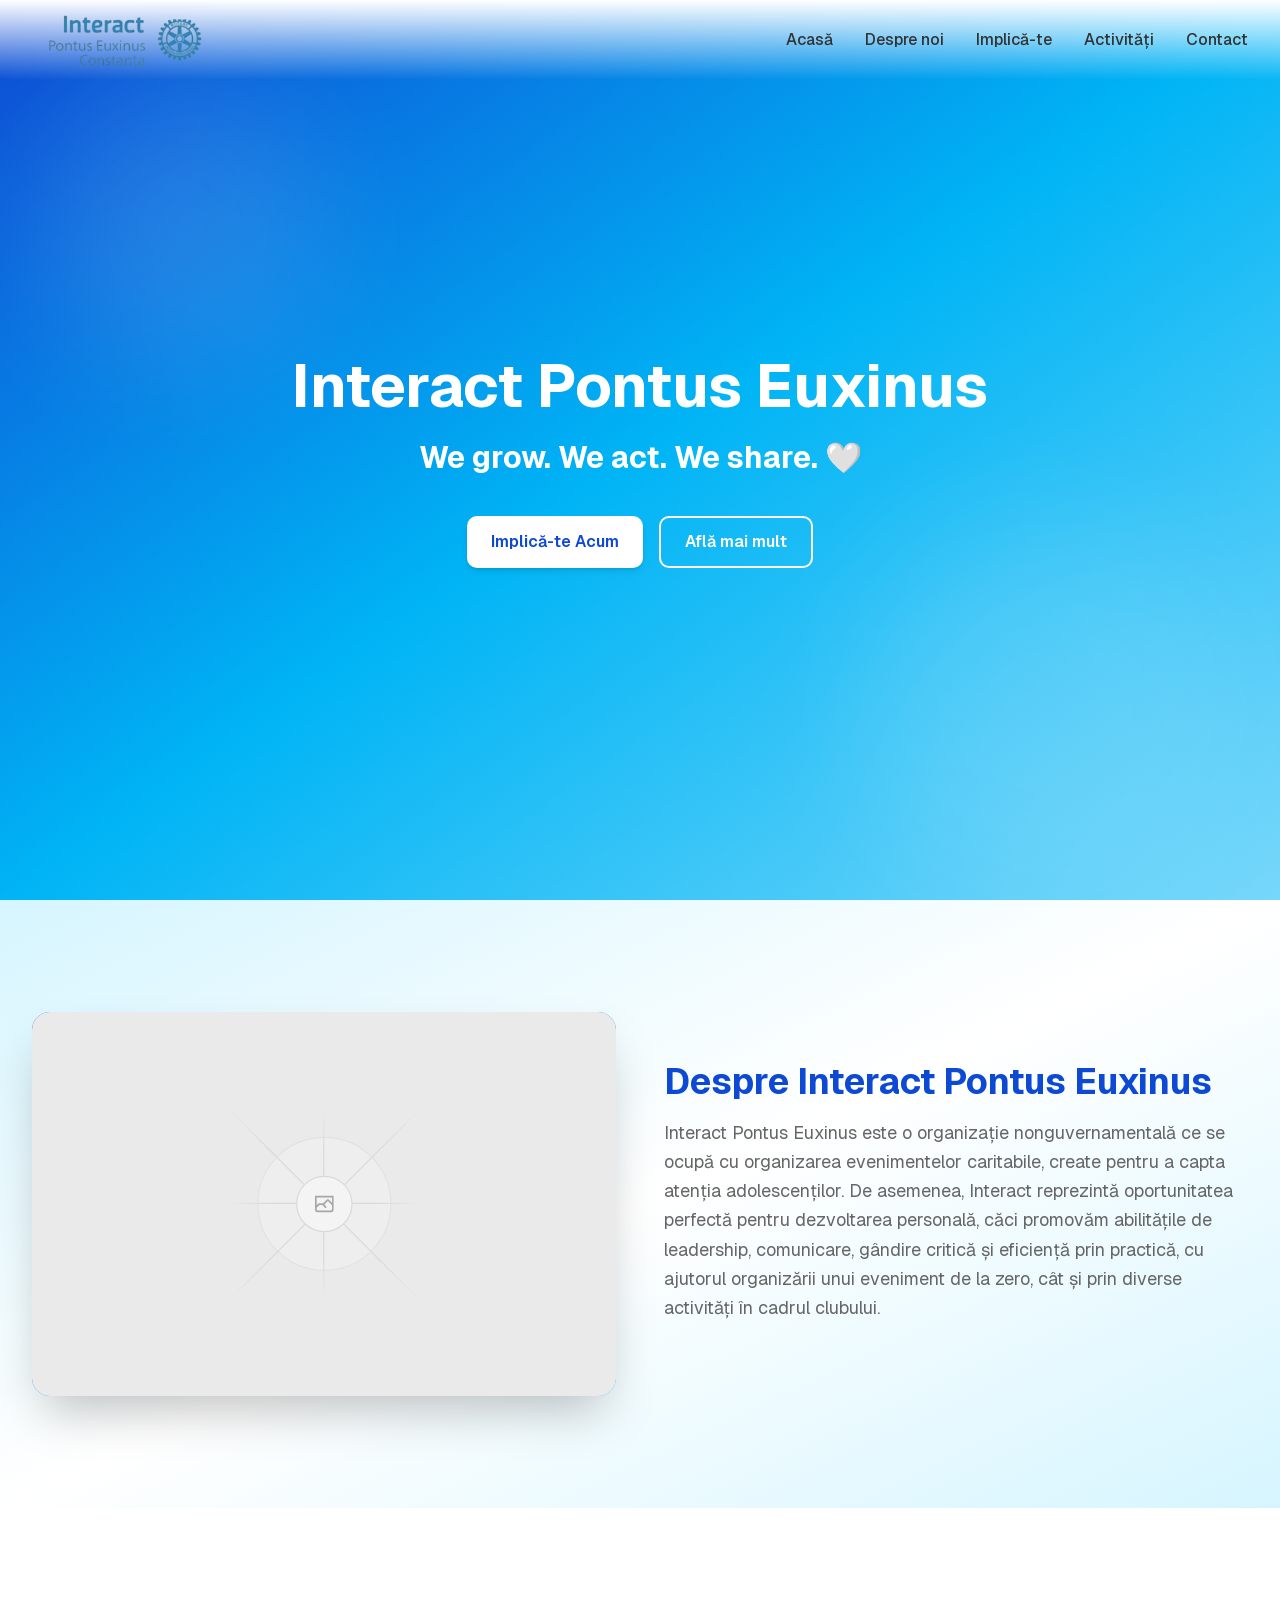
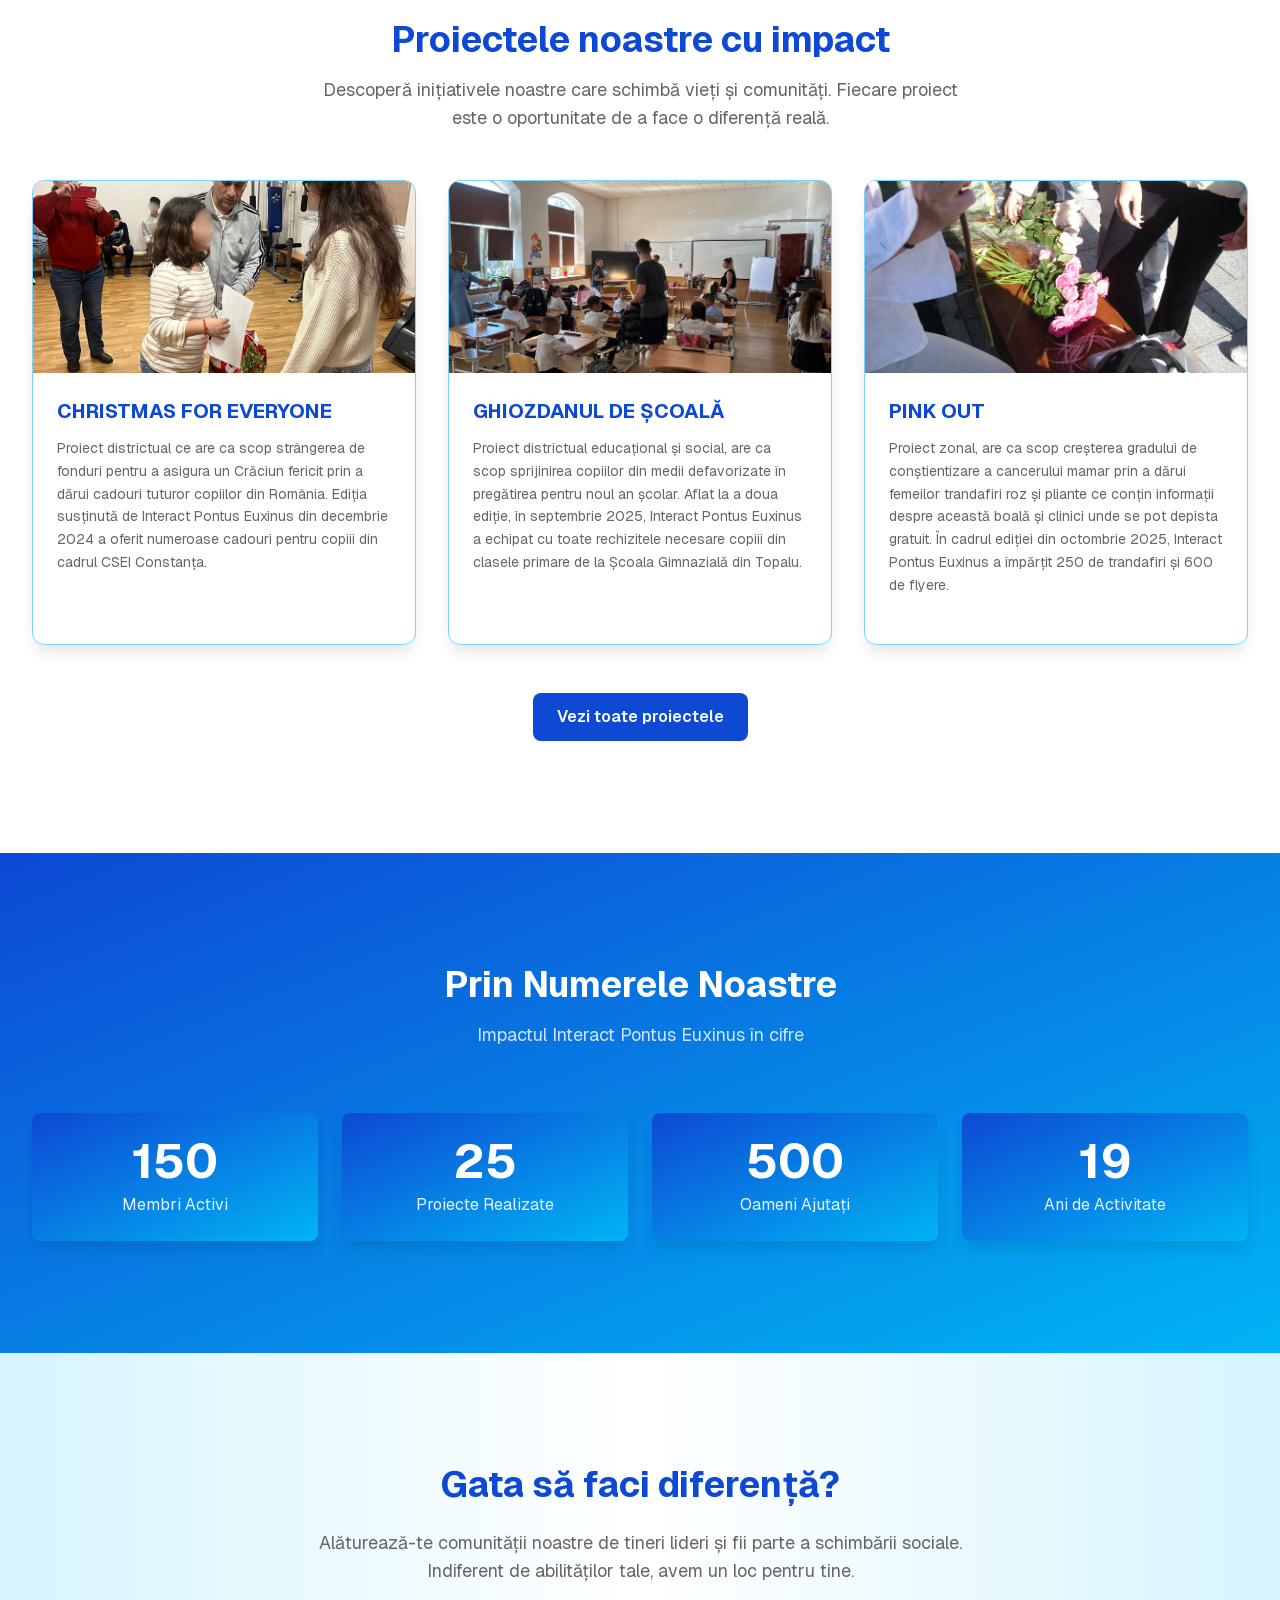
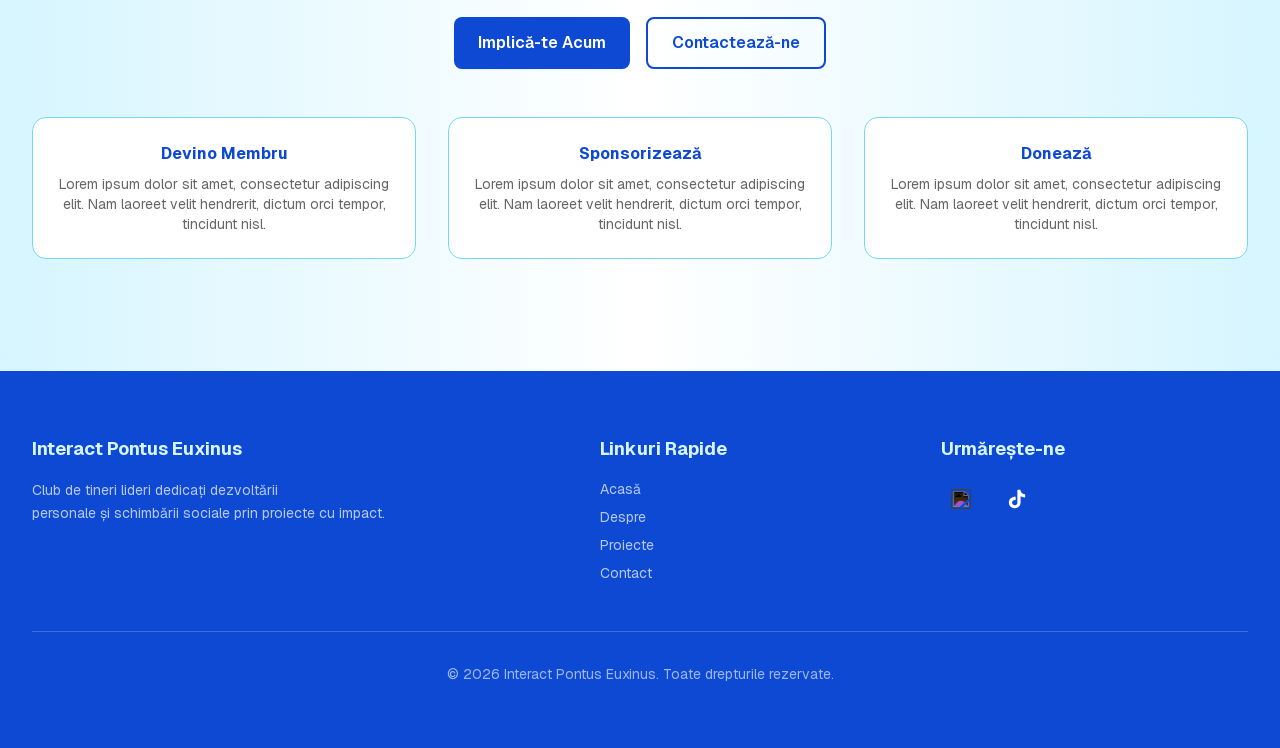
==== index.html @ 3ab35fcc "static" ====
<!DOCTYPE html><!--UMuUM0_GkNT0yNcJUOxE1--><html lang="ro"><head><meta charSet="utf-8"/><meta name="viewport" content="width=device-width, initial-scale=1"/><link rel="preload" href="/_next/static/media/797e433ab948586e-s.p.dbea232f.woff2" as="font" crossorigin="" type="font/woff2"/><link rel="preload" href="/_next/static/media/caa3a2e1cccd8315-s.p.853070df.woff2" as="font" crossorigin="" type="font/woff2"/><link rel="preload" as="image" href="/itc_logo.png"/><link rel="preload" href="/placeholder.svg?height=400&amp;width=500" as="image"/><link rel="preload" as="image" href="/poze/christmas_for_everyone/cfe.png"/><link rel="preload" as="image" href="/poze/ghiozdanul_de_scl/gds.jpg"/><link rel="preload" as="image" href="/poze/pink_out/pinkout.jpeg"/><link rel="preload" href="/instagram.svg" as="image"/><link rel="preload" href="/tiktok.svg" as="image"/><link rel="stylesheet" href="/_next/static/chunks/8a80e7184ad3a13f.css" data-precedence="next"/><link rel="stylesheet" href="/_next/static/chunks/032fa4e5d5beaaaf.css" data-precedence="next"/><link rel="preload" as="script" fetchPriority="low" href="/_next/static/chunks/0487dcf119c456b7.js"/><script src="/_next/static/chunks/4a2e6ca9bc162ffe.js" async=""></script><script src="/_next/static/chunks/8296bf97416a5ebf.js" async=""></script><script src="/_next/static/chunks/06525dfb60487280.js" async=""></script><script src="/_next/static/chunks/5d531e7148feb986.js" async=""></script><script src="/_next/static/chunks/turbopack-9ab3e12a472e3cef.js" async=""></script><script src="/_next/static/chunks/ff1a16fafef87110.js" async=""></script><script src="/_next/static/chunks/247eb132b7f7b574.js" async=""></script><script src="/_next/static/chunks/5bab93f39577e409.js" async=""></script><script src="/_next/static/chunks/d17dce2a92bb8c08.js" async=""></script><meta name="next-size-adjust" content=""/><title>Interact Pontus Euxinus - Clubul Tinerilor Lideri</title><meta name="description" content="Interact Pontus Euxinus: Dezvoltă-te ca lider, angajează-te în comunitate, și fă o diferență prin voluntariat și proiecte cu impact."/><meta name="generator" content="v0.app"/><link rel="icon" href="/favicon.ico?favicon.9fdfeaf8.ico" sizes="32x32" type="image/x-icon"/><script src="/_next/static/chunks/a6dad97d9634a72d.js" noModule=""></script></head><body class="geist_a7695b8e-module__Entzca__className antialiased"><div hidden=""><!--$--><!--/$--></div><main class="bg-white"><header class="fixed top-0 w-full z-50 transition-all duration-500 bg-gradient-to-b from-white to-transparent"><div class="container-interact"><div class="flex justify-between items-center h-16 md:h-20"><a class="flex items-center gap-2" href="#home"><img src="/itc_logo.png" class="h-12 md:h-15"/></a><nav class="hidden md:flex gap-8"><a class="font-medium transition-colors duration-300 hover:text-[var(--interact-blue)]" style="color:#333333" href="/">Acasă</a><div class="relative group"><button class="font-medium transition-colors duration-300 hover:text-[var(--interact-blue)]" style="color:#333333">Despre noi</button><div class=" absolute left-0 mt-1 w-48 bg-white shadow-lg rounded-md  opacity-0 invisible  group-hover:opacity-100 group-hover:visible  transition-all duration-200 "><ul class="flex flex-col"><li><a class="block px-4 py-2 text-md text-gray-700" href="/despre/district-2241">District 2241</a></li><li><a class="block px-4 py-2 text-md text-gray-700" href="/despre/istorie-rotary">Istorie Rotary</a></li><li><a class="block px-4 py-2 text-md text-gray-700" href="/despre/valorile-noastre">Valorile noastre</a></li></ul></div></div><div class="relative group"><button class="font-medium transition-colors duration-300 hover:text-[var(--interact-blue)]" style="color:#333333">Implică-te</button><div class=" absolute left-0 mt-1 w-48 bg-white shadow-lg rounded-md  opacity-0 invisible  group-hover:opacity-100 group-hover:visible  transition-all duration-200 "><ul class="flex flex-col"><li><a class="block px-4 py-2 text-md text-gray-700" href="/implica-te/doneaza">Doneaza</a></li><li><a class="block px-4 py-2 text-md text-gray-700" href="/implica-te/sponsorizeaza">Sponsorizeaza</a></li><li><a class="block px-4 py-2 text-md text-gray-700" href="/implica-te/devino-membru">Devino membru</a></li></ul></div></div><a class="font-medium transition-colors duration-300 hover:text-[var(--interact-blue)]" style="color:#333333" href="#stats">Activități</a><a class="font-medium transition-colors duration-300 hover:text-[var(--interact-blue)]" style="color:#333333" href="#contact">Contact</a></nav><button class="md:hidden p-2" aria-label="Toggle menu"><svg xmlns="http://www.w3.org/2000/svg" width="24" height="24" viewBox="0 0 24 24" fill="none" stroke="currentColor" stroke-width="2" stroke-linecap="round" stroke-linejoin="round" class="lucide lucide-menu w-6 h-6" style="color:var(--interact-blue)"><line x1="4" x2="20" y1="12" y2="12"></line><line x1="4" x2="20" y1="6" y2="6"></line><line x1="4" x2="20" y1="18" y2="18"></line></svg></button></div></div></header><section id="home" class="min-h-screen flex items-center justify-center pt-16 relative overflow-hidden" style="background:linear-gradient(to bottom right, var(--interact-blue), var(--interact-cyan), var(--interact-light-cyan))"><div class="absolute top-20 left-10 w-72 h-72 bg-white/10 rounded-full blur-3xl"></div><div class="absolute bottom-0 right-10 w-96 h-96 bg-white/10 rounded-full blur-3xl"></div><div class="container-interact relative z-10 text-center"><h1 class="text-4xl md:text-6xl font-bold text-white mb-4 leading-tight">Interact Pontus Euxinus</h1><p class="text-lg md:text-3xl font-bold text-white mb-10 max-w-2xl mx-auto">We grow. We act. We share. 🤍</p><div class="flex flex-col sm:flex-row gap-4 justify-center mb-12"><button class="btn-primary px-6 py-3 rounded-lg font-semibold shadow-md hover:shadow-lg transition-colors duration-300" style="background-color:white;color:var(--interact-blue)">Implică-te Acum</button><button class="btn-ghost px-6 py-3 rounded-lg font-semibold transition-all duration-300" style="border:2px solid white;color:white"><a href="#about">Află mai mult</a></button></div></div></section><section id="about" class="py-20 md:py-28 gradient-section"><div class="container-interact"><div class="grid md:grid-cols-2 gap-12 items-center"><div class="order-2 md:order-1"><div class="rounded-2xl overflow-hidden shadow-2xl h-80 md:h-96 flex items-center justify-center" style="background:linear-gradient(to bottom right, var(--interact-blue), var(--interact-cyan))"><img src="/placeholder.svg?height=400&amp;width=500" alt="Echipa Interact" class="w-full h-full object-cover"/></div></div><div class="order-1 md:order-2"><h2 class="section-title text-left">Despre Interact Pontus Euxinus</h2><p class="text-lg leading-relaxed mb-6" style="color:#666666">Interact Pontus Euxinus este o organizație nonguvernamentală ce se ocupă cu organizarea evenimentelor caritabile, create pentru a capta atenția adolescenților. De asemenea, Interact reprezintă oportunitatea perfectă pentru dezvoltarea personală, căci promovăm abilitățile de leadership, comunicare, gândire critică și eficiență prin practică, cu ajutorul organizării unui eveniment de la zero, cât și prin diverse activități în cadrul clubului.</p></div></div></div></section><section id="projects" class="py-20 md:py-28 bg-white"><div class="container-interact"><h2 class="section-title">Proiectele noastre cu impact</h2><p class="section-subtitle max-w-2xl mx-auto">Descoperă inițiativele noastre care schimbă vieți și comunități. Fiecare proiect este o oportunitate de a face o diferență reală.</p><div class="grid md:grid-cols-2 lg:grid-cols-3 gap-8 mb-12"><div class="card-project"><div class="h-48 overflow-hidden" style="background:linear-gradient(to bottom right, var(--interact-light-cyan), var(--interact-cyan))"><img src="/poze/christmas_for_everyone/cfe.png" alt="CHRISTMAS FOR EVERYONE" class="w-full h-full object-cover hover:scale-110 transition-transform duration-500"/></div><div class="p-6"><h3 class="text-xl font-bold mb-3" style="color:var(--interact-blue)">CHRISTMAS FOR EVERYONE</h3><p class="text-sm leading-relaxed mb-6" style="color:#666666">Proiect districtual ce are ca scop strângerea de fonduri pentru a asigura un Crăciun fericit prin a dărui cadouri tuturor copiilor din România. Ediția susținută de Interact Pontus Euxinus din decembrie 2024 a oferit numeroase cadouri pentru copiii din cadrul CSEI Constanța.</p></div></div><div class="card-project"><div class="h-48 overflow-hidden" style="background:linear-gradient(to bottom right, var(--interact-light-cyan), var(--interact-cyan))"><img src="/poze/ghiozdanul_de_scl/gds.jpg" alt="GHIOZDANUL DE ȘCOALĂ" class="w-full h-full object-cover hover:scale-110 transition-transform duration-500"/></div><div class="p-6"><h3 class="text-xl font-bold mb-3" style="color:var(--interact-blue)">GHIOZDANUL DE ȘCOALĂ</h3><p class="text-sm leading-relaxed mb-6" style="color:#666666">Proiect districtual educațional și social, are ca scop sprijinirea copiilor din medii defavorizate în pregătirea pentru noul an școlar. Aflat la a doua ediție, în septembrie 2025, Interact Pontus Euxinus a echipat cu toate rechizitele necesare copiii din clasele primare de la Școala Gimnazială din Topalu.</p></div></div><div class="card-project"><div class="h-48 overflow-hidden" style="background:linear-gradient(to bottom right, var(--interact-light-cyan), var(--interact-cyan))"><img src="/poze/pink_out/pinkout.jpeg" alt="PINK OUT" class="w-full h-full object-cover hover:scale-110 transition-transform duration-500"/></div><div class="p-6"><h3 class="text-xl font-bold mb-3" style="color:var(--interact-blue)">PINK OUT</h3><p class="text-sm leading-relaxed mb-6" style="color:#666666">Proiect zonal, are ca scop creșterea gradului de conștientizare a cancerului mamar prin a dărui femeilor trandafiri roz și pliante ce conțin informații despre această boală și clinici unde se pot depista gratuit. În cadrul ediției din octombrie 2025, Interact Pontus Euxinus a împărțit 250 de trandafiri și 600 de flyere.</p></div></div></div><div class="flex justify-center"><button class="btn-primary">Vezi toate proiectele</button></div></div></section><section id="stats" class="py-20 md:py-28" style="background:linear-gradient(to bottom right, var(--interact-blue), var(--interact-cyan))"><div class="container-interact"><h2 class="text-3xl md:text-4xl font-bold text-white text-center mb-4">Prin Numerele Noastre</h2><p class="text-lg text-white/80 text-center mb-12 md:mb-16">Impactul Interact Pontus Euxinus în cifre</p><div class="grid md:grid-cols-2 lg:grid-cols-4 gap-6"><div class="stat-card"><p class="text-4xl md:text-5xl font-bold mb-2">0</p><p class="text-sm md:text-base opacity-90">Membri Activi</p></div><div class="stat-card"><p class="text-4xl md:text-5xl font-bold mb-2">0</p><p class="text-sm md:text-base opacity-90">Proiecte Realizate</p></div><div class="stat-card"><p class="text-4xl md:text-5xl font-bold mb-2">0</p><p class="text-sm md:text-base opacity-90">Oameni Ajutați</p></div><div class="stat-card"><p class="text-4xl md:text-5xl font-bold mb-2">0</p><p class="text-sm md:text-base opacity-90">Ani de Activitate</p></div></div></div></section><section class="py-20 md:py-28" style="background:linear-gradient(to right, var(--interact-light-bg), white, var(--interact-light-bg))"><div class="container-interact text-center"><h2 class="text-3xl md:text-4xl font-bold mb-6" style="color:var(--interact-blue)">Gata să faci diferență?</h2><p class="text-lg mb-8 max-w-2xl mx-auto" style="color:#666666">Alăturează-te comunității noastre de tineri lideri și fii parte a schimbării sociale. Indiferent de abilităților tale, avem un loc pentru tine.</p><div class="flex flex-col sm:flex-row gap-4 justify-center"><button class="btn-primary">Implică-te Acum</button><button class="btn-ghost">Contactează-ne</button></div><div class="mt-12 grid md:grid-cols-3 gap-8"><div class="p-6 bg-white rounded-xl" style="border-color:var(--interact-light-cyan);border-width:1px"><h3 class="font-bold mb-2" style="color:var(--interact-blue)">Devino Membru</h3><p class="text-sm" style="color:#666666">Lorem ipsum dolor sit amet, consectetur adipiscing elit. Nam laoreet velit hendrerit, dictum orci tempor, tincidunt nisl.</p></div><div class="p-6 bg-white rounded-xl" style="border-color:var(--interact-light-cyan);border-width:1px"><h3 class="font-bold mb-2" style="color:var(--interact-blue)">Sponsorizează</h3><p class="text-sm" style="color:#666666">Lorem ipsum dolor sit amet, consectetur adipiscing elit. Nam laoreet velit hendrerit, dictum orci tempor, tincidunt nisl.</p></div><div class="p-6 bg-white rounded-xl" style="border-color:var(--interact-light-cyan);border-width:1px"><h3 class="font-bold mb-2" style="color:var(--interact-blue)">Donează</h3><p class="text-sm" style="color:#666666">Lorem ipsum dolor sit amet, consectetur adipiscing elit. Nam laoreet velit hendrerit, dictum orci tempor, tincidunt nisl.</p></div></div></div></section><footer id="contact" class="text-white py-16 md:py-16" style="background-color:var(--interact-blue)"><div class="container-interact"><div class="grid md:grid-cols-[auto_auto_auto] gap-8 mb-12"><div><h3 class="font-bold text-lg mb-4" style="color:var(--interact-light-bg)">Interact Pontus Euxinus</h3><p class="text-white/70 text-sm leading-relaxed">Club de tineri lideri dedicați dezvoltării<br/>personale și schimbării sociale prin proiecte cu impact.</p></div><div><h3 class="font-bold text-lg mb-4" style="color:var(--interact-light-bg)">Linkuri Rapide</h3><ul class="space-y-2 text-sm"><li><a class="text-white/70 hover:text-white transition-colors" href="#home">Acasă</a></li><li><a class="text-white/70 hover:text-white transition-colors" href="#about">Despre</a></li><li><a class="text-white/70 hover:text-white transition-colors" href="#projects">Proiecte</a></li><li><a class="text-white/70 hover:text-white transition-colors" href="#stats">Contact</a></li></ul></div><div><h3 class="font-bold text-lg mb-4" style="color:var(--interact-light-bg)">Urmărește-ne</h3><div class="flex gap-4"><a href="https://www.instagram.com/interactpontuseuxinus/" target="_blank" aria-label="Instagram" class="w-10 h-10 rounded-lg flex items-center justify-center hover:transition-colors"><img src="/instagram.svg" class="w-5 h-5 invert"/></a><a href="https://www.tiktok.com/@interact.pontus.euxinus" target="_blank" aria-label="Facebook" class="w-10 h-10 rounded-lg flex items-center justify-center hover:transition-colors"><img src="/tiktok.svg" class="w-5 h-5 invert"/></a></div></div></div><div class="border-t border-white/20 pt-8"><div class="text-center text-white/60 text-sm"><p>© <!-- -->2026<!-- --> Interact Pontus Euxinus. Toate drepturile rezervate.</p></div></div></div></footer></main><!--$--><!--/$--><!--$!--><template data-dgst="BAILOUT_TO_CLIENT_SIDE_RENDERING"></template><!--/$--><script src="/_next/static/chunks/0487dcf119c456b7.js" id="_R_" async=""></script><script>(self.__next_f=self.__next_f||[]).push([0])</script><script>self.__next_f.push([1,"1:\"$Sreact.fragment\"\n2:I[39756,[\"/_next/static/chunks/ff1a16fafef87110.js\",\"/_next/static/chunks/247eb132b7f7b574.js\"],\"default\"]\n3:I[37457,[\"/_next/static/chunks/ff1a16fafef87110.js\",\"/_next/static/chunks/247eb132b7f7b574.js\"],\"default\"]\n4:I[2355,[\"/_next/static/chunks/5bab93f39577e409.js\"],\"Analytics\"]\n5:I[70119,[\"/_next/static/chunks/5bab93f39577e409.js\",\"/_next/static/chunks/d17dce2a92bb8c08.js\"],\"default\"]\n6:I[92349,[\"/_next/static/chunks/5bab93f39577e409.js\",\"/_next/static/chunks/d17dce2a92bb8c08.js\"],\"default\"]\n7:I[64109,[\"/_next/static/chunks/5bab93f39577e409.js\",\"/_next/static/chunks/d17dce2a92bb8c08.js\"],\"default\"]\n8:I[99648,[\"/_next/static/chunks/5bab93f39577e409.js\",\"/_next/static/chunks/d17dce2a92bb8c08.js\"],\"default\"]\nf:I[68027,[],\"default\"]\n:HL[\"/_next/static/chunks/8a80e7184ad3a13f.css\",\"style\"]\n:HL[\"/_next/static/chunks/032fa4e5d5beaaaf.css\",\"style\"]\n:HL[\"/_next/static/media/797e433ab948586e-s.p.dbea232f.woff2\",\"font\",{\"crossOrigin\":\"\",\"type\":\"font/woff2\"}]\n:HL[\"/_next/static/media/caa3a2e1cccd8315-s.p.853070df.woff2\",\"font\",{\"crossOrigin\":\"\",\"type\":\"font/woff2\"}]\n:HL[\"/placeholder.svg?height=400\u0026width=500\",\"image\"]\n"])</script><script>self.__next_f.push([1,"0:{\"P\":null,\"b\":\"UMuUM0-GkNT0yNcJUOxE1\",\"c\":[\"\",\"\"],\"q\":\"\",\"i\":false,\"f\":[[[\"\",{\"children\":[\"__PAGE__\",{}]},\"$undefined\",\"$undefined\",true],[[\"$\",\"$1\",\"c\",{\"children\":[[[\"$\",\"link\",\"0\",{\"rel\":\"stylesheet\",\"href\":\"/_next/static/chunks/8a80e7184ad3a13f.css\",\"precedence\":\"next\",\"crossOrigin\":\"$undefined\",\"nonce\":\"$undefined\"}],[\"$\",\"link\",\"1\",{\"rel\":\"stylesheet\",\"href\":\"/_next/static/chunks/032fa4e5d5beaaaf.css\",\"precedence\":\"next\",\"crossOrigin\":\"$undefined\",\"nonce\":\"$undefined\"}],[\"$\",\"script\",\"script-0\",{\"src\":\"/_next/static/chunks/5bab93f39577e409.js\",\"async\":true,\"nonce\":\"$undefined\"}]],[\"$\",\"html\",null,{\"lang\":\"ro\",\"children\":[\"$\",\"body\",null,{\"className\":\"geist_a7695b8e-module__Entzca__className antialiased\",\"children\":[[\"$\",\"$L2\",null,{\"parallelRouterKey\":\"children\",\"error\":\"$undefined\",\"errorStyles\":\"$undefined\",\"errorScripts\":\"$undefined\",\"template\":[\"$\",\"$L3\",null,{}],\"templateStyles\":\"$undefined\",\"templateScripts\":\"$undefined\",\"notFound\":[[[\"$\",\"title\",null,{\"children\":\"404: This page could not be found.\"}],[\"$\",\"div\",null,{\"style\":{\"fontFamily\":\"system-ui,\\\"Segoe UI\\\",Roboto,Helvetica,Arial,sans-serif,\\\"Apple Color Emoji\\\",\\\"Segoe UI Emoji\\\"\",\"height\":\"100vh\",\"textAlign\":\"center\",\"display\":\"flex\",\"flexDirection\":\"column\",\"alignItems\":\"center\",\"justifyContent\":\"center\"},\"children\":[\"$\",\"div\",null,{\"children\":[[\"$\",\"style\",null,{\"dangerouslySetInnerHTML\":{\"__html\":\"body{color:#000;background:#fff;margin:0}.next-error-h1{border-right:1px solid rgba(0,0,0,.3)}@media (prefers-color-scheme:dark){body{color:#fff;background:#000}.next-error-h1{border-right:1px solid rgba(255,255,255,.3)}}\"}}],[\"$\",\"h1\",null,{\"className\":\"next-error-h1\",\"style\":{\"display\":\"inline-block\",\"margin\":\"0 20px 0 0\",\"padding\":\"0 23px 0 0\",\"fontSize\":24,\"fontWeight\":500,\"verticalAlign\":\"top\",\"lineHeight\":\"49px\"},\"children\":404}],[\"$\",\"div\",null,{\"style\":{\"display\":\"inline-block\"},\"children\":[\"$\",\"h2\",null,{\"style\":{\"fontSize\":14,\"fontWeight\":400,\"lineHeight\":\"49px\",\"margin\":0},\"children\":\"This page could not be found.\"}]}]]}]}]],[]],\"forbidden\":\"$undefined\",\"unauthorized\":\"$undefined\"}],[\"$\",\"$L4\",null,{}]]}]}]]}],{\"children\":[[\"$\",\"$1\",\"c\",{\"children\":[[\"$\",\"main\",null,{\"className\":\"bg-white\",\"children\":[[\"$\",\"$L5\",null,{}],[\"$\",\"$L6\",null,{}],[\"$\",\"section\",null,{\"id\":\"about\",\"className\":\"py-20 md:py-28 gradient-section\",\"children\":[\"$\",\"div\",null,{\"className\":\"container-interact\",\"children\":[\"$\",\"div\",null,{\"className\":\"grid md:grid-cols-2 gap-12 items-center\",\"children\":[[\"$\",\"div\",null,{\"className\":\"order-2 md:order-1\",\"children\":[\"$\",\"div\",null,{\"className\":\"rounded-2xl overflow-hidden shadow-2xl h-80 md:h-96 flex items-center justify-center\",\"style\":{\"background\":\"linear-gradient(to bottom right, var(--interact-blue), var(--interact-cyan))\"},\"children\":[\"$\",\"img\",null,{\"src\":\"/placeholder.svg?height=400\u0026width=500\",\"alt\":\"Echipa Interact\",\"className\":\"w-full h-full object-cover\"}]}]}],[\"$\",\"div\",null,{\"className\":\"order-1 md:order-2\",\"children\":[[\"$\",\"h2\",null,{\"className\":\"section-title text-left\",\"children\":\"Despre Interact Pontus Euxinus\"}],[\"$\",\"p\",null,{\"className\":\"text-lg leading-relaxed mb-6\",\"style\":{\"color\":\"#666666\"},\"children\":\"Interact Pontus Euxinus este o organizație nonguvernamentală ce se ocupă cu organizarea evenimentelor caritabile, create pentru a capta atenția adolescenților. De asemenea, Interact reprezintă oportunitatea perfectă pentru dezvoltarea personală, căci promovăm abilitățile de leadership, comunicare, gândire critică și eficiență prin practică, cu ajutorul organizării unui eveniment de la zero, cât și prin diverse activități în cadrul clubului.\"}]]}]]}]}]}],[\"$\",\"$L7\",null,{}],[\"$\",\"$L8\",null,{}],[\"$\",\"section\",null,{\"className\":\"py-20 md:py-28\",\"style\":{\"background\":\"linear-gradient(to right, var(--interact-light-bg), white, var(--interact-light-bg))\"},\"children\":[\"$\",\"div\",null,{\"className\":\"container-interact text-center\",\"children\":[[\"$\",\"h2\",null,{\"className\":\"text-3xl md:text-4xl font-bold mb-6\",\"style\":{\"color\":\"var(--interact-blue)\"},\"children\":\"Gata să faci diferență?\"}],[\"$\",\"p\",null,{\"className\":\"text-lg mb-8 max-w-2xl mx-auto\",\"style\":{\"color\":\"#666666\"},\"children\":\"Alăturează-te comunității noastre de tineri lideri și fii parte a schimbării sociale. Indiferent de abilităților tale, avem un loc pentru tine.\"}],[\"$\",\"div\",null,{\"className\":\"flex flex-col sm:flex-row gap-4 justify-center\",\"children\":[[\"$\",\"button\",null,{\"className\":\"btn-primary\",\"children\":\"Implică-te Acum\"}],\"$L9\"]}],\"$La\"]}]}],\"$Lb\"]}],[\"$Lc\"],\"$Ld\"]}],{},null,false,false]},null,false,false],\"$Le\",false]],\"m\":\"$undefined\",\"G\":[\"$f\",[]],\"S\":true}\n"])</script><script>self.__next_f.push([1,"10:I[22016,[\"/_next/static/chunks/5bab93f39577e409.js\",\"/_next/static/chunks/d17dce2a92bb8c08.js\"],\"\"]\n11:I[97367,[\"/_next/static/chunks/ff1a16fafef87110.js\",\"/_next/static/chunks/247eb132b7f7b574.js\"],\"OutletBoundary\"]\n12:\"$Sreact.suspense\"\n14:I[97367,[\"/_next/static/chunks/ff1a16fafef87110.js\",\"/_next/static/chunks/247eb132b7f7b574.js\"],\"ViewportBoundary\"]\n16:I[97367,[\"/_next/static/chunks/ff1a16fafef87110.js\",\"/_next/static/chunks/247eb132b7f7b574.js\"],\"MetadataBoundary\"]\n:HL[\"/instagram.svg\",\"image\"]\n:HL[\"/tiktok.svg\",\"image\"]\n9:[\"$\",\"button\",null,{\"className\":\"btn-ghost\",\"children\":\"Contactează-ne\"}]\n"])</script><script>self.__next_f.push([1,"a:[\"$\",\"div\",null,{\"className\":\"mt-12 grid md:grid-cols-3 gap-8\",\"children\":[[\"$\",\"div\",null,{\"className\":\"p-6 bg-white rounded-xl\",\"style\":{\"borderColor\":\"var(--interact-light-cyan)\",\"borderWidth\":\"1px\"},\"children\":[[\"$\",\"h3\",null,{\"className\":\"font-bold mb-2\",\"style\":{\"color\":\"var(--interact-blue)\"},\"children\":\"Devino Membru\"}],[\"$\",\"p\",null,{\"className\":\"text-sm\",\"style\":{\"color\":\"#666666\"},\"children\":\"Lorem ipsum dolor sit amet, consectetur adipiscing elit. Nam laoreet velit hendrerit, dictum orci tempor, tincidunt nisl.\"}]]}],[\"$\",\"div\",null,{\"className\":\"p-6 bg-white rounded-xl\",\"style\":{\"borderColor\":\"var(--interact-light-cyan)\",\"borderWidth\":\"1px\"},\"children\":[[\"$\",\"h3\",null,{\"className\":\"font-bold mb-2\",\"style\":{\"color\":\"var(--interact-blue)\"},\"children\":\"Sponsorizează\"}],[\"$\",\"p\",null,{\"className\":\"text-sm\",\"style\":{\"color\":\"#666666\"},\"children\":\"Lorem ipsum dolor sit amet, consectetur adipiscing elit. Nam laoreet velit hendrerit, dictum orci tempor, tincidunt nisl.\"}]]}],[\"$\",\"div\",null,{\"className\":\"p-6 bg-white rounded-xl\",\"style\":{\"borderColor\":\"var(--interact-light-cyan)\",\"borderWidth\":\"1px\"},\"children\":[[\"$\",\"h3\",null,{\"className\":\"font-bold mb-2\",\"style\":{\"color\":\"var(--interact-blue)\"},\"children\":\"Donează\"}],[\"$\",\"p\",null,{\"className\":\"text-sm\",\"style\":{\"color\":\"#666666\"},\"children\":\"Lorem ipsum dolor sit amet, consectetur adipiscing elit. Nam laoreet velit hendrerit, dictum orci tempor, tincidunt nisl.\"}]]}]]}]\n"])</script><script>self.__next_f.push([1,"b:[\"$\",\"footer\",null,{\"id\":\"contact\",\"className\":\"text-white py-16 md:py-16\",\"style\":{\"backgroundColor\":\"var(--interact-blue)\"},\"children\":[\"$\",\"div\",null,{\"className\":\"container-interact\",\"children\":[[\"$\",\"div\",null,{\"className\":\"grid md:grid-cols-[auto_auto_auto] gap-8 mb-12\",\"children\":[[\"$\",\"div\",null,{\"children\":[[\"$\",\"h3\",null,{\"className\":\"font-bold text-lg mb-4\",\"style\":{\"color\":\"var(--interact-light-bg)\"},\"children\":\"Interact Pontus Euxinus\"}],[\"$\",\"p\",null,{\"className\":\"text-white/70 text-sm leading-relaxed\",\"children\":[\"Club de tineri lideri dedicați dezvoltării\",[\"$\",\"br\",null,{}],\"personale și schimbării sociale prin proiecte cu impact.\"]}]]}],[\"$\",\"div\",null,{\"children\":[[\"$\",\"h3\",null,{\"className\":\"font-bold text-lg mb-4\",\"style\":{\"color\":\"var(--interact-light-bg)\"},\"children\":\"Linkuri Rapide\"}],[\"$\",\"ul\",null,{\"className\":\"space-y-2 text-sm\",\"children\":[[\"$\",\"li\",null,{\"children\":[\"$\",\"$L10\",null,{\"href\":\"#home\",\"className\":\"text-white/70 hover:text-white transition-colors\",\"children\":\"Acasă\"}]}],[\"$\",\"li\",null,{\"children\":[\"$\",\"$L10\",null,{\"href\":\"#about\",\"className\":\"text-white/70 hover:text-white transition-colors\",\"children\":\"Despre\"}]}],[\"$\",\"li\",null,{\"children\":[\"$\",\"$L10\",null,{\"href\":\"#projects\",\"className\":\"text-white/70 hover:text-white transition-colors\",\"children\":\"Proiecte\"}]}],[\"$\",\"li\",null,{\"children\":[\"$\",\"$L10\",null,{\"href\":\"#stats\",\"className\":\"text-white/70 hover:text-white transition-colors\",\"children\":\"Contact\"}]}]]}]]}],[\"$\",\"div\",null,{\"children\":[[\"$\",\"h3\",null,{\"className\":\"font-bold text-lg mb-4\",\"style\":{\"color\":\"var(--interact-light-bg)\"},\"children\":\"Urmărește-ne\"}],[\"$\",\"div\",null,{\"className\":\"flex gap-4\",\"children\":[[\"$\",\"a\",null,{\"href\":\"https://www.instagram.com/interactpontuseuxinus/\",\"target\":\"_blank\",\"aria-label\":\"Instagram\",\"className\":\"w-10 h-10 rounded-lg flex items-center justify-center hover:transition-colors\",\"children\":[\"$\",\"img\",null,{\"src\":\"/instagram.svg\",\"className\":\"w-5 h-5 invert\"}]}],[\"$\",\"a\",null,{\"href\":\"https://www.tiktok.com/@interact.pontus.euxinus\",\"target\":\"_blank\",\"aria-label\":\"Facebook\",\"className\":\"w-10 h-10 rounded-lg flex items-center justify-center hover:transition-colors\",\"children\":[\"$\",\"img\",null,{\"src\":\"/tiktok.svg\",\"className\":\"w-5 h-5 invert\"}]}]]}]]}]]}],[\"$\",\"div\",null,{\"className\":\"border-t border-white/20 pt-8\",\"children\":[\"$\",\"div\",null,{\"className\":\"text-center text-white/60 text-sm\",\"children\":[\"$\",\"p\",null,{\"children\":[\"© \",2026,\" Interact Pontus Euxinus. Toate drepturile rezervate.\"]}]}]}]]}]}]\n"])</script><script>self.__next_f.push([1,"c:[\"$\",\"script\",\"script-0\",{\"src\":\"/_next/static/chunks/d17dce2a92bb8c08.js\",\"async\":true,\"nonce\":\"$undefined\"}]\nd:[\"$\",\"$L11\",null,{\"children\":[\"$\",\"$12\",null,{\"name\":\"Next.MetadataOutlet\",\"children\":\"$@13\"}]}]\ne:[\"$\",\"$1\",\"h\",{\"children\":[null,[\"$\",\"$L14\",null,{\"children\":\"$@15\"}],[\"$\",\"div\",null,{\"hidden\":true,\"children\":[\"$\",\"$L16\",null,{\"children\":[\"$\",\"$12\",null,{\"name\":\"Next.Metadata\",\"children\":\"$@17\"}]}]}],[\"$\",\"meta\",null,{\"name\":\"next-size-adjust\",\"content\":\"\"}]]}]\n"])</script><script>self.__next_f.push([1,"15:[[\"$\",\"meta\",\"0\",{\"charSet\":\"utf-8\"}],[\"$\",\"meta\",\"1\",{\"name\":\"viewport\",\"content\":\"width=device-width, initial-scale=1\"}]]\n"])</script><script>self.__next_f.push([1,"18:I[27201,[\"/_next/static/chunks/ff1a16fafef87110.js\",\"/_next/static/chunks/247eb132b7f7b574.js\"],\"IconMark\"]\n17:[[\"$\",\"title\",\"0\",{\"children\":\"Interact Pontus Euxinus - Clubul Tinerilor Lideri\"}],[\"$\",\"meta\",\"1\",{\"name\":\"description\",\"content\":\"Interact Pontus Euxinus: Dezvoltă-te ca lider, angajează-te în comunitate, și fă o diferență prin voluntariat și proiecte cu impact.\"}],[\"$\",\"meta\",\"2\",{\"name\":\"generator\",\"content\":\"v0.app\"}],[\"$\",\"link\",\"3\",{\"rel\":\"icon\",\"href\":\"/favicon.ico?favicon.9fdfeaf8.ico\",\"sizes\":\"32x32\",\"type\":\"image/x-icon\"}],[\"$\",\"$L18\",\"4\",{}]]\n13:null\n"])</script></body></html>
---- _next/static/chunks/8a80e7184ad3a13f.css ----
@font-face{font-family:Geist;font-style:normal;font-weight:100 900;font-display:swap;src:url(../media/8a480f0b521d4e75-s.8e0177b5.woff2)format("woff2");unicode-range:U+301,U+400-45F,U+490-491,U+4B0-4B1,U+2116}@font-face{font-family:Geist;font-style:normal;font-weight:100 900;font-display:swap;src:url(../media/7178b3e590c64307-s.b97b3418.woff2)format("woff2");unicode-range:U+100-2BA,U+2BD-2C5,U+2C7-2CC,U+2CE-2D7,U+2DD-2FF,U+304,U+308,U+329,U+1D00-1DBF,U+1E00-1E9F,U+1EF2-1EFF,U+2020,U+20A0-20AB,U+20AD-20C0,U+2113,U+2C60-2C7F,U+A720-A7FF}@font-face{font-family:Geist;font-style:normal;font-weight:100 900;font-display:swap;src:url(../media/caa3a2e1cccd8315-s.p.853070df.woff2)format("woff2");unicode-range:U+??,U+131,U+152-153,U+2BB-2BC,U+2C6,U+2DA,U+2DC,U+304,U+308,U+329,U+2000-206F,U+20AC,U+2122,U+2191,U+2193,U+2212,U+2215,U+FEFF,U+FFFD}@font-face{font-family:Geist Fallback;src:local(Arial);ascent-override:95.94%;descent-override:28.16%;line-gap-override:0.0%;size-adjust:104.76%}.geist_a7695b8e-module__Entzca__className{font-family:Geist,Geist Fallback;font-style:normal}
@font-face{font-family:Geist Mono;font-style:normal;font-weight:100 900;font-display:swap;src:url(../media/4fa387ec64143e14-s.c1fdd6c2.woff2)format("woff2");unicode-range:U+301,U+400-45F,U+490-491,U+4B0-4B1,U+2116}@font-face{font-family:Geist Mono;font-style:normal;font-weight:100 900;font-display:swap;src:url(../media/bbc41e54d2fcbd21-s.799d8ef8.woff2)format("woff2");unicode-range:U+100-2BA,U+2BD-2C5,U+2C7-2CC,U+2CE-2D7,U+2DD-2FF,U+304,U+308,U+329,U+1D00-1DBF,U+1E00-1E9F,U+1EF2-1EFF,U+2020,U+20A0-20AB,U+20AD-20C0,U+2113,U+2C60-2C7F,U+A720-A7FF}@font-face{font-family:Geist Mono;font-style:normal;font-weight:100 900;font-display:swap;src:url(../media/797e433ab948586e-s.p.dbea232f.woff2)format("woff2");unicode-range:U+??,U+131,U+152-153,U+2BB-2BC,U+2C6,U+2DA,U+2DC,U+304,U+308,U+329,U+2000-206F,U+20AC,U+2122,U+2191,U+2193,U+2212,U+2215,U+FEFF,U+FFFD}@font-face{font-family:Geist Mono Fallback;src:local(Arial);ascent-override:74.67%;descent-override:21.92%;line-gap-override:0.0%;size-adjust:134.59%}.geist_mono_354fc78-module__zrY5Sa__className{font-family:Geist Mono,Geist Mono Fallback;font-style:normal}
---- _next/static/chunks/032fa4e5d5beaaaf.css ----
@layer properties{@supports (((-webkit-hyphens:none)) and (not (margin-trim:inline))) or ((-moz-orient:inline) and (not (color:rgb(from red r g b)))){*,:before,:after,::backdrop{--tw-translate-x:0;--tw-translate-y:0;--tw-translate-z:0;--tw-rotate-x:initial;--tw-rotate-y:initial;--tw-rotate-z:initial;--tw-skew-x:initial;--tw-skew-y:initial;--tw-space-y-reverse:0;--tw-space-x-reverse:0;--tw-border-style:solid;--tw-gradient-position:initial;--tw-gradient-from:#0000;--tw-gradient-via:#0000;--tw-gradient-to:#0000;--tw-gradient-stops:initial;--tw-gradient-via-stops:initial;--tw-gradient-from-position:0%;--tw-gradient-via-position:50%;--tw-gradient-to-position:100%;--tw-leading:initial;--tw-font-weight:initial;--tw-tracking:initial;--tw-ordinal:initial;--tw-slashed-zero:initial;--tw-numeric-figure:initial;--tw-numeric-spacing:initial;--tw-numeric-fraction:initial;--tw-shadow:0 0 #0000;--tw-shadow-color:initial;--tw-shadow-alpha:100%;--tw-inset-shadow:0 0 #0000;--tw-inset-shadow-color:initial;--tw-inset-shadow-alpha:100%;--tw-ring-color:initial;--tw-ring-shadow:0 0 #0000;--tw-inset-ring-color:initial;--tw-inset-ring-shadow:0 0 #0000;--tw-ring-inset:initial;--tw-ring-offset-width:0px;--tw-ring-offset-color:#fff;--tw-ring-offset-shadow:0 0 #0000;--tw-outline-style:solid;--tw-blur:initial;--tw-brightness:initial;--tw-contrast:initial;--tw-grayscale:initial;--tw-hue-rotate:initial;--tw-invert:initial;--tw-opacity:initial;--tw-saturate:initial;--tw-sepia:initial;--tw-drop-shadow:initial;--tw-drop-shadow-color:initial;--tw-drop-shadow-alpha:100%;--tw-drop-shadow-size:initial;--tw-duration:initial;--tw-ease:initial;--tw-content:"";--tw-scale-x:1;--tw-scale-y:1;--tw-scale-z:1;--tw-animation-delay:0s;--tw-animation-direction:normal;--tw-animation-duration:initial;--tw-animation-fill-mode:forwards;--tw-animation-iteration-count:1;--tw-enter-opacity:1;--tw-enter-rotate:0;--tw-enter-scale:1;--tw-enter-translate-x:0;--tw-enter-translate-y:0;--tw-exit-opacity:1;--tw-exit-rotate:0;--tw-exit-scale:1;--tw-exit-translate-x:0;--tw-exit-translate-y:0}}}@layer theme{:root,:host{--color-red-50:#fef2f2;--color-red-300:#ffa3a3;--color-red-400:#ff6568;--color-red-600:#e40014;--color-gray-700:#364153;--color-black:#000;--color-white:#fff;--spacing:.25rem;--container-sm:24rem;--container-lg:32rem;--container-2xl:42rem;--container-3xl:48rem;--container-4xl:56rem;--container-5xl:64rem;--container-7xl:80rem;--text-xs:.75rem;--text-xs--line-height:calc(1/.75);--text-sm:.875rem;--text-sm--line-height:calc(1.25/.875);--text-base:1rem;--text-base--line-height:calc(1.5/1);--text-lg:1.125rem;--text-lg--line-height:calc(1.75/1.125);--text-xl:1.25rem;--text-xl--line-height:calc(1.75/1.25);--text-2xl:1.5rem;--text-2xl--line-height:calc(2/1.5);--text-3xl:1.875rem;--text-3xl--line-height:calc(2.25/1.875);--text-4xl:2.25rem;--text-4xl--line-height:calc(2.5/2.25);--text-5xl:3rem;--text-5xl--line-height:1;--text-6xl:3.75rem;--text-6xl--line-height:1;--font-weight-normal:400;--font-weight-medium:500;--font-weight-semibold:600;--font-weight-bold:700;--tracking-tight:-.025em;--tracking-wide:.025em;--tracking-wider:.05em;--tracking-widest:.1em;--leading-tight:1.25;--leading-snug:1.375;--leading-normal:1.5;--leading-relaxed:1.625;--radius-xs:.125rem;--ease-in-out:cubic-bezier(.4,0,.2,1);--animate-spin:spin 1s linear infinite;--animate-pulse:pulse 2s cubic-bezier(.4,0,.6,1)infinite;--blur-3xl:64px;--aspect-video:16/9;--default-transition-duration:.15s;--default-transition-timing-function:cubic-bezier(.4,0,.2,1);--default-font-family:"Geist","Geist Fallback";--default-mono-font-family:"Geist Mono","Geist Mono Fallback";--color-border:var(--border)}@supports (color:lab(0% 0 0)){:root,:host{--color-red-50:lab(96.5005% 4.18508 1.52328);--color-red-300:lab(76.5514% 36.422 15.5335);--color-red-400:lab(63.7053% 60.745 31.3109);--color-red-600:lab(48.4493% 77.4328 61.5452);--color-gray-700:lab(27.1134% -.956401 -12.3224)}}}@layer base{*,:after,:before,::backdrop{box-sizing:border-box;border:0 solid;margin:0;padding:0}::file-selector-button{box-sizing:border-box;border:0 solid;margin:0;padding:0}html,:host{-webkit-text-size-adjust:100%;tab-size:4;line-height:1.5;font-family:var(--default-font-family,ui-sans-serif,system-ui,sans-serif,"Apple Color Emoji","Segoe UI Emoji","Segoe UI Symbol","Noto Color Emoji");font-feature-settings:var(--default-font-feature-settings,normal);font-variation-settings:var(--default-font-variation-settings,normal);-webkit-tap-highlight-color:transparent}hr{height:0;color:inherit;border-top-width:1px}abbr:where([title]){-webkit-text-decoration:underline dotted;text-decoration:underline dotted}h1,h2,h3,h4,h5,h6{font-size:inherit;font-weight:inherit}a{color:inherit;-webkit-text-decoration:inherit;-webkit-text-decoration:inherit;-webkit-text-decoration:inherit;-webkit-text-decoration:inherit;text-decoration:inherit}b,strong{font-weight:bolder}code,kbd,samp,pre{font-family:var(--default-mono-font-family,ui-monospace,SFMono-Regular,Menlo,Monaco,Consolas,"Liberation Mono","Courier New",monospace);font-feature-settings:var(--default-mono-font-feature-settings,normal);font-variation-settings:var(--default-mono-font-variation-settings,normal);font-size:1em}small{font-size:80%}sub,sup{vertical-align:baseline;font-size:75%;line-height:0;position:relative}sub{bottom:-.25em}sup{top:-.5em}table{text-indent:0;border-color:inherit;border-collapse:collapse}:-moz-focusring{outline:auto}progress{vertical-align:baseline}summary{display:list-item}ol,ul,menu{list-style:none}img,svg,video,canvas,audio,iframe,embed,object{vertical-align:middle;display:block}img,video{max-width:100%;height:auto}button,input,select,optgroup,textarea{font:inherit;font-feature-settings:inherit;font-variation-settings:inherit;letter-spacing:inherit;color:inherit;opacity:1;background-color:#0000;border-radius:0}::file-selector-button{font:inherit;font-feature-settings:inherit;font-variation-settings:inherit;letter-spacing:inherit;color:inherit;opacity:1;background-color:#0000;border-radius:0}:where(select:is([multiple],[size])) optgroup{font-weight:bolder}:where(select:is([multiple],[size])) optgroup option{padding-inline-start:20px}::file-selector-button{margin-inline-end:4px}::placeholder{opacity:1}@supports (not ((-webkit-appearance:-apple-pay-button))) or (contain-intrinsic-size:1px){::placeholder{color:currentColor}@supports (color:color-mix(in lab, red, red)){::placeholder{color:color-mix(in oklab,currentcolor 50%,transparent)}}}textarea{resize:vertical}::-webkit-search-decoration{-webkit-appearance:none}::-webkit-date-and-time-value{min-height:1lh;text-align:inherit}::-webkit-datetime-edit{display:inline-flex}::-webkit-datetime-edit-fields-wrapper{padding:0}::-webkit-datetime-edit{padding-block:0}::-webkit-datetime-edit-year-field{padding-block:0}::-webkit-datetime-edit-month-field{padding-block:0}::-webkit-datetime-edit-day-field{padding-block:0}::-webkit-datetime-edit-hour-field{padding-block:0}::-webkit-datetime-edit-minute-field{padding-block:0}::-webkit-datetime-edit-second-field{padding-block:0}::-webkit-datetime-edit-millisecond-field{padding-block:0}::-webkit-datetime-edit-meridiem-field{padding-block:0}::-webkit-calendar-picker-indicator{line-height:1}:-moz-ui-invalid{box-shadow:none}button,input:where([type=button],[type=reset],[type=submit]){appearance:button}::file-selector-button{appearance:button}::-webkit-inner-spin-button{height:auto}::-webkit-outer-spin-button{height:auto}[hidden]:where(:not([hidden=until-found])){display:none!important}*{border-color:var(--border);outline-color:var(--ring)}@supports (color:color-mix(in lab, red, red)){*{outline-color:color-mix(in oklab,var(--ring)50%,transparent)}}body{background-color:var(--background);color:var(--foreground)}html{scroll-behavior:smooth}}@layer components{.container-interact{max-width:80rem;margin-left:auto;margin-right:auto;padding-left:1rem;padding-right:1rem}@media (min-width:640px){.container-interact{padding-left:1.5rem;padding-right:1.5rem}}@media (min-width:1024px){.container-interact{padding-left:2rem;padding-right:2rem}}.btn-primary{background-color:var(--interact-blue);color:#fff;cursor:pointer;border:none;border-radius:.5rem;padding:.75rem 1.5rem;font-weight:600;transition-property:all;transition-duration:.3s;transition-timing-function:cubic-bezier(.4,0,.2,1);display:inline-block;box-shadow:0 1px 2px #0000000d}.btn-primary:hover{background-color:#0a3ab3;box-shadow:0 10px 15px -3px #0000001a}.btn-secondary{background-color:var(--interact-cyan);color:var(--interact-blue);cursor:pointer;border:none;border-radius:.5rem;padding:.75rem 1.5rem;font-weight:600;transition-property:all;transition-duration:.3s;transition-timing-function:cubic-bezier(.4,0,.2,1);display:inline-block;box-shadow:0 1px 2px #0000000d}.btn-secondary:hover{background-color:#00a0e0;box-shadow:0 10px 15px -3px #0000001a}.btn-ghost{border:2px solid var(--interact-blue);color:var(--interact-blue);cursor:pointer;background-color:#0000;border-radius:.5rem;padding:.75rem 1.5rem;font-weight:600;transition-property:all;transition-duration:.3s;transition-timing-function:cubic-bezier(.4,0,.2,1);display:inline-block}.btn-ghost:hover{background-color:var(--interact-blue);color:#fff}.section-title{text-align:center;color:var(--interact-blue);margin-bottom:1rem;font-size:1.875rem;font-weight:700;line-height:2.25rem}@media (min-width:768px){.section-title{font-size:2.25rem;line-height:2.5rem}}.section-subtitle{text-align:center;color:#666;margin-bottom:2rem;font-size:1.125rem;line-height:1.75rem}@media (min-width:768px){.section-subtitle{margin-bottom:3rem}}.gradient-section{background:linear-gradient(to bottom right,var(--interact-light-bg),white,var(--interact-light-bg))}.card-project{border:1px solid var(--interact-light-cyan);background-color:#fff;border-radius:.75rem;transition-property:all;transition-duration:.3s;transition-timing-function:cubic-bezier(.4,0,.2,1);overflow:hidden;box-shadow:0 10px 15px -3px #0000001a}.card-project:hover{transform:translateY(-.5rem);box-shadow:0 25px 50px -12px #00000040}.stat-card{text-align:center;background:linear-gradient(to bottom right,var(--interact-blue),var(--interact-cyan));color:#fff;border-radius:.5rem;padding:1.5rem;box-shadow:0 10px 15px -3px #0000001a}}@layer utilities{.\@container\/card-header{container:card-header/inline-size}.\@container\/field-group{container:field-group/inline-size}.pointer-events-auto{pointer-events:auto}.pointer-events-none{pointer-events:none}.invisible{visibility:hidden}.visible{visibility:visible}.sr-only{clip-path:inset(50%);white-space:nowrap;border-width:0;width:1px;height:1px;margin:-1px;padding:0;position:absolute;overflow:hidden}.absolute{position:absolute}.fixed{position:fixed}.relative{position:relative}.inset-0{inset:calc(var(--spacing)*0)}.inset-x-0{inset-inline:calc(var(--spacing)*0)}.inset-y-0{inset-block:calc(var(--spacing)*0)}.-top-12{top:calc(var(--spacing)*-12)}.top-0{top:calc(var(--spacing)*0)}.top-1\.5{top:calc(var(--spacing)*1.5)}.top-1\/2{top:50%}.top-2{top:calc(var(--spacing)*2)}.top-3\.5{top:calc(var(--spacing)*3.5)}.top-4{top:calc(var(--spacing)*4)}.top-20{top:calc(var(--spacing)*20)}.top-\[1px\]{top:1px}.top-\[50\%\]{top:50%}.top-\[60\%\]{top:60%}.top-full{top:100%}.-right-12{right:calc(var(--spacing)*-12)}.right-0{right:calc(var(--spacing)*0)}.right-1{right:calc(var(--spacing)*1)}.right-2{right:calc(var(--spacing)*2)}.right-3{right:calc(var(--spacing)*3)}.right-4{right:calc(var(--spacing)*4)}.right-10{right:calc(var(--spacing)*10)}.-bottom-12{bottom:calc(var(--spacing)*-12)}.bottom-0{bottom:calc(var(--spacing)*0)}.-left-12{left:calc(var(--spacing)*-12)}.left-0{left:calc(var(--spacing)*0)}.left-1\/2{left:50%}.left-2{left:calc(var(--spacing)*2)}.left-8{left:calc(var(--spacing)*8)}.left-10{left:calc(var(--spacing)*10)}.left-\[50\%\]{left:50%}.isolate{isolation:isolate}.z-10{z-index:10}.z-20{z-index:20}.z-50{z-index:50}.z-\[1\]{z-index:1}.z-\[100\]{z-index:100}.order-1{order:1}.order-2{order:2}.order-first{order:-9999}.order-last{order:9999}.col-start-2{grid-column-start:2}.row-span-2{grid-row:span 2/span 2}.row-start-1{grid-row-start:1}.\!m-0{margin:calc(var(--spacing)*0)!important}.-mx-1{margin-inline:calc(var(--spacing)*-1)}.mx-2{margin-inline:calc(var(--spacing)*2)}.mx-3\.5{margin-inline:calc(var(--spacing)*3.5)}.mx-auto{margin-inline:auto}.-my-2{margin-block:calc(var(--spacing)*-2)}.my-0{margin-block:calc(var(--spacing)*0)}.my-0\.5{margin-block:calc(var(--spacing)*.5)}.my-1{margin-block:calc(var(--spacing)*1)}.-mt-4{margin-top:calc(var(--spacing)*-4)}.mt-1{margin-top:calc(var(--spacing)*1)}.mt-1\.5{margin-top:calc(var(--spacing)*1.5)}.mt-2{margin-top:calc(var(--spacing)*2)}.mt-4{margin-top:calc(var(--spacing)*4)}.mt-12{margin-top:calc(var(--spacing)*12)}.mt-auto{margin-top:auto}.mb-2{margin-bottom:calc(var(--spacing)*2)}.mb-3{margin-bottom:calc(var(--spacing)*3)}.mb-4{margin-bottom:calc(var(--spacing)*4)}.mb-6{margin-bottom:calc(var(--spacing)*6)}.mb-8{margin-bottom:calc(var(--spacing)*8)}.mb-10{margin-bottom:calc(var(--spacing)*10)}.mb-12{margin-bottom:calc(var(--spacing)*12)}.mb-16{margin-bottom:calc(var(--spacing)*16)}.mb-30{margin-bottom:calc(var(--spacing)*30)}.-ml-4{margin-left:calc(var(--spacing)*-4)}.ml-1{margin-left:calc(var(--spacing)*1)}.ml-3{margin-left:calc(var(--spacing)*3)}.ml-4{margin-left:calc(var(--spacing)*4)}.ml-auto{margin-left:auto}.line-clamp-1{-webkit-line-clamp:1;-webkit-box-orient:vertical;display:-webkit-box;overflow:hidden}.line-clamp-2{-webkit-line-clamp:2;-webkit-box-orient:vertical;display:-webkit-box;overflow:hidden}.block{display:block}.flex{display:flex}.grid{display:grid}.hidden{display:none}.inline-block{display:inline-block}.inline-flex{display:inline-flex}.table{display:table}.table-caption{display:table-caption}.table-cell{display:table-cell}.table-row{display:table-row}.field-sizing-content{field-sizing:content}.aspect-square{aspect-ratio:1}.aspect-video{aspect-ratio:var(--aspect-video)}.size-\(--cell-size\){width:var(--cell-size);height:var(--cell-size)}.size-2{width:calc(var(--spacing)*2);height:calc(var(--spacing)*2)}.size-2\.5{width:calc(var(--spacing)*2.5);height:calc(var(--spacing)*2.5)}.size-3{width:calc(var(--spacing)*3);height:calc(var(--spacing)*3)}.size-3\.5{width:calc(var(--spacing)*3.5);height:calc(var(--spacing)*3.5)}.size-4{width:calc(var(--spacing)*4);height:calc(var(--spacing)*4)}.size-6{width:calc(var(--spacing)*6);height:calc(var(--spacing)*6)}.size-7{width:calc(var(--spacing)*7);height:calc(var(--spacing)*7)}.size-8{width:calc(var(--spacing)*8);height:calc(var(--spacing)*8)}.size-9{width:calc(var(--spacing)*9);height:calc(var(--spacing)*9)}.size-10{width:calc(var(--spacing)*10);height:calc(var(--spacing)*10)}.size-auto{width:auto;height:auto}.size-full{width:100%;height:100%}.h-\(--cell-size\){height:var(--cell-size)}.h-1{height:calc(var(--spacing)*1)}.h-1\.5{height:calc(var(--spacing)*1.5)}.h-2{height:calc(var(--spacing)*2)}.h-2\.5{height:calc(var(--spacing)*2.5)}.h-4{height:calc(var(--spacing)*4)}.h-5{height:calc(var(--spacing)*5)}.h-6{height:calc(var(--spacing)*6)}.h-7{height:calc(var(--spacing)*7)}.h-8{height:calc(var(--spacing)*8)}.h-9{height:calc(var(--spacing)*9)}.h-10{height:calc(var(--spacing)*10)}.h-12{height:calc(var(--spacing)*12)}.h-14{height:calc(var(--spacing)*14)}.h-16{height:calc(var(--spacing)*16)}.h-48{height:calc(var(--spacing)*48)}.h-72{height:calc(var(--spacing)*72)}.h-80{height:calc(var(--spacing)*80)}.h-96{height:calc(var(--spacing)*96)}.h-\[1\.15rem\]{height:1.15rem}.h-\[calc\(100\%-1px\)\]{height:calc(100% - 1px)}.h-\[var\(--radix-navigation-menu-viewport-height\)\]{height:var(--radix-navigation-menu-viewport-height)}.h-\[var\(--radix-select-trigger-height\)\]{height:var(--radix-select-trigger-height)}.h-auto{height:auto}.h-full{height:100%}.h-px{height:1px}.h-svh{height:100svh}.max-h-\(--radix-context-menu-content-available-height\){max-height:var(--radix-context-menu-content-available-height)}.max-h-\(--radix-dropdown-menu-content-available-height\){max-height:var(--radix-dropdown-menu-content-available-height)}.max-h-\(--radix-select-content-available-height\){max-height:var(--radix-select-content-available-height)}.max-h-\[300px\]{max-height:300px}.max-h-screen{max-height:100vh}.min-h-0{min-height:calc(var(--spacing)*0)}.min-h-4{min-height:calc(var(--spacing)*4)}.min-h-16{min-height:calc(var(--spacing)*16)}.min-h-screen{min-height:100vh}.min-h-svh{min-height:100svh}.w-\(--cell-size\){width:var(--cell-size)}.w-\(--sidebar-width\){width:var(--sidebar-width)}.w-0{width:calc(var(--spacing)*0)}.w-0\.5{width:calc(var(--spacing)*.5)}.w-1{width:calc(var(--spacing)*1)}.w-2{width:calc(var(--spacing)*2)}.w-2\.5{width:calc(var(--spacing)*2.5)}.w-3{width:calc(var(--spacing)*3)}.w-3\/4{width:75%}.w-4{width:calc(var(--spacing)*4)}.w-5{width:calc(var(--spacing)*5)}.w-6{width:calc(var(--spacing)*6)}.w-7{width:calc(var(--spacing)*7)}.w-8{width:calc(var(--spacing)*8)}.w-9{width:calc(var(--spacing)*9)}.w-10{width:calc(var(--spacing)*10)}.w-12{width:calc(var(--spacing)*12)}.w-14{width:calc(var(--spacing)*14)}.w-16{width:calc(var(--spacing)*16)}.w-32{width:calc(var(--spacing)*32)}.w-48{width:calc(var(--spacing)*48)}.w-64{width:calc(var(--spacing)*64)}.w-72{width:calc(var(--spacing)*72)}.w-96{width:calc(var(--spacing)*96)}.w-\[100px\]{width:100px}.w-auto{width:auto}.w-fit{width:fit-content}.w-full{width:100%}.w-max{width:max-content}.w-px{width:1px}.max-w-\(--skeleton-width\){max-width:var(--skeleton-width)}.max-w-2xl{max-width:var(--container-2xl)}.max-w-3xl{max-width:var(--container-3xl)}.max-w-4xl{max-width:var(--container-4xl)}.max-w-5xl{max-width:var(--container-5xl)}.max-w-7xl{max-width:var(--container-7xl)}.max-w-\[calc\(100\%-2rem\)\]{max-width:calc(100% - 2rem)}.max-w-max{max-width:max-content}.max-w-sm{max-width:var(--container-sm)}.min-w-\(--cell-size\){min-width:var(--cell-size)}.min-w-0{min-width:calc(var(--spacing)*0)}.min-w-5{min-width:calc(var(--spacing)*5)}.min-w-8{min-width:calc(var(--spacing)*8)}.min-w-9{min-width:calc(var(--spacing)*9)}.min-w-10{min-width:calc(var(--spacing)*10)}.min-w-\[8rem\]{min-width:8rem}.min-w-\[12rem\]{min-width:12rem}.min-w-\[var\(--radix-select-trigger-width\)\]{min-width:var(--radix-select-trigger-width)}.flex-1{flex:1}.flex-shrink-0,.shrink-0{flex-shrink:0}.grow{flex-grow:1}.grow-0{flex-grow:0}.basis-full{flex-basis:100%}.caption-bottom{caption-side:bottom}.border-collapse{border-collapse:collapse}.origin-\(--radix-context-menu-content-transform-origin\){transform-origin:var(--radix-context-menu-content-transform-origin)}.origin-\(--radix-dropdown-menu-content-transform-origin\){transform-origin:var(--radix-dropdown-menu-content-transform-origin)}.origin-\(--radix-hover-card-content-transform-origin\){transform-origin:var(--radix-hover-card-content-transform-origin)}.origin-\(--radix-menubar-content-transform-origin\){transform-origin:var(--radix-menubar-content-transform-origin)}.origin-\(--radix-popover-content-transform-origin\){transform-origin:var(--radix-popover-content-transform-origin)}.origin-\(--radix-select-content-transform-origin\){transform-origin:var(--radix-select-content-transform-origin)}.origin-\(--radix-tooltip-content-transform-origin\){transform-origin:var(--radix-tooltip-content-transform-origin)}.-translate-x-1\/2{--tw-translate-x:calc(calc(1/2*100%)*-1);translate:var(--tw-translate-x)var(--tw-translate-y)}.-translate-x-px{--tw-translate-x:-1px;translate:var(--tw-translate-x)var(--tw-translate-y)}.translate-x-\[-50\%\]{--tw-translate-x:-50%;translate:var(--tw-translate-x)var(--tw-translate-y)}.translate-x-px{--tw-translate-x:1px;translate:var(--tw-translate-x)var(--tw-translate-y)}.-translate-y-1\/2{--tw-translate-y:calc(calc(1/2*100%)*-1);translate:var(--tw-translate-x)var(--tw-translate-y)}.translate-y-0\.5{--tw-translate-y:calc(var(--spacing)*.5);translate:var(--tw-translate-x)var(--tw-translate-y)}.translate-y-\[-50\%\]{--tw-translate-y:-50%;translate:var(--tw-translate-x)var(--tw-translate-y)}.translate-y-\[calc\(-50\%_-_2px\)\]{--tw-translate-y:calc(-50% - 2px);translate:var(--tw-translate-x)var(--tw-translate-y)}.rotate-45{rotate:45deg}.rotate-90{rotate:90deg}.rotate-180{rotate:180deg}.transform{transform:var(--tw-rotate-x,)var(--tw-rotate-y,)var(--tw-rotate-z,)var(--tw-skew-x,)var(--tw-skew-y,)}.animate-caret-blink{animation:1.25s ease-out infinite caret-blink}.animate-in{animation:enter var(--tw-animation-duration,var(--tw-duration,.15s))var(--tw-ease,ease)var(--tw-animation-delay,0s)var(--tw-animation-iteration-count,1)var(--tw-animation-direction,normal)var(--tw-animation-fill-mode,forwards)}.animate-pulse{animation:var(--animate-pulse)}.animate-spin{animation:var(--animate-spin)}.cursor-default{cursor:default}.cursor-pointer{cursor:pointer}.cursor-text{cursor:text}.touch-none{touch-action:none}.resize-none{resize:none}.scroll-my-1{scroll-margin-block:calc(var(--spacing)*1)}.scroll-py-1{scroll-padding-block:calc(var(--spacing)*1)}.list-disc{list-style-type:disc}.list-none{list-style-type:none}.auto-rows-min{grid-auto-rows:min-content}.grid-cols-2{grid-template-columns:repeat(2,minmax(0,1fr))}.grid-cols-\[0_1fr\]{grid-template-columns:0 1fr}.grid-rows-\[auto_auto\]{grid-template-rows:auto auto}.flex-col{flex-direction:column}.flex-col-reverse{flex-direction:column-reverse}.flex-row{flex-direction:row}.flex-wrap{flex-wrap:wrap}.items-center{align-items:center}.items-end{align-items:flex-end}.items-start{align-items:flex-start}.items-stretch{align-items:stretch}.justify-between{justify-content:space-between}.justify-center{justify-content:center}.justify-start{justify-content:flex-start}.justify-items-start{justify-items:start}.gap-0\.5{gap:calc(var(--spacing)*.5)}.gap-1{gap:calc(var(--spacing)*1)}.gap-1\.5{gap:calc(var(--spacing)*1.5)}.gap-2{gap:calc(var(--spacing)*2)}.gap-2\.5{gap:calc(var(--spacing)*2.5)}.gap-3{gap:calc(var(--spacing)*3)}.gap-4{gap:calc(var(--spacing)*4)}.gap-6{gap:calc(var(--spacing)*6)}.gap-7{gap:calc(var(--spacing)*7)}.gap-8{gap:calc(var(--spacing)*8)}.gap-12{gap:calc(var(--spacing)*12)}.gap-16{gap:calc(var(--spacing)*16)}:where(.space-y-2>:not(:last-child)){--tw-space-y-reverse:0;margin-block-start:calc(calc(var(--spacing)*2)*var(--tw-space-y-reverse));margin-block-end:calc(calc(var(--spacing)*2)*calc(1 - var(--tw-space-y-reverse)))}:where(.space-y-3>:not(:last-child)){--tw-space-y-reverse:0;margin-block-start:calc(calc(var(--spacing)*3)*var(--tw-space-y-reverse));margin-block-end:calc(calc(var(--spacing)*3)*calc(1 - var(--tw-space-y-reverse)))}:where(.space-y-4>:not(:last-child)){--tw-space-y-reverse:0;margin-block-start:calc(calc(var(--spacing)*4)*var(--tw-space-y-reverse));margin-block-end:calc(calc(var(--spacing)*4)*calc(1 - var(--tw-space-y-reverse)))}:where(.space-y-6>:not(:last-child)){--tw-space-y-reverse:0;margin-block-start:calc(calc(var(--spacing)*6)*var(--tw-space-y-reverse));margin-block-end:calc(calc(var(--spacing)*6)*calc(1 - var(--tw-space-y-reverse)))}:where(.space-y-8>:not(:last-child)){--tw-space-y-reverse:0;margin-block-start:calc(calc(var(--spacing)*8)*var(--tw-space-y-reverse));margin-block-end:calc(calc(var(--spacing)*8)*calc(1 - var(--tw-space-y-reverse)))}:where(.space-x-4>:not(:last-child)){--tw-space-x-reverse:0;margin-inline-start:calc(calc(var(--spacing)*4)*var(--tw-space-x-reverse));margin-inline-end:calc(calc(var(--spacing)*4)*calc(1 - var(--tw-space-x-reverse)))}.gap-y-0\.5{row-gap:calc(var(--spacing)*.5)}.self-start{align-self:flex-start}.self-stretch{align-self:stretch}.justify-self-end{justify-self:flex-end}.overflow-auto{overflow:auto}.overflow-hidden{overflow:hidden}.overflow-x-auto{overflow-x:auto}.overflow-x-hidden{overflow-x:hidden}.overflow-y-auto{overflow-y:auto}.rounded-2xl{border-radius:calc(var(--radius) + 8px)}.rounded-\[2px\]{border-radius:2px}.rounded-\[4px\]{border-radius:4px}.rounded-\[calc\(var\(--radius\)-5px\)\]{border-radius:calc(var(--radius) - 5px)}.rounded-\[inherit\]{border-radius:inherit}.rounded-full{border-radius:3.40282e38px}.rounded-lg{border-radius:var(--radius)}.rounded-md{border-radius:calc(var(--radius) - 2px)}.rounded-none{border-radius:0}.rounded-sm{border-radius:calc(var(--radius) - 4px)}.rounded-xl{border-radius:calc(var(--radius) + 4px)}.rounded-xs{border-radius:var(--radius-xs)}.rounded-l-md{border-top-left-radius:calc(var(--radius) - 2px);border-bottom-left-radius:calc(var(--radius) - 2px)}.rounded-tl-sm{border-top-left-radius:calc(var(--radius) - 4px)}.rounded-r-md{border-top-right-radius:calc(var(--radius) - 2px);border-bottom-right-radius:calc(var(--radius) - 2px)}.border{border-style:var(--tw-border-style);border-width:1px}.border-0{border-style:var(--tw-border-style);border-width:0}.border-2{border-style:var(--tw-border-style);border-width:2px}.border-\[1\.5px\]{border-style:var(--tw-border-style);border-width:1.5px}.border-y{border-block-style:var(--tw-border-style);border-block-width:1px}.border-t{border-top-style:var(--tw-border-style);border-top-width:1px}.border-r{border-right-style:var(--tw-border-style);border-right-width:1px}.border-b{border-bottom-style:var(--tw-border-style);border-bottom-width:1px}.border-l{border-left-style:var(--tw-border-style);border-left-width:1px}.border-l-8{border-left-style:var(--tw-border-style);border-left-width:8px}.border-dashed{--tw-border-style:dashed;border-style:dashed}.border-\(--color-border\){border-color:var(--color-border)}.border-border,.border-border\/50{border-color:var(--border)}@supports (color:color-mix(in lab, red, red)){.border-border\/50{border-color:color-mix(in oklab,var(--border)50%,transparent)}}.border-destructive{border-color:var(--destructive)}.border-input{border-color:var(--input)}.border-primary{border-color:var(--primary)}.border-sidebar-border{border-color:var(--sidebar-border)}.border-transparent{border-color:#0000}.border-white\/20{border-color:#fff3}@supports (color:color-mix(in lab, red, red)){.border-white\/20{border-color:color-mix(in oklab,var(--color-white)20%,transparent)}}.border-t-transparent{border-top-color:#0000}.border-l-transparent{border-left-color:#0000}.bg-\(--color-bg\){background-color:var(--color-bg)}.bg-accent{background-color:var(--accent)}.bg-background{background-color:var(--background)}.bg-black\/50{background-color:#00000080}@supports (color:color-mix(in lab, red, red)){.bg-black\/50{background-color:color-mix(in oklab,var(--color-black)50%,transparent)}}.bg-border{background-color:var(--border)}.bg-card{background-color:var(--card)}.bg-destructive{background-color:var(--destructive)}.bg-foreground{background-color:var(--foreground)}.bg-input{background-color:var(--input)}.bg-muted,.bg-muted\/50{background-color:var(--muted)}@supports (color:color-mix(in lab, red, red)){.bg-muted\/50{background-color:color-mix(in oklab,var(--muted)50%,transparent)}}.bg-popover{background-color:var(--popover)}.bg-primary,.bg-primary\/20{background-color:var(--primary)}@supports (color:color-mix(in lab, red, red)){.bg-primary\/20{background-color:color-mix(in oklab,var(--primary)20%,transparent)}}.bg-secondary{background-color:var(--secondary)}.bg-sidebar{background-color:var(--sidebar)}.bg-sidebar-border{background-color:var(--sidebar-border)}.bg-transparent{background-color:#0000}.bg-white{background-color:var(--color-white)}.bg-white\/10{background-color:#ffffff1a}@supports (color:color-mix(in lab, red, red)){.bg-white\/10{background-color:color-mix(in oklab,var(--color-white)10%,transparent)}}.bg-gradient-to-b{--tw-gradient-position:to bottom in oklab;background-image:linear-gradient(var(--tw-gradient-stops))}.from-white{--tw-gradient-from:var(--color-white);--tw-gradient-stops:var(--tw-gradient-via-stops,var(--tw-gradient-position),var(--tw-gradient-from)var(--tw-gradient-from-position),var(--tw-gradient-to)var(--tw-gradient-to-position))}.to-transparent{--tw-gradient-to:transparent;--tw-gradient-stops:var(--tw-gradient-via-stops,var(--tw-gradient-position),var(--tw-gradient-from)var(--tw-gradient-from-position),var(--tw-gradient-to)var(--tw-gradient-to-position))}.fill-current{fill:currentColor}.fill-foreground{fill:var(--foreground)}.fill-primary{fill:var(--primary)}.object-cover{object-fit:cover}.p-0{padding:calc(var(--spacing)*0)}.p-1{padding:calc(var(--spacing)*1)}.p-2{padding:calc(var(--spacing)*2)}.p-3{padding:calc(var(--spacing)*3)}.p-4{padding:calc(var(--spacing)*4)}.p-5{padding:calc(var(--spacing)*5)}.p-6{padding:calc(var(--spacing)*6)}.p-8{padding:calc(var(--spacing)*8)}.p-\[3px\]{padding:3px}.p-px{padding:1px}.px-\(--cell-size\){padding-inline:var(--cell-size)}.px-1{padding-inline:calc(var(--spacing)*1)}.px-1\.5{padding-inline:calc(var(--spacing)*1.5)}.px-2{padding-inline:calc(var(--spacing)*2)}.px-2\.5{padding-inline:calc(var(--spacing)*2.5)}.px-3{padding-inline:calc(var(--spacing)*3)}.px-4{padding-inline:calc(var(--spacing)*4)}.px-6{padding-inline:calc(var(--spacing)*6)}.px-8{padding-inline:calc(var(--spacing)*8)}.py-0\.5{padding-block:calc(var(--spacing)*.5)}.py-1{padding-block:calc(var(--spacing)*1)}.py-1\.5{padding-block:calc(var(--spacing)*1.5)}.py-2{padding-block:calc(var(--spacing)*2)}.py-3{padding-block:calc(var(--spacing)*3)}.py-4{padding-block:calc(var(--spacing)*4)}.py-6{padding-block:calc(var(--spacing)*6)}.py-16{padding-block:calc(var(--spacing)*16)}.py-20{padding-block:calc(var(--spacing)*20)}.pt-0{padding-top:calc(var(--spacing)*0)}.pt-3{padding-top:calc(var(--spacing)*3)}.pt-4{padding-top:calc(var(--spacing)*4)}.pt-8{padding-top:calc(var(--spacing)*8)}.pt-10{padding-top:calc(var(--spacing)*10)}.pt-16{padding-top:calc(var(--spacing)*16)}.pt-24{padding-top:calc(var(--spacing)*24)}.pt-32{padding-top:calc(var(--spacing)*32)}.pr-1{padding-right:calc(var(--spacing)*1)}.pr-2{padding-right:calc(var(--spacing)*2)}.pr-2\.5{padding-right:calc(var(--spacing)*2.5)}.pr-3{padding-right:calc(var(--spacing)*3)}.pr-8{padding-right:calc(var(--spacing)*8)}.pb-3{padding-bottom:calc(var(--spacing)*3)}.pb-4{padding-bottom:calc(var(--spacing)*4)}.pb-12{padding-bottom:calc(var(--spacing)*12)}.pb-16{padding-bottom:calc(var(--spacing)*16)}.pl-2{padding-left:calc(var(--spacing)*2)}.pl-3{padding-left:calc(var(--spacing)*3)}.pl-4{padding-left:calc(var(--spacing)*4)}.pl-6{padding-left:calc(var(--spacing)*6)}.pl-8{padding-left:calc(var(--spacing)*8)}.text-center{text-align:center}.text-left{text-align:left}.align-middle{vertical-align:middle}.font-mono{font-family:Geist Mono,Geist Mono Fallback}.font-sans{font-family:Geist,Geist Fallback}.text-2xl{font-size:var(--text-2xl);line-height:var(--tw-leading,var(--text-2xl--line-height))}.text-3xl{font-size:var(--text-3xl);line-height:var(--tw-leading,var(--text-3xl--line-height))}.text-4xl{font-size:var(--text-4xl);line-height:var(--tw-leading,var(--text-4xl--line-height))}.text-5xl{font-size:var(--text-5xl);line-height:var(--tw-leading,var(--text-5xl--line-height))}.text-6xl{font-size:var(--text-6xl);line-height:var(--tw-leading,var(--text-6xl--line-height))}.text-base{font-size:var(--text-base);line-height:var(--tw-leading,var(--text-base--line-height))}.text-lg{font-size:var(--text-lg);line-height:var(--tw-leading,var(--text-lg--line-height))}.text-sm{font-size:var(--text-sm);line-height:var(--tw-leading,var(--text-sm--line-height))}.text-sm\/relaxed{font-size:var(--text-sm);line-height:var(--leading-relaxed)}.text-xl{font-size:var(--text-xl);line-height:var(--tw-leading,var(--text-xl--line-height))}.text-xs{font-size:var(--text-xs);line-height:var(--tw-leading,var(--text-xs--line-height))}.text-\[0\.8rem\]{font-size:.8rem}.leading-none{--tw-leading:1;line-height:1}.leading-normal{--tw-leading:var(--leading-normal);line-height:var(--leading-normal)}.leading-relaxed{--tw-leading:var(--leading-relaxed);line-height:var(--leading-relaxed)}.leading-snug{--tw-leading:var(--leading-snug);line-height:var(--leading-snug)}.leading-tight{--tw-leading:var(--leading-tight);line-height:var(--leading-tight)}.font-bold{--tw-font-weight:var(--font-weight-bold);font-weight:var(--font-weight-bold)}.font-medium{--tw-font-weight:var(--font-weight-medium);font-weight:var(--font-weight-medium)}.font-normal{--tw-font-weight:var(--font-weight-normal);font-weight:var(--font-weight-normal)}.font-semibold{--tw-font-weight:var(--font-weight-semibold);font-weight:var(--font-weight-semibold)}.tracking-tight{--tw-tracking:var(--tracking-tight);letter-spacing:var(--tracking-tight)}.tracking-wide{--tw-tracking:var(--tracking-wide);letter-spacing:var(--tracking-wide)}.tracking-wider{--tw-tracking:var(--tracking-wider);letter-spacing:var(--tracking-wider)}.tracking-widest{--tw-tracking:var(--tracking-widest);letter-spacing:var(--tracking-widest)}.text-balance{text-wrap:balance}.break-words{overflow-wrap:break-word}.whitespace-nowrap{white-space:nowrap}.text-\[var\(--interact-blue\)\]{color:var(--interact-blue)}.text-accent-foreground{color:var(--accent-foreground)}.text-background{color:var(--background)}.text-card-foreground{color:var(--card-foreground)}.text-current{color:currentColor}.text-destructive{color:var(--destructive)}.text-destructive-foreground{color:var(--destructive-foreground)}.text-foreground,.text-foreground\/50{color:var(--foreground)}@supports (color:color-mix(in lab, red, red)){.text-foreground\/50{color:color-mix(in oklab,var(--foreground)50%,transparent)}}.text-gray-700{color:var(--color-gray-700)}.text-muted-foreground{color:var(--muted-foreground)}.text-popover-foreground{color:var(--popover-foreground)}.text-primary{color:var(--primary)}.text-primary-foreground{color:var(--primary-foreground)}.text-secondary-foreground{color:var(--secondary-foreground)}.text-sidebar-foreground,.text-sidebar-foreground\/70{color:var(--sidebar-foreground)}@supports (color:color-mix(in lab, red, red)){.text-sidebar-foreground\/70{color:color-mix(in oklab,var(--sidebar-foreground)70%,transparent)}}.text-white{color:var(--color-white)}.text-white\/60{color:#fff9}@supports (color:color-mix(in lab, red, red)){.text-white\/60{color:color-mix(in oklab,var(--color-white)60%,transparent)}}.text-white\/70{color:#ffffffb3}@supports (color:color-mix(in lab, red, red)){.text-white\/70{color:color-mix(in oklab,var(--color-white)70%,transparent)}}.text-white\/80{color:#fffc}@supports (color:color-mix(in lab, red, red)){.text-white\/80{color:color-mix(in oklab,var(--color-white)80%,transparent)}}.uppercase{text-transform:uppercase}.italic{font-style:italic}.tabular-nums{--tw-numeric-spacing:tabular-nums;font-variant-numeric:var(--tw-ordinal,)var(--tw-slashed-zero,)var(--tw-numeric-figure,)var(--tw-numeric-spacing,)var(--tw-numeric-fraction,)}.underline-offset-4{text-underline-offset:4px}.antialiased{-webkit-font-smoothing:antialiased;-moz-osx-font-smoothing:grayscale}.opacity-0{opacity:0}.opacity-20{opacity:.2}.opacity-50{opacity:.5}.opacity-70{opacity:.7}.opacity-90{opacity:.9}.shadow{--tw-shadow:0 1px 3px 0 var(--tw-shadow-color,#0000001a),0 1px 2px -1px var(--tw-shadow-color,#0000001a);box-shadow:var(--tw-inset-shadow),var(--tw-inset-ring-shadow),var(--tw-ring-offset-shadow),var(--tw-ring-shadow),var(--tw-shadow)}.shadow-2xl{--tw-shadow:0 25px 50px -12px var(--tw-shadow-color,#00000040);box-shadow:var(--tw-inset-shadow),var(--tw-inset-ring-shadow),var(--tw-ring-offset-shadow),var(--tw-ring-shadow),var(--tw-shadow)}.shadow-\[0_0_0_1px_hsl\(var\(--sidebar-border\)\)\]{--tw-shadow:0 0 0 1px var(--tw-shadow-color,hsl(var(--sidebar-border)));box-shadow:var(--tw-inset-shadow),var(--tw-inset-ring-shadow),var(--tw-ring-offset-shadow),var(--tw-ring-shadow),var(--tw-shadow)}.shadow-lg{--tw-shadow:0 10px 15px -3px var(--tw-shadow-color,#0000001a),0 4px 6px -4px var(--tw-shadow-color,#0000001a);box-shadow:var(--tw-inset-shadow),var(--tw-inset-ring-shadow),var(--tw-ring-offset-shadow),var(--tw-ring-shadow),var(--tw-shadow)}.shadow-md{--tw-shadow:0 4px 6px -1px var(--tw-shadow-color,#0000001a),0 2px 4px -2px var(--tw-shadow-color,#0000001a);box-shadow:var(--tw-inset-shadow),var(--tw-inset-ring-shadow),var(--tw-ring-offset-shadow),var(--tw-ring-shadow),var(--tw-shadow)}.shadow-none{--tw-shadow:0 0 #0000;box-shadow:var(--tw-inset-shadow),var(--tw-inset-ring-shadow),var(--tw-ring-offset-shadow),var(--tw-ring-shadow),var(--tw-shadow)}.shadow-sm{--tw-shadow:0 1px 3px 0 var(--tw-shadow-color,#0000001a),0 1px 2px -1px var(--tw-shadow-color,#0000001a);box-shadow:var(--tw-inset-shadow),var(--tw-inset-ring-shadow),var(--tw-ring-offset-shadow),var(--tw-ring-shadow),var(--tw-shadow)}.shadow-xl{--tw-shadow:0 20px 25px -5px var(--tw-shadow-color,#0000001a),0 8px 10px -6px var(--tw-shadow-color,#0000001a);box-shadow:var(--tw-inset-shadow),var(--tw-inset-ring-shadow),var(--tw-ring-offset-shadow),var(--tw-ring-shadow),var(--tw-shadow)}.shadow-xs{--tw-shadow:0 1px 2px 0 var(--tw-shadow-color,#0000000d);box-shadow:var(--tw-inset-shadow),var(--tw-inset-ring-shadow),var(--tw-ring-offset-shadow),var(--tw-ring-shadow),var(--tw-shadow)}.ring-0{--tw-ring-shadow:var(--tw-ring-inset,)0 0 0 calc(0px + var(--tw-ring-offset-width))var(--tw-ring-color,currentcolor);box-shadow:var(--tw-inset-shadow),var(--tw-inset-ring-shadow),var(--tw-ring-offset-shadow),var(--tw-ring-shadow),var(--tw-shadow)}.ring-ring\/50{--tw-ring-color:var(--ring)}@supports (color:color-mix(in lab, red, red)){.ring-ring\/50{--tw-ring-color:color-mix(in oklab,var(--ring)50%,transparent)}}.ring-sidebar-ring{--tw-ring-color:var(--sidebar-ring)}.ring-offset-background{--tw-ring-offset-color:var(--background)}.outline-hidden{--tw-outline-style:none;outline-style:none}@media (forced-colors:active){.outline-hidden{outline-offset:2px;outline:2px solid #0000}}.outline{outline-style:var(--tw-outline-style);outline-width:1px}.blur-3xl{--tw-blur:blur(var(--blur-3xl));filter:var(--tw-blur,)var(--tw-brightness,)var(--tw-contrast,)var(--tw-grayscale,)var(--tw-hue-rotate,)var(--tw-invert,)var(--tw-saturate,)var(--tw-sepia,)var(--tw-drop-shadow,)}.invert{--tw-invert:invert(100%);filter:var(--tw-blur,)var(--tw-brightness,)var(--tw-contrast,)var(--tw-grayscale,)var(--tw-hue-rotate,)var(--tw-invert,)var(--tw-saturate,)var(--tw-sepia,)var(--tw-drop-shadow,)}.transition{transition-property:color,background-color,border-color,outline-color,text-decoration-color,fill,stroke,--tw-gradient-from,--tw-gradient-via,--tw-gradient-to,opacity,box-shadow,transform,translate,scale,rotate,filter,-webkit-backdrop-filter,backdrop-filter,display,content-visibility,overlay,pointer-events;transition-timing-function:var(--tw-ease,var(--default-transition-timing-function));transition-duration:var(--tw-duration,var(--default-transition-duration))}.transition-\[color\,box-shadow\]{transition-property:color,box-shadow;transition-timing-function:var(--tw-ease,var(--default-transition-timing-function));transition-duration:var(--tw-duration,var(--default-transition-duration))}.transition-\[left\,right\,width\]{transition-property:left,right,width;transition-timing-function:var(--tw-ease,var(--default-transition-timing-function));transition-duration:var(--tw-duration,var(--default-transition-duration))}.transition-\[margin\,opacity\]{transition-property:margin,opacity;transition-timing-function:var(--tw-ease,var(--default-transition-timing-function));transition-duration:var(--tw-duration,var(--default-transition-duration))}.transition-\[width\,height\,padding\]{transition-property:width,height,padding;transition-timing-function:var(--tw-ease,var(--default-transition-timing-function));transition-duration:var(--tw-duration,var(--default-transition-duration))}.transition-\[width\]{transition-property:width;transition-timing-function:var(--tw-ease,var(--default-transition-timing-function));transition-duration:var(--tw-duration,var(--default-transition-duration))}.transition-all{transition-property:all;transition-timing-function:var(--tw-ease,var(--default-transition-timing-function));transition-duration:var(--tw-duration,var(--default-transition-duration))}.transition-colors{transition-property:color,background-color,border-color,outline-color,text-decoration-color,fill,stroke,--tw-gradient-from,--tw-gradient-via,--tw-gradient-to;transition-timing-function:var(--tw-ease,var(--default-transition-timing-function));transition-duration:var(--tw-duration,var(--default-transition-duration))}.transition-opacity{transition-property:opacity;transition-timing-function:var(--tw-ease,var(--default-transition-timing-function));transition-duration:var(--tw-duration,var(--default-transition-duration))}.transition-shadow{transition-property:box-shadow;transition-timing-function:var(--tw-ease,var(--default-transition-timing-function));transition-duration:var(--tw-duration,var(--default-transition-duration))}.transition-transform{transition-property:transform,translate,scale,rotate;transition-timing-function:var(--tw-ease,var(--default-transition-timing-function));transition-duration:var(--tw-duration,var(--default-transition-duration))}.transition-none{transition-property:none}.duration-100{--tw-duration:.1s;transition-duration:.1s}.duration-200{--tw-duration:.2s;transition-duration:.2s}.duration-300{--tw-duration:.3s;transition-duration:.3s}.duration-500{--tw-duration:.5s;transition-duration:.5s}.duration-1000{--tw-duration:1s;transition-duration:1s}.ease-in-out{--tw-ease:var(--ease-in-out);transition-timing-function:var(--ease-in-out)}.ease-linear{--tw-ease:linear;transition-timing-function:linear}.fade-in-0{--tw-enter-opacity:0}.outline-none{--tw-outline-style:none;outline-style:none}.select-none{-webkit-user-select:none;user-select:none}.zoom-in-95{--tw-enter-scale:.95}.\[--cell-size\:--spacing\(8\)\]{--cell-size:calc(var(--spacing)*8)}.group-focus-within\/menu-item\:opacity-100:is(:where(.group\/menu-item):focus-within *){opacity:1}@media (hover:hover){.group-hover\:visible:is(:where(.group):hover *){visibility:visible}.group-hover\:opacity-100:is(:where(.group):hover *),.group-hover\/menu-item\:opacity-100:is(:where(.group\/menu-item):hover *){opacity:1}}.group-has-data-\[sidebar\=menu-action\]\/menu-item\:pr-8:is(:where(.group\/menu-item):has([data-sidebar=menu-action]) *){padding-right:calc(var(--spacing)*8)}.group-has-\[\[data-orientation\=horizontal\]\]\/field\:text-balance:is(:where(.group\/field):has([data-orientation=horizontal]) *){text-wrap:balance}.group-has-\[\[data-slot\=item-description\]\]\/item\:translate-y-0\.5:is(:where(.group\/item):has([data-slot=item-description]) *){--tw-translate-y:calc(var(--spacing)*.5);translate:var(--tw-translate-x)var(--tw-translate-y)}.group-has-\[\[data-slot\=item-description\]\]\/item\:self-start:is(:where(.group\/item):has([data-slot=item-description]) *){align-self:flex-start}.group-has-\[\>input\]\/input-group\:pt-2\.5:is(:where(.group\/input-group):has(>input) *){padding-top:calc(var(--spacing)*2.5)}.group-has-\[\>input\]\/input-group\:pb-2\.5:is(:where(.group\/input-group):has(>input) *){padding-bottom:calc(var(--spacing)*2.5)}.group-data-\[collapsible\=icon\]\:-mt-8:is(:where(.group)[data-collapsible=icon] *){margin-top:calc(var(--spacing)*-8)}.group-data-\[collapsible\=icon\]\:hidden:is(:where(.group)[data-collapsible=icon] *){display:none}.group-data-\[collapsible\=icon\]\:size-8\!:is(:where(.group)[data-collapsible=icon] *){width:calc(var(--spacing)*8)!important;height:calc(var(--spacing)*8)!important}.group-data-\[collapsible\=icon\]\:w-\(--sidebar-width-icon\):is(:where(.group)[data-collapsible=icon] *){width:var(--sidebar-width-icon)}.group-data-\[collapsible\=icon\]\:w-\[calc\(var\(--sidebar-width-icon\)\+\(--spacing\(4\)\)\)\]:is(:where(.group)[data-collapsible=icon] *){width:calc(var(--sidebar-width-icon) + (calc(var(--spacing)*4)))}.group-data-\[collapsible\=icon\]\:w-\[calc\(var\(--sidebar-width-icon\)\+\(--spacing\(4\)\)\+2px\)\]:is(:where(.group)[data-collapsible=icon] *){width:calc(var(--sidebar-width-icon) + (calc(var(--spacing)*4)) + 2px)}.group-data-\[collapsible\=icon\]\:overflow-hidden:is(:where(.group)[data-collapsible=icon] *){overflow:hidden}.group-data-\[collapsible\=icon\]\:p-0\!:is(:where(.group)[data-collapsible=icon] *){padding:calc(var(--spacing)*0)!important}.group-data-\[collapsible\=icon\]\:p-2\!:is(:where(.group)[data-collapsible=icon] *){padding:calc(var(--spacing)*2)!important}.group-data-\[collapsible\=icon\]\:opacity-0:is(:where(.group)[data-collapsible=icon] *){opacity:0}.group-data-\[collapsible\=offcanvas\]\:right-\[calc\(var\(--sidebar-width\)\*-1\)\]:is(:where(.group)[data-collapsible=offcanvas] *){right:calc(var(--sidebar-width)*-1)}.group-data-\[collapsible\=offcanvas\]\:left-\[calc\(var\(--sidebar-width\)\*-1\)\]:is(:where(.group)[data-collapsible=offcanvas] *){left:calc(var(--sidebar-width)*-1)}.group-data-\[collapsible\=offcanvas\]\:w-0:is(:where(.group)[data-collapsible=offcanvas] *){width:calc(var(--spacing)*0)}.group-data-\[collapsible\=offcanvas\]\:translate-x-0:is(:where(.group)[data-collapsible=offcanvas] *){--tw-translate-x:calc(var(--spacing)*0);translate:var(--tw-translate-x)var(--tw-translate-y)}.group-data-\[disabled\=true\]\:pointer-events-none:is(:where(.group)[data-disabled=true] *){pointer-events:none}.group-data-\[disabled\=true\]\:opacity-50:is(:where(.group)[data-disabled=true] *),.group-data-\[disabled\=true\]\/field\:opacity-50:is(:where(.group\/field)[data-disabled=true] *),.group-data-\[disabled\=true\]\/input-group\:opacity-50:is(:where(.group\/input-group)[data-disabled=true] *){opacity:.5}.group-data-\[focused\=true\]\/day\:relative:is(:where(.group\/day)[data-focused=true] *){position:relative}.group-data-\[focused\=true\]\/day\:z-10:is(:where(.group\/day)[data-focused=true] *){z-index:10}.group-data-\[focused\=true\]\/day\:border-ring:is(:where(.group\/day)[data-focused=true] *){border-color:var(--ring)}.group-data-\[focused\=true\]\/day\:ring-\[3px\]:is(:where(.group\/day)[data-focused=true] *){--tw-ring-shadow:var(--tw-ring-inset,)0 0 0 calc(3px + var(--tw-ring-offset-width))var(--tw-ring-color,currentcolor);box-shadow:var(--tw-inset-shadow),var(--tw-inset-ring-shadow),var(--tw-ring-offset-shadow),var(--tw-ring-shadow),var(--tw-shadow)}.group-data-\[focused\=true\]\/day\:ring-ring\/50:is(:where(.group\/day)[data-focused=true] *){--tw-ring-color:var(--ring)}@supports (color:color-mix(in lab, red, red)){.group-data-\[focused\=true\]\/day\:ring-ring\/50:is(:where(.group\/day)[data-focused=true] *){--tw-ring-color:color-mix(in oklab,var(--ring)50%,transparent)}}.group-data-\[side\=left\]\:-right-4:is(:where(.group)[data-side=left] *){right:calc(var(--spacing)*-4)}.group-data-\[side\=left\]\:border-r:is(:where(.group)[data-side=left] *){border-right-style:var(--tw-border-style);border-right-width:1px}.group-data-\[side\=right\]\:left-0:is(:where(.group)[data-side=right] *){left:calc(var(--spacing)*0)}.group-data-\[side\=right\]\:rotate-180:is(:where(.group)[data-side=right] *){rotate:180deg}.group-data-\[side\=right\]\:border-l:is(:where(.group)[data-side=right] *){border-left-style:var(--tw-border-style);border-left-width:1px}.group-data-\[state\=open\]\:rotate-180:is(:where(.group)[data-state=open] *){rotate:180deg}.group-data-\[variant\=floating\]\:rounded-lg:is(:where(.group)[data-variant=floating] *){border-radius:var(--radius)}.group-data-\[variant\=floating\]\:border:is(:where(.group)[data-variant=floating] *){border-style:var(--tw-border-style);border-width:1px}.group-data-\[variant\=floating\]\:border-sidebar-border:is(:where(.group)[data-variant=floating] *){border-color:var(--sidebar-border)}.group-data-\[variant\=floating\]\:shadow-sm:is(:where(.group)[data-variant=floating] *){--tw-shadow:0 1px 3px 0 var(--tw-shadow-color,#0000001a),0 1px 2px -1px var(--tw-shadow-color,#0000001a);box-shadow:var(--tw-inset-shadow),var(--tw-inset-ring-shadow),var(--tw-ring-offset-shadow),var(--tw-ring-shadow),var(--tw-shadow)}.group-data-\[variant\=outline\]\/field-group\:-mb-2:is(:where(.group\/field-group)[data-variant=outline] *){margin-bottom:calc(var(--spacing)*-2)}.group-data-\[vaul-drawer-direction\=bottom\]\/drawer-content\:block:is(:where(.group\/drawer-content)[data-vaul-drawer-direction=bottom] *){display:block}.group-data-\[vaul-drawer-direction\=bottom\]\/drawer-content\:text-center:is(:where(.group\/drawer-content)[data-vaul-drawer-direction=bottom] *),.group-data-\[vaul-drawer-direction\=top\]\/drawer-content\:text-center:is(:where(.group\/drawer-content)[data-vaul-drawer-direction=top] *){text-align:center}.group-data-\[viewport\=false\]\/navigation-menu\:top-full:is(:where(.group\/navigation-menu)[data-viewport=false] *){top:100%}.group-data-\[viewport\=false\]\/navigation-menu\:mt-1\.5:is(:where(.group\/navigation-menu)[data-viewport=false] *){margin-top:calc(var(--spacing)*1.5)}.group-data-\[viewport\=false\]\/navigation-menu\:overflow-hidden:is(:where(.group\/navigation-menu)[data-viewport=false] *){overflow:hidden}.group-data-\[viewport\=false\]\/navigation-menu\:rounded-md:is(:where(.group\/navigation-menu)[data-viewport=false] *){border-radius:calc(var(--radius) - 2px)}.group-data-\[viewport\=false\]\/navigation-menu\:border:is(:where(.group\/navigation-menu)[data-viewport=false] *){border-style:var(--tw-border-style);border-width:1px}.group-data-\[viewport\=false\]\/navigation-menu\:bg-popover:is(:where(.group\/navigation-menu)[data-viewport=false] *){background-color:var(--popover)}.group-data-\[viewport\=false\]\/navigation-menu\:text-popover-foreground:is(:where(.group\/navigation-menu)[data-viewport=false] *){color:var(--popover-foreground)}.group-data-\[viewport\=false\]\/navigation-menu\:shadow:is(:where(.group\/navigation-menu)[data-viewport=false] *){--tw-shadow:0 1px 3px 0 var(--tw-shadow-color,#0000001a),0 1px 2px -1px var(--tw-shadow-color,#0000001a);box-shadow:var(--tw-inset-shadow),var(--tw-inset-ring-shadow),var(--tw-ring-offset-shadow),var(--tw-ring-shadow),var(--tw-shadow)}.group-data-\[viewport\=false\]\/navigation-menu\:duration-200:is(:where(.group\/navigation-menu)[data-viewport=false] *){--tw-duration:.2s;transition-duration:.2s}.group-\[\.destructive\]\:border-muted\/40:is(:where(.group).destructive *){border-color:var(--muted)}@supports (color:color-mix(in lab, red, red)){.group-\[\.destructive\]\:border-muted\/40:is(:where(.group).destructive *){border-color:color-mix(in oklab,var(--muted)40%,transparent)}}.group-\[\.destructive\]\:text-red-300:is(:where(.group).destructive *){color:var(--color-red-300)}@media (hover:hover){.peer-hover\/menu-button\:text-sidebar-accent-foreground:is(:where(.peer\/menu-button):hover~*){color:var(--sidebar-accent-foreground)}}.peer-disabled\:cursor-not-allowed:is(:where(.peer):disabled~*){cursor:not-allowed}.peer-disabled\:opacity-50:is(:where(.peer):disabled~*){opacity:.5}.peer-data-\[active\=true\]\/menu-button\:text-sidebar-accent-foreground:is(:where(.peer\/menu-button)[data-active=true]~*){color:var(--sidebar-accent-foreground)}.peer-data-\[size\=default\]\/menu-button\:top-1\.5:is(:where(.peer\/menu-button)[data-size=default]~*){top:calc(var(--spacing)*1.5)}.peer-data-\[size\=lg\]\/menu-button\:top-2\.5:is(:where(.peer\/menu-button)[data-size=lg]~*){top:calc(var(--spacing)*2.5)}.peer-data-\[size\=sm\]\/menu-button\:top-1:is(:where(.peer\/menu-button)[data-size=sm]~*){top:calc(var(--spacing)*1)}.selection\:bg-primary ::selection,.selection\:bg-primary::selection{background-color:var(--primary)}.selection\:text-primary-foreground ::selection,.selection\:text-primary-foreground::selection{color:var(--primary-foreground)}.file\:inline-flex::file-selector-button{display:inline-flex}.file\:h-7::file-selector-button{height:calc(var(--spacing)*7)}.file\:border-0::file-selector-button{border-style:var(--tw-border-style);border-width:0}.file\:bg-transparent::file-selector-button{background-color:#0000}.file\:text-sm::file-selector-button{font-size:var(--text-sm);line-height:var(--tw-leading,var(--text-sm--line-height))}.file\:font-medium::file-selector-button{--tw-font-weight:var(--font-weight-medium);font-weight:var(--font-weight-medium)}.file\:text-foreground::file-selector-button{color:var(--foreground)}.placeholder\:text-muted-foreground::placeholder{color:var(--muted-foreground)}.after\:absolute:after{content:var(--tw-content);position:absolute}.after\:-inset-2:after{content:var(--tw-content);inset:calc(var(--spacing)*-2)}.after\:inset-y-0:after{content:var(--tw-content);inset-block:calc(var(--spacing)*0)}.after\:left-1\/2:after{content:var(--tw-content);left:50%}.after\:w-1:after{content:var(--tw-content);width:calc(var(--spacing)*1)}.after\:w-\[2px\]:after{content:var(--tw-content);width:2px}.after\:-translate-x-1\/2:after{content:var(--tw-content);--tw-translate-x:calc(calc(1/2*100%)*-1);translate:var(--tw-translate-x)var(--tw-translate-y)}.group-data-\[collapsible\=offcanvas\]\:after\:left-full:is(:where(.group)[data-collapsible=offcanvas] *):after{content:var(--tw-content);left:100%}.first\:rounded-l-md:first-child{border-top-left-radius:calc(var(--radius) - 2px);border-bottom-left-radius:calc(var(--radius) - 2px)}.first\:border-l:first-child{border-left-style:var(--tw-border-style);border-left-width:1px}.last\:mt-0:last-child{margin-top:calc(var(--spacing)*0)}.last\:rounded-r-md:last-child{border-top-right-radius:calc(var(--radius) - 2px);border-bottom-right-radius:calc(var(--radius) - 2px)}.last\:border-b-0:last-child{border-bottom-style:var(--tw-border-style);border-bottom-width:0}@media (hover:hover){.hover\:scale-110:hover{--tw-scale-x:110%;--tw-scale-y:110%;--tw-scale-z:110%;scale:var(--tw-scale-x)var(--tw-scale-y)}.hover\:gap-3:hover{gap:calc(var(--spacing)*3)}.hover\:bg-accent:hover{background-color:var(--accent)}.hover\:bg-destructive\/90:hover{background-color:var(--destructive)}@supports (color:color-mix(in lab, red, red)){.hover\:bg-destructive\/90:hover{background-color:color-mix(in oklab,var(--destructive)90%,transparent)}}.hover\:bg-muted:hover,.hover\:bg-muted\/50:hover{background-color:var(--muted)}@supports (color:color-mix(in lab, red, red)){.hover\:bg-muted\/50:hover{background-color:color-mix(in oklab,var(--muted)50%,transparent)}}.hover\:bg-primary\/90:hover{background-color:var(--primary)}@supports (color:color-mix(in lab, red, red)){.hover\:bg-primary\/90:hover{background-color:color-mix(in oklab,var(--primary)90%,transparent)}}.hover\:bg-secondary:hover,.hover\:bg-secondary\/80:hover{background-color:var(--secondary)}@supports (color:color-mix(in lab, red, red)){.hover\:bg-secondary\/80:hover{background-color:color-mix(in oklab,var(--secondary)80%,transparent)}}.hover\:bg-sidebar-accent:hover{background-color:var(--sidebar-accent)}.hover\:text-\[var\(--interact-blue\)\]:hover{color:var(--interact-blue)}.hover\:text-accent-foreground:hover{color:var(--accent-foreground)}.hover\:text-foreground:hover{color:var(--foreground)}.hover\:text-muted-foreground:hover{color:var(--muted-foreground)}.hover\:text-sidebar-accent-foreground:hover{color:var(--sidebar-accent-foreground)}.hover\:text-white:hover{color:var(--color-white)}.hover\:underline:hover{text-decoration-line:underline}.hover\:opacity-100:hover{opacity:1}.hover\:shadow-\[0_0_0_1px_hsl\(var\(--sidebar-accent\)\)\]:hover{--tw-shadow:0 0 0 1px var(--tw-shadow-color,hsl(var(--sidebar-accent)));box-shadow:var(--tw-inset-shadow),var(--tw-inset-ring-shadow),var(--tw-ring-offset-shadow),var(--tw-ring-shadow),var(--tw-shadow)}.hover\:shadow-lg:hover{--tw-shadow:0 10px 15px -3px var(--tw-shadow-color,#0000001a),0 4px 6px -4px var(--tw-shadow-color,#0000001a);box-shadow:var(--tw-inset-shadow),var(--tw-inset-ring-shadow),var(--tw-ring-offset-shadow),var(--tw-ring-shadow),var(--tw-shadow)}.hover\:shadow-xl:hover{--tw-shadow:0 20px 25px -5px var(--tw-shadow-color,#0000001a),0 8px 10px -6px var(--tw-shadow-color,#0000001a);box-shadow:var(--tw-inset-shadow),var(--tw-inset-ring-shadow),var(--tw-ring-offset-shadow),var(--tw-ring-shadow),var(--tw-shadow)}.hover\:ring-4:hover{--tw-ring-shadow:var(--tw-ring-inset,)0 0 0 calc(4px + var(--tw-ring-offset-width))var(--tw-ring-color,currentcolor);box-shadow:var(--tw-inset-shadow),var(--tw-inset-ring-shadow),var(--tw-ring-offset-shadow),var(--tw-ring-shadow),var(--tw-shadow)}.hover\:transition-colors:hover{transition-property:color,background-color,border-color,outline-color,text-decoration-color,fill,stroke,--tw-gradient-from,--tw-gradient-via,--tw-gradient-to;transition-timing-function:var(--tw-ease,var(--default-transition-timing-function));transition-duration:var(--tw-duration,var(--default-transition-duration))}.hover\:group-data-\[collapsible\=offcanvas\]\:bg-sidebar:hover:is(:where(.group)[data-collapsible=offcanvas] *){background-color:var(--sidebar)}.group-\[\.destructive\]\:hover\:border-destructive\/30:is(:where(.group).destructive *):hover{border-color:var(--destructive)}@supports (color:color-mix(in lab, red, red)){.group-\[\.destructive\]\:hover\:border-destructive\/30:is(:where(.group).destructive *):hover{border-color:color-mix(in oklab,var(--destructive)30%,transparent)}}.group-\[\.destructive\]\:hover\:bg-destructive:is(:where(.group).destructive *):hover{background-color:var(--destructive)}.group-\[\.destructive\]\:hover\:text-destructive-foreground:is(:where(.group).destructive *):hover{color:var(--destructive-foreground)}.group-\[\.destructive\]\:hover\:text-red-50:is(:where(.group).destructive *):hover{color:var(--color-red-50)}.hover\:after\:bg-sidebar-border:hover:after{content:var(--tw-content);background-color:var(--sidebar-border)}}.focus\:z-10:focus{z-index:10}.focus\:bg-accent:focus{background-color:var(--accent)}.focus\:text-accent-foreground:focus{color:var(--accent-foreground)}.focus\:opacity-100:focus{opacity:1}.focus\:ring-2:focus{--tw-ring-shadow:var(--tw-ring-inset,)0 0 0 calc(2px + var(--tw-ring-offset-width))var(--tw-ring-color,currentcolor);box-shadow:var(--tw-inset-shadow),var(--tw-inset-ring-shadow),var(--tw-ring-offset-shadow),var(--tw-ring-shadow),var(--tw-shadow)}.focus\:ring-ring:focus{--tw-ring-color:var(--ring)}.focus\:ring-offset-2:focus{--tw-ring-offset-width:2px;--tw-ring-offset-shadow:var(--tw-ring-inset,)0 0 0 var(--tw-ring-offset-width)var(--tw-ring-offset-color)}.focus\:outline-hidden:focus{--tw-outline-style:none;outline-style:none}@media (forced-colors:active){.focus\:outline-hidden:focus{outline-offset:2px;outline:2px solid #0000}}.focus\:outline-none:focus{--tw-outline-style:none;outline-style:none}.group-\[\.destructive\]\:focus\:ring-destructive:is(:where(.group).destructive *):focus{--tw-ring-color:var(--destructive)}.group-\[\.destructive\]\:focus\:ring-red-400:is(:where(.group).destructive *):focus{--tw-ring-color:var(--color-red-400)}.group-\[\.destructive\]\:focus\:ring-offset-red-600:is(:where(.group).destructive *):focus{--tw-ring-offset-color:var(--color-red-600)}.focus-visible\:z-10:focus-visible{z-index:10}.focus-visible\:border-ring:focus-visible{border-color:var(--ring)}.focus-visible\:ring-0:focus-visible{--tw-ring-shadow:var(--tw-ring-inset,)0 0 0 calc(0px + var(--tw-ring-offset-width))var(--tw-ring-color,currentcolor);box-shadow:var(--tw-inset-shadow),var(--tw-inset-ring-shadow),var(--tw-ring-offset-shadow),var(--tw-ring-shadow),var(--tw-shadow)}.focus-visible\:ring-1:focus-visible{--tw-ring-shadow:var(--tw-ring-inset,)0 0 0 calc(1px + var(--tw-ring-offset-width))var(--tw-ring-color,currentcolor);box-shadow:var(--tw-inset-shadow),var(--tw-inset-ring-shadow),var(--tw-ring-offset-shadow),var(--tw-ring-shadow),var(--tw-shadow)}.focus-visible\:ring-2:focus-visible{--tw-ring-shadow:var(--tw-ring-inset,)0 0 0 calc(2px + var(--tw-ring-offset-width))var(--tw-ring-color,currentcolor);box-shadow:var(--tw-inset-shadow),var(--tw-inset-ring-shadow),var(--tw-ring-offset-shadow),var(--tw-ring-shadow),var(--tw-shadow)}.focus-visible\:ring-4:focus-visible{--tw-ring-shadow:var(--tw-ring-inset,)0 0 0 calc(4px + var(--tw-ring-offset-width))var(--tw-ring-color,currentcolor);box-shadow:var(--tw-inset-shadow),var(--tw-inset-ring-shadow),var(--tw-ring-offset-shadow),var(--tw-ring-shadow),var(--tw-shadow)}.focus-visible\:ring-\[3px\]:focus-visible{--tw-ring-shadow:var(--tw-ring-inset,)0 0 0 calc(3px + var(--tw-ring-offset-width))var(--tw-ring-color,currentcolor);box-shadow:var(--tw-inset-shadow),var(--tw-inset-ring-shadow),var(--tw-ring-offset-shadow),var(--tw-ring-shadow),var(--tw-shadow)}.focus-visible\:ring-destructive\/20:focus-visible{--tw-ring-color:var(--destructive)}@supports (color:color-mix(in lab, red, red)){.focus-visible\:ring-destructive\/20:focus-visible{--tw-ring-color:color-mix(in oklab,var(--destructive)20%,transparent)}}.focus-visible\:ring-ring:focus-visible,.focus-visible\:ring-ring\/50:focus-visible{--tw-ring-color:var(--ring)}@supports (color:color-mix(in lab, red, red)){.focus-visible\:ring-ring\/50:focus-visible{--tw-ring-color:color-mix(in oklab,var(--ring)50%,transparent)}}.focus-visible\:ring-offset-1:focus-visible{--tw-ring-offset-width:1px;--tw-ring-offset-shadow:var(--tw-ring-inset,)0 0 0 var(--tw-ring-offset-width)var(--tw-ring-offset-color)}.focus-visible\:outline-hidden:focus-visible{--tw-outline-style:none;outline-style:none}@media (forced-colors:active){.focus-visible\:outline-hidden:focus-visible{outline-offset:2px;outline:2px solid #0000}}.focus-visible\:outline-1:focus-visible{outline-style:var(--tw-outline-style);outline-width:1px}.focus-visible\:outline-ring:focus-visible{outline-color:var(--ring)}.active\:scale-95:active{--tw-scale-x:95%;--tw-scale-y:95%;--tw-scale-z:95%;scale:var(--tw-scale-x)var(--tw-scale-y)}.active\:bg-sidebar-accent:active{background-color:var(--sidebar-accent)}.active\:text-sidebar-accent-foreground:active{color:var(--sidebar-accent-foreground)}.disabled\:pointer-events-none:disabled{pointer-events:none}.disabled\:cursor-not-allowed:disabled{cursor:not-allowed}.disabled\:opacity-50:disabled{opacity:.5}:where([data-side=left]) .in-data-\[side\=left\]\:cursor-w-resize{cursor:w-resize}:where([data-side=right]) .in-data-\[side\=right\]\:cursor-e-resize{cursor:e-resize}.has-focus\:border-ring:has(:focus){border-color:var(--ring)}.has-focus\:ring-\[3px\]:has(:focus){--tw-ring-shadow:var(--tw-ring-inset,)0 0 0 calc(3px + var(--tw-ring-offset-width))var(--tw-ring-color,currentcolor);box-shadow:var(--tw-inset-shadow),var(--tw-inset-ring-shadow),var(--tw-ring-offset-shadow),var(--tw-ring-shadow),var(--tw-shadow)}.has-focus\:ring-ring\/50:has(:focus){--tw-ring-color:var(--ring)}@supports (color:color-mix(in lab, red, red)){.has-focus\:ring-ring\/50:has(:focus){--tw-ring-color:color-mix(in oklab,var(--ring)50%,transparent)}}.has-disabled\:opacity-50:has(:disabled){opacity:.5}.has-data-\[slot\=card-action\]\:grid-cols-\[1fr_auto\]:has([data-slot=card-action]){grid-template-columns:1fr auto}.has-data-\[state\=checked\]\:border-primary:has([data-state=checked]){border-color:var(--primary)}.has-data-\[state\=checked\]\:bg-primary\/5:has([data-state=checked]){background-color:var(--primary)}@supports (color:color-mix(in lab, red, red)){.has-data-\[state\=checked\]\:bg-primary\/5:has([data-state=checked]){background-color:color-mix(in oklab,var(--primary)5%,transparent)}}.has-data-\[variant\=inset\]\:bg-sidebar:has([data-variant=inset]){background-color:var(--sidebar)}.has-\[\[data-slot\=input-group-control\]\:focus-visible\]\:border-ring:has([data-slot=input-group-control]:focus-visible){border-color:var(--ring)}.has-\[\[data-slot\=input-group-control\]\:focus-visible\]\:ring-\[3px\]:has([data-slot=input-group-control]:focus-visible){--tw-ring-shadow:var(--tw-ring-inset,)0 0 0 calc(3px + var(--tw-ring-offset-width))var(--tw-ring-color,currentcolor);box-shadow:var(--tw-inset-shadow),var(--tw-inset-ring-shadow),var(--tw-ring-offset-shadow),var(--tw-ring-shadow),var(--tw-shadow)}.has-\[\[data-slot\=input-group-control\]\:focus-visible\]\:ring-ring\/50:has([data-slot=input-group-control]:focus-visible){--tw-ring-color:var(--ring)}@supports (color:color-mix(in lab, red, red)){.has-\[\[data-slot\=input-group-control\]\:focus-visible\]\:ring-ring\/50:has([data-slot=input-group-control]:focus-visible){--tw-ring-color:color-mix(in oklab,var(--ring)50%,transparent)}}.has-\[\[data-slot\]\[aria-invalid\=true\]\]\:border-destructive:has([data-slot][aria-invalid=true]){border-color:var(--destructive)}.has-\[\[data-slot\]\[aria-invalid\=true\]\]\:ring-destructive\/20:has([data-slot][aria-invalid=true]){--tw-ring-color:var(--destructive)}@supports (color:color-mix(in lab, red, red)){.has-\[\[data-slot\]\[aria-invalid\=true\]\]\:ring-destructive\/20:has([data-slot][aria-invalid=true]){--tw-ring-color:color-mix(in oklab,var(--destructive)20%,transparent)}}.has-\[\>\[data-align\=block-end\]\]\:h-auto:has(>[data-align=block-end]){height:auto}.has-\[\>\[data-align\=block-end\]\]\:flex-col:has(>[data-align=block-end]){flex-direction:column}.has-\[\>\[data-align\=block-start\]\]\:h-auto:has(>[data-align=block-start]){height:auto}.has-\[\>\[data-align\=block-start\]\]\:flex-col:has(>[data-align=block-start]){flex-direction:column}.has-\[\>\[data-slot\=button-group\]\]\:gap-2:has(>[data-slot=button-group]){gap:calc(var(--spacing)*2)}.has-\[\>\[data-slot\=checkbox-group\]\]\:gap-3:has(>[data-slot=checkbox-group]){gap:calc(var(--spacing)*3)}.has-\[\>\[data-slot\=field-content\]\]\:items-start:has(>[data-slot=field-content]){align-items:flex-start}.has-\[\>\[data-slot\=field\]\]\:w-full:has(>[data-slot=field]){width:100%}.has-\[\>\[data-slot\=field\]\]\:flex-col:has(>[data-slot=field]){flex-direction:column}.has-\[\>\[data-slot\=field\]\]\:rounded-md:has(>[data-slot=field]){border-radius:calc(var(--radius) - 2px)}.has-\[\>\[data-slot\=field\]\]\:border:has(>[data-slot=field]){border-style:var(--tw-border-style);border-width:1px}.has-\[\>\[data-slot\=radio-group\]\]\:gap-3:has(>[data-slot=radio-group]){gap:calc(var(--spacing)*3)}.has-\[\>button\]\:mr-\[-0\.4rem\]:has(>button){margin-right:-.4rem}.has-\[\>button\]\:ml-\[-0\.45rem\]:has(>button){margin-left:-.45rem}.has-\[\>kbd\]\:mr-\[-0\.35rem\]:has(>kbd){margin-right:-.35rem}.has-\[\>kbd\]\:ml-\[-0\.35rem\]:has(>kbd){margin-left:-.35rem}.has-\[\>svg\]\:grid-cols-\[calc\(var\(--spacing\)\*4\)_1fr\]:has(>svg){grid-template-columns:calc(var(--spacing)*4)1fr}.has-\[\>svg\]\:gap-x-3:has(>svg){column-gap:calc(var(--spacing)*3)}.has-\[\>svg\]\:p-0:has(>svg){padding:calc(var(--spacing)*0)}.has-\[\>svg\]\:px-2:has(>svg){padding-inline:calc(var(--spacing)*2)}.has-\[\>svg\]\:px-2\.5:has(>svg){padding-inline:calc(var(--spacing)*2.5)}.has-\[\>svg\]\:px-3:has(>svg){padding-inline:calc(var(--spacing)*3)}.has-\[\>svg\]\:px-4:has(>svg){padding-inline:calc(var(--spacing)*4)}.has-\[\>textarea\]\:h-auto:has(>textarea){height:auto}.aria-disabled\:pointer-events-none[aria-disabled=true]{pointer-events:none}.aria-disabled\:opacity-50[aria-disabled=true]{opacity:.5}.aria-invalid\:border-destructive[aria-invalid=true]{border-color:var(--destructive)}.aria-invalid\:ring-destructive\/20[aria-invalid=true]{--tw-ring-color:var(--destructive)}@supports (color:color-mix(in lab, red, red)){.aria-invalid\:ring-destructive\/20[aria-invalid=true]{--tw-ring-color:color-mix(in oklab,var(--destructive)20%,transparent)}}.aria-selected\:text-muted-foreground[aria-selected=true]{color:var(--muted-foreground)}.data-\[active\=true\]\:z-10[data-active=true]{z-index:10}.data-\[active\=true\]\:border-ring[data-active=true]{border-color:var(--ring)}.data-\[active\=true\]\:bg-accent\/50[data-active=true]{background-color:var(--accent)}@supports (color:color-mix(in lab, red, red)){.data-\[active\=true\]\:bg-accent\/50[data-active=true]{background-color:color-mix(in oklab,var(--accent)50%,transparent)}}.data-\[active\=true\]\:bg-sidebar-accent[data-active=true]{background-color:var(--sidebar-accent)}.data-\[active\=true\]\:font-medium[data-active=true]{--tw-font-weight:var(--font-weight-medium);font-weight:var(--font-weight-medium)}.data-\[active\=true\]\:text-accent-foreground[data-active=true]{color:var(--accent-foreground)}.data-\[active\=true\]\:text-sidebar-accent-foreground[data-active=true]{color:var(--sidebar-accent-foreground)}.data-\[active\=true\]\:ring-\[3px\][data-active=true]{--tw-ring-shadow:var(--tw-ring-inset,)0 0 0 calc(3px + var(--tw-ring-offset-width))var(--tw-ring-color,currentcolor);box-shadow:var(--tw-inset-shadow),var(--tw-inset-ring-shadow),var(--tw-ring-offset-shadow),var(--tw-ring-shadow),var(--tw-shadow)}.data-\[active\=true\]\:ring-ring\/50[data-active=true]{--tw-ring-color:var(--ring)}@supports (color:color-mix(in lab, red, red)){.data-\[active\=true\]\:ring-ring\/50[data-active=true]{--tw-ring-color:color-mix(in oklab,var(--ring)50%,transparent)}}@media (hover:hover){.data-\[active\=true\]\:hover\:bg-accent[data-active=true]:hover{background-color:var(--accent)}}.data-\[active\=true\]\:focus\:bg-accent[data-active=true]:focus{background-color:var(--accent)}.data-\[active\=true\]\:aria-invalid\:border-destructive[data-active=true][aria-invalid=true]{border-color:var(--destructive)}.data-\[active\=true\]\:aria-invalid\:ring-destructive\/20[data-active=true][aria-invalid=true]{--tw-ring-color:var(--destructive)}@supports (color:color-mix(in lab, red, red)){.data-\[active\=true\]\:aria-invalid\:ring-destructive\/20[data-active=true][aria-invalid=true]{--tw-ring-color:color-mix(in oklab,var(--destructive)20%,transparent)}}.data-\[disabled\]\:pointer-events-none[data-disabled]{pointer-events:none}.data-\[disabled\]\:opacity-50[data-disabled]{opacity:.5}.data-\[disabled\=true\]\:pointer-events-none[data-disabled=true]{pointer-events:none}.data-\[disabled\=true\]\:opacity-50[data-disabled=true]{opacity:.5}.data-\[error\=true\]\:text-destructive[data-error=true]{color:var(--destructive)}.data-\[inset\]\:pl-8[data-inset]{padding-left:calc(var(--spacing)*8)}.data-\[invalid\=true\]\:text-destructive[data-invalid=true]{color:var(--destructive)}.data-\[motion\=from-end\]\:slide-in-from-right-52[data-motion=from-end]{--tw-enter-translate-x:calc(52*var(--spacing))}.data-\[motion\=from-start\]\:slide-in-from-left-52[data-motion=from-start]{--tw-enter-translate-x:calc(52*var(--spacing)*-1)}.data-\[motion\=to-end\]\:slide-out-to-right-52[data-motion=to-end]{--tw-exit-translate-x:calc(52*var(--spacing))}.data-\[motion\=to-start\]\:slide-out-to-left-52[data-motion=to-start]{--tw-exit-translate-x:calc(52*var(--spacing)*-1)}.data-\[motion\^\=from-\]\:animate-in[data-motion^=from-]{animation:enter var(--tw-animation-duration,var(--tw-duration,.15s))var(--tw-ease,ease)var(--tw-animation-delay,0s)var(--tw-animation-iteration-count,1)var(--tw-animation-direction,normal)var(--tw-animation-fill-mode,forwards)}.data-\[motion\^\=from-\]\:fade-in[data-motion^=from-]{--tw-enter-opacity:0}.data-\[motion\^\=to-\]\:animate-out[data-motion^=to-]{animation:exit var(--tw-animation-duration,var(--tw-duration,.15s))var(--tw-ease,ease)var(--tw-animation-delay,0s)var(--tw-animation-iteration-count,1)var(--tw-animation-direction,normal)var(--tw-animation-fill-mode,forwards)}.data-\[motion\^\=to-\]\:fade-out[data-motion^=to-]{--tw-exit-opacity:0}.data-\[orientation\=horizontal\]\:h-1\.5[data-orientation=horizontal]{height:calc(var(--spacing)*1.5)}.data-\[orientation\=horizontal\]\:h-full[data-orientation=horizontal]{height:100%}.data-\[orientation\=horizontal\]\:h-px[data-orientation=horizontal]{height:1px}.data-\[orientation\=horizontal\]\:w-full[data-orientation=horizontal]{width:100%}.data-\[orientation\=vertical\]\:h-auto[data-orientation=vertical]{height:auto}.data-\[orientation\=vertical\]\:h-full[data-orientation=vertical]{height:100%}.data-\[orientation\=vertical\]\:min-h-44[data-orientation=vertical]{min-height:calc(var(--spacing)*44)}.data-\[orientation\=vertical\]\:w-1\.5[data-orientation=vertical]{width:calc(var(--spacing)*1.5)}.data-\[orientation\=vertical\]\:w-auto[data-orientation=vertical]{width:auto}.data-\[orientation\=vertical\]\:w-full[data-orientation=vertical]{width:100%}.data-\[orientation\=vertical\]\:w-px[data-orientation=vertical]{width:1px}.data-\[orientation\=vertical\]\:flex-col[data-orientation=vertical]{flex-direction:column}.data-\[panel-group-direction\=vertical\]\:h-px[data-panel-group-direction=vertical]{height:1px}.data-\[panel-group-direction\=vertical\]\:w-full[data-panel-group-direction=vertical]{width:100%}.data-\[panel-group-direction\=vertical\]\:flex-col[data-panel-group-direction=vertical]{flex-direction:column}.data-\[panel-group-direction\=vertical\]\:after\:left-0[data-panel-group-direction=vertical]:after{content:var(--tw-content);left:calc(var(--spacing)*0)}.data-\[panel-group-direction\=vertical\]\:after\:h-1[data-panel-group-direction=vertical]:after{content:var(--tw-content);height:calc(var(--spacing)*1)}.data-\[panel-group-direction\=vertical\]\:after\:w-full[data-panel-group-direction=vertical]:after{content:var(--tw-content);width:100%}.data-\[panel-group-direction\=vertical\]\:after\:translate-x-0[data-panel-group-direction=vertical]:after{content:var(--tw-content);--tw-translate-x:calc(var(--spacing)*0);translate:var(--tw-translate-x)var(--tw-translate-y)}.data-\[panel-group-direction\=vertical\]\:after\:-translate-y-1\/2[data-panel-group-direction=vertical]:after{content:var(--tw-content);--tw-translate-y:calc(calc(1/2*100%)*-1);translate:var(--tw-translate-x)var(--tw-translate-y)}.data-\[placeholder\]\:text-muted-foreground[data-placeholder]{color:var(--muted-foreground)}.data-\[range-end\=true\]\:rounded-md[data-range-end=true]{border-radius:calc(var(--radius) - 2px)}.data-\[range-end\=true\]\:rounded-r-md[data-range-end=true]{border-top-right-radius:calc(var(--radius) - 2px);border-bottom-right-radius:calc(var(--radius) - 2px)}.data-\[range-end\=true\]\:bg-primary[data-range-end=true]{background-color:var(--primary)}.data-\[range-end\=true\]\:text-primary-foreground[data-range-end=true]{color:var(--primary-foreground)}.data-\[range-middle\=true\]\:rounded-none[data-range-middle=true]{border-radius:0}.data-\[range-middle\=true\]\:bg-accent[data-range-middle=true]{background-color:var(--accent)}.data-\[range-middle\=true\]\:text-accent-foreground[data-range-middle=true]{color:var(--accent-foreground)}.data-\[range-start\=true\]\:rounded-md[data-range-start=true]{border-radius:calc(var(--radius) - 2px)}.data-\[range-start\=true\]\:rounded-l-md[data-range-start=true]{border-top-left-radius:calc(var(--radius) - 2px);border-bottom-left-radius:calc(var(--radius) - 2px)}.data-\[range-start\=true\]\:bg-primary[data-range-start=true]{background-color:var(--primary)}.data-\[range-start\=true\]\:text-primary-foreground[data-range-start=true]{color:var(--primary-foreground)}.data-\[selected-single\=true\]\:bg-primary[data-selected-single=true]{background-color:var(--primary)}.data-\[selected-single\=true\]\:text-primary-foreground[data-selected-single=true]{color:var(--primary-foreground)}.data-\[selected\=true\]\:rounded-none[data-selected=true]{border-radius:0}.data-\[selected\=true\]\:bg-accent[data-selected=true]{background-color:var(--accent)}.data-\[selected\=true\]\:text-accent-foreground[data-selected=true]{color:var(--accent-foreground)}.data-\[side\=bottom\]\:translate-y-1[data-side=bottom]{--tw-translate-y:calc(var(--spacing)*1);translate:var(--tw-translate-x)var(--tw-translate-y)}.data-\[side\=bottom\]\:slide-in-from-top-2[data-side=bottom]{--tw-enter-translate-y:calc(2*var(--spacing)*-1)}.data-\[side\=left\]\:-translate-x-1[data-side=left]{--tw-translate-x:calc(var(--spacing)*-1);translate:var(--tw-translate-x)var(--tw-translate-y)}.data-\[side\=left\]\:slide-in-from-right-2[data-side=left]{--tw-enter-translate-x:calc(2*var(--spacing))}.data-\[side\=right\]\:translate-x-1[data-side=right]{--tw-translate-x:calc(var(--spacing)*1);translate:var(--tw-translate-x)var(--tw-translate-y)}.data-\[side\=right\]\:slide-in-from-left-2[data-side=right]{--tw-enter-translate-x:calc(2*var(--spacing)*-1)}.data-\[side\=top\]\:-translate-y-1[data-side=top]{--tw-translate-y:calc(var(--spacing)*-1);translate:var(--tw-translate-x)var(--tw-translate-y)}.data-\[side\=top\]\:slide-in-from-bottom-2[data-side=top]{--tw-enter-translate-y:calc(2*var(--spacing))}.data-\[size\=default\]\:h-9[data-size=default]{height:calc(var(--spacing)*9)}.data-\[size\=sm\]\:h-8[data-size=sm]{height:calc(var(--spacing)*8)}:is(.\*\:data-\[slot\=alert-description\]\:text-destructive\/90>*)[data-slot=alert-description]{color:var(--destructive)}@supports (color:color-mix(in lab, red, red)){:is(.\*\:data-\[slot\=alert-description\]\:text-destructive\/90>*)[data-slot=alert-description]{color:color-mix(in oklab,var(--destructive)90%,transparent)}}.data-\[slot\=checkbox-group\]\:gap-3[data-slot=checkbox-group]{gap:calc(var(--spacing)*3)}:is(.\*\*\:data-\[slot\=command-input-wrapper\]\:h-12 *)[data-slot=command-input-wrapper]{height:calc(var(--spacing)*12)}:is(.\*\*\:data-\[slot\=navigation-menu-link\]\:focus\:ring-0 *)[data-slot=navigation-menu-link]:focus{--tw-ring-shadow:var(--tw-ring-inset,)0 0 0 calc(0px + var(--tw-ring-offset-width))var(--tw-ring-color,currentcolor);box-shadow:var(--tw-inset-shadow),var(--tw-inset-ring-shadow),var(--tw-ring-offset-shadow),var(--tw-ring-shadow),var(--tw-shadow)}:is(.\*\*\:data-\[slot\=navigation-menu-link\]\:focus\:outline-none *)[data-slot=navigation-menu-link]:focus{--tw-outline-style:none;outline-style:none}:is(.\*\:data-\[slot\=select-value\]\:line-clamp-1>*)[data-slot=select-value]{-webkit-line-clamp:1;-webkit-box-orient:vertical;display:-webkit-box;overflow:hidden}:is(.\*\:data-\[slot\=select-value\]\:flex>*)[data-slot=select-value]{display:flex}:is(.\*\:data-\[slot\=select-value\]\:items-center>*)[data-slot=select-value]{align-items:center}:is(.\*\:data-\[slot\=select-value\]\:gap-2>*)[data-slot=select-value]{gap:calc(var(--spacing)*2)}.data-\[state\=active\]\:bg-background[data-state=active]{background-color:var(--background)}.data-\[state\=active\]\:shadow-sm[data-state=active]{--tw-shadow:0 1px 3px 0 var(--tw-shadow-color,#0000001a),0 1px 2px -1px var(--tw-shadow-color,#0000001a);box-shadow:var(--tw-inset-shadow),var(--tw-inset-ring-shadow),var(--tw-ring-offset-shadow),var(--tw-ring-shadow),var(--tw-shadow)}.data-\[state\=checked\]\:translate-x-\[calc\(100\%-2px\)\][data-state=checked]{--tw-translate-x:calc(100% - 2px);translate:var(--tw-translate-x)var(--tw-translate-y)}.data-\[state\=checked\]\:border-primary[data-state=checked]{border-color:var(--primary)}.data-\[state\=checked\]\:bg-primary[data-state=checked]{background-color:var(--primary)}.data-\[state\=checked\]\:text-primary-foreground[data-state=checked]{color:var(--primary-foreground)}.data-\[state\=closed\]\:animate-accordion-up[data-state=closed]{animation:accordion-up var(--tw-animation-duration,var(--tw-duration,.2s))ease-out}.data-\[state\=closed\]\:animate-out[data-state=closed]{animation:exit var(--tw-animation-duration,var(--tw-duration,.15s))var(--tw-ease,ease)var(--tw-animation-delay,0s)var(--tw-animation-iteration-count,1)var(--tw-animation-direction,normal)var(--tw-animation-fill-mode,forwards)}.data-\[state\=closed\]\:duration-300[data-state=closed]{--tw-duration:.3s;transition-duration:.3s}.data-\[state\=closed\]\:fade-out-0[data-state=closed]{--tw-exit-opacity:0}.data-\[state\=closed\]\:fade-out-80[data-state=closed]{--tw-exit-opacity:.8}.data-\[state\=closed\]\:zoom-out-95[data-state=closed]{--tw-exit-scale:.95}.data-\[state\=closed\]\:slide-out-to-bottom[data-state=closed]{--tw-exit-translate-y:100%}.data-\[state\=closed\]\:slide-out-to-left[data-state=closed]{--tw-exit-translate-x:-100%}.data-\[state\=closed\]\:slide-out-to-right[data-state=closed]{--tw-exit-translate-x:100%}.data-\[state\=closed\]\:slide-out-to-right-full[data-state=closed]{--tw-exit-translate-x:calc(1*100%)}.data-\[state\=closed\]\:slide-out-to-top[data-state=closed]{--tw-exit-translate-y:-100%}.group-data-\[viewport\=false\]\/navigation-menu\:data-\[state\=closed\]\:animate-out:is(:where(.group\/navigation-menu)[data-viewport=false] *)[data-state=closed]{animation:exit var(--tw-animation-duration,var(--tw-duration,.15s))var(--tw-ease,ease)var(--tw-animation-delay,0s)var(--tw-animation-iteration-count,1)var(--tw-animation-direction,normal)var(--tw-animation-fill-mode,forwards)}.group-data-\[viewport\=false\]\/navigation-menu\:data-\[state\=closed\]\:fade-out-0:is(:where(.group\/navigation-menu)[data-viewport=false] *)[data-state=closed]{--tw-exit-opacity:0}.group-data-\[viewport\=false\]\/navigation-menu\:data-\[state\=closed\]\:zoom-out-95:is(:where(.group\/navigation-menu)[data-viewport=false] *)[data-state=closed]{--tw-exit-scale:.95}.data-\[state\=hidden\]\:animate-out[data-state=hidden]{animation:exit var(--tw-animation-duration,var(--tw-duration,.15s))var(--tw-ease,ease)var(--tw-animation-delay,0s)var(--tw-animation-iteration-count,1)var(--tw-animation-direction,normal)var(--tw-animation-fill-mode,forwards)}.data-\[state\=hidden\]\:fade-out[data-state=hidden]{--tw-exit-opacity:0}.data-\[state\=on\]\:bg-accent[data-state=on]{background-color:var(--accent)}.data-\[state\=on\]\:text-accent-foreground[data-state=on]{color:var(--accent-foreground)}.data-\[state\=open\]\:animate-accordion-down[data-state=open]{animation:accordion-down var(--tw-animation-duration,var(--tw-duration,.2s))ease-out}.data-\[state\=open\]\:animate-in[data-state=open]{animation:enter var(--tw-animation-duration,var(--tw-duration,.15s))var(--tw-ease,ease)var(--tw-animation-delay,0s)var(--tw-animation-iteration-count,1)var(--tw-animation-direction,normal)var(--tw-animation-fill-mode,forwards)}.data-\[state\=open\]\:bg-accent[data-state=open],.data-\[state\=open\]\:bg-accent\/50[data-state=open]{background-color:var(--accent)}@supports (color:color-mix(in lab, red, red)){.data-\[state\=open\]\:bg-accent\/50[data-state=open]{background-color:color-mix(in oklab,var(--accent)50%,transparent)}}.data-\[state\=open\]\:bg-secondary[data-state=open]{background-color:var(--secondary)}.data-\[state\=open\]\:text-accent-foreground[data-state=open]{color:var(--accent-foreground)}.data-\[state\=open\]\:text-muted-foreground[data-state=open]{color:var(--muted-foreground)}.data-\[state\=open\]\:opacity-100[data-state=open]{opacity:1}.data-\[state\=open\]\:duration-500[data-state=open]{--tw-duration:.5s;transition-duration:.5s}.data-\[state\=open\]\:fade-in-0[data-state=open]{--tw-enter-opacity:0}.data-\[state\=open\]\:zoom-in-90[data-state=open]{--tw-enter-scale:.9}.data-\[state\=open\]\:zoom-in-95[data-state=open]{--tw-enter-scale:.95}.data-\[state\=open\]\:slide-in-from-bottom[data-state=open]{--tw-enter-translate-y:100%}.data-\[state\=open\]\:slide-in-from-left[data-state=open]{--tw-enter-translate-x:-100%}.data-\[state\=open\]\:slide-in-from-right[data-state=open]{--tw-enter-translate-x:100%}.data-\[state\=open\]\:slide-in-from-top[data-state=open]{--tw-enter-translate-y:-100%}.data-\[state\=open\]\:slide-in-from-top-full[data-state=open]{--tw-enter-translate-y:calc(1*-100%)}.group-data-\[viewport\=false\]\/navigation-menu\:data-\[state\=open\]\:animate-in:is(:where(.group\/navigation-menu)[data-viewport=false] *)[data-state=open]{animation:enter var(--tw-animation-duration,var(--tw-duration,.15s))var(--tw-ease,ease)var(--tw-animation-delay,0s)var(--tw-animation-iteration-count,1)var(--tw-animation-direction,normal)var(--tw-animation-fill-mode,forwards)}.group-data-\[viewport\=false\]\/navigation-menu\:data-\[state\=open\]\:fade-in-0:is(:where(.group\/navigation-menu)[data-viewport=false] *)[data-state=open]{--tw-enter-opacity:0}.group-data-\[viewport\=false\]\/navigation-menu\:data-\[state\=open\]\:zoom-in-95:is(:where(.group\/navigation-menu)[data-viewport=false] *)[data-state=open]{--tw-enter-scale:.95}@media (hover:hover){.data-\[state\=open\]\:hover\:bg-accent[data-state=open]:hover{background-color:var(--accent)}.data-\[state\=open\]\:hover\:bg-sidebar-accent[data-state=open]:hover{background-color:var(--sidebar-accent)}.data-\[state\=open\]\:hover\:text-sidebar-accent-foreground[data-state=open]:hover{color:var(--sidebar-accent-foreground)}}.data-\[state\=open\]\:focus\:bg-accent[data-state=open]:focus{background-color:var(--accent)}.data-\[state\=selected\]\:bg-muted[data-state=selected]{background-color:var(--muted)}.data-\[state\=unchecked\]\:translate-x-0[data-state=unchecked]{--tw-translate-x:calc(var(--spacing)*0);translate:var(--tw-translate-x)var(--tw-translate-y)}.data-\[state\=unchecked\]\:bg-input[data-state=unchecked]{background-color:var(--input)}.data-\[state\=visible\]\:animate-in[data-state=visible]{animation:enter var(--tw-animation-duration,var(--tw-duration,.15s))var(--tw-ease,ease)var(--tw-animation-delay,0s)var(--tw-animation-iteration-count,1)var(--tw-animation-direction,normal)var(--tw-animation-fill-mode,forwards)}.data-\[state\=visible\]\:fade-in[data-state=visible]{--tw-enter-opacity:0}.data-\[swipe\=cancel\]\:translate-x-0[data-swipe=cancel]{--tw-translate-x:calc(var(--spacing)*0);translate:var(--tw-translate-x)var(--tw-translate-y)}.data-\[swipe\=end\]\:translate-x-\[var\(--radix-toast-swipe-end-x\)\][data-swipe=end]{--tw-translate-x:var(--radix-toast-swipe-end-x);translate:var(--tw-translate-x)var(--tw-translate-y)}.data-\[swipe\=end\]\:animate-out[data-swipe=end]{animation:exit var(--tw-animation-duration,var(--tw-duration,.15s))var(--tw-ease,ease)var(--tw-animation-delay,0s)var(--tw-animation-iteration-count,1)var(--tw-animation-direction,normal)var(--tw-animation-fill-mode,forwards)}.data-\[swipe\=move\]\:translate-x-\[var\(--radix-toast-swipe-move-x\)\][data-swipe=move]{--tw-translate-x:var(--radix-toast-swipe-move-x);translate:var(--tw-translate-x)var(--tw-translate-y)}.data-\[swipe\=move\]\:transition-none[data-swipe=move]{transition-property:none}.data-\[variant\=destructive\]\:text-destructive[data-variant=destructive]{color:var(--destructive)}.data-\[variant\=destructive\]\:focus\:bg-destructive\/10[data-variant=destructive]:focus{background-color:var(--destructive)}@supports (color:color-mix(in lab, red, red)){.data-\[variant\=destructive\]\:focus\:bg-destructive\/10[data-variant=destructive]:focus{background-color:color-mix(in oklab,var(--destructive)10%,transparent)}}.data-\[variant\=destructive\]\:focus\:text-destructive[data-variant=destructive]:focus{color:var(--destructive)}.data-\[variant\=label\]\:text-sm[data-variant=label]{font-size:var(--text-sm);line-height:var(--tw-leading,var(--text-sm--line-height))}.data-\[variant\=legend\]\:text-base[data-variant=legend]{font-size:var(--text-base);line-height:var(--tw-leading,var(--text-base--line-height))}.data-\[variant\=outline\]\:border-l-0[data-variant=outline]{border-left-style:var(--tw-border-style);border-left-width:0}.data-\[variant\=outline\]\:shadow-xs[data-variant=outline]{--tw-shadow:0 1px 2px 0 var(--tw-shadow-color,#0000000d);box-shadow:var(--tw-inset-shadow),var(--tw-inset-ring-shadow),var(--tw-ring-offset-shadow),var(--tw-ring-shadow),var(--tw-shadow)}.data-\[variant\=outline\]\:first\:border-l[data-variant=outline]:first-child{border-left-style:var(--tw-border-style);border-left-width:1px}.data-\[vaul-drawer-direction\=bottom\]\:inset-x-0[data-vaul-drawer-direction=bottom]{inset-inline:calc(var(--spacing)*0)}.data-\[vaul-drawer-direction\=bottom\]\:bottom-0[data-vaul-drawer-direction=bottom]{bottom:calc(var(--spacing)*0)}.data-\[vaul-drawer-direction\=bottom\]\:mt-24[data-vaul-drawer-direction=bottom]{margin-top:calc(var(--spacing)*24)}.data-\[vaul-drawer-direction\=bottom\]\:max-h-\[80vh\][data-vaul-drawer-direction=bottom]{max-height:80vh}.data-\[vaul-drawer-direction\=bottom\]\:rounded-t-lg[data-vaul-drawer-direction=bottom]{border-top-left-radius:var(--radius);border-top-right-radius:var(--radius)}.data-\[vaul-drawer-direction\=bottom\]\:border-t[data-vaul-drawer-direction=bottom]{border-top-style:var(--tw-border-style);border-top-width:1px}.data-\[vaul-drawer-direction\=left\]\:inset-y-0[data-vaul-drawer-direction=left]{inset-block:calc(var(--spacing)*0)}.data-\[vaul-drawer-direction\=left\]\:left-0[data-vaul-drawer-direction=left]{left:calc(var(--spacing)*0)}.data-\[vaul-drawer-direction\=left\]\:w-3\/4[data-vaul-drawer-direction=left]{width:75%}.data-\[vaul-drawer-direction\=left\]\:border-r[data-vaul-drawer-direction=left]{border-right-style:var(--tw-border-style);border-right-width:1px}.data-\[vaul-drawer-direction\=right\]\:inset-y-0[data-vaul-drawer-direction=right]{inset-block:calc(var(--spacing)*0)}.data-\[vaul-drawer-direction\=right\]\:right-0[data-vaul-drawer-direction=right]{right:calc(var(--spacing)*0)}.data-\[vaul-drawer-direction\=right\]\:w-3\/4[data-vaul-drawer-direction=right]{width:75%}.data-\[vaul-drawer-direction\=right\]\:border-l[data-vaul-drawer-direction=right]{border-left-style:var(--tw-border-style);border-left-width:1px}.data-\[vaul-drawer-direction\=top\]\:inset-x-0[data-vaul-drawer-direction=top]{inset-inline:calc(var(--spacing)*0)}.data-\[vaul-drawer-direction\=top\]\:top-0[data-vaul-drawer-direction=top]{top:calc(var(--spacing)*0)}.data-\[vaul-drawer-direction\=top\]\:mb-24[data-vaul-drawer-direction=top]{margin-bottom:calc(var(--spacing)*24)}.data-\[vaul-drawer-direction\=top\]\:max-h-\[80vh\][data-vaul-drawer-direction=top]{max-height:80vh}.data-\[vaul-drawer-direction\=top\]\:rounded-b-lg[data-vaul-drawer-direction=top]{border-bottom-right-radius:var(--radius);border-bottom-left-radius:var(--radius)}.data-\[vaul-drawer-direction\=top\]\:border-b[data-vaul-drawer-direction=top]{border-bottom-style:var(--tw-border-style);border-bottom-width:1px}.nth-last-2\:-mt-1:nth-last-child(2){margin-top:calc(var(--spacing)*-1)}@media (min-width:40rem){.sm\:top-auto{top:auto}.sm\:right-0{right:calc(var(--spacing)*0)}.sm\:bottom-0{bottom:calc(var(--spacing)*0)}.sm\:block{display:block}.sm\:flex{display:flex}.sm\:inline{display:inline}.sm\:max-w-lg{max-width:var(--container-lg)}.sm\:max-w-sm{max-width:var(--container-sm)}.sm\:grid-cols-2{grid-template-columns:repeat(2,minmax(0,1fr))}.sm\:flex-col{flex-direction:column}.sm\:flex-row{flex-direction:row}.sm\:justify-end{justify-content:flex-end}.sm\:gap-2\.5{gap:calc(var(--spacing)*2.5)}.sm\:pr-2\.5{padding-right:calc(var(--spacing)*2.5)}.sm\:pl-2\.5{padding-left:calc(var(--spacing)*2.5)}.sm\:text-left{text-align:left}.data-\[state\=open\]\:sm\:slide-in-from-bottom-full[data-state=open]{--tw-enter-translate-y:calc(1*100%)}.data-\[vaul-drawer-direction\=left\]\:sm\:max-w-sm[data-vaul-drawer-direction=left],.data-\[vaul-drawer-direction\=right\]\:sm\:max-w-sm[data-vaul-drawer-direction=right]{max-width:var(--container-sm)}}@media (min-width:48rem){.md\:absolute{position:absolute}.md\:order-1{order:1}.md\:order-2{order:2}.md\:mb-16{margin-bottom:calc(var(--spacing)*16)}.md\:block{display:block}.md\:flex{display:flex}.md\:hidden{display:none}.md\:h-15{height:calc(var(--spacing)*15)}.md\:h-20{height:calc(var(--spacing)*20)}.md\:h-96{height:calc(var(--spacing)*96)}.md\:w-48{width:calc(var(--spacing)*48)}.md\:w-\[var\(--radix-navigation-menu-viewport-width\)\]{width:var(--radix-navigation-menu-viewport-width)}.md\:w-auto{width:auto}.md\:max-w-\[420px\]{max-width:420px}.md\:grid-cols-2{grid-template-columns:repeat(2,minmax(0,1fr))}.md\:grid-cols-3{grid-template-columns:repeat(3,minmax(0,1fr))}.md\:grid-cols-4{grid-template-columns:repeat(4,minmax(0,1fr))}.md\:grid-cols-\[auto_auto_auto\]{grid-template-columns:auto auto auto}.md\:flex-row{flex-direction:row}.md\:items-center{align-items:center}.md\:justify-between{justify-content:space-between}.md\:gap-1\.5{gap:calc(var(--spacing)*1.5)}.md\:gap-24{gap:calc(var(--spacing)*24)}.md\:p-8{padding:calc(var(--spacing)*8)}.md\:p-12{padding:calc(var(--spacing)*12)}.md\:p-16{padding:calc(var(--spacing)*16)}.md\:px-8{padding-inline:calc(var(--spacing)*8)}.md\:py-16{padding-block:calc(var(--spacing)*16)}.md\:py-20{padding-block:calc(var(--spacing)*20)}.md\:py-24{padding-block:calc(var(--spacing)*24)}.md\:py-28{padding-block:calc(var(--spacing)*28)}.md\:pt-10{padding-top:calc(var(--spacing)*10)}.md\:pt-20{padding-top:calc(var(--spacing)*20)}.md\:pt-28{padding-top:calc(var(--spacing)*28)}.md\:pt-40{padding-top:calc(var(--spacing)*40)}.md\:pb-16{padding-bottom:calc(var(--spacing)*16)}.md\:pb-20{padding-bottom:calc(var(--spacing)*20)}.md\:pb-24{padding-bottom:calc(var(--spacing)*24)}.md\:text-left{text-align:left}.md\:text-2xl{font-size:var(--text-2xl);line-height:var(--tw-leading,var(--text-2xl--line-height))}.md\:text-3xl{font-size:var(--text-3xl);line-height:var(--tw-leading,var(--text-3xl--line-height))}.md\:text-4xl{font-size:var(--text-4xl);line-height:var(--tw-leading,var(--text-4xl--line-height))}.md\:text-5xl{font-size:var(--text-5xl);line-height:var(--tw-leading,var(--text-5xl--line-height))}.md\:text-6xl{font-size:var(--text-6xl);line-height:var(--tw-leading,var(--text-6xl--line-height))}.md\:text-base{font-size:var(--text-base);line-height:var(--tw-leading,var(--text-base--line-height))}.md\:text-lg{font-size:var(--text-lg);line-height:var(--tw-leading,var(--text-lg--line-height))}.md\:text-sm{font-size:var(--text-sm);line-height:var(--tw-leading,var(--text-sm--line-height))}.md\:text-xl{font-size:var(--text-xl);line-height:var(--tw-leading,var(--text-xl--line-height))}.md\:opacity-0{opacity:0}.md\:peer-data-\[variant\=inset\]\:m-2:is(:where(.peer)[data-variant=inset]~*){margin:calc(var(--spacing)*2)}.md\:peer-data-\[variant\=inset\]\:ml-0:is(:where(.peer)[data-variant=inset]~*){margin-left:calc(var(--spacing)*0)}.md\:peer-data-\[variant\=inset\]\:rounded-xl:is(:where(.peer)[data-variant=inset]~*){border-radius:calc(var(--radius) + 4px)}.md\:peer-data-\[variant\=inset\]\:shadow-sm:is(:where(.peer)[data-variant=inset]~*){--tw-shadow:0 1px 3px 0 var(--tw-shadow-color,#0000001a),0 1px 2px -1px var(--tw-shadow-color,#0000001a);box-shadow:var(--tw-inset-shadow),var(--tw-inset-ring-shadow),var(--tw-ring-offset-shadow),var(--tw-ring-shadow),var(--tw-shadow)}.md\:peer-data-\[variant\=inset\]\:peer-data-\[state\=collapsed\]\:ml-2:is(:where(.peer)[data-variant=inset]~*):is(:where(.peer)[data-state=collapsed]~*){margin-left:calc(var(--spacing)*2)}.md\:after\:hidden:after{content:var(--tw-content);display:none}}@media (min-width:64rem){.lg\:block{display:block}.lg\:hidden{display:none}.lg\:grid-cols-3{grid-template-columns:repeat(3,minmax(0,1fr))}.lg\:grid-cols-4{grid-template-columns:repeat(4,minmax(0,1fr))}.lg\:text-5xl{font-size:var(--text-5xl);line-height:var(--tw-leading,var(--text-5xl--line-height))}.lg\:text-6xl{font-size:var(--text-6xl);line-height:var(--tw-leading,var(--text-6xl--line-height))}}@media (min-width:80rem){.xl\:grid-cols-5{grid-template-columns:repeat(5,minmax(0,1fr))}}@container field-group (min-width:28rem){.\@md\/field-group\:flex-row{flex-direction:row}.\@md\/field-group\:items-center{align-items:center}.\@md\/field-group\:has-\[\>\[data-slot\=field-content\]\]\:items-start:has(>[data-slot=field-content]){align-items:flex-start}}.dark\:border-input:is(.dark *){border-color:var(--input)}.dark\:bg-destructive\/60:is(.dark *){background-color:var(--destructive)}@supports (color:color-mix(in lab, red, red)){.dark\:bg-destructive\/60:is(.dark *){background-color:color-mix(in oklab,var(--destructive)60%,transparent)}}.dark\:bg-input\/30:is(.dark *){background-color:var(--input)}@supports (color:color-mix(in lab, red, red)){.dark\:bg-input\/30:is(.dark *){background-color:color-mix(in oklab,var(--input)30%,transparent)}}.dark\:bg-transparent:is(.dark *){background-color:#0000}.dark\:text-muted-foreground:is(.dark *){color:var(--muted-foreground)}@media (hover:hover){.dark\:hover\:bg-accent\/50:is(.dark *):hover{background-color:var(--accent)}@supports (color:color-mix(in lab, red, red)){.dark\:hover\:bg-accent\/50:is(.dark *):hover{background-color:color-mix(in oklab,var(--accent)50%,transparent)}}.dark\:hover\:bg-input\/50:is(.dark *):hover{background-color:var(--input)}@supports (color:color-mix(in lab, red, red)){.dark\:hover\:bg-input\/50:is(.dark *):hover{background-color:color-mix(in oklab,var(--input)50%,transparent)}}.dark\:hover\:text-accent-foreground:is(.dark *):hover{color:var(--accent-foreground)}}.dark\:focus-visible\:ring-destructive\/40:is(.dark *):focus-visible{--tw-ring-color:var(--destructive)}@supports (color:color-mix(in lab, red, red)){.dark\:focus-visible\:ring-destructive\/40:is(.dark *):focus-visible{--tw-ring-color:color-mix(in oklab,var(--destructive)40%,transparent)}}.dark\:has-data-\[state\=checked\]\:bg-primary\/10:is(.dark *):has([data-state=checked]){background-color:var(--primary)}@supports (color:color-mix(in lab, red, red)){.dark\:has-data-\[state\=checked\]\:bg-primary\/10:is(.dark *):has([data-state=checked]){background-color:color-mix(in oklab,var(--primary)10%,transparent)}}.dark\:has-\[\[data-slot\]\[aria-invalid\=true\]\]\:ring-destructive\/40:is(.dark *):has([data-slot][aria-invalid=true]){--tw-ring-color:var(--destructive)}@supports (color:color-mix(in lab, red, red)){.dark\:has-\[\[data-slot\]\[aria-invalid\=true\]\]\:ring-destructive\/40:is(.dark *):has([data-slot][aria-invalid=true]){--tw-ring-color:color-mix(in oklab,var(--destructive)40%,transparent)}}.dark\:aria-invalid\:ring-destructive\/40:is(.dark *)[aria-invalid=true]{--tw-ring-color:var(--destructive)}@supports (color:color-mix(in lab, red, red)){.dark\:aria-invalid\:ring-destructive\/40:is(.dark *)[aria-invalid=true]{--tw-ring-color:color-mix(in oklab,var(--destructive)40%,transparent)}}.dark\:data-\[active\=true\]\:aria-invalid\:ring-destructive\/40:is(.dark *)[data-active=true][aria-invalid=true]{--tw-ring-color:var(--destructive)}@supports (color:color-mix(in lab, red, red)){.dark\:data-\[active\=true\]\:aria-invalid\:ring-destructive\/40:is(.dark *)[data-active=true][aria-invalid=true]{--tw-ring-color:color-mix(in oklab,var(--destructive)40%,transparent)}}.dark\:data-\[state\=active\]\:border-input:is(.dark *)[data-state=active]{border-color:var(--input)}.dark\:data-\[state\=active\]\:bg-input\/30:is(.dark *)[data-state=active]{background-color:var(--input)}@supports (color:color-mix(in lab, red, red)){.dark\:data-\[state\=active\]\:bg-input\/30:is(.dark *)[data-state=active]{background-color:color-mix(in oklab,var(--input)30%,transparent)}}.dark\:data-\[state\=active\]\:text-foreground:is(.dark *)[data-state=active]{color:var(--foreground)}.dark\:data-\[state\=checked\]\:bg-primary:is(.dark *)[data-state=checked]{background-color:var(--primary)}.dark\:data-\[state\=checked\]\:bg-primary-foreground:is(.dark *)[data-state=checked]{background-color:var(--primary-foreground)}.dark\:data-\[state\=unchecked\]\:bg-foreground:is(.dark *)[data-state=unchecked]{background-color:var(--foreground)}.dark\:data-\[state\=unchecked\]\:bg-input\/80:is(.dark *)[data-state=unchecked]{background-color:var(--input)}@supports (color:color-mix(in lab, red, red)){.dark\:data-\[state\=unchecked\]\:bg-input\/80:is(.dark *)[data-state=unchecked]{background-color:color-mix(in oklab,var(--input)80%,transparent)}}.dark\:data-\[variant\=destructive\]\:focus\:bg-destructive\/20:is(.dark *)[data-variant=destructive]:focus{background-color:var(--destructive)}@supports (color:color-mix(in lab, red, red)){.dark\:data-\[variant\=destructive\]\:focus\:bg-destructive\/20:is(.dark *)[data-variant=destructive]:focus{background-color:color-mix(in oklab,var(--destructive)20%,transparent)}}.\[\&_\.recharts-cartesian-axis-tick_text\]\:fill-muted-foreground .recharts-cartesian-axis-tick text{fill:var(--muted-foreground)}.\[\&_\.recharts-cartesian-grid_line\[stroke\=\'\#ccc\'\]\]\:stroke-border\/50 .recharts-cartesian-grid line[stroke=\#ccc]{stroke:var(--border)}@supports (color:color-mix(in lab, red, red)){.\[\&_\.recharts-cartesian-grid_line\[stroke\=\'\#ccc\'\]\]\:stroke-border\/50 .recharts-cartesian-grid line[stroke=\#ccc]{stroke:color-mix(in oklab,var(--border)50%,transparent)}}.\[\&_\.recharts-curve\.recharts-tooltip-cursor\]\:stroke-border .recharts-curve.recharts-tooltip-cursor{stroke:var(--border)}.\[\&_\.recharts-dot\[stroke\=\'\#fff\'\]\]\:stroke-transparent .recharts-dot[stroke=\#fff]{stroke:#0000}.\[\&_\.recharts-layer\]\:outline-hidden .recharts-layer{--tw-outline-style:none;outline-style:none}@media (forced-colors:active){.\[\&_\.recharts-layer\]\:outline-hidden .recharts-layer{outline-offset:2px;outline:2px solid #0000}}.\[\&_\.recharts-polar-grid_\[stroke\=\'\#ccc\'\]\]\:stroke-border .recharts-polar-grid [stroke=\#ccc]{stroke:var(--border)}.\[\&_\.recharts-radial-bar-background-sector\]\:fill-muted .recharts-radial-bar-background-sector,.\[\&_\.recharts-rectangle\.recharts-tooltip-cursor\]\:fill-muted .recharts-rectangle.recharts-tooltip-cursor{fill:var(--muted)}.\[\&_\.recharts-reference-line_\[stroke\=\'\#ccc\'\]\]\:stroke-border .recharts-reference-line [stroke=\#ccc]{stroke:var(--border)}.\[\&_\.recharts-sector\]\:outline-hidden .recharts-sector{--tw-outline-style:none;outline-style:none}@media (forced-colors:active){.\[\&_\.recharts-sector\]\:outline-hidden .recharts-sector{outline-offset:2px;outline:2px solid #0000}}.\[\&_\.recharts-sector\[stroke\=\'\#fff\'\]\]\:stroke-transparent .recharts-sector[stroke=\#fff]{stroke:#0000}.\[\&_\.recharts-surface\]\:outline-hidden .recharts-surface{--tw-outline-style:none;outline-style:none}@media (forced-colors:active){.\[\&_\.recharts-surface\]\:outline-hidden .recharts-surface{outline-offset:2px;outline:2px solid #0000}}.\[\&_\[cmdk-group-heading\]\]\:px-2 [cmdk-group-heading]{padding-inline:calc(var(--spacing)*2)}.\[\&_\[cmdk-group-heading\]\]\:py-1\.5 [cmdk-group-heading]{padding-block:calc(var(--spacing)*1.5)}.\[\&_\[cmdk-group-heading\]\]\:text-xs [cmdk-group-heading]{font-size:var(--text-xs);line-height:var(--tw-leading,var(--text-xs--line-height))}.\[\&_\[cmdk-group-heading\]\]\:font-medium [cmdk-group-heading]{--tw-font-weight:var(--font-weight-medium);font-weight:var(--font-weight-medium)}.\[\&_\[cmdk-group-heading\]\]\:text-muted-foreground [cmdk-group-heading]{color:var(--muted-foreground)}.\[\&_\[cmdk-group\]\]\:px-2 [cmdk-group]{padding-inline:calc(var(--spacing)*2)}.\[\&_\[cmdk-group\]\:not\(\[hidden\]\)_\~\[cmdk-group\]\]\:pt-0 [cmdk-group]:not([hidden])~[cmdk-group]{padding-top:calc(var(--spacing)*0)}.\[\&_\[cmdk-input-wrapper\]_svg\]\:h-5 [cmdk-input-wrapper] svg{height:calc(var(--spacing)*5)}.\[\&_\[cmdk-input-wrapper\]_svg\]\:w-5 [cmdk-input-wrapper] svg{width:calc(var(--spacing)*5)}.\[\&_\[cmdk-input\]\]\:h-12 [cmdk-input]{height:calc(var(--spacing)*12)}.\[\&_\[cmdk-item\]\]\:px-2 [cmdk-item]{padding-inline:calc(var(--spacing)*2)}.\[\&_\[cmdk-item\]\]\:py-3 [cmdk-item]{padding-block:calc(var(--spacing)*3)}.\[\&_\[cmdk-item\]_svg\]\:h-5 [cmdk-item] svg{height:calc(var(--spacing)*5)}.\[\&_\[cmdk-item\]_svg\]\:w-5 [cmdk-item] svg{width:calc(var(--spacing)*5)}.\[\&_img\]\:size-full img{width:100%;height:100%}.\[\&_img\]\:object-cover img{object-fit:cover}.\[\&_p\]\:leading-relaxed p{--tw-leading:var(--leading-relaxed);line-height:var(--leading-relaxed)}.\[\&_svg\]\:pointer-events-none svg{pointer-events:none}.\[\&_svg\]\:shrink-0 svg{flex-shrink:0}.\[\&_svg\:not\(\[class\*\=\'size-\'\]\)\]\:size-3 svg:not([class*=size-]){width:calc(var(--spacing)*3);height:calc(var(--spacing)*3)}.\[\&_svg\:not\(\[class\*\=\'size-\'\]\)\]\:size-4 svg:not([class*=size-]){width:calc(var(--spacing)*4);height:calc(var(--spacing)*4)}.\[\&_svg\:not\(\[class\*\=\'size-\'\]\)\]\:size-6 svg:not([class*=size-]){width:calc(var(--spacing)*6);height:calc(var(--spacing)*6)}.\[\&_svg\:not\(\[class\*\=\'text-\'\]\)\]\:text-muted-foreground svg:not([class*=text-]){color:var(--muted-foreground)}.\[\&_tr\]\:border-b tr{border-bottom-style:var(--tw-border-style);border-bottom-width:1px}.\[\&_tr\:last-child\]\:border-0 tr:last-child{border-style:var(--tw-border-style);border-width:0}.\[\&\+\[data-slot\=item-content\]\]\:flex-none+[data-slot=item-content]{flex:none}.\[\&\:first-child\[data-selected\=true\]_button\]\:rounded-l-md:first-child[data-selected=true] button{border-top-left-radius:calc(var(--radius) - 2px);border-bottom-left-radius:calc(var(--radius) - 2px)}.\[\&\:has\(\[role\=checkbox\]\)\]\:pr-0:has([role=checkbox]){padding-right:calc(var(--spacing)*0)}.\[\.border-b\]\:pb-3.border-b{padding-bottom:calc(var(--spacing)*3)}.\[\.border-b\]\:pb-6.border-b{padding-bottom:calc(var(--spacing)*6)}.\[\.border-t\]\:pt-3.border-t{padding-top:calc(var(--spacing)*3)}.\[\.border-t\]\:pt-6.border-t{padding-top:calc(var(--spacing)*6)}:is(.rtl\:\*\*\:\[\.rdp-button\\_next\>svg\]\:rotate-180:where(:is(:lang(ae),:lang(ar),:lang(arc),:lang(bcc),:lang(bqi),:lang(ckb),:lang(dv),:lang(fa),:lang(glk),:lang(he),:lang(ku),:lang(mzn),:lang(nqo),:lang(pnb),:lang(ps),:lang(sd),:lang(ug),:lang(ur),:lang(yi)),[dir=rtl],[dir=rtl] *) *):is(.rdp-button_next>svg),:is(.rtl\:\*\*\:\[\.rdp-button\\_previous\>svg\]\:rotate-180:where(:is(:lang(ae),:lang(ar),:lang(arc),:lang(bcc),:lang(bqi),:lang(ckb),:lang(dv),:lang(fa),:lang(glk),:lang(he),:lang(ku),:lang(mzn),:lang(nqo),:lang(pnb),:lang(ps),:lang(sd),:lang(ug),:lang(ur),:lang(yi)),[dir=rtl],[dir=rtl] *) *):is(.rdp-button_previous>svg){rotate:180deg}:is(.\*\:\[span\]\:last\:flex>*):is(span):last-child{display:flex}:is(.\*\:\[span\]\:last\:items-center>*):is(span):last-child{align-items:center}:is(.\*\:\[span\]\:last\:gap-2>*):is(span):last-child{gap:calc(var(--spacing)*2)}:is(.data-\[variant\=destructive\]\:\*\:\[svg\]\:\!text-destructive[data-variant=destructive]>*):is(svg){color:var(--destructive)!important}.\[\&\:last-child\[data-selected\=true\]_button\]\:rounded-r-md:last-child[data-selected=true] button{border-top-right-radius:calc(var(--radius) - 2px);border-bottom-right-radius:calc(var(--radius) - 2px)}.\[\&\>\*\]\:w-full>*{width:100%}.\[\&\>\*\]\:focus-visible\:relative>:focus-visible{position:relative}.\[\&\>\*\]\:focus-visible\:z-10>:focus-visible{z-index:10}.\[\&\>\*\]\:data-\[slot\=field\]\:p-4>[data-slot=field]{padding:calc(var(--spacing)*4)}@container field-group (min-width:28rem){.\@md\/field-group\:\[\&\>\*\]\:w-auto>*{width:auto}}.\[\&\>\*\:not\(\:first-child\)\]\:rounded-t-none>:not(:first-child){border-top-left-radius:0;border-top-right-radius:0}.\[\&\>\*\:not\(\:first-child\)\]\:rounded-l-none>:not(:first-child){border-top-left-radius:0;border-bottom-left-radius:0}.\[\&\>\*\:not\(\:first-child\)\]\:border-t-0>:not(:first-child){border-top-style:var(--tw-border-style);border-top-width:0}.\[\&\>\*\:not\(\:first-child\)\]\:border-l-0>:not(:first-child){border-left-style:var(--tw-border-style);border-left-width:0}.\[\&\>\*\:not\(\:last-child\)\]\:rounded-r-none>:not(:last-child){border-top-right-radius:0;border-bottom-right-radius:0}.\[\&\>\*\:not\(\:last-child\)\]\:rounded-b-none>:not(:last-child){border-bottom-right-radius:0;border-bottom-left-radius:0}.\[\&\>\.sr-only\]\:w-auto>.sr-only{width:auto}.\[\&\>\[data-slot\=field-group\]\]\:gap-4>[data-slot=field-group]{gap:calc(var(--spacing)*4)}.\[\&\>\[data-slot\=field-label\]\]\:flex-auto>[data-slot=field-label]{flex:auto}@container field-group (min-width:28rem){.\@md\/field-group\:\[\&\>\[data-slot\=field-label\]\]\:flex-auto>[data-slot=field-label]{flex:auto}}.has-\[select\[aria-hidden\=true\]\:last-child\]\:\[\&\>\[data-slot\=select-trigger\]\:last-of-type\]\:rounded-r-md:has(:is(select[aria-hidden=true]:last-child))>[data-slot=select-trigger]:last-of-type{border-top-right-radius:calc(var(--radius) - 2px);border-bottom-right-radius:calc(var(--radius) - 2px)}.\[\&\>\[data-slot\=select-trigger\]\:not\(\[class\*\=\'w-\'\]\)\]\:w-fit>[data-slot=select-trigger]:not([class*=w-]){width:fit-content}.\[\&\>\[role\=checkbox\]\]\:translate-y-\[2px\]>[role=checkbox]{--tw-translate-y:2px;translate:var(--tw-translate-x)var(--tw-translate-y)}:is(.has-\[\>\[data-slot\=field-content\]\]\:\[\&\>\[role\=checkbox\]\,\[role\=radio\]\]\:mt-px:has(>[data-slot=field-content])>[role=checkbox],.has-\[\>\[data-slot\=field-content\]\]\:\[\&\>\[role\=checkbox\]\,\[role\=radio\]\]\:mt-px:has(>[data-slot=field-content]) [role=radio]){margin-top:1px}@container field-group (min-width:28rem){:is(.\@md\/field-group\:has-\[\>\[data-slot\=field-content\]\]\:\[\&\>\[role\=checkbox\]\,\[role\=radio\]\]\:mt-px:has(>[data-slot=field-content])>[role=checkbox],.\@md\/field-group\:has-\[\>\[data-slot\=field-content\]\]\:\[\&\>\[role\=checkbox\]\,\[role\=radio\]\]\:mt-px:has(>[data-slot=field-content]) [role=radio]){margin-top:1px}}.\[\&\>a\]\:underline>a{text-decoration-line:underline}.\[\&\>a\]\:underline-offset-4>a{text-underline-offset:4px}.\[\&\>a\:hover\]\:text-primary>a:hover{color:var(--primary)}.\[\&\>button\]\:hidden>button{display:none}.\[\&\>input\]\:flex-1>input{flex:1}.has-\[\>\[data-align\=block-end\]\]\:\[\&\>input\]\:pt-3:has(>[data-align=block-end])>input{padding-top:calc(var(--spacing)*3)}.has-\[\>\[data-align\=block-start\]\]\:\[\&\>input\]\:pb-3:has(>[data-align=block-start])>input{padding-bottom:calc(var(--spacing)*3)}.has-\[\>\[data-align\=inline-end\]\]\:\[\&\>input\]\:pr-2:has(>[data-align=inline-end])>input{padding-right:calc(var(--spacing)*2)}.has-\[\>\[data-align\=inline-start\]\]\:\[\&\>input\]\:pl-2:has(>[data-align=inline-start])>input{padding-left:calc(var(--spacing)*2)}.\[\&\>kbd\]\:rounded-\[calc\(var\(--radius\)-5px\)\]>kbd{border-radius:calc(var(--radius) - 5px)}.\[\&\>span\]\:text-xs>span{font-size:var(--text-xs);line-height:var(--tw-leading,var(--text-xs--line-height))}.\[\&\>span\]\:opacity-70>span{opacity:.7}.\[\&\>span\:last-child\]\:truncate>span:last-child{text-overflow:ellipsis;white-space:nowrap;overflow:hidden}.\[\&\>svg\]\:pointer-events-none>svg{pointer-events:none}.\[\&\>svg\]\:size-3>svg{width:calc(var(--spacing)*3);height:calc(var(--spacing)*3)}.\[\&\>svg\]\:size-3\.5>svg{width:calc(var(--spacing)*3.5);height:calc(var(--spacing)*3.5)}.\[\&\>svg\]\:size-4>svg{width:calc(var(--spacing)*4);height:calc(var(--spacing)*4)}.\[\&\>svg\]\:h-2\.5>svg{height:calc(var(--spacing)*2.5)}.\[\&\>svg\]\:h-3>svg{height:calc(var(--spacing)*3)}.\[\&\>svg\]\:w-2\.5>svg{width:calc(var(--spacing)*2.5)}.\[\&\>svg\]\:w-3>svg{width:calc(var(--spacing)*3)}.\[\&\>svg\]\:shrink-0>svg{flex-shrink:0}.\[\&\>svg\]\:translate-y-0\.5>svg{--tw-translate-y:calc(var(--spacing)*.5);translate:var(--tw-translate-x)var(--tw-translate-y)}.\[\&\>svg\]\:text-current>svg{color:currentColor}.\[\&\>svg\]\:text-muted-foreground>svg{color:var(--muted-foreground)}.\[\&\>svg\]\:text-sidebar-accent-foreground>svg{color:var(--sidebar-accent-foreground)}.\[\&\>svg\:not\(\[class\*\=\'size-\'\]\)\]\:size-3\.5>svg:not([class*=size-]){width:calc(var(--spacing)*3.5);height:calc(var(--spacing)*3.5)}.\[\&\>svg\:not\(\[class\*\=\'size-\'\]\)\]\:size-4>svg:not([class*=size-]){width:calc(var(--spacing)*4);height:calc(var(--spacing)*4)}.\[\&\>tr\]\:last\:border-b-0>tr:last-child{border-bottom-style:var(--tw-border-style);border-bottom-width:0}.\[\&\[data-panel-group-direction\=vertical\]\>div\]\:rotate-90[data-panel-group-direction=vertical]>div{rotate:90deg}.\[\&\[data-state\=open\]\>svg\]\:rotate-180[data-state=open]>svg{rotate:180deg}[data-side=left][data-collapsible=offcanvas] .\[\[data-side\=left\]\[data-collapsible\=offcanvas\]_\&\]\:-right-2{right:calc(var(--spacing)*-2)}[data-side=left][data-state=collapsed] .\[\[data-side\=left\]\[data-state\=collapsed\]_\&\]\:cursor-e-resize{cursor:e-resize}[data-side=right][data-collapsible=offcanvas] .\[\[data-side\=right\]\[data-collapsible\=offcanvas\]_\&\]\:-left-2{left:calc(var(--spacing)*-2)}[data-side=right][data-state=collapsed] .\[\[data-side\=right\]\[data-state\=collapsed\]_\&\]\:cursor-w-resize{cursor:w-resize}[data-slot=card-content] .\[\[data-slot\=card-content\]_\&\]\:bg-transparent,[data-slot=popover-content] .\[\[data-slot\=popover-content\]_\&\]\:bg-transparent{background-color:#0000}[data-slot=tooltip-content] .\[\[data-slot\=tooltip-content\]_\&\]\:bg-background\/20{background-color:var(--background)}@supports (color:color-mix(in lab, red, red)){[data-slot=tooltip-content] .\[\[data-slot\=tooltip-content\]_\&\]\:bg-background\/20{background-color:color-mix(in oklab,var(--background)20%,transparent)}}[data-slot=tooltip-content] .\[\[data-slot\=tooltip-content\]_\&\]\:text-background{color:var(--background)}[data-slot=tooltip-content] .dark\:\[\[data-slot\=tooltip-content\]_\&\]\:bg-background\/10:is(.dark *){background-color:var(--background)}@supports (color:color-mix(in lab, red, red)){[data-slot=tooltip-content] .dark\:\[\[data-slot\=tooltip-content\]_\&\]\:bg-background\/10:is(.dark *){background-color:color-mix(in oklab,var(--background)10%,transparent)}}[data-variant=legend]+.\[\[data-variant\=legend\]\+\&\]\:-mt-1\.5{margin-top:calc(var(--spacing)*-1.5)}a.\[a\&\]\:transition-colors{transition-property:color,background-color,border-color,outline-color,text-decoration-color,fill,stroke,--tw-gradient-from,--tw-gradient-via,--tw-gradient-to;transition-timing-function:var(--tw-ease,var(--default-transition-timing-function));transition-duration:var(--tw-duration,var(--default-transition-duration))}@media (hover:hover){a.\[a\&\]\:hover\:bg-accent:hover,a.\[a\&\]\:hover\:bg-accent\/50:hover{background-color:var(--accent)}@supports (color:color-mix(in lab, red, red)){a.\[a\&\]\:hover\:bg-accent\/50:hover{background-color:color-mix(in oklab,var(--accent)50%,transparent)}}a.\[a\&\]\:hover\:bg-destructive\/90:hover{background-color:var(--destructive)}@supports (color:color-mix(in lab, red, red)){a.\[a\&\]\:hover\:bg-destructive\/90:hover{background-color:color-mix(in oklab,var(--destructive)90%,transparent)}}a.\[a\&\]\:hover\:bg-primary\/90:hover{background-color:var(--primary)}@supports (color:color-mix(in lab, red, red)){a.\[a\&\]\:hover\:bg-primary\/90:hover{background-color:color-mix(in oklab,var(--primary)90%,transparent)}}a.\[a\&\]\:hover\:bg-secondary\/90:hover{background-color:var(--secondary)}@supports (color:color-mix(in lab, red, red)){a.\[a\&\]\:hover\:bg-secondary\/90:hover{background-color:color-mix(in oklab,var(--secondary)90%,transparent)}}a.\[a\&\]\:hover\:text-accent-foreground:hover{color:var(--accent-foreground)}}}@property --tw-animation-delay{syntax:"*";inherits:false;initial-value:0s}@property --tw-animation-direction{syntax:"*";inherits:false;initial-value:normal}@property --tw-animation-duration{syntax:"*";inherits:false}@property --tw-animation-fill-mode{syntax:"*";inherits:false;initial-value:forwards}@property --tw-animation-iteration-count{syntax:"*";inherits:false;initial-value:1}@property --tw-enter-opacity{syntax:"*";inherits:false;initial-value:1}@property --tw-enter-rotate{syntax:"*";inherits:false;initial-value:0}@property --tw-enter-scale{syntax:"*";inherits:false;initial-value:1}@property --tw-enter-translate-x{syntax:"*";inherits:false;initial-value:0}@property --tw-enter-translate-y{syntax:"*";inherits:false;initial-value:0}@property --tw-exit-opacity{syntax:"*";inherits:false;initial-value:1}@property --tw-exit-rotate{syntax:"*";inherits:false;initial-value:0}@property --tw-exit-scale{syntax:"*";inherits:false;initial-value:1}@property --tw-exit-translate-x{syntax:"*";inherits:false;initial-value:0}@property --tw-exit-translate-y{syntax:"*";inherits:false;initial-value:0}:root{--card:#fff;--card-foreground:#0a0a0a;--popover:#fff;--popover-foreground:#0a0a0a;--primary:#171717;--primary-foreground:#fafafa;--secondary:#f5f5f5;--secondary-foreground:#171717;--muted:#f5f5f5;--muted-foreground:#737373;--accent:#f5f5f5;--accent-foreground:#171717;--destructive:#e40014;--destructive-foreground:#e40014;--border:#e5e5e5;--input:#e5e5e5;--ring:#a1a1a1;--chart-1:#f05100;--chart-2:#009588;--chart-3:#104e64;--chart-4:#fcbb00;--chart-5:#f99c00;--radius:.625rem;--sidebar:#fafafa;--sidebar-foreground:#0a0a0a;--sidebar-primary:#171717;--sidebar-primary-foreground:#fafafa;--sidebar-accent:#f5f5f5;--sidebar-accent-foreground:#171717;--sidebar-border:#e5e5e5;--sidebar-ring:#a1a1a1;--interact-blue:#0d49d3;--interact-cyan:#00b4f5;--interact-light-cyan:#76d7fa;--interact-light-bg:#d6f5ff;--background:#fff;--foreground:#0a0a0a}@supports (color:lab(0% 0 0)){:root{--card:lab(100% 0 0);--card-foreground:lab(2.75381% 0 0);--popover:lab(100% 0 0);--popover-foreground:lab(2.75381% 0 0);--primary:lab(7.78201% -.0000149012 0);--primary-foreground:lab(98.26% 0 0);--secondary:lab(96.52% -.0000298023 .0000119209);--secondary-foreground:lab(7.78201% -.0000149012 0);--muted:lab(96.52% -.0000298023 .0000119209);--muted-foreground:lab(48.496% 0 0);--accent:lab(96.52% -.0000298023 .0000119209);--accent-foreground:lab(7.78201% -.0000149012 0);--destructive:lab(48.4493% 77.4328 61.5452);--destructive-foreground:lab(48.4493% 77.4328 61.5452);--border:lab(90.952% 0 -.0000119209);--input:lab(90.952% 0 -.0000119209);--ring:lab(66.128% -.0000298023 .0000119209);--chart-1:lab(57.1026% 64.2584 89.8886);--chart-2:lab(55.0223% -41.0774 -3.90277);--chart-3:lab(30.372% -13.1853 -18.7887);--chart-4:lab(80.1641% 16.6016 99.2089);--chart-5:lab(72.7183% 31.8672 97.9407);--sidebar:lab(98.26% 0 0);--sidebar-foreground:lab(2.75381% 0 0);--sidebar-primary:lab(7.78201% -.0000149012 0);--sidebar-primary-foreground:lab(98.26% 0 0);--sidebar-accent:lab(96.52% -.0000298023 .0000119209);--sidebar-accent-foreground:lab(7.78201% -.0000149012 0);--sidebar-border:lab(90.952% 0 -.0000119209);--sidebar-ring:lab(66.128% -.0000298023 .0000119209);--background:lab(100% 0 0);--foreground:lab(2.75381% 0 0)}}.dark{--background:#0a0a0a;--foreground:#fafafa;--card:#171717;--card-foreground:#fafafa;--popover:#171717;--popover-foreground:#fafafa;--primary:#e5e5e5;--primary-foreground:#171717;--secondary:#262626;--secondary-foreground:#fafafa;--muted:#262626;--muted-foreground:#a1a1a1;--accent:#262626;--accent-foreground:#fafafa;--destructive:#ff6568;--destructive-foreground:#fb2c36;--border:#ffffff1a;--input:#ffffff26;--ring:#737373;--chart-1:#1447e6;--chart-2:#00bb7f;--chart-3:#f99c00;--chart-4:#ac4bff;--chart-5:#ff2357;--sidebar:#171717;--sidebar-foreground:#fafafa;--sidebar-primary:#1447e6;--sidebar-primary-foreground:#fafafa;--sidebar-accent:#262626;--sidebar-accent-foreground:#fafafa;--sidebar-border:#ffffff1a;--sidebar-ring:#737373}@supports (color:lab(0% 0 0)){.dark{--background:lab(2.75381% 0 0);--foreground:lab(98.26% 0 0);--card:lab(7.78201% -.0000149012 0);--card-foreground:lab(98.26% 0 0);--popover:lab(7.78201% -.0000149012 0);--popover-foreground:lab(98.26% 0 0);--primary:lab(90.952% 0 -.0000119209);--primary-foreground:lab(7.78201% -.0000149012 0);--secondary:lab(15.204% 0 -.00000596046);--secondary-foreground:lab(98.26% 0 0);--muted:lab(15.204% 0 -.00000596046);--muted-foreground:lab(66.128% -.0000298023 .0000119209);--accent:lab(15.204% 0 -.00000596046);--accent-foreground:lab(98.26% 0 0);--destructive:lab(63.7053% 60.745 31.3109);--destructive-foreground:lab(55.4814% 75.0732 48.8528);--border:lab(100% 0 0/.1);--input:lab(100% 0 0/.15);--ring:lab(48.496% 0 0);--chart-1:lab(36.9089% 35.0961 -85.6872);--chart-2:lab(66.9756% -58.27 19.5419);--chart-3:lab(72.7183% 31.8672 97.9407);--chart-4:lab(52.0183% 66.11 -78.2316);--chart-5:lab(56.101% 79.4328 31.4532);--sidebar:lab(7.78201% -.0000149012 0);--sidebar-foreground:lab(98.26% 0 0);--sidebar-primary:lab(36.9089% 35.0961 -85.6872);--sidebar-primary-foreground:lab(98.26% 0 0);--sidebar-accent:lab(15.204% 0 -.00000596046);--sidebar-accent-foreground:lab(98.26% 0 0);--sidebar-border:lab(100% 0 0/.1);--sidebar-ring:lab(48.496% 0 0)}}@property --tw-translate-x{syntax:"*";inherits:false;initial-value:0}@property --tw-translate-y{syntax:"*";inherits:false;initial-value:0}@property --tw-translate-z{syntax:"*";inherits:false;initial-value:0}@property --tw-rotate-x{syntax:"*";inherits:false}@property --tw-rotate-y{syntax:"*";inherits:false}@property --tw-rotate-z{syntax:"*";inherits:false}@property --tw-skew-x{syntax:"*";inherits:false}@property --tw-skew-y{syntax:"*";inherits:false}@property --tw-space-y-reverse{syntax:"*";inherits:false;initial-value:0}@property --tw-space-x-reverse{syntax:"*";inherits:false;initial-value:0}@property --tw-border-style{syntax:"*";inherits:false;initial-value:solid}@property --tw-gradient-position{syntax:"*";inherits:false}@property --tw-gradient-from{syntax:"<color>";inherits:false;initial-value:#0000}@property --tw-gradient-via{syntax:"<color>";inherits:false;initial-value:#0000}@property --tw-gradient-to{syntax:"<color>";inherits:false;initial-value:#0000}@property --tw-gradient-stops{syntax:"*";inherits:false}@property --tw-gradient-via-stops{syntax:"*";inherits:false}@property --tw-gradient-from-position{syntax:"<length-percentage>";inherits:false;initial-value:0%}@property --tw-gradient-via-position{syntax:"<length-percentage>";inherits:false;initial-value:50%}@property --tw-gradient-to-position{syntax:"<length-percentage>";inherits:false;initial-value:100%}@property --tw-leading{syntax:"*";inherits:false}@property --tw-font-weight{syntax:"*";inherits:false}@property --tw-tracking{syntax:"*";inherits:false}@property --tw-ordinal{syntax:"*";inherits:false}@property --tw-slashed-zero{syntax:"*";inherits:false}@property --tw-numeric-figure{syntax:"*";inherits:false}@property --tw-numeric-spacing{syntax:"*";inherits:false}@property --tw-numeric-fraction{syntax:"*";inherits:false}@property --tw-shadow{syntax:"*";inherits:false;initial-value:0 0 #0000}@property --tw-shadow-color{syntax:"*";inherits:false}@property --tw-shadow-alpha{syntax:"<percentage>";inherits:false;initial-value:100%}@property --tw-inset-shadow{syntax:"*";inherits:false;initial-value:0 0 #0000}@property --tw-inset-shadow-color{syntax:"*";inherits:false}@property --tw-inset-shadow-alpha{syntax:"<percentage>";inherits:false;initial-value:100%}@property --tw-ring-color{syntax:"*";inherits:false}@property --tw-ring-shadow{syntax:"*";inherits:false;initial-value:0 0 #0000}@property --tw-inset-ring-color{syntax:"*";inherits:false}@property --tw-inset-ring-shadow{syntax:"*";inherits:false;initial-value:0 0 #0000}@property --tw-ring-inset{syntax:"*";inherits:false}@property --tw-ring-offset-width{syntax:"<length>";inherits:false;initial-value:0}@property --tw-ring-offset-color{syntax:"*";inherits:false;initial-value:#fff}@property --tw-ring-offset-shadow{syntax:"*";inherits:false;initial-value:0 0 #0000}@property --tw-outline-style{syntax:"*";inherits:false;initial-value:solid}@property --tw-blur{syntax:"*";inherits:false}@property --tw-brightness{syntax:"*";inherits:false}@property --tw-contrast{syntax:"*";inherits:false}@property --tw-grayscale{syntax:"*";inherits:false}@property --tw-hue-rotate{syntax:"*";inherits:false}@property --tw-invert{syntax:"*";inherits:false}@property --tw-opacity{syntax:"*";inherits:false}@property --tw-saturate{syntax:"*";inherits:false}@property --tw-sepia{syntax:"*";inherits:false}@property --tw-drop-shadow{syntax:"*";inherits:false}@property --tw-drop-shadow-color{syntax:"*";inherits:false}@property --tw-drop-shadow-alpha{syntax:"<percentage>";inherits:false;initial-value:100%}@property --tw-drop-shadow-size{syntax:"*";inherits:false}@property --tw-duration{syntax:"*";inherits:false}@property --tw-ease{syntax:"*";inherits:false}@property --tw-content{syntax:"*";inherits:false;initial-value:""}@property --tw-scale-x{syntax:"*";inherits:false;initial-value:1}@property --tw-scale-y{syntax:"*";inherits:false;initial-value:1}@property --tw-scale-z{syntax:"*";inherits:false;initial-value:1}@keyframes spin{to{transform:rotate(360deg)}}@keyframes pulse{50%{opacity:.5}}@keyframes enter{0%{opacity:var(--tw-enter-opacity,1);transform:translate3d(var(--tw-enter-translate-x,0),var(--tw-enter-translate-y,0),0)scale3d(var(--tw-enter-scale,1),var(--tw-enter-scale,1),var(--tw-enter-scale,1))rotate(var(--tw-enter-rotate,0))}}@keyframes exit{to{opacity:var(--tw-exit-opacity,1);transform:translate3d(var(--tw-exit-translate-x,0),var(--tw-exit-translate-y,0),0)scale3d(var(--tw-exit-scale,1),var(--tw-exit-scale,1),var(--tw-exit-scale,1))rotate(var(--tw-exit-rotate,0))}}@keyframes accordion-down{0%{height:0}to{height:var(--radix-accordion-content-height,var(--bits-accordion-content-height,var(--reka-accordion-content-height,var(--kb-accordion-content-height,auto))))}}@keyframes accordion-up{0%{height:var(--radix-accordion-content-height,var(--bits-accordion-content-height,var(--reka-accordion-content-height,var(--kb-accordion-content-height,auto))))}to{height:0}}@keyframes caret-blink{0%,70%,to{opacity:1}20%,50%{opacity:0}}
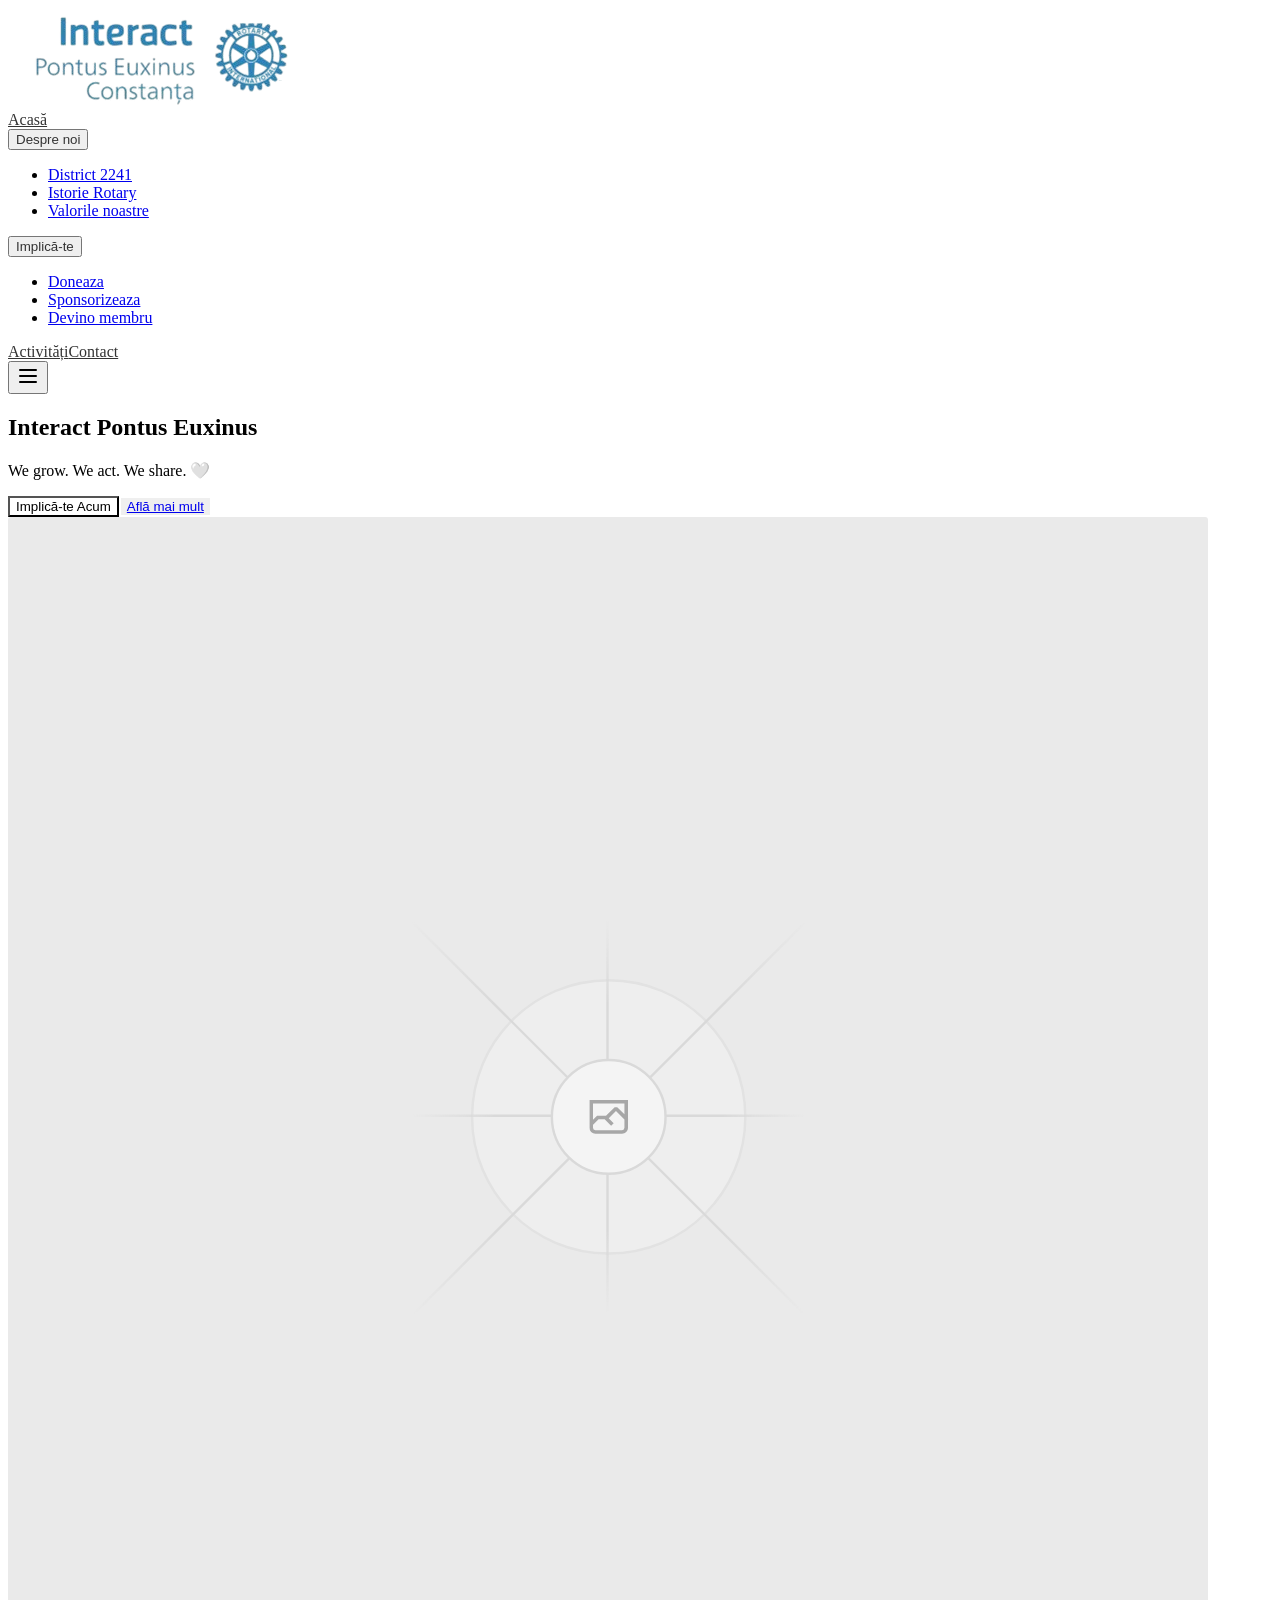
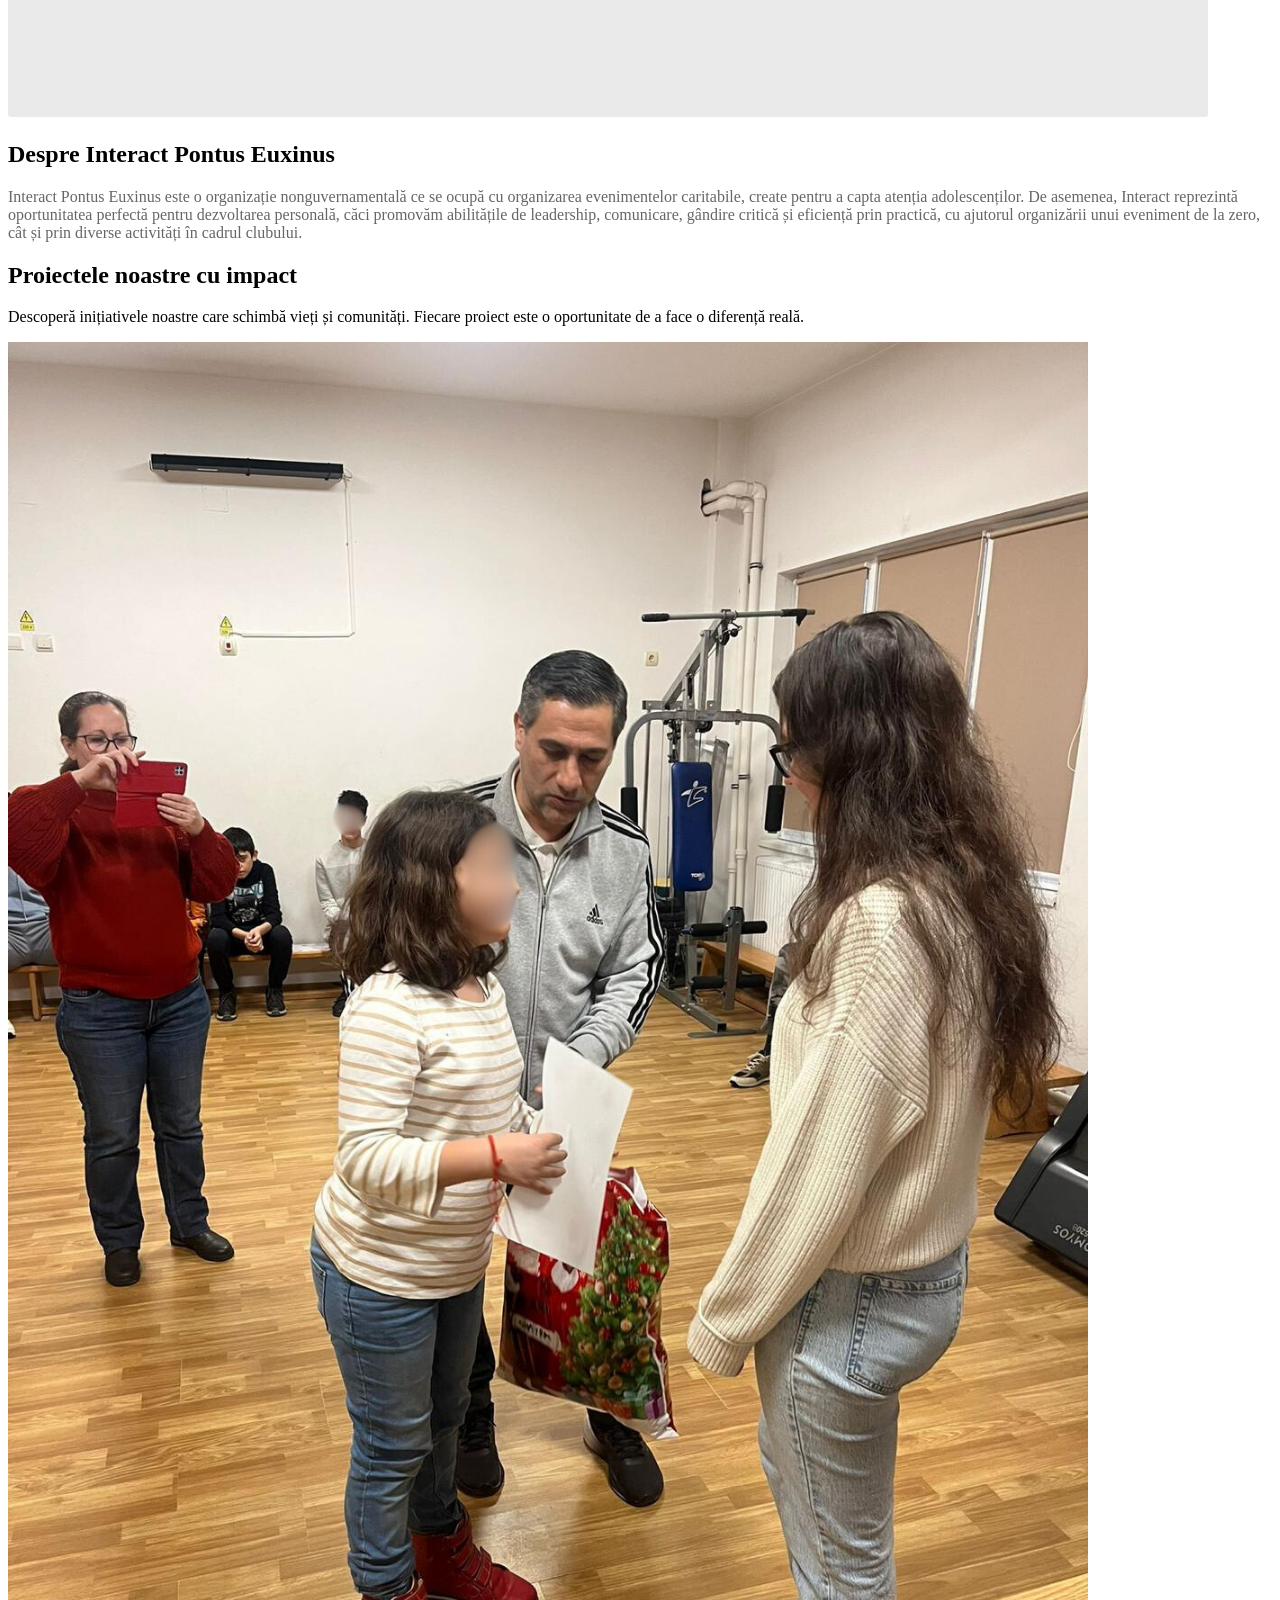
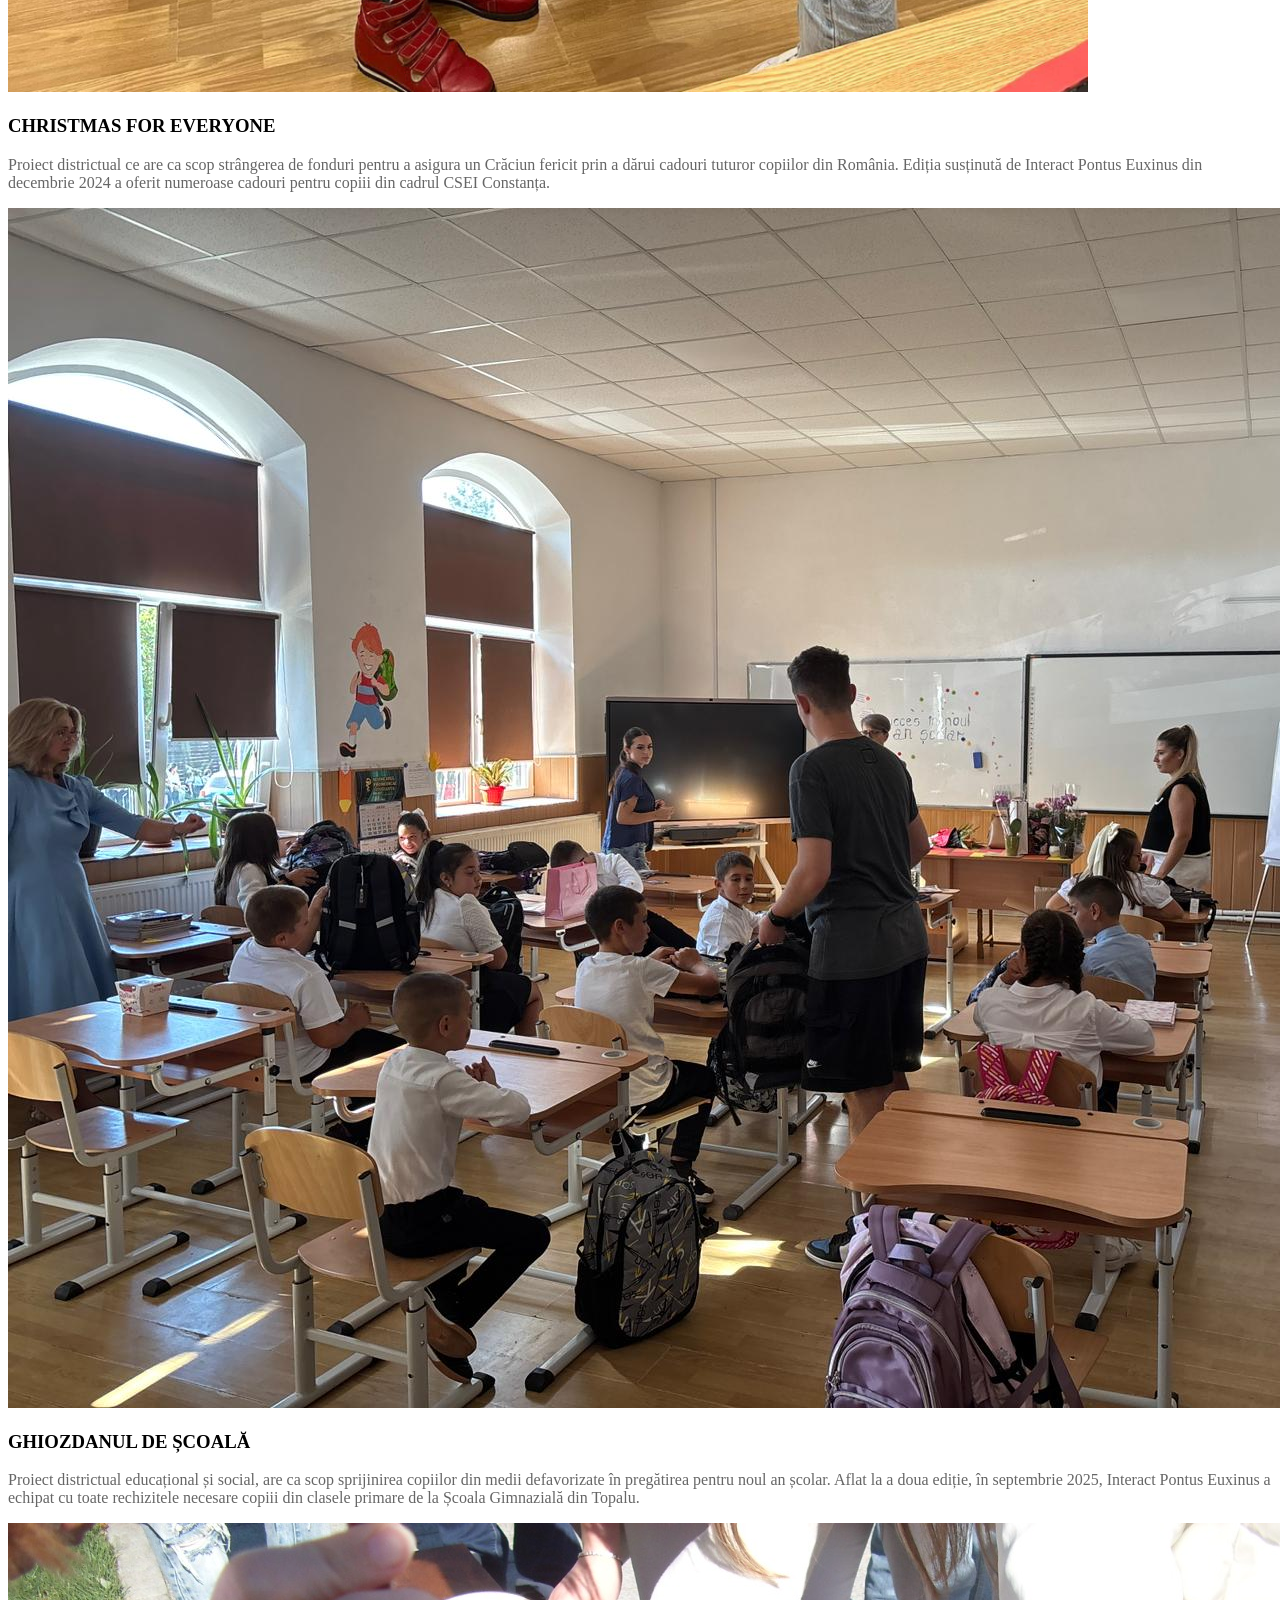
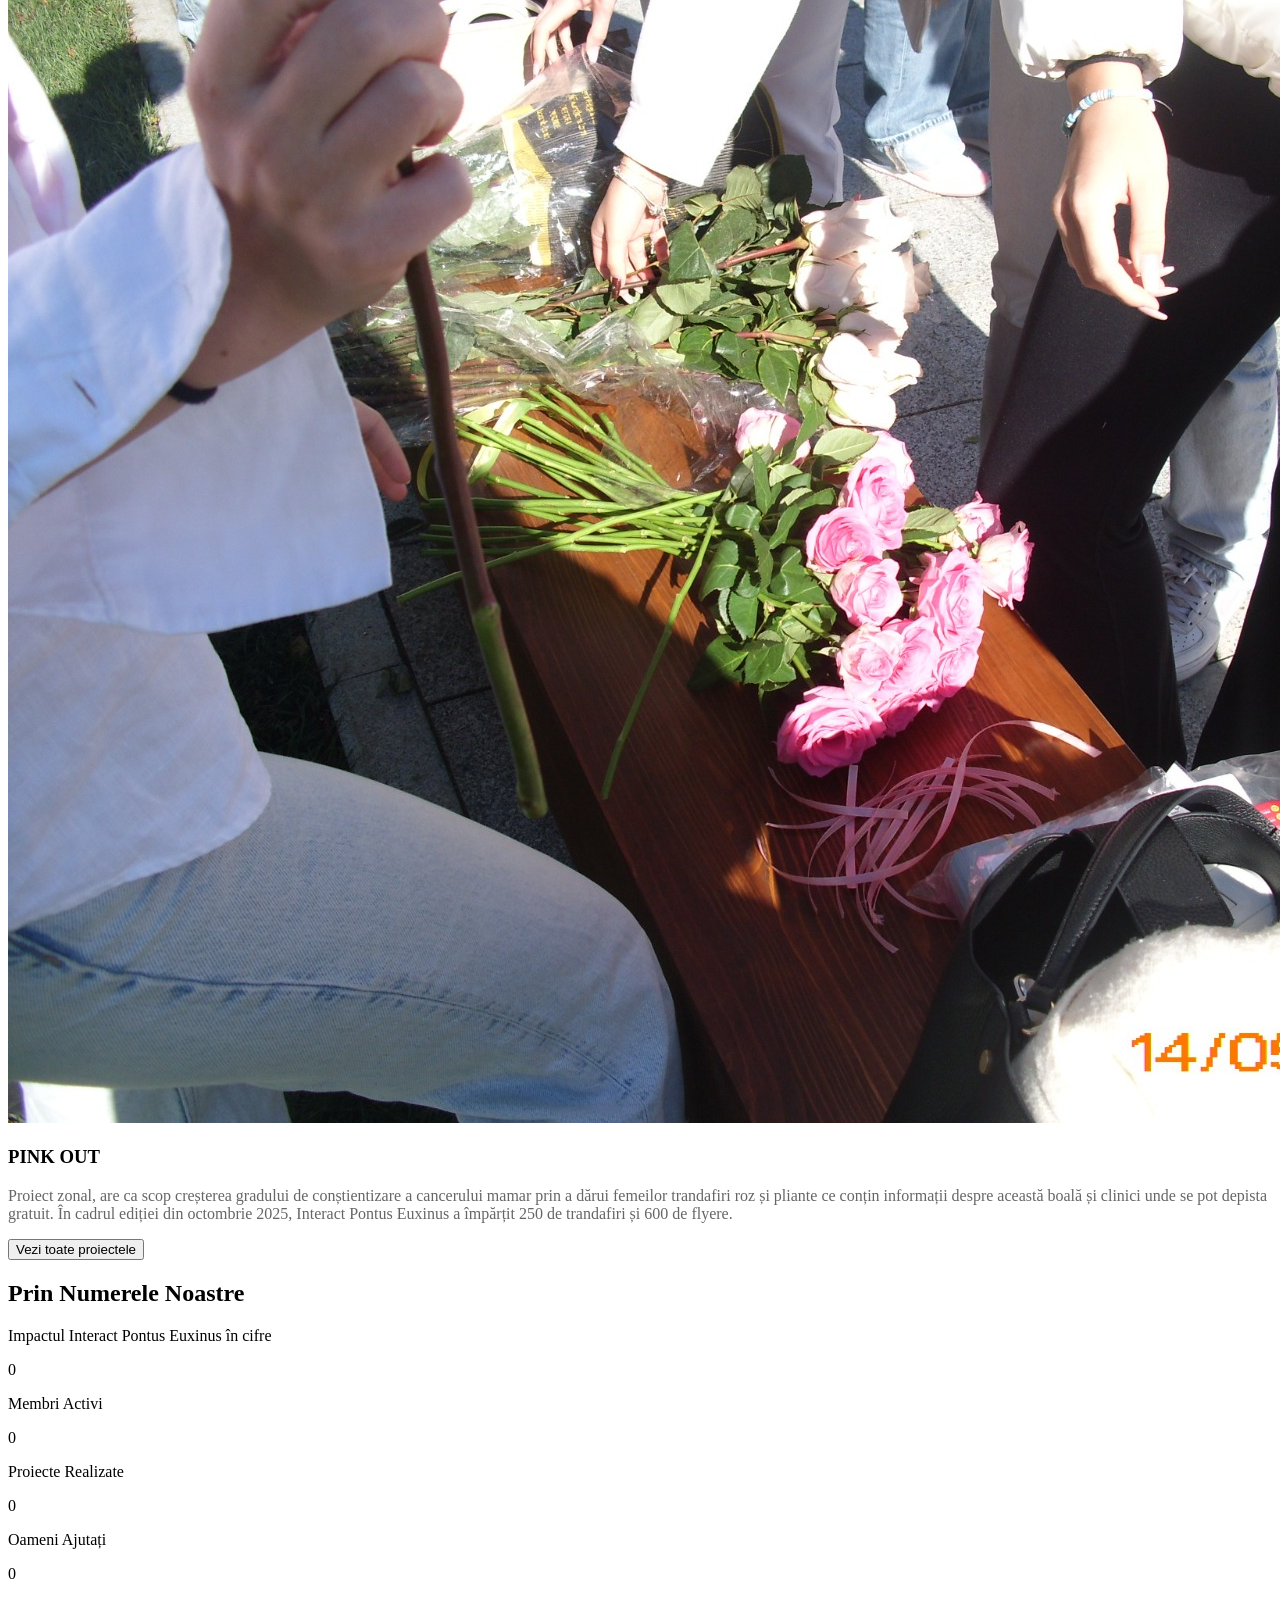
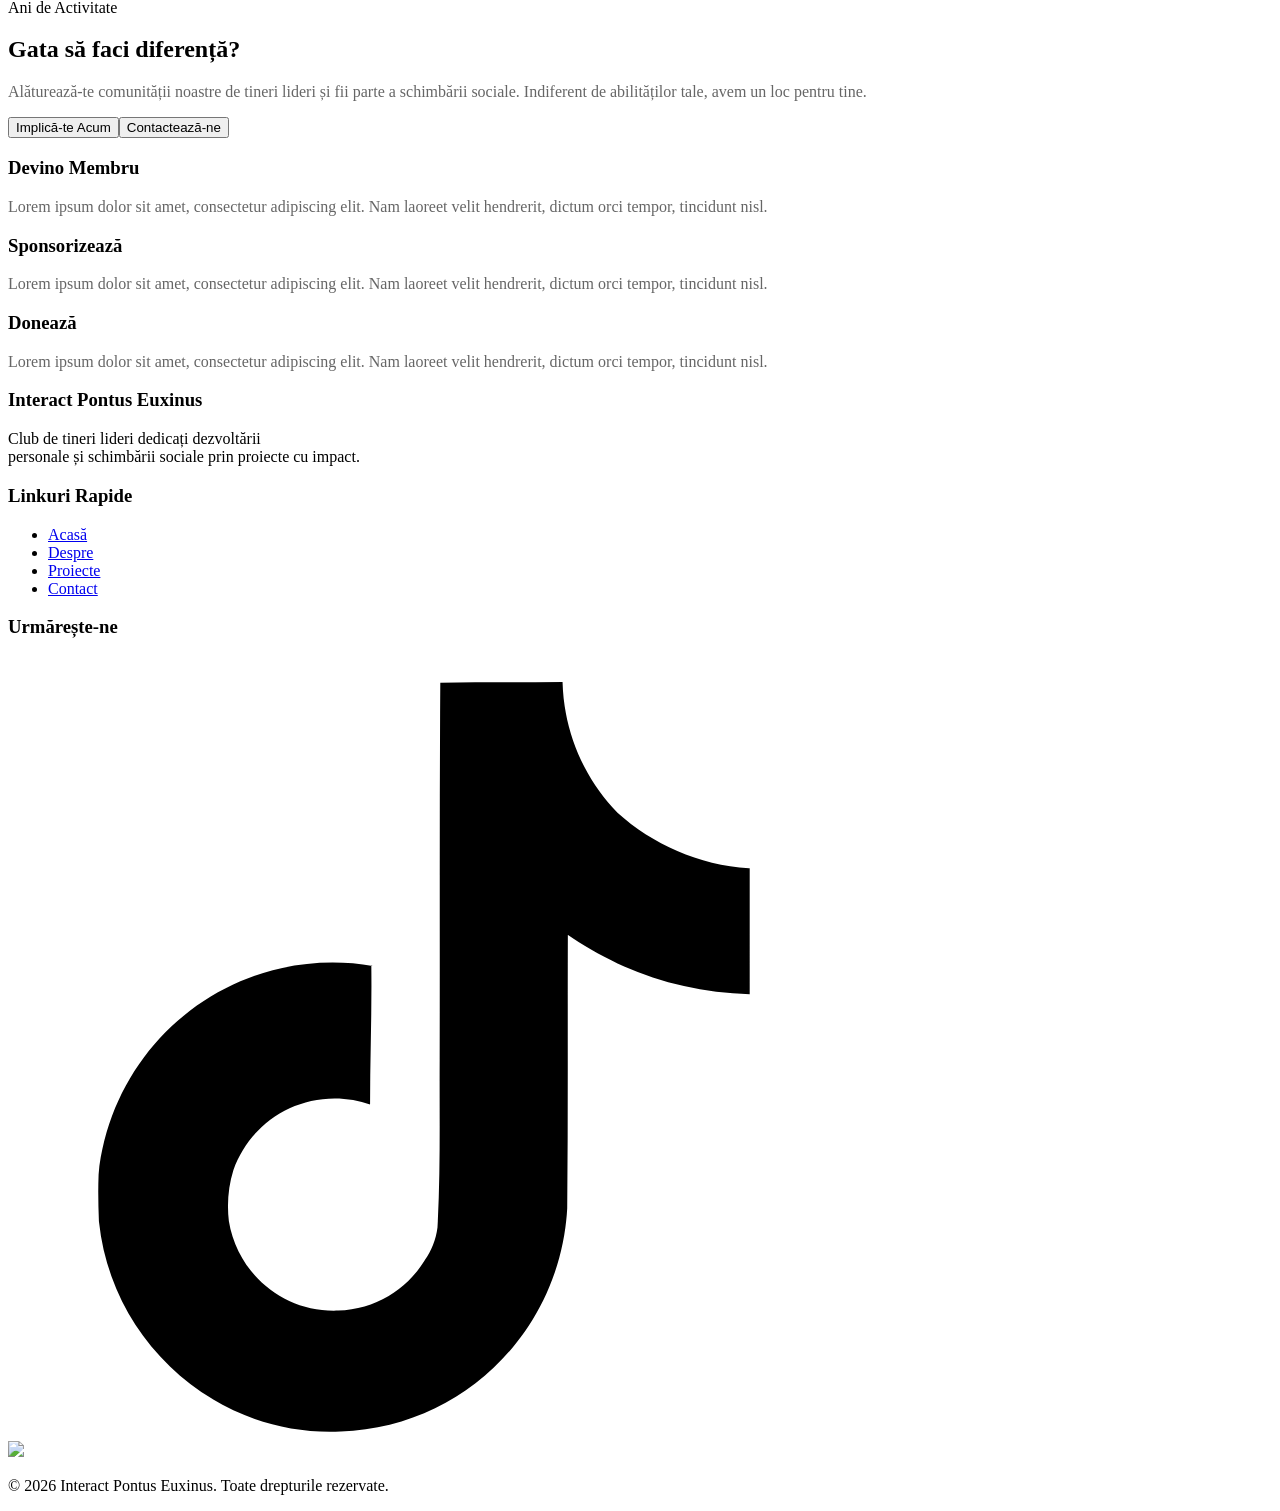
==== commit b0c2455b: "ma fut in el" ====
--- a/index.html
+++ b/index.html
@@ -1 +1 @@
-<!DOCTYPE html><!--UMuUM0_GkNT0yNcJUOxE1--><html lang="ro"><head><meta charSet="utf-8"/><meta name="viewport" content="width=device-width, initial-scale=1"/><link rel="preload" href="/_next/static/media/797e433ab948586e-s.p.dbea232f.woff2" as="font" crossorigin="" type="font/woff2"/><link rel="preload" href="/_next/static/media/caa3a2e1cccd8315-s.p.853070df.woff2" as="font" crossorigin="" type="font/woff2"/><link rel="preload" as="image" href="/itc_logo.png"/><link rel="preload" href="/placeholder.svg?height=400&amp;width=500" as="image"/><link rel="preload" as="image" href="/poze/christmas_for_everyone/cfe.png"/><link rel="preload" as="image" href="/poze/ghiozdanul_de_scl/gds.jpg"/><link rel="preload" as="image" href="/poze/pink_out/pinkout.jpeg"/><link rel="preload" href="/instagram.svg" as="image"/><link rel="preload" href="/tiktok.svg" as="image"/><link rel="stylesheet" href="/_next/static/chunks/8a80e7184ad3a13f.css" data-precedence="next"/><link rel="stylesheet" href="/_next/static/chunks/032fa4e5d5beaaaf.css" data-precedence="next"/><link rel="preload" as="script" fetchPriority="low" href="/_next/static/chunks/0487dcf119c456b7.js"/><script src="/_next/static/chunks/4a2e6ca9bc162ffe.js" async=""></script><script src="/_next/static/chunks/8296bf97416a5ebf.js" async=""></script><script src="/_next/static/chunks/06525dfb60487280.js" async=""></script><script src="/_next/static/chunks/5d531e7148feb986.js" async=""></script><script src="/_next/static/chunks/turbopack-9ab3e12a472e3cef.js" async=""></script><script src="/_next/static/chunks/ff1a16fafef87110.js" async=""></script><script src="/_next/static/chunks/247eb132b7f7b574.js" async=""></script><script src="/_next/static/chunks/5bab93f39577e409.js" async=""></script><script src="/_next/static/chunks/d17dce2a92bb8c08.js" async=""></script><meta name="next-size-adjust" content=""/><title>Interact Pontus Euxinus - Clubul Tinerilor Lideri</title><meta name="description" content="Interact Pontus Euxinus: Dezvoltă-te ca lider, angajează-te în comunitate, și fă o diferență prin voluntariat și proiecte cu impact."/><meta name="generator" content="v0.app"/><link rel="icon" href="/favicon.ico?favicon.9fdfeaf8.ico" sizes="32x32" type="image/x-icon"/><script src="/_next/static/chunks/a6dad97d9634a72d.js" noModule=""></script></head><body class="geist_a7695b8e-module__Entzca__className antialiased"><div hidden=""><!--$--><!--/$--></div><main class="bg-white"><header class="fixed top-0 w-full z-50 transition-all duration-500 bg-gradient-to-b from-white to-transparent"><div class="container-interact"><div class="flex justify-between items-center h-16 md:h-20"><a class="flex items-center gap-2" href="#home"><img src="/itc_logo.png" class="h-12 md:h-15"/></a><nav class="hidden md:flex gap-8"><a class="font-medium transition-colors duration-300 hover:text-[var(--interact-blue)]" style="color:#333333" href="/">Acasă</a><div class="relative group"><button class="font-medium transition-colors duration-300 hover:text-[var(--interact-blue)]" style="color:#333333">Despre noi</button><div class=" absolute left-0 mt-1 w-48 bg-white shadow-lg rounded-md  opacity-0 invisible  group-hover:opacity-100 group-hover:visible  transition-all duration-200 "><ul class="flex flex-col"><li><a class="block px-4 py-2 text-md text-gray-700" href="/despre/district-2241">District 2241</a></li><li><a class="block px-4 py-2 text-md text-gray-700" href="/despre/istorie-rotary">Istorie Rotary</a></li><li><a class="block px-4 py-2 text-md text-gray-700" href="/despre/valorile-noastre">Valorile noastre</a></li></ul></div></div><div class="relative group"><button class="font-medium transition-colors duration-300 hover:text-[var(--interact-blue)]" style="color:#333333">Implică-te</button><div class=" absolute left-0 mt-1 w-48 bg-white shadow-lg rounded-md  opacity-0 invisible  group-hover:opacity-100 group-hover:visible  transition-all duration-200 "><ul class="flex flex-col"><li><a class="block px-4 py-2 text-md text-gray-700" href="/implica-te/doneaza">Doneaza</a></li><li><a class="block px-4 py-2 text-md text-gray-700" href="/implica-te/sponsorizeaza">Sponsorizeaza</a></li><li><a class="block px-4 py-2 text-md text-gray-700" href="/implica-te/devino-membru">Devino membru</a></li></ul></div></div><a class="font-medium transition-colors duration-300 hover:text-[var(--interact-blue)]" style="color:#333333" href="#stats">Activități</a><a class="font-medium transition-colors duration-300 hover:text-[var(--interact-blue)]" style="color:#333333" href="#contact">Contact</a></nav><button class="md:hidden p-2" aria-label="Toggle menu"><svg xmlns="http://www.w3.org/2000/svg" width="24" height="24" viewBox="0 0 24 24" fill="none" stroke="currentColor" stroke-width="2" stroke-linecap="round" stroke-linejoin="round" class="lucide lucide-menu w-6 h-6" style="color:var(--interact-blue)"><line x1="4" x2="20" y1="12" y2="12"></line><line x1="4" x2="20" y1="6" y2="6"></line><line x1="4" x2="20" y1="18" y2="18"></line></svg></button></div></div></header><section id="home" class="min-h-screen flex items-center justify-center pt-16 relative overflow-hidden" style="background:linear-gradient(to bottom right, var(--interact-blue), var(--interact-cyan), var(--interact-light-cyan))"><div class="absolute top-20 left-10 w-72 h-72 bg-white/10 rounded-full blur-3xl"></div><div class="absolute bottom-0 right-10 w-96 h-96 bg-white/10 rounded-full blur-3xl"></div><div class="container-interact relative z-10 text-center"><h1 class="text-4xl md:text-6xl font-bold text-white mb-4 leading-tight">Interact Pontus Euxinus</h1><p class="text-lg md:text-3xl font-bold text-white mb-10 max-w-2xl mx-auto">We grow. We act. We share. 🤍</p><div class="flex flex-col sm:flex-row gap-4 justify-center mb-12"><button class="btn-primary px-6 py-3 rounded-lg font-semibold shadow-md hover:shadow-lg transition-colors duration-300" style="background-color:white;color:var(--interact-blue)">Implică-te Acum</button><button class="btn-ghost px-6 py-3 rounded-lg font-semibold transition-all duration-300" style="border:2px solid white;color:white"><a href="#about">Află mai mult</a></button></div></div></section><section id="about" class="py-20 md:py-28 gradient-section"><div class="container-interact"><div class="grid md:grid-cols-2 gap-12 items-center"><div class="order-2 md:order-1"><div class="rounded-2xl overflow-hidden shadow-2xl h-80 md:h-96 flex items-center justify-center" style="background:linear-gradient(to bottom right, var(--interact-blue), var(--interact-cyan))"><img src="/placeholder.svg?height=400&amp;width=500" alt="Echipa Interact" class="w-full h-full object-cover"/></div></div><div class="order-1 md:order-2"><h2 class="section-title text-left">Despre Interact Pontus Euxinus</h2><p class="text-lg leading-relaxed mb-6" style="color:#666666">Interact Pontus Euxinus este o organizație nonguvernamentală ce se ocupă cu organizarea evenimentelor caritabile, create pentru a capta atenția adolescenților. De asemenea, Interact reprezintă oportunitatea perfectă pentru dezvoltarea personală, căci promovăm abilitățile de leadership, comunicare, gândire critică și eficiență prin practică, cu ajutorul organizării unui eveniment de la zero, cât și prin diverse activități în cadrul clubului.</p></div></div></div></section><section id="projects" class="py-20 md:py-28 bg-white"><div class="container-interact"><h2 class="section-title">Proiectele noastre cu impact</h2><p class="section-subtitle max-w-2xl mx-auto">Descoperă inițiativele noastre care schimbă vieți și comunități. Fiecare proiect este o oportunitate de a face o diferență reală.</p><div class="grid md:grid-cols-2 lg:grid-cols-3 gap-8 mb-12"><div class="card-project"><div class="h-48 overflow-hidden" style="background:linear-gradient(to bottom right, var(--interact-light-cyan), var(--interact-cyan))"><img src="/poze/christmas_for_everyone/cfe.png" alt="CHRISTMAS FOR EVERYONE" class="w-full h-full object-cover hover:scale-110 transition-transform duration-500"/></div><div class="p-6"><h3 class="text-xl font-bold mb-3" style="color:var(--interact-blue)">CHRISTMAS FOR EVERYONE</h3><p class="text-sm leading-relaxed mb-6" style="color:#666666">Proiect districtual ce are ca scop strângerea de fonduri pentru a asigura un Crăciun fericit prin a dărui cadouri tuturor copiilor din România. Ediția susținută de Interact Pontus Euxinus din decembrie 2024 a oferit numeroase cadouri pentru copiii din cadrul CSEI Constanța.</p></div></div><div class="card-project"><div class="h-48 overflow-hidden" style="background:linear-gradient(to bottom right, var(--interact-light-cyan), var(--interact-cyan))"><img src="/poze/ghiozdanul_de_scl/gds.jpg" alt="GHIOZDANUL DE ȘCOALĂ" class="w-full h-full object-cover hover:scale-110 transition-transform duration-500"/></div><div class="p-6"><h3 class="text-xl font-bold mb-3" style="color:var(--interact-blue)">GHIOZDANUL DE ȘCOALĂ</h3><p class="text-sm leading-relaxed mb-6" style="color:#666666">Proiect districtual educațional și social, are ca scop sprijinirea copiilor din medii defavorizate în pregătirea pentru noul an școlar. Aflat la a doua ediție, în septembrie 2025, Interact Pontus Euxinus a echipat cu toate rechizitele necesare copiii din clasele primare de la Școala Gimnazială din Topalu.</p></div></div><div class="card-project"><div class="h-48 overflow-hidden" style="background:linear-gradient(to bottom right, var(--interact-light-cyan), var(--interact-cyan))"><img src="/poze/pink_out/pinkout.jpeg" alt="PINK OUT" class="w-full h-full object-cover hover:scale-110 transition-transform duration-500"/></div><div class="p-6"><h3 class="text-xl font-bold mb-3" style="color:var(--interact-blue)">PINK OUT</h3><p class="text-sm leading-relaxed mb-6" style="color:#666666">Proiect zonal, are ca scop creșterea gradului de conștientizare a cancerului mamar prin a dărui femeilor trandafiri roz și pliante ce conțin informații despre această boală și clinici unde se pot depista gratuit. În cadrul ediției din octombrie 2025, Interact Pontus Euxinus a împărțit 250 de trandafiri și 600 de flyere.</p></div></div></div><div class="flex justify-center"><button class="btn-primary">Vezi toate proiectele</button></div></div></section><section id="stats" class="py-20 md:py-28" style="background:linear-gradient(to bottom right, var(--interact-blue), var(--interact-cyan))"><div class="container-interact"><h2 class="text-3xl md:text-4xl font-bold text-white text-center mb-4">Prin Numerele Noastre</h2><p class="text-lg text-white/80 text-center mb-12 md:mb-16">Impactul Interact Pontus Euxinus în cifre</p><div class="grid md:grid-cols-2 lg:grid-cols-4 gap-6"><div class="stat-card"><p class="text-4xl md:text-5xl font-bold mb-2">0</p><p class="text-sm md:text-base opacity-90">Membri Activi</p></div><div class="stat-card"><p class="text-4xl md:text-5xl font-bold mb-2">0</p><p class="text-sm md:text-base opacity-90">Proiecte Realizate</p></div><div class="stat-card"><p class="text-4xl md:text-5xl font-bold mb-2">0</p><p class="text-sm md:text-base opacity-90">Oameni Ajutați</p></div><div class="stat-card"><p class="text-4xl md:text-5xl font-bold mb-2">0</p><p class="text-sm md:text-base opacity-90">Ani de Activitate</p></div></div></div></section><section class="py-20 md:py-28" style="background:linear-gradient(to right, var(--interact-light-bg), white, var(--interact-light-bg))"><div class="container-interact text-center"><h2 class="text-3xl md:text-4xl font-bold mb-6" style="color:var(--interact-blue)">Gata să faci diferență?</h2><p class="text-lg mb-8 max-w-2xl mx-auto" style="color:#666666">Alăturează-te comunității noastre de tineri lideri și fii parte a schimbării sociale. Indiferent de abilităților tale, avem un loc pentru tine.</p><div class="flex flex-col sm:flex-row gap-4 justify-center"><button class="btn-primary">Implică-te Acum</button><button class="btn-ghost">Contactează-ne</button></div><div class="mt-12 grid md:grid-cols-3 gap-8"><div class="p-6 bg-white rounded-xl" style="border-color:var(--interact-light-cyan);border-width:1px"><h3 class="font-bold mb-2" style="color:var(--interact-blue)">Devino Membru</h3><p class="text-sm" style="color:#666666">Lorem ipsum dolor sit amet, consectetur adipiscing elit. Nam laoreet velit hendrerit, dictum orci tempor, tincidunt nisl.</p></div><div class="p-6 bg-white rounded-xl" style="border-color:var(--interact-light-cyan);border-width:1px"><h3 class="font-bold mb-2" style="color:var(--interact-blue)">Sponsorizează</h3><p class="text-sm" style="color:#666666">Lorem ipsum dolor sit amet, consectetur adipiscing elit. Nam laoreet velit hendrerit, dictum orci tempor, tincidunt nisl.</p></div><div class="p-6 bg-white rounded-xl" style="border-color:var(--interact-light-cyan);border-width:1px"><h3 class="font-bold mb-2" style="color:var(--interact-blue)">Donează</h3><p class="text-sm" style="color:#666666">Lorem ipsum dolor sit amet, consectetur adipiscing elit. Nam laoreet velit hendrerit, dictum orci tempor, tincidunt nisl.</p></div></div></div></section><footer id="contact" class="text-white py-16 md:py-16" style="background-color:var(--interact-blue)"><div class="container-interact"><div class="grid md:grid-cols-[auto_auto_auto] gap-8 mb-12"><div><h3 class="font-bold text-lg mb-4" style="color:var(--interact-light-bg)">Interact Pontus Euxinus</h3><p class="text-white/70 text-sm leading-relaxed">Club de tineri lideri dedicați dezvoltării<br/>personale și schimbării sociale prin proiecte cu impact.</p></div><div><h3 class="font-bold text-lg mb-4" style="color:var(--interact-light-bg)">Linkuri Rapide</h3><ul class="space-y-2 text-sm"><li><a class="text-white/70 hover:text-white transition-colors" href="#home">Acasă</a></li><li><a class="text-white/70 hover:text-white transition-colors" href="#about">Despre</a></li><li><a class="text-white/70 hover:text-white transition-colors" href="#projects">Proiecte</a></li><li><a class="text-white/70 hover:text-white transition-colors" href="#stats">Contact</a></li></ul></div><div><h3 class="font-bold text-lg mb-4" style="color:var(--interact-light-bg)">Urmărește-ne</h3><div class="flex gap-4"><a href="https://www.instagram.com/interactpontuseuxinus/" target="_blank" aria-label="Instagram" class="w-10 h-10 rounded-lg flex items-center justify-center hover:transition-colors"><img src="/instagram.svg" class="w-5 h-5 invert"/></a><a href="https://www.tiktok.com/@interact.pontus.euxinus" target="_blank" aria-label="Facebook" class="w-10 h-10 rounded-lg flex items-center justify-center hover:transition-colors"><img src="/tiktok.svg" class="w-5 h-5 invert"/></a></div></div></div><div class="border-t border-white/20 pt-8"><div class="text-center text-white/60 text-sm"><p>© <!-- -->2026<!-- --> Interact Pontus Euxinus. Toate drepturile rezervate.</p></div></div></div></footer></main><!--$--><!--/$--><!--$!--><template data-dgst="BAILOUT_TO_CLIENT_SIDE_RENDERING"></template><!--/$--><script src="/_next/static/chunks/0487dcf119c456b7.js" id="_R_" async=""></script><script>(self.__next_f=self.__next_f||[]).push([0])</script><script>self.__next_f.push([1,"1:\"$Sreact.fragment\"\n2:I[39756,[\"/_next/static/chunks/ff1a16fafef87110.js\",\"/_next/static/chunks/247eb132b7f7b574.js\"],\"default\"]\n3:I[37457,[\"/_next/static/chunks/ff1a16fafef87110.js\",\"/_next/static/chunks/247eb132b7f7b574.js\"],\"default\"]\n4:I[2355,[\"/_next/static/chunks/5bab93f39577e409.js\"],\"Analytics\"]\n5:I[70119,[\"/_next/static/chunks/5bab93f39577e409.js\",\"/_next/static/chunks/d17dce2a92bb8c08.js\"],\"default\"]\n6:I[92349,[\"/_next/static/chunks/5bab93f39577e409.js\",\"/_next/static/chunks/d17dce2a92bb8c08.js\"],\"default\"]\n7:I[64109,[\"/_next/static/chunks/5bab93f39577e409.js\",\"/_next/static/chunks/d17dce2a92bb8c08.js\"],\"default\"]\n8:I[99648,[\"/_next/static/chunks/5bab93f39577e409.js\",\"/_next/static/chunks/d17dce2a92bb8c08.js\"],\"default\"]\nf:I[68027,[],\"default\"]\n:HL[\"/_next/static/chunks/8a80e7184ad3a13f.css\",\"style\"]\n:HL[\"/_next/static/chunks/032fa4e5d5beaaaf.css\",\"style\"]\n:HL[\"/_next/static/media/797e433ab948586e-s.p.dbea232f.woff2\",\"font\",{\"crossOrigin\":\"\",\"type\":\"font/woff2\"}]\n:HL[\"/_next/static/media/caa3a2e1cccd8315-s.p.853070df.woff2\",\"font\",{\"crossOrigin\":\"\",\"type\":\"font/woff2\"}]\n:HL[\"/placeholder.svg?height=400\u0026width=500\",\"image\"]\n"])</script><script>self.__next_f.push([1,"0:{\"P\":null,\"b\":\"UMuUM0-GkNT0yNcJUOxE1\",\"c\":[\"\",\"\"],\"q\":\"\",\"i\":false,\"f\":[[[\"\",{\"children\":[\"__PAGE__\",{}]},\"$undefined\",\"$undefined\",true],[[\"$\",\"$1\",\"c\",{\"children\":[[[\"$\",\"link\",\"0\",{\"rel\":\"stylesheet\",\"href\":\"/_next/static/chunks/8a80e7184ad3a13f.css\",\"precedence\":\"next\",\"crossOrigin\":\"$undefined\",\"nonce\":\"$undefined\"}],[\"$\",\"link\",\"1\",{\"rel\":\"stylesheet\",\"href\":\"/_next/static/chunks/032fa4e5d5beaaaf.css\",\"precedence\":\"next\",\"crossOrigin\":\"$undefined\",\"nonce\":\"$undefined\"}],[\"$\",\"script\",\"script-0\",{\"src\":\"/_next/static/chunks/5bab93f39577e409.js\",\"async\":true,\"nonce\":\"$undefined\"}]],[\"$\",\"html\",null,{\"lang\":\"ro\",\"children\":[\"$\",\"body\",null,{\"className\":\"geist_a7695b8e-module__Entzca__className antialiased\",\"children\":[[\"$\",\"$L2\",null,{\"parallelRouterKey\":\"children\",\"error\":\"$undefined\",\"errorStyles\":\"$undefined\",\"errorScripts\":\"$undefined\",\"template\":[\"$\",\"$L3\",null,{}],\"templateStyles\":\"$undefined\",\"templateScripts\":\"$undefined\",\"notFound\":[[[\"$\",\"title\",null,{\"children\":\"404: This page could not be found.\"}],[\"$\",\"div\",null,{\"style\":{\"fontFamily\":\"system-ui,\\\"Segoe UI\\\",Roboto,Helvetica,Arial,sans-serif,\\\"Apple Color Emoji\\\",\\\"Segoe UI Emoji\\\"\",\"height\":\"100vh\",\"textAlign\":\"center\",\"display\":\"flex\",\"flexDirection\":\"column\",\"alignItems\":\"center\",\"justifyContent\":\"center\"},\"children\":[\"$\",\"div\",null,{\"children\":[[\"$\",\"style\",null,{\"dangerouslySetInnerHTML\":{\"__html\":\"body{color:#000;background:#fff;margin:0}.next-error-h1{border-right:1px solid rgba(0,0,0,.3)}@media (prefers-color-scheme:dark){body{color:#fff;background:#000}.next-error-h1{border-right:1px solid rgba(255,255,255,.3)}}\"}}],[\"$\",\"h1\",null,{\"className\":\"next-error-h1\",\"style\":{\"display\":\"inline-block\",\"margin\":\"0 20px 0 0\",\"padding\":\"0 23px 0 0\",\"fontSize\":24,\"fontWeight\":500,\"verticalAlign\":\"top\",\"lineHeight\":\"49px\"},\"children\":404}],[\"$\",\"div\",null,{\"style\":{\"display\":\"inline-block\"},\"children\":[\"$\",\"h2\",null,{\"style\":{\"fontSize\":14,\"fontWeight\":400,\"lineHeight\":\"49px\",\"margin\":0},\"children\":\"This page could not be found.\"}]}]]}]}]],[]],\"forbidden\":\"$undefined\",\"unauthorized\":\"$undefined\"}],[\"$\",\"$L4\",null,{}]]}]}]]}],{\"children\":[[\"$\",\"$1\",\"c\",{\"children\":[[\"$\",\"main\",null,{\"className\":\"bg-white\",\"children\":[[\"$\",\"$L5\",null,{}],[\"$\",\"$L6\",null,{}],[\"$\",\"section\",null,{\"id\":\"about\",\"className\":\"py-20 md:py-28 gradient-section\",\"children\":[\"$\",\"div\",null,{\"className\":\"container-interact\",\"children\":[\"$\",\"div\",null,{\"className\":\"grid md:grid-cols-2 gap-12 items-center\",\"children\":[[\"$\",\"div\",null,{\"className\":\"order-2 md:order-1\",\"children\":[\"$\",\"div\",null,{\"className\":\"rounded-2xl overflow-hidden shadow-2xl h-80 md:h-96 flex items-center justify-center\",\"style\":{\"background\":\"linear-gradient(to bottom right, var(--interact-blue), var(--interact-cyan))\"},\"children\":[\"$\",\"img\",null,{\"src\":\"/placeholder.svg?height=400\u0026width=500\",\"alt\":\"Echipa Interact\",\"className\":\"w-full h-full object-cover\"}]}]}],[\"$\",\"div\",null,{\"className\":\"order-1 md:order-2\",\"children\":[[\"$\",\"h2\",null,{\"className\":\"section-title text-left\",\"children\":\"Despre Interact Pontus Euxinus\"}],[\"$\",\"p\",null,{\"className\":\"text-lg leading-relaxed mb-6\",\"style\":{\"color\":\"#666666\"},\"children\":\"Interact Pontus Euxinus este o organizație nonguvernamentală ce se ocupă cu organizarea evenimentelor caritabile, create pentru a capta atenția adolescenților. De asemenea, Interact reprezintă oportunitatea perfectă pentru dezvoltarea personală, căci promovăm abilitățile de leadership, comunicare, gândire critică și eficiență prin practică, cu ajutorul organizării unui eveniment de la zero, cât și prin diverse activități în cadrul clubului.\"}]]}]]}]}]}],[\"$\",\"$L7\",null,{}],[\"$\",\"$L8\",null,{}],[\"$\",\"section\",null,{\"className\":\"py-20 md:py-28\",\"style\":{\"background\":\"linear-gradient(to right, var(--interact-light-bg), white, var(--interact-light-bg))\"},\"children\":[\"$\",\"div\",null,{\"className\":\"container-interact text-center\",\"children\":[[\"$\",\"h2\",null,{\"className\":\"text-3xl md:text-4xl font-bold mb-6\",\"style\":{\"color\":\"var(--interact-blue)\"},\"children\":\"Gata să faci diferență?\"}],[\"$\",\"p\",null,{\"className\":\"text-lg mb-8 max-w-2xl mx-auto\",\"style\":{\"color\":\"#666666\"},\"children\":\"Alăturează-te comunității noastre de tineri lideri și fii parte a schimbării sociale. Indiferent de abilităților tale, avem un loc pentru tine.\"}],[\"$\",\"div\",null,{\"className\":\"flex flex-col sm:flex-row gap-4 justify-center\",\"children\":[[\"$\",\"button\",null,{\"className\":\"btn-primary\",\"children\":\"Implică-te Acum\"}],\"$L9\"]}],\"$La\"]}]}],\"$Lb\"]}],[\"$Lc\"],\"$Ld\"]}],{},null,false,false]},null,false,false],\"$Le\",false]],\"m\":\"$undefined\",\"G\":[\"$f\",[]],\"S\":true}\n"])</script><script>self.__next_f.push([1,"10:I[22016,[\"/_next/static/chunks/5bab93f39577e409.js\",\"/_next/static/chunks/d17dce2a92bb8c08.js\"],\"\"]\n11:I[97367,[\"/_next/static/chunks/ff1a16fafef87110.js\",\"/_next/static/chunks/247eb132b7f7b574.js\"],\"OutletBoundary\"]\n12:\"$Sreact.suspense\"\n14:I[97367,[\"/_next/static/chunks/ff1a16fafef87110.js\",\"/_next/static/chunks/247eb132b7f7b574.js\"],\"ViewportBoundary\"]\n16:I[97367,[\"/_next/static/chunks/ff1a16fafef87110.js\",\"/_next/static/chunks/247eb132b7f7b574.js\"],\"MetadataBoundary\"]\n:HL[\"/instagram.svg\",\"image\"]\n:HL[\"/tiktok.svg\",\"image\"]\n9:[\"$\",\"button\",null,{\"className\":\"btn-ghost\",\"children\":\"Contactează-ne\"}]\n"])</script><script>self.__next_f.push([1,"a:[\"$\",\"div\",null,{\"className\":\"mt-12 grid md:grid-cols-3 gap-8\",\"children\":[[\"$\",\"div\",null,{\"className\":\"p-6 bg-white rounded-xl\",\"style\":{\"borderColor\":\"var(--interact-light-cyan)\",\"borderWidth\":\"1px\"},\"children\":[[\"$\",\"h3\",null,{\"className\":\"font-bold mb-2\",\"style\":{\"color\":\"var(--interact-blue)\"},\"children\":\"Devino Membru\"}],[\"$\",\"p\",null,{\"className\":\"text-sm\",\"style\":{\"color\":\"#666666\"},\"children\":\"Lorem ipsum dolor sit amet, consectetur adipiscing elit. Nam laoreet velit hendrerit, dictum orci tempor, tincidunt nisl.\"}]]}],[\"$\",\"div\",null,{\"className\":\"p-6 bg-white rounded-xl\",\"style\":{\"borderColor\":\"var(--interact-light-cyan)\",\"borderWidth\":\"1px\"},\"children\":[[\"$\",\"h3\",null,{\"className\":\"font-bold mb-2\",\"style\":{\"color\":\"var(--interact-blue)\"},\"children\":\"Sponsorizează\"}],[\"$\",\"p\",null,{\"className\":\"text-sm\",\"style\":{\"color\":\"#666666\"},\"children\":\"Lorem ipsum dolor sit amet, consectetur adipiscing elit. Nam laoreet velit hendrerit, dictum orci tempor, tincidunt nisl.\"}]]}],[\"$\",\"div\",null,{\"className\":\"p-6 bg-white rounded-xl\",\"style\":{\"borderColor\":\"var(--interact-light-cyan)\",\"borderWidth\":\"1px\"},\"children\":[[\"$\",\"h3\",null,{\"className\":\"font-bold mb-2\",\"style\":{\"color\":\"var(--interact-blue)\"},\"children\":\"Donează\"}],[\"$\",\"p\",null,{\"className\":\"text-sm\",\"style\":{\"color\":\"#666666\"},\"children\":\"Lorem ipsum dolor sit amet, consectetur adipiscing elit. Nam laoreet velit hendrerit, dictum orci tempor, tincidunt nisl.\"}]]}]]}]\n"])</script><script>self.__next_f.push([1,"b:[\"$\",\"footer\",null,{\"id\":\"contact\",\"className\":\"text-white py-16 md:py-16\",\"style\":{\"backgroundColor\":\"var(--interact-blue)\"},\"children\":[\"$\",\"div\",null,{\"className\":\"container-interact\",\"children\":[[\"$\",\"div\",null,{\"className\":\"grid md:grid-cols-[auto_auto_auto] gap-8 mb-12\",\"children\":[[\"$\",\"div\",null,{\"children\":[[\"$\",\"h3\",null,{\"className\":\"font-bold text-lg mb-4\",\"style\":{\"color\":\"var(--interact-light-bg)\"},\"children\":\"Interact Pontus Euxinus\"}],[\"$\",\"p\",null,{\"className\":\"text-white/70 text-sm leading-relaxed\",\"children\":[\"Club de tineri lideri dedicați dezvoltării\",[\"$\",\"br\",null,{}],\"personale și schimbării sociale prin proiecte cu impact.\"]}]]}],[\"$\",\"div\",null,{\"children\":[[\"$\",\"h3\",null,{\"className\":\"font-bold text-lg mb-4\",\"style\":{\"color\":\"var(--interact-light-bg)\"},\"children\":\"Linkuri Rapide\"}],[\"$\",\"ul\",null,{\"className\":\"space-y-2 text-sm\",\"children\":[[\"$\",\"li\",null,{\"children\":[\"$\",\"$L10\",null,{\"href\":\"#home\",\"className\":\"text-white/70 hover:text-white transition-colors\",\"children\":\"Acasă\"}]}],[\"$\",\"li\",null,{\"children\":[\"$\",\"$L10\",null,{\"href\":\"#about\",\"className\":\"text-white/70 hover:text-white transition-colors\",\"children\":\"Despre\"}]}],[\"$\",\"li\",null,{\"children\":[\"$\",\"$L10\",null,{\"href\":\"#projects\",\"className\":\"text-white/70 hover:text-white transition-colors\",\"children\":\"Proiecte\"}]}],[\"$\",\"li\",null,{\"children\":[\"$\",\"$L10\",null,{\"href\":\"#stats\",\"className\":\"text-white/70 hover:text-white transition-colors\",\"children\":\"Contact\"}]}]]}]]}],[\"$\",\"div\",null,{\"children\":[[\"$\",\"h3\",null,{\"className\":\"font-bold text-lg mb-4\",\"style\":{\"color\":\"var(--interact-light-bg)\"},\"children\":\"Urmărește-ne\"}],[\"$\",\"div\",null,{\"className\":\"flex gap-4\",\"children\":[[\"$\",\"a\",null,{\"href\":\"https://www.instagram.com/interactpontuseuxinus/\",\"target\":\"_blank\",\"aria-label\":\"Instagram\",\"className\":\"w-10 h-10 rounded-lg flex items-center justify-center hover:transition-colors\",\"children\":[\"$\",\"img\",null,{\"src\":\"/instagram.svg\",\"className\":\"w-5 h-5 invert\"}]}],[\"$\",\"a\",null,{\"href\":\"https://www.tiktok.com/@interact.pontus.euxinus\",\"target\":\"_blank\",\"aria-label\":\"Facebook\",\"className\":\"w-10 h-10 rounded-lg flex items-center justify-center hover:transition-colors\",\"children\":[\"$\",\"img\",null,{\"src\":\"/tiktok.svg\",\"className\":\"w-5 h-5 invert\"}]}]]}]]}]]}],[\"$\",\"div\",null,{\"className\":\"border-t border-white/20 pt-8\",\"children\":[\"$\",\"div\",null,{\"className\":\"text-center text-white/60 text-sm\",\"children\":[\"$\",\"p\",null,{\"children\":[\"© \",2026,\" Interact Pontus Euxinus. Toate drepturile rezervate.\"]}]}]}]]}]}]\n"])</script><script>self.__next_f.push([1,"c:[\"$\",\"script\",\"script-0\",{\"src\":\"/_next/static/chunks/d17dce2a92bb8c08.js\",\"async\":true,\"nonce\":\"$undefined\"}]\nd:[\"$\",\"$L11\",null,{\"children\":[\"$\",\"$12\",null,{\"name\":\"Next.MetadataOutlet\",\"children\":\"$@13\"}]}]\ne:[\"$\",\"$1\",\"h\",{\"children\":[null,[\"$\",\"$L14\",null,{\"children\":\"$@15\"}],[\"$\",\"div\",null,{\"hidden\":true,\"children\":[\"$\",\"$L16\",null,{\"children\":[\"$\",\"$12\",null,{\"name\":\"Next.Metadata\",\"children\":\"$@17\"}]}]}],[\"$\",\"meta\",null,{\"name\":\"next-size-adjust\",\"content\":\"\"}]]}]\n"])</script><script>self.__next_f.push([1,"15:[[\"$\",\"meta\",\"0\",{\"charSet\":\"utf-8\"}],[\"$\",\"meta\",\"1\",{\"name\":\"viewport\",\"content\":\"width=device-width, initial-scale=1\"}]]\n"])</script><script>self.__next_f.push([1,"18:I[27201,[\"/_next/static/chunks/ff1a16fafef87110.js\",\"/_next/static/chunks/247eb132b7f7b574.js\"],\"IconMark\"]\n17:[[\"$\",\"title\",\"0\",{\"children\":\"Interact Pontus Euxinus - Clubul Tinerilor Lideri\"}],[\"$\",\"meta\",\"1\",{\"name\":\"description\",\"content\":\"Interact Pontus Euxinus: Dezvoltă-te ca lider, angajează-te în comunitate, și fă o diferență prin voluntariat și proiecte cu impact.\"}],[\"$\",\"meta\",\"2\",{\"name\":\"generator\",\"content\":\"v0.app\"}],[\"$\",\"link\",\"3\",{\"rel\":\"icon\",\"href\":\"/favicon.ico?favicon.9fdfeaf8.ico\",\"sizes\":\"32x32\",\"type\":\"image/x-icon\"}],[\"$\",\"$L18\",\"4\",{}]]\n13:null\n"])</script></body></html>+<!DOCTYPE html><!--WLL10wWZ_s8Hk6iSrPYJq--><html lang="ro"><head><meta charSet="utf-8"/><meta name="viewport" content="width=device-width, initial-scale=1"/><link rel="preload" href="/interactpontus.github.io/_next/static/media/797e433ab948586e-s.p.dbea232f.woff2" as="font" crossorigin="" type="font/woff2"/><link rel="preload" href="/interactpontus.github.io/_next/static/media/caa3a2e1cccd8315-s.p.853070df.woff2" as="font" crossorigin="" type="font/woff2"/><link rel="preload" as="image" href="/itc_logo.png"/><link rel="preload" href="/placeholder.svg?height=400&amp;width=500" as="image"/><link rel="preload" as="image" href="/poze/christmas_for_everyone/cfe.png"/><link rel="preload" as="image" href="/poze/ghiozdanul_de_scl/gds.jpg"/><link rel="preload" as="image" href="/poze/pink_out/pinkout.jpeg"/><link rel="preload" href="/instagram.svg" as="image"/><link rel="preload" href="/tiktok.svg" as="image"/><link rel="stylesheet" href="/interactpontus.github.io/_next/static/chunks/8a80e7184ad3a13f.css" data-precedence="next"/><link rel="stylesheet" href="/interactpontus.github.io/_next/static/chunks/032fa4e5d5beaaaf.css" data-precedence="next"/><link rel="preload" as="script" fetchPriority="low" href="/interactpontus.github.io/_next/static/chunks/0487dcf119c456b7.js"/><script src="/interactpontus.github.io/_next/static/chunks/4a2e6ca9bc162ffe.js" async=""></script><script src="/interactpontus.github.io/_next/static/chunks/28202c94d3d3bb23.js" async=""></script><script src="/interactpontus.github.io/_next/static/chunks/06525dfb60487280.js" async=""></script><script src="/interactpontus.github.io/_next/static/chunks/5d531e7148feb986.js" async=""></script><script src="/interactpontus.github.io/_next/static/chunks/turbopack-d17d509e279469b6.js" async=""></script><script src="/interactpontus.github.io/_next/static/chunks/ff1a16fafef87110.js" async=""></script><script src="/interactpontus.github.io/_next/static/chunks/247eb132b7f7b574.js" async=""></script><script src="/interactpontus.github.io/_next/static/chunks/5bab93f39577e409.js" async=""></script><script src="/interactpontus.github.io/_next/static/chunks/d17dce2a92bb8c08.js" async=""></script><meta name="next-size-adjust" content=""/><title>Interact Pontus Euxinus - Clubul Tinerilor Lideri</title><meta name="description" content="Interact Pontus Euxinus: Dezvoltă-te ca lider, angajează-te în comunitate, și fă o diferență prin voluntariat și proiecte cu impact."/><meta name="generator" content="v0.app"/><link rel="icon" href="/interactpontus.github.io/favicon.ico?favicon.9fdfeaf8.ico" sizes="32x32" type="image/x-icon"/><script src="/interactpontus.github.io/_next/static/chunks/a6dad97d9634a72d.js" noModule=""></script></head><body class="geist_a7695b8e-module__Entzca__className antialiased"><div hidden=""><!--$--><!--/$--></div><main class="bg-white"><header class="fixed top-0 w-full z-50 transition-all duration-500 bg-gradient-to-b from-white to-transparent"><div class="container-interact"><div class="flex justify-between items-center h-16 md:h-20"><a class="flex items-center gap-2" href="#home"><img src="/itc_logo.png" class="h-12 md:h-15"/></a><nav class="hidden md:flex gap-8"><a class="font-medium transition-colors duration-300 hover:text-[var(--interact-blue)]" style="color:#333333" href="/interactpontus.github.io">Acasă</a><div class="relative group"><button class="font-medium transition-colors duration-300 hover:text-[var(--interact-blue)]" style="color:#333333">Despre noi</button><div class=" absolute left-0 mt-1 w-48 bg-white shadow-lg rounded-md  opacity-0 invisible  group-hover:opacity-100 group-hover:visible  transition-all duration-200 "><ul class="flex flex-col"><li><a class="block px-4 py-2 text-md text-gray-700" href="/interactpontus.github.io/despre/district-2241">District 2241</a></li><li><a class="block px-4 py-2 text-md text-gray-700" href="/interactpontus.github.io/despre/istorie-rotary">Istorie Rotary</a></li><li><a class="block px-4 py-2 text-md text-gray-700" href="/interactpontus.github.io/despre/valorile-noastre">Valorile noastre</a></li></ul></div></div><div class="relative group"><button class="font-medium transition-colors duration-300 hover:text-[var(--interact-blue)]" style="color:#333333">Implică-te</button><div class=" absolute left-0 mt-1 w-48 bg-white shadow-lg rounded-md  opacity-0 invisible  group-hover:opacity-100 group-hover:visible  transition-all duration-200 "><ul class="flex flex-col"><li><a class="block px-4 py-2 text-md text-gray-700" href="/interactpontus.github.io/implica-te/doneaza">Doneaza</a></li><li><a class="block px-4 py-2 text-md text-gray-700" href="/interactpontus.github.io/implica-te/sponsorizeaza">Sponsorizeaza</a></li><li><a class="block px-4 py-2 text-md text-gray-700" href="/interactpontus.github.io/implica-te/devino-membru">Devino membru</a></li></ul></div></div><a class="font-medium transition-colors duration-300 hover:text-[var(--interact-blue)]" style="color:#333333" href="#stats">Activități</a><a class="font-medium transition-colors duration-300 hover:text-[var(--interact-blue)]" style="color:#333333" href="#contact">Contact</a></nav><button class="md:hidden p-2" aria-label="Toggle menu"><svg xmlns="http://www.w3.org/2000/svg" width="24" height="24" viewBox="0 0 24 24" fill="none" stroke="currentColor" stroke-width="2" stroke-linecap="round" stroke-linejoin="round" class="lucide lucide-menu w-6 h-6" style="color:var(--interact-blue)"><line x1="4" x2="20" y1="12" y2="12"></line><line x1="4" x2="20" y1="6" y2="6"></line><line x1="4" x2="20" y1="18" y2="18"></line></svg></button></div></div></header><section id="home" class="min-h-screen flex items-center justify-center pt-16 relative overflow-hidden" style="background:linear-gradient(to bottom right, var(--interact-blue), var(--interact-cyan), var(--interact-light-cyan))"><div class="absolute top-20 left-10 w-72 h-72 bg-white/10 rounded-full blur-3xl"></div><div class="absolute bottom-0 right-10 w-96 h-96 bg-white/10 rounded-full blur-3xl"></div><div class="container-interact relative z-10 text-center"><h1 class="text-4xl md:text-6xl font-bold text-white mb-4 leading-tight">Interact Pontus Euxinus</h1><p class="text-lg md:text-3xl font-bold text-white mb-10 max-w-2xl mx-auto">We grow. We act. We share. 🤍</p><div class="flex flex-col sm:flex-row gap-4 justify-center mb-12"><button class="btn-primary px-6 py-3 rounded-lg font-semibold shadow-md hover:shadow-lg transition-colors duration-300" style="background-color:white;color:var(--interact-blue)">Implică-te Acum</button><button class="btn-ghost px-6 py-3 rounded-lg font-semibold transition-all duration-300" style="border:2px solid white;color:white"><a href="#about">Află mai mult</a></button></div></div></section><section id="about" class="py-20 md:py-28 gradient-section"><div class="container-interact"><div class="grid md:grid-cols-2 gap-12 items-center"><div class="order-2 md:order-1"><div class="rounded-2xl overflow-hidden shadow-2xl h-80 md:h-96 flex items-center justify-center" style="background:linear-gradient(to bottom right, var(--interact-blue), var(--interact-cyan))"><img src="/placeholder.svg?height=400&amp;width=500" alt="Echipa Interact" class="w-full h-full object-cover"/></div></div><div class="order-1 md:order-2"><h2 class="section-title text-left">Despre Interact Pontus Euxinus</h2><p class="text-lg leading-relaxed mb-6" style="color:#666666">Interact Pontus Euxinus este o organizație nonguvernamentală ce se ocupă cu organizarea evenimentelor caritabile, create pentru a capta atenția adolescenților. De asemenea, Interact reprezintă oportunitatea perfectă pentru dezvoltarea personală, căci promovăm abilitățile de leadership, comunicare, gândire critică și eficiență prin practică, cu ajutorul organizării unui eveniment de la zero, cât și prin diverse activități în cadrul clubului.</p></div></div></div></section><section id="projects" class="py-20 md:py-28 bg-white"><div class="container-interact"><h2 class="section-title">Proiectele noastre cu impact</h2><p class="section-subtitle max-w-2xl mx-auto">Descoperă inițiativele noastre care schimbă vieți și comunități. Fiecare proiect este o oportunitate de a face o diferență reală.</p><div class="grid md:grid-cols-2 lg:grid-cols-3 gap-8 mb-12"><div class="card-project"><div class="h-48 overflow-hidden" style="background:linear-gradient(to bottom right, var(--interact-light-cyan), var(--interact-cyan))"><img src="/poze/christmas_for_everyone/cfe.png" alt="CHRISTMAS FOR EVERYONE" class="w-full h-full object-cover hover:scale-110 transition-transform duration-500"/></div><div class="p-6"><h3 class="text-xl font-bold mb-3" style="color:var(--interact-blue)">CHRISTMAS FOR EVERYONE</h3><p class="text-sm leading-relaxed mb-6" style="color:#666666">Proiect districtual ce are ca scop strângerea de fonduri pentru a asigura un Crăciun fericit prin a dărui cadouri tuturor copiilor din România. Ediția susținută de Interact Pontus Euxinus din decembrie 2024 a oferit numeroase cadouri pentru copiii din cadrul CSEI Constanța.</p></div></div><div class="card-project"><div class="h-48 overflow-hidden" style="background:linear-gradient(to bottom right, var(--interact-light-cyan), var(--interact-cyan))"><img src="/poze/ghiozdanul_de_scl/gds.jpg" alt="GHIOZDANUL DE ȘCOALĂ" class="w-full h-full object-cover hover:scale-110 transition-transform duration-500"/></div><div class="p-6"><h3 class="text-xl font-bold mb-3" style="color:var(--interact-blue)">GHIOZDANUL DE ȘCOALĂ</h3><p class="text-sm leading-relaxed mb-6" style="color:#666666">Proiect districtual educațional și social, are ca scop sprijinirea copiilor din medii defavorizate în pregătirea pentru noul an școlar. Aflat la a doua ediție, în septembrie 2025, Interact Pontus Euxinus a echipat cu toate rechizitele necesare copiii din clasele primare de la Școala Gimnazială din Topalu.</p></div></div><div class="card-project"><div class="h-48 overflow-hidden" style="background:linear-gradient(to bottom right, var(--interact-light-cyan), var(--interact-cyan))"><img src="/poze/pink_out/pinkout.jpeg" alt="PINK OUT" class="w-full h-full object-cover hover:scale-110 transition-transform duration-500"/></div><div class="p-6"><h3 class="text-xl font-bold mb-3" style="color:var(--interact-blue)">PINK OUT</h3><p class="text-sm leading-relaxed mb-6" style="color:#666666">Proiect zonal, are ca scop creșterea gradului de conștientizare a cancerului mamar prin a dărui femeilor trandafiri roz și pliante ce conțin informații despre această boală și clinici unde se pot depista gratuit. În cadrul ediției din octombrie 2025, Interact Pontus Euxinus a împărțit 250 de trandafiri și 600 de flyere.</p></div></div></div><div class="flex justify-center"><button class="btn-primary">Vezi toate proiectele</button></div></div></section><section id="stats" class="py-20 md:py-28" style="background:linear-gradient(to bottom right, var(--interact-blue), var(--interact-cyan))"><div class="container-interact"><h2 class="text-3xl md:text-4xl font-bold text-white text-center mb-4">Prin Numerele Noastre</h2><p class="text-lg text-white/80 text-center mb-12 md:mb-16">Impactul Interact Pontus Euxinus în cifre</p><div class="grid md:grid-cols-2 lg:grid-cols-4 gap-6"><div class="stat-card"><p class="text-4xl md:text-5xl font-bold mb-2">0</p><p class="text-sm md:text-base opacity-90">Membri Activi</p></div><div class="stat-card"><p class="text-4xl md:text-5xl font-bold mb-2">0</p><p class="text-sm md:text-base opacity-90">Proiecte Realizate</p></div><div class="stat-card"><p class="text-4xl md:text-5xl font-bold mb-2">0</p><p class="text-sm md:text-base opacity-90">Oameni Ajutați</p></div><div class="stat-card"><p class="text-4xl md:text-5xl font-bold mb-2">0</p><p class="text-sm md:text-base opacity-90">Ani de Activitate</p></div></div></div></section><section class="py-20 md:py-28" style="background:linear-gradient(to right, var(--interact-light-bg), white, var(--interact-light-bg))"><div class="container-interact text-center"><h2 class="text-3xl md:text-4xl font-bold mb-6" style="color:var(--interact-blue)">Gata să faci diferență?</h2><p class="text-lg mb-8 max-w-2xl mx-auto" style="color:#666666">Alăturează-te comunității noastre de tineri lideri și fii parte a schimbării sociale. Indiferent de abilităților tale, avem un loc pentru tine.</p><div class="flex flex-col sm:flex-row gap-4 justify-center"><button class="btn-primary">Implică-te Acum</button><button class="btn-ghost">Contactează-ne</button></div><div class="mt-12 grid md:grid-cols-3 gap-8"><div class="p-6 bg-white rounded-xl" style="border-color:var(--interact-light-cyan);border-width:1px"><h3 class="font-bold mb-2" style="color:var(--interact-blue)">Devino Membru</h3><p class="text-sm" style="color:#666666">Lorem ipsum dolor sit amet, consectetur adipiscing elit. Nam laoreet velit hendrerit, dictum orci tempor, tincidunt nisl.</p></div><div class="p-6 bg-white rounded-xl" style="border-color:var(--interact-light-cyan);border-width:1px"><h3 class="font-bold mb-2" style="color:var(--interact-blue)">Sponsorizează</h3><p class="text-sm" style="color:#666666">Lorem ipsum dolor sit amet, consectetur adipiscing elit. Nam laoreet velit hendrerit, dictum orci tempor, tincidunt nisl.</p></div><div class="p-6 bg-white rounded-xl" style="border-color:var(--interact-light-cyan);border-width:1px"><h3 class="font-bold mb-2" style="color:var(--interact-blue)">Donează</h3><p class="text-sm" style="color:#666666">Lorem ipsum dolor sit amet, consectetur adipiscing elit. Nam laoreet velit hendrerit, dictum orci tempor, tincidunt nisl.</p></div></div></div></section><footer id="contact" class="text-white py-16 md:py-16" style="background-color:var(--interact-blue)"><div class="container-interact"><div class="grid md:grid-cols-[auto_auto_auto] gap-8 mb-12"><div><h3 class="font-bold text-lg mb-4" style="color:var(--interact-light-bg)">Interact Pontus Euxinus</h3><p class="text-white/70 text-sm leading-relaxed">Club de tineri lideri dedicați dezvoltării<br/>personale și schimbării sociale prin proiecte cu impact.</p></div><div><h3 class="font-bold text-lg mb-4" style="color:var(--interact-light-bg)">Linkuri Rapide</h3><ul class="space-y-2 text-sm"><li><a class="text-white/70 hover:text-white transition-colors" href="#home">Acasă</a></li><li><a class="text-white/70 hover:text-white transition-colors" href="#about">Despre</a></li><li><a class="text-white/70 hover:text-white transition-colors" href="#projects">Proiecte</a></li><li><a class="text-white/70 hover:text-white transition-colors" href="#stats">Contact</a></li></ul></div><div><h3 class="font-bold text-lg mb-4" style="color:var(--interact-light-bg)">Urmărește-ne</h3><div class="flex gap-4"><a href="https://www.instagram.com/interactpontuseuxinus/" target="_blank" aria-label="Instagram" class="w-10 h-10 rounded-lg flex items-center justify-center hover:transition-colors"><img src="/instagram.svg" class="w-5 h-5 invert"/></a><a href="https://www.tiktok.com/@interact.pontus.euxinus" target="_blank" aria-label="Facebook" class="w-10 h-10 rounded-lg flex items-center justify-center hover:transition-colors"><img src="/tiktok.svg" class="w-5 h-5 invert"/></a></div></div></div><div class="border-t border-white/20 pt-8"><div class="text-center text-white/60 text-sm"><p>© <!-- -->2026<!-- --> Interact Pontus Euxinus. Toate drepturile rezervate.</p></div></div></div></footer></main><!--$--><!--/$--><!--$!--><template data-dgst="BAILOUT_TO_CLIENT_SIDE_RENDERING"></template><!--/$--><script src="/interactpontus.github.io/_next/static/chunks/0487dcf119c456b7.js" id="_R_" async=""></script><script>(self.__next_f=self.__next_f||[]).push([0])</script><script>self.__next_f.push([1,"1:\"$Sreact.fragment\"\n2:I[39756,[\"/interactpontus.github.io/_next/static/chunks/ff1a16fafef87110.js\",\"/interactpontus.github.io/_next/static/chunks/247eb132b7f7b574.js\"],\"default\"]\n3:I[37457,[\"/interactpontus.github.io/_next/static/chunks/ff1a16fafef87110.js\",\"/interactpontus.github.io/_next/static/chunks/247eb132b7f7b574.js\"],\"default\"]\n4:I[2355,[\"/interactpontus.github.io/_next/static/chunks/5bab93f39577e409.js\"],\"Analytics\"]\n5:I[70119,[\"/interactpontus.github.io/_next/static/chunks/5bab93f39577e409.js\",\"/interactpontus.github.io/_next/static/chunks/d17dce2a92bb8c08.js\"],\"default\"]\n6:I[92349,[\"/interactpontus.github.io/_next/static/chunks/5bab93f39577e409.js\",\"/interactpontus.github.io/_next/static/chunks/d17dce2a92bb8c08.js\"],\"default\"]\n7:I[64109,[\"/interactpontus.github.io/_next/static/chunks/5bab93f39577e409.js\",\"/interactpontus.github.io/_next/static/chunks/d17dce2a92bb8c08.js\"],\"default\"]\n8:I[99648,[\"/interactpontus.github.io/_next/static/chunks/5bab93f39577e409.js\",\"/interactpontus.github.io/_next/static/chunks/d17dce2a92bb8c08.js\"],\"default\"]\nf:I[68027,[],\"default\"]\n:HL[\"/interactpontus.github.io/_next/static/chunks/8a80e7184ad3a13f.css\",\"style\"]\n:HL[\"/interactpontus.github.io/_next/static/chunks/032fa4e5d5beaaaf.css\",\"style\"]\n:HL[\"/interactpontus.github.io/_next/static/media/797e433ab948586e-s.p.dbea232f.woff2\",\"font\",{\"crossOrigin\":\"\",\"type\":\"font/woff2\"}]\n:HL[\"/interactpontus.github.io/_next/static/media/caa3a2e1cccd8315-s.p.853070df.woff2\",\"font\",{\"crossOrigin\":\"\",\"type\":\"font/woff2\"}]\n:HL[\"/placeholder.svg?height=400\u0026width=500\",\"image\"]\n"])</script><script>self.__next_f.push([1,"0:{\"P\":null,\"b\":\"WLL10wWZ-s8Hk6iSrPYJq\",\"c\":[\"\",\"\"],\"q\":\"\",\"i\":false,\"f\":[[[\"\",{\"children\":[\"__PAGE__\",{}]},\"$undefined\",\"$undefined\",true],[[\"$\",\"$1\",\"c\",{\"children\":[[[\"$\",\"link\",\"0\",{\"rel\":\"stylesheet\",\"href\":\"/interactpontus.github.io/_next/static/chunks/8a80e7184ad3a13f.css\",\"precedence\":\"next\",\"crossOrigin\":\"$undefined\",\"nonce\":\"$undefined\"}],[\"$\",\"link\",\"1\",{\"rel\":\"stylesheet\",\"href\":\"/interactpontus.github.io/_next/static/chunks/032fa4e5d5beaaaf.css\",\"precedence\":\"next\",\"crossOrigin\":\"$undefined\",\"nonce\":\"$undefined\"}],[\"$\",\"script\",\"script-0\",{\"src\":\"/interactpontus.github.io/_next/static/chunks/5bab93f39577e409.js\",\"async\":true,\"nonce\":\"$undefined\"}]],[\"$\",\"html\",null,{\"lang\":\"ro\",\"children\":[\"$\",\"body\",null,{\"className\":\"geist_a7695b8e-module__Entzca__className antialiased\",\"children\":[[\"$\",\"$L2\",null,{\"parallelRouterKey\":\"children\",\"error\":\"$undefined\",\"errorStyles\":\"$undefined\",\"errorScripts\":\"$undefined\",\"template\":[\"$\",\"$L3\",null,{}],\"templateStyles\":\"$undefined\",\"templateScripts\":\"$undefined\",\"notFound\":[[[\"$\",\"title\",null,{\"children\":\"404: This page could not be found.\"}],[\"$\",\"div\",null,{\"style\":{\"fontFamily\":\"system-ui,\\\"Segoe UI\\\",Roboto,Helvetica,Arial,sans-serif,\\\"Apple Color Emoji\\\",\\\"Segoe UI Emoji\\\"\",\"height\":\"100vh\",\"textAlign\":\"center\",\"display\":\"flex\",\"flexDirection\":\"column\",\"alignItems\":\"center\",\"justifyContent\":\"center\"},\"children\":[\"$\",\"div\",null,{\"children\":[[\"$\",\"style\",null,{\"dangerouslySetInnerHTML\":{\"__html\":\"body{color:#000;background:#fff;margin:0}.next-error-h1{border-right:1px solid rgba(0,0,0,.3)}@media (prefers-color-scheme:dark){body{color:#fff;background:#000}.next-error-h1{border-right:1px solid rgba(255,255,255,.3)}}\"}}],[\"$\",\"h1\",null,{\"className\":\"next-error-h1\",\"style\":{\"display\":\"inline-block\",\"margin\":\"0 20px 0 0\",\"padding\":\"0 23px 0 0\",\"fontSize\":24,\"fontWeight\":500,\"verticalAlign\":\"top\",\"lineHeight\":\"49px\"},\"children\":404}],[\"$\",\"div\",null,{\"style\":{\"display\":\"inline-block\"},\"children\":[\"$\",\"h2\",null,{\"style\":{\"fontSize\":14,\"fontWeight\":400,\"lineHeight\":\"49px\",\"margin\":0},\"children\":\"This page could not be found.\"}]}]]}]}]],[]],\"forbidden\":\"$undefined\",\"unauthorized\":\"$undefined\"}],[\"$\",\"$L4\",null,{}]]}]}]]}],{\"children\":[[\"$\",\"$1\",\"c\",{\"children\":[[\"$\",\"main\",null,{\"className\":\"bg-white\",\"children\":[[\"$\",\"$L5\",null,{}],[\"$\",\"$L6\",null,{}],[\"$\",\"section\",null,{\"id\":\"about\",\"className\":\"py-20 md:py-28 gradient-section\",\"children\":[\"$\",\"div\",null,{\"className\":\"container-interact\",\"children\":[\"$\",\"div\",null,{\"className\":\"grid md:grid-cols-2 gap-12 items-center\",\"children\":[[\"$\",\"div\",null,{\"className\":\"order-2 md:order-1\",\"children\":[\"$\",\"div\",null,{\"className\":\"rounded-2xl overflow-hidden shadow-2xl h-80 md:h-96 flex items-center justify-center\",\"style\":{\"background\":\"linear-gradient(to bottom right, var(--interact-blue), var(--interact-cyan))\"},\"children\":[\"$\",\"img\",null,{\"src\":\"/placeholder.svg?height=400\u0026width=500\",\"alt\":\"Echipa Interact\",\"className\":\"w-full h-full object-cover\"}]}]}],[\"$\",\"div\",null,{\"className\":\"order-1 md:order-2\",\"children\":[[\"$\",\"h2\",null,{\"className\":\"section-title text-left\",\"children\":\"Despre Interact Pontus Euxinus\"}],[\"$\",\"p\",null,{\"className\":\"text-lg leading-relaxed mb-6\",\"style\":{\"color\":\"#666666\"},\"children\":\"Interact Pontus Euxinus este o organizație nonguvernamentală ce se ocupă cu organizarea evenimentelor caritabile, create pentru a capta atenția adolescenților. De asemenea, Interact reprezintă oportunitatea perfectă pentru dezvoltarea personală, căci promovăm abilitățile de leadership, comunicare, gândire critică și eficiență prin practică, cu ajutorul organizării unui eveniment de la zero, cât și prin diverse activități în cadrul clubului.\"}]]}]]}]}]}],[\"$\",\"$L7\",null,{}],[\"$\",\"$L8\",null,{}],[\"$\",\"section\",null,{\"className\":\"py-20 md:py-28\",\"style\":{\"background\":\"linear-gradient(to right, var(--interact-light-bg), white, var(--interact-light-bg))\"},\"children\":[\"$\",\"div\",null,{\"className\":\"container-interact text-center\",\"children\":[[\"$\",\"h2\",null,{\"className\":\"text-3xl md:text-4xl font-bold mb-6\",\"style\":{\"color\":\"var(--interact-blue)\"},\"children\":\"Gata să faci diferență?\"}],[\"$\",\"p\",null,{\"className\":\"text-lg mb-8 max-w-2xl mx-auto\",\"style\":{\"color\":\"#666666\"},\"children\":\"Alăturează-te comunității noastre de tineri lideri și fii parte a schimbării sociale. Indiferent de abilităților tale, avem un loc pentru tine.\"}],\"$L9\",\"$La\"]}]}],\"$Lb\"]}],[\"$Lc\"],\"$Ld\"]}],{},null,false,false]},null,false,false],\"$Le\",false]],\"m\":\"$undefined\",\"G\":[\"$f\",[]],\"S\":true}\n"])</script><script>self.__next_f.push([1,"10:I[22016,[\"/interactpontus.github.io/_next/static/chunks/5bab93f39577e409.js\",\"/interactpontus.github.io/_next/static/chunks/d17dce2a92bb8c08.js\"],\"\"]\n11:I[97367,[\"/interactpontus.github.io/_next/static/chunks/ff1a16fafef87110.js\",\"/interactpontus.github.io/_next/static/chunks/247eb132b7f7b574.js\"],\"OutletBoundary\"]\n12:\"$Sreact.suspense\"\n14:I[97367,[\"/interactpontus.github.io/_next/static/chunks/ff1a16fafef87110.js\",\"/interactpontus.github.io/_next/static/chunks/247eb132b7f7b574.js\"],\"ViewportBoundary\"]\n16:I[97367,[\"/interactpontus.github.io/_next/static/chunks/ff1a16fafef87110.js\",\"/interactpontus.github.io/_next/static/chunks/247eb132b7f7b574.js\"],\"MetadataBoundary\"]\n:HL[\"/instagram.svg\",\"image\"]\n:HL[\"/tiktok.svg\",\"image\"]\n9:[\"$\",\"div\",null,{\"className\":\"flex flex-col sm:flex-row gap-4 justify-center\",\"children\":[[\"$\",\"button\",null,{\"className\":\"btn-primary\",\"children\":\"Implică-te Acum\"}],[\"$\",\"button\",null,{\"className\":\"btn-ghost\",\"children\":\"Contactează-ne\"}]]}]\n"])</script><script>self.__next_f.push([1,"a:[\"$\",\"div\",null,{\"className\":\"mt-12 grid md:grid-cols-3 gap-8\",\"children\":[[\"$\",\"div\",null,{\"className\":\"p-6 bg-white rounded-xl\",\"style\":{\"borderColor\":\"var(--interact-light-cyan)\",\"borderWidth\":\"1px\"},\"children\":[[\"$\",\"h3\",null,{\"className\":\"font-bold mb-2\",\"style\":{\"color\":\"var(--interact-blue)\"},\"children\":\"Devino Membru\"}],[\"$\",\"p\",null,{\"className\":\"text-sm\",\"style\":{\"color\":\"#666666\"},\"children\":\"Lorem ipsum dolor sit amet, consectetur adipiscing elit. Nam laoreet velit hendrerit, dictum orci tempor, tincidunt nisl.\"}]]}],[\"$\",\"div\",null,{\"className\":\"p-6 bg-white rounded-xl\",\"style\":{\"borderColor\":\"var(--interact-light-cyan)\",\"borderWidth\":\"1px\"},\"children\":[[\"$\",\"h3\",null,{\"className\":\"font-bold mb-2\",\"style\":{\"color\":\"var(--interact-blue)\"},\"children\":\"Sponsorizează\"}],[\"$\",\"p\",null,{\"className\":\"text-sm\",\"style\":{\"color\":\"#666666\"},\"children\":\"Lorem ipsum dolor sit amet, consectetur adipiscing elit. Nam laoreet velit hendrerit, dictum orci tempor, tincidunt nisl.\"}]]}],[\"$\",\"div\",null,{\"className\":\"p-6 bg-white rounded-xl\",\"style\":{\"borderColor\":\"var(--interact-light-cyan)\",\"borderWidth\":\"1px\"},\"children\":[[\"$\",\"h3\",null,{\"className\":\"font-bold mb-2\",\"style\":{\"color\":\"var(--interact-blue)\"},\"children\":\"Donează\"}],[\"$\",\"p\",null,{\"className\":\"text-sm\",\"style\":{\"color\":\"#666666\"},\"children\":\"Lorem ipsum dolor sit amet, consectetur adipiscing elit. Nam laoreet velit hendrerit, dictum orci tempor, tincidunt nisl.\"}]]}]]}]\n"])</script><script>self.__next_f.push([1,"b:[\"$\",\"footer\",null,{\"id\":\"contact\",\"className\":\"text-white py-16 md:py-16\",\"style\":{\"backgroundColor\":\"var(--interact-blue)\"},\"children\":[\"$\",\"div\",null,{\"className\":\"container-interact\",\"children\":[[\"$\",\"div\",null,{\"className\":\"grid md:grid-cols-[auto_auto_auto] gap-8 mb-12\",\"children\":[[\"$\",\"div\",null,{\"children\":[[\"$\",\"h3\",null,{\"className\":\"font-bold text-lg mb-4\",\"style\":{\"color\":\"var(--interact-light-bg)\"},\"children\":\"Interact Pontus Euxinus\"}],[\"$\",\"p\",null,{\"className\":\"text-white/70 text-sm leading-relaxed\",\"children\":[\"Club de tineri lideri dedicați dezvoltării\",[\"$\",\"br\",null,{}],\"personale și schimbării sociale prin proiecte cu impact.\"]}]]}],[\"$\",\"div\",null,{\"children\":[[\"$\",\"h3\",null,{\"className\":\"font-bold text-lg mb-4\",\"style\":{\"color\":\"var(--interact-light-bg)\"},\"children\":\"Linkuri Rapide\"}],[\"$\",\"ul\",null,{\"className\":\"space-y-2 text-sm\",\"children\":[[\"$\",\"li\",null,{\"children\":[\"$\",\"$L10\",null,{\"href\":\"#home\",\"className\":\"text-white/70 hover:text-white transition-colors\",\"children\":\"Acasă\"}]}],[\"$\",\"li\",null,{\"children\":[\"$\",\"$L10\",null,{\"href\":\"#about\",\"className\":\"text-white/70 hover:text-white transition-colors\",\"children\":\"Despre\"}]}],[\"$\",\"li\",null,{\"children\":[\"$\",\"$L10\",null,{\"href\":\"#projects\",\"className\":\"text-white/70 hover:text-white transition-colors\",\"children\":\"Proiecte\"}]}],[\"$\",\"li\",null,{\"children\":[\"$\",\"$L10\",null,{\"href\":\"#stats\",\"className\":\"text-white/70 hover:text-white transition-colors\",\"children\":\"Contact\"}]}]]}]]}],[\"$\",\"div\",null,{\"children\":[[\"$\",\"h3\",null,{\"className\":\"font-bold text-lg mb-4\",\"style\":{\"color\":\"var(--interact-light-bg)\"},\"children\":\"Urmărește-ne\"}],[\"$\",\"div\",null,{\"className\":\"flex gap-4\",\"children\":[[\"$\",\"a\",null,{\"href\":\"https://www.instagram.com/interactpontuseuxinus/\",\"target\":\"_blank\",\"aria-label\":\"Instagram\",\"className\":\"w-10 h-10 rounded-lg flex items-center justify-center hover:transition-colors\",\"children\":[\"$\",\"img\",null,{\"src\":\"/instagram.svg\",\"className\":\"w-5 h-5 invert\"}]}],[\"$\",\"a\",null,{\"href\":\"https://www.tiktok.com/@interact.pontus.euxinus\",\"target\":\"_blank\",\"aria-label\":\"Facebook\",\"className\":\"w-10 h-10 rounded-lg flex items-center justify-center hover:transition-colors\",\"children\":[\"$\",\"img\",null,{\"src\":\"/tiktok.svg\",\"className\":\"w-5 h-5 invert\"}]}]]}]]}]]}],[\"$\",\"div\",null,{\"className\":\"border-t border-white/20 pt-8\",\"children\":[\"$\",\"div\",null,{\"className\":\"text-center text-white/60 text-sm\",\"children\":[\"$\",\"p\",null,{\"children\":[\"© \",2026,\" Interact Pontus Euxinus. Toate drepturile rezervate.\"]}]}]}]]}]}]\n"])</script><script>self.__next_f.push([1,"c:[\"$\",\"script\",\"script-0\",{\"src\":\"/interactpontus.github.io/_next/static/chunks/d17dce2a92bb8c08.js\",\"async\":true,\"nonce\":\"$undefined\"}]\nd:[\"$\",\"$L11\",null,{\"children\":[\"$\",\"$12\",null,{\"name\":\"Next.MetadataOutlet\",\"children\":\"$@13\"}]}]\ne:[\"$\",\"$1\",\"h\",{\"children\":[null,[\"$\",\"$L14\",null,{\"children\":\"$@15\"}],[\"$\",\"div\",null,{\"hidden\":true,\"children\":[\"$\",\"$L16\",null,{\"children\":[\"$\",\"$12\",null,{\"name\":\"Next.Metadata\",\"children\":\"$@17\"}]}]}],[\"$\",\"meta\",null,{\"name\":\"next-size-adjust\",\"content\":\"\"}]]}]\n"])</script><script>self.__next_f.push([1,"15:[[\"$\",\"meta\",\"0\",{\"charSet\":\"utf-8\"}],[\"$\",\"meta\",\"1\",{\"name\":\"viewport\",\"content\":\"width=device-width, initial-scale=1\"}]]\n"])</script><script>self.__next_f.push([1,"18:I[27201,[\"/interactpontus.github.io/_next/static/chunks/ff1a16fafef87110.js\",\"/interactpontus.github.io/_next/static/chunks/247eb132b7f7b574.js\"],\"IconMark\"]\n17:[[\"$\",\"title\",\"0\",{\"children\":\"Interact Pontus Euxinus - Clubul Tinerilor Lideri\"}],[\"$\",\"meta\",\"1\",{\"name\":\"description\",\"content\":\"Interact Pontus Euxinus: Dezvoltă-te ca lider, angajează-te în comunitate, și fă o diferență prin voluntariat și proiecte cu impact.\"}],[\"$\",\"meta\",\"2\",{\"name\":\"generator\",\"content\":\"v0.app\"}],[\"$\",\"link\",\"3\",{\"rel\":\"icon\",\"href\":\"/interactpontus.github.io/favicon.ico?favicon.9fdfeaf8.ico\",\"sizes\":\"32x32\",\"type\":\"image/x-icon\"}],[\"$\",\"$L18\",\"4\",{}]]\n13:null\n"])</script></body></html>
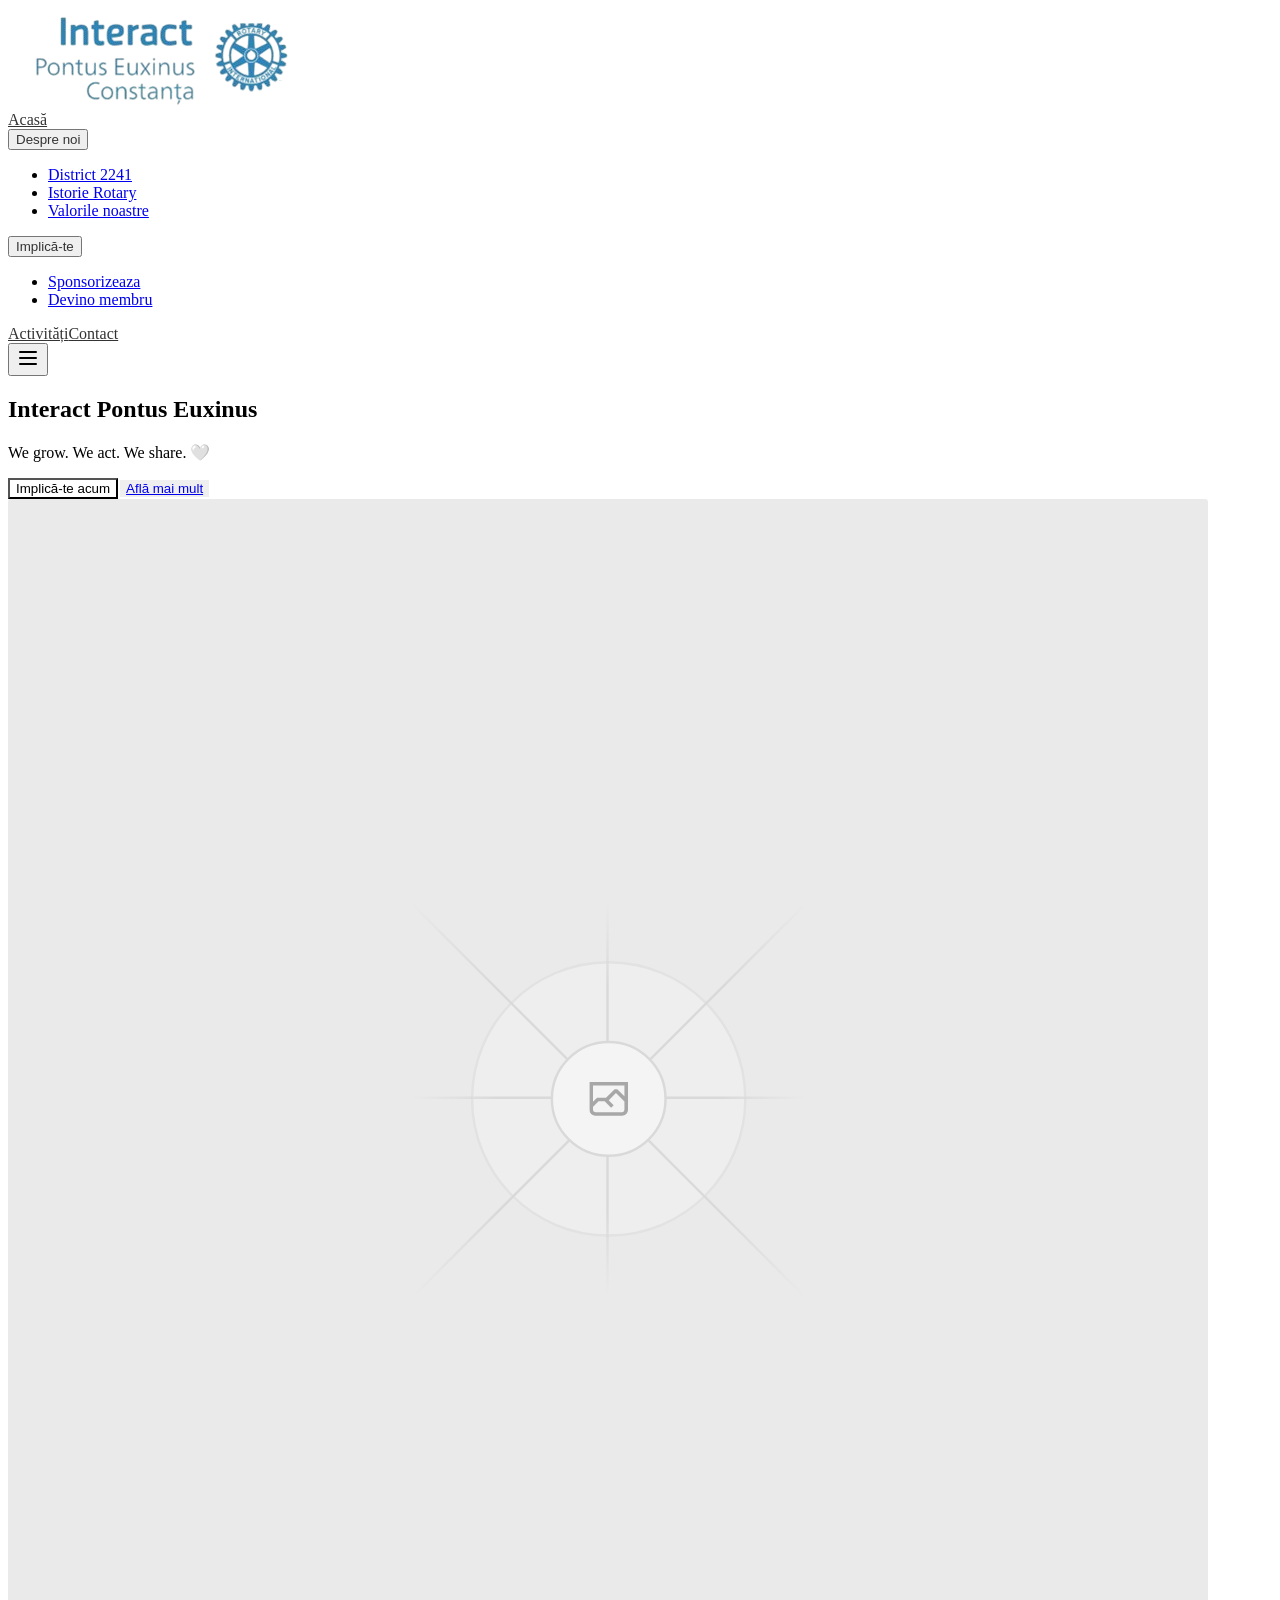
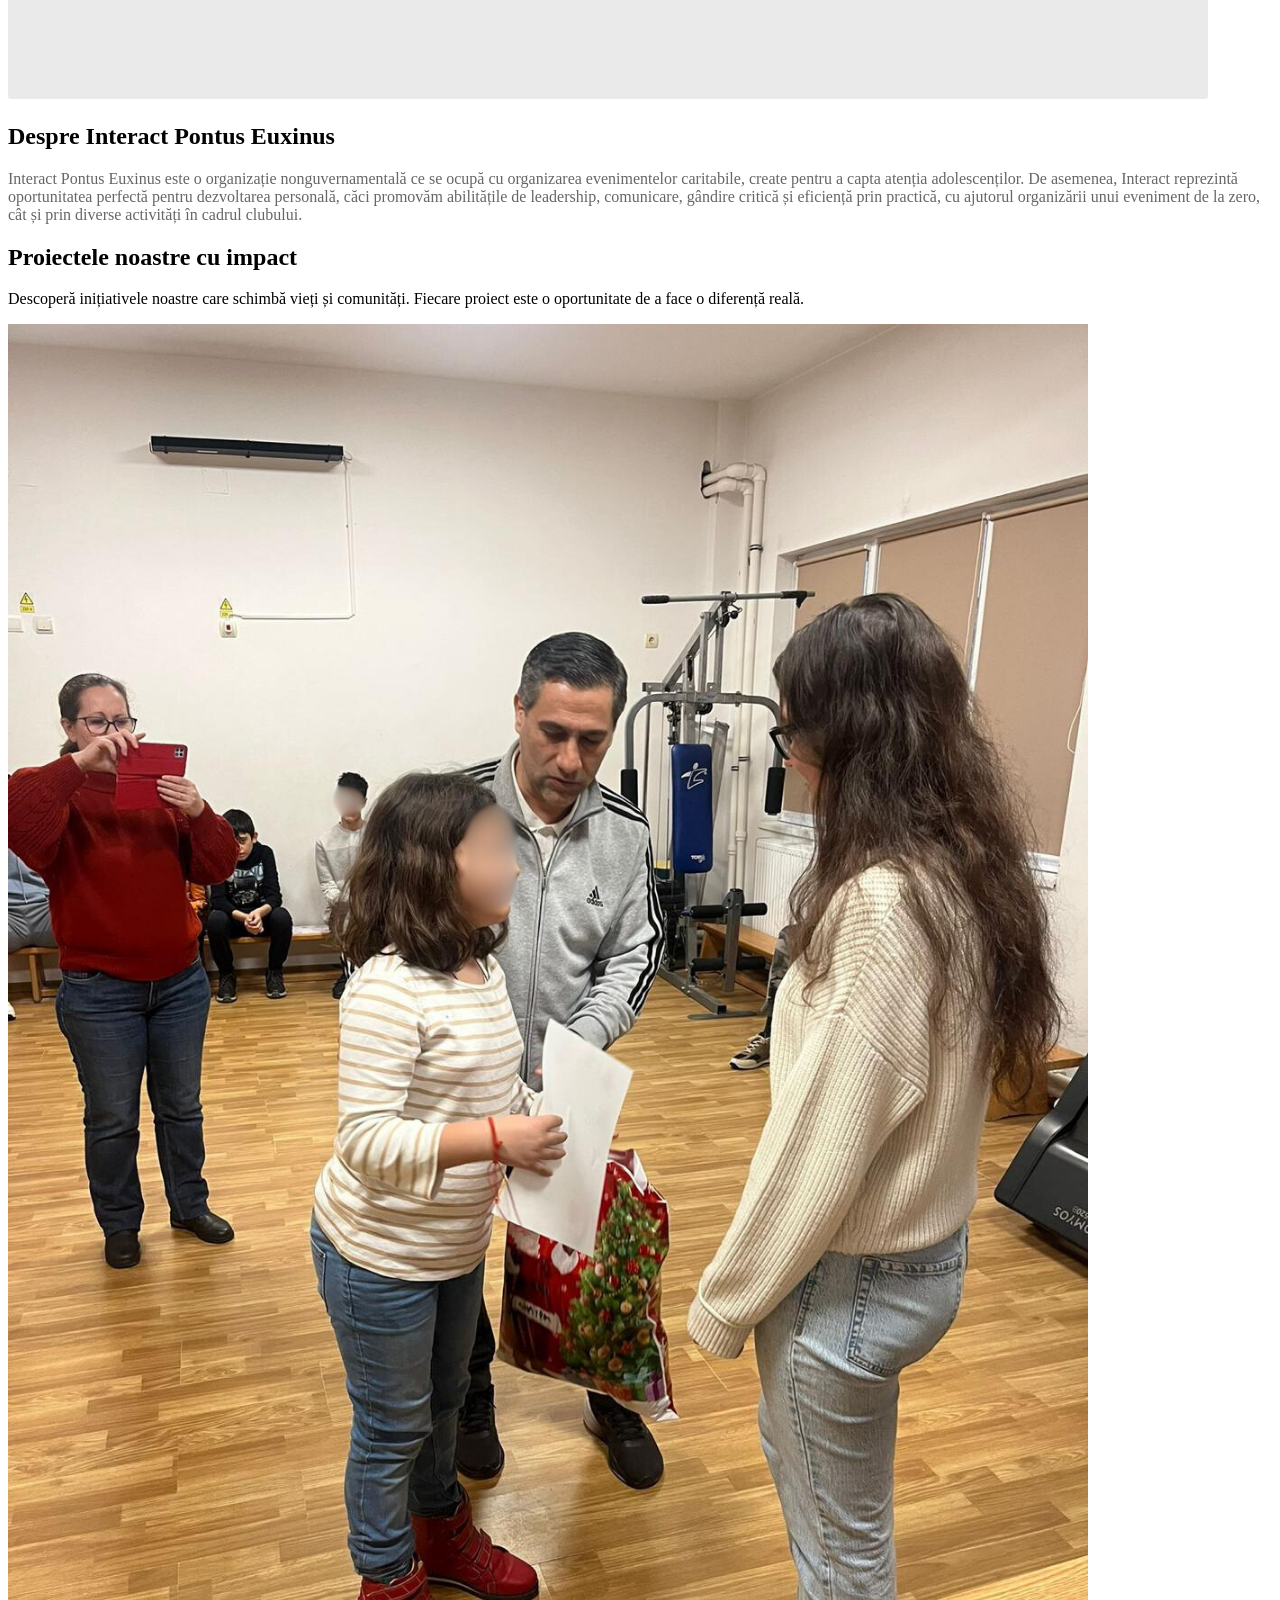
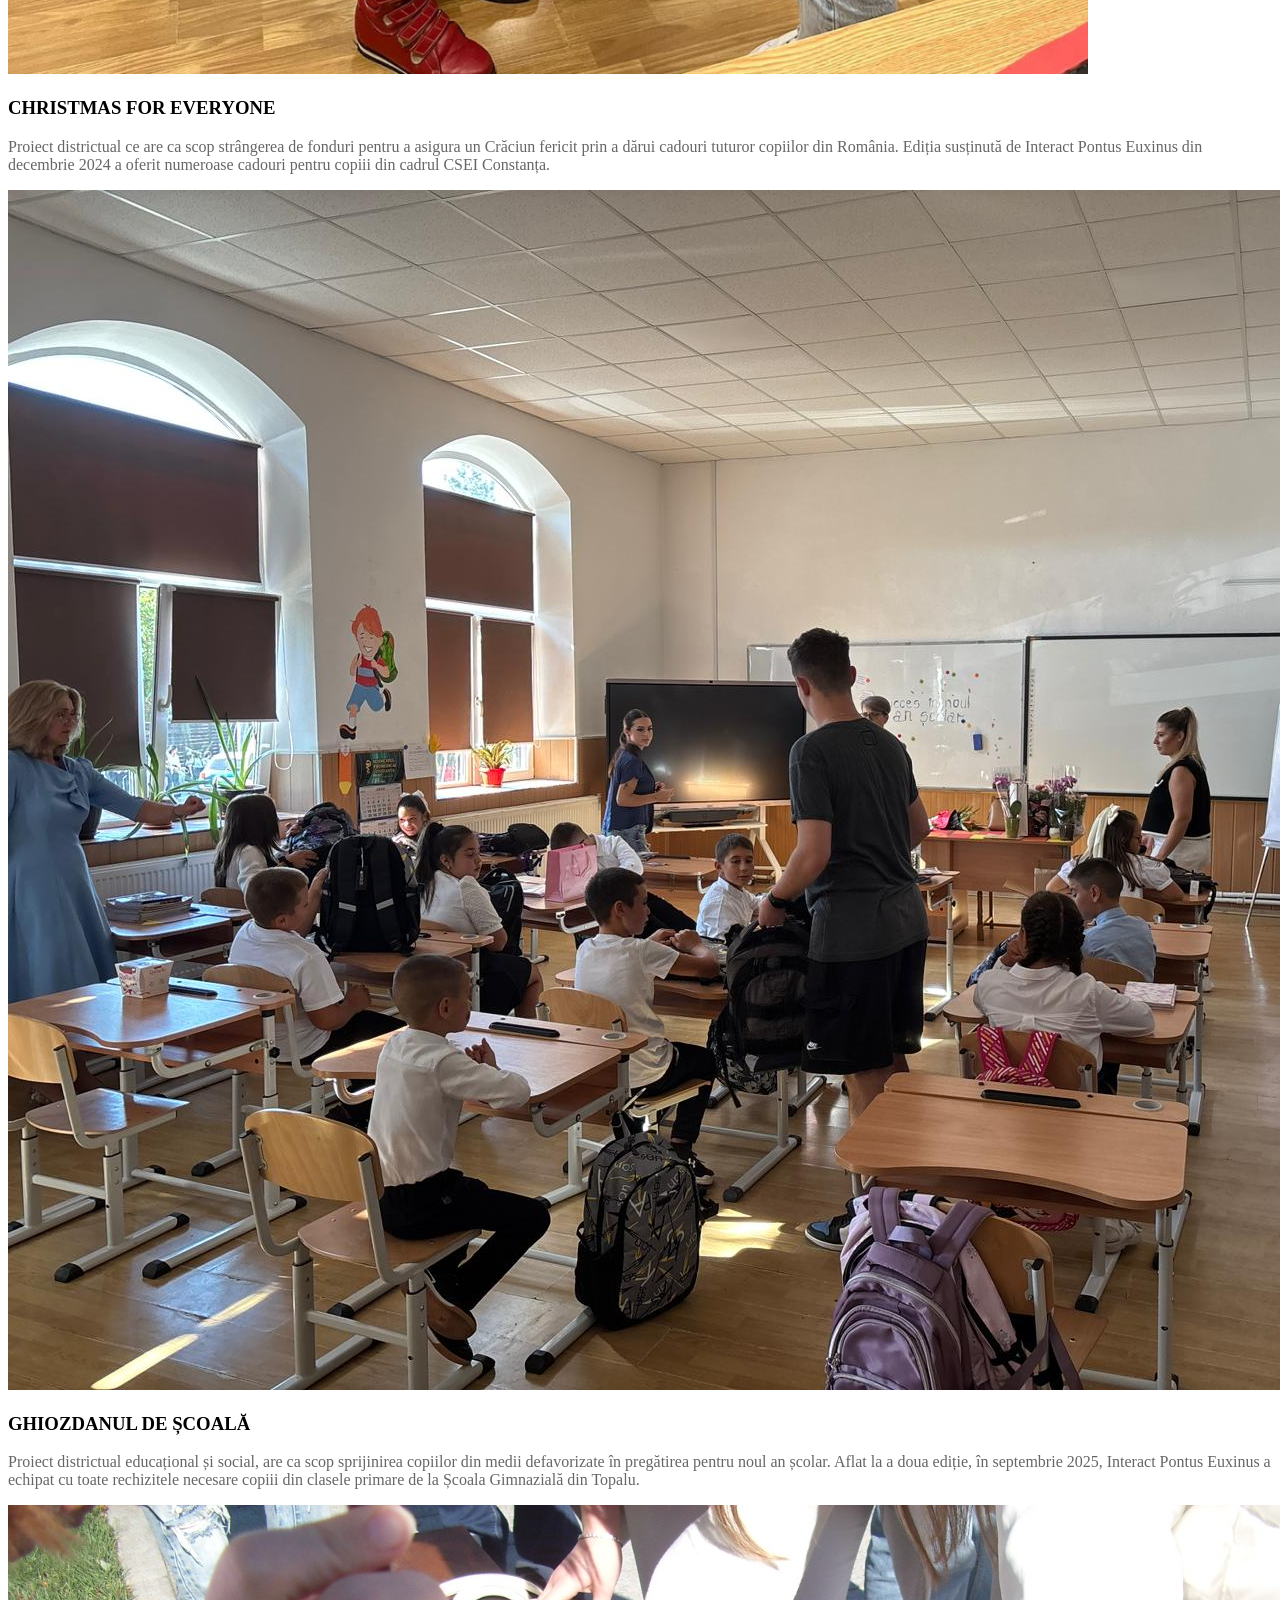
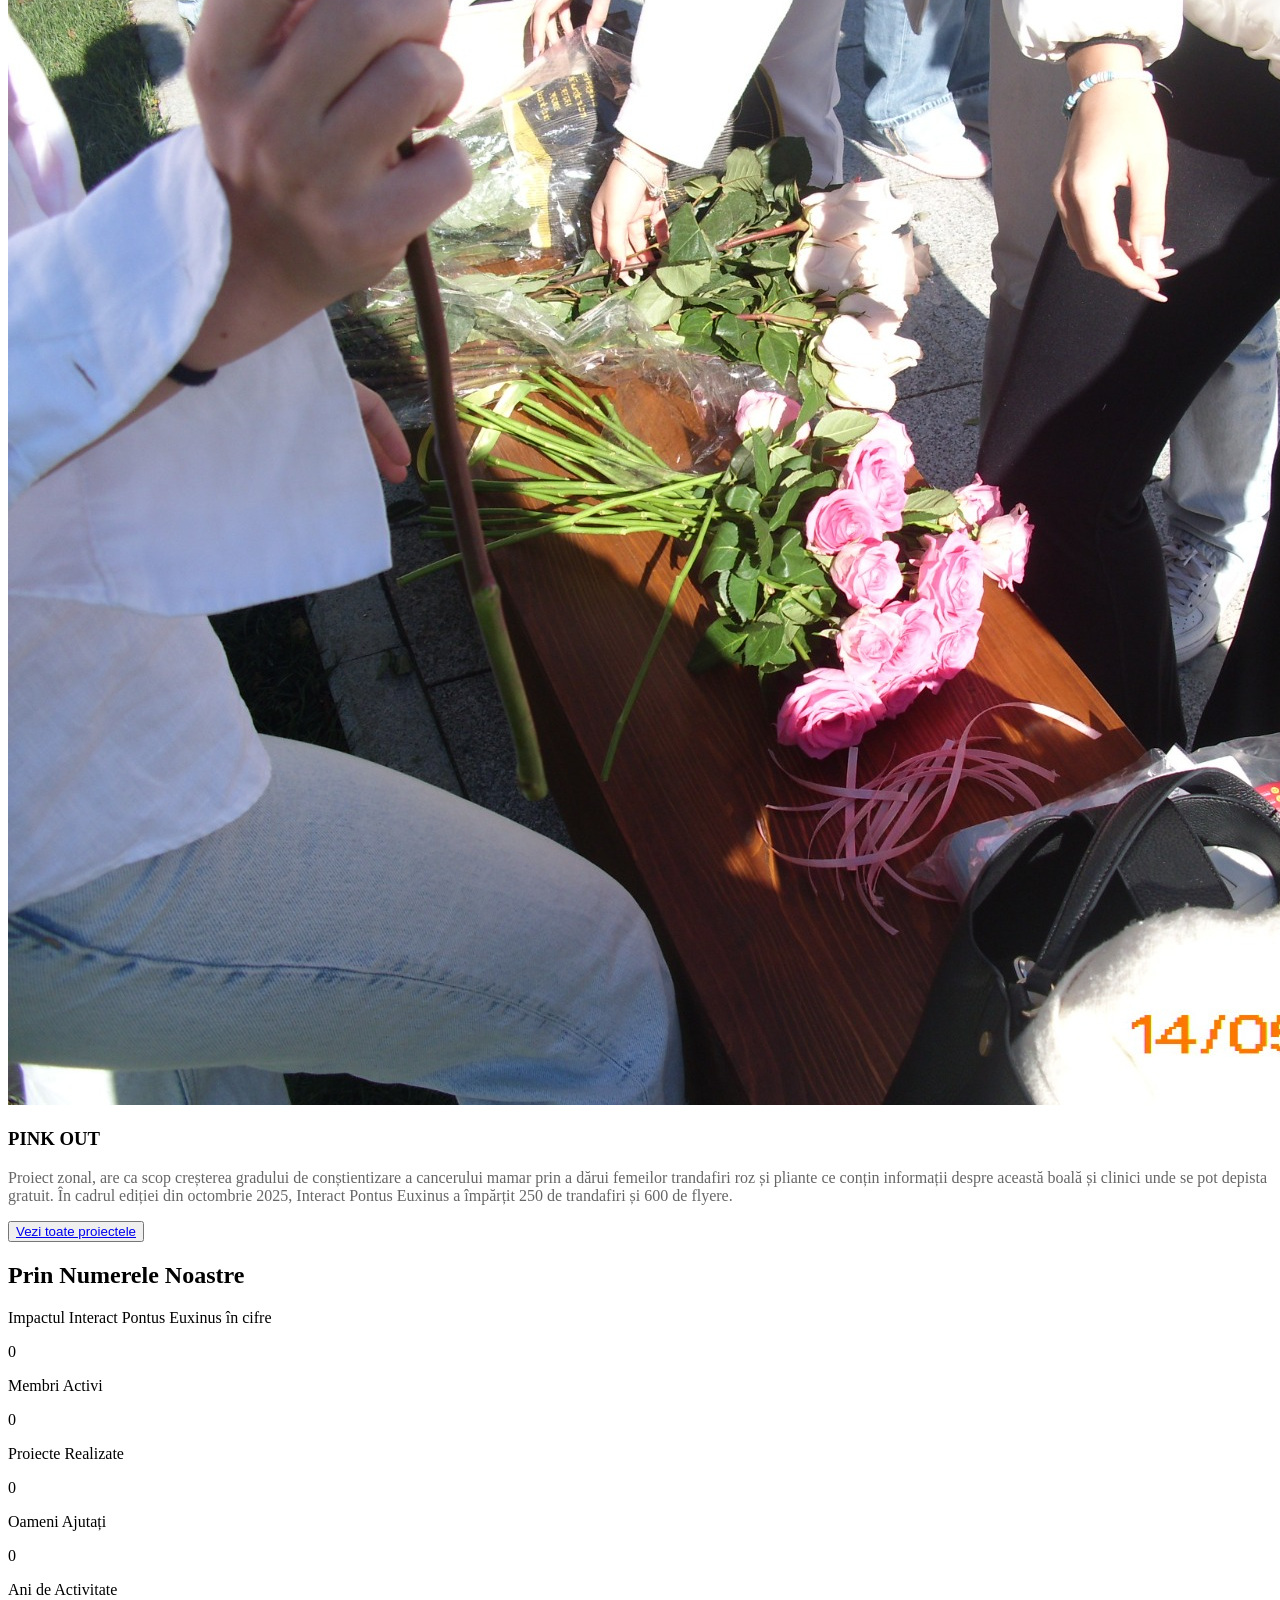
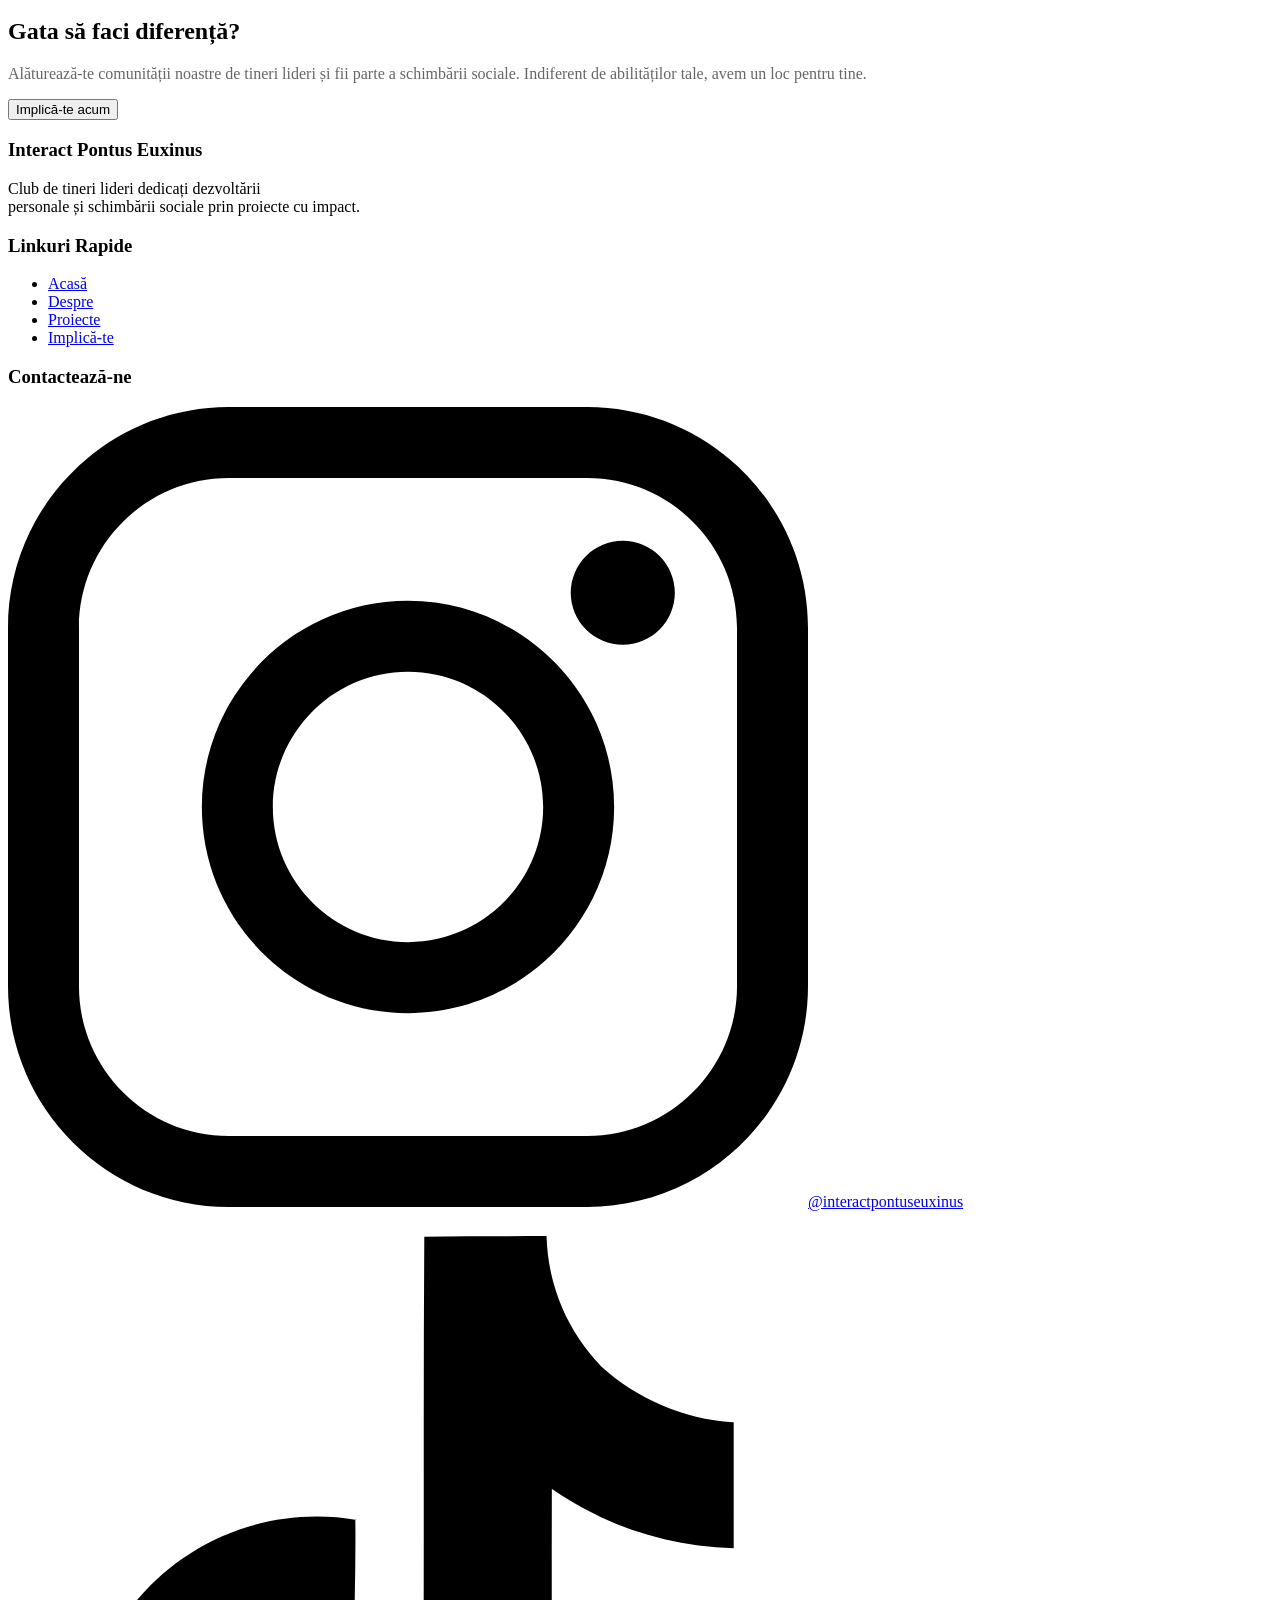
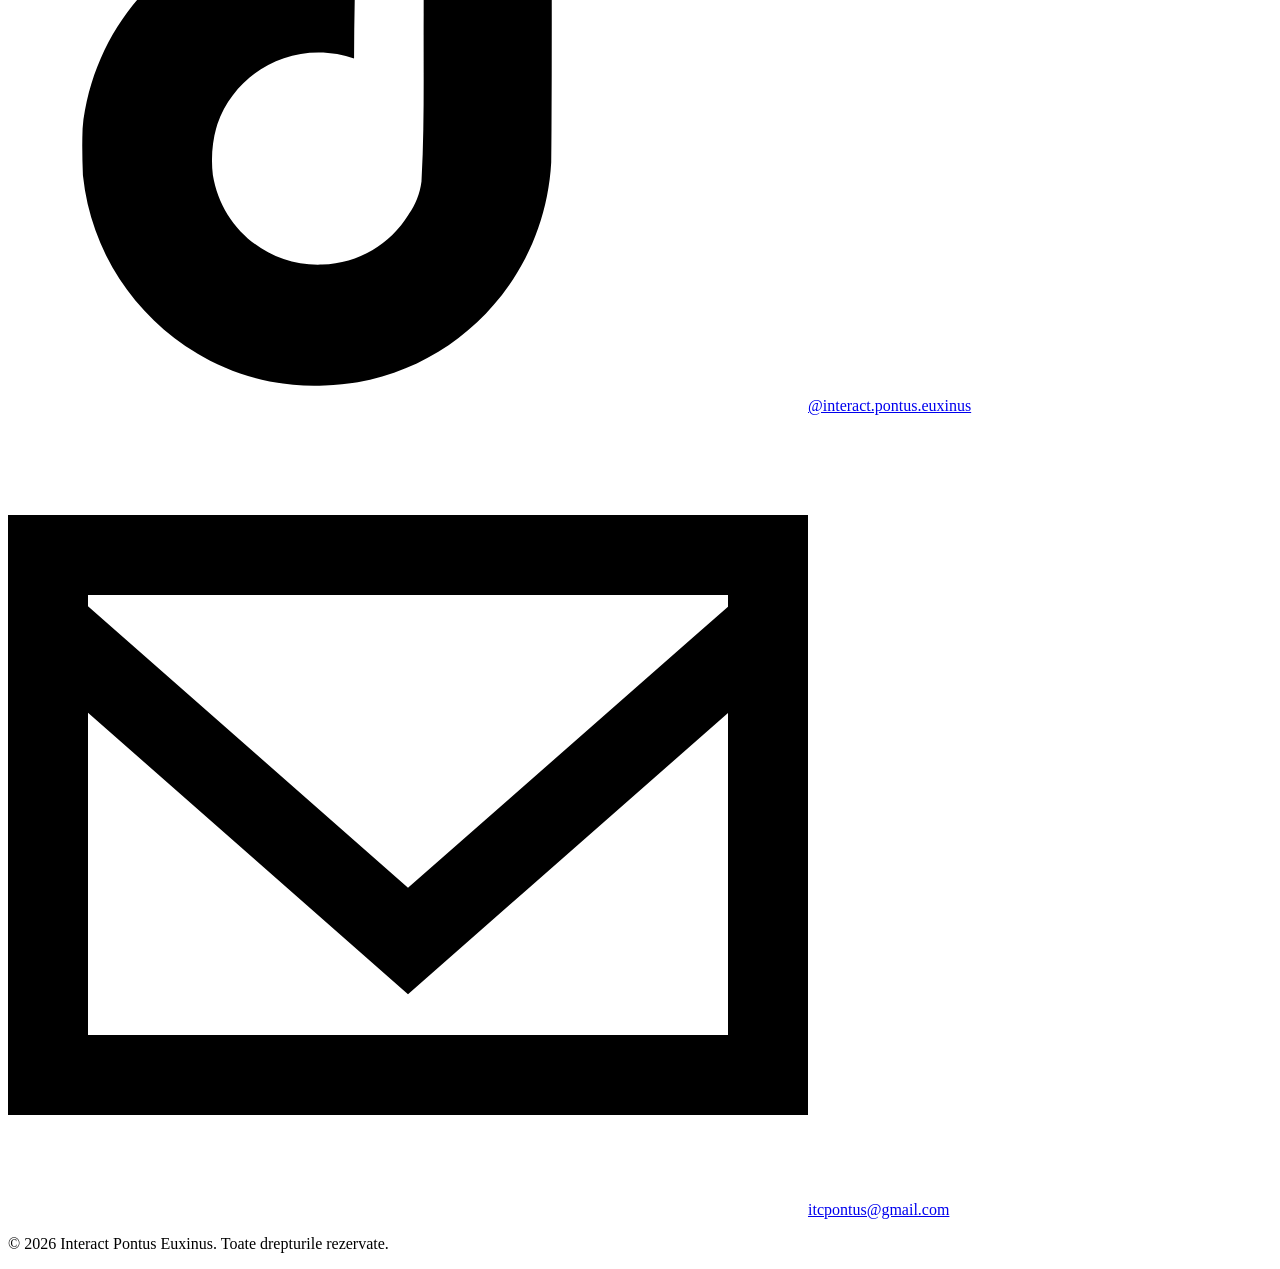
==== commit 2b4aa65f: "wasd" ====
--- a/index.html
+++ b/index.html
@@ -1 +1 @@
-<!DOCTYPE html><!--WLL10wWZ_s8Hk6iSrPYJq--><html lang="ro"><head><meta charSet="utf-8"/><meta name="viewport" content="width=device-width, initial-scale=1"/><link rel="preload" href="/interactpontus.github.io/_next/static/media/797e433ab948586e-s.p.dbea232f.woff2" as="font" crossorigin="" type="font/woff2"/><link rel="preload" href="/interactpontus.github.io/_next/static/media/caa3a2e1cccd8315-s.p.853070df.woff2" as="font" crossorigin="" type="font/woff2"/><link rel="preload" as="image" href="/itc_logo.png"/><link rel="preload" href="/placeholder.svg?height=400&amp;width=500" as="image"/><link rel="preload" as="image" href="/poze/christmas_for_everyone/cfe.png"/><link rel="preload" as="image" href="/poze/ghiozdanul_de_scl/gds.jpg"/><link rel="preload" as="image" href="/poze/pink_out/pinkout.jpeg"/><link rel="preload" href="/instagram.svg" as="image"/><link rel="preload" href="/tiktok.svg" as="image"/><link rel="stylesheet" href="/interactpontus.github.io/_next/static/chunks/8a80e7184ad3a13f.css" data-precedence="next"/><link rel="stylesheet" href="/interactpontus.github.io/_next/static/chunks/032fa4e5d5beaaaf.css" data-precedence="next"/><link rel="preload" as="script" fetchPriority="low" href="/interactpontus.github.io/_next/static/chunks/0487dcf119c456b7.js"/><script src="/interactpontus.github.io/_next/static/chunks/4a2e6ca9bc162ffe.js" async=""></script><script src="/interactpontus.github.io/_next/static/chunks/28202c94d3d3bb23.js" async=""></script><script src="/interactpontus.github.io/_next/static/chunks/06525dfb60487280.js" async=""></script><script src="/interactpontus.github.io/_next/static/chunks/5d531e7148feb986.js" async=""></script><script src="/interactpontus.github.io/_next/static/chunks/turbopack-d17d509e279469b6.js" async=""></script><script src="/interactpontus.github.io/_next/static/chunks/ff1a16fafef87110.js" async=""></script><script src="/interactpontus.github.io/_next/static/chunks/247eb132b7f7b574.js" async=""></script><script src="/interactpontus.github.io/_next/static/chunks/5bab93f39577e409.js" async=""></script><script src="/interactpontus.github.io/_next/static/chunks/d17dce2a92bb8c08.js" async=""></script><meta name="next-size-adjust" content=""/><title>Interact Pontus Euxinus - Clubul Tinerilor Lideri</title><meta name="description" content="Interact Pontus Euxinus: Dezvoltă-te ca lider, angajează-te în comunitate, și fă o diferență prin voluntariat și proiecte cu impact."/><meta name="generator" content="v0.app"/><link rel="icon" href="/interactpontus.github.io/favicon.ico?favicon.9fdfeaf8.ico" sizes="32x32" type="image/x-icon"/><script src="/interactpontus.github.io/_next/static/chunks/a6dad97d9634a72d.js" noModule=""></script></head><body class="geist_a7695b8e-module__Entzca__className antialiased"><div hidden=""><!--$--><!--/$--></div><main class="bg-white"><header class="fixed top-0 w-full z-50 transition-all duration-500 bg-gradient-to-b from-white to-transparent"><div class="container-interact"><div class="flex justify-between items-center h-16 md:h-20"><a class="flex items-center gap-2" href="#home"><img src="/itc_logo.png" class="h-12 md:h-15"/></a><nav class="hidden md:flex gap-8"><a class="font-medium transition-colors duration-300 hover:text-[var(--interact-blue)]" style="color:#333333" href="/interactpontus.github.io">Acasă</a><div class="relative group"><button class="font-medium transition-colors duration-300 hover:text-[var(--interact-blue)]" style="color:#333333">Despre noi</button><div class=" absolute left-0 mt-1 w-48 bg-white shadow-lg rounded-md  opacity-0 invisible  group-hover:opacity-100 group-hover:visible  transition-all duration-200 "><ul class="flex flex-col"><li><a class="block px-4 py-2 text-md text-gray-700" href="/interactpontus.github.io/despre/district-2241">District 2241</a></li><li><a class="block px-4 py-2 text-md text-gray-700" href="/interactpontus.github.io/despre/istorie-rotary">Istorie Rotary</a></li><li><a class="block px-4 py-2 text-md text-gray-700" href="/interactpontus.github.io/despre/valorile-noastre">Valorile noastre</a></li></ul></div></div><div class="relative group"><button class="font-medium transition-colors duration-300 hover:text-[var(--interact-blue)]" style="color:#333333">Implică-te</button><div class=" absolute left-0 mt-1 w-48 bg-white shadow-lg rounded-md  opacity-0 invisible  group-hover:opacity-100 group-hover:visible  transition-all duration-200 "><ul class="flex flex-col"><li><a class="block px-4 py-2 text-md text-gray-700" href="/interactpontus.github.io/implica-te/doneaza">Doneaza</a></li><li><a class="block px-4 py-2 text-md text-gray-700" href="/interactpontus.github.io/implica-te/sponsorizeaza">Sponsorizeaza</a></li><li><a class="block px-4 py-2 text-md text-gray-700" href="/interactpontus.github.io/implica-te/devino-membru">Devino membru</a></li></ul></div></div><a class="font-medium transition-colors duration-300 hover:text-[var(--interact-blue)]" style="color:#333333" href="#stats">Activități</a><a class="font-medium transition-colors duration-300 hover:text-[var(--interact-blue)]" style="color:#333333" href="#contact">Contact</a></nav><button class="md:hidden p-2" aria-label="Toggle menu"><svg xmlns="http://www.w3.org/2000/svg" width="24" height="24" viewBox="0 0 24 24" fill="none" stroke="currentColor" stroke-width="2" stroke-linecap="round" stroke-linejoin="round" class="lucide lucide-menu w-6 h-6" style="color:var(--interact-blue)"><line x1="4" x2="20" y1="12" y2="12"></line><line x1="4" x2="20" y1="6" y2="6"></line><line x1="4" x2="20" y1="18" y2="18"></line></svg></button></div></div></header><section id="home" class="min-h-screen flex items-center justify-center pt-16 relative overflow-hidden" style="background:linear-gradient(to bottom right, var(--interact-blue), var(--interact-cyan), var(--interact-light-cyan))"><div class="absolute top-20 left-10 w-72 h-72 bg-white/10 rounded-full blur-3xl"></div><div class="absolute bottom-0 right-10 w-96 h-96 bg-white/10 rounded-full blur-3xl"></div><div class="container-interact relative z-10 text-center"><h1 class="text-4xl md:text-6xl font-bold text-white mb-4 leading-tight">Interact Pontus Euxinus</h1><p class="text-lg md:text-3xl font-bold text-white mb-10 max-w-2xl mx-auto">We grow. We act. We share. 🤍</p><div class="flex flex-col sm:flex-row gap-4 justify-center mb-12"><button class="btn-primary px-6 py-3 rounded-lg font-semibold shadow-md hover:shadow-lg transition-colors duration-300" style="background-color:white;color:var(--interact-blue)">Implică-te Acum</button><button class="btn-ghost px-6 py-3 rounded-lg font-semibold transition-all duration-300" style="border:2px solid white;color:white"><a href="#about">Află mai mult</a></button></div></div></section><section id="about" class="py-20 md:py-28 gradient-section"><div class="container-interact"><div class="grid md:grid-cols-2 gap-12 items-center"><div class="order-2 md:order-1"><div class="rounded-2xl overflow-hidden shadow-2xl h-80 md:h-96 flex items-center justify-center" style="background:linear-gradient(to bottom right, var(--interact-blue), var(--interact-cyan))"><img src="/placeholder.svg?height=400&amp;width=500" alt="Echipa Interact" class="w-full h-full object-cover"/></div></div><div class="order-1 md:order-2"><h2 class="section-title text-left">Despre Interact Pontus Euxinus</h2><p class="text-lg leading-relaxed mb-6" style="color:#666666">Interact Pontus Euxinus este o organizație nonguvernamentală ce se ocupă cu organizarea evenimentelor caritabile, create pentru a capta atenția adolescenților. De asemenea, Interact reprezintă oportunitatea perfectă pentru dezvoltarea personală, căci promovăm abilitățile de leadership, comunicare, gândire critică și eficiență prin practică, cu ajutorul organizării unui eveniment de la zero, cât și prin diverse activități în cadrul clubului.</p></div></div></div></section><section id="projects" class="py-20 md:py-28 bg-white"><div class="container-interact"><h2 class="section-title">Proiectele noastre cu impact</h2><p class="section-subtitle max-w-2xl mx-auto">Descoperă inițiativele noastre care schimbă vieți și comunități. Fiecare proiect este o oportunitate de a face o diferență reală.</p><div class="grid md:grid-cols-2 lg:grid-cols-3 gap-8 mb-12"><div class="card-project"><div class="h-48 overflow-hidden" style="background:linear-gradient(to bottom right, var(--interact-light-cyan), var(--interact-cyan))"><img src="/poze/christmas_for_everyone/cfe.png" alt="CHRISTMAS FOR EVERYONE" class="w-full h-full object-cover hover:scale-110 transition-transform duration-500"/></div><div class="p-6"><h3 class="text-xl font-bold mb-3" style="color:var(--interact-blue)">CHRISTMAS FOR EVERYONE</h3><p class="text-sm leading-relaxed mb-6" style="color:#666666">Proiect districtual ce are ca scop strângerea de fonduri pentru a asigura un Crăciun fericit prin a dărui cadouri tuturor copiilor din România. Ediția susținută de Interact Pontus Euxinus din decembrie 2024 a oferit numeroase cadouri pentru copiii din cadrul CSEI Constanța.</p></div></div><div class="card-project"><div class="h-48 overflow-hidden" style="background:linear-gradient(to bottom right, var(--interact-light-cyan), var(--interact-cyan))"><img src="/poze/ghiozdanul_de_scl/gds.jpg" alt="GHIOZDANUL DE ȘCOALĂ" class="w-full h-full object-cover hover:scale-110 transition-transform duration-500"/></div><div class="p-6"><h3 class="text-xl font-bold mb-3" style="color:var(--interact-blue)">GHIOZDANUL DE ȘCOALĂ</h3><p class="text-sm leading-relaxed mb-6" style="color:#666666">Proiect districtual educațional și social, are ca scop sprijinirea copiilor din medii defavorizate în pregătirea pentru noul an școlar. Aflat la a doua ediție, în septembrie 2025, Interact Pontus Euxinus a echipat cu toate rechizitele necesare copiii din clasele primare de la Școala Gimnazială din Topalu.</p></div></div><div class="card-project"><div class="h-48 overflow-hidden" style="background:linear-gradient(to bottom right, var(--interact-light-cyan), var(--interact-cyan))"><img src="/poze/pink_out/pinkout.jpeg" alt="PINK OUT" class="w-full h-full object-cover hover:scale-110 transition-transform duration-500"/></div><div class="p-6"><h3 class="text-xl font-bold mb-3" style="color:var(--interact-blue)">PINK OUT</h3><p class="text-sm leading-relaxed mb-6" style="color:#666666">Proiect zonal, are ca scop creșterea gradului de conștientizare a cancerului mamar prin a dărui femeilor trandafiri roz și pliante ce conțin informații despre această boală și clinici unde se pot depista gratuit. În cadrul ediției din octombrie 2025, Interact Pontus Euxinus a împărțit 250 de trandafiri și 600 de flyere.</p></div></div></div><div class="flex justify-center"><button class="btn-primary">Vezi toate proiectele</button></div></div></section><section id="stats" class="py-20 md:py-28" style="background:linear-gradient(to bottom right, var(--interact-blue), var(--interact-cyan))"><div class="container-interact"><h2 class="text-3xl md:text-4xl font-bold text-white text-center mb-4">Prin Numerele Noastre</h2><p class="text-lg text-white/80 text-center mb-12 md:mb-16">Impactul Interact Pontus Euxinus în cifre</p><div class="grid md:grid-cols-2 lg:grid-cols-4 gap-6"><div class="stat-card"><p class="text-4xl md:text-5xl font-bold mb-2">0</p><p class="text-sm md:text-base opacity-90">Membri Activi</p></div><div class="stat-card"><p class="text-4xl md:text-5xl font-bold mb-2">0</p><p class="text-sm md:text-base opacity-90">Proiecte Realizate</p></div><div class="stat-card"><p class="text-4xl md:text-5xl font-bold mb-2">0</p><p class="text-sm md:text-base opacity-90">Oameni Ajutați</p></div><div class="stat-card"><p class="text-4xl md:text-5xl font-bold mb-2">0</p><p class="text-sm md:text-base opacity-90">Ani de Activitate</p></div></div></div></section><section class="py-20 md:py-28" style="background:linear-gradient(to right, var(--interact-light-bg), white, var(--interact-light-bg))"><div class="container-interact text-center"><h2 class="text-3xl md:text-4xl font-bold mb-6" style="color:var(--interact-blue)">Gata să faci diferență?</h2><p class="text-lg mb-8 max-w-2xl mx-auto" style="color:#666666">Alăturează-te comunității noastre de tineri lideri și fii parte a schimbării sociale. Indiferent de abilităților tale, avem un loc pentru tine.</p><div class="flex flex-col sm:flex-row gap-4 justify-center"><button class="btn-primary">Implică-te Acum</button><button class="btn-ghost">Contactează-ne</button></div><div class="mt-12 grid md:grid-cols-3 gap-8"><div class="p-6 bg-white rounded-xl" style="border-color:var(--interact-light-cyan);border-width:1px"><h3 class="font-bold mb-2" style="color:var(--interact-blue)">Devino Membru</h3><p class="text-sm" style="color:#666666">Lorem ipsum dolor sit amet, consectetur adipiscing elit. Nam laoreet velit hendrerit, dictum orci tempor, tincidunt nisl.</p></div><div class="p-6 bg-white rounded-xl" style="border-color:var(--interact-light-cyan);border-width:1px"><h3 class="font-bold mb-2" style="color:var(--interact-blue)">Sponsorizează</h3><p class="text-sm" style="color:#666666">Lorem ipsum dolor sit amet, consectetur adipiscing elit. Nam laoreet velit hendrerit, dictum orci tempor, tincidunt nisl.</p></div><div class="p-6 bg-white rounded-xl" style="border-color:var(--interact-light-cyan);border-width:1px"><h3 class="font-bold mb-2" style="color:var(--interact-blue)">Donează</h3><p class="text-sm" style="color:#666666">Lorem ipsum dolor sit amet, consectetur adipiscing elit. Nam laoreet velit hendrerit, dictum orci tempor, tincidunt nisl.</p></div></div></div></section><footer id="contact" class="text-white py-16 md:py-16" style="background-color:var(--interact-blue)"><div class="container-interact"><div class="grid md:grid-cols-[auto_auto_auto] gap-8 mb-12"><div><h3 class="font-bold text-lg mb-4" style="color:var(--interact-light-bg)">Interact Pontus Euxinus</h3><p class="text-white/70 text-sm leading-relaxed">Club de tineri lideri dedicați dezvoltării<br/>personale și schimbării sociale prin proiecte cu impact.</p></div><div><h3 class="font-bold text-lg mb-4" style="color:var(--interact-light-bg)">Linkuri Rapide</h3><ul class="space-y-2 text-sm"><li><a class="text-white/70 hover:text-white transition-colors" href="#home">Acasă</a></li><li><a class="text-white/70 hover:text-white transition-colors" href="#about">Despre</a></li><li><a class="text-white/70 hover:text-white transition-colors" href="#projects">Proiecte</a></li><li><a class="text-white/70 hover:text-white transition-colors" href="#stats">Contact</a></li></ul></div><div><h3 class="font-bold text-lg mb-4" style="color:var(--interact-light-bg)">Urmărește-ne</h3><div class="flex gap-4"><a href="https://www.instagram.com/interactpontuseuxinus/" target="_blank" aria-label="Instagram" class="w-10 h-10 rounded-lg flex items-center justify-center hover:transition-colors"><img src="/instagram.svg" class="w-5 h-5 invert"/></a><a href="https://www.tiktok.com/@interact.pontus.euxinus" target="_blank" aria-label="Facebook" class="w-10 h-10 rounded-lg flex items-center justify-center hover:transition-colors"><img src="/tiktok.svg" class="w-5 h-5 invert"/></a></div></div></div><div class="border-t border-white/20 pt-8"><div class="text-center text-white/60 text-sm"><p>© <!-- -->2026<!-- --> Interact Pontus Euxinus. Toate drepturile rezervate.</p></div></div></div></footer></main><!--$--><!--/$--><!--$!--><template data-dgst="BAILOUT_TO_CLIENT_SIDE_RENDERING"></template><!--/$--><script src="/interactpontus.github.io/_next/static/chunks/0487dcf119c456b7.js" id="_R_" async=""></script><script>(self.__next_f=self.__next_f||[]).push([0])</script><script>self.__next_f.push([1,"1:\"$Sreact.fragment\"\n2:I[39756,[\"/interactpontus.github.io/_next/static/chunks/ff1a16fafef87110.js\",\"/interactpontus.github.io/_next/static/chunks/247eb132b7f7b574.js\"],\"default\"]\n3:I[37457,[\"/interactpontus.github.io/_next/static/chunks/ff1a16fafef87110.js\",\"/interactpontus.github.io/_next/static/chunks/247eb132b7f7b574.js\"],\"default\"]\n4:I[2355,[\"/interactpontus.github.io/_next/static/chunks/5bab93f39577e409.js\"],\"Analytics\"]\n5:I[70119,[\"/interactpontus.github.io/_next/static/chunks/5bab93f39577e409.js\",\"/interactpontus.github.io/_next/static/chunks/d17dce2a92bb8c08.js\"],\"default\"]\n6:I[92349,[\"/interactpontus.github.io/_next/static/chunks/5bab93f39577e409.js\",\"/interactpontus.github.io/_next/static/chunks/d17dce2a92bb8c08.js\"],\"default\"]\n7:I[64109,[\"/interactpontus.github.io/_next/static/chunks/5bab93f39577e409.js\",\"/interactpontus.github.io/_next/static/chunks/d17dce2a92bb8c08.js\"],\"default\"]\n8:I[99648,[\"/interactpontus.github.io/_next/static/chunks/5bab93f39577e409.js\",\"/interactpontus.github.io/_next/static/chunks/d17dce2a92bb8c08.js\"],\"default\"]\nf:I[68027,[],\"default\"]\n:HL[\"/interactpontus.github.io/_next/static/chunks/8a80e7184ad3a13f.css\",\"style\"]\n:HL[\"/interactpontus.github.io/_next/static/chunks/032fa4e5d5beaaaf.css\",\"style\"]\n:HL[\"/interactpontus.github.io/_next/static/media/797e433ab948586e-s.p.dbea232f.woff2\",\"font\",{\"crossOrigin\":\"\",\"type\":\"font/woff2\"}]\n:HL[\"/interactpontus.github.io/_next/static/media/caa3a2e1cccd8315-s.p.853070df.woff2\",\"font\",{\"crossOrigin\":\"\",\"type\":\"font/woff2\"}]\n:HL[\"/placeholder.svg?height=400\u0026width=500\",\"image\"]\n"])</script><script>self.__next_f.push([1,"0:{\"P\":null,\"b\":\"WLL10wWZ-s8Hk6iSrPYJq\",\"c\":[\"\",\"\"],\"q\":\"\",\"i\":false,\"f\":[[[\"\",{\"children\":[\"__PAGE__\",{}]},\"$undefined\",\"$undefined\",true],[[\"$\",\"$1\",\"c\",{\"children\":[[[\"$\",\"link\",\"0\",{\"rel\":\"stylesheet\",\"href\":\"/interactpontus.github.io/_next/static/chunks/8a80e7184ad3a13f.css\",\"precedence\":\"next\",\"crossOrigin\":\"$undefined\",\"nonce\":\"$undefined\"}],[\"$\",\"link\",\"1\",{\"rel\":\"stylesheet\",\"href\":\"/interactpontus.github.io/_next/static/chunks/032fa4e5d5beaaaf.css\",\"precedence\":\"next\",\"crossOrigin\":\"$undefined\",\"nonce\":\"$undefined\"}],[\"$\",\"script\",\"script-0\",{\"src\":\"/interactpontus.github.io/_next/static/chunks/5bab93f39577e409.js\",\"async\":true,\"nonce\":\"$undefined\"}]],[\"$\",\"html\",null,{\"lang\":\"ro\",\"children\":[\"$\",\"body\",null,{\"className\":\"geist_a7695b8e-module__Entzca__className antialiased\",\"children\":[[\"$\",\"$L2\",null,{\"parallelRouterKey\":\"children\",\"error\":\"$undefined\",\"errorStyles\":\"$undefined\",\"errorScripts\":\"$undefined\",\"template\":[\"$\",\"$L3\",null,{}],\"templateStyles\":\"$undefined\",\"templateScripts\":\"$undefined\",\"notFound\":[[[\"$\",\"title\",null,{\"children\":\"404: This page could not be found.\"}],[\"$\",\"div\",null,{\"style\":{\"fontFamily\":\"system-ui,\\\"Segoe UI\\\",Roboto,Helvetica,Arial,sans-serif,\\\"Apple Color Emoji\\\",\\\"Segoe UI Emoji\\\"\",\"height\":\"100vh\",\"textAlign\":\"center\",\"display\":\"flex\",\"flexDirection\":\"column\",\"alignItems\":\"center\",\"justifyContent\":\"center\"},\"children\":[\"$\",\"div\",null,{\"children\":[[\"$\",\"style\",null,{\"dangerouslySetInnerHTML\":{\"__html\":\"body{color:#000;background:#fff;margin:0}.next-error-h1{border-right:1px solid rgba(0,0,0,.3)}@media (prefers-color-scheme:dark){body{color:#fff;background:#000}.next-error-h1{border-right:1px solid rgba(255,255,255,.3)}}\"}}],[\"$\",\"h1\",null,{\"className\":\"next-error-h1\",\"style\":{\"display\":\"inline-block\",\"margin\":\"0 20px 0 0\",\"padding\":\"0 23px 0 0\",\"fontSize\":24,\"fontWeight\":500,\"verticalAlign\":\"top\",\"lineHeight\":\"49px\"},\"children\":404}],[\"$\",\"div\",null,{\"style\":{\"display\":\"inline-block\"},\"children\":[\"$\",\"h2\",null,{\"style\":{\"fontSize\":14,\"fontWeight\":400,\"lineHeight\":\"49px\",\"margin\":0},\"children\":\"This page could not be found.\"}]}]]}]}]],[]],\"forbidden\":\"$undefined\",\"unauthorized\":\"$undefined\"}],[\"$\",\"$L4\",null,{}]]}]}]]}],{\"children\":[[\"$\",\"$1\",\"c\",{\"children\":[[\"$\",\"main\",null,{\"className\":\"bg-white\",\"children\":[[\"$\",\"$L5\",null,{}],[\"$\",\"$L6\",null,{}],[\"$\",\"section\",null,{\"id\":\"about\",\"className\":\"py-20 md:py-28 gradient-section\",\"children\":[\"$\",\"div\",null,{\"className\":\"container-interact\",\"children\":[\"$\",\"div\",null,{\"className\":\"grid md:grid-cols-2 gap-12 items-center\",\"children\":[[\"$\",\"div\",null,{\"className\":\"order-2 md:order-1\",\"children\":[\"$\",\"div\",null,{\"className\":\"rounded-2xl overflow-hidden shadow-2xl h-80 md:h-96 flex items-center justify-center\",\"style\":{\"background\":\"linear-gradient(to bottom right, var(--interact-blue), var(--interact-cyan))\"},\"children\":[\"$\",\"img\",null,{\"src\":\"/placeholder.svg?height=400\u0026width=500\",\"alt\":\"Echipa Interact\",\"className\":\"w-full h-full object-cover\"}]}]}],[\"$\",\"div\",null,{\"className\":\"order-1 md:order-2\",\"children\":[[\"$\",\"h2\",null,{\"className\":\"section-title text-left\",\"children\":\"Despre Interact Pontus Euxinus\"}],[\"$\",\"p\",null,{\"className\":\"text-lg leading-relaxed mb-6\",\"style\":{\"color\":\"#666666\"},\"children\":\"Interact Pontus Euxinus este o organizație nonguvernamentală ce se ocupă cu organizarea evenimentelor caritabile, create pentru a capta atenția adolescenților. De asemenea, Interact reprezintă oportunitatea perfectă pentru dezvoltarea personală, căci promovăm abilitățile de leadership, comunicare, gândire critică și eficiență prin practică, cu ajutorul organizării unui eveniment de la zero, cât și prin diverse activități în cadrul clubului.\"}]]}]]}]}]}],[\"$\",\"$L7\",null,{}],[\"$\",\"$L8\",null,{}],[\"$\",\"section\",null,{\"className\":\"py-20 md:py-28\",\"style\":{\"background\":\"linear-gradient(to right, var(--interact-light-bg), white, var(--interact-light-bg))\"},\"children\":[\"$\",\"div\",null,{\"className\":\"container-interact text-center\",\"children\":[[\"$\",\"h2\",null,{\"className\":\"text-3xl md:text-4xl font-bold mb-6\",\"style\":{\"color\":\"var(--interact-blue)\"},\"children\":\"Gata să faci diferență?\"}],[\"$\",\"p\",null,{\"className\":\"text-lg mb-8 max-w-2xl mx-auto\",\"style\":{\"color\":\"#666666\"},\"children\":\"Alăturează-te comunității noastre de tineri lideri și fii parte a schimbării sociale. Indiferent de abilităților tale, avem un loc pentru tine.\"}],\"$L9\",\"$La\"]}]}],\"$Lb\"]}],[\"$Lc\"],\"$Ld\"]}],{},null,false,false]},null,false,false],\"$Le\",false]],\"m\":\"$undefined\",\"G\":[\"$f\",[]],\"S\":true}\n"])</script><script>self.__next_f.push([1,"10:I[22016,[\"/interactpontus.github.io/_next/static/chunks/5bab93f39577e409.js\",\"/interactpontus.github.io/_next/static/chunks/d17dce2a92bb8c08.js\"],\"\"]\n11:I[97367,[\"/interactpontus.github.io/_next/static/chunks/ff1a16fafef87110.js\",\"/interactpontus.github.io/_next/static/chunks/247eb132b7f7b574.js\"],\"OutletBoundary\"]\n12:\"$Sreact.suspense\"\n14:I[97367,[\"/interactpontus.github.io/_next/static/chunks/ff1a16fafef87110.js\",\"/interactpontus.github.io/_next/static/chunks/247eb132b7f7b574.js\"],\"ViewportBoundary\"]\n16:I[97367,[\"/interactpontus.github.io/_next/static/chunks/ff1a16fafef87110.js\",\"/interactpontus.github.io/_next/static/chunks/247eb132b7f7b574.js\"],\"MetadataBoundary\"]\n:HL[\"/instagram.svg\",\"image\"]\n:HL[\"/tiktok.svg\",\"image\"]\n9:[\"$\",\"div\",null,{\"className\":\"flex flex-col sm:flex-row gap-4 justify-center\",\"children\":[[\"$\",\"button\",null,{\"className\":\"btn-primary\",\"children\":\"Implică-te Acum\"}],[\"$\",\"button\",null,{\"className\":\"btn-ghost\",\"children\":\"Contactează-ne\"}]]}]\n"])</script><script>self.__next_f.push([1,"a:[\"$\",\"div\",null,{\"className\":\"mt-12 grid md:grid-cols-3 gap-8\",\"children\":[[\"$\",\"div\",null,{\"className\":\"p-6 bg-white rounded-xl\",\"style\":{\"borderColor\":\"var(--interact-light-cyan)\",\"borderWidth\":\"1px\"},\"children\":[[\"$\",\"h3\",null,{\"className\":\"font-bold mb-2\",\"style\":{\"color\":\"var(--interact-blue)\"},\"children\":\"Devino Membru\"}],[\"$\",\"p\",null,{\"className\":\"text-sm\",\"style\":{\"color\":\"#666666\"},\"children\":\"Lorem ipsum dolor sit amet, consectetur adipiscing elit. Nam laoreet velit hendrerit, dictum orci tempor, tincidunt nisl.\"}]]}],[\"$\",\"div\",null,{\"className\":\"p-6 bg-white rounded-xl\",\"style\":{\"borderColor\":\"var(--interact-light-cyan)\",\"borderWidth\":\"1px\"},\"children\":[[\"$\",\"h3\",null,{\"className\":\"font-bold mb-2\",\"style\":{\"color\":\"var(--interact-blue)\"},\"children\":\"Sponsorizează\"}],[\"$\",\"p\",null,{\"className\":\"text-sm\",\"style\":{\"color\":\"#666666\"},\"children\":\"Lorem ipsum dolor sit amet, consectetur adipiscing elit. Nam laoreet velit hendrerit, dictum orci tempor, tincidunt nisl.\"}]]}],[\"$\",\"div\",null,{\"className\":\"p-6 bg-white rounded-xl\",\"style\":{\"borderColor\":\"var(--interact-light-cyan)\",\"borderWidth\":\"1px\"},\"children\":[[\"$\",\"h3\",null,{\"className\":\"font-bold mb-2\",\"style\":{\"color\":\"var(--interact-blue)\"},\"children\":\"Donează\"}],[\"$\",\"p\",null,{\"className\":\"text-sm\",\"style\":{\"color\":\"#666666\"},\"children\":\"Lorem ipsum dolor sit amet, consectetur adipiscing elit. Nam laoreet velit hendrerit, dictum orci tempor, tincidunt nisl.\"}]]}]]}]\n"])</script><script>self.__next_f.push([1,"b:[\"$\",\"footer\",null,{\"id\":\"contact\",\"className\":\"text-white py-16 md:py-16\",\"style\":{\"backgroundColor\":\"var(--interact-blue)\"},\"children\":[\"$\",\"div\",null,{\"className\":\"container-interact\",\"children\":[[\"$\",\"div\",null,{\"className\":\"grid md:grid-cols-[auto_auto_auto] gap-8 mb-12\",\"children\":[[\"$\",\"div\",null,{\"children\":[[\"$\",\"h3\",null,{\"className\":\"font-bold text-lg mb-4\",\"style\":{\"color\":\"var(--interact-light-bg)\"},\"children\":\"Interact Pontus Euxinus\"}],[\"$\",\"p\",null,{\"className\":\"text-white/70 text-sm leading-relaxed\",\"children\":[\"Club de tineri lideri dedicați dezvoltării\",[\"$\",\"br\",null,{}],\"personale și schimbării sociale prin proiecte cu impact.\"]}]]}],[\"$\",\"div\",null,{\"children\":[[\"$\",\"h3\",null,{\"className\":\"font-bold text-lg mb-4\",\"style\":{\"color\":\"var(--interact-light-bg)\"},\"children\":\"Linkuri Rapide\"}],[\"$\",\"ul\",null,{\"className\":\"space-y-2 text-sm\",\"children\":[[\"$\",\"li\",null,{\"children\":[\"$\",\"$L10\",null,{\"href\":\"#home\",\"className\":\"text-white/70 hover:text-white transition-colors\",\"children\":\"Acasă\"}]}],[\"$\",\"li\",null,{\"children\":[\"$\",\"$L10\",null,{\"href\":\"#about\",\"className\":\"text-white/70 hover:text-white transition-colors\",\"children\":\"Despre\"}]}],[\"$\",\"li\",null,{\"children\":[\"$\",\"$L10\",null,{\"href\":\"#projects\",\"className\":\"text-white/70 hover:text-white transition-colors\",\"children\":\"Proiecte\"}]}],[\"$\",\"li\",null,{\"children\":[\"$\",\"$L10\",null,{\"href\":\"#stats\",\"className\":\"text-white/70 hover:text-white transition-colors\",\"children\":\"Contact\"}]}]]}]]}],[\"$\",\"div\",null,{\"children\":[[\"$\",\"h3\",null,{\"className\":\"font-bold text-lg mb-4\",\"style\":{\"color\":\"var(--interact-light-bg)\"},\"children\":\"Urmărește-ne\"}],[\"$\",\"div\",null,{\"className\":\"flex gap-4\",\"children\":[[\"$\",\"a\",null,{\"href\":\"https://www.instagram.com/interactpontuseuxinus/\",\"target\":\"_blank\",\"aria-label\":\"Instagram\",\"className\":\"w-10 h-10 rounded-lg flex items-center justify-center hover:transition-colors\",\"children\":[\"$\",\"img\",null,{\"src\":\"/instagram.svg\",\"className\":\"w-5 h-5 invert\"}]}],[\"$\",\"a\",null,{\"href\":\"https://www.tiktok.com/@interact.pontus.euxinus\",\"target\":\"_blank\",\"aria-label\":\"Facebook\",\"className\":\"w-10 h-10 rounded-lg flex items-center justify-center hover:transition-colors\",\"children\":[\"$\",\"img\",null,{\"src\":\"/tiktok.svg\",\"className\":\"w-5 h-5 invert\"}]}]]}]]}]]}],[\"$\",\"div\",null,{\"className\":\"border-t border-white/20 pt-8\",\"children\":[\"$\",\"div\",null,{\"className\":\"text-center text-white/60 text-sm\",\"children\":[\"$\",\"p\",null,{\"children\":[\"© \",2026,\" Interact Pontus Euxinus. Toate drepturile rezervate.\"]}]}]}]]}]}]\n"])</script><script>self.__next_f.push([1,"c:[\"$\",\"script\",\"script-0\",{\"src\":\"/interactpontus.github.io/_next/static/chunks/d17dce2a92bb8c08.js\",\"async\":true,\"nonce\":\"$undefined\"}]\nd:[\"$\",\"$L11\",null,{\"children\":[\"$\",\"$12\",null,{\"name\":\"Next.MetadataOutlet\",\"children\":\"$@13\"}]}]\ne:[\"$\",\"$1\",\"h\",{\"children\":[null,[\"$\",\"$L14\",null,{\"children\":\"$@15\"}],[\"$\",\"div\",null,{\"hidden\":true,\"children\":[\"$\",\"$L16\",null,{\"children\":[\"$\",\"$12\",null,{\"name\":\"Next.Metadata\",\"children\":\"$@17\"}]}]}],[\"$\",\"meta\",null,{\"name\":\"next-size-adjust\",\"content\":\"\"}]]}]\n"])</script><script>self.__next_f.push([1,"15:[[\"$\",\"meta\",\"0\",{\"charSet\":\"utf-8\"}],[\"$\",\"meta\",\"1\",{\"name\":\"viewport\",\"content\":\"width=device-width, initial-scale=1\"}]]\n"])</script><script>self.__next_f.push([1,"18:I[27201,[\"/interactpontus.github.io/_next/static/chunks/ff1a16fafef87110.js\",\"/interactpontus.github.io/_next/static/chunks/247eb132b7f7b574.js\"],\"IconMark\"]\n17:[[\"$\",\"title\",\"0\",{\"children\":\"Interact Pontus Euxinus - Clubul Tinerilor Lideri\"}],[\"$\",\"meta\",\"1\",{\"name\":\"description\",\"content\":\"Interact Pontus Euxinus: Dezvoltă-te ca lider, angajează-te în comunitate, și fă o diferență prin voluntariat și proiecte cu impact.\"}],[\"$\",\"meta\",\"2\",{\"name\":\"generator\",\"content\":\"v0.app\"}],[\"$\",\"link\",\"3\",{\"rel\":\"icon\",\"href\":\"/interactpontus.github.io/favicon.ico?favicon.9fdfeaf8.ico\",\"sizes\":\"32x32\",\"type\":\"image/x-icon\"}],[\"$\",\"$L18\",\"4\",{}]]\n13:null\n"])</script></body></html>+<!DOCTYPE html><!--9wfW6WZetqAmOIH9kWhvn--><html lang="ro"><head><meta charSet="utf-8"/><meta name="viewport" content="width=device-width, initial-scale=1"/><link rel="preload" href="/interactponuts.github.io/_next/static/media/797e433ab948586e-s.p.dbea232f.woff2" as="font" crossorigin="" type="font/woff2"/><link rel="preload" href="/interactponuts.github.io/_next/static/media/caa3a2e1cccd8315-s.p.853070df.woff2" as="font" crossorigin="" type="font/woff2"/><link rel="preload" as="image" href="/itc_logo.png"/><link rel="preload" href="/placeholder.svg?height=400&amp;width=500" as="image"/><link rel="preload" as="image" href="/poze/christmas_for_everyone/cfe.png"/><link rel="preload" as="image" href="/poze/ghiozdanul_de_scl/gds.jpg"/><link rel="preload" as="image" href="/poze/pink_out/pinkout.jpeg"/><link rel="preload" href="/instagram.svg" as="image"/><link rel="preload" href="/tiktok.svg" as="image"/><link rel="preload" href="/mail.svg" as="image"/><link rel="stylesheet" href="/interactponuts.github.io/_next/static/chunks/8a80e7184ad3a13f.css" data-precedence="next"/><link rel="stylesheet" href="/interactponuts.github.io/_next/static/chunks/a610b4f7490b22dc.css" data-precedence="next"/><link rel="preload" as="script" fetchPriority="low" href="/interactponuts.github.io/_next/static/chunks/0487dcf119c456b7.js"/><script src="/interactponuts.github.io/_next/static/chunks/4a2e6ca9bc162ffe.js" async=""></script><script src="/interactponuts.github.io/_next/static/chunks/28202c94d3d3bb23.js" async=""></script><script src="/interactponuts.github.io/_next/static/chunks/06525dfb60487280.js" async=""></script><script src="/interactponuts.github.io/_next/static/chunks/5d531e7148feb986.js" async=""></script><script src="/interactponuts.github.io/_next/static/chunks/turbopack-becb0cb4da8e0bd5.js" async=""></script><script src="/interactponuts.github.io/_next/static/chunks/ff1a16fafef87110.js" async=""></script><script src="/interactponuts.github.io/_next/static/chunks/247eb132b7f7b574.js" async=""></script><script src="/interactponuts.github.io/_next/static/chunks/5bab93f39577e409.js" async=""></script><script src="/interactponuts.github.io/_next/static/chunks/77f95454935d6efb.js" async=""></script><meta name="next-size-adjust" content=""/><title>Interact Pontus Euxinus - Clubul Tinerilor Lideri</title><meta name="description" content="Interact Pontus Euxinus: Dezvoltă-te ca lider, angajează-te în comunitate, și fă o diferență prin voluntariat și proiecte cu impact."/><meta name="generator" content="v0.app"/><link rel="icon" href="/interactpontus.github.io/favicon.ico?favicon.9fdfeaf8.ico" sizes="32x32" type="image/x-icon"/><script src="/interactponuts.github.io/_next/static/chunks/a6dad97d9634a72d.js" noModule=""></script></head><body class="geist_a7695b8e-module__Entzca__className antialiased"><div hidden=""><!--$--><!--/$--></div><main class="bg-white"><header class="fixed top-0 w-full z-50 transition-all duration-500 bg-gradient-to-b from-white to-transparent"><div class="container-interact"><div class="flex justify-between items-center h-16 md:h-20"><a class="flex items-center gap-2" href="/interactpontus.github.io"><img src="/itc_logo.png" class="h-12 md:h-15"/></a><nav class="hidden md:flex gap-8"><a class="font-medium transition-colors duration-300 hover:text-[var(--interact-blue)]" style="color:#333333" href="/interactpontus.github.io">Acasă</a><div class="relative group"><button class="font-medium transition-colors duration-300 hover:text-[var(--interact-blue)]" style="color:#333333">Despre noi</button><div class=" absolute left-0 mt-1 w-48 bg-white shadow-lg rounded-md  opacity-0 invisible  group-hover:opacity-100 group-hover:visible  transition-all duration-200 "><ul class="flex flex-col"><li><a class="block px-4 py-2 text-md text-gray-700" href="/interactpontus.github.io/despre/district-2241">District 2241</a></li><li><a class="block px-4 py-2 text-md text-gray-700" href="/interactpontus.github.io/despre/istorie-rotary">Istorie Rotary</a></li><li><a class="block px-4 py-2 text-md text-gray-700" href="/interactpontus.github.io/despre/valorile-noastre">Valorile noastre</a></li></ul></div></div><div class="relative group"><button class="font-medium transition-colors duration-300 hover:text-[var(--interact-blue)]" style="color:#333333">Implică-te</button><div class=" absolute left-0 mt-1 w-48 bg-white shadow-lg rounded-md  opacity-0 invisible  group-hover:opacity-100 group-hover:visible  transition-all duration-200 "><ul class="flex flex-col"><li><a class="block px-4 py-2 text-md text-gray-700" href="/interactpontus.github.io/implica-te/sponsorizeaza">Sponsorizeaza</a></li><li><a class="block px-4 py-2 text-md text-gray-700" href="/interactpontus.github.io/implica-te/devino-membru">Devino membru</a></li></ul></div></div><a class="font-medium transition-colors duration-300 hover:text-[var(--interact-blue)]" style="color:#333333" href="/interactpontus.github.io/activitati">Activități</a><a class="font-medium transition-colors duration-300 hover:text-[var(--interact-blue)]" style="color:#333333" href="#contact">Contact</a></nav><button class="md:hidden p-2" aria-label="Toggle menu"><svg xmlns="http://www.w3.org/2000/svg" width="24" height="24" viewBox="0 0 24 24" fill="none" stroke="currentColor" stroke-width="2" stroke-linecap="round" stroke-linejoin="round" class="lucide lucide-menu w-6 h-6" style="color:var(--interact-blue)"><line x1="4" x2="20" y1="12" y2="12"></line><line x1="4" x2="20" y1="6" y2="6"></line><line x1="4" x2="20" y1="18" y2="18"></line></svg></button></div></div></header><section id="home" class="min-h-screen flex items-center justify-center pt-16 relative overflow-hidden" style="background:linear-gradient(to bottom right, var(--interact-blue), var(--interact-cyan), var(--interact-light-cyan))"><div class="absolute top-20 left-10 w-72 h-72 bg-white/10 rounded-full blur-3xl"></div><div class="absolute bottom-0 right-10 w-96 h-96 bg-white/10 rounded-full blur-3xl"></div><div class="container-interact relative z-10 text-center"><h1 class="text-4xl md:text-6xl font-bold text-white mb-4 leading-tight">Interact Pontus Euxinus</h1><p class="text-lg md:text-3xl font-bold text-white mb-10 max-w-2xl mx-auto">We grow. We act. We share. 🤍</p><div class="flex flex-col sm:flex-row gap-4 justify-center mb-12"><button class="btn-primary px-6 py-3 rounded-lg font-semibold shadow-md hover:shadow-lg transition-colors duration-300" style="background-color:white;color:var(--interact-blue)">Implică-te acum</button><button class="btn-ghost px-6 py-3 rounded-lg font-semibold transition-all duration-300" style="border:2px solid white;color:white"><a href="#about">Află mai mult</a></button></div></div></section><section id="about" class="py-20 md:py-28 gradient-section"><div class="container-interact"><div class="grid md:grid-cols-2 gap-12 items-center"><div class="order-2 md:order-1"><div class="rounded-2xl overflow-hidden shadow-2xl h-80 md:h-96 flex items-center justify-center" style="background:linear-gradient(to bottom right, var(--interact-blue), var(--interact-cyan))"><img src="/placeholder.svg?height=400&amp;width=500" alt="Echipa Interact" class="w-full h-full object-cover"/></div></div><div class="order-1 md:order-2"><h2 class="section-title text-left">Despre Interact Pontus Euxinus</h2><p class="text-lg leading-relaxed mb-6" style="color:#666666">Interact Pontus Euxinus este o organizație nonguvernamentală ce se ocupă cu organizarea evenimentelor caritabile, create pentru a capta atenția adolescenților. De asemenea, Interact reprezintă oportunitatea perfectă pentru dezvoltarea personală, căci promovăm abilitățile de leadership, comunicare, gândire critică și eficiență prin practică, cu ajutorul organizării unui eveniment de la zero, cât și prin diverse activități în cadrul clubului.</p></div></div></div></section><section id="projects" class="py-20 md:py-28 bg-white"><div class="container-interact"><h2 class="section-title">Proiectele noastre cu impact</h2><p class="section-subtitle max-w-2xl mx-auto">Descoperă inițiativele noastre care schimbă vieți și comunități. Fiecare proiect este o oportunitate de a face o diferență reală.</p><div class="grid md:grid-cols-2 lg:grid-cols-3 gap-8 mb-12"><div class="card-project"><div class="h-48 overflow-hidden" style="background:linear-gradient(to bottom right, var(--interact-light-cyan), var(--interact-cyan))"><img src="/poze/christmas_for_everyone/cfe.png" alt="CHRISTMAS FOR EVERYONE" class="w-full h-full object-cover hover:scale-110 transition-transform duration-500"/></div><div class="p-6"><h3 class="text-xl font-bold mb-3" style="color:var(--interact-blue)">CHRISTMAS FOR EVERYONE</h3><p class="text-sm leading-relaxed mb-6" style="color:#666666">Proiect districtual ce are ca scop strângerea de fonduri pentru a asigura un Crăciun fericit prin a dărui cadouri tuturor copiilor din România. Ediția susținută de Interact Pontus Euxinus din decembrie 2024 a oferit numeroase cadouri pentru copiii din cadrul CSEI Constanța.</p></div></div><div class="card-project"><div class="h-48 overflow-hidden" style="background:linear-gradient(to bottom right, var(--interact-light-cyan), var(--interact-cyan))"><img src="/poze/ghiozdanul_de_scl/gds.jpg" alt="GHIOZDANUL DE ȘCOALĂ" class="w-full h-full object-cover hover:scale-110 transition-transform duration-500"/></div><div class="p-6"><h3 class="text-xl font-bold mb-3" style="color:var(--interact-blue)">GHIOZDANUL DE ȘCOALĂ</h3><p class="text-sm leading-relaxed mb-6" style="color:#666666">Proiect districtual educațional și social, are ca scop sprijinirea copiilor din medii defavorizate în pregătirea pentru noul an școlar. Aflat la a doua ediție, în septembrie 2025, Interact Pontus Euxinus a echipat cu toate rechizitele necesare copiii din clasele primare de la Școala Gimnazială din Topalu.</p></div></div><div class="card-project"><div class="h-48 overflow-hidden" style="background:linear-gradient(to bottom right, var(--interact-light-cyan), var(--interact-cyan))"><img src="/poze/pink_out/pinkout.jpeg" alt="PINK OUT" class="w-full h-full object-cover hover:scale-110 transition-transform duration-500"/></div><div class="p-6"><h3 class="text-xl font-bold mb-3" style="color:var(--interact-blue)">PINK OUT</h3><p class="text-sm leading-relaxed mb-6" style="color:#666666">Proiect zonal, are ca scop creșterea gradului de conștientizare a cancerului mamar prin a dărui femeilor trandafiri roz și pliante ce conțin informații despre această boală și clinici unde se pot depista gratuit. În cadrul ediției din octombrie 2025, Interact Pontus Euxinus a împărțit 250 de trandafiri și 600 de flyere.</p></div></div></div><div class="flex justify-center"><button class="btn-primary"><a href="/interactpontus.github.io/activitati">Vezi toate proiectele</a></button></div></div></section><section id="stats" class="py-20 md:py-28" style="background:linear-gradient(to bottom right, var(--interact-blue), var(--interact-cyan))"><div class="container-interact"><h2 class="text-3xl md:text-4xl font-bold text-white text-center mb-4">Prin Numerele Noastre</h2><p class="text-lg text-white/80 text-center mb-12 md:mb-16">Impactul Interact Pontus Euxinus în cifre</p><div class="grid md:grid-cols-2 lg:grid-cols-4 gap-6"><div class="stat-card"><p class="text-4xl md:text-5xl font-bold mb-2">0</p><p class="text-sm md:text-base opacity-90">Membri Activi</p></div><div class="stat-card"><p class="text-4xl md:text-5xl font-bold mb-2">0</p><p class="text-sm md:text-base opacity-90">Proiecte Realizate</p></div><div class="stat-card"><p class="text-4xl md:text-5xl font-bold mb-2">0</p><p class="text-sm md:text-base opacity-90">Oameni Ajutați</p></div><div class="stat-card"><p class="text-4xl md:text-5xl font-bold mb-2">0</p><p class="text-sm md:text-base opacity-90">Ani de Activitate</p></div></div></div></section><section class="py-20 md:py-28" style="background:linear-gradient(to right, var(--interact-light-bg), white, var(--interact-light-bg))"><div class="container-interact text-center"><h2 class="text-3xl md:text-4xl font-bold mb-6" style="color:var(--interact-blue)">Gata să faci diferență?</h2><p class="text-lg mb-8 max-w-2xl mx-auto" style="color:#666666">Alăturează-te comunității noastre de tineri lideri și fii parte a schimbării sociale. Indiferent de abilităților tale, avem un loc pentru tine.</p><div class="flex flex-col sm:flex-row gap-4 justify-center"><button class="btn-primary">Implică-te acum</button></div></div></section><footer id="contact" class="text-white py-16 md:py-16" style="background-color:var(--interact-blue)"><div class="container-interact"><div class="grid md:grid-cols-[auto_auto_auto] gap-8 mb-12"><div><h3 class="font-bold text-lg mb-4" style="color:var(--interact-light-bg)">Interact Pontus Euxinus</h3><p class="text-white/70 text-sm leading-relaxed">Club de tineri lideri dedicați dezvoltării<br/>personale și schimbării sociale prin proiecte cu impact.</p></div><div><h3 class="font-bold text-lg mb-4" style="color:var(--interact-light-bg)">Linkuri Rapide</h3><ul class="space-y-2 text-sm"><li><a class="text-white/70 hover:text-white transition-colors" href="/interactpontus.github.io">Acasă</a></li><li><a class="text-white/70 hover:text-white transition-colors" href="/interactpontus.github.io/despre/district-2241">Despre</a></li><li><a class="text-white/70 hover:text-white transition-colors" href="/interactpontus.github.io/activitati">Proiecte</a></li><li><a class="text-white/70 hover:text-white transition-colors" href="/interactpontus.github.io/implica-te/devino-membru">Implică-te</a></li></ul></div><div><h3 class="font-bold text-lg mb-4" style="color:var(--interact-light-bg)">Contactează-ne</h3><div><div class="flex gap-4"><img src="/instagram.svg" class="w-5 h-5 invert"/><a href="https://www.instagram.com/interactpontuseuxinus/" target="_blank" aria-label="Instagram" class="h-5 rounded-lg flex items-center justify-center hover:transition-colors">@interactpontuseuxinus</a></div><div class="flex gap-4 mt-5"><img src="/tiktok.svg" class="w-5 h-5 invert"/><a href="https://www.tiktok.com/@interact.pontus.euxinus" target="_blank" aria-label="Facebook" class="h-5 rounded-lg flex items-center justify-center hover:transition-colors">@interact.pontus.euxinus</a></div><div class="flex gap-4 mt-5"><img src="/mail.svg" class="w-5 h-5 invert"/><a href="mailto:itcpontus@gmail.com" aria-label="Mail" class="h-5 rounded-lg flex items-center justify-center hover:transition-colors">itcpontus@gmail.com</a></div></div></div></div><div class="border-t border-white/20 pt-8"><div class="text-center text-white/60 text-sm"><p>© <!-- -->2026<!-- --> Interact Pontus Euxinus. Toate drepturile rezervate.</p></div></div></div></footer></main><!--$--><!--/$--><!--$!--><template data-dgst="BAILOUT_TO_CLIENT_SIDE_RENDERING"></template><!--/$--><script src="/interactponuts.github.io/_next/static/chunks/0487dcf119c456b7.js" id="_R_" async=""></script><script>(self.__next_f=self.__next_f||[]).push([0])</script><script>self.__next_f.push([1,"1:\"$Sreact.fragment\"\n2:I[39756,[\"/interactponuts.github.io/_next/static/chunks/ff1a16fafef87110.js\",\"/interactponuts.github.io/_next/static/chunks/247eb132b7f7b574.js\"],\"default\"]\n3:I[37457,[\"/interactponuts.github.io/_next/static/chunks/ff1a16fafef87110.js\",\"/interactponuts.github.io/_next/static/chunks/247eb132b7f7b574.js\"],\"default\"]\n4:I[2355,[\"/interactponuts.github.io/_next/static/chunks/5bab93f39577e409.js\"],\"Analytics\"]\n5:I[70119,[\"/interactponuts.github.io/_next/static/chunks/5bab93f39577e409.js\",\"/interactponuts.github.io/_next/static/chunks/77f95454935d6efb.js\"],\"default\"]\n6:I[92349,[\"/interactponuts.github.io/_next/static/chunks/5bab93f39577e409.js\",\"/interactponuts.github.io/_next/static/chunks/77f95454935d6efb.js\"],\"default\"]\n7:I[64109,[\"/interactponuts.github.io/_next/static/chunks/5bab93f39577e409.js\",\"/interactponuts.github.io/_next/static/chunks/77f95454935d6efb.js\"],\"default\"]\n8:I[99648,[\"/interactponuts.github.io/_next/static/chunks/5bab93f39577e409.js\",\"/interactponuts.github.io/_next/static/chunks/77f95454935d6efb.js\"],\"default\"]\n9:I[86929,[\"/interactponuts.github.io/_next/static/chunks/5bab93f39577e409.js\",\"/interactponuts.github.io/_next/static/chunks/77f95454935d6efb.js\"],\"default\"]\n11:I[68027,[],\"default\"]\n:HL[\"/interactponuts.github.io/_next/static/chunks/8a80e7184ad3a13f.css\",\"style\"]\n:HL[\"/interactponuts.github.io/_next/static/chunks/a610b4f7490b22dc.css\",\"style\"]\n:HL[\"/interactponuts.github.io/_next/static/media/797e433ab948586e-s.p.dbea232f.woff2\",\"font\",{\"crossOrigin\":\"\",\"type\":\"font/woff2\"}]\n:HL[\"/interactponuts.github.io/_next/static/media/caa3a2e1cccd8315-s.p.853070df.woff2\",\"font\",{\"crossOrigin\":\"\",\"type\":\"font/woff2\"}]\n:HL[\"/placeholder.svg?height=400\u0026width=500\",\"image\"]\n"])</script><script>self.__next_f.push([1,"0:{\"P\":null,\"b\":\"9wfW6WZetqAmOIH9kWhvn\",\"c\":[\"\",\"\"],\"q\":\"\",\"i\":false,\"f\":[[[\"\",{\"children\":[\"__PAGE__\",{}]},\"$undefined\",\"$undefined\",true],[[\"$\",\"$1\",\"c\",{\"children\":[[[\"$\",\"link\",\"0\",{\"rel\":\"stylesheet\",\"href\":\"/interactponuts.github.io/_next/static/chunks/8a80e7184ad3a13f.css\",\"precedence\":\"next\",\"crossOrigin\":\"$undefined\",\"nonce\":\"$undefined\"}],[\"$\",\"link\",\"1\",{\"rel\":\"stylesheet\",\"href\":\"/interactponuts.github.io/_next/static/chunks/a610b4f7490b22dc.css\",\"precedence\":\"next\",\"crossOrigin\":\"$undefined\",\"nonce\":\"$undefined\"}],[\"$\",\"script\",\"script-0\",{\"src\":\"/interactponuts.github.io/_next/static/chunks/5bab93f39577e409.js\",\"async\":true,\"nonce\":\"$undefined\"}]],[\"$\",\"html\",null,{\"lang\":\"ro\",\"children\":[\"$\",\"body\",null,{\"className\":\"geist_a7695b8e-module__Entzca__className antialiased\",\"children\":[[\"$\",\"$L2\",null,{\"parallelRouterKey\":\"children\",\"error\":\"$undefined\",\"errorStyles\":\"$undefined\",\"errorScripts\":\"$undefined\",\"template\":[\"$\",\"$L3\",null,{}],\"templateStyles\":\"$undefined\",\"templateScripts\":\"$undefined\",\"notFound\":[[[\"$\",\"title\",null,{\"children\":\"404: This page could not be found.\"}],[\"$\",\"div\",null,{\"style\":{\"fontFamily\":\"system-ui,\\\"Segoe UI\\\",Roboto,Helvetica,Arial,sans-serif,\\\"Apple Color Emoji\\\",\\\"Segoe UI Emoji\\\"\",\"height\":\"100vh\",\"textAlign\":\"center\",\"display\":\"flex\",\"flexDirection\":\"column\",\"alignItems\":\"center\",\"justifyContent\":\"center\"},\"children\":[\"$\",\"div\",null,{\"children\":[[\"$\",\"style\",null,{\"dangerouslySetInnerHTML\":{\"__html\":\"body{color:#000;background:#fff;margin:0}.next-error-h1{border-right:1px solid rgba(0,0,0,.3)}@media (prefers-color-scheme:dark){body{color:#fff;background:#000}.next-error-h1{border-right:1px solid rgba(255,255,255,.3)}}\"}}],[\"$\",\"h1\",null,{\"className\":\"next-error-h1\",\"style\":{\"display\":\"inline-block\",\"margin\":\"0 20px 0 0\",\"padding\":\"0 23px 0 0\",\"fontSize\":24,\"fontWeight\":500,\"verticalAlign\":\"top\",\"lineHeight\":\"49px\"},\"children\":404}],[\"$\",\"div\",null,{\"style\":{\"display\":\"inline-block\"},\"children\":[\"$\",\"h2\",null,{\"style\":{\"fontSize\":14,\"fontWeight\":400,\"lineHeight\":\"49px\",\"margin\":0},\"children\":\"This page could not be found.\"}]}]]}]}]],[]],\"forbidden\":\"$undefined\",\"unauthorized\":\"$undefined\"}],[\"$\",\"$L4\",null,{}]]}]}]]}],{\"children\":[[\"$\",\"$1\",\"c\",{\"children\":[[\"$\",\"main\",null,{\"className\":\"bg-white\",\"children\":[[\"$\",\"$L5\",null,{}],[\"$\",\"$L6\",null,{}],[\"$\",\"section\",null,{\"id\":\"about\",\"className\":\"py-20 md:py-28 gradient-section\",\"children\":[\"$\",\"div\",null,{\"className\":\"container-interact\",\"children\":[\"$\",\"div\",null,{\"className\":\"grid md:grid-cols-2 gap-12 items-center\",\"children\":[[\"$\",\"div\",null,{\"className\":\"order-2 md:order-1\",\"children\":[\"$\",\"div\",null,{\"className\":\"rounded-2xl overflow-hidden shadow-2xl h-80 md:h-96 flex items-center justify-center\",\"style\":{\"background\":\"linear-gradient(to bottom right, var(--interact-blue), var(--interact-cyan))\"},\"children\":[\"$\",\"img\",null,{\"src\":\"/placeholder.svg?height=400\u0026width=500\",\"alt\":\"Echipa Interact\",\"className\":\"w-full h-full object-cover\"}]}]}],[\"$\",\"div\",null,{\"className\":\"order-1 md:order-2\",\"children\":[[\"$\",\"h2\",null,{\"className\":\"section-title text-left\",\"children\":\"Despre Interact Pontus Euxinus\"}],[\"$\",\"p\",null,{\"className\":\"text-lg leading-relaxed mb-6\",\"style\":{\"color\":\"#666666\"},\"children\":\"Interact Pontus Euxinus este o organizație nonguvernamentală ce se ocupă cu organizarea evenimentelor caritabile, create pentru a capta atenția adolescenților. De asemenea, Interact reprezintă oportunitatea perfectă pentru dezvoltarea personală, căci promovăm abilitățile de leadership, comunicare, gândire critică și eficiență prin practică, cu ajutorul organizării unui eveniment de la zero, cât și prin diverse activități în cadrul clubului.\"}]]}]]}]}]}],[\"$\",\"$L7\",null,{}],[\"$\",\"$L8\",null,{}],[\"$\",\"$L9\",null,{}],[\"$\",\"footer\",null,{\"id\":\"contact\",\"className\":\"text-white py-16 md:py-16\",\"style\":{\"backgroundColor\":\"var(--interact-blue)\"},\"children\":[\"$\",\"div\",null,{\"className\":\"container-interact\",\"children\":[[\"$\",\"div\",null,{\"className\":\"grid md:grid-cols-[auto_auto_auto] gap-8 mb-12\",\"children\":[[\"$\",\"div\",null,{\"children\":[[\"$\",\"h3\",null,{\"className\":\"font-bold text-lg mb-4\",\"style\":{\"color\":\"var(--interact-light-bg)\"},\"children\":\"Interact Pontus Euxinus\"}],[\"$\",\"p\",null,{\"className\":\"text-white/70 text-sm leading-relaxed\",\"children\":[\"Club de tineri lideri dedicați dezvoltării\",[\"$\",\"br\",null,{}],\"personale și schimbării sociale prin proiecte cu impact.\"]}]]}],[\"$\",\"div\",null,{\"children\":[\"$La\",\"$Lb\"]}],\"$Lc\"]}],\"$Ld\"]}]}]]}],[\"$Le\"],\"$Lf\"]}],{},null,false,false]},null,false,false],\"$L10\",false]],\"m\":\"$undefined\",\"G\":[\"$11\",[]],\"S\":true}\n"])</script><script>self.__next_f.push([1,"12:I[22016,[\"/interactponuts.github.io/_next/static/chunks/5bab93f39577e409.js\",\"/interactponuts.github.io/_next/static/chunks/77f95454935d6efb.js\"],\"\"]\n13:I[97367,[\"/interactponuts.github.io/_next/static/chunks/ff1a16fafef87110.js\",\"/interactponuts.github.io/_next/static/chunks/247eb132b7f7b574.js\"],\"OutletBoundary\"]\n14:\"$Sreact.suspense\"\n16:I[97367,[\"/interactponuts.github.io/_next/static/chunks/ff1a16fafef87110.js\",\"/interactponuts.github.io/_next/static/chunks/247eb132b7f7b574.js\"],\"ViewportBoundary\"]\n18:I[97367,[\"/interactponuts.github.io/_next/static/chunks/ff1a16fafef87110.js\",\"/interactponuts.github.io/_next/static/chunks/247eb132b7f7b574.js\"],\"MetadataBoundary\"]\n:HL[\"/instagram.svg\",\"image\"]\n:HL[\"/tiktok.svg\",\"image\"]\n:HL[\"/mail.svg\",\"image\"]\na:[\"$\",\"h3\",null,{\"className\":\"font-bold text-lg mb-4\",\"style\":{\"color\":\"var(--interact-light-bg)\"},\"children\":\"Linkuri Rapide\"}]\nb:[\"$\",\"ul\",null,{\"className\":\"space-y-2 text-sm\",\"children\":[[\"$\",\"li\",null,{\"children\":[\"$\",\"$L12\",null,{\"href\":\"/\",\"className\":\"text-white/70 hover:text-white transition-colors\",\"children\":\"Acasă\"}]}],[\"$\",\"li\",null,{\"children\":[\"$\",\"$L12\",null,{\"href\":\"/despre/district-2241\",\"className\":\"text-white/70 hover:text-white transition-colors\",\"children\":\"Despre\"}]}],[\"$\",\"li\",null,{\"children\":[\"$\",\"$L12\",null,{\"href\":\"/activitati\",\"className\":\"text-white/70 hover:text-white transition-colors\",\"children\":\"Proiecte\"}]}],[\"$\",\"li\",null,{\"children\":[\"$\",\"$L12\",null,{\"href\":\"/implica-te/devino-membru\",\"className\":\"text-white/70 hover:text-white transition-colors\",\"children\":\"Implică-te\"}]}]]}]\nc:[\"$\",\"div\",null,{\"children\":[[\"$\",\"h3\",null,{\"className\":\"font-bold text-lg mb-4\",\"style\":{\"color\":\"var(--interact-light-bg)\"},\"children\":\"Contactează-ne\"}],[\"$\",\"div\",null,{\"children\":[[\"$\",\"div\",null,{\"className\":\"flex gap-4\",\"children\":[[\"$\",\"img\",null,{\"src\":\"/instagram.svg\",\"className\":\"w-5 h-5 invert\"}],[\"$\",\"a\",null,{\"href\":\"https://www.instagram.com/interactpontuseuxinus/\",\"target\":\"_blank\",\"aria-label\":\"Instagram\",\"className\":\"h-5 rounded-lg flex items-center justify-center hover:transition-colors\",\"children\":\"@interactpontuseuxinus\"}]]}],[\"$\",\"div\",null,{\"className\":\"flex gap-4 mt-5\",\"children\":[[\"$\",\"img\",null,{\"src\":\"/tiktok.svg\",\"className\":\"w-5 h-5 invert\"}],[\"$\",\"a\",null,{\"href\":\"https://www.tiktok.com/@interact.pontus.euxinus\",\"target\":\"_blank\",\"aria-label\":\"Facebook\",\"className\":\"h-5 rounded-lg flex items-center justify-center hover:transition-colors\",\"children\":\"@interact.pontus.euxinus\"}]]}],[\"$\",\"div\",null,{\"className\":\"flex gap-4 mt-5\",\"children\":[[\"$\",\"img\",null,{\"src\":\"/mail.svg\",\"className\":\"w-5 h-5 invert\"}],[\"$\",\"a\",null,{\"href\":\"mailto:itcpontus@gmail.com\",\"aria-label\":\"Mail\",\"className\":\"h-5 rounded-lg flex items-center justify-center hover:transition-colors\",\"children\":\"itcpontus@gmail.com\"}]]}]]}]]}]\nd:[\"$\",\"div\",null,{\"className\":\"border-t border-white/20 pt-8\",\"children\":[\"$\",\"div\",null,{\"className\":\"text-center text-white/60 text-sm\",\"children\":[\"$\",\"p\",null,{\"children\":[\"© \",2026,\" Interact Pontus Euxinus. Toate drepturile rezervate.\"]}]}]}]\ne:[\"$\",\"script\",\"script-0\",{\"src\":\"/interactponuts.github.io/_next/static/chunks/77f95454935d6efb.js\",\"async\":true,\"nonce\":\"$undefined\"}]\nf:[\"$\",\"$L13\",null,{\"children\":[\"$\",\"$14\",null,{\"name\":\"Next.MetadataOutlet\",\"children\":\"$@15\"}]}]\n10:[\"$\",\"$1\",\"h\",{\"children\":[null,[\"$\",\"$L16\",null,{\"children\":\"$@17\"}],[\"$\",\"div\",null,{\"hidden\":true,\"children\":[\"$\",\"$L18\",null,{\"children\":[\"$\",\"$14\",null,{\"name\":\"Next.Metadata\",\"children\":\"$@19\"}]}]}],[\"$\",\"meta\",null,{\"name\":\"next-size-adjust\",\"content\":\"\"}]]}]\n"])</script><script>self.__next_f.push([1,"17:[[\"$\",\"meta\",\"0\",{\"charSet\":\"utf-8\"}],[\"$\",\"meta\",\"1\",{\"name\":\"viewport\",\"content\":\"width=device-width, initial-scale=1\"}]]\n"])</script><script>self.__next_f.push([1,"1a:I[27201,[\"/interactponuts.github.io/_next/static/chunks/ff1a16fafef87110.js\",\"/interactponuts.github.io/_next/static/chunks/247eb132b7f7b574.js\"],\"IconMark\"]\n19:[[\"$\",\"title\",\"0\",{\"children\":\"Interact Pontus Euxinus - Clubul Tinerilor Lideri\"}],[\"$\",\"meta\",\"1\",{\"name\":\"description\",\"content\":\"Interact Pontus Euxinus: Dezvoltă-te ca lider, angajează-te în comunitate, și fă o diferență prin voluntariat și proiecte cu impact.\"}],[\"$\",\"meta\",\"2\",{\"name\":\"generator\",\"content\":\"v0.app\"}],[\"$\",\"link\",\"3\",{\"rel\":\"icon\",\"href\":\"/interactpontus.github.io/favicon.ico?favicon.9fdfeaf8.ico\",\"sizes\":\"32x32\",\"type\":\"image/x-icon\"}],[\"$\",\"$L1a\",\"4\",{}]]\n15:null\n"])</script></body></html>
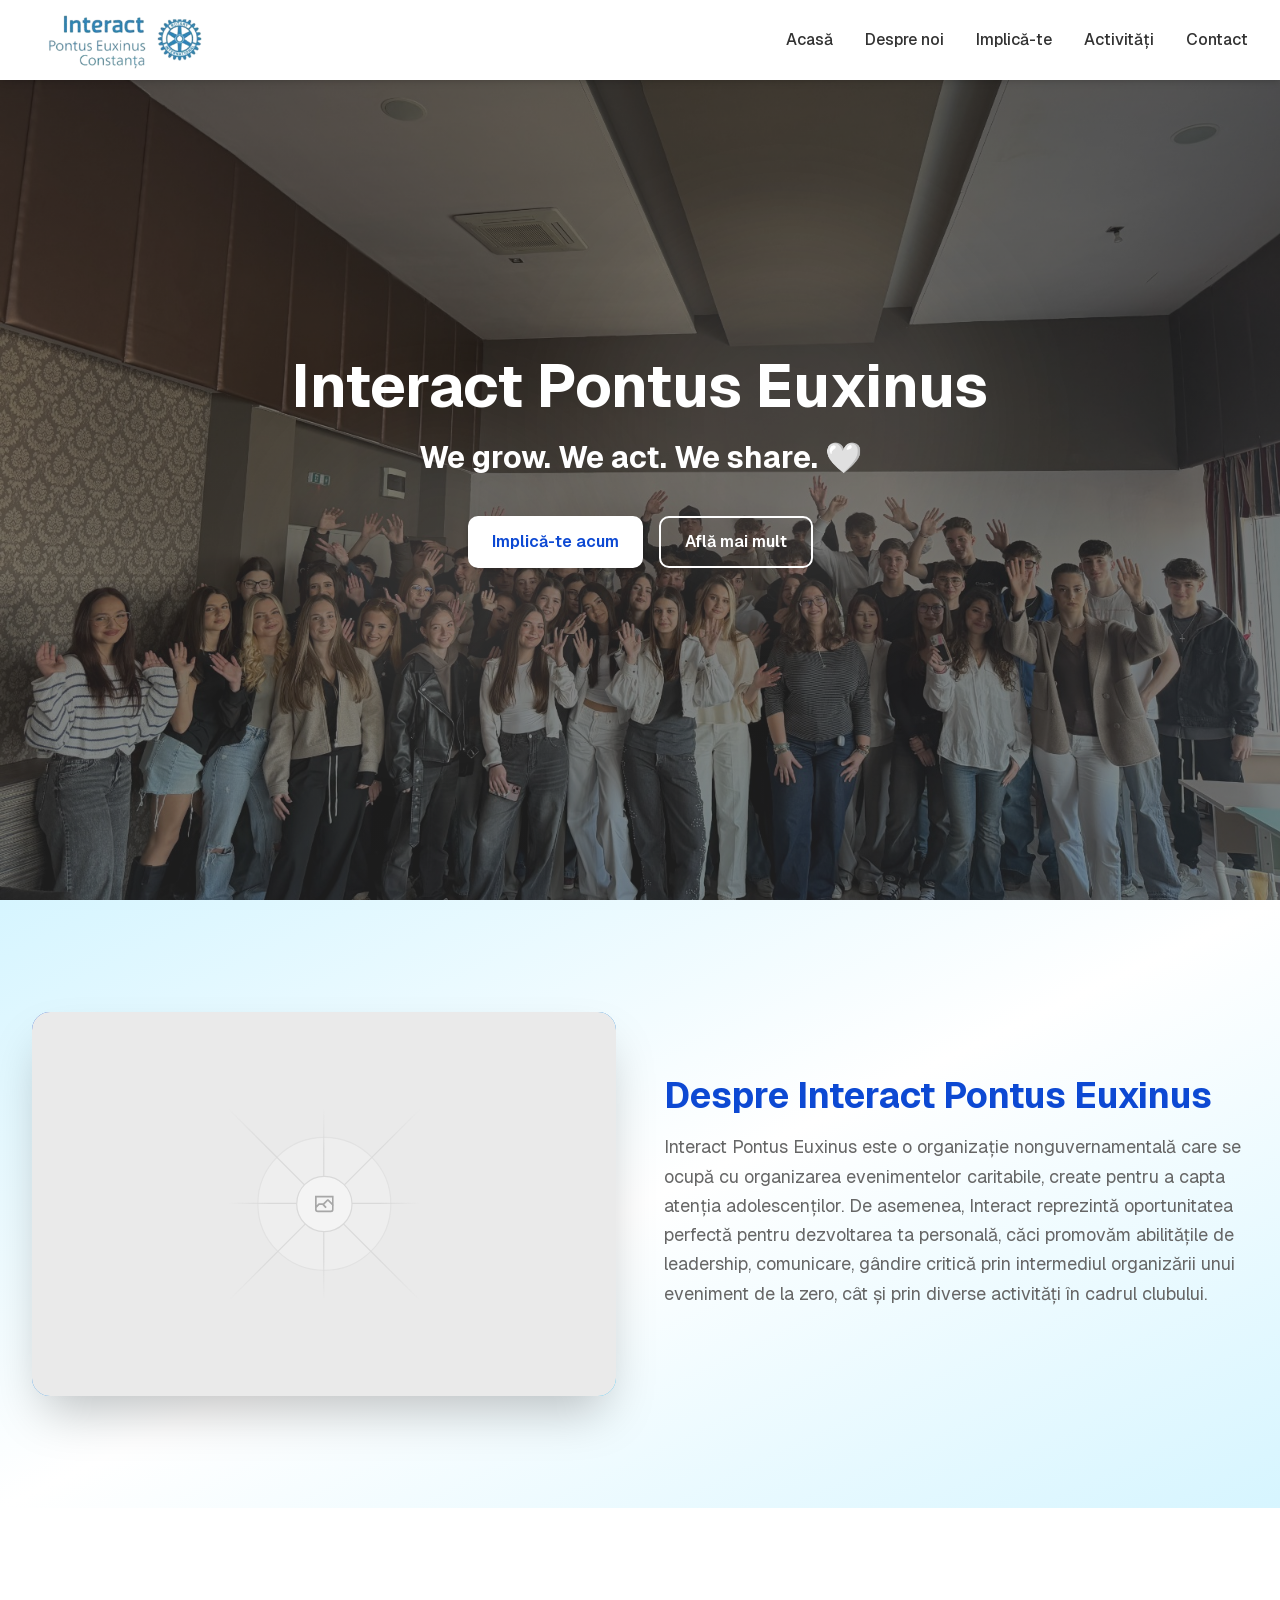
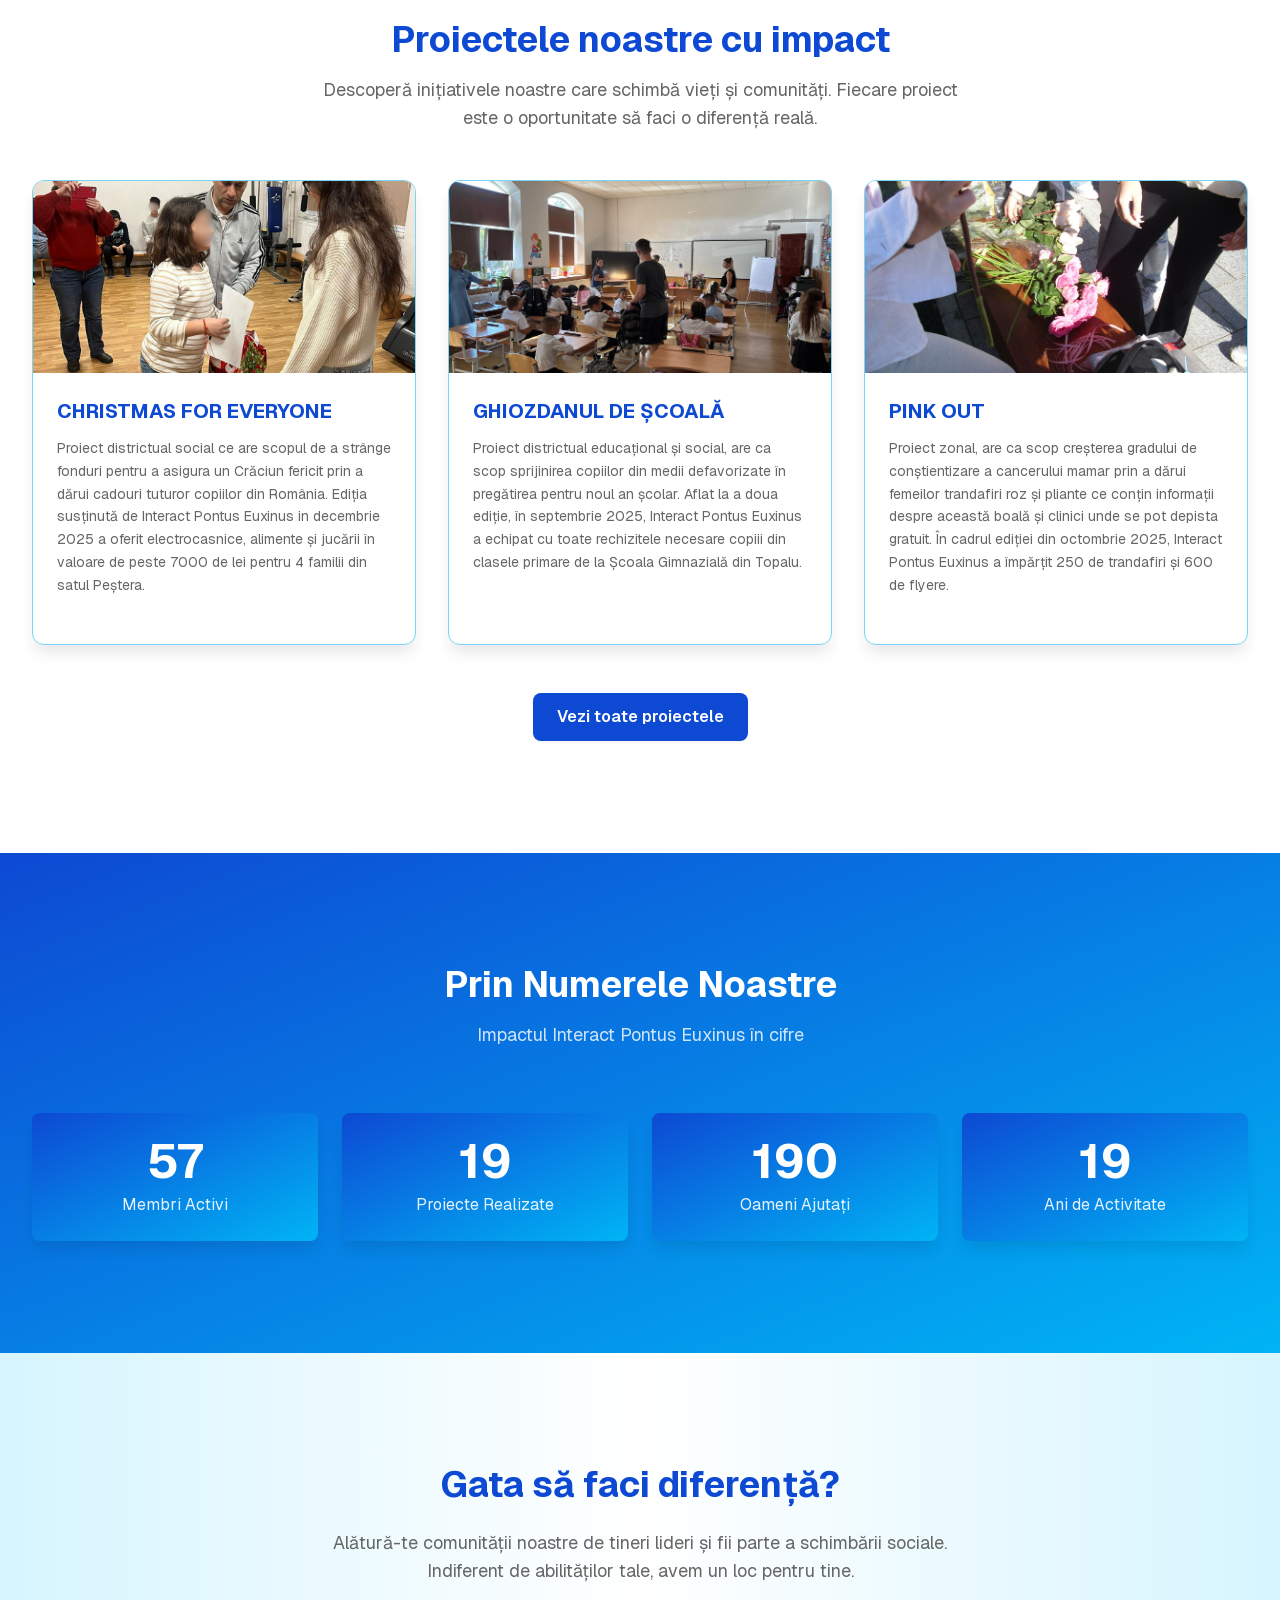
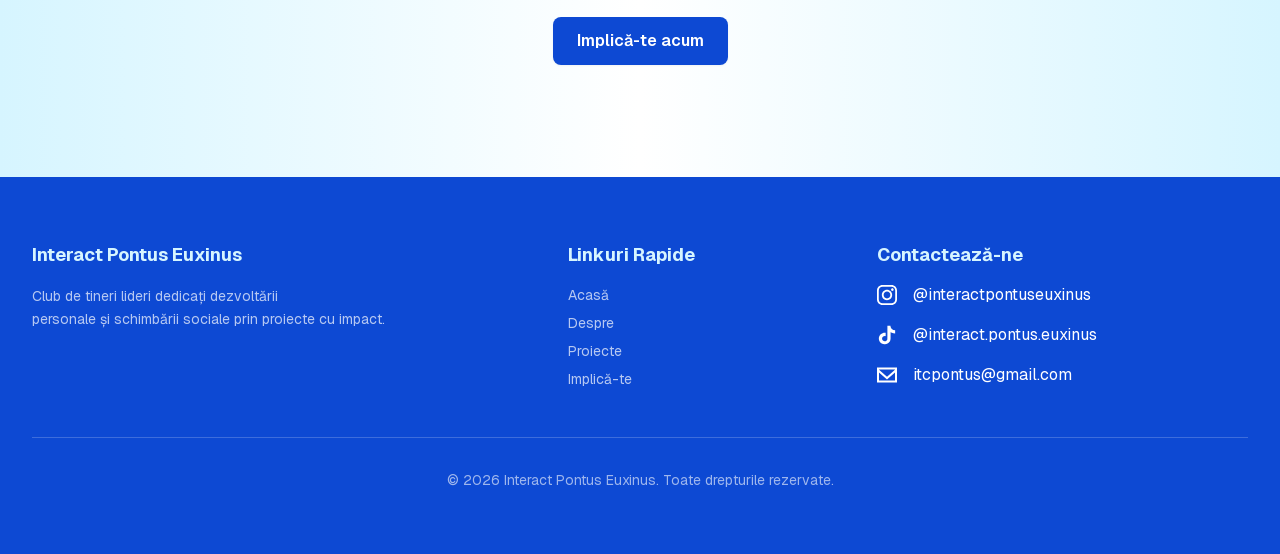
==== commit dcc7bf3b: "aproape term, mai am o imagine de pus" ====
--- a/index.html
+++ b/index.html
@@ -1 +1 @@
-<!DOCTYPE html><!--9wfW6WZetqAmOIH9kWhvn--><html lang="ro"><head><meta charSet="utf-8"/><meta name="viewport" content="width=device-width, initial-scale=1"/><link rel="preload" href="/interactponuts.github.io/_next/static/media/797e433ab948586e-s.p.dbea232f.woff2" as="font" crossorigin="" type="font/woff2"/><link rel="preload" href="/interactponuts.github.io/_next/static/media/caa3a2e1cccd8315-s.p.853070df.woff2" as="font" crossorigin="" type="font/woff2"/><link rel="preload" as="image" href="/itc_logo.png"/><link rel="preload" href="/placeholder.svg?height=400&amp;width=500" as="image"/><link rel="preload" as="image" href="/poze/christmas_for_everyone/cfe.png"/><link rel="preload" as="image" href="/poze/ghiozdanul_de_scl/gds.jpg"/><link rel="preload" as="image" href="/poze/pink_out/pinkout.jpeg"/><link rel="preload" href="/instagram.svg" as="image"/><link rel="preload" href="/tiktok.svg" as="image"/><link rel="preload" href="/mail.svg" as="image"/><link rel="stylesheet" href="/interactponuts.github.io/_next/static/chunks/8a80e7184ad3a13f.css" data-precedence="next"/><link rel="stylesheet" href="/interactponuts.github.io/_next/static/chunks/a610b4f7490b22dc.css" data-precedence="next"/><link rel="preload" as="script" fetchPriority="low" href="/interactponuts.github.io/_next/static/chunks/0487dcf119c456b7.js"/><script src="/interactponuts.github.io/_next/static/chunks/4a2e6ca9bc162ffe.js" async=""></script><script src="/interactponuts.github.io/_next/static/chunks/28202c94d3d3bb23.js" async=""></script><script src="/interactponuts.github.io/_next/static/chunks/06525dfb60487280.js" async=""></script><script src="/interactponuts.github.io/_next/static/chunks/5d531e7148feb986.js" async=""></script><script src="/interactponuts.github.io/_next/static/chunks/turbopack-becb0cb4da8e0bd5.js" async=""></script><script src="/interactponuts.github.io/_next/static/chunks/ff1a16fafef87110.js" async=""></script><script src="/interactponuts.github.io/_next/static/chunks/247eb132b7f7b574.js" async=""></script><script src="/interactponuts.github.io/_next/static/chunks/5bab93f39577e409.js" async=""></script><script src="/interactponuts.github.io/_next/static/chunks/77f95454935d6efb.js" async=""></script><meta name="next-size-adjust" content=""/><title>Interact Pontus Euxinus - Clubul Tinerilor Lideri</title><meta name="description" content="Interact Pontus Euxinus: Dezvoltă-te ca lider, angajează-te în comunitate, și fă o diferență prin voluntariat și proiecte cu impact."/><meta name="generator" content="v0.app"/><link rel="icon" href="/interactpontus.github.io/favicon.ico?favicon.9fdfeaf8.ico" sizes="32x32" type="image/x-icon"/><script src="/interactponuts.github.io/_next/static/chunks/a6dad97d9634a72d.js" noModule=""></script></head><body class="geist_a7695b8e-module__Entzca__className antialiased"><div hidden=""><!--$--><!--/$--></div><main class="bg-white"><header class="fixed top-0 w-full z-50 transition-all duration-500 bg-gradient-to-b from-white to-transparent"><div class="container-interact"><div class="flex justify-between items-center h-16 md:h-20"><a class="flex items-center gap-2" href="/interactpontus.github.io"><img src="/itc_logo.png" class="h-12 md:h-15"/></a><nav class="hidden md:flex gap-8"><a class="font-medium transition-colors duration-300 hover:text-[var(--interact-blue)]" style="color:#333333" href="/interactpontus.github.io">Acasă</a><div class="relative group"><button class="font-medium transition-colors duration-300 hover:text-[var(--interact-blue)]" style="color:#333333">Despre noi</button><div class=" absolute left-0 mt-1 w-48 bg-white shadow-lg rounded-md  opacity-0 invisible  group-hover:opacity-100 group-hover:visible  transition-all duration-200 "><ul class="flex flex-col"><li><a class="block px-4 py-2 text-md text-gray-700" href="/interactpontus.github.io/despre/district-2241">District 2241</a></li><li><a class="block px-4 py-2 text-md text-gray-700" href="/interactpontus.github.io/despre/istorie-rotary">Istorie Rotary</a></li><li><a class="block px-4 py-2 text-md text-gray-700" href="/interactpontus.github.io/despre/valorile-noastre">Valorile noastre</a></li></ul></div></div><div class="relative group"><button class="font-medium transition-colors duration-300 hover:text-[var(--interact-blue)]" style="color:#333333">Implică-te</button><div class=" absolute left-0 mt-1 w-48 bg-white shadow-lg rounded-md  opacity-0 invisible  group-hover:opacity-100 group-hover:visible  transition-all duration-200 "><ul class="flex flex-col"><li><a class="block px-4 py-2 text-md text-gray-700" href="/interactpontus.github.io/implica-te/sponsorizeaza">Sponsorizeaza</a></li><li><a class="block px-4 py-2 text-md text-gray-700" href="/interactpontus.github.io/implica-te/devino-membru">Devino membru</a></li></ul></div></div><a class="font-medium transition-colors duration-300 hover:text-[var(--interact-blue)]" style="color:#333333" href="/interactpontus.github.io/activitati">Activități</a><a class="font-medium transition-colors duration-300 hover:text-[var(--interact-blue)]" style="color:#333333" href="#contact">Contact</a></nav><button class="md:hidden p-2" aria-label="Toggle menu"><svg xmlns="http://www.w3.org/2000/svg" width="24" height="24" viewBox="0 0 24 24" fill="none" stroke="currentColor" stroke-width="2" stroke-linecap="round" stroke-linejoin="round" class="lucide lucide-menu w-6 h-6" style="color:var(--interact-blue)"><line x1="4" x2="20" y1="12" y2="12"></line><line x1="4" x2="20" y1="6" y2="6"></line><line x1="4" x2="20" y1="18" y2="18"></line></svg></button></div></div></header><section id="home" class="min-h-screen flex items-center justify-center pt-16 relative overflow-hidden" style="background:linear-gradient(to bottom right, var(--interact-blue), var(--interact-cyan), var(--interact-light-cyan))"><div class="absolute top-20 left-10 w-72 h-72 bg-white/10 rounded-full blur-3xl"></div><div class="absolute bottom-0 right-10 w-96 h-96 bg-white/10 rounded-full blur-3xl"></div><div class="container-interact relative z-10 text-center"><h1 class="text-4xl md:text-6xl font-bold text-white mb-4 leading-tight">Interact Pontus Euxinus</h1><p class="text-lg md:text-3xl font-bold text-white mb-10 max-w-2xl mx-auto">We grow. We act. We share. 🤍</p><div class="flex flex-col sm:flex-row gap-4 justify-center mb-12"><button class="btn-primary px-6 py-3 rounded-lg font-semibold shadow-md hover:shadow-lg transition-colors duration-300" style="background-color:white;color:var(--interact-blue)">Implică-te acum</button><button class="btn-ghost px-6 py-3 rounded-lg font-semibold transition-all duration-300" style="border:2px solid white;color:white"><a href="#about">Află mai mult</a></button></div></div></section><section id="about" class="py-20 md:py-28 gradient-section"><div class="container-interact"><div class="grid md:grid-cols-2 gap-12 items-center"><div class="order-2 md:order-1"><div class="rounded-2xl overflow-hidden shadow-2xl h-80 md:h-96 flex items-center justify-center" style="background:linear-gradient(to bottom right, var(--interact-blue), var(--interact-cyan))"><img src="/placeholder.svg?height=400&amp;width=500" alt="Echipa Interact" class="w-full h-full object-cover"/></div></div><div class="order-1 md:order-2"><h2 class="section-title text-left">Despre Interact Pontus Euxinus</h2><p class="text-lg leading-relaxed mb-6" style="color:#666666">Interact Pontus Euxinus este o organizație nonguvernamentală ce se ocupă cu organizarea evenimentelor caritabile, create pentru a capta atenția adolescenților. De asemenea, Interact reprezintă oportunitatea perfectă pentru dezvoltarea personală, căci promovăm abilitățile de leadership, comunicare, gândire critică și eficiență prin practică, cu ajutorul organizării unui eveniment de la zero, cât și prin diverse activități în cadrul clubului.</p></div></div></div></section><section id="projects" class="py-20 md:py-28 bg-white"><div class="container-interact"><h2 class="section-title">Proiectele noastre cu impact</h2><p class="section-subtitle max-w-2xl mx-auto">Descoperă inițiativele noastre care schimbă vieți și comunități. Fiecare proiect este o oportunitate de a face o diferență reală.</p><div class="grid md:grid-cols-2 lg:grid-cols-3 gap-8 mb-12"><div class="card-project"><div class="h-48 overflow-hidden" style="background:linear-gradient(to bottom right, var(--interact-light-cyan), var(--interact-cyan))"><img src="/poze/christmas_for_everyone/cfe.png" alt="CHRISTMAS FOR EVERYONE" class="w-full h-full object-cover hover:scale-110 transition-transform duration-500"/></div><div class="p-6"><h3 class="text-xl font-bold mb-3" style="color:var(--interact-blue)">CHRISTMAS FOR EVERYONE</h3><p class="text-sm leading-relaxed mb-6" style="color:#666666">Proiect districtual ce are ca scop strângerea de fonduri pentru a asigura un Crăciun fericit prin a dărui cadouri tuturor copiilor din România. Ediția susținută de Interact Pontus Euxinus din decembrie 2024 a oferit numeroase cadouri pentru copiii din cadrul CSEI Constanța.</p></div></div><div class="card-project"><div class="h-48 overflow-hidden" style="background:linear-gradient(to bottom right, var(--interact-light-cyan), var(--interact-cyan))"><img src="/poze/ghiozdanul_de_scl/gds.jpg" alt="GHIOZDANUL DE ȘCOALĂ" class="w-full h-full object-cover hover:scale-110 transition-transform duration-500"/></div><div class="p-6"><h3 class="text-xl font-bold mb-3" style="color:var(--interact-blue)">GHIOZDANUL DE ȘCOALĂ</h3><p class="text-sm leading-relaxed mb-6" style="color:#666666">Proiect districtual educațional și social, are ca scop sprijinirea copiilor din medii defavorizate în pregătirea pentru noul an școlar. Aflat la a doua ediție, în septembrie 2025, Interact Pontus Euxinus a echipat cu toate rechizitele necesare copiii din clasele primare de la Școala Gimnazială din Topalu.</p></div></div><div class="card-project"><div class="h-48 overflow-hidden" style="background:linear-gradient(to bottom right, var(--interact-light-cyan), var(--interact-cyan))"><img src="/poze/pink_out/pinkout.jpeg" alt="PINK OUT" class="w-full h-full object-cover hover:scale-110 transition-transform duration-500"/></div><div class="p-6"><h3 class="text-xl font-bold mb-3" style="color:var(--interact-blue)">PINK OUT</h3><p class="text-sm leading-relaxed mb-6" style="color:#666666">Proiect zonal, are ca scop creșterea gradului de conștientizare a cancerului mamar prin a dărui femeilor trandafiri roz și pliante ce conțin informații despre această boală și clinici unde se pot depista gratuit. În cadrul ediției din octombrie 2025, Interact Pontus Euxinus a împărțit 250 de trandafiri și 600 de flyere.</p></div></div></div><div class="flex justify-center"><button class="btn-primary"><a href="/interactpontus.github.io/activitati">Vezi toate proiectele</a></button></div></div></section><section id="stats" class="py-20 md:py-28" style="background:linear-gradient(to bottom right, var(--interact-blue), var(--interact-cyan))"><div class="container-interact"><h2 class="text-3xl md:text-4xl font-bold text-white text-center mb-4">Prin Numerele Noastre</h2><p class="text-lg text-white/80 text-center mb-12 md:mb-16">Impactul Interact Pontus Euxinus în cifre</p><div class="grid md:grid-cols-2 lg:grid-cols-4 gap-6"><div class="stat-card"><p class="text-4xl md:text-5xl font-bold mb-2">0</p><p class="text-sm md:text-base opacity-90">Membri Activi</p></div><div class="stat-card"><p class="text-4xl md:text-5xl font-bold mb-2">0</p><p class="text-sm md:text-base opacity-90">Proiecte Realizate</p></div><div class="stat-card"><p class="text-4xl md:text-5xl font-bold mb-2">0</p><p class="text-sm md:text-base opacity-90">Oameni Ajutați</p></div><div class="stat-card"><p class="text-4xl md:text-5xl font-bold mb-2">0</p><p class="text-sm md:text-base opacity-90">Ani de Activitate</p></div></div></div></section><section class="py-20 md:py-28" style="background:linear-gradient(to right, var(--interact-light-bg), white, var(--interact-light-bg))"><div class="container-interact text-center"><h2 class="text-3xl md:text-4xl font-bold mb-6" style="color:var(--interact-blue)">Gata să faci diferență?</h2><p class="text-lg mb-8 max-w-2xl mx-auto" style="color:#666666">Alăturează-te comunității noastre de tineri lideri și fii parte a schimbării sociale. Indiferent de abilităților tale, avem un loc pentru tine.</p><div class="flex flex-col sm:flex-row gap-4 justify-center"><button class="btn-primary">Implică-te acum</button></div></div></section><footer id="contact" class="text-white py-16 md:py-16" style="background-color:var(--interact-blue)"><div class="container-interact"><div class="grid md:grid-cols-[auto_auto_auto] gap-8 mb-12"><div><h3 class="font-bold text-lg mb-4" style="color:var(--interact-light-bg)">Interact Pontus Euxinus</h3><p class="text-white/70 text-sm leading-relaxed">Club de tineri lideri dedicați dezvoltării<br/>personale și schimbării sociale prin proiecte cu impact.</p></div><div><h3 class="font-bold text-lg mb-4" style="color:var(--interact-light-bg)">Linkuri Rapide</h3><ul class="space-y-2 text-sm"><li><a class="text-white/70 hover:text-white transition-colors" href="/interactpontus.github.io">Acasă</a></li><li><a class="text-white/70 hover:text-white transition-colors" href="/interactpontus.github.io/despre/district-2241">Despre</a></li><li><a class="text-white/70 hover:text-white transition-colors" href="/interactpontus.github.io/activitati">Proiecte</a></li><li><a class="text-white/70 hover:text-white transition-colors" href="/interactpontus.github.io/implica-te/devino-membru">Implică-te</a></li></ul></div><div><h3 class="font-bold text-lg mb-4" style="color:var(--interact-light-bg)">Contactează-ne</h3><div><div class="flex gap-4"><img src="/instagram.svg" class="w-5 h-5 invert"/><a href="https://www.instagram.com/interactpontuseuxinus/" target="_blank" aria-label="Instagram" class="h-5 rounded-lg flex items-center justify-center hover:transition-colors">@interactpontuseuxinus</a></div><div class="flex gap-4 mt-5"><img src="/tiktok.svg" class="w-5 h-5 invert"/><a href="https://www.tiktok.com/@interact.pontus.euxinus" target="_blank" aria-label="Facebook" class="h-5 rounded-lg flex items-center justify-center hover:transition-colors">@interact.pontus.euxinus</a></div><div class="flex gap-4 mt-5"><img src="/mail.svg" class="w-5 h-5 invert"/><a href="mailto:itcpontus@gmail.com" aria-label="Mail" class="h-5 rounded-lg flex items-center justify-center hover:transition-colors">itcpontus@gmail.com</a></div></div></div></div><div class="border-t border-white/20 pt-8"><div class="text-center text-white/60 text-sm"><p>© <!-- -->2026<!-- --> Interact Pontus Euxinus. Toate drepturile rezervate.</p></div></div></div></footer></main><!--$--><!--/$--><!--$!--><template data-dgst="BAILOUT_TO_CLIENT_SIDE_RENDERING"></template><!--/$--><script src="/interactponuts.github.io/_next/static/chunks/0487dcf119c456b7.js" id="_R_" async=""></script><script>(self.__next_f=self.__next_f||[]).push([0])</script><script>self.__next_f.push([1,"1:\"$Sreact.fragment\"\n2:I[39756,[\"/interactponuts.github.io/_next/static/chunks/ff1a16fafef87110.js\",\"/interactponuts.github.io/_next/static/chunks/247eb132b7f7b574.js\"],\"default\"]\n3:I[37457,[\"/interactponuts.github.io/_next/static/chunks/ff1a16fafef87110.js\",\"/interactponuts.github.io/_next/static/chunks/247eb132b7f7b574.js\"],\"default\"]\n4:I[2355,[\"/interactponuts.github.io/_next/static/chunks/5bab93f39577e409.js\"],\"Analytics\"]\n5:I[70119,[\"/interactponuts.github.io/_next/static/chunks/5bab93f39577e409.js\",\"/interactponuts.github.io/_next/static/chunks/77f95454935d6efb.js\"],\"default\"]\n6:I[92349,[\"/interactponuts.github.io/_next/static/chunks/5bab93f39577e409.js\",\"/interactponuts.github.io/_next/static/chunks/77f95454935d6efb.js\"],\"default\"]\n7:I[64109,[\"/interactponuts.github.io/_next/static/chunks/5bab93f39577e409.js\",\"/interactponuts.github.io/_next/static/chunks/77f95454935d6efb.js\"],\"default\"]\n8:I[99648,[\"/interactponuts.github.io/_next/static/chunks/5bab93f39577e409.js\",\"/interactponuts.github.io/_next/static/chunks/77f95454935d6efb.js\"],\"default\"]\n9:I[86929,[\"/interactponuts.github.io/_next/static/chunks/5bab93f39577e409.js\",\"/interactponuts.github.io/_next/static/chunks/77f95454935d6efb.js\"],\"default\"]\n11:I[68027,[],\"default\"]\n:HL[\"/interactponuts.github.io/_next/static/chunks/8a80e7184ad3a13f.css\",\"style\"]\n:HL[\"/interactponuts.github.io/_next/static/chunks/a610b4f7490b22dc.css\",\"style\"]\n:HL[\"/interactponuts.github.io/_next/static/media/797e433ab948586e-s.p.dbea232f.woff2\",\"font\",{\"crossOrigin\":\"\",\"type\":\"font/woff2\"}]\n:HL[\"/interactponuts.github.io/_next/static/media/caa3a2e1cccd8315-s.p.853070df.woff2\",\"font\",{\"crossOrigin\":\"\",\"type\":\"font/woff2\"}]\n:HL[\"/placeholder.svg?height=400\u0026width=500\",\"image\"]\n"])</script><script>self.__next_f.push([1,"0:{\"P\":null,\"b\":\"9wfW6WZetqAmOIH9kWhvn\",\"c\":[\"\",\"\"],\"q\":\"\",\"i\":false,\"f\":[[[\"\",{\"children\":[\"__PAGE__\",{}]},\"$undefined\",\"$undefined\",true],[[\"$\",\"$1\",\"c\",{\"children\":[[[\"$\",\"link\",\"0\",{\"rel\":\"stylesheet\",\"href\":\"/interactponuts.github.io/_next/static/chunks/8a80e7184ad3a13f.css\",\"precedence\":\"next\",\"crossOrigin\":\"$undefined\",\"nonce\":\"$undefined\"}],[\"$\",\"link\",\"1\",{\"rel\":\"stylesheet\",\"href\":\"/interactponuts.github.io/_next/static/chunks/a610b4f7490b22dc.css\",\"precedence\":\"next\",\"crossOrigin\":\"$undefined\",\"nonce\":\"$undefined\"}],[\"$\",\"script\",\"script-0\",{\"src\":\"/interactponuts.github.io/_next/static/chunks/5bab93f39577e409.js\",\"async\":true,\"nonce\":\"$undefined\"}]],[\"$\",\"html\",null,{\"lang\":\"ro\",\"children\":[\"$\",\"body\",null,{\"className\":\"geist_a7695b8e-module__Entzca__className antialiased\",\"children\":[[\"$\",\"$L2\",null,{\"parallelRouterKey\":\"children\",\"error\":\"$undefined\",\"errorStyles\":\"$undefined\",\"errorScripts\":\"$undefined\",\"template\":[\"$\",\"$L3\",null,{}],\"templateStyles\":\"$undefined\",\"templateScripts\":\"$undefined\",\"notFound\":[[[\"$\",\"title\",null,{\"children\":\"404: This page could not be found.\"}],[\"$\",\"div\",null,{\"style\":{\"fontFamily\":\"system-ui,\\\"Segoe UI\\\",Roboto,Helvetica,Arial,sans-serif,\\\"Apple Color Emoji\\\",\\\"Segoe UI Emoji\\\"\",\"height\":\"100vh\",\"textAlign\":\"center\",\"display\":\"flex\",\"flexDirection\":\"column\",\"alignItems\":\"center\",\"justifyContent\":\"center\"},\"children\":[\"$\",\"div\",null,{\"children\":[[\"$\",\"style\",null,{\"dangerouslySetInnerHTML\":{\"__html\":\"body{color:#000;background:#fff;margin:0}.next-error-h1{border-right:1px solid rgba(0,0,0,.3)}@media (prefers-color-scheme:dark){body{color:#fff;background:#000}.next-error-h1{border-right:1px solid rgba(255,255,255,.3)}}\"}}],[\"$\",\"h1\",null,{\"className\":\"next-error-h1\",\"style\":{\"display\":\"inline-block\",\"margin\":\"0 20px 0 0\",\"padding\":\"0 23px 0 0\",\"fontSize\":24,\"fontWeight\":500,\"verticalAlign\":\"top\",\"lineHeight\":\"49px\"},\"children\":404}],[\"$\",\"div\",null,{\"style\":{\"display\":\"inline-block\"},\"children\":[\"$\",\"h2\",null,{\"style\":{\"fontSize\":14,\"fontWeight\":400,\"lineHeight\":\"49px\",\"margin\":0},\"children\":\"This page could not be found.\"}]}]]}]}]],[]],\"forbidden\":\"$undefined\",\"unauthorized\":\"$undefined\"}],[\"$\",\"$L4\",null,{}]]}]}]]}],{\"children\":[[\"$\",\"$1\",\"c\",{\"children\":[[\"$\",\"main\",null,{\"className\":\"bg-white\",\"children\":[[\"$\",\"$L5\",null,{}],[\"$\",\"$L6\",null,{}],[\"$\",\"section\",null,{\"id\":\"about\",\"className\":\"py-20 md:py-28 gradient-section\",\"children\":[\"$\",\"div\",null,{\"className\":\"container-interact\",\"children\":[\"$\",\"div\",null,{\"className\":\"grid md:grid-cols-2 gap-12 items-center\",\"children\":[[\"$\",\"div\",null,{\"className\":\"order-2 md:order-1\",\"children\":[\"$\",\"div\",null,{\"className\":\"rounded-2xl overflow-hidden shadow-2xl h-80 md:h-96 flex items-center justify-center\",\"style\":{\"background\":\"linear-gradient(to bottom right, var(--interact-blue), var(--interact-cyan))\"},\"children\":[\"$\",\"img\",null,{\"src\":\"/placeholder.svg?height=400\u0026width=500\",\"alt\":\"Echipa Interact\",\"className\":\"w-full h-full object-cover\"}]}]}],[\"$\",\"div\",null,{\"className\":\"order-1 md:order-2\",\"children\":[[\"$\",\"h2\",null,{\"className\":\"section-title text-left\",\"children\":\"Despre Interact Pontus Euxinus\"}],[\"$\",\"p\",null,{\"className\":\"text-lg leading-relaxed mb-6\",\"style\":{\"color\":\"#666666\"},\"children\":\"Interact Pontus Euxinus este o organizație nonguvernamentală ce se ocupă cu organizarea evenimentelor caritabile, create pentru a capta atenția adolescenților. De asemenea, Interact reprezintă oportunitatea perfectă pentru dezvoltarea personală, căci promovăm abilitățile de leadership, comunicare, gândire critică și eficiență prin practică, cu ajutorul organizării unui eveniment de la zero, cât și prin diverse activități în cadrul clubului.\"}]]}]]}]}]}],[\"$\",\"$L7\",null,{}],[\"$\",\"$L8\",null,{}],[\"$\",\"$L9\",null,{}],[\"$\",\"footer\",null,{\"id\":\"contact\",\"className\":\"text-white py-16 md:py-16\",\"style\":{\"backgroundColor\":\"var(--interact-blue)\"},\"children\":[\"$\",\"div\",null,{\"className\":\"container-interact\",\"children\":[[\"$\",\"div\",null,{\"className\":\"grid md:grid-cols-[auto_auto_auto] gap-8 mb-12\",\"children\":[[\"$\",\"div\",null,{\"children\":[[\"$\",\"h3\",null,{\"className\":\"font-bold text-lg mb-4\",\"style\":{\"color\":\"var(--interact-light-bg)\"},\"children\":\"Interact Pontus Euxinus\"}],[\"$\",\"p\",null,{\"className\":\"text-white/70 text-sm leading-relaxed\",\"children\":[\"Club de tineri lideri dedicați dezvoltării\",[\"$\",\"br\",null,{}],\"personale și schimbării sociale prin proiecte cu impact.\"]}]]}],[\"$\",\"div\",null,{\"children\":[\"$La\",\"$Lb\"]}],\"$Lc\"]}],\"$Ld\"]}]}]]}],[\"$Le\"],\"$Lf\"]}],{},null,false,false]},null,false,false],\"$L10\",false]],\"m\":\"$undefined\",\"G\":[\"$11\",[]],\"S\":true}\n"])</script><script>self.__next_f.push([1,"12:I[22016,[\"/interactponuts.github.io/_next/static/chunks/5bab93f39577e409.js\",\"/interactponuts.github.io/_next/static/chunks/77f95454935d6efb.js\"],\"\"]\n13:I[97367,[\"/interactponuts.github.io/_next/static/chunks/ff1a16fafef87110.js\",\"/interactponuts.github.io/_next/static/chunks/247eb132b7f7b574.js\"],\"OutletBoundary\"]\n14:\"$Sreact.suspense\"\n16:I[97367,[\"/interactponuts.github.io/_next/static/chunks/ff1a16fafef87110.js\",\"/interactponuts.github.io/_next/static/chunks/247eb132b7f7b574.js\"],\"ViewportBoundary\"]\n18:I[97367,[\"/interactponuts.github.io/_next/static/chunks/ff1a16fafef87110.js\",\"/interactponuts.github.io/_next/static/chunks/247eb132b7f7b574.js\"],\"MetadataBoundary\"]\n:HL[\"/instagram.svg\",\"image\"]\n:HL[\"/tiktok.svg\",\"image\"]\n:HL[\"/mail.svg\",\"image\"]\na:[\"$\",\"h3\",null,{\"className\":\"font-bold text-lg mb-4\",\"style\":{\"color\":\"var(--interact-light-bg)\"},\"children\":\"Linkuri Rapide\"}]\nb:[\"$\",\"ul\",null,{\"className\":\"space-y-2 text-sm\",\"children\":[[\"$\",\"li\",null,{\"children\":[\"$\",\"$L12\",null,{\"href\":\"/\",\"className\":\"text-white/70 hover:text-white transition-colors\",\"children\":\"Acasă\"}]}],[\"$\",\"li\",null,{\"children\":[\"$\",\"$L12\",null,{\"href\":\"/despre/district-2241\",\"className\":\"text-white/70 hover:text-white transition-colors\",\"children\":\"Despre\"}]}],[\"$\",\"li\",null,{\"children\":[\"$\",\"$L12\",null,{\"href\":\"/activitati\",\"className\":\"text-white/70 hover:text-white transition-colors\",\"children\":\"Proiecte\"}]}],[\"$\",\"li\",null,{\"children\":[\"$\",\"$L12\",null,{\"href\":\"/implica-te/devino-membru\",\"className\":\"text-white/70 hover:text-white transition-colors\",\"children\":\"Implică-te\"}]}]]}]\nc:[\"$\",\"div\",null,{\"children\":[[\"$\",\"h3\",null,{\"className\":\"font-bold text-lg mb-4\",\"style\":{\"color\":\"var(--interact-light-bg)\"},\"children\":\"Contactează-ne\"}],[\"$\",\"div\",null,{\"children\":[[\"$\",\"div\",null,{\"className\":\"flex gap-4\",\"children\":[[\"$\",\"img\",null,{\"src\":\"/instagram.svg\",\"className\":\"w-5 h-5 invert\"}],[\"$\",\"a\",null,{\"href\":\"https://www.instagram.com/interactpontuseuxinus/\",\"target\":\"_blank\",\"aria-label\":\"Instagram\",\"className\":\"h-5 rounded-lg flex items-center justify-center hover:transition-colors\",\"children\":\"@interactpontuseuxinus\"}]]}],[\"$\",\"div\",null,{\"className\":\"flex gap-4 mt-5\",\"children\":[[\"$\",\"img\",null,{\"src\":\"/tiktok.svg\",\"className\":\"w-5 h-5 invert\"}],[\"$\",\"a\",null,{\"href\":\"https://www.tiktok.com/@interact.pontus.euxinus\",\"target\":\"_blank\",\"aria-label\":\"Facebook\",\"className\":\"h-5 rounded-lg flex items-center justify-center hover:transition-colors\",\"children\":\"@interact.pontus.euxinus\"}]]}],[\"$\",\"div\",null,{\"className\":\"flex gap-4 mt-5\",\"children\":[[\"$\",\"img\",null,{\"src\":\"/mail.svg\",\"className\":\"w-5 h-5 invert\"}],[\"$\",\"a\",null,{\"href\":\"mailto:itcpontus@gmail.com\",\"aria-label\":\"Mail\",\"className\":\"h-5 rounded-lg flex items-center justify-center hover:transition-colors\",\"children\":\"itcpontus@gmail.com\"}]]}]]}]]}]\nd:[\"$\",\"div\",null,{\"className\":\"border-t border-white/20 pt-8\",\"children\":[\"$\",\"div\",null,{\"className\":\"text-center text-white/60 text-sm\",\"children\":[\"$\",\"p\",null,{\"children\":[\"© \",2026,\" Interact Pontus Euxinus. Toate drepturile rezervate.\"]}]}]}]\ne:[\"$\",\"script\",\"script-0\",{\"src\":\"/interactponuts.github.io/_next/static/chunks/77f95454935d6efb.js\",\"async\":true,\"nonce\":\"$undefined\"}]\nf:[\"$\",\"$L13\",null,{\"children\":[\"$\",\"$14\",null,{\"name\":\"Next.MetadataOutlet\",\"children\":\"$@15\"}]}]\n10:[\"$\",\"$1\",\"h\",{\"children\":[null,[\"$\",\"$L16\",null,{\"children\":\"$@17\"}],[\"$\",\"div\",null,{\"hidden\":true,\"children\":[\"$\",\"$L18\",null,{\"children\":[\"$\",\"$14\",null,{\"name\":\"Next.Metadata\",\"children\":\"$@19\"}]}]}],[\"$\",\"meta\",null,{\"name\":\"next-size-adjust\",\"content\":\"\"}]]}]\n"])</script><script>self.__next_f.push([1,"17:[[\"$\",\"meta\",\"0\",{\"charSet\":\"utf-8\"}],[\"$\",\"meta\",\"1\",{\"name\":\"viewport\",\"content\":\"width=device-width, initial-scale=1\"}]]\n"])</script><script>self.__next_f.push([1,"1a:I[27201,[\"/interactponuts.github.io/_next/static/chunks/ff1a16fafef87110.js\",\"/interactponuts.github.io/_next/static/chunks/247eb132b7f7b574.js\"],\"IconMark\"]\n19:[[\"$\",\"title\",\"0\",{\"children\":\"Interact Pontus Euxinus - Clubul Tinerilor Lideri\"}],[\"$\",\"meta\",\"1\",{\"name\":\"description\",\"content\":\"Interact Pontus Euxinus: Dezvoltă-te ca lider, angajează-te în comunitate, și fă o diferență prin voluntariat și proiecte cu impact.\"}],[\"$\",\"meta\",\"2\",{\"name\":\"generator\",\"content\":\"v0.app\"}],[\"$\",\"link\",\"3\",{\"rel\":\"icon\",\"href\":\"/interactpontus.github.io/favicon.ico?favicon.9fdfeaf8.ico\",\"sizes\":\"32x32\",\"type\":\"image/x-icon\"}],[\"$\",\"$L1a\",\"4\",{}]]\n15:null\n"])</script></body></html>+<!DOCTYPE html><!--5C16fg7fjH81uU_zQ_gZH--><html lang="ro"><head><meta charSet="utf-8"/><meta name="viewport" content="width=device-width, initial-scale=1"/><link rel="preload" href="/_next/static/media/797e433ab948586e-s.p.dbea232f.woff2" as="font" crossorigin="" type="font/woff2"/><link rel="preload" href="/_next/static/media/caa3a2e1cccd8315-s.p.853070df.woff2" as="font" crossorigin="" type="font/woff2"/><link rel="preload" as="image" href="/itc_logo.png"/><link rel="preload" href="/placeholder.svg?height=400&amp;width=500" as="image"/><link rel="preload" as="image" href="/poze/christmas_for_everyone/cfe.png"/><link rel="preload" as="image" href="/poze/ghiozdanul_de_scl/gds.jpg"/><link rel="preload" as="image" href="/poze/pink_out/pinkout.jpeg"/><link rel="preload" href="/instagram.svg" as="image"/><link rel="preload" href="/tiktok.svg" as="image"/><link rel="preload" href="/mail.svg" as="image"/><link rel="stylesheet" href="/_next/static/chunks/8a80e7184ad3a13f.css" data-precedence="next"/><link rel="stylesheet" href="/_next/static/chunks/e3ac779eadc26e9a.css" data-precedence="next"/><link rel="preload" as="script" fetchPriority="low" href="/_next/static/chunks/0487dcf119c456b7.js"/><script src="/_next/static/chunks/4a2e6ca9bc162ffe.js" async=""></script><script src="/_next/static/chunks/8296bf97416a5ebf.js" async=""></script><script src="/_next/static/chunks/06525dfb60487280.js" async=""></script><script src="/_next/static/chunks/5d531e7148feb986.js" async=""></script><script src="/_next/static/chunks/turbopack-9ab3e12a472e3cef.js" async=""></script><script src="/_next/static/chunks/ff1a16fafef87110.js" async=""></script><script src="/_next/static/chunks/247eb132b7f7b574.js" async=""></script><script src="/_next/static/chunks/5bab93f39577e409.js" async=""></script><script src="/_next/static/chunks/ab4a19e8e624cec0.js" async=""></script><meta name="next-size-adjust" content=""/><title>Interact Pontus Euxinus - Clubul Tinerilor Lideri</title><meta name="description" content="Interact Pontus Euxinus: Dezvoltă-te ca lider, angajează-te în comunitate, și fă o diferență prin voluntariat și proiecte cu impact."/><meta name="generator" content="v0.app"/><link rel="icon" href="/favicon.ico?favicon.9fdfeaf8.ico" sizes="32x32" type="image/x-icon"/><script src="/_next/static/chunks/a6dad97d9634a72d.js" noModule=""></script></head><body class="geist_a7695b8e-module__Entzca__className antialiased"><div hidden=""><!--$--><!--/$--></div><main class="bg-white"><header class="fixed top-0 w-full z-50 transition-all duration-500 bg-white shadow-md"><div class="container-interact"><div class="flex justify-between items-center h-16 md:h-20"><a class="flex items-center gap-2" href="/"><img src="/itc_logo.png" class="h-12 md:h-15"/></a><nav class="hidden md:flex gap-8"><a class="font-medium transition-colors duration-300 hover:text-[var(--interact-blue)]" style="color:#333333" href="/">Acasă</a><div class="relative group"><button class="font-medium transition-colors duration-300 hover:text-[var(--interact-blue)]" style="color:#333333">Despre noi</button><div class=" absolute left-0 mt-1 w-48 bg-white shadow-lg rounded-md  opacity-0 invisible  group-hover:opacity-100 group-hover:visible  transition-all duration-200 "><ul class="flex flex-col"><li><a class="block px-4 py-2 text-md text-gray-700" href="/despre/district-2241">District 2241</a></li><li><a class="block px-4 py-2 text-md text-gray-700" href="/despre/istorie-rotary">Istorie Rotary</a></li><li><a class="block px-4 py-2 text-md text-gray-700" href="/despre/valorile-noastre">Valorile noastre</a></li></ul></div></div><div class="relative group"><button class="font-medium transition-colors duration-300 hover:text-[var(--interact-blue)]" style="color:#333333">Implică-te</button><div class=" absolute left-0 mt-1 w-48 bg-white shadow-lg rounded-md  opacity-0 invisible  group-hover:opacity-100 group-hover:visible  transition-all duration-200 "><ul class="flex flex-col"><li><a class="block px-4 py-2 text-md text-gray-700" href="/implica-te/sponsorizeaza">Sponsorizeaza</a></li><li><a class="block px-4 py-2 text-md text-gray-700" href="/implica-te/devino-membru">Devino membru</a></li></ul></div></div><a class="font-medium transition-colors duration-300 hover:text-[var(--interact-blue)]" style="color:#333333" href="/activitati">Activități</a><a class="font-medium transition-colors duration-300 hover:text-[var(--interact-blue)]" style="color:#333333" href="#contact">Contact</a></nav><button class="md:hidden p-2" aria-label="Toggle menu"><svg xmlns="http://www.w3.org/2000/svg" width="24" height="24" viewBox="0 0 24 24" fill="none" stroke="currentColor" stroke-width="2" stroke-linecap="round" stroke-linejoin="round" class="lucide lucide-menu w-6 h-6" style="color:var(--interact-blue)"><line x1="4" x2="20" y1="12" y2="12"></line><line x1="4" x2="20" y1="6" y2="6"></line><line x1="4" x2="20" y1="18" y2="18"></line></svg></button></div></div></header><section id="home" class="min-h-screen flex items-center justify-center pt-16 relative overflow-hidden"><div class="absolute inset-0 bg-center bg-cover bg-no-repeat opacity-80" style="background-image:url(&#x27;poze/banner/banner.jpeg&#x27;)"></div><div class="absolute inset-0 opacity-90 bg-gradient-to-br from-[var(--interact-blue)]/60 via-[var(--interact-cyan)]/50 to-[var(--interact-light-cyan)]/40" style="background:linear-gradient(rgba(0, 0, 0, 0.7), rgba(0, 0, 0, 0.5))"></div><div class="relative z-10"><div class="absolute top-20 left-10 w-72 h-72 bg-white/10 rounded-full blur-3xl"></div><div class="absolute bottom-0 right-10 w-96 h-96 bg-white/10 rounded-full blur-3xl"></div><div class="container-interact relative z-10 text-center"><h1 class="text-4xl md:text-6xl font-bold text-white mb-4 leading-tight">Interact Pontus Euxinus</h1><p class="text-lg md:text-3xl font-bold text-white mb-10 max-w-2xl mx-auto">We grow. We act. We share. 🤍</p><div class="flex flex-col sm:flex-row gap-4 justify-center mb-12"><button class="btn-primary px-6 py-3 rounded-lg font-semibold shadow-md hover:shadow-lg transition-colors duration-300" style="background-color:white;color:var(--interact-blue)">Implică-te acum</button><button class="btn-ghost px-6 py-3 rounded-lg font-semibold transition-all duration-300" style="border:2px solid white;color:white"><a href="#about">Află mai mult</a></button></div></div></div></section><section id="about" class="py-20 md:py-28 gradient-section"><div class="container-interact"><div class="grid md:grid-cols-2 gap-12 items-center"><div class="order-2 md:order-1"><div class="rounded-2xl overflow-hidden shadow-2xl h-80 md:h-96 flex items-center justify-center" style="background:linear-gradient(to bottom right, var(--interact-blue), var(--interact-cyan))"><img src="/placeholder.svg?height=400&amp;width=500" alt="Echipa Interact" class="w-full h-full object-cover"/></div></div><div class="order-1 md:order-2"><h2 class="section-title text-left">Despre Interact Pontus Euxinus</h2><p class="text-lg leading-relaxed mb-6" style="color:#666666">Interact Pontus Euxinus este o organizație nonguvernamentală care se ocupă cu organizarea evenimentelor caritabile, create pentru a capta atenția adolescenților. De asemenea, Interact reprezintă oportunitatea perfectă pentru dezvoltarea ta personală, căci promovăm abilitățile de leadership, comunicare, gândire critică prin intermediul organizării unui eveniment de la zero, cât și prin diverse activități în cadrul clubului.</p></div></div></div></section><section id="projects" class="py-20 md:py-28 bg-white"><div class="container-interact"><h2 class="section-title">Proiectele noastre cu impact</h2><p class="section-subtitle max-w-2xl mx-auto">Descoperă inițiativele noastre care schimbă vieți și comunități. Fiecare proiect este o oportunitate să faci o diferență reală.</p><div class="grid md:grid-cols-2 lg:grid-cols-3 gap-8 mb-12"><div class="card-project"><div class="h-48 overflow-hidden" style="background:linear-gradient(to bottom right, var(--interact-light-cyan), var(--interact-cyan))"><img src="/poze/christmas_for_everyone/cfe.png" alt="CHRISTMAS FOR EVERYONE" class="w-full h-full object-cover hover:scale-110 transition-transform duration-500"/></div><div class="p-6"><h3 class="text-xl font-bold mb-3" style="color:var(--interact-blue)">CHRISTMAS FOR EVERYONE</h3><p class="text-sm leading-relaxed mb-6" style="color:#666666">Proiect districtual social ce are scopul de a strânge fonduri pentru a asigura un Crăciun fericit prin a dărui cadouri tuturor copiilor din România. Ediția susținută de Interact Pontus Euxinus in decembrie 2025 a oferit electrocasnice, alimente și jucării în valoare de peste 7000 de lei pentru 4 familii din satul Peștera.</p></div></div><div class="card-project"><div class="h-48 overflow-hidden" style="background:linear-gradient(to bottom right, var(--interact-light-cyan), var(--interact-cyan))"><img src="/poze/ghiozdanul_de_scl/gds.jpg" alt="GHIOZDANUL DE ȘCOALĂ" class="w-full h-full object-cover hover:scale-110 transition-transform duration-500"/></div><div class="p-6"><h3 class="text-xl font-bold mb-3" style="color:var(--interact-blue)">GHIOZDANUL DE ȘCOALĂ</h3><p class="text-sm leading-relaxed mb-6" style="color:#666666">Proiect districtual educațional și social, are ca scop sprijinirea copiilor din medii defavorizate în pregătirea pentru noul an școlar. Aflat la a doua ediție, în septembrie 2025, Interact Pontus Euxinus a echipat cu toate rechizitele necesare copiii din clasele primare de la Școala Gimnazială din Topalu.</p></div></div><div class="card-project"><div class="h-48 overflow-hidden" style="background:linear-gradient(to bottom right, var(--interact-light-cyan), var(--interact-cyan))"><img src="/poze/pink_out/pinkout.jpeg" alt="PINK OUT" class="w-full h-full object-cover hover:scale-110 transition-transform duration-500"/></div><div class="p-6"><h3 class="text-xl font-bold mb-3" style="color:var(--interact-blue)">PINK OUT</h3><p class="text-sm leading-relaxed mb-6" style="color:#666666">Proiect zonal, are ca scop creșterea gradului de conștientizare a cancerului mamar prin a dărui femeilor trandafiri roz și pliante ce conțin informații despre această boală și clinici unde se pot depista gratuit. În cadrul ediției din octombrie 2025, Interact Pontus Euxinus a împărțit 250 de trandafiri și 600 de flyere.</p></div></div></div><div class="flex justify-center"><button class="btn-primary"><a href="/activitati">Vezi toate proiectele</a></button></div></div></section><section id="stats" class="py-20 md:py-28" style="background:linear-gradient(to bottom right, var(--interact-blue), var(--interact-cyan))"><div class="container-interact"><h2 class="text-3xl md:text-4xl font-bold text-white text-center mb-4">Prin Numerele Noastre</h2><p class="text-lg text-white/80 text-center mb-12 md:mb-16">Impactul Interact Pontus Euxinus în cifre</p><div class="grid md:grid-cols-2 lg:grid-cols-4 gap-6"><div class="stat-card"><p class="text-4xl md:text-5xl font-bold mb-2">0</p><p class="text-sm md:text-base opacity-90">Membri Activi</p></div><div class="stat-card"><p class="text-4xl md:text-5xl font-bold mb-2">0</p><p class="text-sm md:text-base opacity-90">Proiecte Realizate</p></div><div class="stat-card"><p class="text-4xl md:text-5xl font-bold mb-2">0</p><p class="text-sm md:text-base opacity-90">Oameni Ajutați</p></div><div class="stat-card"><p class="text-4xl md:text-5xl font-bold mb-2">0</p><p class="text-sm md:text-base opacity-90">Ani de Activitate</p></div></div></div></section><section class="py-20 md:py-28" style="background:linear-gradient(to right, var(--interact-light-bg), white, var(--interact-light-bg))"><div class="container-interact text-center"><h2 class="text-3xl md:text-4xl font-bold mb-6" style="color:var(--interact-blue)">Gata să faci diferență?</h2><p class="text-lg mb-8 max-w-2xl mx-auto" style="color:#666666">Alătură-te comunității noastre de tineri lideri și fii parte a schimbării sociale. Indiferent de abilităților tale, avem un loc pentru tine.</p><div class="flex flex-col sm:flex-row gap-4 justify-center"><button class="btn-primary">Implică-te acum</button></div></div></section><footer id="contact" class="text-white py-16 md:py-16" style="background-color:var(--interact-blue)"><div class="container-interact"><div class="grid md:grid-cols-[auto_auto_auto] gap-8 mb-12"><div><h3 class="font-bold text-lg mb-4" style="color:var(--interact-light-bg)">Interact Pontus Euxinus</h3><p class="text-white/70 text-sm leading-relaxed">Club de tineri lideri dedicați dezvoltării<br/>personale și schimbării sociale prin proiecte cu impact.</p></div><div><h3 class="font-bold text-lg mb-4" style="color:var(--interact-light-bg)">Linkuri Rapide</h3><ul class="space-y-2 text-sm"><li><a class="text-white/70 hover:text-white transition-colors" href="/">Acasă</a></li><li><a class="text-white/70 hover:text-white transition-colors" href="/despre/district-2241">Despre</a></li><li><a class="text-white/70 hover:text-white transition-colors" href="/activitati">Proiecte</a></li><li><a class="text-white/70 hover:text-white transition-colors" href="/implica-te/devino-membru">Implică-te</a></li></ul></div><div><h3 class="font-bold text-lg mb-4" style="color:var(--interact-light-bg)">Contactează-ne</h3><div><div class="flex gap-4"><img src="/instagram.svg" class="w-5 h-5 invert"/><a href="https://www.instagram.com/interactpontuseuxinus/" target="_blank" aria-label="Instagram" class="h-5 rounded-lg flex items-center justify-center hover:transition-colors">@interactpontuseuxinus</a></div><div class="flex gap-4 mt-5"><img src="/tiktok.svg" class="w-5 h-5 invert"/><a href="https://www.tiktok.com/@interact.pontus.euxinus" target="_blank" aria-label="Facebook" class="h-5 rounded-lg flex items-center justify-center hover:transition-colors">@interact.pontus.euxinus</a></div><div class="flex gap-4 mt-5"><img src="/mail.svg" class="w-5 h-5 invert"/><a href="mailto:itcpontus@gmail.com" aria-label="Mail" class="h-5 rounded-lg flex items-center justify-center hover:transition-colors">itcpontus@gmail.com</a></div></div></div></div><div class="border-t border-white/20 pt-8"><div class="text-center text-white/60 text-sm"><p>© <!-- -->2026<!-- --> Interact Pontus Euxinus. Toate drepturile rezervate.</p></div></div></div></footer></main><!--$--><!--/$--><!--$!--><template data-dgst="BAILOUT_TO_CLIENT_SIDE_RENDERING"></template><!--/$--><script src="/_next/static/chunks/0487dcf119c456b7.js" id="_R_" async=""></script><script>(self.__next_f=self.__next_f||[]).push([0])</script><script>self.__next_f.push([1,"1:\"$Sreact.fragment\"\n2:I[39756,[\"/_next/static/chunks/ff1a16fafef87110.js\",\"/_next/static/chunks/247eb132b7f7b574.js\"],\"default\"]\n3:I[37457,[\"/_next/static/chunks/ff1a16fafef87110.js\",\"/_next/static/chunks/247eb132b7f7b574.js\"],\"default\"]\n4:I[2355,[\"/_next/static/chunks/5bab93f39577e409.js\"],\"Analytics\"]\n5:I[70119,[\"/_next/static/chunks/5bab93f39577e409.js\",\"/_next/static/chunks/ab4a19e8e624cec0.js\"],\"default\"]\n6:I[92349,[\"/_next/static/chunks/5bab93f39577e409.js\",\"/_next/static/chunks/ab4a19e8e624cec0.js\"],\"default\"]\n7:I[64109,[\"/_next/static/chunks/5bab93f39577e409.js\",\"/_next/static/chunks/ab4a19e8e624cec0.js\"],\"default\"]\n8:I[99648,[\"/_next/static/chunks/5bab93f39577e409.js\",\"/_next/static/chunks/ab4a19e8e624cec0.js\"],\"default\"]\n9:I[86929,[\"/_next/static/chunks/5bab93f39577e409.js\",\"/_next/static/chunks/ab4a19e8e624cec0.js\"],\"default\"]\n10:I[68027,[],\"default\"]\n:HL[\"/_next/static/chunks/8a80e7184ad3a13f.css\",\"style\"]\n:HL[\"/_next/static/chunks/e3ac779eadc26e9a.css\",\"style\"]\n:HL[\"/_next/static/media/797e433ab948586e-s.p.dbea232f.woff2\",\"font\",{\"crossOrigin\":\"\",\"type\":\"font/woff2\"}]\n:HL[\"/_next/static/media/caa3a2e1cccd8315-s.p.853070df.woff2\",\"font\",{\"crossOrigin\":\"\",\"type\":\"font/woff2\"}]\n:HL[\"/placeholder.svg?height=400\u0026width=500\",\"image\"]\n"])</script><script>self.__next_f.push([1,"0:{\"P\":null,\"b\":\"5C16fg7fjH81uU_zQ-gZH\",\"c\":[\"\",\"\"],\"q\":\"\",\"i\":false,\"f\":[[[\"\",{\"children\":[\"__PAGE__\",{}]},\"$undefined\",\"$undefined\",true],[[\"$\",\"$1\",\"c\",{\"children\":[[[\"$\",\"link\",\"0\",{\"rel\":\"stylesheet\",\"href\":\"/_next/static/chunks/8a80e7184ad3a13f.css\",\"precedence\":\"next\",\"crossOrigin\":\"$undefined\",\"nonce\":\"$undefined\"}],[\"$\",\"link\",\"1\",{\"rel\":\"stylesheet\",\"href\":\"/_next/static/chunks/e3ac779eadc26e9a.css\",\"precedence\":\"next\",\"crossOrigin\":\"$undefined\",\"nonce\":\"$undefined\"}],[\"$\",\"script\",\"script-0\",{\"src\":\"/_next/static/chunks/5bab93f39577e409.js\",\"async\":true,\"nonce\":\"$undefined\"}]],[\"$\",\"html\",null,{\"lang\":\"ro\",\"children\":[\"$\",\"body\",null,{\"className\":\"geist_a7695b8e-module__Entzca__className antialiased\",\"children\":[[\"$\",\"$L2\",null,{\"parallelRouterKey\":\"children\",\"error\":\"$undefined\",\"errorStyles\":\"$undefined\",\"errorScripts\":\"$undefined\",\"template\":[\"$\",\"$L3\",null,{}],\"templateStyles\":\"$undefined\",\"templateScripts\":\"$undefined\",\"notFound\":[[[\"$\",\"title\",null,{\"children\":\"404: This page could not be found.\"}],[\"$\",\"div\",null,{\"style\":{\"fontFamily\":\"system-ui,\\\"Segoe UI\\\",Roboto,Helvetica,Arial,sans-serif,\\\"Apple Color Emoji\\\",\\\"Segoe UI Emoji\\\"\",\"height\":\"100vh\",\"textAlign\":\"center\",\"display\":\"flex\",\"flexDirection\":\"column\",\"alignItems\":\"center\",\"justifyContent\":\"center\"},\"children\":[\"$\",\"div\",null,{\"children\":[[\"$\",\"style\",null,{\"dangerouslySetInnerHTML\":{\"__html\":\"body{color:#000;background:#fff;margin:0}.next-error-h1{border-right:1px solid rgba(0,0,0,.3)}@media (prefers-color-scheme:dark){body{color:#fff;background:#000}.next-error-h1{border-right:1px solid rgba(255,255,255,.3)}}\"}}],[\"$\",\"h1\",null,{\"className\":\"next-error-h1\",\"style\":{\"display\":\"inline-block\",\"margin\":\"0 20px 0 0\",\"padding\":\"0 23px 0 0\",\"fontSize\":24,\"fontWeight\":500,\"verticalAlign\":\"top\",\"lineHeight\":\"49px\"},\"children\":404}],[\"$\",\"div\",null,{\"style\":{\"display\":\"inline-block\"},\"children\":[\"$\",\"h2\",null,{\"style\":{\"fontSize\":14,\"fontWeight\":400,\"lineHeight\":\"49px\",\"margin\":0},\"children\":\"This page could not be found.\"}]}]]}]}]],[]],\"forbidden\":\"$undefined\",\"unauthorized\":\"$undefined\"}],[\"$\",\"$L4\",null,{}]]}]}]]}],{\"children\":[[\"$\",\"$1\",\"c\",{\"children\":[[\"$\",\"main\",null,{\"className\":\"bg-white\",\"children\":[[\"$\",\"$L5\",null,{}],[\"$\",\"$L6\",null,{}],[\"$\",\"section\",null,{\"id\":\"about\",\"className\":\"py-20 md:py-28 gradient-section\",\"children\":[\"$\",\"div\",null,{\"className\":\"container-interact\",\"children\":[\"$\",\"div\",null,{\"className\":\"grid md:grid-cols-2 gap-12 items-center\",\"children\":[[\"$\",\"div\",null,{\"className\":\"order-2 md:order-1\",\"children\":[\"$\",\"div\",null,{\"className\":\"rounded-2xl overflow-hidden shadow-2xl h-80 md:h-96 flex items-center justify-center\",\"style\":{\"background\":\"linear-gradient(to bottom right, var(--interact-blue), var(--interact-cyan))\"},\"children\":[\"$\",\"img\",null,{\"src\":\"/placeholder.svg?height=400\u0026width=500\",\"alt\":\"Echipa Interact\",\"className\":\"w-full h-full object-cover\"}]}]}],[\"$\",\"div\",null,{\"className\":\"order-1 md:order-2\",\"children\":[[\"$\",\"h2\",null,{\"className\":\"section-title text-left\",\"children\":\"Despre Interact Pontus Euxinus\"}],[\"$\",\"p\",null,{\"className\":\"text-lg leading-relaxed mb-6\",\"style\":{\"color\":\"#666666\"},\"children\":\"Interact Pontus Euxinus este o organizație nonguvernamentală care se ocupă cu organizarea evenimentelor caritabile, create pentru a capta atenția adolescenților. De asemenea, Interact reprezintă oportunitatea perfectă pentru dezvoltarea ta personală, căci promovăm abilitățile de leadership, comunicare, gândire critică prin intermediul organizării unui eveniment de la zero, cât și prin diverse activități în cadrul clubului.\"}]]}]]}]}]}],[\"$\",\"$L7\",null,{}],[\"$\",\"$L8\",null,{}],[\"$\",\"$L9\",null,{}],[\"$\",\"footer\",null,{\"id\":\"contact\",\"className\":\"text-white py-16 md:py-16\",\"style\":{\"backgroundColor\":\"var(--interact-blue)\"},\"children\":[\"$\",\"div\",null,{\"className\":\"container-interact\",\"children\":[[\"$\",\"div\",null,{\"className\":\"grid md:grid-cols-[auto_auto_auto] gap-8 mb-12\",\"children\":[[\"$\",\"div\",null,{\"children\":[[\"$\",\"h3\",null,{\"className\":\"font-bold text-lg mb-4\",\"style\":{\"color\":\"var(--interact-light-bg)\"},\"children\":\"Interact Pontus Euxinus\"}],[\"$\",\"p\",null,{\"className\":\"text-white/70 text-sm leading-relaxed\",\"children\":[\"Club de tineri lideri dedicați dezvoltării\",[\"$\",\"br\",null,{}],\"personale și schimbării sociale prin proiecte cu impact.\"]}]]}],[\"$\",\"div\",null,{\"children\":[[\"$\",\"h3\",null,{\"className\":\"font-bold text-lg mb-4\",\"style\":{\"color\":\"var(--interact-light-bg)\"},\"children\":\"Linkuri Rapide\"}],\"$La\"]}],\"$Lb\"]}],\"$Lc\"]}]}]]}],[\"$Ld\"],\"$Le\"]}],{},null,false,false]},null,false,false],\"$Lf\",false]],\"m\":\"$undefined\",\"G\":[\"$10\",[]],\"S\":true}\n"])</script><script>self.__next_f.push([1,"11:I[22016,[\"/_next/static/chunks/5bab93f39577e409.js\",\"/_next/static/chunks/ab4a19e8e624cec0.js\"],\"\"]\n12:I[97367,[\"/_next/static/chunks/ff1a16fafef87110.js\",\"/_next/static/chunks/247eb132b7f7b574.js\"],\"OutletBoundary\"]\n13:\"$Sreact.suspense\"\n15:I[97367,[\"/_next/static/chunks/ff1a16fafef87110.js\",\"/_next/static/chunks/247eb132b7f7b574.js\"],\"ViewportBoundary\"]\n17:I[97367,[\"/_next/static/chunks/ff1a16fafef87110.js\",\"/_next/static/chunks/247eb132b7f7b574.js\"],\"MetadataBoundary\"]\n:HL[\"/instagram.svg\",\"image\"]\n:HL[\"/tiktok.svg\",\"image\"]\n:HL[\"/mail.svg\",\"image\"]\na:[\"$\",\"ul\",null,{\"className\":\"space-y-2 text-sm\",\"children\":[[\"$\",\"li\",null,{\"children\":[\"$\",\"$L11\",null,{\"href\":\"/\",\"className\":\"text-white/70 hover:text-white transition-colors\",\"children\":\"Acasă\"}]}],[\"$\",\"li\",null,{\"children\":[\"$\",\"$L11\",null,{\"href\":\"/despre/district-2241\",\"className\":\"text-white/70 hover:text-white transition-colors\",\"children\":\"Despre\"}]}],[\"$\",\"li\",null,{\"children\":[\"$\",\"$L11\",null,{\"href\":\"/activitati\",\"className\":\"text-white/70 hover:text-white transition-colors\",\"children\":\"Proiecte\"}]}],[\"$\",\"li\",null,{\"children\":[\"$\",\"$L11\",null,{\"href\":\"/implica-te/devino-membru\",\"className\":\"text-white/70 hover:text-white transition-colors\",\"children\":\"Implică-te\"}]}]]}]\nb:[\"$\",\"div\",null,{\"children\":[[\"$\",\"h3\",null,{\"className\":\"font-bold text-lg mb-4\",\"style\":{\"color\":\"var(--interact-light-bg)\"},\"children\":\"Contactează-ne\"}],[\"$\",\"div\",null,{\"children\":[[\"$\",\"div\",null,{\"className\":\"flex gap-4\",\"children\":[[\"$\",\"img\",null,{\"src\":\"/instagram.svg\",\"className\":\"w-5 h-5 invert\"}],[\"$\",\"a\",null,{\"href\":\"https://www.instagram.com/interactpontuseuxinus/\",\"target\":\"_blank\",\"aria-label\":\"Instagram\",\"className\":\"h-5 rounded-lg flex items-center justify-center hover:transition-colors\",\"children\":\"@interactpontuseuxinus\"}]]}],[\"$\",\"div\",null,{\"className\":\"flex gap-4 mt-5\",\"children\":[[\"$\",\"img\",null,{\"src\":\"/tiktok.svg\",\"className\":\"w-5 h-5 invert\"}],[\"$\",\"a\",null,{\"href\":\"https://www.tiktok.com/@interact.pontus.euxinus\",\"target\":\"_blank\",\"aria-label\":\"Facebook\",\"className\":\"h-5 rounded-lg flex items-center justify-center hover:transition-colors\",\"children\":\"@interact.pontus.euxinus\"}]]}],[\"$\",\"div\",null,{\"className\":\"flex gap-4 mt-5\",\"children\":[[\"$\",\"img\",null,{\"src\":\"/mail.svg\",\"className\":\"w-5 h-5 invert\"}],[\"$\",\"a\",null,{\"href\":\"mailto:itcpontus@gmail.com\",\"aria-label\":\"Mail\",\"className\":\"h-5 rounded-lg flex items-center justify-center hover:transition-colors\",\"children\":\"itcpontus@gmail.com\"}]]}]]}]]}]\nc:[\"$\",\"div\",null,{\"className\":\"border-t border-white/20 pt-8\",\"children\":[\"$\",\"div\",null,{\"className\":\"text-center text-white/60 text-sm\",\"children\":[\"$\",\"p\",null,{\"children\":[\"© \",2026,\" Interact Pontus Euxinus. Toate drepturile rezervate.\"]}]}]}]\nd:[\"$\",\"script\",\"script-0\",{\"src\":\"/_next/static/chunks/ab4a19e8e624cec0.js\",\"async\":true,\"nonce\":\"$undefined\"}]\ne:[\"$\",\"$L12\",null,{\"children\":[\"$\",\"$13\",null,{\"name\":\"Next.MetadataOutlet\",\"children\":\"$@14\"}]}]\nf:[\"$\",\"$1\",\"h\",{\"children\":[null,[\"$\",\"$L15\",null,{\"children\":\"$@16\"}],[\"$\",\"div\",null,{\"hidden\":true,\"children\":[\"$\",\"$L17\",null,{\"children\":[\"$\",\"$13\",null,{\"name\":\"Next.Metadata\",\"children\":\"$@18\"}]}]}],[\"$\",\"meta\",null,{\"name\":\"next-size-adjust\",\"content\":\"\"}]]}]\n"])</script><script>self.__next_f.push([1,"16:[[\"$\",\"meta\",\"0\",{\"charSet\":\"utf-8\"}],[\"$\",\"meta\",\"1\",{\"name\":\"viewport\",\"content\":\"width=device-width, initial-scale=1\"}]]\n"])</script><script>self.__next_f.push([1,"19:I[27201,[\"/_next/static/chunks/ff1a16fafef87110.js\",\"/_next/static/chunks/247eb132b7f7b574.js\"],\"IconMark\"]\n18:[[\"$\",\"title\",\"0\",{\"children\":\"Interact Pontus Euxinus - Clubul Tinerilor Lideri\"}],[\"$\",\"meta\",\"1\",{\"name\":\"description\",\"content\":\"Interact Pontus Euxinus: Dezvoltă-te ca lider, angajează-te în comunitate, și fă o diferență prin voluntariat și proiecte cu impact.\"}],[\"$\",\"meta\",\"2\",{\"name\":\"generator\",\"content\":\"v0.app\"}],[\"$\",\"link\",\"3\",{\"rel\":\"icon\",\"href\":\"/favicon.ico?favicon.9fdfeaf8.ico\",\"sizes\":\"32x32\",\"type\":\"image/x-icon\"}],[\"$\",\"$L19\",\"4\",{}]]\n14:null\n"])</script></body></html>
--- a/_next/static/chunks/8a80e7184ad3a13f.css
+++ b/_next/static/chunks/8a80e7184ad3a13f.css
@@ -0,0 +1,2 @@
+@font-face{font-family:Geist;font-style:normal;font-weight:100 900;font-display:swap;src:url(../media/8a480f0b521d4e75-s.8e0177b5.woff2)format("woff2");unicode-range:U+301,U+400-45F,U+490-491,U+4B0-4B1,U+2116}@font-face{font-family:Geist;font-style:normal;font-weight:100 900;font-display:swap;src:url(../media/7178b3e590c64307-s.b97b3418.woff2)format("woff2");unicode-range:U+100-2BA,U+2BD-2C5,U+2C7-2CC,U+2CE-2D7,U+2DD-2FF,U+304,U+308,U+329,U+1D00-1DBF,U+1E00-1E9F,U+1EF2-1EFF,U+2020,U+20A0-20AB,U+20AD-20C0,U+2113,U+2C60-2C7F,U+A720-A7FF}@font-face{font-family:Geist;font-style:normal;font-weight:100 900;font-display:swap;src:url(../media/caa3a2e1cccd8315-s.p.853070df.woff2)format("woff2");unicode-range:U+??,U+131,U+152-153,U+2BB-2BC,U+2C6,U+2DA,U+2DC,U+304,U+308,U+329,U+2000-206F,U+20AC,U+2122,U+2191,U+2193,U+2212,U+2215,U+FEFF,U+FFFD}@font-face{font-family:Geist Fallback;src:local(Arial);ascent-override:95.94%;descent-override:28.16%;line-gap-override:0.0%;size-adjust:104.76%}.geist_a7695b8e-module__Entzca__className{font-family:Geist,Geist Fallback;font-style:normal}
+@font-face{font-family:Geist Mono;font-style:normal;font-weight:100 900;font-display:swap;src:url(../media/4fa387ec64143e14-s.c1fdd6c2.woff2)format("woff2");unicode-range:U+301,U+400-45F,U+490-491,U+4B0-4B1,U+2116}@font-face{font-family:Geist Mono;font-style:normal;font-weight:100 900;font-display:swap;src:url(../media/bbc41e54d2fcbd21-s.799d8ef8.woff2)format("woff2");unicode-range:U+100-2BA,U+2BD-2C5,U+2C7-2CC,U+2CE-2D7,U+2DD-2FF,U+304,U+308,U+329,U+1D00-1DBF,U+1E00-1E9F,U+1EF2-1EFF,U+2020,U+20A0-20AB,U+20AD-20C0,U+2113,U+2C60-2C7F,U+A720-A7FF}@font-face{font-family:Geist Mono;font-style:normal;font-weight:100 900;font-display:swap;src:url(../media/797e433ab948586e-s.p.dbea232f.woff2)format("woff2");unicode-range:U+??,U+131,U+152-153,U+2BB-2BC,U+2C6,U+2DA,U+2DC,U+304,U+308,U+329,U+2000-206F,U+20AC,U+2122,U+2191,U+2193,U+2212,U+2215,U+FEFF,U+FFFD}@font-face{font-family:Geist Mono Fallback;src:local(Arial);ascent-override:74.67%;descent-override:21.92%;line-gap-override:0.0%;size-adjust:134.59%}.geist_mono_354fc78-module__zrY5Sa__className{font-family:Geist Mono,Geist Mono Fallback;font-style:normal}
--- a/_next/static/chunks/e3ac779eadc26e9a.css
+++ b/_next/static/chunks/e3ac779eadc26e9a.css
@@ -0,0 +1 @@
+@layer properties{@supports (((-webkit-hyphens:none)) and (not (margin-trim:inline))) or ((-moz-orient:inline) and (not (color:rgb(from red r g b)))){*,:before,:after,::backdrop{--tw-translate-x:0;--tw-translate-y:0;--tw-translate-z:0;--tw-rotate-x:initial;--tw-rotate-y:initial;--tw-rotate-z:initial;--tw-skew-x:initial;--tw-skew-y:initial;--tw-space-y-reverse:0;--tw-space-x-reverse:0;--tw-border-style:solid;--tw-gradient-position:initial;--tw-gradient-from:#0000;--tw-gradient-via:#0000;--tw-gradient-to:#0000;--tw-gradient-stops:initial;--tw-gradient-via-stops:initial;--tw-gradient-from-position:0%;--tw-gradient-via-position:50%;--tw-gradient-to-position:100%;--tw-leading:initial;--tw-font-weight:initial;--tw-tracking:initial;--tw-ordinal:initial;--tw-slashed-zero:initial;--tw-numeric-figure:initial;--tw-numeric-spacing:initial;--tw-numeric-fraction:initial;--tw-shadow:0 0 #0000;--tw-shadow-color:initial;--tw-shadow-alpha:100%;--tw-inset-shadow:0 0 #0000;--tw-inset-shadow-color:initial;--tw-inset-shadow-alpha:100%;--tw-ring-color:initial;--tw-ring-shadow:0 0 #0000;--tw-inset-ring-color:initial;--tw-inset-ring-shadow:0 0 #0000;--tw-ring-inset:initial;--tw-ring-offset-width:0px;--tw-ring-offset-color:#fff;--tw-ring-offset-shadow:0 0 #0000;--tw-outline-style:solid;--tw-blur:initial;--tw-brightness:initial;--tw-contrast:initial;--tw-grayscale:initial;--tw-hue-rotate:initial;--tw-invert:initial;--tw-opacity:initial;--tw-saturate:initial;--tw-sepia:initial;--tw-drop-shadow:initial;--tw-drop-shadow-color:initial;--tw-drop-shadow-alpha:100%;--tw-drop-shadow-size:initial;--tw-duration:initial;--tw-ease:initial;--tw-content:"";--tw-scale-x:1;--tw-scale-y:1;--tw-scale-z:1;--tw-animation-delay:0s;--tw-animation-direction:normal;--tw-animation-duration:initial;--tw-animation-fill-mode:forwards;--tw-animation-iteration-count:1;--tw-enter-opacity:1;--tw-enter-rotate:0;--tw-enter-scale:1;--tw-enter-translate-x:0;--tw-enter-translate-y:0;--tw-exit-opacity:1;--tw-exit-rotate:0;--tw-exit-scale:1;--tw-exit-translate-x:0;--tw-exit-translate-y:0}}}@layer theme{:root,:host{--color-red-50:#fef2f2;--color-red-300:#ffa3a3;--color-red-400:#ff6568;--color-red-600:#e40014;--color-gray-700:#364153;--color-black:#000;--color-white:#fff;--spacing:.25rem;--container-sm:24rem;--container-lg:32rem;--container-2xl:42rem;--container-3xl:48rem;--container-4xl:56rem;--container-5xl:64rem;--container-6xl:72rem;--container-7xl:80rem;--text-xs:.75rem;--text-xs--line-height:calc(1/.75);--text-sm:.875rem;--text-sm--line-height:calc(1.25/.875);--text-base:1rem;--text-base--line-height:calc(1.5/1);--text-lg:1.125rem;--text-lg--line-height:calc(1.75/1.125);--text-xl:1.25rem;--text-xl--line-height:calc(1.75/1.25);--text-2xl:1.5rem;--text-2xl--line-height:calc(2/1.5);--text-3xl:1.875rem;--text-3xl--line-height:calc(2.25/1.875);--text-4xl:2.25rem;--text-4xl--line-height:calc(2.5/2.25);--text-5xl:3rem;--text-5xl--line-height:1;--text-6xl:3.75rem;--text-6xl--line-height:1;--font-weight-normal:400;--font-weight-medium:500;--font-weight-semibold:600;--font-weight-bold:700;--tracking-tight:-.025em;--tracking-wide:.025em;--tracking-wider:.05em;--tracking-widest:.1em;--leading-tight:1.25;--leading-snug:1.375;--leading-normal:1.5;--leading-relaxed:1.625;--radius-xs:.125rem;--ease-in-out:cubic-bezier(.4,0,.2,1);--animate-spin:spin 1s linear infinite;--animate-pulse:pulse 2s cubic-bezier(.4,0,.6,1)infinite;--blur-3xl:64px;--aspect-video:16/9;--default-transition-duration:.15s;--default-transition-timing-function:cubic-bezier(.4,0,.2,1);--default-font-family:"Geist","Geist Fallback";--default-mono-font-family:"Geist Mono","Geist Mono Fallback";--color-border:var(--border)}@supports (color:lab(0% 0 0)){:root,:host{--color-red-50:lab(96.5005% 4.18511 1.52329);--color-red-300:lab(76.5514% 36.4219 15.5335);--color-red-400:lab(63.7053% 60.7449 31.3109);--color-red-600:lab(48.4493% 77.4328 61.5452);--color-gray-700:lab(27.1134% -.956401 -12.3224)}}}@layer base{*,:after,:before,::backdrop{box-sizing:border-box;border:0 solid;margin:0;padding:0}::file-selector-button{box-sizing:border-box;border:0 solid;margin:0;padding:0}html,:host{-webkit-text-size-adjust:100%;tab-size:4;line-height:1.5;font-family:var(--default-font-family,ui-sans-serif,system-ui,sans-serif,"Apple Color Emoji","Segoe UI Emoji","Segoe UI Symbol","Noto Color Emoji");font-feature-settings:var(--default-font-feature-settings,normal);font-variation-settings:var(--default-font-variation-settings,normal);-webkit-tap-highlight-color:transparent}hr{height:0;color:inherit;border-top-width:1px}abbr:where([title]){-webkit-text-decoration:underline dotted;text-decoration:underline dotted}h1,h2,h3,h4,h5,h6{font-size:inherit;font-weight:inherit}a{color:inherit;-webkit-text-decoration:inherit;-webkit-text-decoration:inherit;-webkit-text-decoration:inherit;-webkit-text-decoration:inherit;text-decoration:inherit}b,strong{font-weight:bolder}code,kbd,samp,pre{font-family:var(--default-mono-font-family,ui-monospace,SFMono-Regular,Menlo,Monaco,Consolas,"Liberation Mono","Courier New",monospace);font-feature-settings:var(--default-mono-font-feature-settings,normal);font-variation-settings:var(--default-mono-font-variation-settings,normal);font-size:1em}small{font-size:80%}sub,sup{vertical-align:baseline;font-size:75%;line-height:0;position:relative}sub{bottom:-.25em}sup{top:-.5em}table{text-indent:0;border-color:inherit;border-collapse:collapse}:-moz-focusring{outline:auto}progress{vertical-align:baseline}summary{display:list-item}ol,ul,menu{list-style:none}img,svg,video,canvas,audio,iframe,embed,object{vertical-align:middle;display:block}img,video{max-width:100%;height:auto}button,input,select,optgroup,textarea{font:inherit;font-feature-settings:inherit;font-variation-settings:inherit;letter-spacing:inherit;color:inherit;opacity:1;background-color:#0000;border-radius:0}::file-selector-button{font:inherit;font-feature-settings:inherit;font-variation-settings:inherit;letter-spacing:inherit;color:inherit;opacity:1;background-color:#0000;border-radius:0}:where(select:is([multiple],[size])) optgroup{font-weight:bolder}:where(select:is([multiple],[size])) optgroup option{padding-inline-start:20px}::file-selector-button{margin-inline-end:4px}::placeholder{opacity:1}@supports (not ((-webkit-appearance:-apple-pay-button))) or (contain-intrinsic-size:1px){::placeholder{color:currentColor}@supports (color:color-mix(in lab, red, red)){::placeholder{color:color-mix(in oklab,currentcolor 50%,transparent)}}}textarea{resize:vertical}::-webkit-search-decoration{-webkit-appearance:none}::-webkit-date-and-time-value{min-height:1lh;text-align:inherit}::-webkit-datetime-edit{display:inline-flex}::-webkit-datetime-edit-fields-wrapper{padding:0}::-webkit-datetime-edit{padding-block:0}::-webkit-datetime-edit-year-field{padding-block:0}::-webkit-datetime-edit-month-field{padding-block:0}::-webkit-datetime-edit-day-field{padding-block:0}::-webkit-datetime-edit-hour-field{padding-block:0}::-webkit-datetime-edit-minute-field{padding-block:0}::-webkit-datetime-edit-second-field{padding-block:0}::-webkit-datetime-edit-millisecond-field{padding-block:0}::-webkit-datetime-edit-meridiem-field{padding-block:0}::-webkit-calendar-picker-indicator{line-height:1}:-moz-ui-invalid{box-shadow:none}button,input:where([type=button],[type=reset],[type=submit]){appearance:button}::file-selector-button{appearance:button}::-webkit-inner-spin-button{height:auto}::-webkit-outer-spin-button{height:auto}[hidden]:where(:not([hidden=until-found])){display:none!important}*{border-color:var(--border);outline-color:var(--ring)}@supports (color:color-mix(in lab, red, red)){*{outline-color:color-mix(in oklab,var(--ring)50%,transparent)}}body{background-color:var(--background);color:var(--foreground)}html{scroll-behavior:smooth}}@layer components{.container-interact{max-width:80rem;margin-left:auto;margin-right:auto;padding-left:1rem;padding-right:1rem}@media (min-width:640px){.container-interact{padding-left:1.5rem;padding-right:1.5rem}}@media (min-width:1024px){.container-interact{padding-left:2rem;padding-right:2rem}}.btn-primary{background-color:var(--interact-blue);color:#fff;cursor:pointer;border:none;border-radius:.5rem;padding:.75rem 1.5rem;font-weight:600;transition-property:all;transition-duration:.3s;transition-timing-function:cubic-bezier(.4,0,.2,1);display:inline-block;box-shadow:0 1px 2px #0000000d}.btn-primary:hover{background-color:#0a3ab3;box-shadow:0 10px 15px -3px #0000001a}.btn-secondary{background-color:var(--interact-cyan);color:var(--interact-blue);cursor:pointer;border:none;border-radius:.5rem;padding:.75rem 1.5rem;font-weight:600;transition-property:all;transition-duration:.3s;transition-timing-function:cubic-bezier(.4,0,.2,1);display:inline-block;box-shadow:0 1px 2px #0000000d}.btn-secondary:hover{background-color:#00a0e0;box-shadow:0 10px 15px -3px #0000001a}.btn-ghost{border:2px solid var(--interact-blue);color:var(--interact-blue);cursor:pointer;background-color:#0000;border-radius:.5rem;padding:.75rem 1.5rem;font-weight:600;transition-property:all;transition-duration:.3s;transition-timing-function:cubic-bezier(.4,0,.2,1);display:inline-block}.btn-ghost:hover{background-color:var(--interact-blue);color:#fff}.section-title{text-align:center;color:var(--interact-blue);margin-bottom:1rem;font-size:1.875rem;font-weight:700;line-height:2.25rem}@media (min-width:768px){.section-title{font-size:2.25rem;line-height:2.5rem}}.section-subtitle{text-align:center;color:#666;margin-bottom:2rem;font-size:1.125rem;line-height:1.75rem}@media (min-width:768px){.section-subtitle{margin-bottom:3rem}}.gradient-section{background:linear-gradient(to bottom right,var(--interact-light-bg),white,var(--interact-light-bg))}.card-project{border:1px solid var(--interact-light-cyan);background-color:#fff;border-radius:.75rem;transition-property:all;transition-duration:.3s;transition-timing-function:cubic-bezier(.4,0,.2,1);overflow:hidden;box-shadow:0 10px 15px -3px #0000001a}.card-project:hover{transform:translateY(-.5rem);box-shadow:0 25px 50px -12px #00000040}.stat-card{text-align:center;background:linear-gradient(to bottom right,var(--interact-blue),var(--interact-cyan));color:#fff;border-radius:.5rem;padding:1.5rem;box-shadow:0 10px 15px -3px #0000001a}}@layer utilities{.\@container\/card-header{container:card-header/inline-size}.\@container\/field-group{container:field-group/inline-size}.pointer-events-auto{pointer-events:auto}.pointer-events-none{pointer-events:none}.invisible{visibility:hidden}.visible{visibility:visible}.sr-only{clip-path:inset(50%);white-space:nowrap;border-width:0;width:1px;height:1px;margin:-1px;padding:0;position:absolute;overflow:hidden}.absolute{position:absolute}.fixed{position:fixed}.relative{position:relative}.inset-0{inset:calc(var(--spacing)*0)}.inset-x-0{inset-inline:calc(var(--spacing)*0)}.inset-y-0{inset-block:calc(var(--spacing)*0)}.-top-12{top:calc(var(--spacing)*-12)}.top-0{top:calc(var(--spacing)*0)}.top-1\.5{top:calc(var(--spacing)*1.5)}.top-1\/2{top:50%}.top-2{top:calc(var(--spacing)*2)}.top-3\.5{top:calc(var(--spacing)*3.5)}.top-4{top:calc(var(--spacing)*4)}.top-20{top:calc(var(--spacing)*20)}.top-\[1px\]{top:1px}.top-\[50\%\]{top:50%}.top-\[60\%\]{top:60%}.top-full{top:100%}.-right-12{right:calc(var(--spacing)*-12)}.right-0{right:calc(var(--spacing)*0)}.right-1{right:calc(var(--spacing)*1)}.right-2{right:calc(var(--spacing)*2)}.right-3{right:calc(var(--spacing)*3)}.right-4{right:calc(var(--spacing)*4)}.right-10{right:calc(var(--spacing)*10)}.-bottom-12{bottom:calc(var(--spacing)*-12)}.bottom-0{bottom:calc(var(--spacing)*0)}.-left-12{left:calc(var(--spacing)*-12)}.left-0{left:calc(var(--spacing)*0)}.left-1\/2{left:50%}.left-2{left:calc(var(--spacing)*2)}.left-4{left:calc(var(--spacing)*4)}.left-8{left:calc(var(--spacing)*8)}.left-10{left:calc(var(--spacing)*10)}.left-\[50\%\]{left:50%}.isolate{isolation:isolate}.z-10{z-index:10}.z-20{z-index:20}.z-50{z-index:50}.z-\[1\]{z-index:1}.z-\[100\]{z-index:100}.order-1{order:1}.order-2{order:2}.order-first{order:-9999}.order-last{order:9999}.col-start-2{grid-column-start:2}.row-span-2{grid-row:span 2/span 2}.row-start-1{grid-row-start:1}.\!m-0{margin:calc(var(--spacing)*0)!important}.-mx-1{margin-inline:calc(var(--spacing)*-1)}.mx-2{margin-inline:calc(var(--spacing)*2)}.mx-3\.5{margin-inline:calc(var(--spacing)*3.5)}.mx-auto{margin-inline:auto}.-my-2{margin-block:calc(var(--spacing)*-2)}.my-0{margin-block:calc(var(--spacing)*0)}.my-0\.5{margin-block:calc(var(--spacing)*.5)}.my-1{margin-block:calc(var(--spacing)*1)}.-mt-4{margin-top:calc(var(--spacing)*-4)}.mt-1{margin-top:calc(var(--spacing)*1)}.mt-1\.5{margin-top:calc(var(--spacing)*1.5)}.mt-2{margin-top:calc(var(--spacing)*2)}.mt-4{margin-top:calc(var(--spacing)*4)}.mt-5{margin-top:calc(var(--spacing)*5)}.mt-10{margin-top:calc(var(--spacing)*10)}.mt-12{margin-top:calc(var(--spacing)*12)}.mt-20{margin-top:calc(var(--spacing)*20)}.mt-auto{margin-top:auto}.mb-2{margin-bottom:calc(var(--spacing)*2)}.mb-3{margin-bottom:calc(var(--spacing)*3)}.mb-4{margin-bottom:calc(var(--spacing)*4)}.mb-5{margin-bottom:calc(var(--spacing)*5)}.mb-6{margin-bottom:calc(var(--spacing)*6)}.mb-8{margin-bottom:calc(var(--spacing)*8)}.mb-10{margin-bottom:calc(var(--spacing)*10)}.mb-12{margin-bottom:calc(var(--spacing)*12)}.mb-16{margin-bottom:calc(var(--spacing)*16)}.mb-30{margin-bottom:calc(var(--spacing)*30)}.-ml-4{margin-left:calc(var(--spacing)*-4)}.ml-1{margin-left:calc(var(--spacing)*1)}.ml-3{margin-left:calc(var(--spacing)*3)}.ml-4{margin-left:calc(var(--spacing)*4)}.ml-auto{margin-left:auto}.line-clamp-1{-webkit-line-clamp:1;-webkit-box-orient:vertical;display:-webkit-box;overflow:hidden}.line-clamp-2{-webkit-line-clamp:2;-webkit-box-orient:vertical;display:-webkit-box;overflow:hidden}.block{display:block}.flex{display:flex}.grid{display:grid}.hidden{display:none}.inline-block{display:inline-block}.inline-flex{display:inline-flex}.table{display:table}.table-caption{display:table-caption}.table-cell{display:table-cell}.table-row{display:table-row}.field-sizing-content{field-sizing:content}.aspect-square{aspect-ratio:1}.aspect-video{aspect-ratio:var(--aspect-video)}.size-\(--cell-size\){width:var(--cell-size);height:var(--cell-size)}.size-2{width:calc(var(--spacing)*2);height:calc(var(--spacing)*2)}.size-2\.5{width:calc(var(--spacing)*2.5);height:calc(var(--spacing)*2.5)}.size-3{width:calc(var(--spacing)*3);height:calc(var(--spacing)*3)}.size-3\.5{width:calc(var(--spacing)*3.5);height:calc(var(--spacing)*3.5)}.size-4{width:calc(var(--spacing)*4);height:calc(var(--spacing)*4)}.size-6{width:calc(var(--spacing)*6);height:calc(var(--spacing)*6)}.size-7{width:calc(var(--spacing)*7);height:calc(var(--spacing)*7)}.size-8{width:calc(var(--spacing)*8);height:calc(var(--spacing)*8)}.size-9{width:calc(var(--spacing)*9);height:calc(var(--spacing)*9)}.size-10{width:calc(var(--spacing)*10);height:calc(var(--spacing)*10)}.size-auto{width:auto;height:auto}.size-full{width:100%;height:100%}.h-\(--cell-size\){height:var(--cell-size)}.h-1{height:calc(var(--spacing)*1)}.h-1\.5{height:calc(var(--spacing)*1.5)}.h-2{height:calc(var(--spacing)*2)}.h-2\.5{height:calc(var(--spacing)*2.5)}.h-3{height:calc(var(--spacing)*3)}.h-4{height:calc(var(--spacing)*4)}.h-5{height:calc(var(--spacing)*5)}.h-6{height:calc(var(--spacing)*6)}.h-7{height:calc(var(--spacing)*7)}.h-8{height:calc(var(--spacing)*8)}.h-9{height:calc(var(--spacing)*9)}.h-10{height:calc(var(--spacing)*10)}.h-12{height:calc(var(--spacing)*12)}.h-14{height:calc(var(--spacing)*14)}.h-16{height:calc(var(--spacing)*16)}.h-20{height:calc(var(--spacing)*20)}.h-48{height:calc(var(--spacing)*48)}.h-56{height:calc(var(--spacing)*56)}.h-72{height:calc(var(--spacing)*72)}.h-80{height:calc(var(--spacing)*80)}.h-96{height:calc(var(--spacing)*96)}.h-\[1\.15rem\]{height:1.15rem}.h-\[calc\(100\%-1px\)\]{height:calc(100% - 1px)}.h-\[var\(--radix-navigation-menu-viewport-height\)\]{height:var(--radix-navigation-menu-viewport-height)}.h-\[var\(--radix-select-trigger-height\)\]{height:var(--radix-select-trigger-height)}.h-auto{height:auto}.h-full{height:100%}.h-px{height:1px}.h-svh{height:100svh}.max-h-\(--radix-context-menu-content-available-height\){max-height:var(--radix-context-menu-content-available-height)}.max-h-\(--radix-dropdown-menu-content-available-height\){max-height:var(--radix-dropdown-menu-content-available-height)}.max-h-\(--radix-select-content-available-height\){max-height:var(--radix-select-content-available-height)}.max-h-\[300px\]{max-height:300px}.max-h-screen{max-height:100vh}.min-h-0{min-height:calc(var(--spacing)*0)}.min-h-4{min-height:calc(var(--spacing)*4)}.min-h-16{min-height:calc(var(--spacing)*16)}.min-h-screen{min-height:100vh}.min-h-svh{min-height:100svh}.w-\(--cell-size\){width:var(--cell-size)}.w-\(--sidebar-width\){width:var(--sidebar-width)}.w-0{width:calc(var(--spacing)*0)}.w-0\.5{width:calc(var(--spacing)*.5)}.w-1{width:calc(var(--spacing)*1)}.w-2{width:calc(var(--spacing)*2)}.w-2\.5{width:calc(var(--spacing)*2.5)}.w-3{width:calc(var(--spacing)*3)}.w-3\/4{width:75%}.w-4{width:calc(var(--spacing)*4)}.w-5{width:calc(var(--spacing)*5)}.w-6{width:calc(var(--spacing)*6)}.w-7{width:calc(var(--spacing)*7)}.w-8{width:calc(var(--spacing)*8)}.w-9{width:calc(var(--spacing)*9)}.w-10{width:calc(var(--spacing)*10)}.w-12{width:calc(var(--spacing)*12)}.w-14{width:calc(var(--spacing)*14)}.w-16{width:calc(var(--spacing)*16)}.w-20{width:calc(var(--spacing)*20)}.w-32{width:calc(var(--spacing)*32)}.w-40{width:calc(var(--spacing)*40)}.w-48{width:calc(var(--spacing)*48)}.w-64{width:calc(var(--spacing)*64)}.w-72{width:calc(var(--spacing)*72)}.w-96{width:calc(var(--spacing)*96)}.w-\[100px\]{width:100px}.w-auto{width:auto}.w-fit{width:fit-content}.w-full{width:100%}.w-max{width:max-content}.w-px{width:1px}.max-w-\(--skeleton-width\){max-width:var(--skeleton-width)}.max-w-2xl{max-width:var(--container-2xl)}.max-w-3xl{max-width:var(--container-3xl)}.max-w-4xl{max-width:var(--container-4xl)}.max-w-5xl{max-width:var(--container-5xl)}.max-w-6xl{max-width:var(--container-6xl)}.max-w-7xl{max-width:var(--container-7xl)}.max-w-\[calc\(100\%-2rem\)\]{max-width:calc(100% - 2rem)}.max-w-max{max-width:max-content}.max-w-sm{max-width:var(--container-sm)}.min-w-\(--cell-size\){min-width:var(--cell-size)}.min-w-0{min-width:calc(var(--spacing)*0)}.min-w-5{min-width:calc(var(--spacing)*5)}.min-w-8{min-width:calc(var(--spacing)*8)}.min-w-9{min-width:calc(var(--spacing)*9)}.min-w-10{min-width:calc(var(--spacing)*10)}.min-w-\[8rem\]{min-width:8rem}.min-w-\[12rem\]{min-width:12rem}.min-w-\[var\(--radix-select-trigger-width\)\]{min-width:var(--radix-select-trigger-width)}.flex-1{flex:1}.flex-shrink-0,.shrink-0{flex-shrink:0}.grow{flex-grow:1}.grow-0{flex-grow:0}.basis-full{flex-basis:100%}.caption-bottom{caption-side:bottom}.border-collapse{border-collapse:collapse}.origin-\(--radix-context-menu-content-transform-origin\){transform-origin:var(--radix-context-menu-content-transform-origin)}.origin-\(--radix-dropdown-menu-content-transform-origin\){transform-origin:var(--radix-dropdown-menu-content-transform-origin)}.origin-\(--radix-hover-card-content-transform-origin\){transform-origin:var(--radix-hover-card-content-transform-origin)}.origin-\(--radix-menubar-content-transform-origin\){transform-origin:var(--radix-menubar-content-transform-origin)}.origin-\(--radix-popover-content-transform-origin\){transform-origin:var(--radix-popover-content-transform-origin)}.origin-\(--radix-select-content-transform-origin\){transform-origin:var(--radix-select-content-transform-origin)}.origin-\(--radix-tooltip-content-transform-origin\){transform-origin:var(--radix-tooltip-content-transform-origin)}.-translate-x-1\/2{--tw-translate-x:calc(calc(1/2*100%)*-1);translate:var(--tw-translate-x)var(--tw-translate-y)}.-translate-x-px{--tw-translate-x:-1px;translate:var(--tw-translate-x)var(--tw-translate-y)}.translate-x-\[-50\%\]{--tw-translate-x:-50%;translate:var(--tw-translate-x)var(--tw-translate-y)}.translate-x-px{--tw-translate-x:1px;translate:var(--tw-translate-x)var(--tw-translate-y)}.-translate-y-1\/2{--tw-translate-y:calc(calc(1/2*100%)*-1);translate:var(--tw-translate-x)var(--tw-translate-y)}.translate-y-0\.5{--tw-translate-y:calc(var(--spacing)*.5);translate:var(--tw-translate-x)var(--tw-translate-y)}.translate-y-\[-50\%\]{--tw-translate-y:-50%;translate:var(--tw-translate-x)var(--tw-translate-y)}.translate-y-\[calc\(-50\%_-_2px\)\]{--tw-translate-y:calc(-50% - 2px);translate:var(--tw-translate-x)var(--tw-translate-y)}.rotate-45{rotate:45deg}.rotate-90{rotate:90deg}.rotate-180{rotate:180deg}.transform{transform:var(--tw-rotate-x,)var(--tw-rotate-y,)var(--tw-rotate-z,)var(--tw-skew-x,)var(--tw-skew-y,)}.animate-caret-blink{animation:1.25s ease-out infinite caret-blink}.animate-in{animation:enter var(--tw-animation-duration,var(--tw-duration,.15s))var(--tw-ease,ease)var(--tw-animation-delay,0s)var(--tw-animation-iteration-count,1)var(--tw-animation-direction,normal)var(--tw-animation-fill-mode,forwards)}.animate-pulse{animation:var(--animate-pulse)}.animate-spin{animation:var(--animate-spin)}.cursor-default{cursor:default}.cursor-pointer{cursor:pointer}.cursor-text{cursor:text}.touch-none{touch-action:none}.resize-none{resize:none}.scroll-my-1{scroll-margin-block:calc(var(--spacing)*1)}.scroll-py-1{scroll-padding-block:calc(var(--spacing)*1)}.list-disc{list-style-type:disc}.list-none{list-style-type:none}.auto-rows-min{grid-auto-rows:min-content}.grid-cols-2{grid-template-columns:repeat(2,minmax(0,1fr))}.grid-cols-\[0_1fr\]{grid-template-columns:0 1fr}.grid-rows-\[auto_auto\]{grid-template-rows:auto auto}.flex-col{flex-direction:column}.flex-col-reverse{flex-direction:column-reverse}.flex-row{flex-direction:row}.flex-wrap{flex-wrap:wrap}.items-center{align-items:center}.items-end{align-items:flex-end}.items-start{align-items:flex-start}.items-stretch{align-items:stretch}.justify-between{justify-content:space-between}.justify-center{justify-content:center}.justify-start{justify-content:flex-start}.justify-items-start{justify-items:start}.gap-0\.5{gap:calc(var(--spacing)*.5)}.gap-1{gap:calc(var(--spacing)*1)}.gap-1\.5{gap:calc(var(--spacing)*1.5)}.gap-2{gap:calc(var(--spacing)*2)}.gap-2\.5{gap:calc(var(--spacing)*2.5)}.gap-3{gap:calc(var(--spacing)*3)}.gap-4{gap:calc(var(--spacing)*4)}.gap-5{gap:calc(var(--spacing)*5)}.gap-6{gap:calc(var(--spacing)*6)}.gap-7{gap:calc(var(--spacing)*7)}.gap-8{gap:calc(var(--spacing)*8)}.gap-12{gap:calc(var(--spacing)*12)}.gap-16{gap:calc(var(--spacing)*16)}:where(.space-y-2>:not(:last-child)){--tw-space-y-reverse:0;margin-block-start:calc(calc(var(--spacing)*2)*var(--tw-space-y-reverse));margin-block-end:calc(calc(var(--spacing)*2)*calc(1 - var(--tw-space-y-reverse)))}:where(.space-y-3>:not(:last-child)){--tw-space-y-reverse:0;margin-block-start:calc(calc(var(--spacing)*3)*var(--tw-space-y-reverse));margin-block-end:calc(calc(var(--spacing)*3)*calc(1 - var(--tw-space-y-reverse)))}:where(.space-y-4>:not(:last-child)){--tw-space-y-reverse:0;margin-block-start:calc(calc(var(--spacing)*4)*var(--tw-space-y-reverse));margin-block-end:calc(calc(var(--spacing)*4)*calc(1 - var(--tw-space-y-reverse)))}:where(.space-y-6>:not(:last-child)){--tw-space-y-reverse:0;margin-block-start:calc(calc(var(--spacing)*6)*var(--tw-space-y-reverse));margin-block-end:calc(calc(var(--spacing)*6)*calc(1 - var(--tw-space-y-reverse)))}:where(.space-y-8>:not(:last-child)){--tw-space-y-reverse:0;margin-block-start:calc(calc(var(--spacing)*8)*var(--tw-space-y-reverse));margin-block-end:calc(calc(var(--spacing)*8)*calc(1 - var(--tw-space-y-reverse)))}:where(.space-x-4>:not(:last-child)){--tw-space-x-reverse:0;margin-inline-start:calc(calc(var(--spacing)*4)*var(--tw-space-x-reverse));margin-inline-end:calc(calc(var(--spacing)*4)*calc(1 - var(--tw-space-x-reverse)))}.gap-y-0\.5{row-gap:calc(var(--spacing)*.5)}.self-start{align-self:flex-start}.self-stretch{align-self:stretch}.justify-self-end{justify-self:flex-end}.overflow-auto{overflow:auto}.overflow-hidden{overflow:hidden}.overflow-x-auto{overflow-x:auto}.overflow-x-hidden{overflow-x:hidden}.overflow-y-auto{overflow-y:auto}.rounded-2xl{border-radius:calc(var(--radius) + 8px)}.rounded-\[2px\]{border-radius:2px}.rounded-\[4px\]{border-radius:4px}.rounded-\[calc\(var\(--radius\)-5px\)\]{border-radius:calc(var(--radius) - 5px)}.rounded-\[inherit\]{border-radius:inherit}.rounded-full{border-radius:3.40282e38px}.rounded-lg{border-radius:var(--radius)}.rounded-md{border-radius:calc(var(--radius) - 2px)}.rounded-none{border-radius:0}.rounded-sm{border-radius:calc(var(--radius) - 4px)}.rounded-xl{border-radius:calc(var(--radius) + 4px)}.rounded-xs{border-radius:var(--radius-xs)}.rounded-l-md{border-top-left-radius:calc(var(--radius) - 2px);border-bottom-left-radius:calc(var(--radius) - 2px)}.rounded-tl-sm{border-top-left-radius:calc(var(--radius) - 4px)}.rounded-r-md{border-top-right-radius:calc(var(--radius) - 2px);border-bottom-right-radius:calc(var(--radius) - 2px)}.border{border-style:var(--tw-border-style);border-width:1px}.border-0{border-style:var(--tw-border-style);border-width:0}.border-2{border-style:var(--tw-border-style);border-width:2px}.border-\[1\.5px\]{border-style:var(--tw-border-style);border-width:1.5px}.border-y{border-block-style:var(--tw-border-style);border-block-width:1px}.border-t{border-top-style:var(--tw-border-style);border-top-width:1px}.border-r{border-right-style:var(--tw-border-style);border-right-width:1px}.border-b{border-bottom-style:var(--tw-border-style);border-bottom-width:1px}.border-l{border-left-style:var(--tw-border-style);border-left-width:1px}.border-l-4{border-left-style:var(--tw-border-style);border-left-width:4px}.border-l-8{border-left-style:var(--tw-border-style);border-left-width:8px}.border-dashed{--tw-border-style:dashed;border-style:dashed}.border-\(--color-border\){border-color:var(--color-border)}.border-border,.border-border\/50{border-color:var(--border)}@supports (color:color-mix(in lab, red, red)){.border-border\/50{border-color:color-mix(in oklab,var(--border)50%,transparent)}}.border-destructive{border-color:var(--destructive)}.border-input{border-color:var(--input)}.border-primary{border-color:var(--primary)}.border-sidebar-border{border-color:var(--sidebar-border)}.border-transparent{border-color:#0000}.border-white\/20{border-color:#fff3}@supports (color:color-mix(in lab, red, red)){.border-white\/20{border-color:color-mix(in oklab,var(--color-white)20%,transparent)}}.border-white\/50{border-color:#ffffff80}@supports (color:color-mix(in lab, red, red)){.border-white\/50{border-color:color-mix(in oklab,var(--color-white)50%,transparent)}}.border-t-transparent{border-top-color:#0000}.border-l-transparent{border-left-color:#0000}.bg-\(--color-bg\){background-color:var(--color-bg)}.bg-accent{background-color:var(--accent)}.bg-background{background-color:var(--background)}.bg-black\/50{background-color:#00000080}@supports (color:color-mix(in lab, red, red)){.bg-black\/50{background-color:color-mix(in oklab,var(--color-black)50%,transparent)}}.bg-border{background-color:var(--border)}.bg-card{background-color:var(--card)}.bg-destructive{background-color:var(--destructive)}.bg-foreground{background-color:var(--foreground)}.bg-input{background-color:var(--input)}.bg-muted,.bg-muted\/50{background-color:var(--muted)}@supports (color:color-mix(in lab, red, red)){.bg-muted\/50{background-color:color-mix(in oklab,var(--muted)50%,transparent)}}.bg-popover{background-color:var(--popover)}.bg-primary,.bg-primary\/20{background-color:var(--primary)}@supports (color:color-mix(in lab, red, red)){.bg-primary\/20{background-color:color-mix(in oklab,var(--primary)20%,transparent)}}.bg-secondary{background-color:var(--secondary)}.bg-sidebar{background-color:var(--sidebar)}.bg-sidebar-border{background-color:var(--sidebar-border)}.bg-transparent{background-color:#0000}.bg-white{background-color:var(--color-white)}.bg-white\/10{background-color:#ffffff1a}@supports (color:color-mix(in lab, red, red)){.bg-white\/10{background-color:color-mix(in oklab,var(--color-white)10%,transparent)}}.bg-gradient-to-b{--tw-gradient-position:to bottom in oklab;background-image:linear-gradient(var(--tw-gradient-stops))}.bg-gradient-to-br{--tw-gradient-position:to bottom right in oklab;background-image:linear-gradient(var(--tw-gradient-stops))}.from-\[var\(--interact-blue\)\]\/60{--tw-gradient-from:var(--interact-blue)}@supports (color:color-mix(in lab, red, red)){.from-\[var\(--interact-blue\)\]\/60{--tw-gradient-from:color-mix(in oklab,var(--interact-blue)60%,transparent)}}.from-\[var\(--interact-blue\)\]\/60{--tw-gradient-stops:var(--tw-gradient-via-stops,var(--tw-gradient-position),var(--tw-gradient-from)var(--tw-gradient-from-position),var(--tw-gradient-to)var(--tw-gradient-to-position))}.from-white{--tw-gradient-from:var(--color-white);--tw-gradient-stops:var(--tw-gradient-via-stops,var(--tw-gradient-position),var(--tw-gradient-from)var(--tw-gradient-from-position),var(--tw-gradient-to)var(--tw-gradient-to-position))}.via-\[var\(--interact-cyan\)\]\/50{--tw-gradient-via:var(--interact-cyan)}@supports (color:color-mix(in lab, red, red)){.via-\[var\(--interact-cyan\)\]\/50{--tw-gradient-via:color-mix(in oklab,var(--interact-cyan)50%,transparent)}}.via-\[var\(--interact-cyan\)\]\/50{--tw-gradient-via-stops:var(--tw-gradient-position),var(--tw-gradient-from)var(--tw-gradient-from-position),var(--tw-gradient-via)var(--tw-gradient-via-position),var(--tw-gradient-to)var(--tw-gradient-to-position);--tw-gradient-stops:var(--tw-gradient-via-stops)}.to-\[var\(--interact-light-cyan\)\]\/40{--tw-gradient-to:var(--interact-light-cyan)}@supports (color:color-mix(in lab, red, red)){.to-\[var\(--interact-light-cyan\)\]\/40{--tw-gradient-to:color-mix(in oklab,var(--interact-light-cyan)40%,transparent)}}.to-\[var\(--interact-light-cyan\)\]\/40{--tw-gradient-stops:var(--tw-gradient-via-stops,var(--tw-gradient-position),var(--tw-gradient-from)var(--tw-gradient-from-position),var(--tw-gradient-to)var(--tw-gradient-to-position))}.to-transparent{--tw-gradient-to:transparent;--tw-gradient-stops:var(--tw-gradient-via-stops,var(--tw-gradient-position),var(--tw-gradient-from)var(--tw-gradient-from-position),var(--tw-gradient-to)var(--tw-gradient-to-position))}.bg-cover{background-size:cover}.bg-center{background-position:50%}.bg-no-repeat{background-repeat:no-repeat}.fill-current{fill:currentColor}.fill-foreground{fill:var(--foreground)}.fill-primary{fill:var(--primary)}.object-cover{object-fit:cover}.p-0{padding:calc(var(--spacing)*0)}.p-1{padding:calc(var(--spacing)*1)}.p-2{padding:calc(var(--spacing)*2)}.p-3{padding:calc(var(--spacing)*3)}.p-4{padding:calc(var(--spacing)*4)}.p-5{padding:calc(var(--spacing)*5)}.p-6{padding:calc(var(--spacing)*6)}.p-8{padding:calc(var(--spacing)*8)}.p-\[3px\]{padding:3px}.p-px{padding:1px}.px-\(--cell-size\){padding-inline:var(--cell-size)}.px-1{padding-inline:calc(var(--spacing)*1)}.px-1\.5{padding-inline:calc(var(--spacing)*1.5)}.px-2{padding-inline:calc(var(--spacing)*2)}.px-2\.5{padding-inline:calc(var(--spacing)*2.5)}.px-3{padding-inline:calc(var(--spacing)*3)}.px-4{padding-inline:calc(var(--spacing)*4)}.px-5{padding-inline:calc(var(--spacing)*5)}.px-6{padding-inline:calc(var(--spacing)*6)}.px-8{padding-inline:calc(var(--spacing)*8)}.py-0\.5{padding-block:calc(var(--spacing)*.5)}.py-1{padding-block:calc(var(--spacing)*1)}.py-1\.5{padding-block:calc(var(--spacing)*1.5)}.py-2{padding-block:calc(var(--spacing)*2)}.py-3{padding-block:calc(var(--spacing)*3)}.py-4{padding-block:calc(var(--spacing)*4)}.py-6{padding-block:calc(var(--spacing)*6)}.py-8{padding-block:calc(var(--spacing)*8)}.py-16{padding-block:calc(var(--spacing)*16)}.py-20{padding-block:calc(var(--spacing)*20)}.pt-0{padding-top:calc(var(--spacing)*0)}.pt-3{padding-top:calc(var(--spacing)*3)}.pt-4{padding-top:calc(var(--spacing)*4)}.pt-8{padding-top:calc(var(--spacing)*8)}.pt-16{padding-top:calc(var(--spacing)*16)}.pt-24{padding-top:calc(var(--spacing)*24)}.pt-32{padding-top:calc(var(--spacing)*32)}.pr-1{padding-right:calc(var(--spacing)*1)}.pr-2{padding-right:calc(var(--spacing)*2)}.pr-2\.5{padding-right:calc(var(--spacing)*2.5)}.pr-3{padding-right:calc(var(--spacing)*3)}.pr-8{padding-right:calc(var(--spacing)*8)}.pb-3{padding-bottom:calc(var(--spacing)*3)}.pb-4{padding-bottom:calc(var(--spacing)*4)}.pb-12{padding-bottom:calc(var(--spacing)*12)}.pb-16{padding-bottom:calc(var(--spacing)*16)}.pl-2{padding-left:calc(var(--spacing)*2)}.pl-3{padding-left:calc(var(--spacing)*3)}.pl-4{padding-left:calc(var(--spacing)*4)}.pl-6{padding-left:calc(var(--spacing)*6)}.pl-8{padding-left:calc(var(--spacing)*8)}.text-center{text-align:center}.text-left{text-align:left}.align-middle{vertical-align:middle}.font-mono{font-family:Geist Mono,Geist Mono Fallback}.font-sans{font-family:Geist,Geist Fallback}.text-2xl{font-size:var(--text-2xl);line-height:var(--tw-leading,var(--text-2xl--line-height))}.text-3xl{font-size:var(--text-3xl);line-height:var(--tw-leading,var(--text-3xl--line-height))}.text-4xl{font-size:var(--text-4xl);line-height:var(--tw-leading,var(--text-4xl--line-height))}.text-5xl{font-size:var(--text-5xl);line-height:var(--tw-leading,var(--text-5xl--line-height))}.text-6xl{font-size:var(--text-6xl);line-height:var(--tw-leading,var(--text-6xl--line-height))}.text-base{font-size:var(--text-base);line-height:var(--tw-leading,var(--text-base--line-height))}.text-lg{font-size:var(--text-lg);line-height:var(--tw-leading,var(--text-lg--line-height))}.text-sm{font-size:var(--text-sm);line-height:var(--tw-leading,var(--text-sm--line-height))}.text-sm\/relaxed{font-size:var(--text-sm);line-height:var(--leading-relaxed)}.text-xl{font-size:var(--text-xl);line-height:var(--tw-leading,var(--text-xl--line-height))}.text-xs{font-size:var(--text-xs);line-height:var(--tw-leading,var(--text-xs--line-height))}.text-\[0\.8rem\]{font-size:.8rem}.leading-none{--tw-leading:1;line-height:1}.leading-normal{--tw-leading:var(--leading-normal);line-height:var(--leading-normal)}.leading-relaxed{--tw-leading:var(--leading-relaxed);line-height:var(--leading-relaxed)}.leading-snug{--tw-leading:var(--leading-snug);line-height:var(--leading-snug)}.leading-tight{--tw-leading:var(--leading-tight);line-height:var(--leading-tight)}.font-bold{--tw-font-weight:var(--font-weight-bold);font-weight:var(--font-weight-bold)}.font-medium{--tw-font-weight:var(--font-weight-medium);font-weight:var(--font-weight-medium)}.font-normal{--tw-font-weight:var(--font-weight-normal);font-weight:var(--font-weight-normal)}.font-semibold{--tw-font-weight:var(--font-weight-semibold);font-weight:var(--font-weight-semibold)}.tracking-tight{--tw-tracking:var(--tracking-tight);letter-spacing:var(--tracking-tight)}.tracking-wide{--tw-tracking:var(--tracking-wide);letter-spacing:var(--tracking-wide)}.tracking-wider{--tw-tracking:var(--tracking-wider);letter-spacing:var(--tracking-wider)}.tracking-widest{--tw-tracking:var(--tracking-widest);letter-spacing:var(--tracking-widest)}.text-balance{text-wrap:balance}.break-words{overflow-wrap:break-word}.whitespace-nowrap{white-space:nowrap}.text-\[var\(--interact-blue\)\]{color:var(--interact-blue)}.text-accent-foreground{color:var(--accent-foreground)}.text-background{color:var(--background)}.text-card-foreground{color:var(--card-foreground)}.text-current{color:currentColor}.text-destructive{color:var(--destructive)}.text-destructive-foreground{color:var(--destructive-foreground)}.text-foreground,.text-foreground\/50{color:var(--foreground)}@supports (color:color-mix(in lab, red, red)){.text-foreground\/50{color:color-mix(in oklab,var(--foreground)50%,transparent)}}.text-gray-700{color:var(--color-gray-700)}.text-muted-foreground{color:var(--muted-foreground)}.text-popover-foreground{color:var(--popover-foreground)}.text-primary{color:var(--primary)}.text-primary-foreground{color:var(--primary-foreground)}.text-secondary-foreground{color:var(--secondary-foreground)}.text-sidebar-foreground,.text-sidebar-foreground\/70{color:var(--sidebar-foreground)}@supports (color:color-mix(in lab, red, red)){.text-sidebar-foreground\/70{color:color-mix(in oklab,var(--sidebar-foreground)70%,transparent)}}.text-white{color:var(--color-white)}.text-white\/60{color:#fff9}@supports (color:color-mix(in lab, red, red)){.text-white\/60{color:color-mix(in oklab,var(--color-white)60%,transparent)}}.text-white\/70{color:#ffffffb3}@supports (color:color-mix(in lab, red, red)){.text-white\/70{color:color-mix(in oklab,var(--color-white)70%,transparent)}}.text-white\/80{color:#fffc}@supports (color:color-mix(in lab, red, red)){.text-white\/80{color:color-mix(in oklab,var(--color-white)80%,transparent)}}.text-white\/90{color:#ffffffe6}@supports (color:color-mix(in lab, red, red)){.text-white\/90{color:color-mix(in oklab,var(--color-white)90%,transparent)}}.uppercase{text-transform:uppercase}.italic{font-style:italic}.tabular-nums{--tw-numeric-spacing:tabular-nums;font-variant-numeric:var(--tw-ordinal,)var(--tw-slashed-zero,)var(--tw-numeric-figure,)var(--tw-numeric-spacing,)var(--tw-numeric-fraction,)}.underline-offset-4{text-underline-offset:4px}.antialiased{-webkit-font-smoothing:antialiased;-moz-osx-font-smoothing:grayscale}.opacity-0{opacity:0}.opacity-20{opacity:.2}.opacity-30{opacity:.3}.opacity-40{opacity:.4}.opacity-50{opacity:.5}.opacity-60{opacity:.6}.opacity-70{opacity:.7}.opacity-80{opacity:.8}.opacity-90{opacity:.9}.shadow{--tw-shadow:0 1px 3px 0 var(--tw-shadow-color,#0000001a),0 1px 2px -1px var(--tw-shadow-color,#0000001a);box-shadow:var(--tw-inset-shadow),var(--tw-inset-ring-shadow),var(--tw-ring-offset-shadow),var(--tw-ring-shadow),var(--tw-shadow)}.shadow-2xl{--tw-shadow:0 25px 50px -12px var(--tw-shadow-color,#00000040);box-shadow:var(--tw-inset-shadow),var(--tw-inset-ring-shadow),var(--tw-ring-offset-shadow),var(--tw-ring-shadow),var(--tw-shadow)}.shadow-\[0_0_0_1px_hsl\(var\(--sidebar-border\)\)\]{--tw-shadow:0 0 0 1px var(--tw-shadow-color,hsl(var(--sidebar-border)));box-shadow:var(--tw-inset-shadow),var(--tw-inset-ring-shadow),var(--tw-ring-offset-shadow),var(--tw-ring-shadow),var(--tw-shadow)}.shadow-lg{--tw-shadow:0 10px 15px -3px var(--tw-shadow-color,#0000001a),0 4px 6px -4px var(--tw-shadow-color,#0000001a);box-shadow:var(--tw-inset-shadow),var(--tw-inset-ring-shadow),var(--tw-ring-offset-shadow),var(--tw-ring-shadow),var(--tw-shadow)}.shadow-md{--tw-shadow:0 4px 6px -1px var(--tw-shadow-color,#0000001a),0 2px 4px -2px var(--tw-shadow-color,#0000001a);box-shadow:var(--tw-inset-shadow),var(--tw-inset-ring-shadow),var(--tw-ring-offset-shadow),var(--tw-ring-shadow),var(--tw-shadow)}.shadow-none{--tw-shadow:0 0 #0000;box-shadow:var(--tw-inset-shadow),var(--tw-inset-ring-shadow),var(--tw-ring-offset-shadow),var(--tw-ring-shadow),var(--tw-shadow)}.shadow-sm{--tw-shadow:0 1px 3px 0 var(--tw-shadow-color,#0000001a),0 1px 2px -1px var(--tw-shadow-color,#0000001a);box-shadow:var(--tw-inset-shadow),var(--tw-inset-ring-shadow),var(--tw-ring-offset-shadow),var(--tw-ring-shadow),var(--tw-shadow)}.shadow-xl{--tw-shadow:0 20px 25px -5px var(--tw-shadow-color,#0000001a),0 8px 10px -6px var(--tw-shadow-color,#0000001a);box-shadow:var(--tw-inset-shadow),var(--tw-inset-ring-shadow),var(--tw-ring-offset-shadow),var(--tw-ring-shadow),var(--tw-shadow)}.shadow-xs{--tw-shadow:0 1px 2px 0 var(--tw-shadow-color,#0000000d);box-shadow:var(--tw-inset-shadow),var(--tw-inset-ring-shadow),var(--tw-ring-offset-shadow),var(--tw-ring-shadow),var(--tw-shadow)}.ring-0{--tw-ring-shadow:var(--tw-ring-inset,)0 0 0 calc(0px + var(--tw-ring-offset-width))var(--tw-ring-color,currentcolor);box-shadow:var(--tw-inset-shadow),var(--tw-inset-ring-shadow),var(--tw-ring-offset-shadow),var(--tw-ring-shadow),var(--tw-shadow)}.ring-ring\/50{--tw-ring-color:var(--ring)}@supports (color:color-mix(in lab, red, red)){.ring-ring\/50{--tw-ring-color:color-mix(in oklab,var(--ring)50%,transparent)}}.ring-sidebar-ring{--tw-ring-color:var(--sidebar-ring)}.ring-offset-background{--tw-ring-offset-color:var(--background)}.outline-hidden{--tw-outline-style:none;outline-style:none}@media (forced-colors:active){.outline-hidden{outline-offset:2px;outline:2px solid #0000}}.outline{outline-style:var(--tw-outline-style);outline-width:1px}.blur-3xl{--tw-blur:blur(var(--blur-3xl));filter:var(--tw-blur,)var(--tw-brightness,)var(--tw-contrast,)var(--tw-grayscale,)var(--tw-hue-rotate,)var(--tw-invert,)var(--tw-saturate,)var(--tw-sepia,)var(--tw-drop-shadow,)}.invert{--tw-invert:invert(100%);filter:var(--tw-blur,)var(--tw-brightness,)var(--tw-contrast,)var(--tw-grayscale,)var(--tw-hue-rotate,)var(--tw-invert,)var(--tw-saturate,)var(--tw-sepia,)var(--tw-drop-shadow,)}.transition{transition-property:color,background-color,border-color,outline-color,text-decoration-color,fill,stroke,--tw-gradient-from,--tw-gradient-via,--tw-gradient-to,opacity,box-shadow,transform,translate,scale,rotate,filter,-webkit-backdrop-filter,backdrop-filter,display,content-visibility,overlay,pointer-events;transition-timing-function:var(--tw-ease,var(--default-transition-timing-function));transition-duration:var(--tw-duration,var(--default-transition-duration))}.transition-\[color\,box-shadow\]{transition-property:color,box-shadow;transition-timing-function:var(--tw-ease,var(--default-transition-timing-function));transition-duration:var(--tw-duration,var(--default-transition-duration))}.transition-\[left\,right\,width\]{transition-property:left,right,width;transition-timing-function:var(--tw-ease,var(--default-transition-timing-function));transition-duration:var(--tw-duration,var(--default-transition-duration))}.transition-\[margin\,opacity\]{transition-property:margin,opacity;transition-timing-function:var(--tw-ease,var(--default-transition-timing-function));transition-duration:var(--tw-duration,var(--default-transition-duration))}.transition-\[width\,height\,padding\]{transition-property:width,height,padding;transition-timing-function:var(--tw-ease,var(--default-transition-timing-function));transition-duration:var(--tw-duration,var(--default-transition-duration))}.transition-\[width\]{transition-property:width;transition-timing-function:var(--tw-ease,var(--default-transition-timing-function));transition-duration:var(--tw-duration,var(--default-transition-duration))}.transition-all{transition-property:all;transition-timing-function:var(--tw-ease,var(--default-transition-timing-function));transition-duration:var(--tw-duration,var(--default-transition-duration))}.transition-colors{transition-property:color,background-color,border-color,outline-color,text-decoration-color,fill,stroke,--tw-gradient-from,--tw-gradient-via,--tw-gradient-to;transition-timing-function:var(--tw-ease,var(--default-transition-timing-function));transition-duration:var(--tw-duration,var(--default-transition-duration))}.transition-opacity{transition-property:opacity;transition-timing-function:var(--tw-ease,var(--default-transition-timing-function));transition-duration:var(--tw-duration,var(--default-transition-duration))}.transition-shadow{transition-property:box-shadow;transition-timing-function:var(--tw-ease,var(--default-transition-timing-function));transition-duration:var(--tw-duration,var(--default-transition-duration))}.transition-transform{transition-property:transform,translate,scale,rotate;transition-timing-function:var(--tw-ease,var(--default-transition-timing-function));transition-duration:var(--tw-duration,var(--default-transition-duration))}.transition-none{transition-property:none}.duration-100{--tw-duration:.1s;transition-duration:.1s}.duration-200{--tw-duration:.2s;transition-duration:.2s}.duration-300{--tw-duration:.3s;transition-duration:.3s}.duration-500{--tw-duration:.5s;transition-duration:.5s}.duration-1000{--tw-duration:1s;transition-duration:1s}.ease-in-out{--tw-ease:var(--ease-in-out);transition-timing-function:var(--ease-in-out)}.ease-linear{--tw-ease:linear;transition-timing-function:linear}.fade-in-0{--tw-enter-opacity:0}.outline-none{--tw-outline-style:none;outline-style:none}.select-none{-webkit-user-select:none;user-select:none}.zoom-in-95{--tw-enter-scale:.95}.\[--cell-size\:--spacing\(8\)\]{--cell-size:calc(var(--spacing)*8)}.group-focus-within\/menu-item\:opacity-100:is(:where(.group\/menu-item):focus-within *){opacity:1}@media (hover:hover){.group-hover\:visible:is(:where(.group):hover *){visibility:visible}.group-hover\:opacity-100:is(:where(.group):hover *),.group-hover\/menu-item\:opacity-100:is(:where(.group\/menu-item):hover *){opacity:1}}.group-has-data-\[sidebar\=menu-action\]\/menu-item\:pr-8:is(:where(.group\/menu-item):has([data-sidebar=menu-action]) *){padding-right:calc(var(--spacing)*8)}.group-has-\[\[data-orientation\=horizontal\]\]\/field\:text-balance:is(:where(.group\/field):has([data-orientation=horizontal]) *){text-wrap:balance}.group-has-\[\[data-slot\=item-description\]\]\/item\:translate-y-0\.5:is(:where(.group\/item):has([data-slot=item-description]) *){--tw-translate-y:calc(var(--spacing)*.5);translate:var(--tw-translate-x)var(--tw-translate-y)}.group-has-\[\[data-slot\=item-description\]\]\/item\:self-start:is(:where(.group\/item):has([data-slot=item-description]) *){align-self:flex-start}.group-has-\[\>input\]\/input-group\:pt-2\.5:is(:where(.group\/input-group):has(>input) *){padding-top:calc(var(--spacing)*2.5)}.group-has-\[\>input\]\/input-group\:pb-2\.5:is(:where(.group\/input-group):has(>input) *){padding-bottom:calc(var(--spacing)*2.5)}.group-data-\[collapsible\=icon\]\:-mt-8:is(:where(.group)[data-collapsible=icon] *){margin-top:calc(var(--spacing)*-8)}.group-data-\[collapsible\=icon\]\:hidden:is(:where(.group)[data-collapsible=icon] *){display:none}.group-data-\[collapsible\=icon\]\:size-8\!:is(:where(.group)[data-collapsible=icon] *){width:calc(var(--spacing)*8)!important;height:calc(var(--spacing)*8)!important}.group-data-\[collapsible\=icon\]\:w-\(--sidebar-width-icon\):is(:where(.group)[data-collapsible=icon] *){width:var(--sidebar-width-icon)}.group-data-\[collapsible\=icon\]\:w-\[calc\(var\(--sidebar-width-icon\)\+\(--spacing\(4\)\)\)\]:is(:where(.group)[data-collapsible=icon] *){width:calc(var(--sidebar-width-icon) + (calc(var(--spacing)*4)))}.group-data-\[collapsible\=icon\]\:w-\[calc\(var\(--sidebar-width-icon\)\+\(--spacing\(4\)\)\+2px\)\]:is(:where(.group)[data-collapsible=icon] *){width:calc(var(--sidebar-width-icon) + (calc(var(--spacing)*4)) + 2px)}.group-data-\[collapsible\=icon\]\:overflow-hidden:is(:where(.group)[data-collapsible=icon] *){overflow:hidden}.group-data-\[collapsible\=icon\]\:p-0\!:is(:where(.group)[data-collapsible=icon] *){padding:calc(var(--spacing)*0)!important}.group-data-\[collapsible\=icon\]\:p-2\!:is(:where(.group)[data-collapsible=icon] *){padding:calc(var(--spacing)*2)!important}.group-data-\[collapsible\=icon\]\:opacity-0:is(:where(.group)[data-collapsible=icon] *){opacity:0}.group-data-\[collapsible\=offcanvas\]\:right-\[calc\(var\(--sidebar-width\)\*-1\)\]:is(:where(.group)[data-collapsible=offcanvas] *){right:calc(var(--sidebar-width)*-1)}.group-data-\[collapsible\=offcanvas\]\:left-\[calc\(var\(--sidebar-width\)\*-1\)\]:is(:where(.group)[data-collapsible=offcanvas] *){left:calc(var(--sidebar-width)*-1)}.group-data-\[collapsible\=offcanvas\]\:w-0:is(:where(.group)[data-collapsible=offcanvas] *){width:calc(var(--spacing)*0)}.group-data-\[collapsible\=offcanvas\]\:translate-x-0:is(:where(.group)[data-collapsible=offcanvas] *){--tw-translate-x:calc(var(--spacing)*0);translate:var(--tw-translate-x)var(--tw-translate-y)}.group-data-\[disabled\=true\]\:pointer-events-none:is(:where(.group)[data-disabled=true] *){pointer-events:none}.group-data-\[disabled\=true\]\:opacity-50:is(:where(.group)[data-disabled=true] *),.group-data-\[disabled\=true\]\/field\:opacity-50:is(:where(.group\/field)[data-disabled=true] *),.group-data-\[disabled\=true\]\/input-group\:opacity-50:is(:where(.group\/input-group)[data-disabled=true] *){opacity:.5}.group-data-\[focused\=true\]\/day\:relative:is(:where(.group\/day)[data-focused=true] *){position:relative}.group-data-\[focused\=true\]\/day\:z-10:is(:where(.group\/day)[data-focused=true] *){z-index:10}.group-data-\[focused\=true\]\/day\:border-ring:is(:where(.group\/day)[data-focused=true] *){border-color:var(--ring)}.group-data-\[focused\=true\]\/day\:ring-\[3px\]:is(:where(.group\/day)[data-focused=true] *){--tw-ring-shadow:var(--tw-ring-inset,)0 0 0 calc(3px + var(--tw-ring-offset-width))var(--tw-ring-color,currentcolor);box-shadow:var(--tw-inset-shadow),var(--tw-inset-ring-shadow),var(--tw-ring-offset-shadow),var(--tw-ring-shadow),var(--tw-shadow)}.group-data-\[focused\=true\]\/day\:ring-ring\/50:is(:where(.group\/day)[data-focused=true] *){--tw-ring-color:var(--ring)}@supports (color:color-mix(in lab, red, red)){.group-data-\[focused\=true\]\/day\:ring-ring\/50:is(:where(.group\/day)[data-focused=true] *){--tw-ring-color:color-mix(in oklab,var(--ring)50%,transparent)}}.group-data-\[side\=left\]\:-right-4:is(:where(.group)[data-side=left] *){right:calc(var(--spacing)*-4)}.group-data-\[side\=left\]\:border-r:is(:where(.group)[data-side=left] *){border-right-style:var(--tw-border-style);border-right-width:1px}.group-data-\[side\=right\]\:left-0:is(:where(.group)[data-side=right] *){left:calc(var(--spacing)*0)}.group-data-\[side\=right\]\:rotate-180:is(:where(.group)[data-side=right] *){rotate:180deg}.group-data-\[side\=right\]\:border-l:is(:where(.group)[data-side=right] *){border-left-style:var(--tw-border-style);border-left-width:1px}.group-data-\[state\=open\]\:rotate-180:is(:where(.group)[data-state=open] *){rotate:180deg}.group-data-\[variant\=floating\]\:rounded-lg:is(:where(.group)[data-variant=floating] *){border-radius:var(--radius)}.group-data-\[variant\=floating\]\:border:is(:where(.group)[data-variant=floating] *){border-style:var(--tw-border-style);border-width:1px}.group-data-\[variant\=floating\]\:border-sidebar-border:is(:where(.group)[data-variant=floating] *){border-color:var(--sidebar-border)}.group-data-\[variant\=floating\]\:shadow-sm:is(:where(.group)[data-variant=floating] *){--tw-shadow:0 1px 3px 0 var(--tw-shadow-color,#0000001a),0 1px 2px -1px var(--tw-shadow-color,#0000001a);box-shadow:var(--tw-inset-shadow),var(--tw-inset-ring-shadow),var(--tw-ring-offset-shadow),var(--tw-ring-shadow),var(--tw-shadow)}.group-data-\[variant\=outline\]\/field-group\:-mb-2:is(:where(.group\/field-group)[data-variant=outline] *){margin-bottom:calc(var(--spacing)*-2)}.group-data-\[vaul-drawer-direction\=bottom\]\/drawer-content\:block:is(:where(.group\/drawer-content)[data-vaul-drawer-direction=bottom] *){display:block}.group-data-\[vaul-drawer-direction\=bottom\]\/drawer-content\:text-center:is(:where(.group\/drawer-content)[data-vaul-drawer-direction=bottom] *),.group-data-\[vaul-drawer-direction\=top\]\/drawer-content\:text-center:is(:where(.group\/drawer-content)[data-vaul-drawer-direction=top] *){text-align:center}.group-data-\[viewport\=false\]\/navigation-menu\:top-full:is(:where(.group\/navigation-menu)[data-viewport=false] *){top:100%}.group-data-\[viewport\=false\]\/navigation-menu\:mt-1\.5:is(:where(.group\/navigation-menu)[data-viewport=false] *){margin-top:calc(var(--spacing)*1.5)}.group-data-\[viewport\=false\]\/navigation-menu\:overflow-hidden:is(:where(.group\/navigation-menu)[data-viewport=false] *){overflow:hidden}.group-data-\[viewport\=false\]\/navigation-menu\:rounded-md:is(:where(.group\/navigation-menu)[data-viewport=false] *){border-radius:calc(var(--radius) - 2px)}.group-data-\[viewport\=false\]\/navigation-menu\:border:is(:where(.group\/navigation-menu)[data-viewport=false] *){border-style:var(--tw-border-style);border-width:1px}.group-data-\[viewport\=false\]\/navigation-menu\:bg-popover:is(:where(.group\/navigation-menu)[data-viewport=false] *){background-color:var(--popover)}.group-data-\[viewport\=false\]\/navigation-menu\:text-popover-foreground:is(:where(.group\/navigation-menu)[data-viewport=false] *){color:var(--popover-foreground)}.group-data-\[viewport\=false\]\/navigation-menu\:shadow:is(:where(.group\/navigation-menu)[data-viewport=false] *){--tw-shadow:0 1px 3px 0 var(--tw-shadow-color,#0000001a),0 1px 2px -1px var(--tw-shadow-color,#0000001a);box-shadow:var(--tw-inset-shadow),var(--tw-inset-ring-shadow),var(--tw-ring-offset-shadow),var(--tw-ring-shadow),var(--tw-shadow)}.group-data-\[viewport\=false\]\/navigation-menu\:duration-200:is(:where(.group\/navigation-menu)[data-viewport=false] *){--tw-duration:.2s;transition-duration:.2s}.group-\[\.destructive\]\:border-muted\/40:is(:where(.group).destructive *){border-color:var(--muted)}@supports (color:color-mix(in lab, red, red)){.group-\[\.destructive\]\:border-muted\/40:is(:where(.group).destructive *){border-color:color-mix(in oklab,var(--muted)40%,transparent)}}.group-\[\.destructive\]\:text-red-300:is(:where(.group).destructive *){color:var(--color-red-300)}@media (hover:hover){.peer-hover\/menu-button\:text-sidebar-accent-foreground:is(:where(.peer\/menu-button):hover~*){color:var(--sidebar-accent-foreground)}}.peer-disabled\:cursor-not-allowed:is(:where(.peer):disabled~*){cursor:not-allowed}.peer-disabled\:opacity-50:is(:where(.peer):disabled~*){opacity:.5}.peer-data-\[active\=true\]\/menu-button\:text-sidebar-accent-foreground:is(:where(.peer\/menu-button)[data-active=true]~*){color:var(--sidebar-accent-foreground)}.peer-data-\[size\=default\]\/menu-button\:top-1\.5:is(:where(.peer\/menu-button)[data-size=default]~*){top:calc(var(--spacing)*1.5)}.peer-data-\[size\=lg\]\/menu-button\:top-2\.5:is(:where(.peer\/menu-button)[data-size=lg]~*){top:calc(var(--spacing)*2.5)}.peer-data-\[size\=sm\]\/menu-button\:top-1:is(:where(.peer\/menu-button)[data-size=sm]~*){top:calc(var(--spacing)*1)}.selection\:bg-primary ::selection,.selection\:bg-primary::selection{background-color:var(--primary)}.selection\:text-primary-foreground ::selection,.selection\:text-primary-foreground::selection{color:var(--primary-foreground)}.file\:inline-flex::file-selector-button{display:inline-flex}.file\:h-7::file-selector-button{height:calc(var(--spacing)*7)}.file\:border-0::file-selector-button{border-style:var(--tw-border-style);border-width:0}.file\:bg-transparent::file-selector-button{background-color:#0000}.file\:text-sm::file-selector-button{font-size:var(--text-sm);line-height:var(--tw-leading,var(--text-sm--line-height))}.file\:font-medium::file-selector-button{--tw-font-weight:var(--font-weight-medium);font-weight:var(--font-weight-medium)}.file\:text-foreground::file-selector-button{color:var(--foreground)}.placeholder\:text-muted-foreground::placeholder{color:var(--muted-foreground)}.after\:absolute:after{content:var(--tw-content);position:absolute}.after\:-inset-2:after{content:var(--tw-content);inset:calc(var(--spacing)*-2)}.after\:inset-y-0:after{content:var(--tw-content);inset-block:calc(var(--spacing)*0)}.after\:left-1\/2:after{content:var(--tw-content);left:50%}.after\:w-1:after{content:var(--tw-content);width:calc(var(--spacing)*1)}.after\:w-\[2px\]:after{content:var(--tw-content);width:2px}.after\:-translate-x-1\/2:after{content:var(--tw-content);--tw-translate-x:calc(calc(1/2*100%)*-1);translate:var(--tw-translate-x)var(--tw-translate-y)}.group-data-\[collapsible\=offcanvas\]\:after\:left-full:is(:where(.group)[data-collapsible=offcanvas] *):after{content:var(--tw-content);left:100%}.first\:rounded-l-md:first-child{border-top-left-radius:calc(var(--radius) - 2px);border-bottom-left-radius:calc(var(--radius) - 2px)}.first\:border-l:first-child{border-left-style:var(--tw-border-style);border-left-width:1px}.last\:mt-0:last-child{margin-top:calc(var(--spacing)*0)}.last\:rounded-r-md:last-child{border-top-right-radius:calc(var(--radius) - 2px);border-bottom-right-radius:calc(var(--radius) - 2px)}.last\:border-b-0:last-child{border-bottom-style:var(--tw-border-style);border-bottom-width:0}@media (hover:hover){.hover\:scale-110:hover{--tw-scale-x:110%;--tw-scale-y:110%;--tw-scale-z:110%;scale:var(--tw-scale-x)var(--tw-scale-y)}.hover\:gap-3:hover{gap:calc(var(--spacing)*3)}.hover\:bg-accent:hover{background-color:var(--accent)}.hover\:bg-destructive\/90:hover{background-color:var(--destructive)}@supports (color:color-mix(in lab, red, red)){.hover\:bg-destructive\/90:hover{background-color:color-mix(in oklab,var(--destructive)90%,transparent)}}.hover\:bg-muted:hover,.hover\:bg-muted\/50:hover{background-color:var(--muted)}@supports (color:color-mix(in lab, red, red)){.hover\:bg-muted\/50:hover{background-color:color-mix(in oklab,var(--muted)50%,transparent)}}.hover\:bg-primary\/90:hover{background-color:var(--primary)}@supports (color:color-mix(in lab, red, red)){.hover\:bg-primary\/90:hover{background-color:color-mix(in oklab,var(--primary)90%,transparent)}}.hover\:bg-secondary:hover,.hover\:bg-secondary\/80:hover{background-color:var(--secondary)}@supports (color:color-mix(in lab, red, red)){.hover\:bg-secondary\/80:hover{background-color:color-mix(in oklab,var(--secondary)80%,transparent)}}.hover\:bg-sidebar-accent:hover{background-color:var(--sidebar-accent)}.hover\:text-\[var\(--interact-blue\)\]:hover{color:var(--interact-blue)}.hover\:text-accent-foreground:hover{color:var(--accent-foreground)}.hover\:text-foreground:hover{color:var(--foreground)}.hover\:text-muted-foreground:hover{color:var(--muted-foreground)}.hover\:text-sidebar-accent-foreground:hover{color:var(--sidebar-accent-foreground)}.hover\:text-white:hover{color:var(--color-white)}.hover\:underline:hover{text-decoration-line:underline}.hover\:opacity-70:hover{opacity:.7}.hover\:opacity-100:hover{opacity:1}.hover\:shadow-\[0_0_0_1px_hsl\(var\(--sidebar-accent\)\)\]:hover{--tw-shadow:0 0 0 1px var(--tw-shadow-color,hsl(var(--sidebar-accent)));box-shadow:var(--tw-inset-shadow),var(--tw-inset-ring-shadow),var(--tw-ring-offset-shadow),var(--tw-ring-shadow),var(--tw-shadow)}.hover\:shadow-lg:hover{--tw-shadow:0 10px 15px -3px var(--tw-shadow-color,#0000001a),0 4px 6px -4px var(--tw-shadow-color,#0000001a);box-shadow:var(--tw-inset-shadow),var(--tw-inset-ring-shadow),var(--tw-ring-offset-shadow),var(--tw-ring-shadow),var(--tw-shadow)}.hover\:shadow-xl:hover{--tw-shadow:0 20px 25px -5px var(--tw-shadow-color,#0000001a),0 8px 10px -6px var(--tw-shadow-color,#0000001a);box-shadow:var(--tw-inset-shadow),var(--tw-inset-ring-shadow),var(--tw-ring-offset-shadow),var(--tw-ring-shadow),var(--tw-shadow)}.hover\:ring-4:hover{--tw-ring-shadow:var(--tw-ring-inset,)0 0 0 calc(4px + var(--tw-ring-offset-width))var(--tw-ring-color,currentcolor);box-shadow:var(--tw-inset-shadow),var(--tw-inset-ring-shadow),var(--tw-ring-offset-shadow),var(--tw-ring-shadow),var(--tw-shadow)}.hover\:transition-colors:hover{transition-property:color,background-color,border-color,outline-color,text-decoration-color,fill,stroke,--tw-gradient-from,--tw-gradient-via,--tw-gradient-to;transition-timing-function:var(--tw-ease,var(--default-transition-timing-function));transition-duration:var(--tw-duration,var(--default-transition-duration))}.hover\:group-data-\[collapsible\=offcanvas\]\:bg-sidebar:hover:is(:where(.group)[data-collapsible=offcanvas] *){background-color:var(--sidebar)}.group-\[\.destructive\]\:hover\:border-destructive\/30:is(:where(.group).destructive *):hover{border-color:var(--destructive)}@supports (color:color-mix(in lab, red, red)){.group-\[\.destructive\]\:hover\:border-destructive\/30:is(:where(.group).destructive *):hover{border-color:color-mix(in oklab,var(--destructive)30%,transparent)}}.group-\[\.destructive\]\:hover\:bg-destructive:is(:where(.group).destructive *):hover{background-color:var(--destructive)}.group-\[\.destructive\]\:hover\:text-destructive-foreground:is(:where(.group).destructive *):hover{color:var(--destructive-foreground)}.group-\[\.destructive\]\:hover\:text-red-50:is(:where(.group).destructive *):hover{color:var(--color-red-50)}.hover\:after\:bg-sidebar-border:hover:after{content:var(--tw-content);background-color:var(--sidebar-border)}}.focus\:z-10:focus{z-index:10}.focus\:bg-accent:focus{background-color:var(--accent)}.focus\:text-accent-foreground:focus{color:var(--accent-foreground)}.focus\:opacity-100:focus{opacity:1}.focus\:ring-2:focus{--tw-ring-shadow:var(--tw-ring-inset,)0 0 0 calc(2px + var(--tw-ring-offset-width))var(--tw-ring-color,currentcolor);box-shadow:var(--tw-inset-shadow),var(--tw-inset-ring-shadow),var(--tw-ring-offset-shadow),var(--tw-ring-shadow),var(--tw-shadow)}.focus\:ring-ring:focus{--tw-ring-color:var(--ring)}.focus\:ring-offset-2:focus{--tw-ring-offset-width:2px;--tw-ring-offset-shadow:var(--tw-ring-inset,)0 0 0 var(--tw-ring-offset-width)var(--tw-ring-offset-color)}.focus\:outline-hidden:focus{--tw-outline-style:none;outline-style:none}@media (forced-colors:active){.focus\:outline-hidden:focus{outline-offset:2px;outline:2px solid #0000}}.focus\:outline-none:focus{--tw-outline-style:none;outline-style:none}.group-\[\.destructive\]\:focus\:ring-destructive:is(:where(.group).destructive *):focus{--tw-ring-color:var(--destructive)}.group-\[\.destructive\]\:focus\:ring-red-400:is(:where(.group).destructive *):focus{--tw-ring-color:var(--color-red-400)}.group-\[\.destructive\]\:focus\:ring-offset-red-600:is(:where(.group).destructive *):focus{--tw-ring-offset-color:var(--color-red-600)}.focus-visible\:z-10:focus-visible{z-index:10}.focus-visible\:border-ring:focus-visible{border-color:var(--ring)}.focus-visible\:ring-0:focus-visible{--tw-ring-shadow:var(--tw-ring-inset,)0 0 0 calc(0px + var(--tw-ring-offset-width))var(--tw-ring-color,currentcolor);box-shadow:var(--tw-inset-shadow),var(--tw-inset-ring-shadow),var(--tw-ring-offset-shadow),var(--tw-ring-shadow),var(--tw-shadow)}.focus-visible\:ring-1:focus-visible{--tw-ring-shadow:var(--tw-ring-inset,)0 0 0 calc(1px + var(--tw-ring-offset-width))var(--tw-ring-color,currentcolor);box-shadow:var(--tw-inset-shadow),var(--tw-inset-ring-shadow),var(--tw-ring-offset-shadow),var(--tw-ring-shadow),var(--tw-shadow)}.focus-visible\:ring-2:focus-visible{--tw-ring-shadow:var(--tw-ring-inset,)0 0 0 calc(2px + var(--tw-ring-offset-width))var(--tw-ring-color,currentcolor);box-shadow:var(--tw-inset-shadow),var(--tw-inset-ring-shadow),var(--tw-ring-offset-shadow),var(--tw-ring-shadow),var(--tw-shadow)}.focus-visible\:ring-4:focus-visible{--tw-ring-shadow:var(--tw-ring-inset,)0 0 0 calc(4px + var(--tw-ring-offset-width))var(--tw-ring-color,currentcolor);box-shadow:var(--tw-inset-shadow),var(--tw-inset-ring-shadow),var(--tw-ring-offset-shadow),var(--tw-ring-shadow),var(--tw-shadow)}.focus-visible\:ring-\[3px\]:focus-visible{--tw-ring-shadow:var(--tw-ring-inset,)0 0 0 calc(3px + var(--tw-ring-offset-width))var(--tw-ring-color,currentcolor);box-shadow:var(--tw-inset-shadow),var(--tw-inset-ring-shadow),var(--tw-ring-offset-shadow),var(--tw-ring-shadow),var(--tw-shadow)}.focus-visible\:ring-destructive\/20:focus-visible{--tw-ring-color:var(--destructive)}@supports (color:color-mix(in lab, red, red)){.focus-visible\:ring-destructive\/20:focus-visible{--tw-ring-color:color-mix(in oklab,var(--destructive)20%,transparent)}}.focus-visible\:ring-ring:focus-visible,.focus-visible\:ring-ring\/50:focus-visible{--tw-ring-color:var(--ring)}@supports (color:color-mix(in lab, red, red)){.focus-visible\:ring-ring\/50:focus-visible{--tw-ring-color:color-mix(in oklab,var(--ring)50%,transparent)}}.focus-visible\:ring-offset-1:focus-visible{--tw-ring-offset-width:1px;--tw-ring-offset-shadow:var(--tw-ring-inset,)0 0 0 var(--tw-ring-offset-width)var(--tw-ring-offset-color)}.focus-visible\:outline-hidden:focus-visible{--tw-outline-style:none;outline-style:none}@media (forced-colors:active){.focus-visible\:outline-hidden:focus-visible{outline-offset:2px;outline:2px solid #0000}}.focus-visible\:outline-1:focus-visible{outline-style:var(--tw-outline-style);outline-width:1px}.focus-visible\:outline-ring:focus-visible{outline-color:var(--ring)}.active\:scale-95:active{--tw-scale-x:95%;--tw-scale-y:95%;--tw-scale-z:95%;scale:var(--tw-scale-x)var(--tw-scale-y)}.active\:bg-sidebar-accent:active{background-color:var(--sidebar-accent)}.active\:text-sidebar-accent-foreground:active{color:var(--sidebar-accent-foreground)}.disabled\:pointer-events-none:disabled{pointer-events:none}.disabled\:cursor-not-allowed:disabled{cursor:not-allowed}.disabled\:opacity-50:disabled{opacity:.5}:where([data-side=left]) .in-data-\[side\=left\]\:cursor-w-resize{cursor:w-resize}:where([data-side=right]) .in-data-\[side\=right\]\:cursor-e-resize{cursor:e-resize}.has-focus\:border-ring:has(:focus){border-color:var(--ring)}.has-focus\:ring-\[3px\]:has(:focus){--tw-ring-shadow:var(--tw-ring-inset,)0 0 0 calc(3px + var(--tw-ring-offset-width))var(--tw-ring-color,currentcolor);box-shadow:var(--tw-inset-shadow),var(--tw-inset-ring-shadow),var(--tw-ring-offset-shadow),var(--tw-ring-shadow),var(--tw-shadow)}.has-focus\:ring-ring\/50:has(:focus){--tw-ring-color:var(--ring)}@supports (color:color-mix(in lab, red, red)){.has-focus\:ring-ring\/50:has(:focus){--tw-ring-color:color-mix(in oklab,var(--ring)50%,transparent)}}.has-disabled\:opacity-50:has(:disabled){opacity:.5}.has-data-\[slot\=card-action\]\:grid-cols-\[1fr_auto\]:has([data-slot=card-action]){grid-template-columns:1fr auto}.has-data-\[state\=checked\]\:border-primary:has([data-state=checked]){border-color:var(--primary)}.has-data-\[state\=checked\]\:bg-primary\/5:has([data-state=checked]){background-color:var(--primary)}@supports (color:color-mix(in lab, red, red)){.has-data-\[state\=checked\]\:bg-primary\/5:has([data-state=checked]){background-color:color-mix(in oklab,var(--primary)5%,transparent)}}.has-data-\[variant\=inset\]\:bg-sidebar:has([data-variant=inset]){background-color:var(--sidebar)}.has-\[\[data-slot\=input-group-control\]\:focus-visible\]\:border-ring:has([data-slot=input-group-control]:focus-visible){border-color:var(--ring)}.has-\[\[data-slot\=input-group-control\]\:focus-visible\]\:ring-\[3px\]:has([data-slot=input-group-control]:focus-visible){--tw-ring-shadow:var(--tw-ring-inset,)0 0 0 calc(3px + var(--tw-ring-offset-width))var(--tw-ring-color,currentcolor);box-shadow:var(--tw-inset-shadow),var(--tw-inset-ring-shadow),var(--tw-ring-offset-shadow),var(--tw-ring-shadow),var(--tw-shadow)}.has-\[\[data-slot\=input-group-control\]\:focus-visible\]\:ring-ring\/50:has([data-slot=input-group-control]:focus-visible){--tw-ring-color:var(--ring)}@supports (color:color-mix(in lab, red, red)){.has-\[\[data-slot\=input-group-control\]\:focus-visible\]\:ring-ring\/50:has([data-slot=input-group-control]:focus-visible){--tw-ring-color:color-mix(in oklab,var(--ring)50%,transparent)}}.has-\[\[data-slot\]\[aria-invalid\=true\]\]\:border-destructive:has([data-slot][aria-invalid=true]){border-color:var(--destructive)}.has-\[\[data-slot\]\[aria-invalid\=true\]\]\:ring-destructive\/20:has([data-slot][aria-invalid=true]){--tw-ring-color:var(--destructive)}@supports (color:color-mix(in lab, red, red)){.has-\[\[data-slot\]\[aria-invalid\=true\]\]\:ring-destructive\/20:has([data-slot][aria-invalid=true]){--tw-ring-color:color-mix(in oklab,var(--destructive)20%,transparent)}}.has-\[\>\[data-align\=block-end\]\]\:h-auto:has(>[data-align=block-end]){height:auto}.has-\[\>\[data-align\=block-end\]\]\:flex-col:has(>[data-align=block-end]){flex-direction:column}.has-\[\>\[data-align\=block-start\]\]\:h-auto:has(>[data-align=block-start]){height:auto}.has-\[\>\[data-align\=block-start\]\]\:flex-col:has(>[data-align=block-start]){flex-direction:column}.has-\[\>\[data-slot\=button-group\]\]\:gap-2:has(>[data-slot=button-group]){gap:calc(var(--spacing)*2)}.has-\[\>\[data-slot\=checkbox-group\]\]\:gap-3:has(>[data-slot=checkbox-group]){gap:calc(var(--spacing)*3)}.has-\[\>\[data-slot\=field-content\]\]\:items-start:has(>[data-slot=field-content]){align-items:flex-start}.has-\[\>\[data-slot\=field\]\]\:w-full:has(>[data-slot=field]){width:100%}.has-\[\>\[data-slot\=field\]\]\:flex-col:has(>[data-slot=field]){flex-direction:column}.has-\[\>\[data-slot\=field\]\]\:rounded-md:has(>[data-slot=field]){border-radius:calc(var(--radius) - 2px)}.has-\[\>\[data-slot\=field\]\]\:border:has(>[data-slot=field]){border-style:var(--tw-border-style);border-width:1px}.has-\[\>\[data-slot\=radio-group\]\]\:gap-3:has(>[data-slot=radio-group]){gap:calc(var(--spacing)*3)}.has-\[\>button\]\:mr-\[-0\.4rem\]:has(>button){margin-right:-.4rem}.has-\[\>button\]\:ml-\[-0\.45rem\]:has(>button){margin-left:-.45rem}.has-\[\>kbd\]\:mr-\[-0\.35rem\]:has(>kbd){margin-right:-.35rem}.has-\[\>kbd\]\:ml-\[-0\.35rem\]:has(>kbd){margin-left:-.35rem}.has-\[\>svg\]\:grid-cols-\[calc\(var\(--spacing\)\*4\)_1fr\]:has(>svg){grid-template-columns:calc(var(--spacing)*4)1fr}.has-\[\>svg\]\:gap-x-3:has(>svg){column-gap:calc(var(--spacing)*3)}.has-\[\>svg\]\:p-0:has(>svg){padding:calc(var(--spacing)*0)}.has-\[\>svg\]\:px-2:has(>svg){padding-inline:calc(var(--spacing)*2)}.has-\[\>svg\]\:px-2\.5:has(>svg){padding-inline:calc(var(--spacing)*2.5)}.has-\[\>svg\]\:px-3:has(>svg){padding-inline:calc(var(--spacing)*3)}.has-\[\>svg\]\:px-4:has(>svg){padding-inline:calc(var(--spacing)*4)}.has-\[\>textarea\]\:h-auto:has(>textarea){height:auto}.aria-disabled\:pointer-events-none[aria-disabled=true]{pointer-events:none}.aria-disabled\:opacity-50[aria-disabled=true]{opacity:.5}.aria-invalid\:border-destructive[aria-invalid=true]{border-color:var(--destructive)}.aria-invalid\:ring-destructive\/20[aria-invalid=true]{--tw-ring-color:var(--destructive)}@supports (color:color-mix(in lab, red, red)){.aria-invalid\:ring-destructive\/20[aria-invalid=true]{--tw-ring-color:color-mix(in oklab,var(--destructive)20%,transparent)}}.aria-selected\:text-muted-foreground[aria-selected=true]{color:var(--muted-foreground)}.data-\[active\=true\]\:z-10[data-active=true]{z-index:10}.data-\[active\=true\]\:border-ring[data-active=true]{border-color:var(--ring)}.data-\[active\=true\]\:bg-accent\/50[data-active=true]{background-color:var(--accent)}@supports (color:color-mix(in lab, red, red)){.data-\[active\=true\]\:bg-accent\/50[data-active=true]{background-color:color-mix(in oklab,var(--accent)50%,transparent)}}.data-\[active\=true\]\:bg-sidebar-accent[data-active=true]{background-color:var(--sidebar-accent)}.data-\[active\=true\]\:font-medium[data-active=true]{--tw-font-weight:var(--font-weight-medium);font-weight:var(--font-weight-medium)}.data-\[active\=true\]\:text-accent-foreground[data-active=true]{color:var(--accent-foreground)}.data-\[active\=true\]\:text-sidebar-accent-foreground[data-active=true]{color:var(--sidebar-accent-foreground)}.data-\[active\=true\]\:ring-\[3px\][data-active=true]{--tw-ring-shadow:var(--tw-ring-inset,)0 0 0 calc(3px + var(--tw-ring-offset-width))var(--tw-ring-color,currentcolor);box-shadow:var(--tw-inset-shadow),var(--tw-inset-ring-shadow),var(--tw-ring-offset-shadow),var(--tw-ring-shadow),var(--tw-shadow)}.data-\[active\=true\]\:ring-ring\/50[data-active=true]{--tw-ring-color:var(--ring)}@supports (color:color-mix(in lab, red, red)){.data-\[active\=true\]\:ring-ring\/50[data-active=true]{--tw-ring-color:color-mix(in oklab,var(--ring)50%,transparent)}}@media (hover:hover){.data-\[active\=true\]\:hover\:bg-accent[data-active=true]:hover{background-color:var(--accent)}}.data-\[active\=true\]\:focus\:bg-accent[data-active=true]:focus{background-color:var(--accent)}.data-\[active\=true\]\:aria-invalid\:border-destructive[data-active=true][aria-invalid=true]{border-color:var(--destructive)}.data-\[active\=true\]\:aria-invalid\:ring-destructive\/20[data-active=true][aria-invalid=true]{--tw-ring-color:var(--destructive)}@supports (color:color-mix(in lab, red, red)){.data-\[active\=true\]\:aria-invalid\:ring-destructive\/20[data-active=true][aria-invalid=true]{--tw-ring-color:color-mix(in oklab,var(--destructive)20%,transparent)}}.data-\[disabled\]\:pointer-events-none[data-disabled]{pointer-events:none}.data-\[disabled\]\:opacity-50[data-disabled]{opacity:.5}.data-\[disabled\=true\]\:pointer-events-none[data-disabled=true]{pointer-events:none}.data-\[disabled\=true\]\:opacity-50[data-disabled=true]{opacity:.5}.data-\[error\=true\]\:text-destructive[data-error=true]{color:var(--destructive)}.data-\[inset\]\:pl-8[data-inset]{padding-left:calc(var(--spacing)*8)}.data-\[invalid\=true\]\:text-destructive[data-invalid=true]{color:var(--destructive)}.data-\[motion\=from-end\]\:slide-in-from-right-52[data-motion=from-end]{--tw-enter-translate-x:calc(52*var(--spacing))}.data-\[motion\=from-start\]\:slide-in-from-left-52[data-motion=from-start]{--tw-enter-translate-x:calc(52*var(--spacing)*-1)}.data-\[motion\=to-end\]\:slide-out-to-right-52[data-motion=to-end]{--tw-exit-translate-x:calc(52*var(--spacing))}.data-\[motion\=to-start\]\:slide-out-to-left-52[data-motion=to-start]{--tw-exit-translate-x:calc(52*var(--spacing)*-1)}.data-\[motion\^\=from-\]\:animate-in[data-motion^=from-]{animation:enter var(--tw-animation-duration,var(--tw-duration,.15s))var(--tw-ease,ease)var(--tw-animation-delay,0s)var(--tw-animation-iteration-count,1)var(--tw-animation-direction,normal)var(--tw-animation-fill-mode,forwards)}.data-\[motion\^\=from-\]\:fade-in[data-motion^=from-]{--tw-enter-opacity:0}.data-\[motion\^\=to-\]\:animate-out[data-motion^=to-]{animation:exit var(--tw-animation-duration,var(--tw-duration,.15s))var(--tw-ease,ease)var(--tw-animation-delay,0s)var(--tw-animation-iteration-count,1)var(--tw-animation-direction,normal)var(--tw-animation-fill-mode,forwards)}.data-\[motion\^\=to-\]\:fade-out[data-motion^=to-]{--tw-exit-opacity:0}.data-\[orientation\=horizontal\]\:h-1\.5[data-orientation=horizontal]{height:calc(var(--spacing)*1.5)}.data-\[orientation\=horizontal\]\:h-full[data-orientation=horizontal]{height:100%}.data-\[orientation\=horizontal\]\:h-px[data-orientation=horizontal]{height:1px}.data-\[orientation\=horizontal\]\:w-full[data-orientation=horizontal]{width:100%}.data-\[orientation\=vertical\]\:h-auto[data-orientation=vertical]{height:auto}.data-\[orientation\=vertical\]\:h-full[data-orientation=vertical]{height:100%}.data-\[orientation\=vertical\]\:min-h-44[data-orientation=vertical]{min-height:calc(var(--spacing)*44)}.data-\[orientation\=vertical\]\:w-1\.5[data-orientation=vertical]{width:calc(var(--spacing)*1.5)}.data-\[orientation\=vertical\]\:w-auto[data-orientation=vertical]{width:auto}.data-\[orientation\=vertical\]\:w-full[data-orientation=vertical]{width:100%}.data-\[orientation\=vertical\]\:w-px[data-orientation=vertical]{width:1px}.data-\[orientation\=vertical\]\:flex-col[data-orientation=vertical]{flex-direction:column}.data-\[panel-group-direction\=vertical\]\:h-px[data-panel-group-direction=vertical]{height:1px}.data-\[panel-group-direction\=vertical\]\:w-full[data-panel-group-direction=vertical]{width:100%}.data-\[panel-group-direction\=vertical\]\:flex-col[data-panel-group-direction=vertical]{flex-direction:column}.data-\[panel-group-direction\=vertical\]\:after\:left-0[data-panel-group-direction=vertical]:after{content:var(--tw-content);left:calc(var(--spacing)*0)}.data-\[panel-group-direction\=vertical\]\:after\:h-1[data-panel-group-direction=vertical]:after{content:var(--tw-content);height:calc(var(--spacing)*1)}.data-\[panel-group-direction\=vertical\]\:after\:w-full[data-panel-group-direction=vertical]:after{content:var(--tw-content);width:100%}.data-\[panel-group-direction\=vertical\]\:after\:translate-x-0[data-panel-group-direction=vertical]:after{content:var(--tw-content);--tw-translate-x:calc(var(--spacing)*0);translate:var(--tw-translate-x)var(--tw-translate-y)}.data-\[panel-group-direction\=vertical\]\:after\:-translate-y-1\/2[data-panel-group-direction=vertical]:after{content:var(--tw-content);--tw-translate-y:calc(calc(1/2*100%)*-1);translate:var(--tw-translate-x)var(--tw-translate-y)}.data-\[placeholder\]\:text-muted-foreground[data-placeholder]{color:var(--muted-foreground)}.data-\[range-end\=true\]\:rounded-md[data-range-end=true]{border-radius:calc(var(--radius) - 2px)}.data-\[range-end\=true\]\:rounded-r-md[data-range-end=true]{border-top-right-radius:calc(var(--radius) - 2px);border-bottom-right-radius:calc(var(--radius) - 2px)}.data-\[range-end\=true\]\:bg-primary[data-range-end=true]{background-color:var(--primary)}.data-\[range-end\=true\]\:text-primary-foreground[data-range-end=true]{color:var(--primary-foreground)}.data-\[range-middle\=true\]\:rounded-none[data-range-middle=true]{border-radius:0}.data-\[range-middle\=true\]\:bg-accent[data-range-middle=true]{background-color:var(--accent)}.data-\[range-middle\=true\]\:text-accent-foreground[data-range-middle=true]{color:var(--accent-foreground)}.data-\[range-start\=true\]\:rounded-md[data-range-start=true]{border-radius:calc(var(--radius) - 2px)}.data-\[range-start\=true\]\:rounded-l-md[data-range-start=true]{border-top-left-radius:calc(var(--radius) - 2px);border-bottom-left-radius:calc(var(--radius) - 2px)}.data-\[range-start\=true\]\:bg-primary[data-range-start=true]{background-color:var(--primary)}.data-\[range-start\=true\]\:text-primary-foreground[data-range-start=true]{color:var(--primary-foreground)}.data-\[selected-single\=true\]\:bg-primary[data-selected-single=true]{background-color:var(--primary)}.data-\[selected-single\=true\]\:text-primary-foreground[data-selected-single=true]{color:var(--primary-foreground)}.data-\[selected\=true\]\:rounded-none[data-selected=true]{border-radius:0}.data-\[selected\=true\]\:bg-accent[data-selected=true]{background-color:var(--accent)}.data-\[selected\=true\]\:text-accent-foreground[data-selected=true]{color:var(--accent-foreground)}.data-\[side\=bottom\]\:translate-y-1[data-side=bottom]{--tw-translate-y:calc(var(--spacing)*1);translate:var(--tw-translate-x)var(--tw-translate-y)}.data-\[side\=bottom\]\:slide-in-from-top-2[data-side=bottom]{--tw-enter-translate-y:calc(2*var(--spacing)*-1)}.data-\[side\=left\]\:-translate-x-1[data-side=left]{--tw-translate-x:calc(var(--spacing)*-1);translate:var(--tw-translate-x)var(--tw-translate-y)}.data-\[side\=left\]\:slide-in-from-right-2[data-side=left]{--tw-enter-translate-x:calc(2*var(--spacing))}.data-\[side\=right\]\:translate-x-1[data-side=right]{--tw-translate-x:calc(var(--spacing)*1);translate:var(--tw-translate-x)var(--tw-translate-y)}.data-\[side\=right\]\:slide-in-from-left-2[data-side=right]{--tw-enter-translate-x:calc(2*var(--spacing)*-1)}.data-\[side\=top\]\:-translate-y-1[data-side=top]{--tw-translate-y:calc(var(--spacing)*-1);translate:var(--tw-translate-x)var(--tw-translate-y)}.data-\[side\=top\]\:slide-in-from-bottom-2[data-side=top]{--tw-enter-translate-y:calc(2*var(--spacing))}.data-\[size\=default\]\:h-9[data-size=default]{height:calc(var(--spacing)*9)}.data-\[size\=sm\]\:h-8[data-size=sm]{height:calc(var(--spacing)*8)}:is(.\*\:data-\[slot\=alert-description\]\:text-destructive\/90>*)[data-slot=alert-description]{color:var(--destructive)}@supports (color:color-mix(in lab, red, red)){:is(.\*\:data-\[slot\=alert-description\]\:text-destructive\/90>*)[data-slot=alert-description]{color:color-mix(in oklab,var(--destructive)90%,transparent)}}.data-\[slot\=checkbox-group\]\:gap-3[data-slot=checkbox-group]{gap:calc(var(--spacing)*3)}:is(.\*\*\:data-\[slot\=command-input-wrapper\]\:h-12 *)[data-slot=command-input-wrapper]{height:calc(var(--spacing)*12)}:is(.\*\*\:data-\[slot\=navigation-menu-link\]\:focus\:ring-0 *)[data-slot=navigation-menu-link]:focus{--tw-ring-shadow:var(--tw-ring-inset,)0 0 0 calc(0px + var(--tw-ring-offset-width))var(--tw-ring-color,currentcolor);box-shadow:var(--tw-inset-shadow),var(--tw-inset-ring-shadow),var(--tw-ring-offset-shadow),var(--tw-ring-shadow),var(--tw-shadow)}:is(.\*\*\:data-\[slot\=navigation-menu-link\]\:focus\:outline-none *)[data-slot=navigation-menu-link]:focus{--tw-outline-style:none;outline-style:none}:is(.\*\:data-\[slot\=select-value\]\:line-clamp-1>*)[data-slot=select-value]{-webkit-line-clamp:1;-webkit-box-orient:vertical;display:-webkit-box;overflow:hidden}:is(.\*\:data-\[slot\=select-value\]\:flex>*)[data-slot=select-value]{display:flex}:is(.\*\:data-\[slot\=select-value\]\:items-center>*)[data-slot=select-value]{align-items:center}:is(.\*\:data-\[slot\=select-value\]\:gap-2>*)[data-slot=select-value]{gap:calc(var(--spacing)*2)}.data-\[state\=active\]\:bg-background[data-state=active]{background-color:var(--background)}.data-\[state\=active\]\:shadow-sm[data-state=active]{--tw-shadow:0 1px 3px 0 var(--tw-shadow-color,#0000001a),0 1px 2px -1px var(--tw-shadow-color,#0000001a);box-shadow:var(--tw-inset-shadow),var(--tw-inset-ring-shadow),var(--tw-ring-offset-shadow),var(--tw-ring-shadow),var(--tw-shadow)}.data-\[state\=checked\]\:translate-x-\[calc\(100\%-2px\)\][data-state=checked]{--tw-translate-x:calc(100% - 2px);translate:var(--tw-translate-x)var(--tw-translate-y)}.data-\[state\=checked\]\:border-primary[data-state=checked]{border-color:var(--primary)}.data-\[state\=checked\]\:bg-primary[data-state=checked]{background-color:var(--primary)}.data-\[state\=checked\]\:text-primary-foreground[data-state=checked]{color:var(--primary-foreground)}.data-\[state\=closed\]\:animate-accordion-up[data-state=closed]{animation:accordion-up var(--tw-animation-duration,var(--tw-duration,.2s))ease-out}.data-\[state\=closed\]\:animate-out[data-state=closed]{animation:exit var(--tw-animation-duration,var(--tw-duration,.15s))var(--tw-ease,ease)var(--tw-animation-delay,0s)var(--tw-animation-iteration-count,1)var(--tw-animation-direction,normal)var(--tw-animation-fill-mode,forwards)}.data-\[state\=closed\]\:duration-300[data-state=closed]{--tw-duration:.3s;transition-duration:.3s}.data-\[state\=closed\]\:fade-out-0[data-state=closed]{--tw-exit-opacity:0}.data-\[state\=closed\]\:fade-out-80[data-state=closed]{--tw-exit-opacity:.8}.data-\[state\=closed\]\:zoom-out-95[data-state=closed]{--tw-exit-scale:.95}.data-\[state\=closed\]\:slide-out-to-bottom[data-state=closed]{--tw-exit-translate-y:100%}.data-\[state\=closed\]\:slide-out-to-left[data-state=closed]{--tw-exit-translate-x:-100%}.data-\[state\=closed\]\:slide-out-to-right[data-state=closed]{--tw-exit-translate-x:100%}.data-\[state\=closed\]\:slide-out-to-right-full[data-state=closed]{--tw-exit-translate-x:calc(1*100%)}.data-\[state\=closed\]\:slide-out-to-top[data-state=closed]{--tw-exit-translate-y:-100%}.group-data-\[viewport\=false\]\/navigation-menu\:data-\[state\=closed\]\:animate-out:is(:where(.group\/navigation-menu)[data-viewport=false] *)[data-state=closed]{animation:exit var(--tw-animation-duration,var(--tw-duration,.15s))var(--tw-ease,ease)var(--tw-animation-delay,0s)var(--tw-animation-iteration-count,1)var(--tw-animation-direction,normal)var(--tw-animation-fill-mode,forwards)}.group-data-\[viewport\=false\]\/navigation-menu\:data-\[state\=closed\]\:fade-out-0:is(:where(.group\/navigation-menu)[data-viewport=false] *)[data-state=closed]{--tw-exit-opacity:0}.group-data-\[viewport\=false\]\/navigation-menu\:data-\[state\=closed\]\:zoom-out-95:is(:where(.group\/navigation-menu)[data-viewport=false] *)[data-state=closed]{--tw-exit-scale:.95}.data-\[state\=hidden\]\:animate-out[data-state=hidden]{animation:exit var(--tw-animation-duration,var(--tw-duration,.15s))var(--tw-ease,ease)var(--tw-animation-delay,0s)var(--tw-animation-iteration-count,1)var(--tw-animation-direction,normal)var(--tw-animation-fill-mode,forwards)}.data-\[state\=hidden\]\:fade-out[data-state=hidden]{--tw-exit-opacity:0}.data-\[state\=on\]\:bg-accent[data-state=on]{background-color:var(--accent)}.data-\[state\=on\]\:text-accent-foreground[data-state=on]{color:var(--accent-foreground)}.data-\[state\=open\]\:animate-accordion-down[data-state=open]{animation:accordion-down var(--tw-animation-duration,var(--tw-duration,.2s))ease-out}.data-\[state\=open\]\:animate-in[data-state=open]{animation:enter var(--tw-animation-duration,var(--tw-duration,.15s))var(--tw-ease,ease)var(--tw-animation-delay,0s)var(--tw-animation-iteration-count,1)var(--tw-animation-direction,normal)var(--tw-animation-fill-mode,forwards)}.data-\[state\=open\]\:bg-accent[data-state=open],.data-\[state\=open\]\:bg-accent\/50[data-state=open]{background-color:var(--accent)}@supports (color:color-mix(in lab, red, red)){.data-\[state\=open\]\:bg-accent\/50[data-state=open]{background-color:color-mix(in oklab,var(--accent)50%,transparent)}}.data-\[state\=open\]\:bg-secondary[data-state=open]{background-color:var(--secondary)}.data-\[state\=open\]\:text-accent-foreground[data-state=open]{color:var(--accent-foreground)}.data-\[state\=open\]\:text-muted-foreground[data-state=open]{color:var(--muted-foreground)}.data-\[state\=open\]\:opacity-100[data-state=open]{opacity:1}.data-\[state\=open\]\:duration-500[data-state=open]{--tw-duration:.5s;transition-duration:.5s}.data-\[state\=open\]\:fade-in-0[data-state=open]{--tw-enter-opacity:0}.data-\[state\=open\]\:zoom-in-90[data-state=open]{--tw-enter-scale:.9}.data-\[state\=open\]\:zoom-in-95[data-state=open]{--tw-enter-scale:.95}.data-\[state\=open\]\:slide-in-from-bottom[data-state=open]{--tw-enter-translate-y:100%}.data-\[state\=open\]\:slide-in-from-left[data-state=open]{--tw-enter-translate-x:-100%}.data-\[state\=open\]\:slide-in-from-right[data-state=open]{--tw-enter-translate-x:100%}.data-\[state\=open\]\:slide-in-from-top[data-state=open]{--tw-enter-translate-y:-100%}.data-\[state\=open\]\:slide-in-from-top-full[data-state=open]{--tw-enter-translate-y:calc(1*-100%)}.group-data-\[viewport\=false\]\/navigation-menu\:data-\[state\=open\]\:animate-in:is(:where(.group\/navigation-menu)[data-viewport=false] *)[data-state=open]{animation:enter var(--tw-animation-duration,var(--tw-duration,.15s))var(--tw-ease,ease)var(--tw-animation-delay,0s)var(--tw-animation-iteration-count,1)var(--tw-animation-direction,normal)var(--tw-animation-fill-mode,forwards)}.group-data-\[viewport\=false\]\/navigation-menu\:data-\[state\=open\]\:fade-in-0:is(:where(.group\/navigation-menu)[data-viewport=false] *)[data-state=open]{--tw-enter-opacity:0}.group-data-\[viewport\=false\]\/navigation-menu\:data-\[state\=open\]\:zoom-in-95:is(:where(.group\/navigation-menu)[data-viewport=false] *)[data-state=open]{--tw-enter-scale:.95}@media (hover:hover){.data-\[state\=open\]\:hover\:bg-accent[data-state=open]:hover{background-color:var(--accent)}.data-\[state\=open\]\:hover\:bg-sidebar-accent[data-state=open]:hover{background-color:var(--sidebar-accent)}.data-\[state\=open\]\:hover\:text-sidebar-accent-foreground[data-state=open]:hover{color:var(--sidebar-accent-foreground)}}.data-\[state\=open\]\:focus\:bg-accent[data-state=open]:focus{background-color:var(--accent)}.data-\[state\=selected\]\:bg-muted[data-state=selected]{background-color:var(--muted)}.data-\[state\=unchecked\]\:translate-x-0[data-state=unchecked]{--tw-translate-x:calc(var(--spacing)*0);translate:var(--tw-translate-x)var(--tw-translate-y)}.data-\[state\=unchecked\]\:bg-input[data-state=unchecked]{background-color:var(--input)}.data-\[state\=visible\]\:animate-in[data-state=visible]{animation:enter var(--tw-animation-duration,var(--tw-duration,.15s))var(--tw-ease,ease)var(--tw-animation-delay,0s)var(--tw-animation-iteration-count,1)var(--tw-animation-direction,normal)var(--tw-animation-fill-mode,forwards)}.data-\[state\=visible\]\:fade-in[data-state=visible]{--tw-enter-opacity:0}.data-\[swipe\=cancel\]\:translate-x-0[data-swipe=cancel]{--tw-translate-x:calc(var(--spacing)*0);translate:var(--tw-translate-x)var(--tw-translate-y)}.data-\[swipe\=end\]\:translate-x-\[var\(--radix-toast-swipe-end-x\)\][data-swipe=end]{--tw-translate-x:var(--radix-toast-swipe-end-x);translate:var(--tw-translate-x)var(--tw-translate-y)}.data-\[swipe\=end\]\:animate-out[data-swipe=end]{animation:exit var(--tw-animation-duration,var(--tw-duration,.15s))var(--tw-ease,ease)var(--tw-animation-delay,0s)var(--tw-animation-iteration-count,1)var(--tw-animation-direction,normal)var(--tw-animation-fill-mode,forwards)}.data-\[swipe\=move\]\:translate-x-\[var\(--radix-toast-swipe-move-x\)\][data-swipe=move]{--tw-translate-x:var(--radix-toast-swipe-move-x);translate:var(--tw-translate-x)var(--tw-translate-y)}.data-\[swipe\=move\]\:transition-none[data-swipe=move]{transition-property:none}.data-\[variant\=destructive\]\:text-destructive[data-variant=destructive]{color:var(--destructive)}.data-\[variant\=destructive\]\:focus\:bg-destructive\/10[data-variant=destructive]:focus{background-color:var(--destructive)}@supports (color:color-mix(in lab, red, red)){.data-\[variant\=destructive\]\:focus\:bg-destructive\/10[data-variant=destructive]:focus{background-color:color-mix(in oklab,var(--destructive)10%,transparent)}}.data-\[variant\=destructive\]\:focus\:text-destructive[data-variant=destructive]:focus{color:var(--destructive)}.data-\[variant\=label\]\:text-sm[data-variant=label]{font-size:var(--text-sm);line-height:var(--tw-leading,var(--text-sm--line-height))}.data-\[variant\=legend\]\:text-base[data-variant=legend]{font-size:var(--text-base);line-height:var(--tw-leading,var(--text-base--line-height))}.data-\[variant\=outline\]\:border-l-0[data-variant=outline]{border-left-style:var(--tw-border-style);border-left-width:0}.data-\[variant\=outline\]\:shadow-xs[data-variant=outline]{--tw-shadow:0 1px 2px 0 var(--tw-shadow-color,#0000000d);box-shadow:var(--tw-inset-shadow),var(--tw-inset-ring-shadow),var(--tw-ring-offset-shadow),var(--tw-ring-shadow),var(--tw-shadow)}.data-\[variant\=outline\]\:first\:border-l[data-variant=outline]:first-child{border-left-style:var(--tw-border-style);border-left-width:1px}.data-\[vaul-drawer-direction\=bottom\]\:inset-x-0[data-vaul-drawer-direction=bottom]{inset-inline:calc(var(--spacing)*0)}.data-\[vaul-drawer-direction\=bottom\]\:bottom-0[data-vaul-drawer-direction=bottom]{bottom:calc(var(--spacing)*0)}.data-\[vaul-drawer-direction\=bottom\]\:mt-24[data-vaul-drawer-direction=bottom]{margin-top:calc(var(--spacing)*24)}.data-\[vaul-drawer-direction\=bottom\]\:max-h-\[80vh\][data-vaul-drawer-direction=bottom]{max-height:80vh}.data-\[vaul-drawer-direction\=bottom\]\:rounded-t-lg[data-vaul-drawer-direction=bottom]{border-top-left-radius:var(--radius);border-top-right-radius:var(--radius)}.data-\[vaul-drawer-direction\=bottom\]\:border-t[data-vaul-drawer-direction=bottom]{border-top-style:var(--tw-border-style);border-top-width:1px}.data-\[vaul-drawer-direction\=left\]\:inset-y-0[data-vaul-drawer-direction=left]{inset-block:calc(var(--spacing)*0)}.data-\[vaul-drawer-direction\=left\]\:left-0[data-vaul-drawer-direction=left]{left:calc(var(--spacing)*0)}.data-\[vaul-drawer-direction\=left\]\:w-3\/4[data-vaul-drawer-direction=left]{width:75%}.data-\[vaul-drawer-direction\=left\]\:border-r[data-vaul-drawer-direction=left]{border-right-style:var(--tw-border-style);border-right-width:1px}.data-\[vaul-drawer-direction\=right\]\:inset-y-0[data-vaul-drawer-direction=right]{inset-block:calc(var(--spacing)*0)}.data-\[vaul-drawer-direction\=right\]\:right-0[data-vaul-drawer-direction=right]{right:calc(var(--spacing)*0)}.data-\[vaul-drawer-direction\=right\]\:w-3\/4[data-vaul-drawer-direction=right]{width:75%}.data-\[vaul-drawer-direction\=right\]\:border-l[data-vaul-drawer-direction=right]{border-left-style:var(--tw-border-style);border-left-width:1px}.data-\[vaul-drawer-direction\=top\]\:inset-x-0[data-vaul-drawer-direction=top]{inset-inline:calc(var(--spacing)*0)}.data-\[vaul-drawer-direction\=top\]\:top-0[data-vaul-drawer-direction=top]{top:calc(var(--spacing)*0)}.data-\[vaul-drawer-direction\=top\]\:mb-24[data-vaul-drawer-direction=top]{margin-bottom:calc(var(--spacing)*24)}.data-\[vaul-drawer-direction\=top\]\:max-h-\[80vh\][data-vaul-drawer-direction=top]{max-height:80vh}.data-\[vaul-drawer-direction\=top\]\:rounded-b-lg[data-vaul-drawer-direction=top]{border-bottom-right-radius:var(--radius);border-bottom-left-radius:var(--radius)}.data-\[vaul-drawer-direction\=top\]\:border-b[data-vaul-drawer-direction=top]{border-bottom-style:var(--tw-border-style);border-bottom-width:1px}.nth-last-2\:-mt-1:nth-last-child(2){margin-top:calc(var(--spacing)*-1)}@media (min-width:40rem){.sm\:top-auto{top:auto}.sm\:right-0{right:calc(var(--spacing)*0)}.sm\:bottom-0{bottom:calc(var(--spacing)*0)}.sm\:block{display:block}.sm\:flex{display:flex}.sm\:inline{display:inline}.sm\:max-w-lg{max-width:var(--container-lg)}.sm\:max-w-sm{max-width:var(--container-sm)}.sm\:grid-cols-2{grid-template-columns:repeat(2,minmax(0,1fr))}.sm\:flex-col{flex-direction:column}.sm\:flex-row{flex-direction:row}.sm\:justify-end{justify-content:flex-end}.sm\:gap-2\.5{gap:calc(var(--spacing)*2.5)}.sm\:pr-2\.5{padding-right:calc(var(--spacing)*2.5)}.sm\:pl-2\.5{padding-left:calc(var(--spacing)*2.5)}.sm\:text-left{text-align:left}.data-\[state\=open\]\:sm\:slide-in-from-bottom-full[data-state=open]{--tw-enter-translate-y:calc(1*100%)}.data-\[vaul-drawer-direction\=left\]\:sm\:max-w-sm[data-vaul-drawer-direction=left],.data-\[vaul-drawer-direction\=right\]\:sm\:max-w-sm[data-vaul-drawer-direction=right]{max-width:var(--container-sm)}}@media (min-width:48rem){.md\:absolute{position:absolute}.md\:order-1{order:1}.md\:order-2{order:2}.md\:mt-0{margin-top:calc(var(--spacing)*0)}.md\:mb-16{margin-bottom:calc(var(--spacing)*16)}.md\:block{display:block}.md\:flex{display:flex}.md\:hidden{display:none}.md\:h-15{height:calc(var(--spacing)*15)}.md\:h-20{height:calc(var(--spacing)*20)}.md\:h-80{height:calc(var(--spacing)*80)}.md\:h-96{height:calc(var(--spacing)*96)}.md\:h-100{height:calc(var(--spacing)*100)}.md\:w-20{width:calc(var(--spacing)*20)}.md\:w-48{width:calc(var(--spacing)*48)}.md\:w-\[var\(--radix-navigation-menu-viewport-width\)\]{width:var(--radix-navigation-menu-viewport-width)}.md\:w-auto{width:auto}.md\:max-w-\[420px\]{max-width:420px}.md\:grid-cols-2{grid-template-columns:repeat(2,minmax(0,1fr))}.md\:grid-cols-3{grid-template-columns:repeat(3,minmax(0,1fr))}.md\:grid-cols-4{grid-template-columns:repeat(4,minmax(0,1fr))}.md\:grid-cols-\[auto_auto_auto\]{grid-template-columns:auto auto auto}.md\:flex-row{flex-direction:row}.md\:items-center{align-items:center}.md\:justify-between{justify-content:space-between}.md\:gap-1\.5{gap:calc(var(--spacing)*1.5)}.md\:gap-8{gap:calc(var(--spacing)*8)}.md\:gap-24{gap:calc(var(--spacing)*24)}.md\:p-8{padding:calc(var(--spacing)*8)}.md\:p-12{padding:calc(var(--spacing)*12)}.md\:p-16{padding:calc(var(--spacing)*16)}.md\:px-8{padding-inline:calc(var(--spacing)*8)}.md\:py-12{padding-block:calc(var(--spacing)*12)}.md\:py-16{padding-block:calc(var(--spacing)*16)}.md\:py-20{padding-block:calc(var(--spacing)*20)}.md\:py-24{padding-block:calc(var(--spacing)*24)}.md\:py-28{padding-block:calc(var(--spacing)*28)}.md\:pt-20{padding-top:calc(var(--spacing)*20)}.md\:pt-28{padding-top:calc(var(--spacing)*28)}.md\:pt-40{padding-top:calc(var(--spacing)*40)}.md\:pb-16{padding-bottom:calc(var(--spacing)*16)}.md\:pb-20{padding-bottom:calc(var(--spacing)*20)}.md\:text-left{text-align:left}.md\:text-2xl{font-size:var(--text-2xl);line-height:var(--tw-leading,var(--text-2xl--line-height))}.md\:text-3xl{font-size:var(--text-3xl);line-height:var(--tw-leading,var(--text-3xl--line-height))}.md\:text-4xl{font-size:var(--text-4xl);line-height:var(--tw-leading,var(--text-4xl--line-height))}.md\:text-5xl{font-size:var(--text-5xl);line-height:var(--tw-leading,var(--text-5xl--line-height))}.md\:text-6xl{font-size:var(--text-6xl);line-height:var(--tw-leading,var(--text-6xl--line-height))}.md\:text-base{font-size:var(--text-base);line-height:var(--tw-leading,var(--text-base--line-height))}.md\:text-lg{font-size:var(--text-lg);line-height:var(--tw-leading,var(--text-lg--line-height))}.md\:text-sm{font-size:var(--text-sm);line-height:var(--tw-leading,var(--text-sm--line-height))}.md\:text-xl{font-size:var(--text-xl);line-height:var(--tw-leading,var(--text-xl--line-height))}.md\:opacity-0{opacity:0}.md\:shadow-lg{--tw-shadow:0 10px 15px -3px var(--tw-shadow-color,#0000001a),0 4px 6px -4px var(--tw-shadow-color,#0000001a);box-shadow:var(--tw-inset-shadow),var(--tw-inset-ring-shadow),var(--tw-ring-offset-shadow),var(--tw-ring-shadow),var(--tw-shadow)}.md\:peer-data-\[variant\=inset\]\:m-2:is(:where(.peer)[data-variant=inset]~*){margin:calc(var(--spacing)*2)}.md\:peer-data-\[variant\=inset\]\:ml-0:is(:where(.peer)[data-variant=inset]~*){margin-left:calc(var(--spacing)*0)}.md\:peer-data-\[variant\=inset\]\:rounded-xl:is(:where(.peer)[data-variant=inset]~*){border-radius:calc(var(--radius) + 4px)}.md\:peer-data-\[variant\=inset\]\:shadow-sm:is(:where(.peer)[data-variant=inset]~*){--tw-shadow:0 1px 3px 0 var(--tw-shadow-color,#0000001a),0 1px 2px -1px var(--tw-shadow-color,#0000001a);box-shadow:var(--tw-inset-shadow),var(--tw-inset-ring-shadow),var(--tw-ring-offset-shadow),var(--tw-ring-shadow),var(--tw-shadow)}.md\:peer-data-\[variant\=inset\]\:peer-data-\[state\=collapsed\]\:ml-2:is(:where(.peer)[data-variant=inset]~*):is(:where(.peer)[data-state=collapsed]~*){margin-left:calc(var(--spacing)*2)}.md\:after\:hidden:after{content:var(--tw-content);display:none}}@media (min-width:64rem){.lg\:mt-3{margin-top:calc(var(--spacing)*3)}.lg\:h-110{height:calc(var(--spacing)*110)}.lg\:w-32{width:calc(var(--spacing)*32)}.lg\:grid-cols-3{grid-template-columns:repeat(3,minmax(0,1fr))}.lg\:grid-cols-4{grid-template-columns:repeat(4,minmax(0,1fr))}.lg\:flex-col{flex-direction:column}.lg\:flex-row{flex-direction:row}.lg\:items-center{align-items:center}.lg\:gap-10{gap:calc(var(--spacing)*10)}.lg\:text-4xl{font-size:var(--text-4xl);line-height:var(--tw-leading,var(--text-4xl--line-height))}.lg\:text-5xl{font-size:var(--text-5xl);line-height:var(--tw-leading,var(--text-5xl--line-height))}.lg\:text-6xl{font-size:var(--text-6xl);line-height:var(--tw-leading,var(--text-6xl--line-height))}}@media (min-width:80rem){.xl\:block{display:block}.xl\:hidden{display:none}.xl\:grid-cols-3{grid-template-columns:repeat(3,minmax(0,1fr))}.xl\:grid-cols-5{grid-template-columns:repeat(5,minmax(0,1fr))}}@container field-group (min-width:28rem){.\@md\/field-group\:flex-row{flex-direction:row}.\@md\/field-group\:items-center{align-items:center}.\@md\/field-group\:has-\[\>\[data-slot\=field-content\]\]\:items-start:has(>[data-slot=field-content]){align-items:flex-start}}.dark\:border-input:is(.dark *){border-color:var(--input)}.dark\:bg-destructive\/60:is(.dark *){background-color:var(--destructive)}@supports (color:color-mix(in lab, red, red)){.dark\:bg-destructive\/60:is(.dark *){background-color:color-mix(in oklab,var(--destructive)60%,transparent)}}.dark\:bg-input\/30:is(.dark *){background-color:var(--input)}@supports (color:color-mix(in lab, red, red)){.dark\:bg-input\/30:is(.dark *){background-color:color-mix(in oklab,var(--input)30%,transparent)}}.dark\:bg-transparent:is(.dark *){background-color:#0000}.dark\:text-muted-foreground:is(.dark *){color:var(--muted-foreground)}@media (hover:hover){.dark\:hover\:bg-accent\/50:is(.dark *):hover{background-color:var(--accent)}@supports (color:color-mix(in lab, red, red)){.dark\:hover\:bg-accent\/50:is(.dark *):hover{background-color:color-mix(in oklab,var(--accent)50%,transparent)}}.dark\:hover\:bg-input\/50:is(.dark *):hover{background-color:var(--input)}@supports (color:color-mix(in lab, red, red)){.dark\:hover\:bg-input\/50:is(.dark *):hover{background-color:color-mix(in oklab,var(--input)50%,transparent)}}.dark\:hover\:text-accent-foreground:is(.dark *):hover{color:var(--accent-foreground)}}.dark\:focus-visible\:ring-destructive\/40:is(.dark *):focus-visible{--tw-ring-color:var(--destructive)}@supports (color:color-mix(in lab, red, red)){.dark\:focus-visible\:ring-destructive\/40:is(.dark *):focus-visible{--tw-ring-color:color-mix(in oklab,var(--destructive)40%,transparent)}}.dark\:has-data-\[state\=checked\]\:bg-primary\/10:is(.dark *):has([data-state=checked]){background-color:var(--primary)}@supports (color:color-mix(in lab, red, red)){.dark\:has-data-\[state\=checked\]\:bg-primary\/10:is(.dark *):has([data-state=checked]){background-color:color-mix(in oklab,var(--primary)10%,transparent)}}.dark\:has-\[\[data-slot\]\[aria-invalid\=true\]\]\:ring-destructive\/40:is(.dark *):has([data-slot][aria-invalid=true]){--tw-ring-color:var(--destructive)}@supports (color:color-mix(in lab, red, red)){.dark\:has-\[\[data-slot\]\[aria-invalid\=true\]\]\:ring-destructive\/40:is(.dark *):has([data-slot][aria-invalid=true]){--tw-ring-color:color-mix(in oklab,var(--destructive)40%,transparent)}}.dark\:aria-invalid\:ring-destructive\/40:is(.dark *)[aria-invalid=true]{--tw-ring-color:var(--destructive)}@supports (color:color-mix(in lab, red, red)){.dark\:aria-invalid\:ring-destructive\/40:is(.dark *)[aria-invalid=true]{--tw-ring-color:color-mix(in oklab,var(--destructive)40%,transparent)}}.dark\:data-\[active\=true\]\:aria-invalid\:ring-destructive\/40:is(.dark *)[data-active=true][aria-invalid=true]{--tw-ring-color:var(--destructive)}@supports (color:color-mix(in lab, red, red)){.dark\:data-\[active\=true\]\:aria-invalid\:ring-destructive\/40:is(.dark *)[data-active=true][aria-invalid=true]{--tw-ring-color:color-mix(in oklab,var(--destructive)40%,transparent)}}.dark\:data-\[state\=active\]\:border-input:is(.dark *)[data-state=active]{border-color:var(--input)}.dark\:data-\[state\=active\]\:bg-input\/30:is(.dark *)[data-state=active]{background-color:var(--input)}@supports (color:color-mix(in lab, red, red)){.dark\:data-\[state\=active\]\:bg-input\/30:is(.dark *)[data-state=active]{background-color:color-mix(in oklab,var(--input)30%,transparent)}}.dark\:data-\[state\=active\]\:text-foreground:is(.dark *)[data-state=active]{color:var(--foreground)}.dark\:data-\[state\=checked\]\:bg-primary:is(.dark *)[data-state=checked]{background-color:var(--primary)}.dark\:data-\[state\=checked\]\:bg-primary-foreground:is(.dark *)[data-state=checked]{background-color:var(--primary-foreground)}.dark\:data-\[state\=unchecked\]\:bg-foreground:is(.dark *)[data-state=unchecked]{background-color:var(--foreground)}.dark\:data-\[state\=unchecked\]\:bg-input\/80:is(.dark *)[data-state=unchecked]{background-color:var(--input)}@supports (color:color-mix(in lab, red, red)){.dark\:data-\[state\=unchecked\]\:bg-input\/80:is(.dark *)[data-state=unchecked]{background-color:color-mix(in oklab,var(--input)80%,transparent)}}.dark\:data-\[variant\=destructive\]\:focus\:bg-destructive\/20:is(.dark *)[data-variant=destructive]:focus{background-color:var(--destructive)}@supports (color:color-mix(in lab, red, red)){.dark\:data-\[variant\=destructive\]\:focus\:bg-destructive\/20:is(.dark *)[data-variant=destructive]:focus{background-color:color-mix(in oklab,var(--destructive)20%,transparent)}}.\[\&_\.recharts-cartesian-axis-tick_text\]\:fill-muted-foreground .recharts-cartesian-axis-tick text{fill:var(--muted-foreground)}.\[\&_\.recharts-cartesian-grid_line\[stroke\=\'\#ccc\'\]\]\:stroke-border\/50 .recharts-cartesian-grid line[stroke=\#ccc]{stroke:var(--border)}@supports (color:color-mix(in lab, red, red)){.\[\&_\.recharts-cartesian-grid_line\[stroke\=\'\#ccc\'\]\]\:stroke-border\/50 .recharts-cartesian-grid line[stroke=\#ccc]{stroke:color-mix(in oklab,var(--border)50%,transparent)}}.\[\&_\.recharts-curve\.recharts-tooltip-cursor\]\:stroke-border .recharts-curve.recharts-tooltip-cursor{stroke:var(--border)}.\[\&_\.recharts-dot\[stroke\=\'\#fff\'\]\]\:stroke-transparent .recharts-dot[stroke=\#fff]{stroke:#0000}.\[\&_\.recharts-layer\]\:outline-hidden .recharts-layer{--tw-outline-style:none;outline-style:none}@media (forced-colors:active){.\[\&_\.recharts-layer\]\:outline-hidden .recharts-layer{outline-offset:2px;outline:2px solid #0000}}.\[\&_\.recharts-polar-grid_\[stroke\=\'\#ccc\'\]\]\:stroke-border .recharts-polar-grid [stroke=\#ccc]{stroke:var(--border)}.\[\&_\.recharts-radial-bar-background-sector\]\:fill-muted .recharts-radial-bar-background-sector,.\[\&_\.recharts-rectangle\.recharts-tooltip-cursor\]\:fill-muted .recharts-rectangle.recharts-tooltip-cursor{fill:var(--muted)}.\[\&_\.recharts-reference-line_\[stroke\=\'\#ccc\'\]\]\:stroke-border .recharts-reference-line [stroke=\#ccc]{stroke:var(--border)}.\[\&_\.recharts-sector\]\:outline-hidden .recharts-sector{--tw-outline-style:none;outline-style:none}@media (forced-colors:active){.\[\&_\.recharts-sector\]\:outline-hidden .recharts-sector{outline-offset:2px;outline:2px solid #0000}}.\[\&_\.recharts-sector\[stroke\=\'\#fff\'\]\]\:stroke-transparent .recharts-sector[stroke=\#fff]{stroke:#0000}.\[\&_\.recharts-surface\]\:outline-hidden .recharts-surface{--tw-outline-style:none;outline-style:none}@media (forced-colors:active){.\[\&_\.recharts-surface\]\:outline-hidden .recharts-surface{outline-offset:2px;outline:2px solid #0000}}.\[\&_\[cmdk-group-heading\]\]\:px-2 [cmdk-group-heading]{padding-inline:calc(var(--spacing)*2)}.\[\&_\[cmdk-group-heading\]\]\:py-1\.5 [cmdk-group-heading]{padding-block:calc(var(--spacing)*1.5)}.\[\&_\[cmdk-group-heading\]\]\:text-xs [cmdk-group-heading]{font-size:var(--text-xs);line-height:var(--tw-leading,var(--text-xs--line-height))}.\[\&_\[cmdk-group-heading\]\]\:font-medium [cmdk-group-heading]{--tw-font-weight:var(--font-weight-medium);font-weight:var(--font-weight-medium)}.\[\&_\[cmdk-group-heading\]\]\:text-muted-foreground [cmdk-group-heading]{color:var(--muted-foreground)}.\[\&_\[cmdk-group\]\]\:px-2 [cmdk-group]{padding-inline:calc(var(--spacing)*2)}.\[\&_\[cmdk-group\]\:not\(\[hidden\]\)_\~\[cmdk-group\]\]\:pt-0 [cmdk-group]:not([hidden])~[cmdk-group]{padding-top:calc(var(--spacing)*0)}.\[\&_\[cmdk-input-wrapper\]_svg\]\:h-5 [cmdk-input-wrapper] svg{height:calc(var(--spacing)*5)}.\[\&_\[cmdk-input-wrapper\]_svg\]\:w-5 [cmdk-input-wrapper] svg{width:calc(var(--spacing)*5)}.\[\&_\[cmdk-input\]\]\:h-12 [cmdk-input]{height:calc(var(--spacing)*12)}.\[\&_\[cmdk-item\]\]\:px-2 [cmdk-item]{padding-inline:calc(var(--spacing)*2)}.\[\&_\[cmdk-item\]\]\:py-3 [cmdk-item]{padding-block:calc(var(--spacing)*3)}.\[\&_\[cmdk-item\]_svg\]\:h-5 [cmdk-item] svg{height:calc(var(--spacing)*5)}.\[\&_\[cmdk-item\]_svg\]\:w-5 [cmdk-item] svg{width:calc(var(--spacing)*5)}.\[\&_img\]\:size-full img{width:100%;height:100%}.\[\&_img\]\:object-cover img{object-fit:cover}.\[\&_p\]\:leading-relaxed p{--tw-leading:var(--leading-relaxed);line-height:var(--leading-relaxed)}.\[\&_svg\]\:pointer-events-none svg{pointer-events:none}.\[\&_svg\]\:shrink-0 svg{flex-shrink:0}.\[\&_svg\:not\(\[class\*\=\'size-\'\]\)\]\:size-3 svg:not([class*=size-]){width:calc(var(--spacing)*3);height:calc(var(--spacing)*3)}.\[\&_svg\:not\(\[class\*\=\'size-\'\]\)\]\:size-4 svg:not([class*=size-]){width:calc(var(--spacing)*4);height:calc(var(--spacing)*4)}.\[\&_svg\:not\(\[class\*\=\'size-\'\]\)\]\:size-6 svg:not([class*=size-]){width:calc(var(--spacing)*6);height:calc(var(--spacing)*6)}.\[\&_svg\:not\(\[class\*\=\'text-\'\]\)\]\:text-muted-foreground svg:not([class*=text-]){color:var(--muted-foreground)}.\[\&_tr\]\:border-b tr{border-bottom-style:var(--tw-border-style);border-bottom-width:1px}.\[\&_tr\:last-child\]\:border-0 tr:last-child{border-style:var(--tw-border-style);border-width:0}.\[\&\+\[data-slot\=item-content\]\]\:flex-none+[data-slot=item-content]{flex:none}.\[\&\:first-child\[data-selected\=true\]_button\]\:rounded-l-md:first-child[data-selected=true] button{border-top-left-radius:calc(var(--radius) - 2px);border-bottom-left-radius:calc(var(--radius) - 2px)}.\[\&\:has\(\[role\=checkbox\]\)\]\:pr-0:has([role=checkbox]){padding-right:calc(var(--spacing)*0)}.\[\.border-b\]\:pb-3.border-b{padding-bottom:calc(var(--spacing)*3)}.\[\.border-b\]\:pb-6.border-b{padding-bottom:calc(var(--spacing)*6)}.\[\.border-t\]\:pt-3.border-t{padding-top:calc(var(--spacing)*3)}.\[\.border-t\]\:pt-6.border-t{padding-top:calc(var(--spacing)*6)}:is(.rtl\:\*\*\:\[\.rdp-button\\_next\>svg\]\:rotate-180:where(:is(:lang(ae),:lang(ar),:lang(arc),:lang(bcc),:lang(bqi),:lang(ckb),:lang(dv),:lang(fa),:lang(glk),:lang(he),:lang(ku),:lang(mzn),:lang(nqo),:lang(pnb),:lang(ps),:lang(sd),:lang(ug),:lang(ur),:lang(yi)),[dir=rtl],[dir=rtl] *) *):is(.rdp-button_next>svg),:is(.rtl\:\*\*\:\[\.rdp-button\\_previous\>svg\]\:rotate-180:where(:is(:lang(ae),:lang(ar),:lang(arc),:lang(bcc),:lang(bqi),:lang(ckb),:lang(dv),:lang(fa),:lang(glk),:lang(he),:lang(ku),:lang(mzn),:lang(nqo),:lang(pnb),:lang(ps),:lang(sd),:lang(ug),:lang(ur),:lang(yi)),[dir=rtl],[dir=rtl] *) *):is(.rdp-button_previous>svg){rotate:180deg}:is(.\*\:\[span\]\:last\:flex>*):is(span):last-child{display:flex}:is(.\*\:\[span\]\:last\:items-center>*):is(span):last-child{align-items:center}:is(.\*\:\[span\]\:last\:gap-2>*):is(span):last-child{gap:calc(var(--spacing)*2)}:is(.data-\[variant\=destructive\]\:\*\:\[svg\]\:\!text-destructive[data-variant=destructive]>*):is(svg){color:var(--destructive)!important}.\[\&\:last-child\[data-selected\=true\]_button\]\:rounded-r-md:last-child[data-selected=true] button{border-top-right-radius:calc(var(--radius) - 2px);border-bottom-right-radius:calc(var(--radius) - 2px)}.\[\&\>\*\]\:w-full>*{width:100%}.\[\&\>\*\]\:focus-visible\:relative>:focus-visible{position:relative}.\[\&\>\*\]\:focus-visible\:z-10>:focus-visible{z-index:10}.\[\&\>\*\]\:data-\[slot\=field\]\:p-4>[data-slot=field]{padding:calc(var(--spacing)*4)}@container field-group (min-width:28rem){.\@md\/field-group\:\[\&\>\*\]\:w-auto>*{width:auto}}.\[\&\>\*\:not\(\:first-child\)\]\:rounded-t-none>:not(:first-child){border-top-left-radius:0;border-top-right-radius:0}.\[\&\>\*\:not\(\:first-child\)\]\:rounded-l-none>:not(:first-child){border-top-left-radius:0;border-bottom-left-radius:0}.\[\&\>\*\:not\(\:first-child\)\]\:border-t-0>:not(:first-child){border-top-style:var(--tw-border-style);border-top-width:0}.\[\&\>\*\:not\(\:first-child\)\]\:border-l-0>:not(:first-child){border-left-style:var(--tw-border-style);border-left-width:0}.\[\&\>\*\:not\(\:last-child\)\]\:rounded-r-none>:not(:last-child){border-top-right-radius:0;border-bottom-right-radius:0}.\[\&\>\*\:not\(\:last-child\)\]\:rounded-b-none>:not(:last-child){border-bottom-right-radius:0;border-bottom-left-radius:0}.\[\&\>\.sr-only\]\:w-auto>.sr-only{width:auto}.\[\&\>\[data-slot\=field-group\]\]\:gap-4>[data-slot=field-group]{gap:calc(var(--spacing)*4)}.\[\&\>\[data-slot\=field-label\]\]\:flex-auto>[data-slot=field-label]{flex:auto}@container field-group (min-width:28rem){.\@md\/field-group\:\[\&\>\[data-slot\=field-label\]\]\:flex-auto>[data-slot=field-label]{flex:auto}}.has-\[select\[aria-hidden\=true\]\:last-child\]\:\[\&\>\[data-slot\=select-trigger\]\:last-of-type\]\:rounded-r-md:has(:is(select[aria-hidden=true]:last-child))>[data-slot=select-trigger]:last-of-type{border-top-right-radius:calc(var(--radius) - 2px);border-bottom-right-radius:calc(var(--radius) - 2px)}.\[\&\>\[data-slot\=select-trigger\]\:not\(\[class\*\=\'w-\'\]\)\]\:w-fit>[data-slot=select-trigger]:not([class*=w-]){width:fit-content}.\[\&\>\[role\=checkbox\]\]\:translate-y-\[2px\]>[role=checkbox]{--tw-translate-y:2px;translate:var(--tw-translate-x)var(--tw-translate-y)}:is(.has-\[\>\[data-slot\=field-content\]\]\:\[\&\>\[role\=checkbox\]\,\[role\=radio\]\]\:mt-px:has(>[data-slot=field-content])>[role=checkbox],.has-\[\>\[data-slot\=field-content\]\]\:\[\&\>\[role\=checkbox\]\,\[role\=radio\]\]\:mt-px:has(>[data-slot=field-content]) [role=radio]){margin-top:1px}@container field-group (min-width:28rem){:is(.\@md\/field-group\:has-\[\>\[data-slot\=field-content\]\]\:\[\&\>\[role\=checkbox\]\,\[role\=radio\]\]\:mt-px:has(>[data-slot=field-content])>[role=checkbox],.\@md\/field-group\:has-\[\>\[data-slot\=field-content\]\]\:\[\&\>\[role\=checkbox\]\,\[role\=radio\]\]\:mt-px:has(>[data-slot=field-content]) [role=radio]){margin-top:1px}}.\[\&\>a\]\:underline>a{text-decoration-line:underline}.\[\&\>a\]\:underline-offset-4>a{text-underline-offset:4px}.\[\&\>a\:hover\]\:text-primary>a:hover{color:var(--primary)}.\[\&\>button\]\:hidden>button{display:none}.\[\&\>input\]\:flex-1>input{flex:1}.has-\[\>\[data-align\=block-end\]\]\:\[\&\>input\]\:pt-3:has(>[data-align=block-end])>input{padding-top:calc(var(--spacing)*3)}.has-\[\>\[data-align\=block-start\]\]\:\[\&\>input\]\:pb-3:has(>[data-align=block-start])>input{padding-bottom:calc(var(--spacing)*3)}.has-\[\>\[data-align\=inline-end\]\]\:\[\&\>input\]\:pr-2:has(>[data-align=inline-end])>input{padding-right:calc(var(--spacing)*2)}.has-\[\>\[data-align\=inline-start\]\]\:\[\&\>input\]\:pl-2:has(>[data-align=inline-start])>input{padding-left:calc(var(--spacing)*2)}.\[\&\>kbd\]\:rounded-\[calc\(var\(--radius\)-5px\)\]>kbd{border-radius:calc(var(--radius) - 5px)}.\[\&\>span\]\:text-xs>span{font-size:var(--text-xs);line-height:var(--tw-leading,var(--text-xs--line-height))}.\[\&\>span\]\:opacity-70>span{opacity:.7}.\[\&\>span\:last-child\]\:truncate>span:last-child{text-overflow:ellipsis;white-space:nowrap;overflow:hidden}.\[\&\>svg\]\:pointer-events-none>svg{pointer-events:none}.\[\&\>svg\]\:size-3>svg{width:calc(var(--spacing)*3);height:calc(var(--spacing)*3)}.\[\&\>svg\]\:size-3\.5>svg{width:calc(var(--spacing)*3.5);height:calc(var(--spacing)*3.5)}.\[\&\>svg\]\:size-4>svg{width:calc(var(--spacing)*4);height:calc(var(--spacing)*4)}.\[\&\>svg\]\:h-2\.5>svg{height:calc(var(--spacing)*2.5)}.\[\&\>svg\]\:h-3>svg{height:calc(var(--spacing)*3)}.\[\&\>svg\]\:w-2\.5>svg{width:calc(var(--spacing)*2.5)}.\[\&\>svg\]\:w-3>svg{width:calc(var(--spacing)*3)}.\[\&\>svg\]\:shrink-0>svg{flex-shrink:0}.\[\&\>svg\]\:translate-y-0\.5>svg{--tw-translate-y:calc(var(--spacing)*.5);translate:var(--tw-translate-x)var(--tw-translate-y)}.\[\&\>svg\]\:text-current>svg{color:currentColor}.\[\&\>svg\]\:text-muted-foreground>svg{color:var(--muted-foreground)}.\[\&\>svg\]\:text-sidebar-accent-foreground>svg{color:var(--sidebar-accent-foreground)}.\[\&\>svg\:not\(\[class\*\=\'size-\'\]\)\]\:size-3\.5>svg:not([class*=size-]){width:calc(var(--spacing)*3.5);height:calc(var(--spacing)*3.5)}.\[\&\>svg\:not\(\[class\*\=\'size-\'\]\)\]\:size-4>svg:not([class*=size-]){width:calc(var(--spacing)*4);height:calc(var(--spacing)*4)}.\[\&\>tr\]\:last\:border-b-0>tr:last-child{border-bottom-style:var(--tw-border-style);border-bottom-width:0}.\[\&\[data-panel-group-direction\=vertical\]\>div\]\:rotate-90[data-panel-group-direction=vertical]>div{rotate:90deg}.\[\&\[data-state\=open\]\>svg\]\:rotate-180[data-state=open]>svg{rotate:180deg}[data-side=left][data-collapsible=offcanvas] .\[\[data-side\=left\]\[data-collapsible\=offcanvas\]_\&\]\:-right-2{right:calc(var(--spacing)*-2)}[data-side=left][data-state=collapsed] .\[\[data-side\=left\]\[data-state\=collapsed\]_\&\]\:cursor-e-resize{cursor:e-resize}[data-side=right][data-collapsible=offcanvas] .\[\[data-side\=right\]\[data-collapsible\=offcanvas\]_\&\]\:-left-2{left:calc(var(--spacing)*-2)}[data-side=right][data-state=collapsed] .\[\[data-side\=right\]\[data-state\=collapsed\]_\&\]\:cursor-w-resize{cursor:w-resize}[data-slot=card-content] .\[\[data-slot\=card-content\]_\&\]\:bg-transparent,[data-slot=popover-content] .\[\[data-slot\=popover-content\]_\&\]\:bg-transparent{background-color:#0000}[data-slot=tooltip-content] .\[\[data-slot\=tooltip-content\]_\&\]\:bg-background\/20{background-color:var(--background)}@supports (color:color-mix(in lab, red, red)){[data-slot=tooltip-content] .\[\[data-slot\=tooltip-content\]_\&\]\:bg-background\/20{background-color:color-mix(in oklab,var(--background)20%,transparent)}}[data-slot=tooltip-content] .\[\[data-slot\=tooltip-content\]_\&\]\:text-background{color:var(--background)}[data-slot=tooltip-content] .dark\:\[\[data-slot\=tooltip-content\]_\&\]\:bg-background\/10:is(.dark *){background-color:var(--background)}@supports (color:color-mix(in lab, red, red)){[data-slot=tooltip-content] .dark\:\[\[data-slot\=tooltip-content\]_\&\]\:bg-background\/10:is(.dark *){background-color:color-mix(in oklab,var(--background)10%,transparent)}}[data-variant=legend]+.\[\[data-variant\=legend\]\+\&\]\:-mt-1\.5{margin-top:calc(var(--spacing)*-1.5)}a.\[a\&\]\:transition-colors{transition-property:color,background-color,border-color,outline-color,text-decoration-color,fill,stroke,--tw-gradient-from,--tw-gradient-via,--tw-gradient-to;transition-timing-function:var(--tw-ease,var(--default-transition-timing-function));transition-duration:var(--tw-duration,var(--default-transition-duration))}@media (hover:hover){a.\[a\&\]\:hover\:bg-accent:hover,a.\[a\&\]\:hover\:bg-accent\/50:hover{background-color:var(--accent)}@supports (color:color-mix(in lab, red, red)){a.\[a\&\]\:hover\:bg-accent\/50:hover{background-color:color-mix(in oklab,var(--accent)50%,transparent)}}a.\[a\&\]\:hover\:bg-destructive\/90:hover{background-color:var(--destructive)}@supports (color:color-mix(in lab, red, red)){a.\[a\&\]\:hover\:bg-destructive\/90:hover{background-color:color-mix(in oklab,var(--destructive)90%,transparent)}}a.\[a\&\]\:hover\:bg-primary\/90:hover{background-color:var(--primary)}@supports (color:color-mix(in lab, red, red)){a.\[a\&\]\:hover\:bg-primary\/90:hover{background-color:color-mix(in oklab,var(--primary)90%,transparent)}}a.\[a\&\]\:hover\:bg-secondary\/90:hover{background-color:var(--secondary)}@supports (color:color-mix(in lab, red, red)){a.\[a\&\]\:hover\:bg-secondary\/90:hover{background-color:color-mix(in oklab,var(--secondary)90%,transparent)}}a.\[a\&\]\:hover\:text-accent-foreground:hover{color:var(--accent-foreground)}}}@property --tw-animation-delay{syntax:"*";inherits:false;initial-value:0s}@property --tw-animation-direction{syntax:"*";inherits:false;initial-value:normal}@property --tw-animation-duration{syntax:"*";inherits:false}@property --tw-animation-fill-mode{syntax:"*";inherits:false;initial-value:forwards}@property --tw-animation-iteration-count{syntax:"*";inherits:false;initial-value:1}@property --tw-enter-opacity{syntax:"*";inherits:false;initial-value:1}@property --tw-enter-rotate{syntax:"*";inherits:false;initial-value:0}@property --tw-enter-scale{syntax:"*";inherits:false;initial-value:1}@property --tw-enter-translate-x{syntax:"*";inherits:false;initial-value:0}@property --tw-enter-translate-y{syntax:"*";inherits:false;initial-value:0}@property --tw-exit-opacity{syntax:"*";inherits:false;initial-value:1}@property --tw-exit-rotate{syntax:"*";inherits:false;initial-value:0}@property --tw-exit-scale{syntax:"*";inherits:false;initial-value:1}@property --tw-exit-translate-x{syntax:"*";inherits:false;initial-value:0}@property --tw-exit-translate-y{syntax:"*";inherits:false;initial-value:0}:root{--card:#fff;--card-foreground:#0a0a0a;--popover:#fff;--popover-foreground:#0a0a0a;--primary:#171717;--primary-foreground:#fafafa;--secondary:#f5f5f5;--secondary-foreground:#171717;--muted:#f5f5f5;--muted-foreground:#737373;--accent:#f5f5f5;--accent-foreground:#171717;--destructive:#e40014;--destructive-foreground:#e40014;--border:#e5e5e5;--input:#e5e5e5;--ring:#a1a1a1;--chart-1:#f05100;--chart-2:#009588;--chart-3:#104e64;--chart-4:#fcbb00;--chart-5:#f99c00;--radius:.625rem;--sidebar:#fafafa;--sidebar-foreground:#0a0a0a;--sidebar-primary:#171717;--sidebar-primary-foreground:#fafafa;--sidebar-accent:#f5f5f5;--sidebar-accent-foreground:#171717;--sidebar-border:#e5e5e5;--sidebar-ring:#a1a1a1;--interact-blue:#0d49d3;--interact-cyan:#00b4f5;--interact-light-cyan:#76d7fa;--interact-light-bg:#d6f5ff;--background:#fff;--foreground:#0a0a0a}@supports (color:lab(0% 0 0)){:root{--card:lab(100% 0 0);--card-foreground:lab(2.75381% 0 0);--popover:lab(100% 0 0);--popover-foreground:lab(2.75381% 0 0);--primary:lab(7.78201% -.0000149012 0);--primary-foreground:lab(98.26% 0 0);--secondary:lab(96.52% -.0000596046 0);--secondary-foreground:lab(7.78201% -.0000149012 0);--muted:lab(96.52% -.0000596046 0);--muted-foreground:lab(48.496% 0 0);--accent:lab(96.52% -.0000596046 0);--accent-foreground:lab(7.78201% -.0000149012 0);--destructive:lab(48.4493% 77.4328 61.5452);--destructive-foreground:lab(48.4493% 77.4328 61.5452);--border:lab(90.952% -.0000596046 0);--input:lab(90.952% -.0000596046 0);--ring:lab(66.128% -.0000298023 .0000119209);--chart-1:lab(57.1026% 64.2584 89.8886);--chart-2:lab(55.0223% -41.0774 -3.90277);--chart-3:lab(30.372% -13.1853 -18.7887);--chart-4:lab(80.1641% 16.6016 99.2089);--chart-5:lab(72.7183% 31.8672 97.9407);--sidebar:lab(98.26% 0 0);--sidebar-foreground:lab(2.75381% 0 0);--sidebar-primary:lab(7.78201% -.0000149012 0);--sidebar-primary-foreground:lab(98.26% 0 0);--sidebar-accent:lab(96.52% -.0000596046 0);--sidebar-accent-foreground:lab(7.78201% -.0000149012 0);--sidebar-border:lab(90.952% -.0000596046 0);--sidebar-ring:lab(66.128% -.0000298023 .0000119209);--background:lab(100% 0 0);--foreground:lab(2.75381% 0 0)}}.dark{--background:#0a0a0a;--foreground:#fafafa;--card:#171717;--card-foreground:#fafafa;--popover:#171717;--popover-foreground:#fafafa;--primary:#e5e5e5;--primary-foreground:#171717;--secondary:#262626;--secondary-foreground:#fafafa;--muted:#262626;--muted-foreground:#a1a1a1;--accent:#262626;--accent-foreground:#fafafa;--destructive:#ff6568;--destructive-foreground:#fb2c36;--border:#ffffff1a;--input:#ffffff26;--ring:#737373;--chart-1:#1447e6;--chart-2:#00bb7f;--chart-3:#f99c00;--chart-4:#ac4bff;--chart-5:#ff2357;--sidebar:#171717;--sidebar-foreground:#fafafa;--sidebar-primary:#1447e6;--sidebar-primary-foreground:#fafafa;--sidebar-accent:#262626;--sidebar-accent-foreground:#fafafa;--sidebar-border:#ffffff1a;--sidebar-ring:#737373}@supports (color:lab(0% 0 0)){.dark{--background:lab(2.75381% 0 0);--foreground:lab(98.26% 0 0);--card:lab(7.78201% -.0000149012 0);--card-foreground:lab(98.26% 0 0);--popover:lab(7.78201% -.0000149012 0);--popover-foreground:lab(98.26% 0 0);--primary:lab(90.952% -.0000596046 0);--primary-foreground:lab(7.78201% -.0000149012 0);--secondary:lab(15.204% 0 0);--secondary-foreground:lab(98.26% 0 0);--muted:lab(15.204% 0 0);--muted-foreground:lab(66.128% -.0000298023 .0000119209);--accent:lab(15.204% 0 0);--accent-foreground:lab(98.26% 0 0);--destructive:lab(63.7053% 60.7449 31.3109);--destructive-foreground:lab(55.4814% 75.0732 48.8528);--border:lab(100% 0 0/.1);--input:lab(100% 0 0/.15);--ring:lab(48.496% 0 0);--chart-1:lab(36.9089% 35.0961 -85.6872);--chart-2:lab(66.9756% -58.27 19.5419);--chart-3:lab(72.7183% 31.8672 97.9407);--chart-4:lab(52.0183% 66.11 -78.2316);--chart-5:lab(56.101% 79.4329 31.4532);--sidebar:lab(7.78201% -.0000149012 0);--sidebar-foreground:lab(98.26% 0 0);--sidebar-primary:lab(36.9089% 35.0961 -85.6872);--sidebar-primary-foreground:lab(98.26% 0 0);--sidebar-accent:lab(15.204% 0 0);--sidebar-accent-foreground:lab(98.26% 0 0);--sidebar-border:lab(100% 0 0/.1);--sidebar-ring:lab(48.496% 0 0)}}@property --tw-translate-x{syntax:"*";inherits:false;initial-value:0}@property --tw-translate-y{syntax:"*";inherits:false;initial-value:0}@property --tw-translate-z{syntax:"*";inherits:false;initial-value:0}@property --tw-rotate-x{syntax:"*";inherits:false}@property --tw-rotate-y{syntax:"*";inherits:false}@property --tw-rotate-z{syntax:"*";inherits:false}@property --tw-skew-x{syntax:"*";inherits:false}@property --tw-skew-y{syntax:"*";inherits:false}@property --tw-space-y-reverse{syntax:"*";inherits:false;initial-value:0}@property --tw-space-x-reverse{syntax:"*";inherits:false;initial-value:0}@property --tw-border-style{syntax:"*";inherits:false;initial-value:solid}@property --tw-gradient-position{syntax:"*";inherits:false}@property --tw-gradient-from{syntax:"<color>";inherits:false;initial-value:#0000}@property --tw-gradient-via{syntax:"<color>";inherits:false;initial-value:#0000}@property --tw-gradient-to{syntax:"<color>";inherits:false;initial-value:#0000}@property --tw-gradient-stops{syntax:"*";inherits:false}@property --tw-gradient-via-stops{syntax:"*";inherits:false}@property --tw-gradient-from-position{syntax:"<length-percentage>";inherits:false;initial-value:0%}@property --tw-gradient-via-position{syntax:"<length-percentage>";inherits:false;initial-value:50%}@property --tw-gradient-to-position{syntax:"<length-percentage>";inherits:false;initial-value:100%}@property --tw-leading{syntax:"*";inherits:false}@property --tw-font-weight{syntax:"*";inherits:false}@property --tw-tracking{syntax:"*";inherits:false}@property --tw-ordinal{syntax:"*";inherits:false}@property --tw-slashed-zero{syntax:"*";inherits:false}@property --tw-numeric-figure{syntax:"*";inherits:false}@property --tw-numeric-spacing{syntax:"*";inherits:false}@property --tw-numeric-fraction{syntax:"*";inherits:false}@property --tw-shadow{syntax:"*";inherits:false;initial-value:0 0 #0000}@property --tw-shadow-color{syntax:"*";inherits:false}@property --tw-shadow-alpha{syntax:"<percentage>";inherits:false;initial-value:100%}@property --tw-inset-shadow{syntax:"*";inherits:false;initial-value:0 0 #0000}@property --tw-inset-shadow-color{syntax:"*";inherits:false}@property --tw-inset-shadow-alpha{syntax:"<percentage>";inherits:false;initial-value:100%}@property --tw-ring-color{syntax:"*";inherits:false}@property --tw-ring-shadow{syntax:"*";inherits:false;initial-value:0 0 #0000}@property --tw-inset-ring-color{syntax:"*";inherits:false}@property --tw-inset-ring-shadow{syntax:"*";inherits:false;initial-value:0 0 #0000}@property --tw-ring-inset{syntax:"*";inherits:false}@property --tw-ring-offset-width{syntax:"<length>";inherits:false;initial-value:0}@property --tw-ring-offset-color{syntax:"*";inherits:false;initial-value:#fff}@property --tw-ring-offset-shadow{syntax:"*";inherits:false;initial-value:0 0 #0000}@property --tw-outline-style{syntax:"*";inherits:false;initial-value:solid}@property --tw-blur{syntax:"*";inherits:false}@property --tw-brightness{syntax:"*";inherits:false}@property --tw-contrast{syntax:"*";inherits:false}@property --tw-grayscale{syntax:"*";inherits:false}@property --tw-hue-rotate{syntax:"*";inherits:false}@property --tw-invert{syntax:"*";inherits:false}@property --tw-opacity{syntax:"*";inherits:false}@property --tw-saturate{syntax:"*";inherits:false}@property --tw-sepia{syntax:"*";inherits:false}@property --tw-drop-shadow{syntax:"*";inherits:false}@property --tw-drop-shadow-color{syntax:"*";inherits:false}@property --tw-drop-shadow-alpha{syntax:"<percentage>";inherits:false;initial-value:100%}@property --tw-drop-shadow-size{syntax:"*";inherits:false}@property --tw-duration{syntax:"*";inherits:false}@property --tw-ease{syntax:"*";inherits:false}@property --tw-content{syntax:"*";inherits:false;initial-value:""}@property --tw-scale-x{syntax:"*";inherits:false;initial-value:1}@property --tw-scale-y{syntax:"*";inherits:false;initial-value:1}@property --tw-scale-z{syntax:"*";inherits:false;initial-value:1}@keyframes spin{to{transform:rotate(360deg)}}@keyframes pulse{50%{opacity:.5}}@keyframes enter{0%{opacity:var(--tw-enter-opacity,1);transform:translate3d(var(--tw-enter-translate-x,0),var(--tw-enter-translate-y,0),0)scale3d(var(--tw-enter-scale,1),var(--tw-enter-scale,1),var(--tw-enter-scale,1))rotate(var(--tw-enter-rotate,0))}}@keyframes exit{to{opacity:var(--tw-exit-opacity,1);transform:translate3d(var(--tw-exit-translate-x,0),var(--tw-exit-translate-y,0),0)scale3d(var(--tw-exit-scale,1),var(--tw-exit-scale,1),var(--tw-exit-scale,1))rotate(var(--tw-exit-rotate,0))}}@keyframes accordion-down{0%{height:0}to{height:var(--radix-accordion-content-height,var(--bits-accordion-content-height,var(--reka-accordion-content-height,var(--kb-accordion-content-height,auto))))}}@keyframes accordion-up{0%{height:var(--radix-accordion-content-height,var(--bits-accordion-content-height,var(--reka-accordion-content-height,var(--kb-accordion-content-height,auto))))}to{height:0}}@keyframes caret-blink{0%,70%,to{opacity:1}20%,50%{opacity:0}}
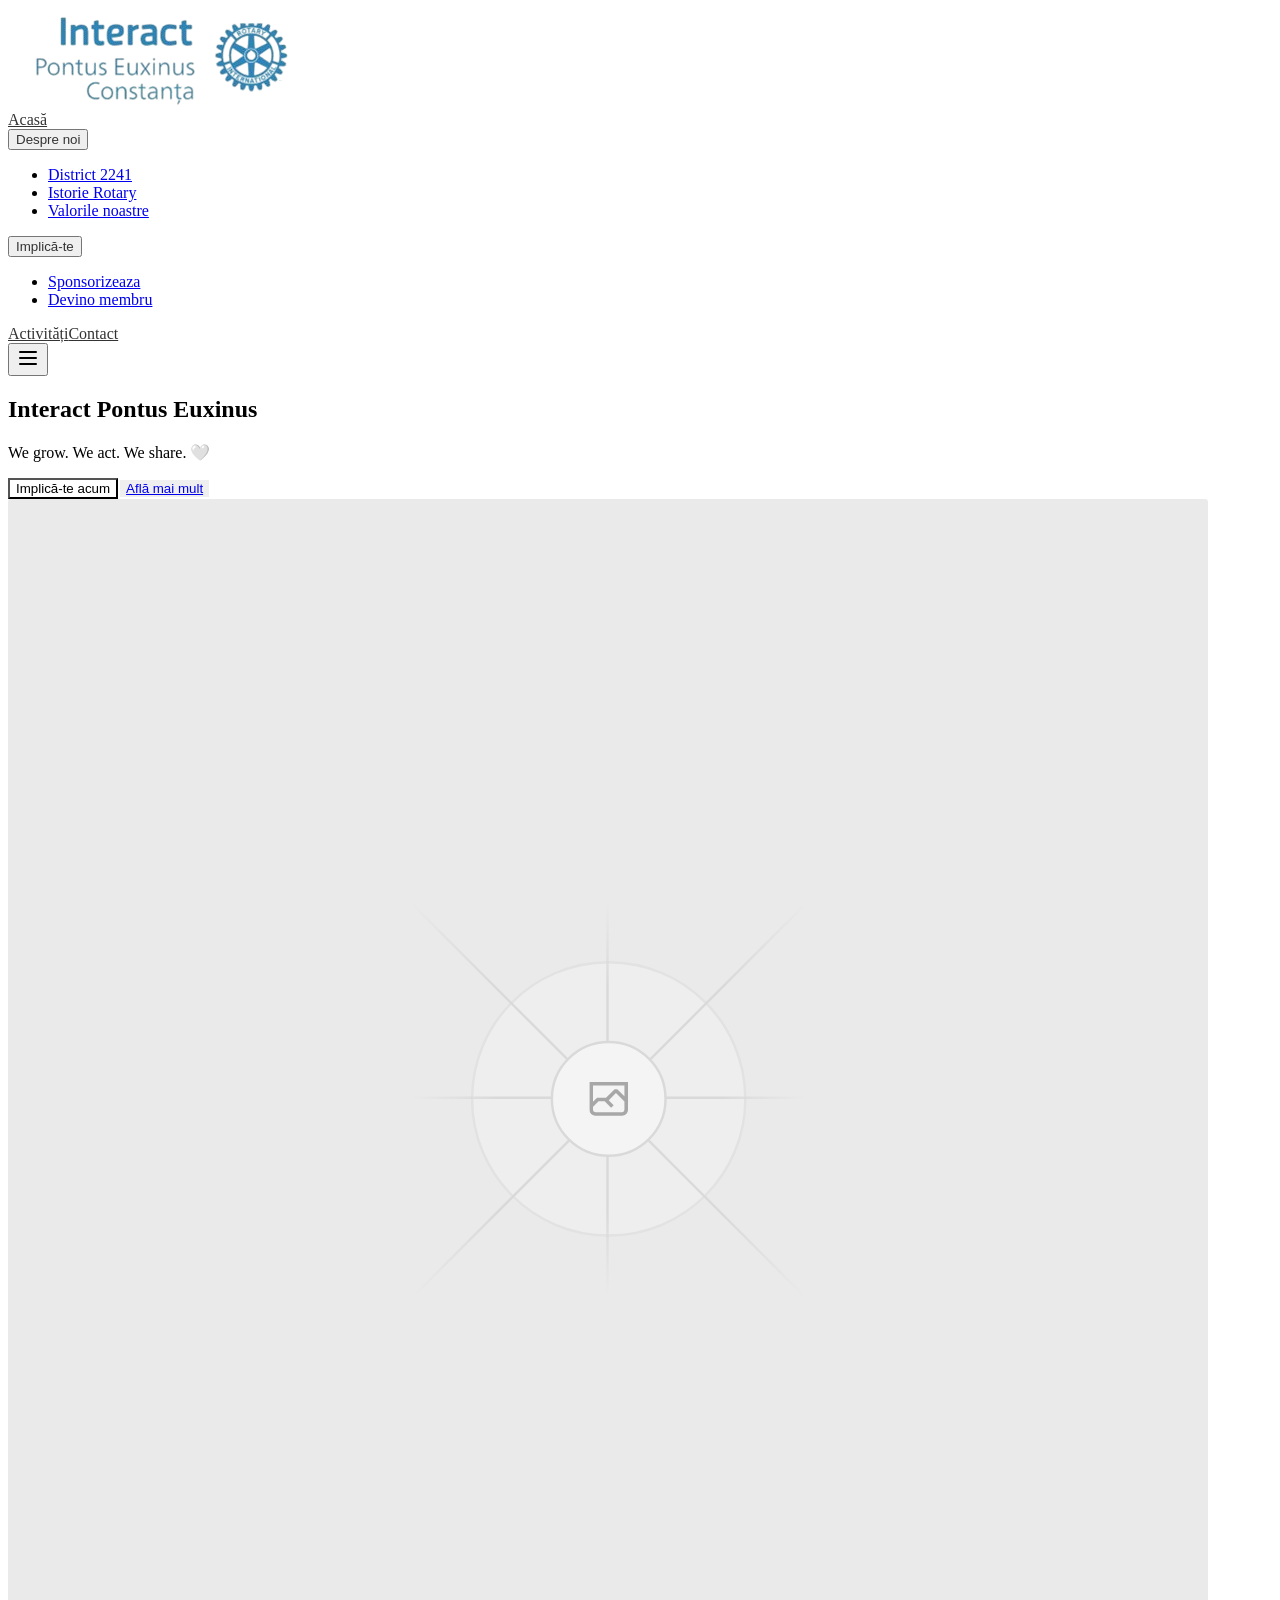
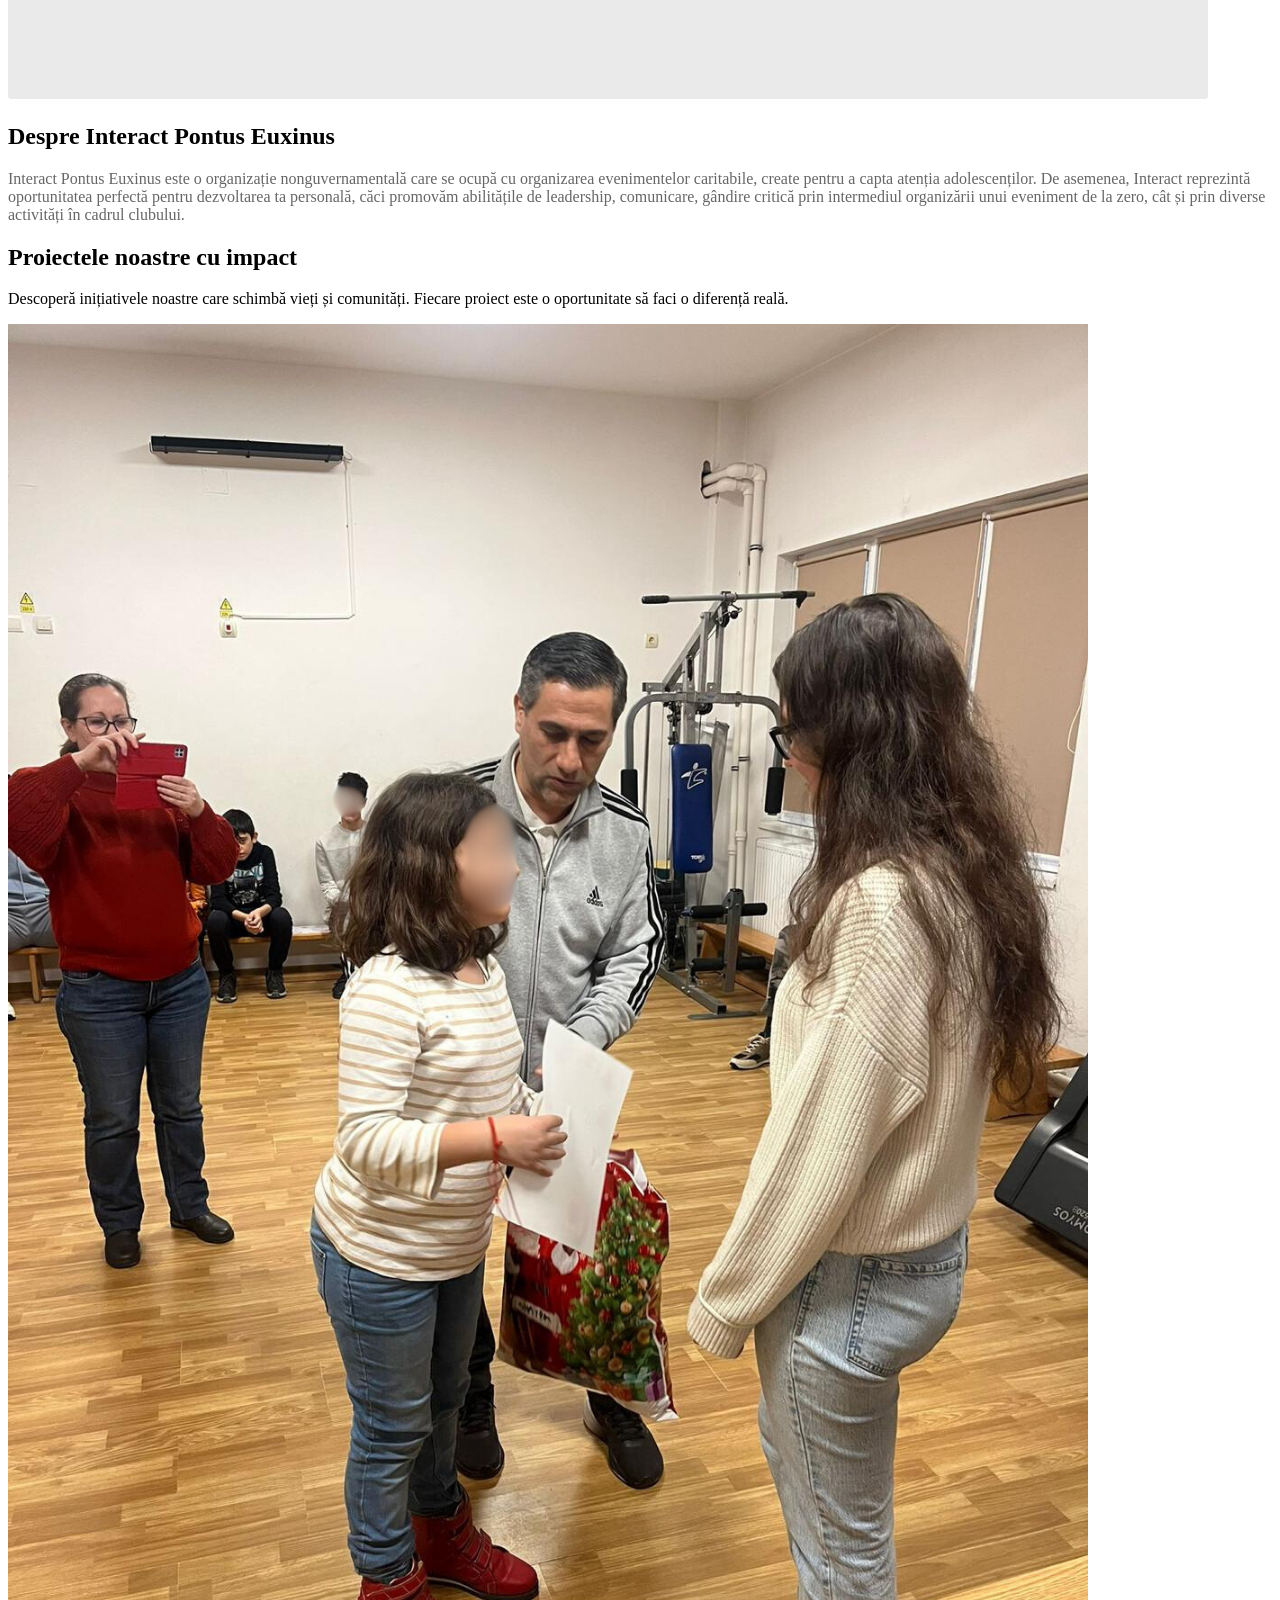
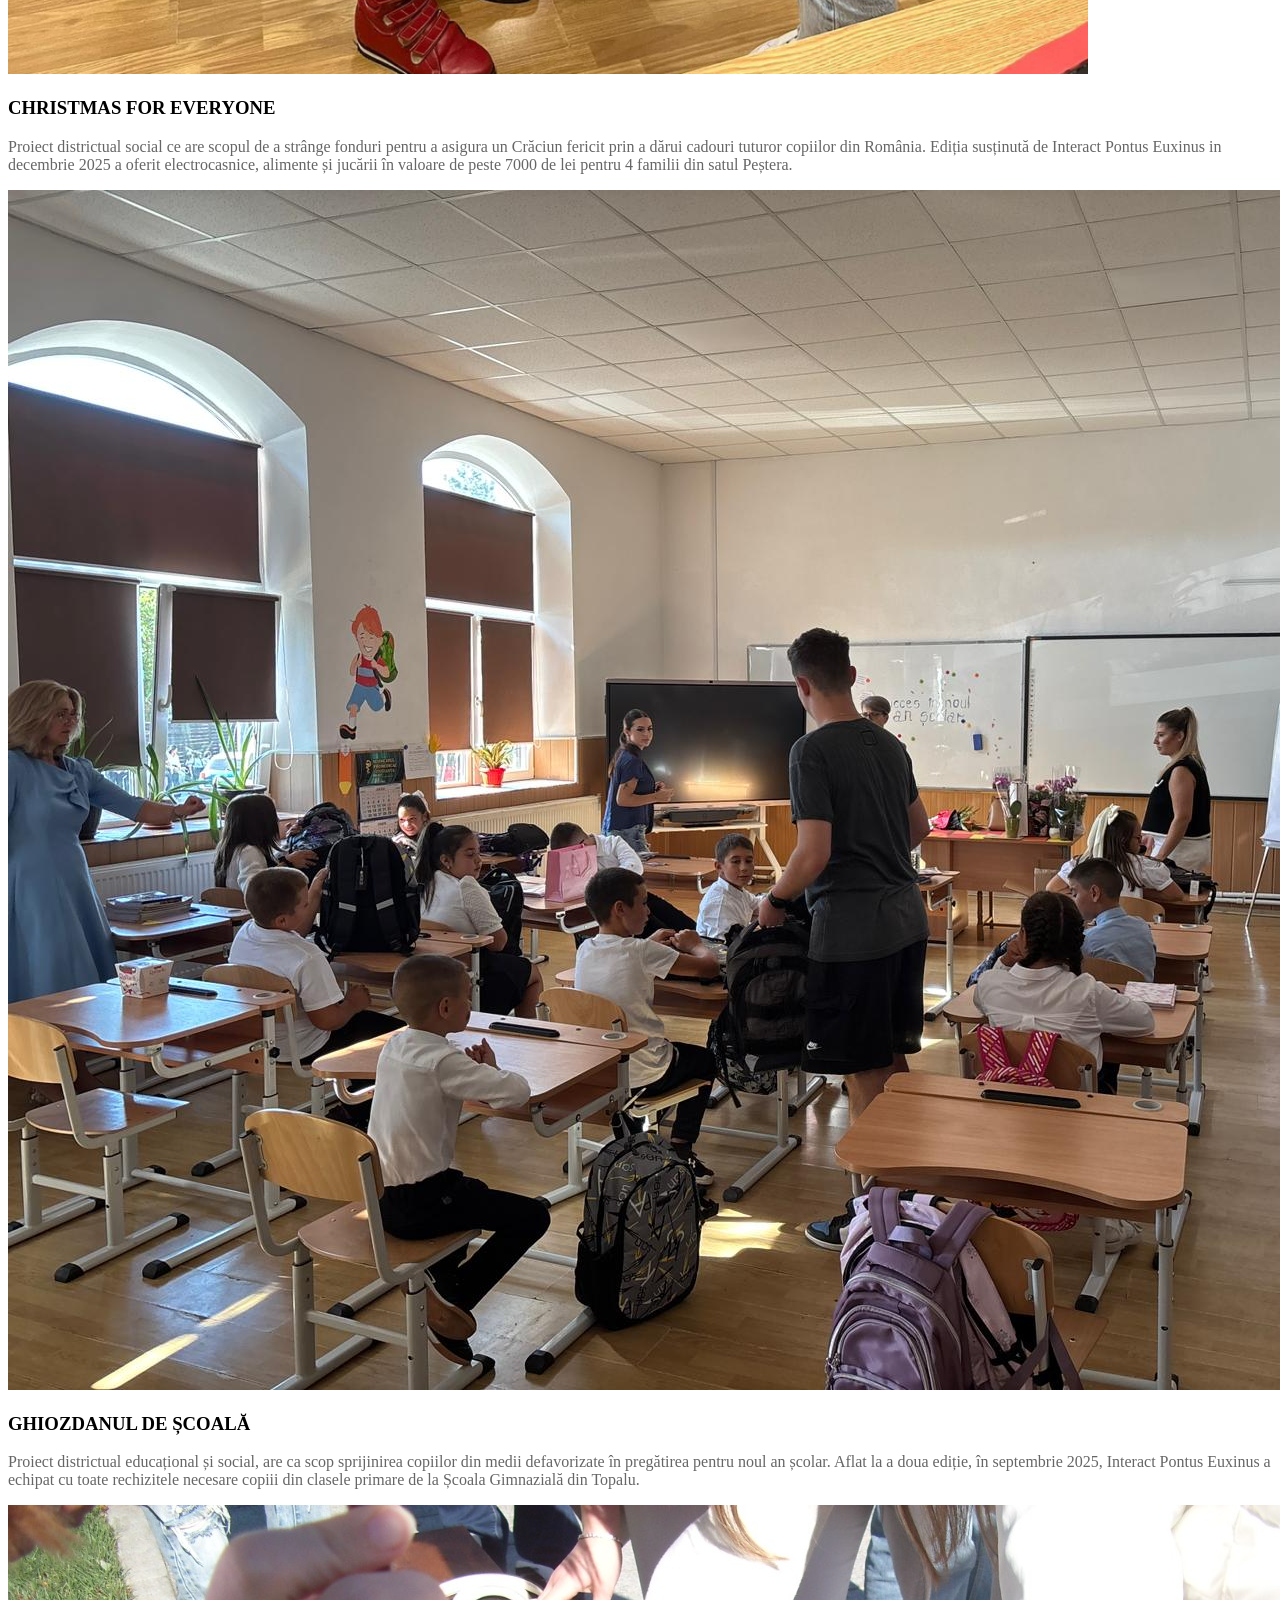
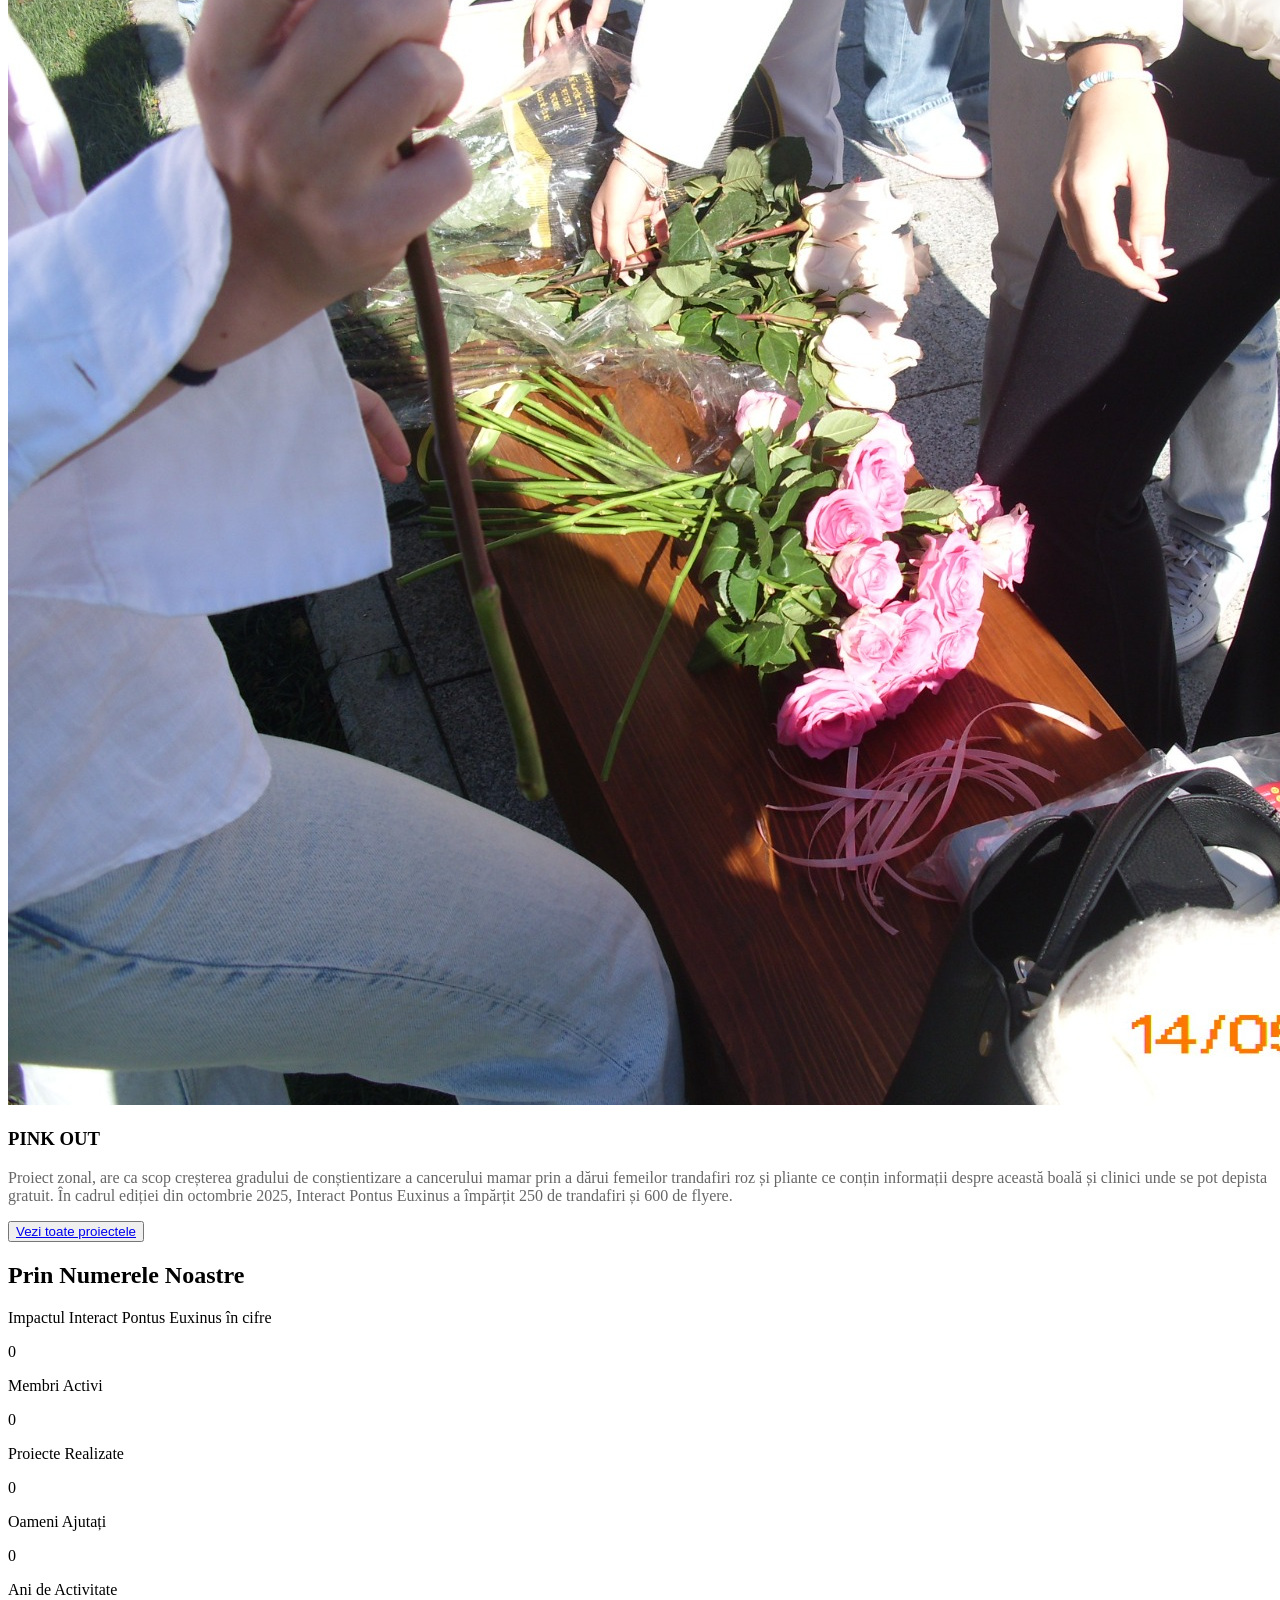
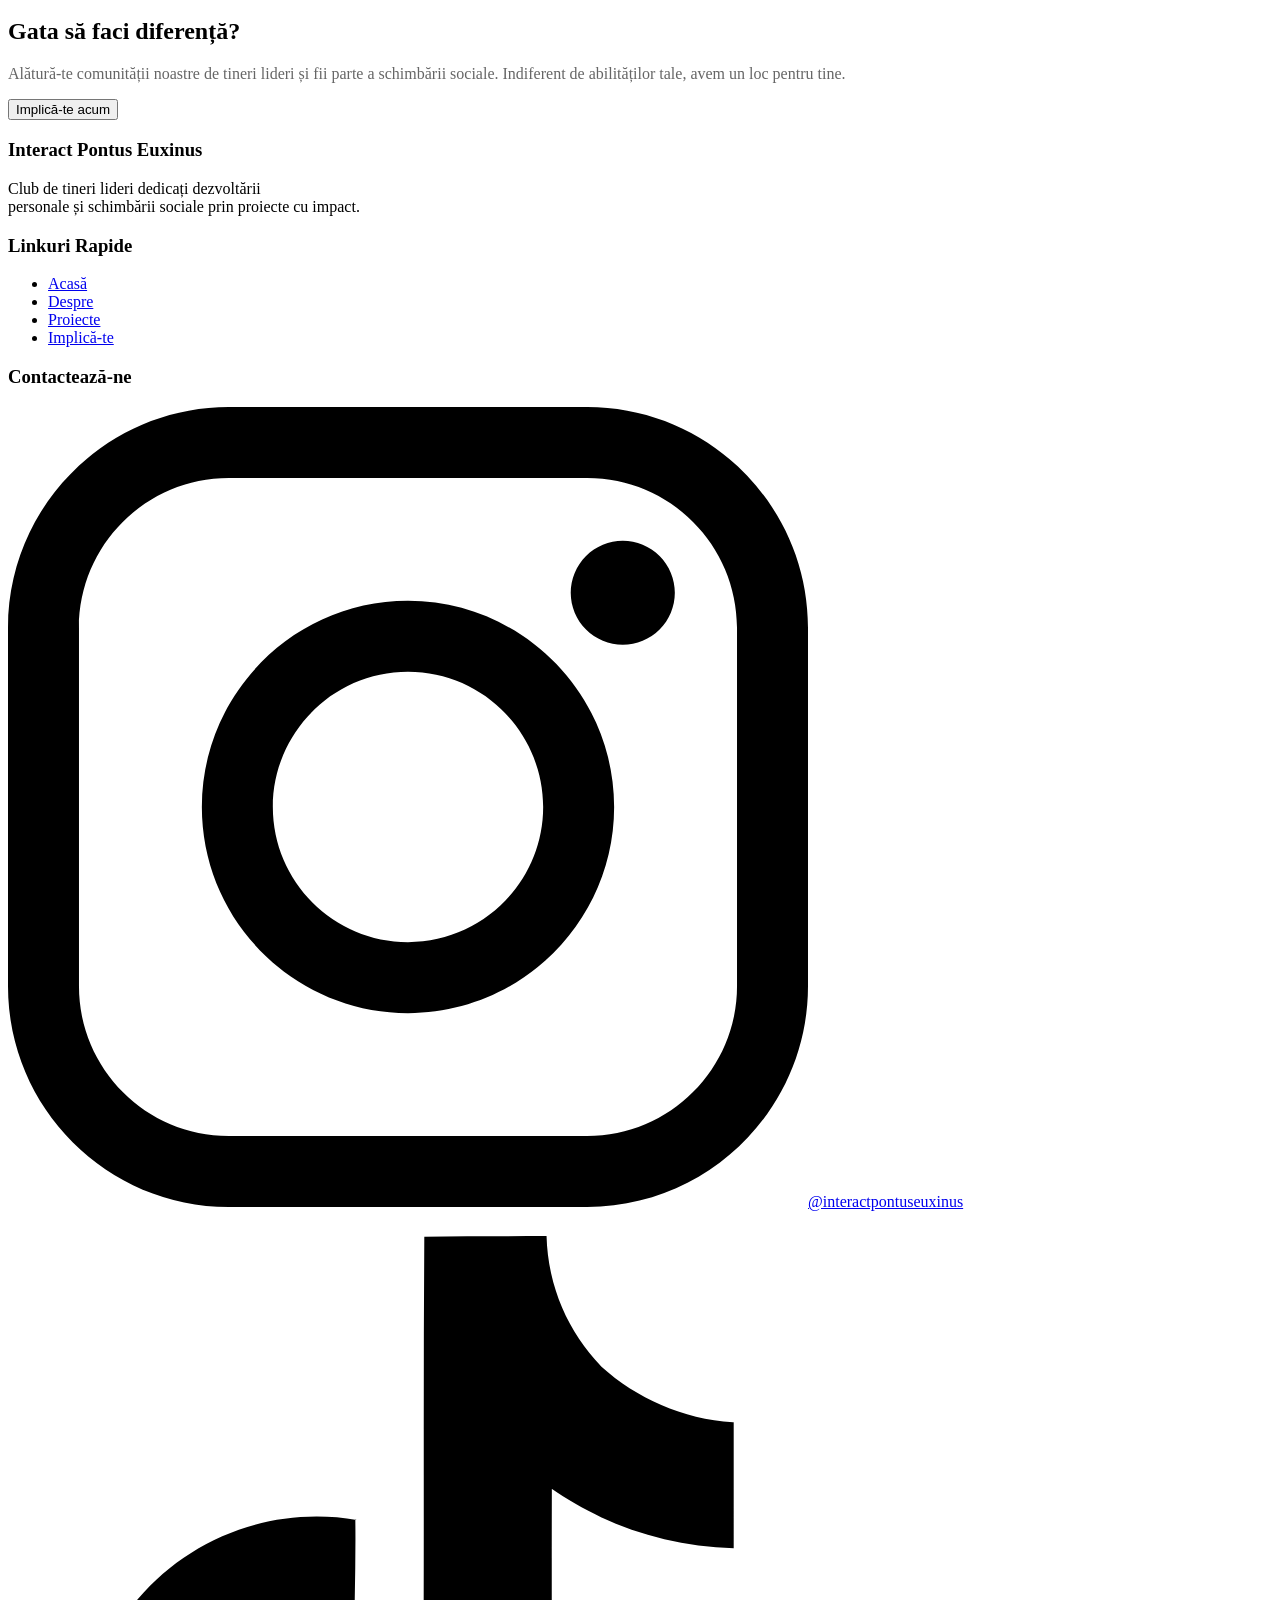
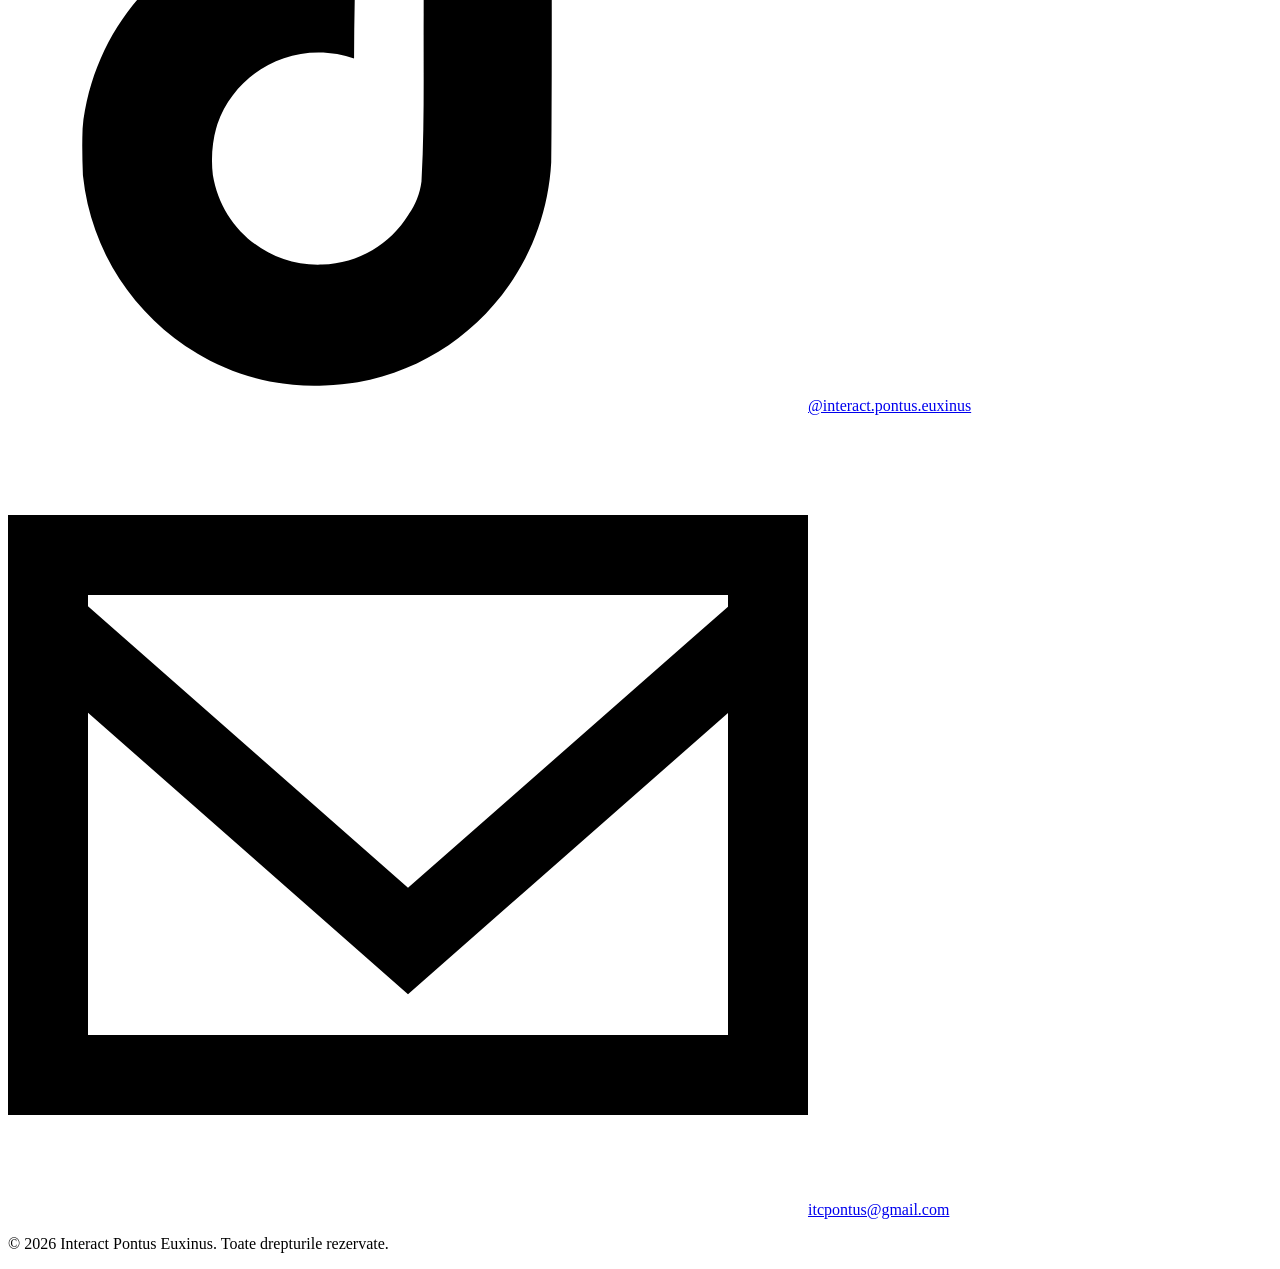
==== commit 6a66a595: "nu dadusem save.." ====
--- a/index.html
+++ b/index.html
@@ -1 +1 @@
-<!DOCTYPE html><!--5C16fg7fjH81uU_zQ_gZH--><html lang="ro"><head><meta charSet="utf-8"/><meta name="viewport" content="width=device-width, initial-scale=1"/><link rel="preload" href="/_next/static/media/797e433ab948586e-s.p.dbea232f.woff2" as="font" crossorigin="" type="font/woff2"/><link rel="preload" href="/_next/static/media/caa3a2e1cccd8315-s.p.853070df.woff2" as="font" crossorigin="" type="font/woff2"/><link rel="preload" as="image" href="/itc_logo.png"/><link rel="preload" href="/placeholder.svg?height=400&amp;width=500" as="image"/><link rel="preload" as="image" href="/poze/christmas_for_everyone/cfe.png"/><link rel="preload" as="image" href="/poze/ghiozdanul_de_scl/gds.jpg"/><link rel="preload" as="image" href="/poze/pink_out/pinkout.jpeg"/><link rel="preload" href="/instagram.svg" as="image"/><link rel="preload" href="/tiktok.svg" as="image"/><link rel="preload" href="/mail.svg" as="image"/><link rel="stylesheet" href="/_next/static/chunks/8a80e7184ad3a13f.css" data-precedence="next"/><link rel="stylesheet" href="/_next/static/chunks/e3ac779eadc26e9a.css" data-precedence="next"/><link rel="preload" as="script" fetchPriority="low" href="/_next/static/chunks/0487dcf119c456b7.js"/><script src="/_next/static/chunks/4a2e6ca9bc162ffe.js" async=""></script><script src="/_next/static/chunks/8296bf97416a5ebf.js" async=""></script><script src="/_next/static/chunks/06525dfb60487280.js" async=""></script><script src="/_next/static/chunks/5d531e7148feb986.js" async=""></script><script src="/_next/static/chunks/turbopack-9ab3e12a472e3cef.js" async=""></script><script src="/_next/static/chunks/ff1a16fafef87110.js" async=""></script><script src="/_next/static/chunks/247eb132b7f7b574.js" async=""></script><script src="/_next/static/chunks/5bab93f39577e409.js" async=""></script><script src="/_next/static/chunks/ab4a19e8e624cec0.js" async=""></script><meta name="next-size-adjust" content=""/><title>Interact Pontus Euxinus - Clubul Tinerilor Lideri</title><meta name="description" content="Interact Pontus Euxinus: Dezvoltă-te ca lider, angajează-te în comunitate, și fă o diferență prin voluntariat și proiecte cu impact."/><meta name="generator" content="v0.app"/><link rel="icon" href="/favicon.ico?favicon.9fdfeaf8.ico" sizes="32x32" type="image/x-icon"/><script src="/_next/static/chunks/a6dad97d9634a72d.js" noModule=""></script></head><body class="geist_a7695b8e-module__Entzca__className antialiased"><div hidden=""><!--$--><!--/$--></div><main class="bg-white"><header class="fixed top-0 w-full z-50 transition-all duration-500 bg-white shadow-md"><div class="container-interact"><div class="flex justify-between items-center h-16 md:h-20"><a class="flex items-center gap-2" href="/"><img src="/itc_logo.png" class="h-12 md:h-15"/></a><nav class="hidden md:flex gap-8"><a class="font-medium transition-colors duration-300 hover:text-[var(--interact-blue)]" style="color:#333333" href="/">Acasă</a><div class="relative group"><button class="font-medium transition-colors duration-300 hover:text-[var(--interact-blue)]" style="color:#333333">Despre noi</button><div class=" absolute left-0 mt-1 w-48 bg-white shadow-lg rounded-md  opacity-0 invisible  group-hover:opacity-100 group-hover:visible  transition-all duration-200 "><ul class="flex flex-col"><li><a class="block px-4 py-2 text-md text-gray-700" href="/despre/district-2241">District 2241</a></li><li><a class="block px-4 py-2 text-md text-gray-700" href="/despre/istorie-rotary">Istorie Rotary</a></li><li><a class="block px-4 py-2 text-md text-gray-700" href="/despre/valorile-noastre">Valorile noastre</a></li></ul></div></div><div class="relative group"><button class="font-medium transition-colors duration-300 hover:text-[var(--interact-blue)]" style="color:#333333">Implică-te</button><div class=" absolute left-0 mt-1 w-48 bg-white shadow-lg rounded-md  opacity-0 invisible  group-hover:opacity-100 group-hover:visible  transition-all duration-200 "><ul class="flex flex-col"><li><a class="block px-4 py-2 text-md text-gray-700" href="/implica-te/sponsorizeaza">Sponsorizeaza</a></li><li><a class="block px-4 py-2 text-md text-gray-700" href="/implica-te/devino-membru">Devino membru</a></li></ul></div></div><a class="font-medium transition-colors duration-300 hover:text-[var(--interact-blue)]" style="color:#333333" href="/activitati">Activități</a><a class="font-medium transition-colors duration-300 hover:text-[var(--interact-blue)]" style="color:#333333" href="#contact">Contact</a></nav><button class="md:hidden p-2" aria-label="Toggle menu"><svg xmlns="http://www.w3.org/2000/svg" width="24" height="24" viewBox="0 0 24 24" fill="none" stroke="currentColor" stroke-width="2" stroke-linecap="round" stroke-linejoin="round" class="lucide lucide-menu w-6 h-6" style="color:var(--interact-blue)"><line x1="4" x2="20" y1="12" y2="12"></line><line x1="4" x2="20" y1="6" y2="6"></line><line x1="4" x2="20" y1="18" y2="18"></line></svg></button></div></div></header><section id="home" class="min-h-screen flex items-center justify-center pt-16 relative overflow-hidden"><div class="absolute inset-0 bg-center bg-cover bg-no-repeat opacity-80" style="background-image:url(&#x27;poze/banner/banner.jpeg&#x27;)"></div><div class="absolute inset-0 opacity-90 bg-gradient-to-br from-[var(--interact-blue)]/60 via-[var(--interact-cyan)]/50 to-[var(--interact-light-cyan)]/40" style="background:linear-gradient(rgba(0, 0, 0, 0.7), rgba(0, 0, 0, 0.5))"></div><div class="relative z-10"><div class="absolute top-20 left-10 w-72 h-72 bg-white/10 rounded-full blur-3xl"></div><div class="absolute bottom-0 right-10 w-96 h-96 bg-white/10 rounded-full blur-3xl"></div><div class="container-interact relative z-10 text-center"><h1 class="text-4xl md:text-6xl font-bold text-white mb-4 leading-tight">Interact Pontus Euxinus</h1><p class="text-lg md:text-3xl font-bold text-white mb-10 max-w-2xl mx-auto">We grow. We act. We share. 🤍</p><div class="flex flex-col sm:flex-row gap-4 justify-center mb-12"><button class="btn-primary px-6 py-3 rounded-lg font-semibold shadow-md hover:shadow-lg transition-colors duration-300" style="background-color:white;color:var(--interact-blue)">Implică-te acum</button><button class="btn-ghost px-6 py-3 rounded-lg font-semibold transition-all duration-300" style="border:2px solid white;color:white"><a href="#about">Află mai mult</a></button></div></div></div></section><section id="about" class="py-20 md:py-28 gradient-section"><div class="container-interact"><div class="grid md:grid-cols-2 gap-12 items-center"><div class="order-2 md:order-1"><div class="rounded-2xl overflow-hidden shadow-2xl h-80 md:h-96 flex items-center justify-center" style="background:linear-gradient(to bottom right, var(--interact-blue), var(--interact-cyan))"><img src="/placeholder.svg?height=400&amp;width=500" alt="Echipa Interact" class="w-full h-full object-cover"/></div></div><div class="order-1 md:order-2"><h2 class="section-title text-left">Despre Interact Pontus Euxinus</h2><p class="text-lg leading-relaxed mb-6" style="color:#666666">Interact Pontus Euxinus este o organizație nonguvernamentală care se ocupă cu organizarea evenimentelor caritabile, create pentru a capta atenția adolescenților. De asemenea, Interact reprezintă oportunitatea perfectă pentru dezvoltarea ta personală, căci promovăm abilitățile de leadership, comunicare, gândire critică prin intermediul organizării unui eveniment de la zero, cât și prin diverse activități în cadrul clubului.</p></div></div></div></section><section id="projects" class="py-20 md:py-28 bg-white"><div class="container-interact"><h2 class="section-title">Proiectele noastre cu impact</h2><p class="section-subtitle max-w-2xl mx-auto">Descoperă inițiativele noastre care schimbă vieți și comunități. Fiecare proiect este o oportunitate să faci o diferență reală.</p><div class="grid md:grid-cols-2 lg:grid-cols-3 gap-8 mb-12"><div class="card-project"><div class="h-48 overflow-hidden" style="background:linear-gradient(to bottom right, var(--interact-light-cyan), var(--interact-cyan))"><img src="/poze/christmas_for_everyone/cfe.png" alt="CHRISTMAS FOR EVERYONE" class="w-full h-full object-cover hover:scale-110 transition-transform duration-500"/></div><div class="p-6"><h3 class="text-xl font-bold mb-3" style="color:var(--interact-blue)">CHRISTMAS FOR EVERYONE</h3><p class="text-sm leading-relaxed mb-6" style="color:#666666">Proiect districtual social ce are scopul de a strânge fonduri pentru a asigura un Crăciun fericit prin a dărui cadouri tuturor copiilor din România. Ediția susținută de Interact Pontus Euxinus in decembrie 2025 a oferit electrocasnice, alimente și jucării în valoare de peste 7000 de lei pentru 4 familii din satul Peștera.</p></div></div><div class="card-project"><div class="h-48 overflow-hidden" style="background:linear-gradient(to bottom right, var(--interact-light-cyan), var(--interact-cyan))"><img src="/poze/ghiozdanul_de_scl/gds.jpg" alt="GHIOZDANUL DE ȘCOALĂ" class="w-full h-full object-cover hover:scale-110 transition-transform duration-500"/></div><div class="p-6"><h3 class="text-xl font-bold mb-3" style="color:var(--interact-blue)">GHIOZDANUL DE ȘCOALĂ</h3><p class="text-sm leading-relaxed mb-6" style="color:#666666">Proiect districtual educațional și social, are ca scop sprijinirea copiilor din medii defavorizate în pregătirea pentru noul an școlar. Aflat la a doua ediție, în septembrie 2025, Interact Pontus Euxinus a echipat cu toate rechizitele necesare copiii din clasele primare de la Școala Gimnazială din Topalu.</p></div></div><div class="card-project"><div class="h-48 overflow-hidden" style="background:linear-gradient(to bottom right, var(--interact-light-cyan), var(--interact-cyan))"><img src="/poze/pink_out/pinkout.jpeg" alt="PINK OUT" class="w-full h-full object-cover hover:scale-110 transition-transform duration-500"/></div><div class="p-6"><h3 class="text-xl font-bold mb-3" style="color:var(--interact-blue)">PINK OUT</h3><p class="text-sm leading-relaxed mb-6" style="color:#666666">Proiect zonal, are ca scop creșterea gradului de conștientizare a cancerului mamar prin a dărui femeilor trandafiri roz și pliante ce conțin informații despre această boală și clinici unde se pot depista gratuit. În cadrul ediției din octombrie 2025, Interact Pontus Euxinus a împărțit 250 de trandafiri și 600 de flyere.</p></div></div></div><div class="flex justify-center"><button class="btn-primary"><a href="/activitati">Vezi toate proiectele</a></button></div></div></section><section id="stats" class="py-20 md:py-28" style="background:linear-gradient(to bottom right, var(--interact-blue), var(--interact-cyan))"><div class="container-interact"><h2 class="text-3xl md:text-4xl font-bold text-white text-center mb-4">Prin Numerele Noastre</h2><p class="text-lg text-white/80 text-center mb-12 md:mb-16">Impactul Interact Pontus Euxinus în cifre</p><div class="grid md:grid-cols-2 lg:grid-cols-4 gap-6"><div class="stat-card"><p class="text-4xl md:text-5xl font-bold mb-2">0</p><p class="text-sm md:text-base opacity-90">Membri Activi</p></div><div class="stat-card"><p class="text-4xl md:text-5xl font-bold mb-2">0</p><p class="text-sm md:text-base opacity-90">Proiecte Realizate</p></div><div class="stat-card"><p class="text-4xl md:text-5xl font-bold mb-2">0</p><p class="text-sm md:text-base opacity-90">Oameni Ajutați</p></div><div class="stat-card"><p class="text-4xl md:text-5xl font-bold mb-2">0</p><p class="text-sm md:text-base opacity-90">Ani de Activitate</p></div></div></div></section><section class="py-20 md:py-28" style="background:linear-gradient(to right, var(--interact-light-bg), white, var(--interact-light-bg))"><div class="container-interact text-center"><h2 class="text-3xl md:text-4xl font-bold mb-6" style="color:var(--interact-blue)">Gata să faci diferență?</h2><p class="text-lg mb-8 max-w-2xl mx-auto" style="color:#666666">Alătură-te comunității noastre de tineri lideri și fii parte a schimbării sociale. Indiferent de abilităților tale, avem un loc pentru tine.</p><div class="flex flex-col sm:flex-row gap-4 justify-center"><button class="btn-primary">Implică-te acum</button></div></div></section><footer id="contact" class="text-white py-16 md:py-16" style="background-color:var(--interact-blue)"><div class="container-interact"><div class="grid md:grid-cols-[auto_auto_auto] gap-8 mb-12"><div><h3 class="font-bold text-lg mb-4" style="color:var(--interact-light-bg)">Interact Pontus Euxinus</h3><p class="text-white/70 text-sm leading-relaxed">Club de tineri lideri dedicați dezvoltării<br/>personale și schimbării sociale prin proiecte cu impact.</p></div><div><h3 class="font-bold text-lg mb-4" style="color:var(--interact-light-bg)">Linkuri Rapide</h3><ul class="space-y-2 text-sm"><li><a class="text-white/70 hover:text-white transition-colors" href="/">Acasă</a></li><li><a class="text-white/70 hover:text-white transition-colors" href="/despre/district-2241">Despre</a></li><li><a class="text-white/70 hover:text-white transition-colors" href="/activitati">Proiecte</a></li><li><a class="text-white/70 hover:text-white transition-colors" href="/implica-te/devino-membru">Implică-te</a></li></ul></div><div><h3 class="font-bold text-lg mb-4" style="color:var(--interact-light-bg)">Contactează-ne</h3><div><div class="flex gap-4"><img src="/instagram.svg" class="w-5 h-5 invert"/><a href="https://www.instagram.com/interactpontuseuxinus/" target="_blank" aria-label="Instagram" class="h-5 rounded-lg flex items-center justify-center hover:transition-colors">@interactpontuseuxinus</a></div><div class="flex gap-4 mt-5"><img src="/tiktok.svg" class="w-5 h-5 invert"/><a href="https://www.tiktok.com/@interact.pontus.euxinus" target="_blank" aria-label="Facebook" class="h-5 rounded-lg flex items-center justify-center hover:transition-colors">@interact.pontus.euxinus</a></div><div class="flex gap-4 mt-5"><img src="/mail.svg" class="w-5 h-5 invert"/><a href="mailto:itcpontus@gmail.com" aria-label="Mail" class="h-5 rounded-lg flex items-center justify-center hover:transition-colors">itcpontus@gmail.com</a></div></div></div></div><div class="border-t border-white/20 pt-8"><div class="text-center text-white/60 text-sm"><p>© <!-- -->2026<!-- --> Interact Pontus Euxinus. Toate drepturile rezervate.</p></div></div></div></footer></main><!--$--><!--/$--><!--$!--><template data-dgst="BAILOUT_TO_CLIENT_SIDE_RENDERING"></template><!--/$--><script src="/_next/static/chunks/0487dcf119c456b7.js" id="_R_" async=""></script><script>(self.__next_f=self.__next_f||[]).push([0])</script><script>self.__next_f.push([1,"1:\"$Sreact.fragment\"\n2:I[39756,[\"/_next/static/chunks/ff1a16fafef87110.js\",\"/_next/static/chunks/247eb132b7f7b574.js\"],\"default\"]\n3:I[37457,[\"/_next/static/chunks/ff1a16fafef87110.js\",\"/_next/static/chunks/247eb132b7f7b574.js\"],\"default\"]\n4:I[2355,[\"/_next/static/chunks/5bab93f39577e409.js\"],\"Analytics\"]\n5:I[70119,[\"/_next/static/chunks/5bab93f39577e409.js\",\"/_next/static/chunks/ab4a19e8e624cec0.js\"],\"default\"]\n6:I[92349,[\"/_next/static/chunks/5bab93f39577e409.js\",\"/_next/static/chunks/ab4a19e8e624cec0.js\"],\"default\"]\n7:I[64109,[\"/_next/static/chunks/5bab93f39577e409.js\",\"/_next/static/chunks/ab4a19e8e624cec0.js\"],\"default\"]\n8:I[99648,[\"/_next/static/chunks/5bab93f39577e409.js\",\"/_next/static/chunks/ab4a19e8e624cec0.js\"],\"default\"]\n9:I[86929,[\"/_next/static/chunks/5bab93f39577e409.js\",\"/_next/static/chunks/ab4a19e8e624cec0.js\"],\"default\"]\n10:I[68027,[],\"default\"]\n:HL[\"/_next/static/chunks/8a80e7184ad3a13f.css\",\"style\"]\n:HL[\"/_next/static/chunks/e3ac779eadc26e9a.css\",\"style\"]\n:HL[\"/_next/static/media/797e433ab948586e-s.p.dbea232f.woff2\",\"font\",{\"crossOrigin\":\"\",\"type\":\"font/woff2\"}]\n:HL[\"/_next/static/media/caa3a2e1cccd8315-s.p.853070df.woff2\",\"font\",{\"crossOrigin\":\"\",\"type\":\"font/woff2\"}]\n:HL[\"/placeholder.svg?height=400\u0026width=500\",\"image\"]\n"])</script><script>self.__next_f.push([1,"0:{\"P\":null,\"b\":\"5C16fg7fjH81uU_zQ-gZH\",\"c\":[\"\",\"\"],\"q\":\"\",\"i\":false,\"f\":[[[\"\",{\"children\":[\"__PAGE__\",{}]},\"$undefined\",\"$undefined\",true],[[\"$\",\"$1\",\"c\",{\"children\":[[[\"$\",\"link\",\"0\",{\"rel\":\"stylesheet\",\"href\":\"/_next/static/chunks/8a80e7184ad3a13f.css\",\"precedence\":\"next\",\"crossOrigin\":\"$undefined\",\"nonce\":\"$undefined\"}],[\"$\",\"link\",\"1\",{\"rel\":\"stylesheet\",\"href\":\"/_next/static/chunks/e3ac779eadc26e9a.css\",\"precedence\":\"next\",\"crossOrigin\":\"$undefined\",\"nonce\":\"$undefined\"}],[\"$\",\"script\",\"script-0\",{\"src\":\"/_next/static/chunks/5bab93f39577e409.js\",\"async\":true,\"nonce\":\"$undefined\"}]],[\"$\",\"html\",null,{\"lang\":\"ro\",\"children\":[\"$\",\"body\",null,{\"className\":\"geist_a7695b8e-module__Entzca__className antialiased\",\"children\":[[\"$\",\"$L2\",null,{\"parallelRouterKey\":\"children\",\"error\":\"$undefined\",\"errorStyles\":\"$undefined\",\"errorScripts\":\"$undefined\",\"template\":[\"$\",\"$L3\",null,{}],\"templateStyles\":\"$undefined\",\"templateScripts\":\"$undefined\",\"notFound\":[[[\"$\",\"title\",null,{\"children\":\"404: This page could not be found.\"}],[\"$\",\"div\",null,{\"style\":{\"fontFamily\":\"system-ui,\\\"Segoe UI\\\",Roboto,Helvetica,Arial,sans-serif,\\\"Apple Color Emoji\\\",\\\"Segoe UI Emoji\\\"\",\"height\":\"100vh\",\"textAlign\":\"center\",\"display\":\"flex\",\"flexDirection\":\"column\",\"alignItems\":\"center\",\"justifyContent\":\"center\"},\"children\":[\"$\",\"div\",null,{\"children\":[[\"$\",\"style\",null,{\"dangerouslySetInnerHTML\":{\"__html\":\"body{color:#000;background:#fff;margin:0}.next-error-h1{border-right:1px solid rgba(0,0,0,.3)}@media (prefers-color-scheme:dark){body{color:#fff;background:#000}.next-error-h1{border-right:1px solid rgba(255,255,255,.3)}}\"}}],[\"$\",\"h1\",null,{\"className\":\"next-error-h1\",\"style\":{\"display\":\"inline-block\",\"margin\":\"0 20px 0 0\",\"padding\":\"0 23px 0 0\",\"fontSize\":24,\"fontWeight\":500,\"verticalAlign\":\"top\",\"lineHeight\":\"49px\"},\"children\":404}],[\"$\",\"div\",null,{\"style\":{\"display\":\"inline-block\"},\"children\":[\"$\",\"h2\",null,{\"style\":{\"fontSize\":14,\"fontWeight\":400,\"lineHeight\":\"49px\",\"margin\":0},\"children\":\"This page could not be found.\"}]}]]}]}]],[]],\"forbidden\":\"$undefined\",\"unauthorized\":\"$undefined\"}],[\"$\",\"$L4\",null,{}]]}]}]]}],{\"children\":[[\"$\",\"$1\",\"c\",{\"children\":[[\"$\",\"main\",null,{\"className\":\"bg-white\",\"children\":[[\"$\",\"$L5\",null,{}],[\"$\",\"$L6\",null,{}],[\"$\",\"section\",null,{\"id\":\"about\",\"className\":\"py-20 md:py-28 gradient-section\",\"children\":[\"$\",\"div\",null,{\"className\":\"container-interact\",\"children\":[\"$\",\"div\",null,{\"className\":\"grid md:grid-cols-2 gap-12 items-center\",\"children\":[[\"$\",\"div\",null,{\"className\":\"order-2 md:order-1\",\"children\":[\"$\",\"div\",null,{\"className\":\"rounded-2xl overflow-hidden shadow-2xl h-80 md:h-96 flex items-center justify-center\",\"style\":{\"background\":\"linear-gradient(to bottom right, var(--interact-blue), var(--interact-cyan))\"},\"children\":[\"$\",\"img\",null,{\"src\":\"/placeholder.svg?height=400\u0026width=500\",\"alt\":\"Echipa Interact\",\"className\":\"w-full h-full object-cover\"}]}]}],[\"$\",\"div\",null,{\"className\":\"order-1 md:order-2\",\"children\":[[\"$\",\"h2\",null,{\"className\":\"section-title text-left\",\"children\":\"Despre Interact Pontus Euxinus\"}],[\"$\",\"p\",null,{\"className\":\"text-lg leading-relaxed mb-6\",\"style\":{\"color\":\"#666666\"},\"children\":\"Interact Pontus Euxinus este o organizație nonguvernamentală care se ocupă cu organizarea evenimentelor caritabile, create pentru a capta atenția adolescenților. De asemenea, Interact reprezintă oportunitatea perfectă pentru dezvoltarea ta personală, căci promovăm abilitățile de leadership, comunicare, gândire critică prin intermediul organizării unui eveniment de la zero, cât și prin diverse activități în cadrul clubului.\"}]]}]]}]}]}],[\"$\",\"$L7\",null,{}],[\"$\",\"$L8\",null,{}],[\"$\",\"$L9\",null,{}],[\"$\",\"footer\",null,{\"id\":\"contact\",\"className\":\"text-white py-16 md:py-16\",\"style\":{\"backgroundColor\":\"var(--interact-blue)\"},\"children\":[\"$\",\"div\",null,{\"className\":\"container-interact\",\"children\":[[\"$\",\"div\",null,{\"className\":\"grid md:grid-cols-[auto_auto_auto] gap-8 mb-12\",\"children\":[[\"$\",\"div\",null,{\"children\":[[\"$\",\"h3\",null,{\"className\":\"font-bold text-lg mb-4\",\"style\":{\"color\":\"var(--interact-light-bg)\"},\"children\":\"Interact Pontus Euxinus\"}],[\"$\",\"p\",null,{\"className\":\"text-white/70 text-sm leading-relaxed\",\"children\":[\"Club de tineri lideri dedicați dezvoltării\",[\"$\",\"br\",null,{}],\"personale și schimbării sociale prin proiecte cu impact.\"]}]]}],[\"$\",\"div\",null,{\"children\":[[\"$\",\"h3\",null,{\"className\":\"font-bold text-lg mb-4\",\"style\":{\"color\":\"var(--interact-light-bg)\"},\"children\":\"Linkuri Rapide\"}],\"$La\"]}],\"$Lb\"]}],\"$Lc\"]}]}]]}],[\"$Ld\"],\"$Le\"]}],{},null,false,false]},null,false,false],\"$Lf\",false]],\"m\":\"$undefined\",\"G\":[\"$10\",[]],\"S\":true}\n"])</script><script>self.__next_f.push([1,"11:I[22016,[\"/_next/static/chunks/5bab93f39577e409.js\",\"/_next/static/chunks/ab4a19e8e624cec0.js\"],\"\"]\n12:I[97367,[\"/_next/static/chunks/ff1a16fafef87110.js\",\"/_next/static/chunks/247eb132b7f7b574.js\"],\"OutletBoundary\"]\n13:\"$Sreact.suspense\"\n15:I[97367,[\"/_next/static/chunks/ff1a16fafef87110.js\",\"/_next/static/chunks/247eb132b7f7b574.js\"],\"ViewportBoundary\"]\n17:I[97367,[\"/_next/static/chunks/ff1a16fafef87110.js\",\"/_next/static/chunks/247eb132b7f7b574.js\"],\"MetadataBoundary\"]\n:HL[\"/instagram.svg\",\"image\"]\n:HL[\"/tiktok.svg\",\"image\"]\n:HL[\"/mail.svg\",\"image\"]\na:[\"$\",\"ul\",null,{\"className\":\"space-y-2 text-sm\",\"children\":[[\"$\",\"li\",null,{\"children\":[\"$\",\"$L11\",null,{\"href\":\"/\",\"className\":\"text-white/70 hover:text-white transition-colors\",\"children\":\"Acasă\"}]}],[\"$\",\"li\",null,{\"children\":[\"$\",\"$L11\",null,{\"href\":\"/despre/district-2241\",\"className\":\"text-white/70 hover:text-white transition-colors\",\"children\":\"Despre\"}]}],[\"$\",\"li\",null,{\"children\":[\"$\",\"$L11\",null,{\"href\":\"/activitati\",\"className\":\"text-white/70 hover:text-white transition-colors\",\"children\":\"Proiecte\"}]}],[\"$\",\"li\",null,{\"children\":[\"$\",\"$L11\",null,{\"href\":\"/implica-te/devino-membru\",\"className\":\"text-white/70 hover:text-white transition-colors\",\"children\":\"Implică-te\"}]}]]}]\nb:[\"$\",\"div\",null,{\"children\":[[\"$\",\"h3\",null,{\"className\":\"font-bold text-lg mb-4\",\"style\":{\"color\":\"var(--interact-light-bg)\"},\"children\":\"Contactează-ne\"}],[\"$\",\"div\",null,{\"children\":[[\"$\",\"div\",null,{\"className\":\"flex gap-4\",\"children\":[[\"$\",\"img\",null,{\"src\":\"/instagram.svg\",\"className\":\"w-5 h-5 invert\"}],[\"$\",\"a\",null,{\"href\":\"https://www.instagram.com/interactpontuseuxinus/\",\"target\":\"_blank\",\"aria-label\":\"Instagram\",\"className\":\"h-5 rounded-lg flex items-center justify-center hover:transition-colors\",\"children\":\"@interactpontuseuxinus\"}]]}],[\"$\",\"div\",null,{\"className\":\"flex gap-4 mt-5\",\"children\":[[\"$\",\"img\",null,{\"src\":\"/tiktok.svg\",\"className\":\"w-5 h-5 invert\"}],[\"$\",\"a\",null,{\"href\":\"https://www.tiktok.com/@interact.pontus.euxinus\",\"target\":\"_blank\",\"aria-label\":\"Facebook\",\"className\":\"h-5 rounded-lg flex items-center justify-center hover:transition-colors\",\"children\":\"@interact.pontus.euxinus\"}]]}],[\"$\",\"div\",null,{\"className\":\"flex gap-4 mt-5\",\"children\":[[\"$\",\"img\",null,{\"src\":\"/mail.svg\",\"className\":\"w-5 h-5 invert\"}],[\"$\",\"a\",null,{\"href\":\"mailto:itcpontus@gmail.com\",\"aria-label\":\"Mail\",\"className\":\"h-5 rounded-lg flex items-center justify-center hover:transition-colors\",\"children\":\"itcpontus@gmail.com\"}]]}]]}]]}]\nc:[\"$\",\"div\",null,{\"className\":\"border-t border-white/20 pt-8\",\"children\":[\"$\",\"div\",null,{\"className\":\"text-center text-white/60 text-sm\",\"children\":[\"$\",\"p\",null,{\"children\":[\"© \",2026,\" Interact Pontus Euxinus. Toate drepturile rezervate.\"]}]}]}]\nd:[\"$\",\"script\",\"script-0\",{\"src\":\"/_next/static/chunks/ab4a19e8e624cec0.js\",\"async\":true,\"nonce\":\"$undefined\"}]\ne:[\"$\",\"$L12\",null,{\"children\":[\"$\",\"$13\",null,{\"name\":\"Next.MetadataOutlet\",\"children\":\"$@14\"}]}]\nf:[\"$\",\"$1\",\"h\",{\"children\":[null,[\"$\",\"$L15\",null,{\"children\":\"$@16\"}],[\"$\",\"div\",null,{\"hidden\":true,\"children\":[\"$\",\"$L17\",null,{\"children\":[\"$\",\"$13\",null,{\"name\":\"Next.Metadata\",\"children\":\"$@18\"}]}]}],[\"$\",\"meta\",null,{\"name\":\"next-size-adjust\",\"content\":\"\"}]]}]\n"])</script><script>self.__next_f.push([1,"16:[[\"$\",\"meta\",\"0\",{\"charSet\":\"utf-8\"}],[\"$\",\"meta\",\"1\",{\"name\":\"viewport\",\"content\":\"width=device-width, initial-scale=1\"}]]\n"])</script><script>self.__next_f.push([1,"19:I[27201,[\"/_next/static/chunks/ff1a16fafef87110.js\",\"/_next/static/chunks/247eb132b7f7b574.js\"],\"IconMark\"]\n18:[[\"$\",\"title\",\"0\",{\"children\":\"Interact Pontus Euxinus - Clubul Tinerilor Lideri\"}],[\"$\",\"meta\",\"1\",{\"name\":\"description\",\"content\":\"Interact Pontus Euxinus: Dezvoltă-te ca lider, angajează-te în comunitate, și fă o diferență prin voluntariat și proiecte cu impact.\"}],[\"$\",\"meta\",\"2\",{\"name\":\"generator\",\"content\":\"v0.app\"}],[\"$\",\"link\",\"3\",{\"rel\":\"icon\",\"href\":\"/favicon.ico?favicon.9fdfeaf8.ico\",\"sizes\":\"32x32\",\"type\":\"image/x-icon\"}],[\"$\",\"$L19\",\"4\",{}]]\n14:null\n"])</script></body></html>+<!DOCTYPE html><!--lRbS5fp3eOGjG6SJz50Uz--><html lang="ro"><head><meta charSet="utf-8"/><meta name="viewport" content="width=device-width, initial-scale=1"/><link rel="preload" href="/interactpontus.github.io/_next/static/media/797e433ab948586e-s.p.dbea232f.woff2" as="font" crossorigin="" type="font/woff2"/><link rel="preload" href="/interactpontus.github.io/_next/static/media/caa3a2e1cccd8315-s.p.853070df.woff2" as="font" crossorigin="" type="font/woff2"/><link rel="preload" as="image" href="/itc_logo.png"/><link rel="preload" href="/placeholder.svg?height=400&amp;width=500" as="image"/><link rel="preload" as="image" href="/poze/christmas_for_everyone/cfe.png"/><link rel="preload" as="image" href="/poze/ghiozdanul_de_scl/gds.jpg"/><link rel="preload" as="image" href="/poze/pink_out/pinkout.jpeg"/><link rel="preload" href="/instagram.svg" as="image"/><link rel="preload" href="/tiktok.svg" as="image"/><link rel="preload" href="/mail.svg" as="image"/><link rel="stylesheet" href="/interactpontus.github.io/_next/static/chunks/8a80e7184ad3a13f.css" data-precedence="next"/><link rel="stylesheet" href="/interactpontus.github.io/_next/static/chunks/e3ac779eadc26e9a.css" data-precedence="next"/><link rel="preload" as="script" fetchPriority="low" href="/interactpontus.github.io/_next/static/chunks/0487dcf119c456b7.js"/><script src="/interactpontus.github.io/_next/static/chunks/4a2e6ca9bc162ffe.js" async=""></script><script src="/interactpontus.github.io/_next/static/chunks/28202c94d3d3bb23.js" async=""></script><script src="/interactpontus.github.io/_next/static/chunks/06525dfb60487280.js" async=""></script><script src="/interactpontus.github.io/_next/static/chunks/5d531e7148feb986.js" async=""></script><script src="/interactpontus.github.io/_next/static/chunks/turbopack-d17d509e279469b6.js" async=""></script><script src="/interactpontus.github.io/_next/static/chunks/ff1a16fafef87110.js" async=""></script><script src="/interactpontus.github.io/_next/static/chunks/247eb132b7f7b574.js" async=""></script><script src="/interactpontus.github.io/_next/static/chunks/5bab93f39577e409.js" async=""></script><script src="/interactpontus.github.io/_next/static/chunks/ab4a19e8e624cec0.js" async=""></script><meta name="next-size-adjust" content=""/><title>Interact Pontus Euxinus - Clubul Tinerilor Lideri</title><meta name="description" content="Interact Pontus Euxinus: Dezvoltă-te ca lider, angajează-te în comunitate, și fă o diferență prin voluntariat și proiecte cu impact."/><meta name="generator" content="v0.app"/><link rel="icon" href="/interactpontus.github.io/favicon.ico?favicon.9fdfeaf8.ico" sizes="32x32" type="image/x-icon"/><script src="/interactpontus.github.io/_next/static/chunks/a6dad97d9634a72d.js" noModule=""></script></head><body class="geist_a7695b8e-module__Entzca__className antialiased"><div hidden=""><!--$--><!--/$--></div><main class="bg-white"><header class="fixed top-0 w-full z-50 transition-all duration-500 bg-white shadow-md"><div class="container-interact"><div class="flex justify-between items-center h-16 md:h-20"><a class="flex items-center gap-2" href="/interactpontus.github.io"><img src="/itc_logo.png" class="h-12 md:h-15"/></a><nav class="hidden md:flex gap-8"><a class="font-medium transition-colors duration-300 hover:text-[var(--interact-blue)]" style="color:#333333" href="/interactpontus.github.io">Acasă</a><div class="relative group"><button class="font-medium transition-colors duration-300 hover:text-[var(--interact-blue)]" style="color:#333333">Despre noi</button><div class=" absolute left-0 mt-1 w-48 bg-white shadow-lg rounded-md  opacity-0 invisible  group-hover:opacity-100 group-hover:visible  transition-all duration-200 "><ul class="flex flex-col"><li><a class="block px-4 py-2 text-md text-gray-700" href="/interactpontus.github.io/despre/district-2241">District 2241</a></li><li><a class="block px-4 py-2 text-md text-gray-700" href="/interactpontus.github.io/despre/istorie-rotary">Istorie Rotary</a></li><li><a class="block px-4 py-2 text-md text-gray-700" href="/interactpontus.github.io/despre/valorile-noastre">Valorile noastre</a></li></ul></div></div><div class="relative group"><button class="font-medium transition-colors duration-300 hover:text-[var(--interact-blue)]" style="color:#333333">Implică-te</button><div class=" absolute left-0 mt-1 w-48 bg-white shadow-lg rounded-md  opacity-0 invisible  group-hover:opacity-100 group-hover:visible  transition-all duration-200 "><ul class="flex flex-col"><li><a class="block px-4 py-2 text-md text-gray-700" href="/interactpontus.github.io/implica-te/sponsorizeaza">Sponsorizeaza</a></li><li><a class="block px-4 py-2 text-md text-gray-700" href="/interactpontus.github.io/implica-te/devino-membru">Devino membru</a></li></ul></div></div><a class="font-medium transition-colors duration-300 hover:text-[var(--interact-blue)]" style="color:#333333" href="/interactpontus.github.io/activitati">Activități</a><a class="font-medium transition-colors duration-300 hover:text-[var(--interact-blue)]" style="color:#333333" href="#contact">Contact</a></nav><button class="md:hidden p-2" aria-label="Toggle menu"><svg xmlns="http://www.w3.org/2000/svg" width="24" height="24" viewBox="0 0 24 24" fill="none" stroke="currentColor" stroke-width="2" stroke-linecap="round" stroke-linejoin="round" class="lucide lucide-menu w-6 h-6" style="color:var(--interact-blue)"><line x1="4" x2="20" y1="12" y2="12"></line><line x1="4" x2="20" y1="6" y2="6"></line><line x1="4" x2="20" y1="18" y2="18"></line></svg></button></div></div></header><section id="home" class="min-h-screen flex items-center justify-center pt-16 relative overflow-hidden"><div class="absolute inset-0 bg-center bg-cover bg-no-repeat opacity-80" style="background-image:url(&#x27;poze/banner/banner.jpeg&#x27;)"></div><div class="absolute inset-0 opacity-90 bg-gradient-to-br from-[var(--interact-blue)]/60 via-[var(--interact-cyan)]/50 to-[var(--interact-light-cyan)]/40" style="background:linear-gradient(rgba(0, 0, 0, 0.7), rgba(0, 0, 0, 0.5))"></div><div class="relative z-10"><div class="absolute top-20 left-10 w-72 h-72 bg-white/10 rounded-full blur-3xl"></div><div class="absolute bottom-0 right-10 w-96 h-96 bg-white/10 rounded-full blur-3xl"></div><div class="container-interact relative z-10 text-center"><h1 class="text-4xl md:text-6xl font-bold text-white mb-4 leading-tight">Interact Pontus Euxinus</h1><p class="text-lg md:text-3xl font-bold text-white mb-10 max-w-2xl mx-auto">We grow. We act. We share. 🤍</p><div class="flex flex-col sm:flex-row gap-4 justify-center mb-12"><button class="btn-primary px-6 py-3 rounded-lg font-semibold shadow-md hover:shadow-lg transition-colors duration-300" style="background-color:white;color:var(--interact-blue)">Implică-te acum</button><button class="btn-ghost px-6 py-3 rounded-lg font-semibold transition-all duration-300" style="border:2px solid white;color:white"><a href="#about">Află mai mult</a></button></div></div></div></section><section id="about" class="py-20 md:py-28 gradient-section"><div class="container-interact"><div class="grid md:grid-cols-2 gap-12 items-center"><div class="order-2 md:order-1"><div class="rounded-2xl overflow-hidden shadow-2xl h-80 md:h-96 flex items-center justify-center" style="background:linear-gradient(to bottom right, var(--interact-blue), var(--interact-cyan))"><img src="/placeholder.svg?height=400&amp;width=500" alt="Echipa Interact" class="w-full h-full object-cover"/></div></div><div class="order-1 md:order-2"><h2 class="section-title text-left">Despre Interact Pontus Euxinus</h2><p class="text-lg leading-relaxed mb-6" style="color:#666666">Interact Pontus Euxinus este o organizație nonguvernamentală care se ocupă cu organizarea evenimentelor caritabile, create pentru a capta atenția adolescenților. De asemenea, Interact reprezintă oportunitatea perfectă pentru dezvoltarea ta personală, căci promovăm abilitățile de leadership, comunicare, gândire critică prin intermediul organizării unui eveniment de la zero, cât și prin diverse activități în cadrul clubului.</p></div></div></div></section><section id="projects" class="py-20 md:py-28 bg-white"><div class="container-interact"><h2 class="section-title">Proiectele noastre cu impact</h2><p class="section-subtitle max-w-2xl mx-auto">Descoperă inițiativele noastre care schimbă vieți și comunități. Fiecare proiect este o oportunitate să faci o diferență reală.</p><div class="grid md:grid-cols-2 lg:grid-cols-3 gap-8 mb-12"><div class="card-project"><div class="h-48 overflow-hidden" style="background:linear-gradient(to bottom right, var(--interact-light-cyan), var(--interact-cyan))"><img src="/poze/christmas_for_everyone/cfe.png" alt="CHRISTMAS FOR EVERYONE" class="w-full h-full object-cover hover:scale-110 transition-transform duration-500"/></div><div class="p-6"><h3 class="text-xl font-bold mb-3" style="color:var(--interact-blue)">CHRISTMAS FOR EVERYONE</h3><p class="text-sm leading-relaxed mb-6" style="color:#666666">Proiect districtual social ce are scopul de a strânge fonduri pentru a asigura un Crăciun fericit prin a dărui cadouri tuturor copiilor din România. Ediția susținută de Interact Pontus Euxinus in decembrie 2025 a oferit electrocasnice, alimente și jucării în valoare de peste 7000 de lei pentru 4 familii din satul Peștera.</p></div></div><div class="card-project"><div class="h-48 overflow-hidden" style="background:linear-gradient(to bottom right, var(--interact-light-cyan), var(--interact-cyan))"><img src="/poze/ghiozdanul_de_scl/gds.jpg" alt="GHIOZDANUL DE ȘCOALĂ" class="w-full h-full object-cover hover:scale-110 transition-transform duration-500"/></div><div class="p-6"><h3 class="text-xl font-bold mb-3" style="color:var(--interact-blue)">GHIOZDANUL DE ȘCOALĂ</h3><p class="text-sm leading-relaxed mb-6" style="color:#666666">Proiect districtual educațional și social, are ca scop sprijinirea copiilor din medii defavorizate în pregătirea pentru noul an școlar. Aflat la a doua ediție, în septembrie 2025, Interact Pontus Euxinus a echipat cu toate rechizitele necesare copiii din clasele primare de la Școala Gimnazială din Topalu.</p></div></div><div class="card-project"><div class="h-48 overflow-hidden" style="background:linear-gradient(to bottom right, var(--interact-light-cyan), var(--interact-cyan))"><img src="/poze/pink_out/pinkout.jpeg" alt="PINK OUT" class="w-full h-full object-cover hover:scale-110 transition-transform duration-500"/></div><div class="p-6"><h3 class="text-xl font-bold mb-3" style="color:var(--interact-blue)">PINK OUT</h3><p class="text-sm leading-relaxed mb-6" style="color:#666666">Proiect zonal, are ca scop creșterea gradului de conștientizare a cancerului mamar prin a dărui femeilor trandafiri roz și pliante ce conțin informații despre această boală și clinici unde se pot depista gratuit. În cadrul ediției din octombrie 2025, Interact Pontus Euxinus a împărțit 250 de trandafiri și 600 de flyere.</p></div></div></div><div class="flex justify-center"><button class="btn-primary"><a href="/interactpontus.github.io/activitati">Vezi toate proiectele</a></button></div></div></section><section id="stats" class="py-20 md:py-28" style="background:linear-gradient(to bottom right, var(--interact-blue), var(--interact-cyan))"><div class="container-interact"><h2 class="text-3xl md:text-4xl font-bold text-white text-center mb-4">Prin Numerele Noastre</h2><p class="text-lg text-white/80 text-center mb-12 md:mb-16">Impactul Interact Pontus Euxinus în cifre</p><div class="grid md:grid-cols-2 lg:grid-cols-4 gap-6"><div class="stat-card"><p class="text-4xl md:text-5xl font-bold mb-2">0</p><p class="text-sm md:text-base opacity-90">Membri Activi</p></div><div class="stat-card"><p class="text-4xl md:text-5xl font-bold mb-2">0</p><p class="text-sm md:text-base opacity-90">Proiecte Realizate</p></div><div class="stat-card"><p class="text-4xl md:text-5xl font-bold mb-2">0</p><p class="text-sm md:text-base opacity-90">Oameni Ajutați</p></div><div class="stat-card"><p class="text-4xl md:text-5xl font-bold mb-2">0</p><p class="text-sm md:text-base opacity-90">Ani de Activitate</p></div></div></div></section><section class="py-20 md:py-28" style="background:linear-gradient(to right, var(--interact-light-bg), white, var(--interact-light-bg))"><div class="container-interact text-center"><h2 class="text-3xl md:text-4xl font-bold mb-6" style="color:var(--interact-blue)">Gata să faci diferență?</h2><p class="text-lg mb-8 max-w-2xl mx-auto" style="color:#666666">Alătură-te comunității noastre de tineri lideri și fii parte a schimbării sociale. Indiferent de abilităților tale, avem un loc pentru tine.</p><div class="flex flex-col sm:flex-row gap-4 justify-center"><button class="btn-primary">Implică-te acum</button></div></div></section><footer id="contact" class="text-white py-16 md:py-16" style="background-color:var(--interact-blue)"><div class="container-interact"><div class="grid md:grid-cols-[auto_auto_auto] gap-8 mb-12"><div><h3 class="font-bold text-lg mb-4" style="color:var(--interact-light-bg)">Interact Pontus Euxinus</h3><p class="text-white/70 text-sm leading-relaxed">Club de tineri lideri dedicați dezvoltării<br/>personale și schimbării sociale prin proiecte cu impact.</p></div><div><h3 class="font-bold text-lg mb-4" style="color:var(--interact-light-bg)">Linkuri Rapide</h3><ul class="space-y-2 text-sm"><li><a class="text-white/70 hover:text-white transition-colors" href="/interactpontus.github.io">Acasă</a></li><li><a class="text-white/70 hover:text-white transition-colors" href="/interactpontus.github.io/despre/district-2241">Despre</a></li><li><a class="text-white/70 hover:text-white transition-colors" href="/interactpontus.github.io/activitati">Proiecte</a></li><li><a class="text-white/70 hover:text-white transition-colors" href="/interactpontus.github.io/implica-te/devino-membru">Implică-te</a></li></ul></div><div><h3 class="font-bold text-lg mb-4" style="color:var(--interact-light-bg)">Contactează-ne</h3><div><div class="flex gap-4"><img src="/instagram.svg" class="w-5 h-5 invert"/><a href="https://www.instagram.com/interactpontuseuxinus/" target="_blank" aria-label="Instagram" class="h-5 rounded-lg flex items-center justify-center hover:transition-colors">@interactpontuseuxinus</a></div><div class="flex gap-4 mt-5"><img src="/tiktok.svg" class="w-5 h-5 invert"/><a href="https://www.tiktok.com/@interact.pontus.euxinus" target="_blank" aria-label="Facebook" class="h-5 rounded-lg flex items-center justify-center hover:transition-colors">@interact.pontus.euxinus</a></div><div class="flex gap-4 mt-5"><img src="/mail.svg" class="w-5 h-5 invert"/><a href="mailto:itcpontus@gmail.com" aria-label="Mail" class="h-5 rounded-lg flex items-center justify-center hover:transition-colors">itcpontus@gmail.com</a></div></div></div></div><div class="border-t border-white/20 pt-8"><div class="text-center text-white/60 text-sm"><p>© <!-- -->2026<!-- --> Interact Pontus Euxinus. Toate drepturile rezervate.</p></div></div></div></footer></main><!--$--><!--/$--><!--$!--><template data-dgst="BAILOUT_TO_CLIENT_SIDE_RENDERING"></template><!--/$--><script src="/interactpontus.github.io/_next/static/chunks/0487dcf119c456b7.js" id="_R_" async=""></script><script>(self.__next_f=self.__next_f||[]).push([0])</script><script>self.__next_f.push([1,"1:\"$Sreact.fragment\"\n2:I[39756,[\"/interactpontus.github.io/_next/static/chunks/ff1a16fafef87110.js\",\"/interactpontus.github.io/_next/static/chunks/247eb132b7f7b574.js\"],\"default\"]\n3:I[37457,[\"/interactpontus.github.io/_next/static/chunks/ff1a16fafef87110.js\",\"/interactpontus.github.io/_next/static/chunks/247eb132b7f7b574.js\"],\"default\"]\n4:I[2355,[\"/interactpontus.github.io/_next/static/chunks/5bab93f39577e409.js\"],\"Analytics\"]\n5:I[70119,[\"/interactpontus.github.io/_next/static/chunks/5bab93f39577e409.js\",\"/interactpontus.github.io/_next/static/chunks/ab4a19e8e624cec0.js\"],\"default\"]\n6:I[92349,[\"/interactpontus.github.io/_next/static/chunks/5bab93f39577e409.js\",\"/interactpontus.github.io/_next/static/chunks/ab4a19e8e624cec0.js\"],\"default\"]\n7:I[64109,[\"/interactpontus.github.io/_next/static/chunks/5bab93f39577e409.js\",\"/interactpontus.github.io/_next/static/chunks/ab4a19e8e624cec0.js\"],\"default\"]\n8:I[99648,[\"/interactpontus.github.io/_next/static/chunks/5bab93f39577e409.js\",\"/interactpontus.github.io/_next/static/chunks/ab4a19e8e624cec0.js\"],\"default\"]\n9:I[86929,[\"/interactpontus.github.io/_next/static/chunks/5bab93f39577e409.js\",\"/interactpontus.github.io/_next/static/chunks/ab4a19e8e624cec0.js\"],\"default\"]\n10:I[68027,[],\"default\"]\n:HL[\"/interactpontus.github.io/_next/static/chunks/8a80e7184ad3a13f.css\",\"style\"]\n:HL[\"/interactpontus.github.io/_next/static/chunks/e3ac779eadc26e9a.css\",\"style\"]\n:HL[\"/interactpontus.github.io/_next/static/media/797e433ab948586e-s.p.dbea232f.woff2\",\"font\",{\"crossOrigin\":\"\",\"type\":\"font/woff2\"}]\n:HL[\"/interactpontus.github.io/_next/static/media/caa3a2e1cccd8315-s.p.853070df.woff2\",\"font\",{\"crossOrigin\":\"\",\"type\":\"font/woff2\"}]\n:HL[\"/placeholder.svg?height=400\u0026width=500\",\"image\"]\n"])</script><script>self.__next_f.push([1,"0:{\"P\":null,\"b\":\"lRbS5fp3eOGjG6SJz50Uz\",\"c\":[\"\",\"\"],\"q\":\"\",\"i\":false,\"f\":[[[\"\",{\"children\":[\"__PAGE__\",{}]},\"$undefined\",\"$undefined\",true],[[\"$\",\"$1\",\"c\",{\"children\":[[[\"$\",\"link\",\"0\",{\"rel\":\"stylesheet\",\"href\":\"/interactpontus.github.io/_next/static/chunks/8a80e7184ad3a13f.css\",\"precedence\":\"next\",\"crossOrigin\":\"$undefined\",\"nonce\":\"$undefined\"}],[\"$\",\"link\",\"1\",{\"rel\":\"stylesheet\",\"href\":\"/interactpontus.github.io/_next/static/chunks/e3ac779eadc26e9a.css\",\"precedence\":\"next\",\"crossOrigin\":\"$undefined\",\"nonce\":\"$undefined\"}],[\"$\",\"script\",\"script-0\",{\"src\":\"/interactpontus.github.io/_next/static/chunks/5bab93f39577e409.js\",\"async\":true,\"nonce\":\"$undefined\"}]],[\"$\",\"html\",null,{\"lang\":\"ro\",\"children\":[\"$\",\"body\",null,{\"className\":\"geist_a7695b8e-module__Entzca__className antialiased\",\"children\":[[\"$\",\"$L2\",null,{\"parallelRouterKey\":\"children\",\"error\":\"$undefined\",\"errorStyles\":\"$undefined\",\"errorScripts\":\"$undefined\",\"template\":[\"$\",\"$L3\",null,{}],\"templateStyles\":\"$undefined\",\"templateScripts\":\"$undefined\",\"notFound\":[[[\"$\",\"title\",null,{\"children\":\"404: This page could not be found.\"}],[\"$\",\"div\",null,{\"style\":{\"fontFamily\":\"system-ui,\\\"Segoe UI\\\",Roboto,Helvetica,Arial,sans-serif,\\\"Apple Color Emoji\\\",\\\"Segoe UI Emoji\\\"\",\"height\":\"100vh\",\"textAlign\":\"center\",\"display\":\"flex\",\"flexDirection\":\"column\",\"alignItems\":\"center\",\"justifyContent\":\"center\"},\"children\":[\"$\",\"div\",null,{\"children\":[[\"$\",\"style\",null,{\"dangerouslySetInnerHTML\":{\"__html\":\"body{color:#000;background:#fff;margin:0}.next-error-h1{border-right:1px solid rgba(0,0,0,.3)}@media (prefers-color-scheme:dark){body{color:#fff;background:#000}.next-error-h1{border-right:1px solid rgba(255,255,255,.3)}}\"}}],[\"$\",\"h1\",null,{\"className\":\"next-error-h1\",\"style\":{\"display\":\"inline-block\",\"margin\":\"0 20px 0 0\",\"padding\":\"0 23px 0 0\",\"fontSize\":24,\"fontWeight\":500,\"verticalAlign\":\"top\",\"lineHeight\":\"49px\"},\"children\":404}],[\"$\",\"div\",null,{\"style\":{\"display\":\"inline-block\"},\"children\":[\"$\",\"h2\",null,{\"style\":{\"fontSize\":14,\"fontWeight\":400,\"lineHeight\":\"49px\",\"margin\":0},\"children\":\"This page could not be found.\"}]}]]}]}]],[]],\"forbidden\":\"$undefined\",\"unauthorized\":\"$undefined\"}],[\"$\",\"$L4\",null,{}]]}]}]]}],{\"children\":[[\"$\",\"$1\",\"c\",{\"children\":[[\"$\",\"main\",null,{\"className\":\"bg-white\",\"children\":[[\"$\",\"$L5\",null,{}],[\"$\",\"$L6\",null,{}],[\"$\",\"section\",null,{\"id\":\"about\",\"className\":\"py-20 md:py-28 gradient-section\",\"children\":[\"$\",\"div\",null,{\"className\":\"container-interact\",\"children\":[\"$\",\"div\",null,{\"className\":\"grid md:grid-cols-2 gap-12 items-center\",\"children\":[[\"$\",\"div\",null,{\"className\":\"order-2 md:order-1\",\"children\":[\"$\",\"div\",null,{\"className\":\"rounded-2xl overflow-hidden shadow-2xl h-80 md:h-96 flex items-center justify-center\",\"style\":{\"background\":\"linear-gradient(to bottom right, var(--interact-blue), var(--interact-cyan))\"},\"children\":[\"$\",\"img\",null,{\"src\":\"/placeholder.svg?height=400\u0026width=500\",\"alt\":\"Echipa Interact\",\"className\":\"w-full h-full object-cover\"}]}]}],[\"$\",\"div\",null,{\"className\":\"order-1 md:order-2\",\"children\":[[\"$\",\"h2\",null,{\"className\":\"section-title text-left\",\"children\":\"Despre Interact Pontus Euxinus\"}],[\"$\",\"p\",null,{\"className\":\"text-lg leading-relaxed mb-6\",\"style\":{\"color\":\"#666666\"},\"children\":\"Interact Pontus Euxinus este o organizație nonguvernamentală care se ocupă cu organizarea evenimentelor caritabile, create pentru a capta atenția adolescenților. De asemenea, Interact reprezintă oportunitatea perfectă pentru dezvoltarea ta personală, căci promovăm abilitățile de leadership, comunicare, gândire critică prin intermediul organizării unui eveniment de la zero, cât și prin diverse activități în cadrul clubului.\"}]]}]]}]}]}],[\"$\",\"$L7\",null,{}],[\"$\",\"$L8\",null,{}],[\"$\",\"$L9\",null,{}],[\"$\",\"footer\",null,{\"id\":\"contact\",\"className\":\"text-white py-16 md:py-16\",\"style\":{\"backgroundColor\":\"var(--interact-blue)\"},\"children\":[\"$\",\"div\",null,{\"className\":\"container-interact\",\"children\":[[\"$\",\"div\",null,{\"className\":\"grid md:grid-cols-[auto_auto_auto] gap-8 mb-12\",\"children\":[[\"$\",\"div\",null,{\"children\":[[\"$\",\"h3\",null,{\"className\":\"font-bold text-lg mb-4\",\"style\":{\"color\":\"var(--interact-light-bg)\"},\"children\":\"Interact Pontus Euxinus\"}],[\"$\",\"p\",null,{\"className\":\"text-white/70 text-sm leading-relaxed\",\"children\":[\"Club de tineri lideri dedicați dezvoltării\",[\"$\",\"br\",null,{}],\"personale și schimbării sociale prin proiecte cu impact.\"]}]]}],[\"$\",\"div\",null,{\"children\":[[\"$\",\"h3\",null,{\"className\":\"font-bold text-lg mb-4\",\"style\":{\"color\":\"var(--interact-light-bg)\"},\"children\":\"Linkuri Rapide\"}],\"$La\"]}],\"$Lb\"]}],\"$Lc\"]}]}]]}],[\"$Ld\"],\"$Le\"]}],{},null,false,false]},null,false,false],\"$Lf\",false]],\"m\":\"$undefined\",\"G\":[\"$10\",[]],\"S\":true}\n"])</script><script>self.__next_f.push([1,"11:I[22016,[\"/interactpontus.github.io/_next/static/chunks/5bab93f39577e409.js\",\"/interactpontus.github.io/_next/static/chunks/ab4a19e8e624cec0.js\"],\"\"]\n12:I[97367,[\"/interactpontus.github.io/_next/static/chunks/ff1a16fafef87110.js\",\"/interactpontus.github.io/_next/static/chunks/247eb132b7f7b574.js\"],\"OutletBoundary\"]\n13:\"$Sreact.suspense\"\n15:I[97367,[\"/interactpontus.github.io/_next/static/chunks/ff1a16fafef87110.js\",\"/interactpontus.github.io/_next/static/chunks/247eb132b7f7b574.js\"],\"ViewportBoundary\"]\n17:I[97367,[\"/interactpontus.github.io/_next/static/chunks/ff1a16fafef87110.js\",\"/interactpontus.github.io/_next/static/chunks/247eb132b7f7b574.js\"],\"MetadataBoundary\"]\n:HL[\"/instagram.svg\",\"image\"]\n:HL[\"/tiktok.svg\",\"image\"]\n:HL[\"/mail.svg\",\"image\"]\na:[\"$\",\"ul\",null,{\"className\":\"space-y-2 text-sm\",\"children\":[[\"$\",\"li\",null,{\"children\":[\"$\",\"$L11\",null,{\"href\":\"/\",\"className\":\"text-white/70 hover:text-white transition-colors\",\"children\":\"Acasă\"}]}],[\"$\",\"li\",null,{\"children\":[\"$\",\"$L11\",null,{\"href\":\"/despre/district-2241\",\"className\":\"text-white/70 hover:text-white transition-colors\",\"children\":\"Despre\"}]}],[\"$\",\"li\",null,{\"children\":[\"$\",\"$L11\",null,{\"href\":\"/activitati\",\"className\":\"text-white/70 hover:text-white transition-colors\",\"children\":\"Proiecte\"}]}],[\"$\",\"li\",null,{\"children\":[\"$\",\"$L11\",null,{\"href\":\"/implica-te/devino-membru\",\"className\":\"text-white/70 hover:text-white transition-colors\",\"children\":\"Implică-te\"}]}]]}]\nb:[\"$\",\"div\",null,{\"children\":[[\"$\",\"h3\",null,{\"className\":\"font-bold text-lg mb-4\",\"style\":{\"color\":\"var(--interact-light-bg)\"},\"children\":\"Contactează-ne\"}],[\"$\",\"div\",null,{\"children\":[[\"$\",\"div\",null,{\"className\":\"flex gap-4\",\"children\":[[\"$\",\"img\",null,{\"src\":\"/instagram.svg\",\"className\":\"w-5 h-5 invert\"}],[\"$\",\"a\",null,{\"href\":\"https://www.instagram.com/interactpontuseuxinus/\",\"target\":\"_blank\",\"aria-label\":\"Instagram\",\"className\":\"h-5 rounded-lg flex items-center justify-center hover:transition-colors\",\"children\":\"@interactpontuseuxinus\"}]]}],[\"$\",\"div\",null,{\"className\":\"flex gap-4 mt-5\",\"children\":[[\"$\",\"img\",null,{\"src\":\"/tiktok.svg\",\"className\":\"w-5 h-5 invert\"}],[\"$\",\"a\",null,{\"href\":\"https://www.tiktok.com/@interact.pontus.euxinus\",\"target\":\"_blank\",\"aria-label\":\"Facebook\",\"className\":\"h-5 rounded-lg flex items-center justify-center hover:transition-colors\",\"children\":\"@interact.pontus.euxinus\"}]]}],[\"$\",\"div\",null,{\"className\":\"flex gap-4 mt-5\",\"children\":[[\"$\",\"img\",null,{\"src\":\"/mail.svg\",\"className\":\"w-5 h-5 invert\"}],[\"$\",\"a\",null,{\"href\":\"mailto:itcpontus@gmail.com\",\"aria-label\":\"Mail\",\"className\":\"h-5 rounded-lg flex items-center justify-center hover:transition-colors\",\"children\":\"itcpontus@gmail.com\"}]]}]]}]]}]\nc:[\"$\",\"div\",null,{\"className\":\"border-t border-white/20 pt-8\",\"children\":[\"$\",\"div\",null,{\"className\":\"text-center text-white/60 text-sm\",\"children\":[\"$\",\"p\",null,{\"children\":[\"© \",2026,\" Interact Pontus Euxinus. Toate drepturile rezervate.\"]}]}]}]\nd:[\"$\",\"script\",\"script-0\",{\"src\":\"/interactpontus.github.io/_next/static/chunks/ab4a19e8e624cec0.js\",\"async\":true,\"nonce\":\"$undefined\"}]\ne:[\"$\",\"$L12\",null,{\"children\":[\"$\",\"$13\",null,{\"name\":\"Next.MetadataOutlet\",\"children\":\"$@14\"}]}]\nf:[\"$\",\"$1\",\"h\",{\"children\":[null,[\"$\",\"$L15\",null,{\"children\":\"$@16\"}],[\"$\",\"div\",null,{\"hidden\":true,\"children\":[\"$\",\"$L17\",null,{\"children\":[\"$\",\"$13\",null,{\"name\":\"Next.Metadata\",\"children\":\"$@18\"}]}]}],[\"$\",\"meta\",null,{\"name\":\"next-size-adjust\",\"content\":\"\"}]]}]\n"])</script><script>self.__next_f.push([1,"16:[[\"$\",\"meta\",\"0\",{\"charSet\":\"utf-8\"}],[\"$\",\"meta\",\"1\",{\"name\":\"viewport\",\"content\":\"width=device-width, initial-scale=1\"}]]\n"])</script><script>self.__next_f.push([1,"19:I[27201,[\"/interactpontus.github.io/_next/static/chunks/ff1a16fafef87110.js\",\"/interactpontus.github.io/_next/static/chunks/247eb132b7f7b574.js\"],\"IconMark\"]\n18:[[\"$\",\"title\",\"0\",{\"children\":\"Interact Pontus Euxinus - Clubul Tinerilor Lideri\"}],[\"$\",\"meta\",\"1\",{\"name\":\"description\",\"content\":\"Interact Pontus Euxinus: Dezvoltă-te ca lider, angajează-te în comunitate, și fă o diferență prin voluntariat și proiecte cu impact.\"}],[\"$\",\"meta\",\"2\",{\"name\":\"generator\",\"content\":\"v0.app\"}],[\"$\",\"link\",\"3\",{\"rel\":\"icon\",\"href\":\"/interactpontus.github.io/favicon.ico?favicon.9fdfeaf8.ico\",\"sizes\":\"32x32\",\"type\":\"image/x-icon\"}],[\"$\",\"$L19\",\"4\",{}]]\n14:null\n"])</script></body></html>
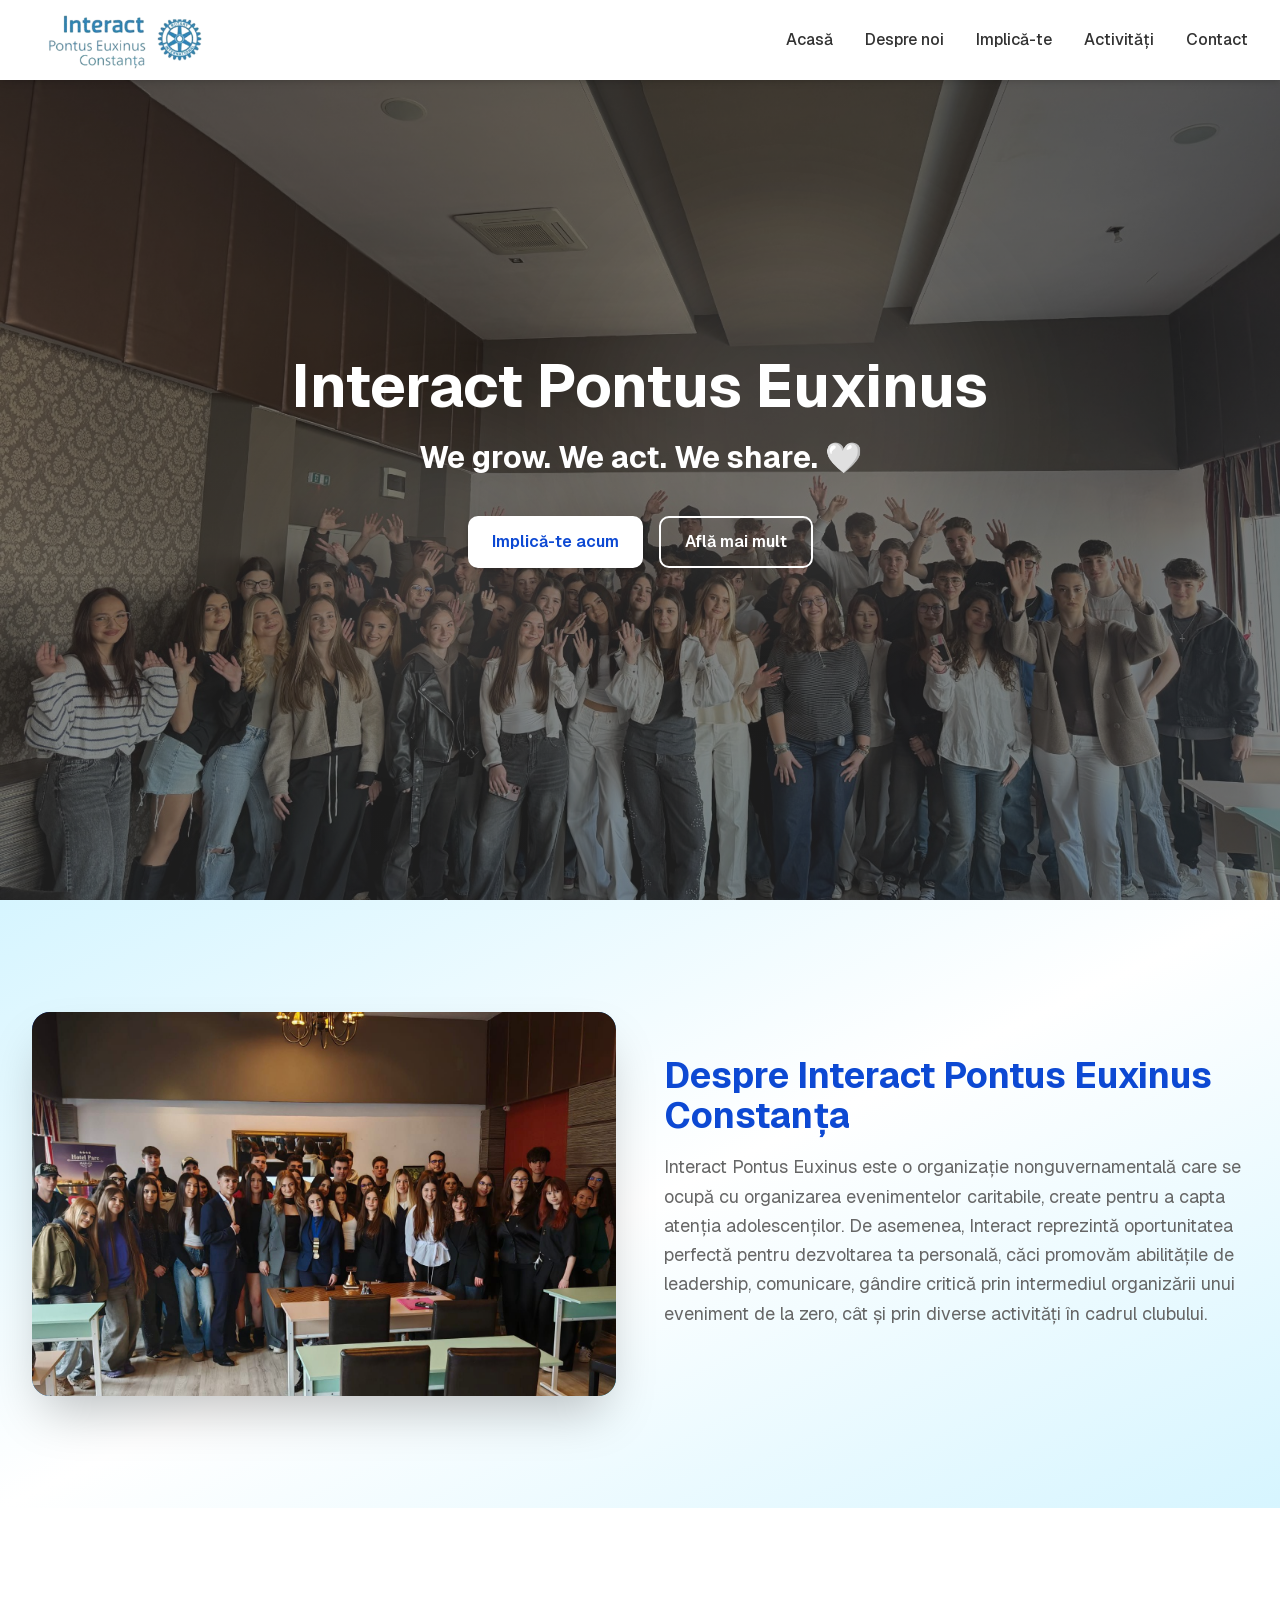
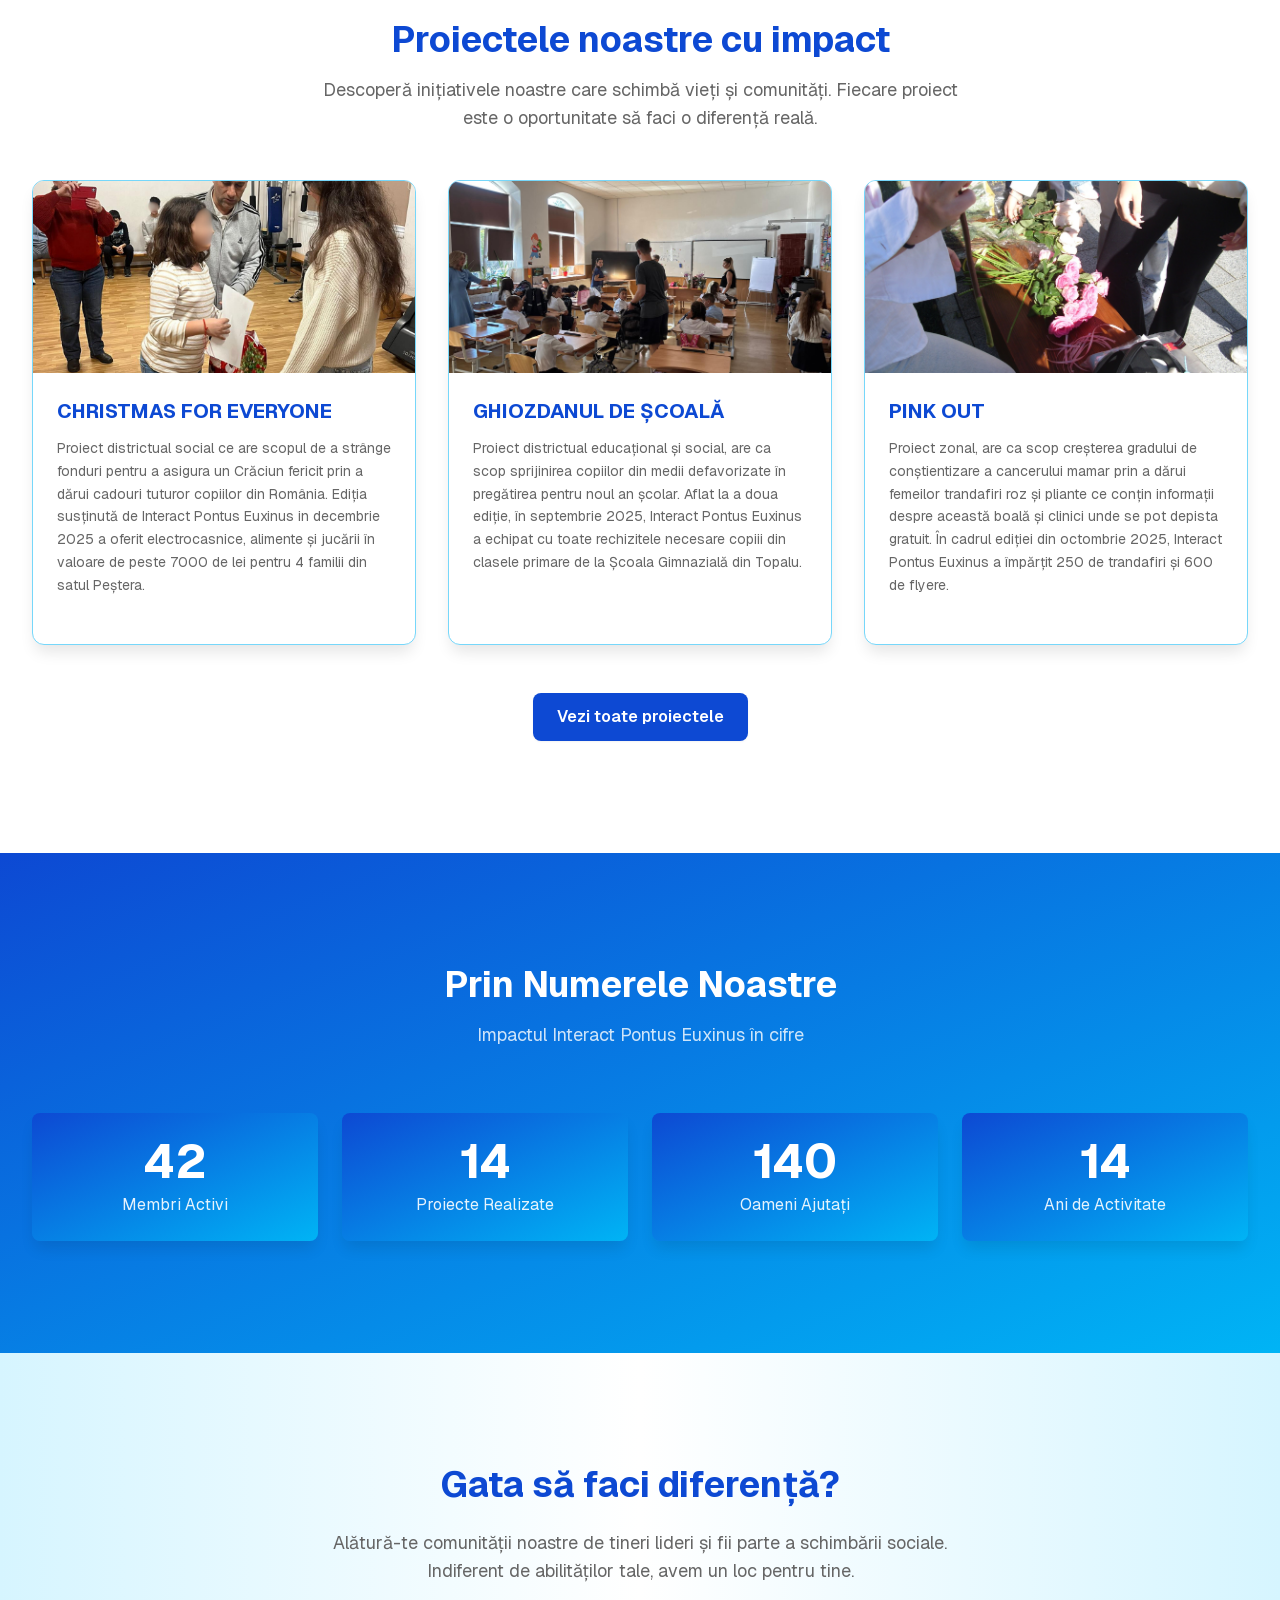
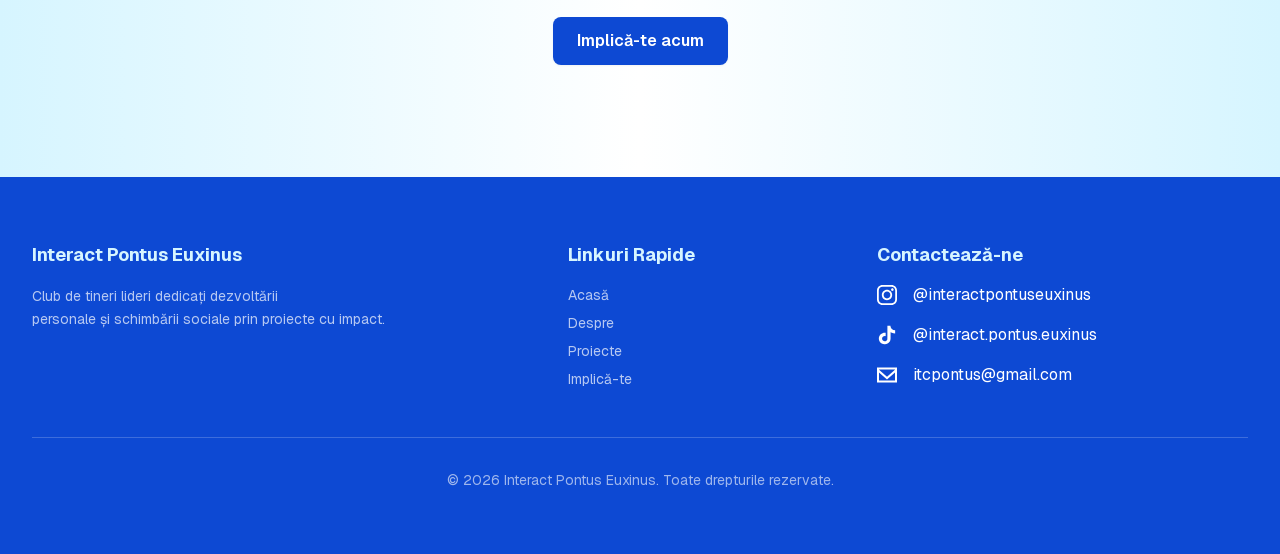
==== commit d72a7a05: "am terminat🥹🥹" ====
--- a/index.html
+++ b/index.html
@@ -1 +1 @@
-<!DOCTYPE html><!--lRbS5fp3eOGjG6SJz50Uz--><html lang="ro"><head><meta charSet="utf-8"/><meta name="viewport" content="width=device-width, initial-scale=1"/><link rel="preload" href="/interactpontus.github.io/_next/static/media/797e433ab948586e-s.p.dbea232f.woff2" as="font" crossorigin="" type="font/woff2"/><link rel="preload" href="/interactpontus.github.io/_next/static/media/caa3a2e1cccd8315-s.p.853070df.woff2" as="font" crossorigin="" type="font/woff2"/><link rel="preload" as="image" href="/itc_logo.png"/><link rel="preload" href="/placeholder.svg?height=400&amp;width=500" as="image"/><link rel="preload" as="image" href="/poze/christmas_for_everyone/cfe.png"/><link rel="preload" as="image" href="/poze/ghiozdanul_de_scl/gds.jpg"/><link rel="preload" as="image" href="/poze/pink_out/pinkout.jpeg"/><link rel="preload" href="/instagram.svg" as="image"/><link rel="preload" href="/tiktok.svg" as="image"/><link rel="preload" href="/mail.svg" as="image"/><link rel="stylesheet" href="/interactpontus.github.io/_next/static/chunks/8a80e7184ad3a13f.css" data-precedence="next"/><link rel="stylesheet" href="/interactpontus.github.io/_next/static/chunks/e3ac779eadc26e9a.css" data-precedence="next"/><link rel="preload" as="script" fetchPriority="low" href="/interactpontus.github.io/_next/static/chunks/0487dcf119c456b7.js"/><script src="/interactpontus.github.io/_next/static/chunks/4a2e6ca9bc162ffe.js" async=""></script><script src="/interactpontus.github.io/_next/static/chunks/28202c94d3d3bb23.js" async=""></script><script src="/interactpontus.github.io/_next/static/chunks/06525dfb60487280.js" async=""></script><script src="/interactpontus.github.io/_next/static/chunks/5d531e7148feb986.js" async=""></script><script src="/interactpontus.github.io/_next/static/chunks/turbopack-d17d509e279469b6.js" async=""></script><script src="/interactpontus.github.io/_next/static/chunks/ff1a16fafef87110.js" async=""></script><script src="/interactpontus.github.io/_next/static/chunks/247eb132b7f7b574.js" async=""></script><script src="/interactpontus.github.io/_next/static/chunks/5bab93f39577e409.js" async=""></script><script src="/interactpontus.github.io/_next/static/chunks/ab4a19e8e624cec0.js" async=""></script><meta name="next-size-adjust" content=""/><title>Interact Pontus Euxinus - Clubul Tinerilor Lideri</title><meta name="description" content="Interact Pontus Euxinus: Dezvoltă-te ca lider, angajează-te în comunitate, și fă o diferență prin voluntariat și proiecte cu impact."/><meta name="generator" content="v0.app"/><link rel="icon" href="/interactpontus.github.io/favicon.ico?favicon.9fdfeaf8.ico" sizes="32x32" type="image/x-icon"/><script src="/interactpontus.github.io/_next/static/chunks/a6dad97d9634a72d.js" noModule=""></script></head><body class="geist_a7695b8e-module__Entzca__className antialiased"><div hidden=""><!--$--><!--/$--></div><main class="bg-white"><header class="fixed top-0 w-full z-50 transition-all duration-500 bg-white shadow-md"><div class="container-interact"><div class="flex justify-between items-center h-16 md:h-20"><a class="flex items-center gap-2" href="/interactpontus.github.io"><img src="/itc_logo.png" class="h-12 md:h-15"/></a><nav class="hidden md:flex gap-8"><a class="font-medium transition-colors duration-300 hover:text-[var(--interact-blue)]" style="color:#333333" href="/interactpontus.github.io">Acasă</a><div class="relative group"><button class="font-medium transition-colors duration-300 hover:text-[var(--interact-blue)]" style="color:#333333">Despre noi</button><div class=" absolute left-0 mt-1 w-48 bg-white shadow-lg rounded-md  opacity-0 invisible  group-hover:opacity-100 group-hover:visible  transition-all duration-200 "><ul class="flex flex-col"><li><a class="block px-4 py-2 text-md text-gray-700" href="/interactpontus.github.io/despre/district-2241">District 2241</a></li><li><a class="block px-4 py-2 text-md text-gray-700" href="/interactpontus.github.io/despre/istorie-rotary">Istorie Rotary</a></li><li><a class="block px-4 py-2 text-md text-gray-700" href="/interactpontus.github.io/despre/valorile-noastre">Valorile noastre</a></li></ul></div></div><div class="relative group"><button class="font-medium transition-colors duration-300 hover:text-[var(--interact-blue)]" style="color:#333333">Implică-te</button><div class=" absolute left-0 mt-1 w-48 bg-white shadow-lg rounded-md  opacity-0 invisible  group-hover:opacity-100 group-hover:visible  transition-all duration-200 "><ul class="flex flex-col"><li><a class="block px-4 py-2 text-md text-gray-700" href="/interactpontus.github.io/implica-te/sponsorizeaza">Sponsorizeaza</a></li><li><a class="block px-4 py-2 text-md text-gray-700" href="/interactpontus.github.io/implica-te/devino-membru">Devino membru</a></li></ul></div></div><a class="font-medium transition-colors duration-300 hover:text-[var(--interact-blue)]" style="color:#333333" href="/interactpontus.github.io/activitati">Activități</a><a class="font-medium transition-colors duration-300 hover:text-[var(--interact-blue)]" style="color:#333333" href="#contact">Contact</a></nav><button class="md:hidden p-2" aria-label="Toggle menu"><svg xmlns="http://www.w3.org/2000/svg" width="24" height="24" viewBox="0 0 24 24" fill="none" stroke="currentColor" stroke-width="2" stroke-linecap="round" stroke-linejoin="round" class="lucide lucide-menu w-6 h-6" style="color:var(--interact-blue)"><line x1="4" x2="20" y1="12" y2="12"></line><line x1="4" x2="20" y1="6" y2="6"></line><line x1="4" x2="20" y1="18" y2="18"></line></svg></button></div></div></header><section id="home" class="min-h-screen flex items-center justify-center pt-16 relative overflow-hidden"><div class="absolute inset-0 bg-center bg-cover bg-no-repeat opacity-80" style="background-image:url(&#x27;poze/banner/banner.jpeg&#x27;)"></div><div class="absolute inset-0 opacity-90 bg-gradient-to-br from-[var(--interact-blue)]/60 via-[var(--interact-cyan)]/50 to-[var(--interact-light-cyan)]/40" style="background:linear-gradient(rgba(0, 0, 0, 0.7), rgba(0, 0, 0, 0.5))"></div><div class="relative z-10"><div class="absolute top-20 left-10 w-72 h-72 bg-white/10 rounded-full blur-3xl"></div><div class="absolute bottom-0 right-10 w-96 h-96 bg-white/10 rounded-full blur-3xl"></div><div class="container-interact relative z-10 text-center"><h1 class="text-4xl md:text-6xl font-bold text-white mb-4 leading-tight">Interact Pontus Euxinus</h1><p class="text-lg md:text-3xl font-bold text-white mb-10 max-w-2xl mx-auto">We grow. We act. We share. 🤍</p><div class="flex flex-col sm:flex-row gap-4 justify-center mb-12"><button class="btn-primary px-6 py-3 rounded-lg font-semibold shadow-md hover:shadow-lg transition-colors duration-300" style="background-color:white;color:var(--interact-blue)">Implică-te acum</button><button class="btn-ghost px-6 py-3 rounded-lg font-semibold transition-all duration-300" style="border:2px solid white;color:white"><a href="#about">Află mai mult</a></button></div></div></div></section><section id="about" class="py-20 md:py-28 gradient-section"><div class="container-interact"><div class="grid md:grid-cols-2 gap-12 items-center"><div class="order-2 md:order-1"><div class="rounded-2xl overflow-hidden shadow-2xl h-80 md:h-96 flex items-center justify-center" style="background:linear-gradient(to bottom right, var(--interact-blue), var(--interact-cyan))"><img src="/placeholder.svg?height=400&amp;width=500" alt="Echipa Interact" class="w-full h-full object-cover"/></div></div><div class="order-1 md:order-2"><h2 class="section-title text-left">Despre Interact Pontus Euxinus</h2><p class="text-lg leading-relaxed mb-6" style="color:#666666">Interact Pontus Euxinus este o organizație nonguvernamentală care se ocupă cu organizarea evenimentelor caritabile, create pentru a capta atenția adolescenților. De asemenea, Interact reprezintă oportunitatea perfectă pentru dezvoltarea ta personală, căci promovăm abilitățile de leadership, comunicare, gândire critică prin intermediul organizării unui eveniment de la zero, cât și prin diverse activități în cadrul clubului.</p></div></div></div></section><section id="projects" class="py-20 md:py-28 bg-white"><div class="container-interact"><h2 class="section-title">Proiectele noastre cu impact</h2><p class="section-subtitle max-w-2xl mx-auto">Descoperă inițiativele noastre care schimbă vieți și comunități. Fiecare proiect este o oportunitate să faci o diferență reală.</p><div class="grid md:grid-cols-2 lg:grid-cols-3 gap-8 mb-12"><div class="card-project"><div class="h-48 overflow-hidden" style="background:linear-gradient(to bottom right, var(--interact-light-cyan), var(--interact-cyan))"><img src="/poze/christmas_for_everyone/cfe.png" alt="CHRISTMAS FOR EVERYONE" class="w-full h-full object-cover hover:scale-110 transition-transform duration-500"/></div><div class="p-6"><h3 class="text-xl font-bold mb-3" style="color:var(--interact-blue)">CHRISTMAS FOR EVERYONE</h3><p class="text-sm leading-relaxed mb-6" style="color:#666666">Proiect districtual social ce are scopul de a strânge fonduri pentru a asigura un Crăciun fericit prin a dărui cadouri tuturor copiilor din România. Ediția susținută de Interact Pontus Euxinus in decembrie 2025 a oferit electrocasnice, alimente și jucării în valoare de peste 7000 de lei pentru 4 familii din satul Peștera.</p></div></div><div class="card-project"><div class="h-48 overflow-hidden" style="background:linear-gradient(to bottom right, var(--interact-light-cyan), var(--interact-cyan))"><img src="/poze/ghiozdanul_de_scl/gds.jpg" alt="GHIOZDANUL DE ȘCOALĂ" class="w-full h-full object-cover hover:scale-110 transition-transform duration-500"/></div><div class="p-6"><h3 class="text-xl font-bold mb-3" style="color:var(--interact-blue)">GHIOZDANUL DE ȘCOALĂ</h3><p class="text-sm leading-relaxed mb-6" style="color:#666666">Proiect districtual educațional și social, are ca scop sprijinirea copiilor din medii defavorizate în pregătirea pentru noul an școlar. Aflat la a doua ediție, în septembrie 2025, Interact Pontus Euxinus a echipat cu toate rechizitele necesare copiii din clasele primare de la Școala Gimnazială din Topalu.</p></div></div><div class="card-project"><div class="h-48 overflow-hidden" style="background:linear-gradient(to bottom right, var(--interact-light-cyan), var(--interact-cyan))"><img src="/poze/pink_out/pinkout.jpeg" alt="PINK OUT" class="w-full h-full object-cover hover:scale-110 transition-transform duration-500"/></div><div class="p-6"><h3 class="text-xl font-bold mb-3" style="color:var(--interact-blue)">PINK OUT</h3><p class="text-sm leading-relaxed mb-6" style="color:#666666">Proiect zonal, are ca scop creșterea gradului de conștientizare a cancerului mamar prin a dărui femeilor trandafiri roz și pliante ce conțin informații despre această boală și clinici unde se pot depista gratuit. În cadrul ediției din octombrie 2025, Interact Pontus Euxinus a împărțit 250 de trandafiri și 600 de flyere.</p></div></div></div><div class="flex justify-center"><button class="btn-primary"><a href="/interactpontus.github.io/activitati">Vezi toate proiectele</a></button></div></div></section><section id="stats" class="py-20 md:py-28" style="background:linear-gradient(to bottom right, var(--interact-blue), var(--interact-cyan))"><div class="container-interact"><h2 class="text-3xl md:text-4xl font-bold text-white text-center mb-4">Prin Numerele Noastre</h2><p class="text-lg text-white/80 text-center mb-12 md:mb-16">Impactul Interact Pontus Euxinus în cifre</p><div class="grid md:grid-cols-2 lg:grid-cols-4 gap-6"><div class="stat-card"><p class="text-4xl md:text-5xl font-bold mb-2">0</p><p class="text-sm md:text-base opacity-90">Membri Activi</p></div><div class="stat-card"><p class="text-4xl md:text-5xl font-bold mb-2">0</p><p class="text-sm md:text-base opacity-90">Proiecte Realizate</p></div><div class="stat-card"><p class="text-4xl md:text-5xl font-bold mb-2">0</p><p class="text-sm md:text-base opacity-90">Oameni Ajutați</p></div><div class="stat-card"><p class="text-4xl md:text-5xl font-bold mb-2">0</p><p class="text-sm md:text-base opacity-90">Ani de Activitate</p></div></div></div></section><section class="py-20 md:py-28" style="background:linear-gradient(to right, var(--interact-light-bg), white, var(--interact-light-bg))"><div class="container-interact text-center"><h2 class="text-3xl md:text-4xl font-bold mb-6" style="color:var(--interact-blue)">Gata să faci diferență?</h2><p class="text-lg mb-8 max-w-2xl mx-auto" style="color:#666666">Alătură-te comunității noastre de tineri lideri și fii parte a schimbării sociale. Indiferent de abilităților tale, avem un loc pentru tine.</p><div class="flex flex-col sm:flex-row gap-4 justify-center"><button class="btn-primary">Implică-te acum</button></div></div></section><footer id="contact" class="text-white py-16 md:py-16" style="background-color:var(--interact-blue)"><div class="container-interact"><div class="grid md:grid-cols-[auto_auto_auto] gap-8 mb-12"><div><h3 class="font-bold text-lg mb-4" style="color:var(--interact-light-bg)">Interact Pontus Euxinus</h3><p class="text-white/70 text-sm leading-relaxed">Club de tineri lideri dedicați dezvoltării<br/>personale și schimbării sociale prin proiecte cu impact.</p></div><div><h3 class="font-bold text-lg mb-4" style="color:var(--interact-light-bg)">Linkuri Rapide</h3><ul class="space-y-2 text-sm"><li><a class="text-white/70 hover:text-white transition-colors" href="/interactpontus.github.io">Acasă</a></li><li><a class="text-white/70 hover:text-white transition-colors" href="/interactpontus.github.io/despre/district-2241">Despre</a></li><li><a class="text-white/70 hover:text-white transition-colors" href="/interactpontus.github.io/activitati">Proiecte</a></li><li><a class="text-white/70 hover:text-white transition-colors" href="/interactpontus.github.io/implica-te/devino-membru">Implică-te</a></li></ul></div><div><h3 class="font-bold text-lg mb-4" style="color:var(--interact-light-bg)">Contactează-ne</h3><div><div class="flex gap-4"><img src="/instagram.svg" class="w-5 h-5 invert"/><a href="https://www.instagram.com/interactpontuseuxinus/" target="_blank" aria-label="Instagram" class="h-5 rounded-lg flex items-center justify-center hover:transition-colors">@interactpontuseuxinus</a></div><div class="flex gap-4 mt-5"><img src="/tiktok.svg" class="w-5 h-5 invert"/><a href="https://www.tiktok.com/@interact.pontus.euxinus" target="_blank" aria-label="Facebook" class="h-5 rounded-lg flex items-center justify-center hover:transition-colors">@interact.pontus.euxinus</a></div><div class="flex gap-4 mt-5"><img src="/mail.svg" class="w-5 h-5 invert"/><a href="mailto:itcpontus@gmail.com" aria-label="Mail" class="h-5 rounded-lg flex items-center justify-center hover:transition-colors">itcpontus@gmail.com</a></div></div></div></div><div class="border-t border-white/20 pt-8"><div class="text-center text-white/60 text-sm"><p>© <!-- -->2026<!-- --> Interact Pontus Euxinus. Toate drepturile rezervate.</p></div></div></div></footer></main><!--$--><!--/$--><!--$!--><template data-dgst="BAILOUT_TO_CLIENT_SIDE_RENDERING"></template><!--/$--><script src="/interactpontus.github.io/_next/static/chunks/0487dcf119c456b7.js" id="_R_" async=""></script><script>(self.__next_f=self.__next_f||[]).push([0])</script><script>self.__next_f.push([1,"1:\"$Sreact.fragment\"\n2:I[39756,[\"/interactpontus.github.io/_next/static/chunks/ff1a16fafef87110.js\",\"/interactpontus.github.io/_next/static/chunks/247eb132b7f7b574.js\"],\"default\"]\n3:I[37457,[\"/interactpontus.github.io/_next/static/chunks/ff1a16fafef87110.js\",\"/interactpontus.github.io/_next/static/chunks/247eb132b7f7b574.js\"],\"default\"]\n4:I[2355,[\"/interactpontus.github.io/_next/static/chunks/5bab93f39577e409.js\"],\"Analytics\"]\n5:I[70119,[\"/interactpontus.github.io/_next/static/chunks/5bab93f39577e409.js\",\"/interactpontus.github.io/_next/static/chunks/ab4a19e8e624cec0.js\"],\"default\"]\n6:I[92349,[\"/interactpontus.github.io/_next/static/chunks/5bab93f39577e409.js\",\"/interactpontus.github.io/_next/static/chunks/ab4a19e8e624cec0.js\"],\"default\"]\n7:I[64109,[\"/interactpontus.github.io/_next/static/chunks/5bab93f39577e409.js\",\"/interactpontus.github.io/_next/static/chunks/ab4a19e8e624cec0.js\"],\"default\"]\n8:I[99648,[\"/interactpontus.github.io/_next/static/chunks/5bab93f39577e409.js\",\"/interactpontus.github.io/_next/static/chunks/ab4a19e8e624cec0.js\"],\"default\"]\n9:I[86929,[\"/interactpontus.github.io/_next/static/chunks/5bab93f39577e409.js\",\"/interactpontus.github.io/_next/static/chunks/ab4a19e8e624cec0.js\"],\"default\"]\n10:I[68027,[],\"default\"]\n:HL[\"/interactpontus.github.io/_next/static/chunks/8a80e7184ad3a13f.css\",\"style\"]\n:HL[\"/interactpontus.github.io/_next/static/chunks/e3ac779eadc26e9a.css\",\"style\"]\n:HL[\"/interactpontus.github.io/_next/static/media/797e433ab948586e-s.p.dbea232f.woff2\",\"font\",{\"crossOrigin\":\"\",\"type\":\"font/woff2\"}]\n:HL[\"/interactpontus.github.io/_next/static/media/caa3a2e1cccd8315-s.p.853070df.woff2\",\"font\",{\"crossOrigin\":\"\",\"type\":\"font/woff2\"}]\n:HL[\"/placeholder.svg?height=400\u0026width=500\",\"image\"]\n"])</script><script>self.__next_f.push([1,"0:{\"P\":null,\"b\":\"lRbS5fp3eOGjG6SJz50Uz\",\"c\":[\"\",\"\"],\"q\":\"\",\"i\":false,\"f\":[[[\"\",{\"children\":[\"__PAGE__\",{}]},\"$undefined\",\"$undefined\",true],[[\"$\",\"$1\",\"c\",{\"children\":[[[\"$\",\"link\",\"0\",{\"rel\":\"stylesheet\",\"href\":\"/interactpontus.github.io/_next/static/chunks/8a80e7184ad3a13f.css\",\"precedence\":\"next\",\"crossOrigin\":\"$undefined\",\"nonce\":\"$undefined\"}],[\"$\",\"link\",\"1\",{\"rel\":\"stylesheet\",\"href\":\"/interactpontus.github.io/_next/static/chunks/e3ac779eadc26e9a.css\",\"precedence\":\"next\",\"crossOrigin\":\"$undefined\",\"nonce\":\"$undefined\"}],[\"$\",\"script\",\"script-0\",{\"src\":\"/interactpontus.github.io/_next/static/chunks/5bab93f39577e409.js\",\"async\":true,\"nonce\":\"$undefined\"}]],[\"$\",\"html\",null,{\"lang\":\"ro\",\"children\":[\"$\",\"body\",null,{\"className\":\"geist_a7695b8e-module__Entzca__className antialiased\",\"children\":[[\"$\",\"$L2\",null,{\"parallelRouterKey\":\"children\",\"error\":\"$undefined\",\"errorStyles\":\"$undefined\",\"errorScripts\":\"$undefined\",\"template\":[\"$\",\"$L3\",null,{}],\"templateStyles\":\"$undefined\",\"templateScripts\":\"$undefined\",\"notFound\":[[[\"$\",\"title\",null,{\"children\":\"404: This page could not be found.\"}],[\"$\",\"div\",null,{\"style\":{\"fontFamily\":\"system-ui,\\\"Segoe UI\\\",Roboto,Helvetica,Arial,sans-serif,\\\"Apple Color Emoji\\\",\\\"Segoe UI Emoji\\\"\",\"height\":\"100vh\",\"textAlign\":\"center\",\"display\":\"flex\",\"flexDirection\":\"column\",\"alignItems\":\"center\",\"justifyContent\":\"center\"},\"children\":[\"$\",\"div\",null,{\"children\":[[\"$\",\"style\",null,{\"dangerouslySetInnerHTML\":{\"__html\":\"body{color:#000;background:#fff;margin:0}.next-error-h1{border-right:1px solid rgba(0,0,0,.3)}@media (prefers-color-scheme:dark){body{color:#fff;background:#000}.next-error-h1{border-right:1px solid rgba(255,255,255,.3)}}\"}}],[\"$\",\"h1\",null,{\"className\":\"next-error-h1\",\"style\":{\"display\":\"inline-block\",\"margin\":\"0 20px 0 0\",\"padding\":\"0 23px 0 0\",\"fontSize\":24,\"fontWeight\":500,\"verticalAlign\":\"top\",\"lineHeight\":\"49px\"},\"children\":404}],[\"$\",\"div\",null,{\"style\":{\"display\":\"inline-block\"},\"children\":[\"$\",\"h2\",null,{\"style\":{\"fontSize\":14,\"fontWeight\":400,\"lineHeight\":\"49px\",\"margin\":0},\"children\":\"This page could not be found.\"}]}]]}]}]],[]],\"forbidden\":\"$undefined\",\"unauthorized\":\"$undefined\"}],[\"$\",\"$L4\",null,{}]]}]}]]}],{\"children\":[[\"$\",\"$1\",\"c\",{\"children\":[[\"$\",\"main\",null,{\"className\":\"bg-white\",\"children\":[[\"$\",\"$L5\",null,{}],[\"$\",\"$L6\",null,{}],[\"$\",\"section\",null,{\"id\":\"about\",\"className\":\"py-20 md:py-28 gradient-section\",\"children\":[\"$\",\"div\",null,{\"className\":\"container-interact\",\"children\":[\"$\",\"div\",null,{\"className\":\"grid md:grid-cols-2 gap-12 items-center\",\"children\":[[\"$\",\"div\",null,{\"className\":\"order-2 md:order-1\",\"children\":[\"$\",\"div\",null,{\"className\":\"rounded-2xl overflow-hidden shadow-2xl h-80 md:h-96 flex items-center justify-center\",\"style\":{\"background\":\"linear-gradient(to bottom right, var(--interact-blue), var(--interact-cyan))\"},\"children\":[\"$\",\"img\",null,{\"src\":\"/placeholder.svg?height=400\u0026width=500\",\"alt\":\"Echipa Interact\",\"className\":\"w-full h-full object-cover\"}]}]}],[\"$\",\"div\",null,{\"className\":\"order-1 md:order-2\",\"children\":[[\"$\",\"h2\",null,{\"className\":\"section-title text-left\",\"children\":\"Despre Interact Pontus Euxinus\"}],[\"$\",\"p\",null,{\"className\":\"text-lg leading-relaxed mb-6\",\"style\":{\"color\":\"#666666\"},\"children\":\"Interact Pontus Euxinus este o organizație nonguvernamentală care se ocupă cu organizarea evenimentelor caritabile, create pentru a capta atenția adolescenților. De asemenea, Interact reprezintă oportunitatea perfectă pentru dezvoltarea ta personală, căci promovăm abilitățile de leadership, comunicare, gândire critică prin intermediul organizării unui eveniment de la zero, cât și prin diverse activități în cadrul clubului.\"}]]}]]}]}]}],[\"$\",\"$L7\",null,{}],[\"$\",\"$L8\",null,{}],[\"$\",\"$L9\",null,{}],[\"$\",\"footer\",null,{\"id\":\"contact\",\"className\":\"text-white py-16 md:py-16\",\"style\":{\"backgroundColor\":\"var(--interact-blue)\"},\"children\":[\"$\",\"div\",null,{\"className\":\"container-interact\",\"children\":[[\"$\",\"div\",null,{\"className\":\"grid md:grid-cols-[auto_auto_auto] gap-8 mb-12\",\"children\":[[\"$\",\"div\",null,{\"children\":[[\"$\",\"h3\",null,{\"className\":\"font-bold text-lg mb-4\",\"style\":{\"color\":\"var(--interact-light-bg)\"},\"children\":\"Interact Pontus Euxinus\"}],[\"$\",\"p\",null,{\"className\":\"text-white/70 text-sm leading-relaxed\",\"children\":[\"Club de tineri lideri dedicați dezvoltării\",[\"$\",\"br\",null,{}],\"personale și schimbării sociale prin proiecte cu impact.\"]}]]}],[\"$\",\"div\",null,{\"children\":[[\"$\",\"h3\",null,{\"className\":\"font-bold text-lg mb-4\",\"style\":{\"color\":\"var(--interact-light-bg)\"},\"children\":\"Linkuri Rapide\"}],\"$La\"]}],\"$Lb\"]}],\"$Lc\"]}]}]]}],[\"$Ld\"],\"$Le\"]}],{},null,false,false]},null,false,false],\"$Lf\",false]],\"m\":\"$undefined\",\"G\":[\"$10\",[]],\"S\":true}\n"])</script><script>self.__next_f.push([1,"11:I[22016,[\"/interactpontus.github.io/_next/static/chunks/5bab93f39577e409.js\",\"/interactpontus.github.io/_next/static/chunks/ab4a19e8e624cec0.js\"],\"\"]\n12:I[97367,[\"/interactpontus.github.io/_next/static/chunks/ff1a16fafef87110.js\",\"/interactpontus.github.io/_next/static/chunks/247eb132b7f7b574.js\"],\"OutletBoundary\"]\n13:\"$Sreact.suspense\"\n15:I[97367,[\"/interactpontus.github.io/_next/static/chunks/ff1a16fafef87110.js\",\"/interactpontus.github.io/_next/static/chunks/247eb132b7f7b574.js\"],\"ViewportBoundary\"]\n17:I[97367,[\"/interactpontus.github.io/_next/static/chunks/ff1a16fafef87110.js\",\"/interactpontus.github.io/_next/static/chunks/247eb132b7f7b574.js\"],\"MetadataBoundary\"]\n:HL[\"/instagram.svg\",\"image\"]\n:HL[\"/tiktok.svg\",\"image\"]\n:HL[\"/mail.svg\",\"image\"]\na:[\"$\",\"ul\",null,{\"className\":\"space-y-2 text-sm\",\"children\":[[\"$\",\"li\",null,{\"children\":[\"$\",\"$L11\",null,{\"href\":\"/\",\"className\":\"text-white/70 hover:text-white transition-colors\",\"children\":\"Acasă\"}]}],[\"$\",\"li\",null,{\"children\":[\"$\",\"$L11\",null,{\"href\":\"/despre/district-2241\",\"className\":\"text-white/70 hover:text-white transition-colors\",\"children\":\"Despre\"}]}],[\"$\",\"li\",null,{\"children\":[\"$\",\"$L11\",null,{\"href\":\"/activitati\",\"className\":\"text-white/70 hover:text-white transition-colors\",\"children\":\"Proiecte\"}]}],[\"$\",\"li\",null,{\"children\":[\"$\",\"$L11\",null,{\"href\":\"/implica-te/devino-membru\",\"className\":\"text-white/70 hover:text-white transition-colors\",\"children\":\"Implică-te\"}]}]]}]\nb:[\"$\",\"div\",null,{\"children\":[[\"$\",\"h3\",null,{\"className\":\"font-bold text-lg mb-4\",\"style\":{\"color\":\"var(--interact-light-bg)\"},\"children\":\"Contactează-ne\"}],[\"$\",\"div\",null,{\"children\":[[\"$\",\"div\",null,{\"className\":\"flex gap-4\",\"children\":[[\"$\",\"img\",null,{\"src\":\"/instagram.svg\",\"className\":\"w-5 h-5 invert\"}],[\"$\",\"a\",null,{\"href\":\"https://www.instagram.com/interactpontuseuxinus/\",\"target\":\"_blank\",\"aria-label\":\"Instagram\",\"className\":\"h-5 rounded-lg flex items-center justify-center hover:transition-colors\",\"children\":\"@interactpontuseuxinus\"}]]}],[\"$\",\"div\",null,{\"className\":\"flex gap-4 mt-5\",\"children\":[[\"$\",\"img\",null,{\"src\":\"/tiktok.svg\",\"className\":\"w-5 h-5 invert\"}],[\"$\",\"a\",null,{\"href\":\"https://www.tiktok.com/@interact.pontus.euxinus\",\"target\":\"_blank\",\"aria-label\":\"Facebook\",\"className\":\"h-5 rounded-lg flex items-center justify-center hover:transition-colors\",\"children\":\"@interact.pontus.euxinus\"}]]}],[\"$\",\"div\",null,{\"className\":\"flex gap-4 mt-5\",\"children\":[[\"$\",\"img\",null,{\"src\":\"/mail.svg\",\"className\":\"w-5 h-5 invert\"}],[\"$\",\"a\",null,{\"href\":\"mailto:itcpontus@gmail.com\",\"aria-label\":\"Mail\",\"className\":\"h-5 rounded-lg flex items-center justify-center hover:transition-colors\",\"children\":\"itcpontus@gmail.com\"}]]}]]}]]}]\nc:[\"$\",\"div\",null,{\"className\":\"border-t border-white/20 pt-8\",\"children\":[\"$\",\"div\",null,{\"className\":\"text-center text-white/60 text-sm\",\"children\":[\"$\",\"p\",null,{\"children\":[\"© \",2026,\" Interact Pontus Euxinus. Toate drepturile rezervate.\"]}]}]}]\nd:[\"$\",\"script\",\"script-0\",{\"src\":\"/interactpontus.github.io/_next/static/chunks/ab4a19e8e624cec0.js\",\"async\":true,\"nonce\":\"$undefined\"}]\ne:[\"$\",\"$L12\",null,{\"children\":[\"$\",\"$13\",null,{\"name\":\"Next.MetadataOutlet\",\"children\":\"$@14\"}]}]\nf:[\"$\",\"$1\",\"h\",{\"children\":[null,[\"$\",\"$L15\",null,{\"children\":\"$@16\"}],[\"$\",\"div\",null,{\"hidden\":true,\"children\":[\"$\",\"$L17\",null,{\"children\":[\"$\",\"$13\",null,{\"name\":\"Next.Metadata\",\"children\":\"$@18\"}]}]}],[\"$\",\"meta\",null,{\"name\":\"next-size-adjust\",\"content\":\"\"}]]}]\n"])</script><script>self.__next_f.push([1,"16:[[\"$\",\"meta\",\"0\",{\"charSet\":\"utf-8\"}],[\"$\",\"meta\",\"1\",{\"name\":\"viewport\",\"content\":\"width=device-width, initial-scale=1\"}]]\n"])</script><script>self.__next_f.push([1,"19:I[27201,[\"/interactpontus.github.io/_next/static/chunks/ff1a16fafef87110.js\",\"/interactpontus.github.io/_next/static/chunks/247eb132b7f7b574.js\"],\"IconMark\"]\n18:[[\"$\",\"title\",\"0\",{\"children\":\"Interact Pontus Euxinus - Clubul Tinerilor Lideri\"}],[\"$\",\"meta\",\"1\",{\"name\":\"description\",\"content\":\"Interact Pontus Euxinus: Dezvoltă-te ca lider, angajează-te în comunitate, și fă o diferență prin voluntariat și proiecte cu impact.\"}],[\"$\",\"meta\",\"2\",{\"name\":\"generator\",\"content\":\"v0.app\"}],[\"$\",\"link\",\"3\",{\"rel\":\"icon\",\"href\":\"/interactpontus.github.io/favicon.ico?favicon.9fdfeaf8.ico\",\"sizes\":\"32x32\",\"type\":\"image/x-icon\"}],[\"$\",\"$L19\",\"4\",{}]]\n14:null\n"])</script></body></html>+<!DOCTYPE html><!--ahD6QPUzlGRWYx786l8vZ--><html lang="ro"><head><meta charSet="utf-8"/><meta name="viewport" content="width=device-width, initial-scale=1"/><link rel="preload" href="/_next/static/media/797e433ab948586e-s.p.dbea232f.woff2" as="font" crossorigin="" type="font/woff2"/><link rel="preload" href="/_next/static/media/caa3a2e1cccd8315-s.p.853070df.woff2" as="font" crossorigin="" type="font/woff2"/><link rel="preload" as="image" href="/itc_logo.png"/><link rel="preload" href="/poze/club/itc_about.jpeg" as="image"/><link rel="preload" as="image" href="/poze/christmas_for_everyone/cfe.png"/><link rel="preload" as="image" href="/poze/ghiozdanul_de_scl/gds.jpg"/><link rel="preload" as="image" href="/poze/pink_out/pinkout.jpeg"/><link rel="preload" href="/instagram.svg" as="image"/><link rel="preload" href="/tiktok.svg" as="image"/><link rel="preload" href="/mail.svg" as="image"/><link rel="stylesheet" href="/_next/static/chunks/8a80e7184ad3a13f.css" data-precedence="next"/><link rel="stylesheet" href="/_next/static/chunks/58cff6b65cba6a71.css" data-precedence="next"/><link rel="preload" as="script" fetchPriority="low" href="/_next/static/chunks/0487dcf119c456b7.js"/><script src="/_next/static/chunks/4a2e6ca9bc162ffe.js" async=""></script><script src="/_next/static/chunks/8296bf97416a5ebf.js" async=""></script><script src="/_next/static/chunks/06525dfb60487280.js" async=""></script><script src="/_next/static/chunks/5d531e7148feb986.js" async=""></script><script src="/_next/static/chunks/turbopack-9ab3e12a472e3cef.js" async=""></script><script src="/_next/static/chunks/ff1a16fafef87110.js" async=""></script><script src="/_next/static/chunks/247eb132b7f7b574.js" async=""></script><script src="/_next/static/chunks/5bab93f39577e409.js" async=""></script><script src="/_next/static/chunks/ab4a19e8e624cec0.js" async=""></script><meta name="next-size-adjust" content=""/><title>Interact Pontus Euxinus - Clubul Tinerilor Lideri</title><meta name="description" content="Interact Pontus Euxinus: Dezvoltă-te ca lider, angajează-te în comunitate, și fă o diferență prin voluntariat și proiecte cu impact."/><meta name="generator" content="v0.app"/><link rel="icon" href="/favicon.ico?favicon.9fdfeaf8.ico" sizes="32x32" type="image/x-icon"/><script src="/_next/static/chunks/a6dad97d9634a72d.js" noModule=""></script></head><body class="geist_a7695b8e-module__Entzca__className antialiased"><div hidden=""><!--$--><!--/$--></div><main class="bg-white"><header class="fixed top-0 w-full z-50 transition-all duration-500 bg-white shadow-md"><div class="container-interact"><div class="flex justify-between items-center h-16 md:h-20"><a class="flex items-center gap-2" href="/"><img src="/itc_logo.png" class="h-12 md:h-15"/></a><nav class="hidden md:flex gap-8"><a class="font-medium transition-colors duration-300 hover:text-[var(--interact-blue)]" style="color:#333333" href="/">Acasă</a><div class="relative group"><button class="font-medium transition-colors duration-300 hover:text-[var(--interact-blue)]" style="color:#333333">Despre noi</button><div class=" absolute left-0 mt-1 w-48 bg-white shadow-lg rounded-md  opacity-0 invisible  group-hover:opacity-100 group-hover:visible  transition-all duration-200 "><ul class="flex flex-col"><li><a class="block px-4 py-2 text-md text-gray-700" href="/despre/district-2241">District 2241</a></li><li><a class="block px-4 py-2 text-md text-gray-700" href="/despre/istorie-rotary">Istorie Rotary</a></li><li><a class="block px-4 py-2 text-md text-gray-700" href="/despre/valorile-noastre">Valorile noastre</a></li></ul></div></div><div class="relative group"><button class="font-medium transition-colors duration-300 hover:text-[var(--interact-blue)]" style="color:#333333">Implică-te</button><div class=" absolute left-0 mt-1 w-48 bg-white shadow-lg rounded-md  opacity-0 invisible  group-hover:opacity-100 group-hover:visible  transition-all duration-200 "><ul class="flex flex-col"><li><a class="block px-4 py-2 text-md text-gray-700" href="/implica-te/sponsorizeaza">Sponsorizeaza</a></li><li><a class="block px-4 py-2 text-md text-gray-700" href="/implica-te/devino-membru">Devino membru</a></li></ul></div></div><a class="font-medium transition-colors duration-300 hover:text-[var(--interact-blue)]" style="color:#333333" href="/activitati">Activități</a><a class="font-medium transition-colors duration-300 hover:text-[var(--interact-blue)]" style="color:#333333" href="#contact">Contact</a></nav><button class="md:hidden p-2" aria-label="Toggle menu"><svg xmlns="http://www.w3.org/2000/svg" width="24" height="24" viewBox="0 0 24 24" fill="none" stroke="currentColor" stroke-width="2" stroke-linecap="round" stroke-linejoin="round" class="lucide lucide-menu w-6 h-6" style="color:var(--interact-blue)"><line x1="4" x2="20" y1="12" y2="12"></line><line x1="4" x2="20" y1="6" y2="6"></line><line x1="4" x2="20" y1="18" y2="18"></line></svg></button></div></div></header><section id="home" class="min-h-screen flex items-center justify-center pt-16 relative overflow-hidden"><div class="absolute inset-0 bg-center bg-cover bg-no-repeat opacity-80" style="background-image:url(&#x27;poze/banner/banner.jpeg&#x27;)"></div><div class="absolute inset-0 opacity-90 bg-gradient-to-br from-[var(--interact-blue)]/60 via-[var(--interact-cyan)]/50 to-[var(--interact-light-cyan)]/40" style="background:linear-gradient(rgba(0, 0, 0, 0.7), rgba(0, 0, 0, 0.5))"></div><div class="relative z-10"><div class="absolute top-20 left-10 w-72 h-72 bg-white/10 rounded-full blur-3xl"></div><div class="absolute bottom-0 right-10 w-96 h-96 bg-white/10 rounded-full blur-3xl"></div><div class="container-interact relative z-10 text-center"><h1 class="text-4xl md:text-6xl font-bold text-white mb-4 leading-tight">Interact Pontus Euxinus</h1><p class="text-lg md:text-3xl font-bold text-white mb-10 max-w-2xl mx-auto">We grow. We act. We share. 🤍</p><div class="flex flex-col sm:flex-row gap-4 justify-center mb-12"><button class="btn-primary px-6 py-3 rounded-lg font-semibold shadow-md hover:shadow-lg transition-colors duration-300" style="background-color:white;color:var(--interact-blue)">Implică-te acum</button><button class="btn-ghost px-6 py-3 rounded-lg font-semibold transition-all duration-300" style="border:2px solid white;color:white"><a href="#about">Află mai mult</a></button></div></div></div></section><section id="about" class="py-20 md:py-28 gradient-section"><div class="container-interact"><div class="grid md:grid-cols-2 gap-12 items-center"><div class="order-2 md:order-1"><div class="rounded-2xl overflow-hidden shadow-2xl h-80 md:h-96 flex items-center justify-center" style="background:linear-gradient(to bottom right, var(--interact-blue), var(--interact-cyan))"><img src="/poze/club/itc_about.jpeg" alt="Echipa Interact" class="w-full h-full object-cover"/></div></div><div class="order-1 md:order-2"><h2 class="section-title text-left">Despre Interact Pontus Euxinus Constanța</h2><p class="text-lg leading-relaxed mb-6" style="color:#666666">Interact Pontus Euxinus este o organizație nonguvernamentală care se ocupă cu organizarea evenimentelor caritabile, create pentru a capta atenția adolescenților. De asemenea, Interact reprezintă oportunitatea perfectă pentru dezvoltarea ta personală, căci promovăm abilitățile de leadership, comunicare, gândire critică prin intermediul organizării unui eveniment de la zero, cât și prin diverse activități în cadrul clubului.</p></div></div></div></section><section id="projects" class="py-20 md:py-28 bg-white"><div class="container-interact"><h2 class="section-title">Proiectele noastre cu impact</h2><p class="section-subtitle max-w-2xl mx-auto">Descoperă inițiativele noastre care schimbă vieți și comunități. Fiecare proiect este o oportunitate să faci o diferență reală.</p><div class="grid md:grid-cols-2 lg:grid-cols-3 gap-8 mb-12"><div class="card-project"><div class="h-48 overflow-hidden" style="background:linear-gradient(to bottom right, var(--interact-light-cyan), var(--interact-cyan))"><img src="/poze/christmas_for_everyone/cfe.png" alt="CHRISTMAS FOR EVERYONE" class="w-full h-full object-cover hover:scale-110 transition-transform duration-500"/></div><div class="p-6"><h3 class="text-xl font-bold mb-3" style="color:var(--interact-blue)">CHRISTMAS FOR EVERYONE</h3><p class="text-sm leading-relaxed mb-6" style="color:#666666">Proiect districtual social ce are scopul de a strânge fonduri pentru a asigura un Crăciun fericit prin a dărui cadouri tuturor copiilor din România. Ediția susținută de Interact Pontus Euxinus in decembrie 2025 a oferit electrocasnice, alimente și jucării în valoare de peste 7000 de lei pentru 4 familii din satul Peștera.</p></div></div><div class="card-project"><div class="h-48 overflow-hidden" style="background:linear-gradient(to bottom right, var(--interact-light-cyan), var(--interact-cyan))"><img src="/poze/ghiozdanul_de_scl/gds.jpg" alt="GHIOZDANUL DE ȘCOALĂ" class="w-full h-full object-cover hover:scale-110 transition-transform duration-500"/></div><div class="p-6"><h3 class="text-xl font-bold mb-3" style="color:var(--interact-blue)">GHIOZDANUL DE ȘCOALĂ</h3><p class="text-sm leading-relaxed mb-6" style="color:#666666">Proiect districtual educațional și social, are ca scop sprijinirea copiilor din medii defavorizate în pregătirea pentru noul an școlar. Aflat la a doua ediție, în septembrie 2025, Interact Pontus Euxinus a echipat cu toate rechizitele necesare copiii din clasele primare de la Școala Gimnazială din Topalu.</p></div></div><div class="card-project"><div class="h-48 overflow-hidden" style="background:linear-gradient(to bottom right, var(--interact-light-cyan), var(--interact-cyan))"><img src="/poze/pink_out/pinkout.jpeg" alt="PINK OUT" class="w-full h-full object-cover hover:scale-110 transition-transform duration-500"/></div><div class="p-6"><h3 class="text-xl font-bold mb-3" style="color:var(--interact-blue)">PINK OUT</h3><p class="text-sm leading-relaxed mb-6" style="color:#666666">Proiect zonal, are ca scop creșterea gradului de conștientizare a cancerului mamar prin a dărui femeilor trandafiri roz și pliante ce conțin informații despre această boală și clinici unde se pot depista gratuit. În cadrul ediției din octombrie 2025, Interact Pontus Euxinus a împărțit 250 de trandafiri și 600 de flyere.</p></div></div></div><div class="flex justify-center"><button class="btn-primary"><a href="/activitati">Vezi toate proiectele</a></button></div></div></section><section id="stats" class="py-20 md:py-28" style="background:linear-gradient(to bottom right, var(--interact-blue), var(--interact-cyan))"><div class="container-interact"><h2 class="text-3xl md:text-4xl font-bold text-white text-center mb-4">Prin Numerele Noastre</h2><p class="text-lg text-white/80 text-center mb-12 md:mb-16">Impactul Interact Pontus Euxinus în cifre</p><div class="grid md:grid-cols-2 lg:grid-cols-4 gap-6"><div class="stat-card"><p class="text-4xl md:text-5xl font-bold mb-2">0</p><p class="text-sm md:text-base opacity-90">Membri Activi</p></div><div class="stat-card"><p class="text-4xl md:text-5xl font-bold mb-2">0</p><p class="text-sm md:text-base opacity-90">Proiecte Realizate</p></div><div class="stat-card"><p class="text-4xl md:text-5xl font-bold mb-2">0</p><p class="text-sm md:text-base opacity-90">Oameni Ajutați</p></div><div class="stat-card"><p class="text-4xl md:text-5xl font-bold mb-2">0</p><p class="text-sm md:text-base opacity-90">Ani de Activitate</p></div></div></div></section><section class="py-20 md:py-28" style="background:linear-gradient(to right, var(--interact-light-bg), white, var(--interact-light-bg))"><div class="container-interact text-center"><h2 class="text-3xl md:text-4xl font-bold mb-6" style="color:var(--interact-blue)">Gata să faci diferență?</h2><p class="text-lg mb-8 max-w-2xl mx-auto" style="color:#666666">Alătură-te comunității noastre de tineri lideri și fii parte a schimbării sociale. Indiferent de abilităților tale, avem un loc pentru tine.</p><div class="flex flex-col sm:flex-row gap-4 justify-center"><button class="btn-primary">Implică-te acum</button></div></div></section><footer id="contact" class="text-white py-16 md:py-16" style="background-color:var(--interact-blue)"><div class="container-interact"><div class="grid md:grid-cols-[auto_auto_auto] gap-8 mb-12"><div><h3 class="font-bold text-lg mb-4" style="color:var(--interact-light-bg)">Interact Pontus Euxinus</h3><p class="text-white/70 text-sm leading-relaxed">Club de tineri lideri dedicați dezvoltării<br/>personale și schimbării sociale prin proiecte cu impact.</p></div><div><h3 class="font-bold text-lg mb-4" style="color:var(--interact-light-bg)">Linkuri Rapide</h3><ul class="space-y-2 text-sm"><li><a class="text-white/70 hover:text-white transition-colors" href="/">Acasă</a></li><li><a class="text-white/70 hover:text-white transition-colors" href="/despre/district-2241">Despre</a></li><li><a class="text-white/70 hover:text-white transition-colors" href="/activitati">Proiecte</a></li><li><a class="text-white/70 hover:text-white transition-colors" href="/implica-te/devino-membru">Implică-te</a></li></ul></div><div><h3 class="font-bold text-lg mb-4" style="color:var(--interact-light-bg)">Contactează-ne</h3><div><div class="flex gap-4"><img src="/instagram.svg" class="w-5 h-5 invert"/><a href="https://www.instagram.com/interactpontuseuxinus/" target="_blank" aria-label="Instagram" class="h-5 rounded-lg flex items-center justify-center hover:transition-colors">@interactpontuseuxinus</a></div><div class="flex gap-4 mt-5"><img src="/tiktok.svg" class="w-5 h-5 invert"/><a href="https://www.tiktok.com/@interact.pontus.euxinus" target="_blank" aria-label="Facebook" class="h-5 rounded-lg flex items-center justify-center hover:transition-colors">@interact.pontus.euxinus</a></div><div class="flex gap-4 mt-5"><img src="/mail.svg" class="w-5 h-5 invert"/><a href="mailto:itcpontus@gmail.com" aria-label="Mail" class="h-5 rounded-lg flex items-center justify-center hover:transition-colors">itcpontus@gmail.com</a></div></div></div></div><div class="border-t border-white/20 pt-8"><div class="text-center text-white/60 text-sm"><p>© <!-- -->2026<!-- --> Interact Pontus Euxinus. Toate drepturile rezervate.</p></div></div></div></footer></main><!--$--><!--/$--><!--$!--><template data-dgst="BAILOUT_TO_CLIENT_SIDE_RENDERING"></template><!--/$--><script src="/_next/static/chunks/0487dcf119c456b7.js" id="_R_" async=""></script><script>(self.__next_f=self.__next_f||[]).push([0])</script><script>self.__next_f.push([1,"1:\"$Sreact.fragment\"\n2:I[39756,[\"/_next/static/chunks/ff1a16fafef87110.js\",\"/_next/static/chunks/247eb132b7f7b574.js\"],\"default\"]\n3:I[37457,[\"/_next/static/chunks/ff1a16fafef87110.js\",\"/_next/static/chunks/247eb132b7f7b574.js\"],\"default\"]\n4:I[70119,[\"/_next/static/chunks/5bab93f39577e409.js\",\"/_next/static/chunks/ab4a19e8e624cec0.js\"],\"default\"]\n5:I[22016,[\"/_next/static/chunks/5bab93f39577e409.js\",\"/_next/static/chunks/ab4a19e8e624cec0.js\"],\"\"]\nc:I[68027,[],\"default\"]\n:HL[\"/_next/static/chunks/8a80e7184ad3a13f.css\",\"style\"]\n:HL[\"/_next/static/chunks/58cff6b65cba6a71.css\",\"style\"]\n:HL[\"/_next/static/media/797e433ab948586e-s.p.dbea232f.woff2\",\"font\",{\"crossOrigin\":\"\",\"type\":\"font/woff2\"}]\n:HL[\"/_next/static/media/caa3a2e1cccd8315-s.p.853070df.woff2\",\"font\",{\"crossOrigin\":\"\",\"type\":\"font/woff2\"}]\n"])</script><script>self.__next_f.push([1,"0:{\"P\":null,\"b\":\"ahD6QPUzlGRWYx786l8vZ\",\"c\":[\"\",\"\"],\"q\":\"\",\"i\":false,\"f\":[[[\"\",{\"children\":[\"__PAGE__\",{}]},\"$undefined\",\"$undefined\",true],[[\"$\",\"$1\",\"c\",{\"children\":[[[\"$\",\"link\",\"0\",{\"rel\":\"stylesheet\",\"href\":\"/_next/static/chunks/8a80e7184ad3a13f.css\",\"precedence\":\"next\",\"crossOrigin\":\"$undefined\",\"nonce\":\"$undefined\"}],[\"$\",\"link\",\"1\",{\"rel\":\"stylesheet\",\"href\":\"/_next/static/chunks/58cff6b65cba6a71.css\",\"precedence\":\"next\",\"crossOrigin\":\"$undefined\",\"nonce\":\"$undefined\"}],[\"$\",\"script\",\"script-0\",{\"src\":\"/_next/static/chunks/5bab93f39577e409.js\",\"async\":true,\"nonce\":\"$undefined\"}]],[\"$\",\"html\",null,{\"lang\":\"ro\",\"children\":[\"$\",\"body\",null,{\"className\":\"geist_a7695b8e-module__Entzca__className antialiased\",\"children\":[[\"$\",\"$L2\",null,{\"parallelRouterKey\":\"children\",\"error\":\"$undefined\",\"errorStyles\":\"$undefined\",\"errorScripts\":\"$undefined\",\"template\":[\"$\",\"$L3\",null,{}],\"templateStyles\":\"$undefined\",\"templateScripts\":\"$undefined\",\"notFound\":[[\"$\",\"div\",null,{\"className\":\"min-h-screen flex flex-col\",\"children\":[[\"$\",\"$L4\",null,{}],[\"$\",\"main\",null,{\"className\":\"flex-1 flex items-center justify-center gradient-section px-4 pt-20\",\"children\":[\"$\",\"div\",null,{\"className\":\"container-interact py-16 md:py-24\",\"children\":[\"$\",\"div\",null,{\"className\":\"max-w-2xl mx-auto text-center\",\"children\":[[\"$\",\"div\",null,{\"className\":\"text-8xl md:text-9xl font-bold mb-6 bg-clip-text text-transparent\",\"style\":{\"backgroundImage\":\"linear-gradient(to right, var(--interact-blue), var(--interact-cyan))\"},\"children\":\"404\"}],[\"$\",\"div\",null,{\"className\":\"w-20 h-20 mx-auto mb-8 rounded-full flex items-center justify-center\",\"style\":{\"backgroundColor\":\"var(--interact-light-bg)\"},\"children\":[\"$\",\"svg\",null,{\"ref\":\"$undefined\",\"xmlns\":\"http://www.w3.org/2000/svg\",\"width\":24,\"height\":24,\"viewBox\":\"0 0 24 24\",\"fill\":\"none\",\"stroke\":\"currentColor\",\"strokeWidth\":2,\"strokeLinecap\":\"round\",\"strokeLinejoin\":\"round\",\"className\":\"lucide lucide-search w-10 h-10\",\"style\":{\"color\":\"var(--interact-blue)\"},\"children\":[[\"$\",\"circle\",\"4ej97u\",{\"cx\":\"11\",\"cy\":\"11\",\"r\":\"8\"}],[\"$\",\"path\",\"1qie3q\",{\"d\":\"m21 21-4.3-4.3\"}],\"$undefined\"]}]}],[\"$\",\"h1\",null,{\"className\":\"text-2xl md:text-4xl font-bold mb-4\",\"style\":{\"color\":\"var(--interact-blue)\"},\"children\":\"Pagina nu a fost găsită\"}],[\"$\",\"p\",null,{\"className\":\"text-base md:text-lg text-gray-600 mb-8 leading-relaxed max-w-md mx-auto\",\"children\":\"Ne pare rău, dar pagina pe care o cauți nu există sau a fost mutată.\"}],[\"$\",\"div\",null,{\"className\":\"flex sm:flex-row justify-center items-center\",\"children\":[\"$\",\"$L5\",null,{\"href\":\"/\",\"className\":\"btn-primary flex items-center gap-2 w-full sm:w-auto justify-center\",\"children\":[[\"$\",\"svg\",null,{\"ref\":\"$undefined\",\"xmlns\":\"http://www.w3.org/2000/svg\",\"width\":24,\"height\":24,\"viewBox\":\"0 0 24 24\",\"fill\":\"none\",\"stroke\":\"currentColor\",\"strokeWidth\":2,\"strokeLinecap\":\"round\",\"strokeLinejoin\":\"round\",\"className\":\"lucide lucide-house w-10 h-5\",\"children\":[[\"$\",\"path\",\"5wwlr5\",{\"d\":\"M15 21v-8a1 1 0 0 0-1-1h-4a1 1 0 0 0-1 1v8\"}],[\"$\",\"path\",\"1d0kgt\",{\"d\":\"M3 10a2 2 0 0 1 .709-1.528l7-5.999a2 2 0 0 1 2.582 0l7 5.999A2 2 0 0 1 21 10v9a2 2 0 0 1-2 2H5a2 2 0 0 1-2-2z\"}],\"$undefined\"]}],\"Înapoi acasă\"]}]}]]}]}]}],[\"$\",\"footer\",null,{\"id\":\"contact\",\"className\":\"text-white py-16 md:py-16\",\"style\":{\"backgroundColor\":\"var(--interact-blue)\"},\"children\":[\"$\",\"div\",null,{\"className\":\"container-interact\",\"children\":[[\"$\",\"div\",null,{\"className\":\"grid md:grid-cols-[auto_auto_auto] gap-8 mb-12\",\"children\":[[\"$\",\"div\",null,{\"children\":[[\"$\",\"h3\",null,{\"className\":\"font-bold text-lg mb-4\",\"style\":{\"color\":\"var(--interact-light-bg)\"},\"children\":\"Interact Pontus Euxinus\"}],[\"$\",\"p\",null,{\"className\":\"text-white/70 text-sm leading-relaxed\",\"children\":[\"Club de tineri lideri dedicați dezvoltării\",[\"$\",\"br\",null,{}],\"personale și schimbării sociale prin proiecte cu impact.\"]}]]}],[\"$\",\"div\",null,{\"children\":[[\"$\",\"h3\",null,{\"className\":\"font-bold text-lg mb-4\",\"style\":{\"color\":\"var(--interact-light-bg)\"},\"children\":\"Linkuri Rapide\"}],[\"$\",\"ul\",null,{\"className\":\"space-y-2 text-sm\",\"children\":[[\"$\",\"li\",null,{\"children\":[\"$\",\"$L5\",null,{\"href\":\"/\",\"className\":\"text-white/70 hover:text-white transition-colors\",\"children\":\"Acasă\"}]}],[\"$\",\"li\",null,{\"children\":[\"$\",\"$L5\",null,{\"href\":\"/despre/district-2241\",\"className\":\"text-white/70 hover:text-white transition-colors\",\"children\":\"Despre\"}]}],[\"$\",\"li\",null,{\"children\":[\"$\",\"$L5\",null,{\"href\":\"/activitati\",\"className\":\"text-white/70 hover:text-white transition-colors\",\"children\":\"Proiecte\"}]}],[\"$\",\"li\",null,{\"children\":\"$L6\"}]]}]]}],\"$L7\"]}],\"$L8\"]}]}]]}],[]],\"forbidden\":\"$undefined\",\"unauthorized\":\"$undefined\"}],\"$L9\"]}]}]]}],{\"children\":[\"$La\",{},null,false,false]},null,false,false],\"$Lb\",false]],\"m\":\"$undefined\",\"G\":[\"$c\",[]],\"S\":true}\n"])</script><script>self.__next_f.push([1,"d:I[2355,[\"/_next/static/chunks/5bab93f39577e409.js\"],\"Analytics\"]\ne:I[92349,[\"/_next/static/chunks/5bab93f39577e409.js\",\"/_next/static/chunks/ab4a19e8e624cec0.js\"],\"default\"]\nf:I[64109,[\"/_next/static/chunks/5bab93f39577e409.js\",\"/_next/static/chunks/ab4a19e8e624cec0.js\"],\"default\"]\n10:I[99648,[\"/_next/static/chunks/5bab93f39577e409.js\",\"/_next/static/chunks/ab4a19e8e624cec0.js\"],\"default\"]\n11:I[86929,[\"/_next/static/chunks/5bab93f39577e409.js\",\"/_next/static/chunks/ab4a19e8e624cec0.js\"],\"default\"]\n15:I[97367,[\"/_next/static/chunks/ff1a16fafef87110.js\",\"/_next/static/chunks/247eb132b7f7b574.js\"],\"ViewportBoundary\"]\n17:I[97367,[\"/_next/static/chunks/ff1a16fafef87110.js\",\"/_next/static/chunks/247eb132b7f7b574.js\"],\"MetadataBoundary\"]\n18:\"$Sreact.suspense\"\n:HL[\"/instagram.svg\",\"image\"]\n:HL[\"/tiktok.svg\",\"image\"]\n:HL[\"/mail.svg\",\"image\"]\n:HL[\"/poze/club/itc_about.jpeg\",\"image\"]\n6:[\"$\",\"$L5\",null,{\"href\":\"/implica-te/devino-membru\",\"className\":\"text-white/70 hover:text-white transition-colors\",\"children\":\"Implică-te\"}]\n7:[\"$\",\"div\",null,{\"children\":[[\"$\",\"h3\",null,{\"className\":\"font-bold text-lg mb-4\",\"style\":{\"color\":\"var(--interact-light-bg)\"},\"children\":\"Contactează-ne\"}],[\"$\",\"div\",null,{\"children\":[[\"$\",\"div\",null,{\"className\":\"flex gap-4\",\"children\":[[\"$\",\"img\",null,{\"src\":\"/instagram.svg\",\"className\":\"w-5 h-5 invert\"}],[\"$\",\"a\",null,{\"href\":\"https://www.instagram.com/interactpontuseuxinus/\",\"target\":\"_blank\",\"aria-label\":\"Instagram\",\"className\":\"h-5 rounded-lg flex items-center justify-center hover:transition-colors\",\"children\":\"@interactpontuseuxinus\"}]]}],[\"$\",\"div\",null,{\"className\":\"flex gap-4 mt-5\",\"children\":[[\"$\",\"img\",null,{\"src\":\"/tiktok.svg\",\"className\":\"w-5 h-5 invert\"}],[\"$\",\"a\",null,{\"href\":\"https://www.tiktok.com/@interact.pontus.euxinus\",\"target\":\"_blank\",\"aria-label\":\"Facebook\",\"className\":\"h-5 rounded-lg flex items-center justify-center hover:transition-colors\",\"children\":\"@interact.pontus.euxinus\"}]]}],[\"$\",\"div\",null,{\"className\":\"flex gap-4 mt-5\",\"children\":[[\"$\",\"img\",null,{\"src\":\"/mail.svg\",\"className\":\"w-5 h-5 invert\"}],[\"$\",\"a\",null,{\"href\":\"mailto:itcpontus@gmail.com\",\"aria-label\":\"Mail\",\"className\":\"h-5 rounded-lg flex items-center justify-center hover:transition-colors\",\"children\":\"itcpontus@gmail.com\"}]]}]]}]]}]\n8:[\"$\",\"div\",null,{\"className\":\"border-t border-white/20 pt-8\",\"children\":[\"$\",\"div\",null,{\"className\":\"text-center text-white/60 text-sm\",\"children\":[\"$\",\"p\",null,{\"children\":[\"© \",2026,\" Interact Pontus Euxinus. Toate drepturile rezervate.\"]}]}]}]\n9:[\"$\",\"$Ld\",null,{}]\n"])</script><script>self.__next_f.push([1,"a:[\"$\",\"$1\",\"c\",{\"children\":[[\"$\",\"main\",null,{\"className\":\"bg-white\",\"children\":[[\"$\",\"$L4\",null,{}],[\"$\",\"$Le\",null,{}],[\"$\",\"section\",null,{\"id\":\"about\",\"className\":\"py-20 md:py-28 gradient-section\",\"children\":[\"$\",\"div\",null,{\"className\":\"container-interact\",\"children\":[\"$\",\"div\",null,{\"className\":\"grid md:grid-cols-2 gap-12 items-center\",\"children\":[[\"$\",\"div\",null,{\"className\":\"order-2 md:order-1\",\"children\":[\"$\",\"div\",null,{\"className\":\"rounded-2xl overflow-hidden shadow-2xl h-80 md:h-96 flex items-center justify-center\",\"style\":{\"background\":\"linear-gradient(to bottom right, var(--interact-blue), var(--interact-cyan))\"},\"children\":[\"$\",\"img\",null,{\"src\":\"/poze/club/itc_about.jpeg\",\"alt\":\"Echipa Interact\",\"className\":\"w-full h-full object-cover\"}]}]}],[\"$\",\"div\",null,{\"className\":\"order-1 md:order-2\",\"children\":[[\"$\",\"h2\",null,{\"className\":\"section-title text-left\",\"children\":\"Despre Interact Pontus Euxinus Constanța\"}],[\"$\",\"p\",null,{\"className\":\"text-lg leading-relaxed mb-6\",\"style\":{\"color\":\"#666666\"},\"children\":\"Interact Pontus Euxinus este o organizație nonguvernamentală care se ocupă cu organizarea evenimentelor caritabile, create pentru a capta atenția adolescenților. De asemenea, Interact reprezintă oportunitatea perfectă pentru dezvoltarea ta personală, căci promovăm abilitățile de leadership, comunicare, gândire critică prin intermediul organizării unui eveniment de la zero, cât și prin diverse activități în cadrul clubului.\"}]]}]]}]}]}],[\"$\",\"$Lf\",null,{}],[\"$\",\"$L10\",null,{}],[\"$\",\"$L11\",null,{}],[\"$\",\"footer\",null,{\"id\":\"contact\",\"className\":\"text-white py-16 md:py-16\",\"style\":{\"backgroundColor\":\"var(--interact-blue)\"},\"children\":[\"$\",\"div\",null,{\"className\":\"container-interact\",\"children\":[[\"$\",\"div\",null,{\"className\":\"grid md:grid-cols-[auto_auto_auto] gap-8 mb-12\",\"children\":[[\"$\",\"div\",null,{\"children\":[[\"$\",\"h3\",null,{\"className\":\"font-bold text-lg mb-4\",\"style\":{\"color\":\"var(--interact-light-bg)\"},\"children\":\"Interact Pontus Euxinus\"}],[\"$\",\"p\",null,{\"className\":\"text-white/70 text-sm leading-relaxed\",\"children\":[\"Club de tineri lideri dedicați dezvoltării\",[\"$\",\"br\",null,{}],\"personale și schimbării sociale prin proiecte cu impact.\"]}]]}],[\"$\",\"div\",null,{\"children\":[[\"$\",\"h3\",null,{\"className\":\"font-bold text-lg mb-4\",\"style\":{\"color\":\"var(--interact-light-bg)\"},\"children\":\"Linkuri Rapide\"}],[\"$\",\"ul\",null,{\"className\":\"space-y-2 text-sm\",\"children\":[[\"$\",\"li\",null,{\"children\":[\"$\",\"$L5\",null,{\"href\":\"/\",\"className\":\"text-white/70 hover:text-white transition-colors\",\"children\":\"Acasă\"}]}],[\"$\",\"li\",null,{\"children\":[\"$\",\"$L5\",null,{\"href\":\"/despre/district-2241\",\"className\":\"text-white/70 hover:text-white transition-colors\",\"children\":\"Despre\"}]}],[\"$\",\"li\",null,{\"children\":[\"$\",\"$L5\",null,{\"href\":\"/activitati\",\"className\":\"text-white/70 hover:text-white transition-colors\",\"children\":\"Proiecte\"}]}],[\"$\",\"li\",null,{\"children\":[\"$\",\"$L5\",null,{\"href\":\"/implica-te/devino-membru\",\"className\":\"text-white/70 hover:text-white transition-colors\",\"children\":\"Implică-te\"}]}]]}]]}],[\"$\",\"div\",null,{\"children\":[[\"$\",\"h3\",null,{\"className\":\"font-bold text-lg mb-4\",\"style\":{\"color\":\"var(--interact-light-bg)\"},\"children\":\"Contactează-ne\"}],[\"$\",\"div\",null,{\"children\":[[\"$\",\"div\",null,{\"className\":\"flex gap-4\",\"children\":[[\"$\",\"img\",null,{\"src\":\"/instagram.svg\",\"className\":\"w-5 h-5 invert\"}],[\"$\",\"a\",null,{\"href\":\"https://www.instagram.com/interactpontuseuxinus/\",\"target\":\"_blank\",\"aria-label\":\"Instagram\",\"className\":\"h-5 rounded-lg flex items-center justify-center hover:transition-colors\",\"children\":\"@interactpontuseuxinus\"}]]}],[\"$\",\"div\",null,{\"className\":\"flex gap-4 mt-5\",\"children\":[[\"$\",\"img\",null,{\"src\":\"/tiktok.svg\",\"className\":\"w-5 h-5 invert\"}],[\"$\",\"a\",null,{\"href\":\"https://www.tiktok.com/@interact.pontus.euxinus\",\"target\":\"_blank\",\"aria-label\":\"Facebook\",\"className\":\"h-5 rounded-lg flex items-center justify-center hover:transition-colors\",\"children\":\"@interact.pontus.euxinus\"}]]}],[\"$\",\"div\",null,{\"className\":\"flex gap-4 mt-5\",\"children\":[[\"$\",\"img\",null,{\"src\":\"/mail.svg\",\"className\":\"w-5 h-5 invert\"}],[\"$\",\"a\",null,{\"href\":\"mailto:itcpontus@gmail.com\",\"aria-label\":\"Mail\",\"className\":\"h-5 rounded-lg flex items-center justify-center hover:transition-colors\",\"children\":\"itcpontus@gmail.com\"}]]}]]}]]}]]}],\"$L12\"]}]}]]}],[\"$L13\"],\"$L14\"]}]\n"])</script><script>self.__next_f.push([1,"b:[\"$\",\"$1\",\"h\",{\"children\":[null,[\"$\",\"$L15\",null,{\"children\":\"$@16\"}],[\"$\",\"div\",null,{\"hidden\":true,\"children\":[\"$\",\"$L17\",null,{\"children\":[\"$\",\"$18\",null,{\"name\":\"Next.Metadata\",\"children\":\"$@19\"}]}]}],[\"$\",\"meta\",null,{\"name\":\"next-size-adjust\",\"content\":\"\"}]]}]\n"])</script><script>self.__next_f.push([1,"1a:I[97367,[\"/_next/static/chunks/ff1a16fafef87110.js\",\"/_next/static/chunks/247eb132b7f7b574.js\"],\"OutletBoundary\"]\n12:[\"$\",\"div\",null,{\"className\":\"border-t border-white/20 pt-8\",\"children\":[\"$\",\"div\",null,{\"className\":\"text-center text-white/60 text-sm\",\"children\":[\"$\",\"p\",null,{\"children\":[\"© \",2026,\" Interact Pontus Euxinus. Toate drepturile rezervate.\"]}]}]}]\n13:[\"$\",\"script\",\"script-0\",{\"src\":\"/_next/static/chunks/ab4a19e8e624cec0.js\",\"async\":true,\"nonce\":\"$undefined\"}]\n14:[\"$\",\"$L1a\",null,{\"children\":[\"$\",\"$18\",null,{\"name\":\"Next.MetadataOutlet\",\"children\":\"$@1b\"}]}]\n"])</script><script>self.__next_f.push([1,"16:[[\"$\",\"meta\",\"0\",{\"charSet\":\"utf-8\"}],[\"$\",\"meta\",\"1\",{\"name\":\"viewport\",\"content\":\"width=device-width, initial-scale=1\"}]]\n"])</script><script>self.__next_f.push([1,"1c:I[27201,[\"/_next/static/chunks/ff1a16fafef87110.js\",\"/_next/static/chunks/247eb132b7f7b574.js\"],\"IconMark\"]\n19:[[\"$\",\"title\",\"0\",{\"children\":\"Interact Pontus Euxinus - Clubul Tinerilor Lideri\"}],[\"$\",\"meta\",\"1\",{\"name\":\"description\",\"content\":\"Interact Pontus Euxinus: Dezvoltă-te ca lider, angajează-te în comunitate, și fă o diferență prin voluntariat și proiecte cu impact.\"}],[\"$\",\"meta\",\"2\",{\"name\":\"generator\",\"content\":\"v0.app\"}],[\"$\",\"link\",\"3\",{\"rel\":\"icon\",\"href\":\"/favicon.ico?favicon.9fdfeaf8.ico\",\"sizes\":\"32x32\",\"type\":\"image/x-icon\"}],[\"$\",\"$L1c\",\"4\",{}]]\n"])</script><script>self.__next_f.push([1,"1b:null\n"])</script></body></html>
--- a/_next/static/chunks/8a80e7184ad3a13f.css
+++ b/_next/static/chunks/8a80e7184ad3a13f.css
@@ -0,0 +1,2 @@
+@font-face{font-family:Geist;font-style:normal;font-weight:100 900;font-display:swap;src:url(../media/8a480f0b521d4e75-s.8e0177b5.woff2)format("woff2");unicode-range:U+301,U+400-45F,U+490-491,U+4B0-4B1,U+2116}@font-face{font-family:Geist;font-style:normal;font-weight:100 900;font-display:swap;src:url(../media/7178b3e590c64307-s.b97b3418.woff2)format("woff2");unicode-range:U+100-2BA,U+2BD-2C5,U+2C7-2CC,U+2CE-2D7,U+2DD-2FF,U+304,U+308,U+329,U+1D00-1DBF,U+1E00-1E9F,U+1EF2-1EFF,U+2020,U+20A0-20AB,U+20AD-20C0,U+2113,U+2C60-2C7F,U+A720-A7FF}@font-face{font-family:Geist;font-style:normal;font-weight:100 900;font-display:swap;src:url(../media/caa3a2e1cccd8315-s.p.853070df.woff2)format("woff2");unicode-range:U+??,U+131,U+152-153,U+2BB-2BC,U+2C6,U+2DA,U+2DC,U+304,U+308,U+329,U+2000-206F,U+20AC,U+2122,U+2191,U+2193,U+2212,U+2215,U+FEFF,U+FFFD}@font-face{font-family:Geist Fallback;src:local(Arial);ascent-override:95.94%;descent-override:28.16%;line-gap-override:0.0%;size-adjust:104.76%}.geist_a7695b8e-module__Entzca__className{font-family:Geist,Geist Fallback;font-style:normal}
+@font-face{font-family:Geist Mono;font-style:normal;font-weight:100 900;font-display:swap;src:url(../media/4fa387ec64143e14-s.c1fdd6c2.woff2)format("woff2");unicode-range:U+301,U+400-45F,U+490-491,U+4B0-4B1,U+2116}@font-face{font-family:Geist Mono;font-style:normal;font-weight:100 900;font-display:swap;src:url(../media/bbc41e54d2fcbd21-s.799d8ef8.woff2)format("woff2");unicode-range:U+100-2BA,U+2BD-2C5,U+2C7-2CC,U+2CE-2D7,U+2DD-2FF,U+304,U+308,U+329,U+1D00-1DBF,U+1E00-1E9F,U+1EF2-1EFF,U+2020,U+20A0-20AB,U+20AD-20C0,U+2113,U+2C60-2C7F,U+A720-A7FF}@font-face{font-family:Geist Mono;font-style:normal;font-weight:100 900;font-display:swap;src:url(../media/797e433ab948586e-s.p.dbea232f.woff2)format("woff2");unicode-range:U+??,U+131,U+152-153,U+2BB-2BC,U+2C6,U+2DA,U+2DC,U+304,U+308,U+329,U+2000-206F,U+20AC,U+2122,U+2191,U+2193,U+2212,U+2215,U+FEFF,U+FFFD}@font-face{font-family:Geist Mono Fallback;src:local(Arial);ascent-override:74.67%;descent-override:21.92%;line-gap-override:0.0%;size-adjust:134.59%}.geist_mono_354fc78-module__zrY5Sa__className{font-family:Geist Mono,Geist Mono Fallback;font-style:normal}
--- a/_next/static/chunks/58cff6b65cba6a71.css
+++ b/_next/static/chunks/58cff6b65cba6a71.css
@@ -0,0 +1 @@
+@layer properties{@supports (((-webkit-hyphens:none)) and (not (margin-trim:inline))) or ((-moz-orient:inline) and (not (color:rgb(from red r g b)))){*,:before,:after,::backdrop{--tw-translate-x:0;--tw-translate-y:0;--tw-translate-z:0;--tw-rotate-x:initial;--tw-rotate-y:initial;--tw-rotate-z:initial;--tw-skew-x:initial;--tw-skew-y:initial;--tw-space-y-reverse:0;--tw-space-x-reverse:0;--tw-border-style:solid;--tw-gradient-position:initial;--tw-gradient-from:#0000;--tw-gradient-via:#0000;--tw-gradient-to:#0000;--tw-gradient-stops:initial;--tw-gradient-via-stops:initial;--tw-gradient-from-position:0%;--tw-gradient-via-position:50%;--tw-gradient-to-position:100%;--tw-leading:initial;--tw-font-weight:initial;--tw-tracking:initial;--tw-ordinal:initial;--tw-slashed-zero:initial;--tw-numeric-figure:initial;--tw-numeric-spacing:initial;--tw-numeric-fraction:initial;--tw-shadow:0 0 #0000;--tw-shadow-color:initial;--tw-shadow-alpha:100%;--tw-inset-shadow:0 0 #0000;--tw-inset-shadow-color:initial;--tw-inset-shadow-alpha:100%;--tw-ring-color:initial;--tw-ring-shadow:0 0 #0000;--tw-inset-ring-color:initial;--tw-inset-ring-shadow:0 0 #0000;--tw-ring-inset:initial;--tw-ring-offset-width:0px;--tw-ring-offset-color:#fff;--tw-ring-offset-shadow:0 0 #0000;--tw-outline-style:solid;--tw-blur:initial;--tw-brightness:initial;--tw-contrast:initial;--tw-grayscale:initial;--tw-hue-rotate:initial;--tw-invert:initial;--tw-opacity:initial;--tw-saturate:initial;--tw-sepia:initial;--tw-drop-shadow:initial;--tw-drop-shadow-color:initial;--tw-drop-shadow-alpha:100%;--tw-drop-shadow-size:initial;--tw-duration:initial;--tw-ease:initial;--tw-content:"";--tw-scale-x:1;--tw-scale-y:1;--tw-scale-z:1;--tw-animation-delay:0s;--tw-animation-direction:normal;--tw-animation-duration:initial;--tw-animation-fill-mode:forwards;--tw-animation-iteration-count:1;--tw-enter-opacity:1;--tw-enter-rotate:0;--tw-enter-scale:1;--tw-enter-translate-x:0;--tw-enter-translate-y:0;--tw-exit-opacity:1;--tw-exit-rotate:0;--tw-exit-scale:1;--tw-exit-translate-x:0;--tw-exit-translate-y:0}}}@layer theme{:root,:host{--color-red-50:#fef2f2;--color-red-300:#ffa3a3;--color-red-400:#ff6568;--color-red-600:#e40014;--color-gray-600:#4a5565;--color-gray-700:#364153;--color-black:#000;--color-white:#fff;--spacing:.25rem;--container-sm:24rem;--container-md:28rem;--container-lg:32rem;--container-2xl:42rem;--container-3xl:48rem;--container-4xl:56rem;--container-5xl:64rem;--container-6xl:72rem;--container-7xl:80rem;--text-xs:.75rem;--text-xs--line-height:calc(1/.75);--text-sm:.875rem;--text-sm--line-height:calc(1.25/.875);--text-base:1rem;--text-base--line-height:calc(1.5/1);--text-lg:1.125rem;--text-lg--line-height:calc(1.75/1.125);--text-xl:1.25rem;--text-xl--line-height:calc(1.75/1.25);--text-2xl:1.5rem;--text-2xl--line-height:calc(2/1.5);--text-3xl:1.875rem;--text-3xl--line-height:calc(2.25/1.875);--text-4xl:2.25rem;--text-4xl--line-height:calc(2.5/2.25);--text-5xl:3rem;--text-5xl--line-height:1;--text-6xl:3.75rem;--text-6xl--line-height:1;--text-8xl:6rem;--text-8xl--line-height:1;--text-9xl:8rem;--text-9xl--line-height:1;--font-weight-normal:400;--font-weight-medium:500;--font-weight-semibold:600;--font-weight-bold:700;--tracking-tight:-.025em;--tracking-wide:.025em;--tracking-wider:.05em;--tracking-widest:.1em;--leading-tight:1.25;--leading-snug:1.375;--leading-normal:1.5;--leading-relaxed:1.625;--radius-xs:.125rem;--ease-in-out:cubic-bezier(.4,0,.2,1);--animate-spin:spin 1s linear infinite;--animate-pulse:pulse 2s cubic-bezier(.4,0,.6,1)infinite;--blur-3xl:64px;--aspect-video:16/9;--default-transition-duration:.15s;--default-transition-timing-function:cubic-bezier(.4,0,.2,1);--default-font-family:"Geist","Geist Fallback";--default-mono-font-family:"Geist Mono","Geist Mono Fallback";--color-border:var(--border)}@supports (color:lab(0% 0 0)){:root,:host{--color-red-50:lab(96.5005% 4.18511 1.52329);--color-red-300:lab(76.5514% 36.4219 15.5335);--color-red-400:lab(63.7053% 60.7449 31.3109);--color-red-600:lab(48.4493% 77.4328 61.5452);--color-gray-600:lab(35.6337% -1.58697 -10.8425);--color-gray-700:lab(27.1134% -.956401 -12.3224)}}}@layer base{*,:after,:before,::backdrop{box-sizing:border-box;border:0 solid;margin:0;padding:0}::file-selector-button{box-sizing:border-box;border:0 solid;margin:0;padding:0}html,:host{-webkit-text-size-adjust:100%;tab-size:4;line-height:1.5;font-family:var(--default-font-family,ui-sans-serif,system-ui,sans-serif,"Apple Color Emoji","Segoe UI Emoji","Segoe UI Symbol","Noto Color Emoji");font-feature-settings:var(--default-font-feature-settings,normal);font-variation-settings:var(--default-font-variation-settings,normal);-webkit-tap-highlight-color:transparent}hr{height:0;color:inherit;border-top-width:1px}abbr:where([title]){-webkit-text-decoration:underline dotted;text-decoration:underline dotted}h1,h2,h3,h4,h5,h6{font-size:inherit;font-weight:inherit}a{color:inherit;-webkit-text-decoration:inherit;-webkit-text-decoration:inherit;-webkit-text-decoration:inherit;-webkit-text-decoration:inherit;text-decoration:inherit}b,strong{font-weight:bolder}code,kbd,samp,pre{font-family:var(--default-mono-font-family,ui-monospace,SFMono-Regular,Menlo,Monaco,Consolas,"Liberation Mono","Courier New",monospace);font-feature-settings:var(--default-mono-font-feature-settings,normal);font-variation-settings:var(--default-mono-font-variation-settings,normal);font-size:1em}small{font-size:80%}sub,sup{vertical-align:baseline;font-size:75%;line-height:0;position:relative}sub{bottom:-.25em}sup{top:-.5em}table{text-indent:0;border-color:inherit;border-collapse:collapse}:-moz-focusring{outline:auto}progress{vertical-align:baseline}summary{display:list-item}ol,ul,menu{list-style:none}img,svg,video,canvas,audio,iframe,embed,object{vertical-align:middle;display:block}img,video{max-width:100%;height:auto}button,input,select,optgroup,textarea{font:inherit;font-feature-settings:inherit;font-variation-settings:inherit;letter-spacing:inherit;color:inherit;opacity:1;background-color:#0000;border-radius:0}::file-selector-button{font:inherit;font-feature-settings:inherit;font-variation-settings:inherit;letter-spacing:inherit;color:inherit;opacity:1;background-color:#0000;border-radius:0}:where(select:is([multiple],[size])) optgroup{font-weight:bolder}:where(select:is([multiple],[size])) optgroup option{padding-inline-start:20px}::file-selector-button{margin-inline-end:4px}::placeholder{opacity:1}@supports (not ((-webkit-appearance:-apple-pay-button))) or (contain-intrinsic-size:1px){::placeholder{color:currentColor}@supports (color:color-mix(in lab, red, red)){::placeholder{color:color-mix(in oklab,currentcolor 50%,transparent)}}}textarea{resize:vertical}::-webkit-search-decoration{-webkit-appearance:none}::-webkit-date-and-time-value{min-height:1lh;text-align:inherit}::-webkit-datetime-edit{display:inline-flex}::-webkit-datetime-edit-fields-wrapper{padding:0}::-webkit-datetime-edit{padding-block:0}::-webkit-datetime-edit-year-field{padding-block:0}::-webkit-datetime-edit-month-field{padding-block:0}::-webkit-datetime-edit-day-field{padding-block:0}::-webkit-datetime-edit-hour-field{padding-block:0}::-webkit-datetime-edit-minute-field{padding-block:0}::-webkit-datetime-edit-second-field{padding-block:0}::-webkit-datetime-edit-millisecond-field{padding-block:0}::-webkit-datetime-edit-meridiem-field{padding-block:0}::-webkit-calendar-picker-indicator{line-height:1}:-moz-ui-invalid{box-shadow:none}button,input:where([type=button],[type=reset],[type=submit]){appearance:button}::file-selector-button{appearance:button}::-webkit-inner-spin-button{height:auto}::-webkit-outer-spin-button{height:auto}[hidden]:where(:not([hidden=until-found])){display:none!important}*{border-color:var(--border);outline-color:var(--ring)}@supports (color:color-mix(in lab, red, red)){*{outline-color:color-mix(in oklab,var(--ring)50%,transparent)}}body{background-color:var(--background);color:var(--foreground)}html{scroll-behavior:smooth}}@layer components{.container-interact{max-width:80rem;margin-left:auto;margin-right:auto;padding-left:1rem;padding-right:1rem}@media (min-width:640px){.container-interact{padding-left:1.5rem;padding-right:1.5rem}}@media (min-width:1024px){.container-interact{padding-left:2rem;padding-right:2rem}}.btn-primary{background-color:var(--interact-blue);color:#fff;cursor:pointer;border:none;border-radius:.5rem;padding:.75rem 1.5rem;font-weight:600;transition-property:all;transition-duration:.3s;transition-timing-function:cubic-bezier(.4,0,.2,1);display:inline-block;box-shadow:0 1px 2px #0000000d}.btn-primary:hover{background-color:#0a3ab3;box-shadow:0 10px 15px -3px #0000001a}.btn-secondary{background-color:var(--interact-cyan);color:var(--interact-blue);cursor:pointer;border:none;border-radius:.5rem;padding:.75rem 1.5rem;font-weight:600;transition-property:all;transition-duration:.3s;transition-timing-function:cubic-bezier(.4,0,.2,1);display:inline-block;box-shadow:0 1px 2px #0000000d}.btn-secondary:hover{background-color:#00a0e0;box-shadow:0 10px 15px -3px #0000001a}.btn-ghost{border:2px solid var(--interact-blue);color:var(--interact-blue);cursor:pointer;background-color:#0000;border-radius:.5rem;padding:.75rem 1.5rem;font-weight:600;transition-property:all;transition-duration:.3s;transition-timing-function:cubic-bezier(.4,0,.2,1);display:inline-block}.btn-ghost:hover{background-color:var(--interact-blue);color:#fff}.section-title{text-align:center;color:var(--interact-blue);margin-bottom:1rem;font-size:1.875rem;font-weight:700;line-height:2.25rem}@media (min-width:768px){.section-title{font-size:2.25rem;line-height:2.5rem}}.section-subtitle{text-align:center;color:#666;margin-bottom:2rem;font-size:1.125rem;line-height:1.75rem}@media (min-width:768px){.section-subtitle{margin-bottom:3rem}}.gradient-section{background:linear-gradient(to bottom right,var(--interact-light-bg),white,var(--interact-light-bg))}.card-project{border:1px solid var(--interact-light-cyan);background-color:#fff;border-radius:.75rem;transition-property:all;transition-duration:.3s;transition-timing-function:cubic-bezier(.4,0,.2,1);overflow:hidden;box-shadow:0 10px 15px -3px #0000001a}.card-project:hover{transform:translateY(-.5rem);box-shadow:0 25px 50px -12px #00000040}.stat-card{text-align:center;background:linear-gradient(to bottom right,var(--interact-blue),var(--interact-cyan));color:#fff;border-radius:.5rem;padding:1.5rem;box-shadow:0 10px 15px -3px #0000001a}}@layer utilities{.\@container\/card-header{container:card-header/inline-size}.\@container\/field-group{container:field-group/inline-size}.pointer-events-auto{pointer-events:auto}.pointer-events-none{pointer-events:none}.invisible{visibility:hidden}.visible{visibility:visible}.sr-only{clip-path:inset(50%);white-space:nowrap;border-width:0;width:1px;height:1px;margin:-1px;padding:0;position:absolute;overflow:hidden}.absolute{position:absolute}.fixed{position:fixed}.relative{position:relative}.inset-0{inset:calc(var(--spacing)*0)}.inset-x-0{inset-inline:calc(var(--spacing)*0)}.inset-y-0{inset-block:calc(var(--spacing)*0)}.-top-12{top:calc(var(--spacing)*-12)}.top-0{top:calc(var(--spacing)*0)}.top-1\.5{top:calc(var(--spacing)*1.5)}.top-1\/2{top:50%}.top-2{top:calc(var(--spacing)*2)}.top-3\.5{top:calc(var(--spacing)*3.5)}.top-4{top:calc(var(--spacing)*4)}.top-20{top:calc(var(--spacing)*20)}.top-\[1px\]{top:1px}.top-\[50\%\]{top:50%}.top-\[60\%\]{top:60%}.top-full{top:100%}.-right-12{right:calc(var(--spacing)*-12)}.right-0{right:calc(var(--spacing)*0)}.right-1{right:calc(var(--spacing)*1)}.right-2{right:calc(var(--spacing)*2)}.right-3{right:calc(var(--spacing)*3)}.right-4{right:calc(var(--spacing)*4)}.right-10{right:calc(var(--spacing)*10)}.-bottom-12{bottom:calc(var(--spacing)*-12)}.bottom-0{bottom:calc(var(--spacing)*0)}.-left-12{left:calc(var(--spacing)*-12)}.left-0{left:calc(var(--spacing)*0)}.left-1\/2{left:50%}.left-2{left:calc(var(--spacing)*2)}.left-4{left:calc(var(--spacing)*4)}.left-8{left:calc(var(--spacing)*8)}.left-10{left:calc(var(--spacing)*10)}.left-\[50\%\]{left:50%}.isolate{isolation:isolate}.z-10{z-index:10}.z-20{z-index:20}.z-50{z-index:50}.z-\[1\]{z-index:1}.z-\[100\]{z-index:100}.order-1{order:1}.order-2{order:2}.order-first{order:-9999}.order-last{order:9999}.col-start-2{grid-column-start:2}.row-span-2{grid-row:span 2/span 2}.row-start-1{grid-row-start:1}.\!m-0{margin:calc(var(--spacing)*0)!important}.-mx-1{margin-inline:calc(var(--spacing)*-1)}.mx-2{margin-inline:calc(var(--spacing)*2)}.mx-3\.5{margin-inline:calc(var(--spacing)*3.5)}.mx-auto{margin-inline:auto}.-my-2{margin-block:calc(var(--spacing)*-2)}.my-0{margin-block:calc(var(--spacing)*0)}.my-0\.5{margin-block:calc(var(--spacing)*.5)}.my-1{margin-block:calc(var(--spacing)*1)}.-mt-4{margin-top:calc(var(--spacing)*-4)}.mt-1{margin-top:calc(var(--spacing)*1)}.mt-1\.5{margin-top:calc(var(--spacing)*1.5)}.mt-2{margin-top:calc(var(--spacing)*2)}.mt-4{margin-top:calc(var(--spacing)*4)}.mt-5{margin-top:calc(var(--spacing)*5)}.mt-10{margin-top:calc(var(--spacing)*10)}.mt-12{margin-top:calc(var(--spacing)*12)}.mt-20{margin-top:calc(var(--spacing)*20)}.mt-auto{margin-top:auto}.mb-2{margin-bottom:calc(var(--spacing)*2)}.mb-3{margin-bottom:calc(var(--spacing)*3)}.mb-4{margin-bottom:calc(var(--spacing)*4)}.mb-5{margin-bottom:calc(var(--spacing)*5)}.mb-6{margin-bottom:calc(var(--spacing)*6)}.mb-8{margin-bottom:calc(var(--spacing)*8)}.mb-10{margin-bottom:calc(var(--spacing)*10)}.mb-12{margin-bottom:calc(var(--spacing)*12)}.mb-16{margin-bottom:calc(var(--spacing)*16)}.mb-30{margin-bottom:calc(var(--spacing)*30)}.-ml-4{margin-left:calc(var(--spacing)*-4)}.ml-1{margin-left:calc(var(--spacing)*1)}.ml-3{margin-left:calc(var(--spacing)*3)}.ml-4{margin-left:calc(var(--spacing)*4)}.ml-auto{margin-left:auto}.line-clamp-1{-webkit-line-clamp:1;-webkit-box-orient:vertical;display:-webkit-box;overflow:hidden}.line-clamp-2{-webkit-line-clamp:2;-webkit-box-orient:vertical;display:-webkit-box;overflow:hidden}.block{display:block}.flex{display:flex}.grid{display:grid}.hidden{display:none}.inline{display:inline}.inline-block{display:inline-block}.inline-flex{display:inline-flex}.table{display:table}.table-caption{display:table-caption}.table-cell{display:table-cell}.table-row{display:table-row}.field-sizing-content{field-sizing:content}.aspect-square{aspect-ratio:1}.aspect-video{aspect-ratio:var(--aspect-video)}.size-\(--cell-size\){width:var(--cell-size);height:var(--cell-size)}.size-2{width:calc(var(--spacing)*2);height:calc(var(--spacing)*2)}.size-2\.5{width:calc(var(--spacing)*2.5);height:calc(var(--spacing)*2.5)}.size-3{width:calc(var(--spacing)*3);height:calc(var(--spacing)*3)}.size-3\.5{width:calc(var(--spacing)*3.5);height:calc(var(--spacing)*3.5)}.size-4{width:calc(var(--spacing)*4);height:calc(var(--spacing)*4)}.size-6{width:calc(var(--spacing)*6);height:calc(var(--spacing)*6)}.size-7{width:calc(var(--spacing)*7);height:calc(var(--spacing)*7)}.size-8{width:calc(var(--spacing)*8);height:calc(var(--spacing)*8)}.size-9{width:calc(var(--spacing)*9);height:calc(var(--spacing)*9)}.size-10{width:calc(var(--spacing)*10);height:calc(var(--spacing)*10)}.size-auto{width:auto;height:auto}.size-full{width:100%;height:100%}.h-\(--cell-size\){height:var(--cell-size)}.h-1{height:calc(var(--spacing)*1)}.h-1\.5{height:calc(var(--spacing)*1.5)}.h-2{height:calc(var(--spacing)*2)}.h-2\.5{height:calc(var(--spacing)*2.5)}.h-3{height:calc(var(--spacing)*3)}.h-4{height:calc(var(--spacing)*4)}.h-5{height:calc(var(--spacing)*5)}.h-6{height:calc(var(--spacing)*6)}.h-7{height:calc(var(--spacing)*7)}.h-8{height:calc(var(--spacing)*8)}.h-9{height:calc(var(--spacing)*9)}.h-10{height:calc(var(--spacing)*10)}.h-12{height:calc(var(--spacing)*12)}.h-14{height:calc(var(--spacing)*14)}.h-16{height:calc(var(--spacing)*16)}.h-20{height:calc(var(--spacing)*20)}.h-48{height:calc(var(--spacing)*48)}.h-56{height:calc(var(--spacing)*56)}.h-72{height:calc(var(--spacing)*72)}.h-80{height:calc(var(--spacing)*80)}.h-96{height:calc(var(--spacing)*96)}.h-\[1\.15rem\]{height:1.15rem}.h-\[calc\(100\%-1px\)\]{height:calc(100% - 1px)}.h-\[var\(--radix-navigation-menu-viewport-height\)\]{height:var(--radix-navigation-menu-viewport-height)}.h-\[var\(--radix-select-trigger-height\)\]{height:var(--radix-select-trigger-height)}.h-auto{height:auto}.h-full{height:100%}.h-px{height:1px}.h-svh{height:100svh}.max-h-\(--radix-context-menu-content-available-height\){max-height:var(--radix-context-menu-content-available-height)}.max-h-\(--radix-dropdown-menu-content-available-height\){max-height:var(--radix-dropdown-menu-content-available-height)}.max-h-\(--radix-select-content-available-height\){max-height:var(--radix-select-content-available-height)}.max-h-\[300px\]{max-height:300px}.max-h-screen{max-height:100vh}.min-h-0{min-height:calc(var(--spacing)*0)}.min-h-4{min-height:calc(var(--spacing)*4)}.min-h-16{min-height:calc(var(--spacing)*16)}.min-h-screen{min-height:100vh}.min-h-svh{min-height:100svh}.w-\(--cell-size\){width:var(--cell-size)}.w-\(--sidebar-width\){width:var(--sidebar-width)}.w-0{width:calc(var(--spacing)*0)}.w-0\.5{width:calc(var(--spacing)*.5)}.w-1{width:calc(var(--spacing)*1)}.w-2{width:calc(var(--spacing)*2)}.w-2\.5{width:calc(var(--spacing)*2.5)}.w-3{width:calc(var(--spacing)*3)}.w-3\/4{width:75%}.w-4{width:calc(var(--spacing)*4)}.w-5{width:calc(var(--spacing)*5)}.w-6{width:calc(var(--spacing)*6)}.w-7{width:calc(var(--spacing)*7)}.w-8{width:calc(var(--spacing)*8)}.w-9{width:calc(var(--spacing)*9)}.w-10{width:calc(var(--spacing)*10)}.w-12{width:calc(var(--spacing)*12)}.w-14{width:calc(var(--spacing)*14)}.w-16{width:calc(var(--spacing)*16)}.w-20{width:calc(var(--spacing)*20)}.w-40{width:calc(var(--spacing)*40)}.w-48{width:calc(var(--spacing)*48)}.w-64{width:calc(var(--spacing)*64)}.w-72{width:calc(var(--spacing)*72)}.w-96{width:calc(var(--spacing)*96)}.w-\[100px\]{width:100px}.w-auto{width:auto}.w-fit{width:fit-content}.w-full{width:100%}.w-max{width:max-content}.w-px{width:1px}.max-w-\(--skeleton-width\){max-width:var(--skeleton-width)}.max-w-2xl{max-width:var(--container-2xl)}.max-w-3xl{max-width:var(--container-3xl)}.max-w-4xl{max-width:var(--container-4xl)}.max-w-5xl{max-width:var(--container-5xl)}.max-w-6xl{max-width:var(--container-6xl)}.max-w-7xl{max-width:var(--container-7xl)}.max-w-\[calc\(100\%-2rem\)\]{max-width:calc(100% - 2rem)}.max-w-max{max-width:max-content}.max-w-md{max-width:var(--container-md)}.max-w-sm{max-width:var(--container-sm)}.min-w-\(--cell-size\){min-width:var(--cell-size)}.min-w-0{min-width:calc(var(--spacing)*0)}.min-w-5{min-width:calc(var(--spacing)*5)}.min-w-8{min-width:calc(var(--spacing)*8)}.min-w-9{min-width:calc(var(--spacing)*9)}.min-w-10{min-width:calc(var(--spacing)*10)}.min-w-\[8rem\]{min-width:8rem}.min-w-\[12rem\]{min-width:12rem}.min-w-\[var\(--radix-select-trigger-width\)\]{min-width:var(--radix-select-trigger-width)}.flex-1{flex:1}.flex-shrink{flex-shrink:1}.flex-shrink-0,.shrink-0{flex-shrink:0}.grow{flex-grow:1}.grow-0{flex-grow:0}.basis-full{flex-basis:100%}.caption-bottom{caption-side:bottom}.border-collapse{border-collapse:collapse}.origin-\(--radix-context-menu-content-transform-origin\){transform-origin:var(--radix-context-menu-content-transform-origin)}.origin-\(--radix-dropdown-menu-content-transform-origin\){transform-origin:var(--radix-dropdown-menu-content-transform-origin)}.origin-\(--radix-hover-card-content-transform-origin\){transform-origin:var(--radix-hover-card-content-transform-origin)}.origin-\(--radix-menubar-content-transform-origin\){transform-origin:var(--radix-menubar-content-transform-origin)}.origin-\(--radix-popover-content-transform-origin\){transform-origin:var(--radix-popover-content-transform-origin)}.origin-\(--radix-select-content-transform-origin\){transform-origin:var(--radix-select-content-transform-origin)}.origin-\(--radix-tooltip-content-transform-origin\){transform-origin:var(--radix-tooltip-content-transform-origin)}.-translate-x-1\/2{--tw-translate-x:calc(calc(1/2*100%)*-1);translate:var(--tw-translate-x)var(--tw-translate-y)}.-translate-x-px{--tw-translate-x:-1px;translate:var(--tw-translate-x)var(--tw-translate-y)}.translate-x-\[-50\%\]{--tw-translate-x:-50%;translate:var(--tw-translate-x)var(--tw-translate-y)}.translate-x-px{--tw-translate-x:1px;translate:var(--tw-translate-x)var(--tw-translate-y)}.-translate-y-1\/2{--tw-translate-y:calc(calc(1/2*100%)*-1);translate:var(--tw-translate-x)var(--tw-translate-y)}.translate-y-0\.5{--tw-translate-y:calc(var(--spacing)*.5);translate:var(--tw-translate-x)var(--tw-translate-y)}.translate-y-\[-50\%\]{--tw-translate-y:-50%;translate:var(--tw-translate-x)var(--tw-translate-y)}.translate-y-\[calc\(-50\%_-_2px\)\]{--tw-translate-y:calc(-50% - 2px);translate:var(--tw-translate-x)var(--tw-translate-y)}.rotate-45{rotate:45deg}.rotate-90{rotate:90deg}.rotate-180{rotate:180deg}.transform{transform:var(--tw-rotate-x,)var(--tw-rotate-y,)var(--tw-rotate-z,)var(--tw-skew-x,)var(--tw-skew-y,)}.animate-caret-blink{animation:1.25s ease-out infinite caret-blink}.animate-in{animation:enter var(--tw-animation-duration,var(--tw-duration,.15s))var(--tw-ease,ease)var(--tw-animation-delay,0s)var(--tw-animation-iteration-count,1)var(--tw-animation-direction,normal)var(--tw-animation-fill-mode,forwards)}.animate-pulse{animation:var(--animate-pulse)}.animate-spin{animation:var(--animate-spin)}.cursor-default{cursor:default}.cursor-pointer{cursor:pointer}.cursor-text{cursor:text}.touch-none{touch-action:none}.resize-none{resize:none}.scroll-my-1{scroll-margin-block:calc(var(--spacing)*1)}.scroll-py-1{scroll-padding-block:calc(var(--spacing)*1)}.list-disc{list-style-type:disc}.list-none{list-style-type:none}.auto-rows-min{grid-auto-rows:min-content}.grid-cols-2{grid-template-columns:repeat(2,minmax(0,1fr))}.grid-cols-\[0_1fr\]{grid-template-columns:0 1fr}.grid-rows-\[auto_auto\]{grid-template-rows:auto auto}.flex-col{flex-direction:column}.flex-col-reverse{flex-direction:column-reverse}.flex-row{flex-direction:row}.flex-wrap{flex-wrap:wrap}.items-center{align-items:center}.items-end{align-items:flex-end}.items-start{align-items:flex-start}.items-stretch{align-items:stretch}.justify-between{justify-content:space-between}.justify-center{justify-content:center}.justify-start{justify-content:flex-start}.justify-items-start{justify-items:start}.gap-0\.5{gap:calc(var(--spacing)*.5)}.gap-1{gap:calc(var(--spacing)*1)}.gap-1\.5{gap:calc(var(--spacing)*1.5)}.gap-2{gap:calc(var(--spacing)*2)}.gap-2\.5{gap:calc(var(--spacing)*2.5)}.gap-3{gap:calc(var(--spacing)*3)}.gap-4{gap:calc(var(--spacing)*4)}.gap-5{gap:calc(var(--spacing)*5)}.gap-6{gap:calc(var(--spacing)*6)}.gap-7{gap:calc(var(--spacing)*7)}.gap-8{gap:calc(var(--spacing)*8)}.gap-12{gap:calc(var(--spacing)*12)}:where(.space-y-2>:not(:last-child)){--tw-space-y-reverse:0;margin-block-start:calc(calc(var(--spacing)*2)*var(--tw-space-y-reverse));margin-block-end:calc(calc(var(--spacing)*2)*calc(1 - var(--tw-space-y-reverse)))}:where(.space-y-3>:not(:last-child)){--tw-space-y-reverse:0;margin-block-start:calc(calc(var(--spacing)*3)*var(--tw-space-y-reverse));margin-block-end:calc(calc(var(--spacing)*3)*calc(1 - var(--tw-space-y-reverse)))}:where(.space-y-4>:not(:last-child)){--tw-space-y-reverse:0;margin-block-start:calc(calc(var(--spacing)*4)*var(--tw-space-y-reverse));margin-block-end:calc(calc(var(--spacing)*4)*calc(1 - var(--tw-space-y-reverse)))}:where(.space-y-6>:not(:last-child)){--tw-space-y-reverse:0;margin-block-start:calc(calc(var(--spacing)*6)*var(--tw-space-y-reverse));margin-block-end:calc(calc(var(--spacing)*6)*calc(1 - var(--tw-space-y-reverse)))}:where(.space-y-8>:not(:last-child)){--tw-space-y-reverse:0;margin-block-start:calc(calc(var(--spacing)*8)*var(--tw-space-y-reverse));margin-block-end:calc(calc(var(--spacing)*8)*calc(1 - var(--tw-space-y-reverse)))}:where(.space-x-4>:not(:last-child)){--tw-space-x-reverse:0;margin-inline-start:calc(calc(var(--spacing)*4)*var(--tw-space-x-reverse));margin-inline-end:calc(calc(var(--spacing)*4)*calc(1 - var(--tw-space-x-reverse)))}.gap-y-0\.5{row-gap:calc(var(--spacing)*.5)}.self-start{align-self:flex-start}.self-stretch{align-self:stretch}.justify-self-end{justify-self:flex-end}.overflow-auto{overflow:auto}.overflow-hidden{overflow:hidden}.overflow-x-auto{overflow-x:auto}.overflow-x-hidden{overflow-x:hidden}.overflow-y-auto{overflow-y:auto}.rounded-2xl{border-radius:calc(var(--radius) + 8px)}.rounded-\[2px\]{border-radius:2px}.rounded-\[4px\]{border-radius:4px}.rounded-\[calc\(var\(--radius\)-5px\)\]{border-radius:calc(var(--radius) - 5px)}.rounded-\[inherit\]{border-radius:inherit}.rounded-full{border-radius:3.40282e38px}.rounded-lg{border-radius:var(--radius)}.rounded-md{border-radius:calc(var(--radius) - 2px)}.rounded-none{border-radius:0}.rounded-sm{border-radius:calc(var(--radius) - 4px)}.rounded-xl{border-radius:calc(var(--radius) + 4px)}.rounded-xs{border-radius:var(--radius-xs)}.rounded-l-md{border-top-left-radius:calc(var(--radius) - 2px);border-bottom-left-radius:calc(var(--radius) - 2px)}.rounded-tl-sm{border-top-left-radius:calc(var(--radius) - 4px)}.rounded-r-md{border-top-right-radius:calc(var(--radius) - 2px);border-bottom-right-radius:calc(var(--radius) - 2px)}.border{border-style:var(--tw-border-style);border-width:1px}.border-0{border-style:var(--tw-border-style);border-width:0}.border-2{border-style:var(--tw-border-style);border-width:2px}.border-\[1\.5px\]{border-style:var(--tw-border-style);border-width:1.5px}.border-y{border-block-style:var(--tw-border-style);border-block-width:1px}.border-t{border-top-style:var(--tw-border-style);border-top-width:1px}.border-r{border-right-style:var(--tw-border-style);border-right-width:1px}.border-b{border-bottom-style:var(--tw-border-style);border-bottom-width:1px}.border-l{border-left-style:var(--tw-border-style);border-left-width:1px}.border-l-4{border-left-style:var(--tw-border-style);border-left-width:4px}.border-l-8{border-left-style:var(--tw-border-style);border-left-width:8px}.border-dashed{--tw-border-style:dashed;border-style:dashed}.border-\(--color-border\){border-color:var(--color-border)}.border-border,.border-border\/50{border-color:var(--border)}@supports (color:color-mix(in lab, red, red)){.border-border\/50{border-color:color-mix(in oklab,var(--border)50%,transparent)}}.border-destructive{border-color:var(--destructive)}.border-input{border-color:var(--input)}.border-primary{border-color:var(--primary)}.border-sidebar-border{border-color:var(--sidebar-border)}.border-transparent{border-color:#0000}.border-white\/20{border-color:#fff3}@supports (color:color-mix(in lab, red, red)){.border-white\/20{border-color:color-mix(in oklab,var(--color-white)20%,transparent)}}.border-white\/50{border-color:#ffffff80}@supports (color:color-mix(in lab, red, red)){.border-white\/50{border-color:color-mix(in oklab,var(--color-white)50%,transparent)}}.border-t-transparent{border-top-color:#0000}.border-l-transparent{border-left-color:#0000}.bg-\(--color-bg\){background-color:var(--color-bg)}.bg-accent{background-color:var(--accent)}.bg-background{background-color:var(--background)}.bg-black\/50{background-color:#00000080}@supports (color:color-mix(in lab, red, red)){.bg-black\/50{background-color:color-mix(in oklab,var(--color-black)50%,transparent)}}.bg-border{background-color:var(--border)}.bg-card{background-color:var(--card)}.bg-destructive{background-color:var(--destructive)}.bg-foreground{background-color:var(--foreground)}.bg-input{background-color:var(--input)}.bg-muted,.bg-muted\/50{background-color:var(--muted)}@supports (color:color-mix(in lab, red, red)){.bg-muted\/50{background-color:color-mix(in oklab,var(--muted)50%,transparent)}}.bg-popover{background-color:var(--popover)}.bg-primary,.bg-primary\/20{background-color:var(--primary)}@supports (color:color-mix(in lab, red, red)){.bg-primary\/20{background-color:color-mix(in oklab,var(--primary)20%,transparent)}}.bg-secondary{background-color:var(--secondary)}.bg-sidebar{background-color:var(--sidebar)}.bg-sidebar-border{background-color:var(--sidebar-border)}.bg-transparent{background-color:#0000}.bg-white{background-color:var(--color-white)}.bg-white\/10{background-color:#ffffff1a}@supports (color:color-mix(in lab, red, red)){.bg-white\/10{background-color:color-mix(in oklab,var(--color-white)10%,transparent)}}.bg-gradient-to-b{--tw-gradient-position:to bottom in oklab;background-image:linear-gradient(var(--tw-gradient-stops))}.bg-gradient-to-br{--tw-gradient-position:to bottom right in oklab;background-image:linear-gradient(var(--tw-gradient-stops))}.from-\[var\(--interact-blue\)\]\/60{--tw-gradient-from:var(--interact-blue)}@supports (color:color-mix(in lab, red, red)){.from-\[var\(--interact-blue\)\]\/60{--tw-gradient-from:color-mix(in oklab,var(--interact-blue)60%,transparent)}}.from-\[var\(--interact-blue\)\]\/60{--tw-gradient-stops:var(--tw-gradient-via-stops,var(--tw-gradient-position),var(--tw-gradient-from)var(--tw-gradient-from-position),var(--tw-gradient-to)var(--tw-gradient-to-position))}.from-white{--tw-gradient-from:var(--color-white);--tw-gradient-stops:var(--tw-gradient-via-stops,var(--tw-gradient-position),var(--tw-gradient-from)var(--tw-gradient-from-position),var(--tw-gradient-to)var(--tw-gradient-to-position))}.via-\[var\(--interact-cyan\)\]\/50{--tw-gradient-via:var(--interact-cyan)}@supports (color:color-mix(in lab, red, red)){.via-\[var\(--interact-cyan\)\]\/50{--tw-gradient-via:color-mix(in oklab,var(--interact-cyan)50%,transparent)}}.via-\[var\(--interact-cyan\)\]\/50{--tw-gradient-via-stops:var(--tw-gradient-position),var(--tw-gradient-from)var(--tw-gradient-from-position),var(--tw-gradient-via)var(--tw-gradient-via-position),var(--tw-gradient-to)var(--tw-gradient-to-position);--tw-gradient-stops:var(--tw-gradient-via-stops)}.to-\[var\(--interact-light-cyan\)\]\/40{--tw-gradient-to:var(--interact-light-cyan)}@supports (color:color-mix(in lab, red, red)){.to-\[var\(--interact-light-cyan\)\]\/40{--tw-gradient-to:color-mix(in oklab,var(--interact-light-cyan)40%,transparent)}}.to-\[var\(--interact-light-cyan\)\]\/40{--tw-gradient-stops:var(--tw-gradient-via-stops,var(--tw-gradient-position),var(--tw-gradient-from)var(--tw-gradient-from-position),var(--tw-gradient-to)var(--tw-gradient-to-position))}.to-transparent{--tw-gradient-to:transparent;--tw-gradient-stops:var(--tw-gradient-via-stops,var(--tw-gradient-position),var(--tw-gradient-from)var(--tw-gradient-from-position),var(--tw-gradient-to)var(--tw-gradient-to-position))}.bg-cover{background-size:cover}.bg-clip-text{-webkit-background-clip:text;background-clip:text}.bg-center{background-position:50%}.bg-no-repeat{background-repeat:no-repeat}.fill-current{fill:currentColor}.fill-foreground{fill:var(--foreground)}.fill-primary{fill:var(--primary)}.object-cover{object-fit:cover}.p-0{padding:calc(var(--spacing)*0)}.p-1{padding:calc(var(--spacing)*1)}.p-2{padding:calc(var(--spacing)*2)}.p-3{padding:calc(var(--spacing)*3)}.p-4{padding:calc(var(--spacing)*4)}.p-5{padding:calc(var(--spacing)*5)}.p-6{padding:calc(var(--spacing)*6)}.p-8{padding:calc(var(--spacing)*8)}.p-\[3px\]{padding:3px}.p-px{padding:1px}.px-\(--cell-size\){padding-inline:var(--cell-size)}.px-1{padding-inline:calc(var(--spacing)*1)}.px-1\.5{padding-inline:calc(var(--spacing)*1.5)}.px-2{padding-inline:calc(var(--spacing)*2)}.px-2\.5{padding-inline:calc(var(--spacing)*2.5)}.px-3{padding-inline:calc(var(--spacing)*3)}.px-4{padding-inline:calc(var(--spacing)*4)}.px-5{padding-inline:calc(var(--spacing)*5)}.px-6{padding-inline:calc(var(--spacing)*6)}.py-0\.5{padding-block:calc(var(--spacing)*.5)}.py-1{padding-block:calc(var(--spacing)*1)}.py-1\.5{padding-block:calc(var(--spacing)*1.5)}.py-2{padding-block:calc(var(--spacing)*2)}.py-3{padding-block:calc(var(--spacing)*3)}.py-4{padding-block:calc(var(--spacing)*4)}.py-6{padding-block:calc(var(--spacing)*6)}.py-8{padding-block:calc(var(--spacing)*8)}.py-16{padding-block:calc(var(--spacing)*16)}.py-20{padding-block:calc(var(--spacing)*20)}.pt-0{padding-top:calc(var(--spacing)*0)}.pt-3{padding-top:calc(var(--spacing)*3)}.pt-4{padding-top:calc(var(--spacing)*4)}.pt-7{padding-top:calc(var(--spacing)*7)}.pt-8{padding-top:calc(var(--spacing)*8)}.pt-16{padding-top:calc(var(--spacing)*16)}.pt-20{padding-top:calc(var(--spacing)*20)}.pt-24{padding-top:calc(var(--spacing)*24)}.pt-32{padding-top:calc(var(--spacing)*32)}.pr-1{padding-right:calc(var(--spacing)*1)}.pr-2{padding-right:calc(var(--spacing)*2)}.pr-2\.5{padding-right:calc(var(--spacing)*2.5)}.pr-3{padding-right:calc(var(--spacing)*3)}.pr-8{padding-right:calc(var(--spacing)*8)}.pb-3{padding-bottom:calc(var(--spacing)*3)}.pb-4{padding-bottom:calc(var(--spacing)*4)}.pb-12{padding-bottom:calc(var(--spacing)*12)}.pb-16{padding-bottom:calc(var(--spacing)*16)}.pl-2{padding-left:calc(var(--spacing)*2)}.pl-3{padding-left:calc(var(--spacing)*3)}.pl-4{padding-left:calc(var(--spacing)*4)}.pl-6{padding-left:calc(var(--spacing)*6)}.pl-8{padding-left:calc(var(--spacing)*8)}.text-center{text-align:center}.text-left{text-align:left}.align-middle{vertical-align:middle}.font-mono{font-family:Geist Mono,Geist Mono Fallback}.font-sans{font-family:Geist,Geist Fallback}.text-2xl{font-size:var(--text-2xl);line-height:var(--tw-leading,var(--text-2xl--line-height))}.text-3xl{font-size:var(--text-3xl);line-height:var(--tw-leading,var(--text-3xl--line-height))}.text-4xl{font-size:var(--text-4xl);line-height:var(--tw-leading,var(--text-4xl--line-height))}.text-5xl{font-size:var(--text-5xl);line-height:var(--tw-leading,var(--text-5xl--line-height))}.text-6xl{font-size:var(--text-6xl);line-height:var(--tw-leading,var(--text-6xl--line-height))}.text-8xl{font-size:var(--text-8xl);line-height:var(--tw-leading,var(--text-8xl--line-height))}.text-base{font-size:var(--text-base);line-height:var(--tw-leading,var(--text-base--line-height))}.text-lg{font-size:var(--text-lg);line-height:var(--tw-leading,var(--text-lg--line-height))}.text-sm{font-size:var(--text-sm);line-height:var(--tw-leading,var(--text-sm--line-height))}.text-sm\/relaxed{font-size:var(--text-sm);line-height:var(--leading-relaxed)}.text-xl{font-size:var(--text-xl);line-height:var(--tw-leading,var(--text-xl--line-height))}.text-xs{font-size:var(--text-xs);line-height:var(--tw-leading,var(--text-xs--line-height))}.text-\[0\.8rem\]{font-size:.8rem}.leading-none{--tw-leading:1;line-height:1}.leading-normal{--tw-leading:var(--leading-normal);line-height:var(--leading-normal)}.leading-relaxed{--tw-leading:var(--leading-relaxed);line-height:var(--leading-relaxed)}.leading-snug{--tw-leading:var(--leading-snug);line-height:var(--leading-snug)}.leading-tight{--tw-leading:var(--leading-tight);line-height:var(--leading-tight)}.font-bold{--tw-font-weight:var(--font-weight-bold);font-weight:var(--font-weight-bold)}.font-medium{--tw-font-weight:var(--font-weight-medium);font-weight:var(--font-weight-medium)}.font-normal{--tw-font-weight:var(--font-weight-normal);font-weight:var(--font-weight-normal)}.font-semibold{--tw-font-weight:var(--font-weight-semibold);font-weight:var(--font-weight-semibold)}.tracking-tight{--tw-tracking:var(--tracking-tight);letter-spacing:var(--tracking-tight)}.tracking-wide{--tw-tracking:var(--tracking-wide);letter-spacing:var(--tracking-wide)}.tracking-wider{--tw-tracking:var(--tracking-wider);letter-spacing:var(--tracking-wider)}.tracking-widest{--tw-tracking:var(--tracking-widest);letter-spacing:var(--tracking-widest)}.text-balance{text-wrap:balance}.break-words{overflow-wrap:break-word}.whitespace-nowrap{white-space:nowrap}.text-\[var\(--interact-blue\)\]{color:var(--interact-blue)}.text-accent-foreground{color:var(--accent-foreground)}.text-background{color:var(--background)}.text-card-foreground{color:var(--card-foreground)}.text-current{color:currentColor}.text-destructive{color:var(--destructive)}.text-destructive-foreground{color:var(--destructive-foreground)}.text-foreground,.text-foreground\/50{color:var(--foreground)}@supports (color:color-mix(in lab, red, red)){.text-foreground\/50{color:color-mix(in oklab,var(--foreground)50%,transparent)}}.text-gray-600{color:var(--color-gray-600)}.text-gray-700{color:var(--color-gray-700)}.text-muted-foreground{color:var(--muted-foreground)}.text-popover-foreground{color:var(--popover-foreground)}.text-primary{color:var(--primary)}.text-primary-foreground{color:var(--primary-foreground)}.text-secondary-foreground{color:var(--secondary-foreground)}.text-sidebar-foreground,.text-sidebar-foreground\/70{color:var(--sidebar-foreground)}@supports (color:color-mix(in lab, red, red)){.text-sidebar-foreground\/70{color:color-mix(in oklab,var(--sidebar-foreground)70%,transparent)}}.text-transparent{color:#0000}.text-white{color:var(--color-white)}.text-white\/60{color:#fff9}@supports (color:color-mix(in lab, red, red)){.text-white\/60{color:color-mix(in oklab,var(--color-white)60%,transparent)}}.text-white\/70{color:#ffffffb3}@supports (color:color-mix(in lab, red, red)){.text-white\/70{color:color-mix(in oklab,var(--color-white)70%,transparent)}}.text-white\/80{color:#fffc}@supports (color:color-mix(in lab, red, red)){.text-white\/80{color:color-mix(in oklab,var(--color-white)80%,transparent)}}.text-white\/90{color:#ffffffe6}@supports (color:color-mix(in lab, red, red)){.text-white\/90{color:color-mix(in oklab,var(--color-white)90%,transparent)}}.uppercase{text-transform:uppercase}.italic{font-style:italic}.tabular-nums{--tw-numeric-spacing:tabular-nums;font-variant-numeric:var(--tw-ordinal,)var(--tw-slashed-zero,)var(--tw-numeric-figure,)var(--tw-numeric-spacing,)var(--tw-numeric-fraction,)}.underline-offset-4{text-underline-offset:4px}.antialiased{-webkit-font-smoothing:antialiased;-moz-osx-font-smoothing:grayscale}.opacity-0{opacity:0}.opacity-20{opacity:.2}.opacity-30{opacity:.3}.opacity-40{opacity:.4}.opacity-50{opacity:.5}.opacity-60{opacity:.6}.opacity-70{opacity:.7}.opacity-80{opacity:.8}.opacity-90{opacity:.9}.shadow{--tw-shadow:0 1px 3px 0 var(--tw-shadow-color,#0000001a),0 1px 2px -1px var(--tw-shadow-color,#0000001a);box-shadow:var(--tw-inset-shadow),var(--tw-inset-ring-shadow),var(--tw-ring-offset-shadow),var(--tw-ring-shadow),var(--tw-shadow)}.shadow-2xl{--tw-shadow:0 25px 50px -12px var(--tw-shadow-color,#00000040);box-shadow:var(--tw-inset-shadow),var(--tw-inset-ring-shadow),var(--tw-ring-offset-shadow),var(--tw-ring-shadow),var(--tw-shadow)}.shadow-\[0_0_0_1px_hsl\(var\(--sidebar-border\)\)\]{--tw-shadow:0 0 0 1px var(--tw-shadow-color,hsl(var(--sidebar-border)));box-shadow:var(--tw-inset-shadow),var(--tw-inset-ring-shadow),var(--tw-ring-offset-shadow),var(--tw-ring-shadow),var(--tw-shadow)}.shadow-lg{--tw-shadow:0 10px 15px -3px var(--tw-shadow-color,#0000001a),0 4px 6px -4px var(--tw-shadow-color,#0000001a);box-shadow:var(--tw-inset-shadow),var(--tw-inset-ring-shadow),var(--tw-ring-offset-shadow),var(--tw-ring-shadow),var(--tw-shadow)}.shadow-md{--tw-shadow:0 4px 6px -1px var(--tw-shadow-color,#0000001a),0 2px 4px -2px var(--tw-shadow-color,#0000001a);box-shadow:var(--tw-inset-shadow),var(--tw-inset-ring-shadow),var(--tw-ring-offset-shadow),var(--tw-ring-shadow),var(--tw-shadow)}.shadow-none{--tw-shadow:0 0 #0000;box-shadow:var(--tw-inset-shadow),var(--tw-inset-ring-shadow),var(--tw-ring-offset-shadow),var(--tw-ring-shadow),var(--tw-shadow)}.shadow-sm{--tw-shadow:0 1px 3px 0 var(--tw-shadow-color,#0000001a),0 1px 2px -1px var(--tw-shadow-color,#0000001a);box-shadow:var(--tw-inset-shadow),var(--tw-inset-ring-shadow),var(--tw-ring-offset-shadow),var(--tw-ring-shadow),var(--tw-shadow)}.shadow-xl{--tw-shadow:0 20px 25px -5px var(--tw-shadow-color,#0000001a),0 8px 10px -6px var(--tw-shadow-color,#0000001a);box-shadow:var(--tw-inset-shadow),var(--tw-inset-ring-shadow),var(--tw-ring-offset-shadow),var(--tw-ring-shadow),var(--tw-shadow)}.shadow-xs{--tw-shadow:0 1px 2px 0 var(--tw-shadow-color,#0000000d);box-shadow:var(--tw-inset-shadow),var(--tw-inset-ring-shadow),var(--tw-ring-offset-shadow),var(--tw-ring-shadow),var(--tw-shadow)}.ring-0{--tw-ring-shadow:var(--tw-ring-inset,)0 0 0 calc(0px + var(--tw-ring-offset-width))var(--tw-ring-color,currentcolor);box-shadow:var(--tw-inset-shadow),var(--tw-inset-ring-shadow),var(--tw-ring-offset-shadow),var(--tw-ring-shadow),var(--tw-shadow)}.ring-ring\/50{--tw-ring-color:var(--ring)}@supports (color:color-mix(in lab, red, red)){.ring-ring\/50{--tw-ring-color:color-mix(in oklab,var(--ring)50%,transparent)}}.ring-sidebar-ring{--tw-ring-color:var(--sidebar-ring)}.ring-offset-background{--tw-ring-offset-color:var(--background)}.outline-hidden{--tw-outline-style:none;outline-style:none}@media (forced-colors:active){.outline-hidden{outline-offset:2px;outline:2px solid #0000}}.outline{outline-style:var(--tw-outline-style);outline-width:1px}.blur-3xl{--tw-blur:blur(var(--blur-3xl));filter:var(--tw-blur,)var(--tw-brightness,)var(--tw-contrast,)var(--tw-grayscale,)var(--tw-hue-rotate,)var(--tw-invert,)var(--tw-saturate,)var(--tw-sepia,)var(--tw-drop-shadow,)}.invert{--tw-invert:invert(100%);filter:var(--tw-blur,)var(--tw-brightness,)var(--tw-contrast,)var(--tw-grayscale,)var(--tw-hue-rotate,)var(--tw-invert,)var(--tw-saturate,)var(--tw-sepia,)var(--tw-drop-shadow,)}.transition{transition-property:color,background-color,border-color,outline-color,text-decoration-color,fill,stroke,--tw-gradient-from,--tw-gradient-via,--tw-gradient-to,opacity,box-shadow,transform,translate,scale,rotate,filter,-webkit-backdrop-filter,backdrop-filter,display,content-visibility,overlay,pointer-events;transition-timing-function:var(--tw-ease,var(--default-transition-timing-function));transition-duration:var(--tw-duration,var(--default-transition-duration))}.transition-\[color\,box-shadow\]{transition-property:color,box-shadow;transition-timing-function:var(--tw-ease,var(--default-transition-timing-function));transition-duration:var(--tw-duration,var(--default-transition-duration))}.transition-\[left\,right\,width\]{transition-property:left,right,width;transition-timing-function:var(--tw-ease,var(--default-transition-timing-function));transition-duration:var(--tw-duration,var(--default-transition-duration))}.transition-\[margin\,opacity\]{transition-property:margin,opacity;transition-timing-function:var(--tw-ease,var(--default-transition-timing-function));transition-duration:var(--tw-duration,var(--default-transition-duration))}.transition-\[width\,height\,padding\]{transition-property:width,height,padding;transition-timing-function:var(--tw-ease,var(--default-transition-timing-function));transition-duration:var(--tw-duration,var(--default-transition-duration))}.transition-\[width\]{transition-property:width;transition-timing-function:var(--tw-ease,var(--default-transition-timing-function));transition-duration:var(--tw-duration,var(--default-transition-duration))}.transition-all{transition-property:all;transition-timing-function:var(--tw-ease,var(--default-transition-timing-function));transition-duration:var(--tw-duration,var(--default-transition-duration))}.transition-colors{transition-property:color,background-color,border-color,outline-color,text-decoration-color,fill,stroke,--tw-gradient-from,--tw-gradient-via,--tw-gradient-to;transition-timing-function:var(--tw-ease,var(--default-transition-timing-function));transition-duration:var(--tw-duration,var(--default-transition-duration))}.transition-opacity{transition-property:opacity;transition-timing-function:var(--tw-ease,var(--default-transition-timing-function));transition-duration:var(--tw-duration,var(--default-transition-duration))}.transition-shadow{transition-property:box-shadow;transition-timing-function:var(--tw-ease,var(--default-transition-timing-function));transition-duration:var(--tw-duration,var(--default-transition-duration))}.transition-transform{transition-property:transform,translate,scale,rotate;transition-timing-function:var(--tw-ease,var(--default-transition-timing-function));transition-duration:var(--tw-duration,var(--default-transition-duration))}.transition-none{transition-property:none}.duration-100{--tw-duration:.1s;transition-duration:.1s}.duration-200{--tw-duration:.2s;transition-duration:.2s}.duration-300{--tw-duration:.3s;transition-duration:.3s}.duration-500{--tw-duration:.5s;transition-duration:.5s}.duration-1000{--tw-duration:1s;transition-duration:1s}.ease-in-out{--tw-ease:var(--ease-in-out);transition-timing-function:var(--ease-in-out)}.ease-linear{--tw-ease:linear;transition-timing-function:linear}.fade-in-0{--tw-enter-opacity:0}.outline-none{--tw-outline-style:none;outline-style:none}.select-none{-webkit-user-select:none;user-select:none}.zoom-in-95{--tw-enter-scale:.95}.\[--cell-size\:--spacing\(8\)\]{--cell-size:calc(var(--spacing)*8)}.group-focus-within\/menu-item\:opacity-100:is(:where(.group\/menu-item):focus-within *){opacity:1}@media (hover:hover){.group-hover\:visible:is(:where(.group):hover *){visibility:visible}.group-hover\:opacity-100:is(:where(.group):hover *),.group-hover\/menu-item\:opacity-100:is(:where(.group\/menu-item):hover *){opacity:1}}.group-has-data-\[sidebar\=menu-action\]\/menu-item\:pr-8:is(:where(.group\/menu-item):has([data-sidebar=menu-action]) *){padding-right:calc(var(--spacing)*8)}.group-has-\[\[data-orientation\=horizontal\]\]\/field\:text-balance:is(:where(.group\/field):has([data-orientation=horizontal]) *){text-wrap:balance}.group-has-\[\[data-slot\=item-description\]\]\/item\:translate-y-0\.5:is(:where(.group\/item):has([data-slot=item-description]) *){--tw-translate-y:calc(var(--spacing)*.5);translate:var(--tw-translate-x)var(--tw-translate-y)}.group-has-\[\[data-slot\=item-description\]\]\/item\:self-start:is(:where(.group\/item):has([data-slot=item-description]) *){align-self:flex-start}.group-has-\[\>input\]\/input-group\:pt-2\.5:is(:where(.group\/input-group):has(>input) *){padding-top:calc(var(--spacing)*2.5)}.group-has-\[\>input\]\/input-group\:pb-2\.5:is(:where(.group\/input-group):has(>input) *){padding-bottom:calc(var(--spacing)*2.5)}.group-data-\[collapsible\=icon\]\:-mt-8:is(:where(.group)[data-collapsible=icon] *){margin-top:calc(var(--spacing)*-8)}.group-data-\[collapsible\=icon\]\:hidden:is(:where(.group)[data-collapsible=icon] *){display:none}.group-data-\[collapsible\=icon\]\:size-8\!:is(:where(.group)[data-collapsible=icon] *){width:calc(var(--spacing)*8)!important;height:calc(var(--spacing)*8)!important}.group-data-\[collapsible\=icon\]\:w-\(--sidebar-width-icon\):is(:where(.group)[data-collapsible=icon] *){width:var(--sidebar-width-icon)}.group-data-\[collapsible\=icon\]\:w-\[calc\(var\(--sidebar-width-icon\)\+\(--spacing\(4\)\)\)\]:is(:where(.group)[data-collapsible=icon] *){width:calc(var(--sidebar-width-icon) + (calc(var(--spacing)*4)))}.group-data-\[collapsible\=icon\]\:w-\[calc\(var\(--sidebar-width-icon\)\+\(--spacing\(4\)\)\+2px\)\]:is(:where(.group)[data-collapsible=icon] *){width:calc(var(--sidebar-width-icon) + (calc(var(--spacing)*4)) + 2px)}.group-data-\[collapsible\=icon\]\:overflow-hidden:is(:where(.group)[data-collapsible=icon] *){overflow:hidden}.group-data-\[collapsible\=icon\]\:p-0\!:is(:where(.group)[data-collapsible=icon] *){padding:calc(var(--spacing)*0)!important}.group-data-\[collapsible\=icon\]\:p-2\!:is(:where(.group)[data-collapsible=icon] *){padding:calc(var(--spacing)*2)!important}.group-data-\[collapsible\=icon\]\:opacity-0:is(:where(.group)[data-collapsible=icon] *){opacity:0}.group-data-\[collapsible\=offcanvas\]\:right-\[calc\(var\(--sidebar-width\)\*-1\)\]:is(:where(.group)[data-collapsible=offcanvas] *){right:calc(var(--sidebar-width)*-1)}.group-data-\[collapsible\=offcanvas\]\:left-\[calc\(var\(--sidebar-width\)\*-1\)\]:is(:where(.group)[data-collapsible=offcanvas] *){left:calc(var(--sidebar-width)*-1)}.group-data-\[collapsible\=offcanvas\]\:w-0:is(:where(.group)[data-collapsible=offcanvas] *){width:calc(var(--spacing)*0)}.group-data-\[collapsible\=offcanvas\]\:translate-x-0:is(:where(.group)[data-collapsible=offcanvas] *){--tw-translate-x:calc(var(--spacing)*0);translate:var(--tw-translate-x)var(--tw-translate-y)}.group-data-\[disabled\=true\]\:pointer-events-none:is(:where(.group)[data-disabled=true] *){pointer-events:none}.group-data-\[disabled\=true\]\:opacity-50:is(:where(.group)[data-disabled=true] *),.group-data-\[disabled\=true\]\/field\:opacity-50:is(:where(.group\/field)[data-disabled=true] *),.group-data-\[disabled\=true\]\/input-group\:opacity-50:is(:where(.group\/input-group)[data-disabled=true] *){opacity:.5}.group-data-\[focused\=true\]\/day\:relative:is(:where(.group\/day)[data-focused=true] *){position:relative}.group-data-\[focused\=true\]\/day\:z-10:is(:where(.group\/day)[data-focused=true] *){z-index:10}.group-data-\[focused\=true\]\/day\:border-ring:is(:where(.group\/day)[data-focused=true] *){border-color:var(--ring)}.group-data-\[focused\=true\]\/day\:ring-\[3px\]:is(:where(.group\/day)[data-focused=true] *){--tw-ring-shadow:var(--tw-ring-inset,)0 0 0 calc(3px + var(--tw-ring-offset-width))var(--tw-ring-color,currentcolor);box-shadow:var(--tw-inset-shadow),var(--tw-inset-ring-shadow),var(--tw-ring-offset-shadow),var(--tw-ring-shadow),var(--tw-shadow)}.group-data-\[focused\=true\]\/day\:ring-ring\/50:is(:where(.group\/day)[data-focused=true] *){--tw-ring-color:var(--ring)}@supports (color:color-mix(in lab, red, red)){.group-data-\[focused\=true\]\/day\:ring-ring\/50:is(:where(.group\/day)[data-focused=true] *){--tw-ring-color:color-mix(in oklab,var(--ring)50%,transparent)}}.group-data-\[side\=left\]\:-right-4:is(:where(.group)[data-side=left] *){right:calc(var(--spacing)*-4)}.group-data-\[side\=left\]\:border-r:is(:where(.group)[data-side=left] *){border-right-style:var(--tw-border-style);border-right-width:1px}.group-data-\[side\=right\]\:left-0:is(:where(.group)[data-side=right] *){left:calc(var(--spacing)*0)}.group-data-\[side\=right\]\:rotate-180:is(:where(.group)[data-side=right] *){rotate:180deg}.group-data-\[side\=right\]\:border-l:is(:where(.group)[data-side=right] *){border-left-style:var(--tw-border-style);border-left-width:1px}.group-data-\[state\=open\]\:rotate-180:is(:where(.group)[data-state=open] *){rotate:180deg}.group-data-\[variant\=floating\]\:rounded-lg:is(:where(.group)[data-variant=floating] *){border-radius:var(--radius)}.group-data-\[variant\=floating\]\:border:is(:where(.group)[data-variant=floating] *){border-style:var(--tw-border-style);border-width:1px}.group-data-\[variant\=floating\]\:border-sidebar-border:is(:where(.group)[data-variant=floating] *){border-color:var(--sidebar-border)}.group-data-\[variant\=floating\]\:shadow-sm:is(:where(.group)[data-variant=floating] *){--tw-shadow:0 1px 3px 0 var(--tw-shadow-color,#0000001a),0 1px 2px -1px var(--tw-shadow-color,#0000001a);box-shadow:var(--tw-inset-shadow),var(--tw-inset-ring-shadow),var(--tw-ring-offset-shadow),var(--tw-ring-shadow),var(--tw-shadow)}.group-data-\[variant\=outline\]\/field-group\:-mb-2:is(:where(.group\/field-group)[data-variant=outline] *){margin-bottom:calc(var(--spacing)*-2)}.group-data-\[vaul-drawer-direction\=bottom\]\/drawer-content\:block:is(:where(.group\/drawer-content)[data-vaul-drawer-direction=bottom] *){display:block}.group-data-\[vaul-drawer-direction\=bottom\]\/drawer-content\:text-center:is(:where(.group\/drawer-content)[data-vaul-drawer-direction=bottom] *),.group-data-\[vaul-drawer-direction\=top\]\/drawer-content\:text-center:is(:where(.group\/drawer-content)[data-vaul-drawer-direction=top] *){text-align:center}.group-data-\[viewport\=false\]\/navigation-menu\:top-full:is(:where(.group\/navigation-menu)[data-viewport=false] *){top:100%}.group-data-\[viewport\=false\]\/navigation-menu\:mt-1\.5:is(:where(.group\/navigation-menu)[data-viewport=false] *){margin-top:calc(var(--spacing)*1.5)}.group-data-\[viewport\=false\]\/navigation-menu\:overflow-hidden:is(:where(.group\/navigation-menu)[data-viewport=false] *){overflow:hidden}.group-data-\[viewport\=false\]\/navigation-menu\:rounded-md:is(:where(.group\/navigation-menu)[data-viewport=false] *){border-radius:calc(var(--radius) - 2px)}.group-data-\[viewport\=false\]\/navigation-menu\:border:is(:where(.group\/navigation-menu)[data-viewport=false] *){border-style:var(--tw-border-style);border-width:1px}.group-data-\[viewport\=false\]\/navigation-menu\:bg-popover:is(:where(.group\/navigation-menu)[data-viewport=false] *){background-color:var(--popover)}.group-data-\[viewport\=false\]\/navigation-menu\:text-popover-foreground:is(:where(.group\/navigation-menu)[data-viewport=false] *){color:var(--popover-foreground)}.group-data-\[viewport\=false\]\/navigation-menu\:shadow:is(:where(.group\/navigation-menu)[data-viewport=false] *){--tw-shadow:0 1px 3px 0 var(--tw-shadow-color,#0000001a),0 1px 2px -1px var(--tw-shadow-color,#0000001a);box-shadow:var(--tw-inset-shadow),var(--tw-inset-ring-shadow),var(--tw-ring-offset-shadow),var(--tw-ring-shadow),var(--tw-shadow)}.group-data-\[viewport\=false\]\/navigation-menu\:duration-200:is(:where(.group\/navigation-menu)[data-viewport=false] *){--tw-duration:.2s;transition-duration:.2s}.group-\[\.destructive\]\:border-muted\/40:is(:where(.group).destructive *){border-color:var(--muted)}@supports (color:color-mix(in lab, red, red)){.group-\[\.destructive\]\:border-muted\/40:is(:where(.group).destructive *){border-color:color-mix(in oklab,var(--muted)40%,transparent)}}.group-\[\.destructive\]\:text-red-300:is(:where(.group).destructive *){color:var(--color-red-300)}@media (hover:hover){.peer-hover\/menu-button\:text-sidebar-accent-foreground:is(:where(.peer\/menu-button):hover~*){color:var(--sidebar-accent-foreground)}}.peer-disabled\:cursor-not-allowed:is(:where(.peer):disabled~*){cursor:not-allowed}.peer-disabled\:opacity-50:is(:where(.peer):disabled~*){opacity:.5}.peer-data-\[active\=true\]\/menu-button\:text-sidebar-accent-foreground:is(:where(.peer\/menu-button)[data-active=true]~*){color:var(--sidebar-accent-foreground)}.peer-data-\[size\=default\]\/menu-button\:top-1\.5:is(:where(.peer\/menu-button)[data-size=default]~*){top:calc(var(--spacing)*1.5)}.peer-data-\[size\=lg\]\/menu-button\:top-2\.5:is(:where(.peer\/menu-button)[data-size=lg]~*){top:calc(var(--spacing)*2.5)}.peer-data-\[size\=sm\]\/menu-button\:top-1:is(:where(.peer\/menu-button)[data-size=sm]~*){top:calc(var(--spacing)*1)}.selection\:bg-primary ::selection,.selection\:bg-primary::selection{background-color:var(--primary)}.selection\:text-primary-foreground ::selection,.selection\:text-primary-foreground::selection{color:var(--primary-foreground)}.file\:inline-flex::file-selector-button{display:inline-flex}.file\:h-7::file-selector-button{height:calc(var(--spacing)*7)}.file\:border-0::file-selector-button{border-style:var(--tw-border-style);border-width:0}.file\:bg-transparent::file-selector-button{background-color:#0000}.file\:text-sm::file-selector-button{font-size:var(--text-sm);line-height:var(--tw-leading,var(--text-sm--line-height))}.file\:font-medium::file-selector-button{--tw-font-weight:var(--font-weight-medium);font-weight:var(--font-weight-medium)}.file\:text-foreground::file-selector-button{color:var(--foreground)}.placeholder\:text-muted-foreground::placeholder{color:var(--muted-foreground)}.after\:absolute:after{content:var(--tw-content);position:absolute}.after\:-inset-2:after{content:var(--tw-content);inset:calc(var(--spacing)*-2)}.after\:inset-y-0:after{content:var(--tw-content);inset-block:calc(var(--spacing)*0)}.after\:left-1\/2:after{content:var(--tw-content);left:50%}.after\:w-1:after{content:var(--tw-content);width:calc(var(--spacing)*1)}.after\:w-\[2px\]:after{content:var(--tw-content);width:2px}.after\:-translate-x-1\/2:after{content:var(--tw-content);--tw-translate-x:calc(calc(1/2*100%)*-1);translate:var(--tw-translate-x)var(--tw-translate-y)}.group-data-\[collapsible\=offcanvas\]\:after\:left-full:is(:where(.group)[data-collapsible=offcanvas] *):after{content:var(--tw-content);left:100%}.first\:rounded-l-md:first-child{border-top-left-radius:calc(var(--radius) - 2px);border-bottom-left-radius:calc(var(--radius) - 2px)}.first\:border-l:first-child{border-left-style:var(--tw-border-style);border-left-width:1px}.last\:mt-0:last-child{margin-top:calc(var(--spacing)*0)}.last\:rounded-r-md:last-child{border-top-right-radius:calc(var(--radius) - 2px);border-bottom-right-radius:calc(var(--radius) - 2px)}.last\:border-b-0:last-child{border-bottom-style:var(--tw-border-style);border-bottom-width:0}@media (hover:hover){.hover\:scale-110:hover{--tw-scale-x:110%;--tw-scale-y:110%;--tw-scale-z:110%;scale:var(--tw-scale-x)var(--tw-scale-y)}.hover\:gap-3:hover{gap:calc(var(--spacing)*3)}.hover\:bg-accent:hover{background-color:var(--accent)}.hover\:bg-destructive\/90:hover{background-color:var(--destructive)}@supports (color:color-mix(in lab, red, red)){.hover\:bg-destructive\/90:hover{background-color:color-mix(in oklab,var(--destructive)90%,transparent)}}.hover\:bg-muted:hover,.hover\:bg-muted\/50:hover{background-color:var(--muted)}@supports (color:color-mix(in lab, red, red)){.hover\:bg-muted\/50:hover{background-color:color-mix(in oklab,var(--muted)50%,transparent)}}.hover\:bg-primary\/90:hover{background-color:var(--primary)}@supports (color:color-mix(in lab, red, red)){.hover\:bg-primary\/90:hover{background-color:color-mix(in oklab,var(--primary)90%,transparent)}}.hover\:bg-secondary:hover,.hover\:bg-secondary\/80:hover{background-color:var(--secondary)}@supports (color:color-mix(in lab, red, red)){.hover\:bg-secondary\/80:hover{background-color:color-mix(in oklab,var(--secondary)80%,transparent)}}.hover\:bg-sidebar-accent:hover{background-color:var(--sidebar-accent)}.hover\:text-\[var\(--interact-blue\)\]:hover{color:var(--interact-blue)}.hover\:text-accent-foreground:hover{color:var(--accent-foreground)}.hover\:text-foreground:hover{color:var(--foreground)}.hover\:text-muted-foreground:hover{color:var(--muted-foreground)}.hover\:text-sidebar-accent-foreground:hover{color:var(--sidebar-accent-foreground)}.hover\:text-white:hover{color:var(--color-white)}.hover\:underline:hover{text-decoration-line:underline}.hover\:opacity-70:hover{opacity:.7}.hover\:opacity-100:hover{opacity:1}.hover\:shadow-\[0_0_0_1px_hsl\(var\(--sidebar-accent\)\)\]:hover{--tw-shadow:0 0 0 1px var(--tw-shadow-color,hsl(var(--sidebar-accent)));box-shadow:var(--tw-inset-shadow),var(--tw-inset-ring-shadow),var(--tw-ring-offset-shadow),var(--tw-ring-shadow),var(--tw-shadow)}.hover\:shadow-lg:hover{--tw-shadow:0 10px 15px -3px var(--tw-shadow-color,#0000001a),0 4px 6px -4px var(--tw-shadow-color,#0000001a);box-shadow:var(--tw-inset-shadow),var(--tw-inset-ring-shadow),var(--tw-ring-offset-shadow),var(--tw-ring-shadow),var(--tw-shadow)}.hover\:shadow-xl:hover{--tw-shadow:0 20px 25px -5px var(--tw-shadow-color,#0000001a),0 8px 10px -6px var(--tw-shadow-color,#0000001a);box-shadow:var(--tw-inset-shadow),var(--tw-inset-ring-shadow),var(--tw-ring-offset-shadow),var(--tw-ring-shadow),var(--tw-shadow)}.hover\:ring-4:hover{--tw-ring-shadow:var(--tw-ring-inset,)0 0 0 calc(4px + var(--tw-ring-offset-width))var(--tw-ring-color,currentcolor);box-shadow:var(--tw-inset-shadow),var(--tw-inset-ring-shadow),var(--tw-ring-offset-shadow),var(--tw-ring-shadow),var(--tw-shadow)}.hover\:transition-colors:hover{transition-property:color,background-color,border-color,outline-color,text-decoration-color,fill,stroke,--tw-gradient-from,--tw-gradient-via,--tw-gradient-to;transition-timing-function:var(--tw-ease,var(--default-transition-timing-function));transition-duration:var(--tw-duration,var(--default-transition-duration))}.hover\:group-data-\[collapsible\=offcanvas\]\:bg-sidebar:hover:is(:where(.group)[data-collapsible=offcanvas] *){background-color:var(--sidebar)}.group-\[\.destructive\]\:hover\:border-destructive\/30:is(:where(.group).destructive *):hover{border-color:var(--destructive)}@supports (color:color-mix(in lab, red, red)){.group-\[\.destructive\]\:hover\:border-destructive\/30:is(:where(.group).destructive *):hover{border-color:color-mix(in oklab,var(--destructive)30%,transparent)}}.group-\[\.destructive\]\:hover\:bg-destructive:is(:where(.group).destructive *):hover{background-color:var(--destructive)}.group-\[\.destructive\]\:hover\:text-destructive-foreground:is(:where(.group).destructive *):hover{color:var(--destructive-foreground)}.group-\[\.destructive\]\:hover\:text-red-50:is(:where(.group).destructive *):hover{color:var(--color-red-50)}.hover\:after\:bg-sidebar-border:hover:after{content:var(--tw-content);background-color:var(--sidebar-border)}}.focus\:z-10:focus{z-index:10}.focus\:bg-accent:focus{background-color:var(--accent)}.focus\:text-accent-foreground:focus{color:var(--accent-foreground)}.focus\:opacity-100:focus{opacity:1}.focus\:ring-2:focus{--tw-ring-shadow:var(--tw-ring-inset,)0 0 0 calc(2px + var(--tw-ring-offset-width))var(--tw-ring-color,currentcolor);box-shadow:var(--tw-inset-shadow),var(--tw-inset-ring-shadow),var(--tw-ring-offset-shadow),var(--tw-ring-shadow),var(--tw-shadow)}.focus\:ring-ring:focus{--tw-ring-color:var(--ring)}.focus\:ring-offset-2:focus{--tw-ring-offset-width:2px;--tw-ring-offset-shadow:var(--tw-ring-inset,)0 0 0 var(--tw-ring-offset-width)var(--tw-ring-offset-color)}.focus\:outline-hidden:focus{--tw-outline-style:none;outline-style:none}@media (forced-colors:active){.focus\:outline-hidden:focus{outline-offset:2px;outline:2px solid #0000}}.focus\:outline-none:focus{--tw-outline-style:none;outline-style:none}.group-\[\.destructive\]\:focus\:ring-destructive:is(:where(.group).destructive *):focus{--tw-ring-color:var(--destructive)}.group-\[\.destructive\]\:focus\:ring-red-400:is(:where(.group).destructive *):focus{--tw-ring-color:var(--color-red-400)}.group-\[\.destructive\]\:focus\:ring-offset-red-600:is(:where(.group).destructive *):focus{--tw-ring-offset-color:var(--color-red-600)}.focus-visible\:z-10:focus-visible{z-index:10}.focus-visible\:border-ring:focus-visible{border-color:var(--ring)}.focus-visible\:ring-0:focus-visible{--tw-ring-shadow:var(--tw-ring-inset,)0 0 0 calc(0px + var(--tw-ring-offset-width))var(--tw-ring-color,currentcolor);box-shadow:var(--tw-inset-shadow),var(--tw-inset-ring-shadow),var(--tw-ring-offset-shadow),var(--tw-ring-shadow),var(--tw-shadow)}.focus-visible\:ring-1:focus-visible{--tw-ring-shadow:var(--tw-ring-inset,)0 0 0 calc(1px + var(--tw-ring-offset-width))var(--tw-ring-color,currentcolor);box-shadow:var(--tw-inset-shadow),var(--tw-inset-ring-shadow),var(--tw-ring-offset-shadow),var(--tw-ring-shadow),var(--tw-shadow)}.focus-visible\:ring-2:focus-visible{--tw-ring-shadow:var(--tw-ring-inset,)0 0 0 calc(2px + var(--tw-ring-offset-width))var(--tw-ring-color,currentcolor);box-shadow:var(--tw-inset-shadow),var(--tw-inset-ring-shadow),var(--tw-ring-offset-shadow),var(--tw-ring-shadow),var(--tw-shadow)}.focus-visible\:ring-4:focus-visible{--tw-ring-shadow:var(--tw-ring-inset,)0 0 0 calc(4px + var(--tw-ring-offset-width))var(--tw-ring-color,currentcolor);box-shadow:var(--tw-inset-shadow),var(--tw-inset-ring-shadow),var(--tw-ring-offset-shadow),var(--tw-ring-shadow),var(--tw-shadow)}.focus-visible\:ring-\[3px\]:focus-visible{--tw-ring-shadow:var(--tw-ring-inset,)0 0 0 calc(3px + var(--tw-ring-offset-width))var(--tw-ring-color,currentcolor);box-shadow:var(--tw-inset-shadow),var(--tw-inset-ring-shadow),var(--tw-ring-offset-shadow),var(--tw-ring-shadow),var(--tw-shadow)}.focus-visible\:ring-destructive\/20:focus-visible{--tw-ring-color:var(--destructive)}@supports (color:color-mix(in lab, red, red)){.focus-visible\:ring-destructive\/20:focus-visible{--tw-ring-color:color-mix(in oklab,var(--destructive)20%,transparent)}}.focus-visible\:ring-ring:focus-visible,.focus-visible\:ring-ring\/50:focus-visible{--tw-ring-color:var(--ring)}@supports (color:color-mix(in lab, red, red)){.focus-visible\:ring-ring\/50:focus-visible{--tw-ring-color:color-mix(in oklab,var(--ring)50%,transparent)}}.focus-visible\:ring-offset-1:focus-visible{--tw-ring-offset-width:1px;--tw-ring-offset-shadow:var(--tw-ring-inset,)0 0 0 var(--tw-ring-offset-width)var(--tw-ring-offset-color)}.focus-visible\:outline-hidden:focus-visible{--tw-outline-style:none;outline-style:none}@media (forced-colors:active){.focus-visible\:outline-hidden:focus-visible{outline-offset:2px;outline:2px solid #0000}}.focus-visible\:outline-1:focus-visible{outline-style:var(--tw-outline-style);outline-width:1px}.focus-visible\:outline-ring:focus-visible{outline-color:var(--ring)}.active\:scale-95:active{--tw-scale-x:95%;--tw-scale-y:95%;--tw-scale-z:95%;scale:var(--tw-scale-x)var(--tw-scale-y)}.active\:bg-sidebar-accent:active{background-color:var(--sidebar-accent)}.active\:text-sidebar-accent-foreground:active{color:var(--sidebar-accent-foreground)}.disabled\:pointer-events-none:disabled{pointer-events:none}.disabled\:cursor-not-allowed:disabled{cursor:not-allowed}.disabled\:opacity-50:disabled{opacity:.5}:where([data-side=left]) .in-data-\[side\=left\]\:cursor-w-resize{cursor:w-resize}:where([data-side=right]) .in-data-\[side\=right\]\:cursor-e-resize{cursor:e-resize}.has-focus\:border-ring:has(:focus){border-color:var(--ring)}.has-focus\:ring-\[3px\]:has(:focus){--tw-ring-shadow:var(--tw-ring-inset,)0 0 0 calc(3px + var(--tw-ring-offset-width))var(--tw-ring-color,currentcolor);box-shadow:var(--tw-inset-shadow),var(--tw-inset-ring-shadow),var(--tw-ring-offset-shadow),var(--tw-ring-shadow),var(--tw-shadow)}.has-focus\:ring-ring\/50:has(:focus){--tw-ring-color:var(--ring)}@supports (color:color-mix(in lab, red, red)){.has-focus\:ring-ring\/50:has(:focus){--tw-ring-color:color-mix(in oklab,var(--ring)50%,transparent)}}.has-disabled\:opacity-50:has(:disabled){opacity:.5}.has-data-\[slot\=card-action\]\:grid-cols-\[1fr_auto\]:has([data-slot=card-action]){grid-template-columns:1fr auto}.has-data-\[state\=checked\]\:border-primary:has([data-state=checked]){border-color:var(--primary)}.has-data-\[state\=checked\]\:bg-primary\/5:has([data-state=checked]){background-color:var(--primary)}@supports (color:color-mix(in lab, red, red)){.has-data-\[state\=checked\]\:bg-primary\/5:has([data-state=checked]){background-color:color-mix(in oklab,var(--primary)5%,transparent)}}.has-data-\[variant\=inset\]\:bg-sidebar:has([data-variant=inset]){background-color:var(--sidebar)}.has-\[\[data-slot\=input-group-control\]\:focus-visible\]\:border-ring:has([data-slot=input-group-control]:focus-visible){border-color:var(--ring)}.has-\[\[data-slot\=input-group-control\]\:focus-visible\]\:ring-\[3px\]:has([data-slot=input-group-control]:focus-visible){--tw-ring-shadow:var(--tw-ring-inset,)0 0 0 calc(3px + var(--tw-ring-offset-width))var(--tw-ring-color,currentcolor);box-shadow:var(--tw-inset-shadow),var(--tw-inset-ring-shadow),var(--tw-ring-offset-shadow),var(--tw-ring-shadow),var(--tw-shadow)}.has-\[\[data-slot\=input-group-control\]\:focus-visible\]\:ring-ring\/50:has([data-slot=input-group-control]:focus-visible){--tw-ring-color:var(--ring)}@supports (color:color-mix(in lab, red, red)){.has-\[\[data-slot\=input-group-control\]\:focus-visible\]\:ring-ring\/50:has([data-slot=input-group-control]:focus-visible){--tw-ring-color:color-mix(in oklab,var(--ring)50%,transparent)}}.has-\[\[data-slot\]\[aria-invalid\=true\]\]\:border-destructive:has([data-slot][aria-invalid=true]){border-color:var(--destructive)}.has-\[\[data-slot\]\[aria-invalid\=true\]\]\:ring-destructive\/20:has([data-slot][aria-invalid=true]){--tw-ring-color:var(--destructive)}@supports (color:color-mix(in lab, red, red)){.has-\[\[data-slot\]\[aria-invalid\=true\]\]\:ring-destructive\/20:has([data-slot][aria-invalid=true]){--tw-ring-color:color-mix(in oklab,var(--destructive)20%,transparent)}}.has-\[\>\[data-align\=block-end\]\]\:h-auto:has(>[data-align=block-end]){height:auto}.has-\[\>\[data-align\=block-end\]\]\:flex-col:has(>[data-align=block-end]){flex-direction:column}.has-\[\>\[data-align\=block-start\]\]\:h-auto:has(>[data-align=block-start]){height:auto}.has-\[\>\[data-align\=block-start\]\]\:flex-col:has(>[data-align=block-start]){flex-direction:column}.has-\[\>\[data-slot\=button-group\]\]\:gap-2:has(>[data-slot=button-group]){gap:calc(var(--spacing)*2)}.has-\[\>\[data-slot\=checkbox-group\]\]\:gap-3:has(>[data-slot=checkbox-group]){gap:calc(var(--spacing)*3)}.has-\[\>\[data-slot\=field-content\]\]\:items-start:has(>[data-slot=field-content]){align-items:flex-start}.has-\[\>\[data-slot\=field\]\]\:w-full:has(>[data-slot=field]){width:100%}.has-\[\>\[data-slot\=field\]\]\:flex-col:has(>[data-slot=field]){flex-direction:column}.has-\[\>\[data-slot\=field\]\]\:rounded-md:has(>[data-slot=field]){border-radius:calc(var(--radius) - 2px)}.has-\[\>\[data-slot\=field\]\]\:border:has(>[data-slot=field]){border-style:var(--tw-border-style);border-width:1px}.has-\[\>\[data-slot\=radio-group\]\]\:gap-3:has(>[data-slot=radio-group]){gap:calc(var(--spacing)*3)}.has-\[\>button\]\:mr-\[-0\.4rem\]:has(>button){margin-right:-.4rem}.has-\[\>button\]\:ml-\[-0\.45rem\]:has(>button){margin-left:-.45rem}.has-\[\>kbd\]\:mr-\[-0\.35rem\]:has(>kbd){margin-right:-.35rem}.has-\[\>kbd\]\:ml-\[-0\.35rem\]:has(>kbd){margin-left:-.35rem}.has-\[\>svg\]\:grid-cols-\[calc\(var\(--spacing\)\*4\)_1fr\]:has(>svg){grid-template-columns:calc(var(--spacing)*4)1fr}.has-\[\>svg\]\:gap-x-3:has(>svg){column-gap:calc(var(--spacing)*3)}.has-\[\>svg\]\:p-0:has(>svg){padding:calc(var(--spacing)*0)}.has-\[\>svg\]\:px-2:has(>svg){padding-inline:calc(var(--spacing)*2)}.has-\[\>svg\]\:px-2\.5:has(>svg){padding-inline:calc(var(--spacing)*2.5)}.has-\[\>svg\]\:px-3:has(>svg){padding-inline:calc(var(--spacing)*3)}.has-\[\>svg\]\:px-4:has(>svg){padding-inline:calc(var(--spacing)*4)}.has-\[\>textarea\]\:h-auto:has(>textarea){height:auto}.aria-disabled\:pointer-events-none[aria-disabled=true]{pointer-events:none}.aria-disabled\:opacity-50[aria-disabled=true]{opacity:.5}.aria-invalid\:border-destructive[aria-invalid=true]{border-color:var(--destructive)}.aria-invalid\:ring-destructive\/20[aria-invalid=true]{--tw-ring-color:var(--destructive)}@supports (color:color-mix(in lab, red, red)){.aria-invalid\:ring-destructive\/20[aria-invalid=true]{--tw-ring-color:color-mix(in oklab,var(--destructive)20%,transparent)}}.aria-selected\:text-muted-foreground[aria-selected=true]{color:var(--muted-foreground)}.data-\[active\=true\]\:z-10[data-active=true]{z-index:10}.data-\[active\=true\]\:border-ring[data-active=true]{border-color:var(--ring)}.data-\[active\=true\]\:bg-accent\/50[data-active=true]{background-color:var(--accent)}@supports (color:color-mix(in lab, red, red)){.data-\[active\=true\]\:bg-accent\/50[data-active=true]{background-color:color-mix(in oklab,var(--accent)50%,transparent)}}.data-\[active\=true\]\:bg-sidebar-accent[data-active=true]{background-color:var(--sidebar-accent)}.data-\[active\=true\]\:font-medium[data-active=true]{--tw-font-weight:var(--font-weight-medium);font-weight:var(--font-weight-medium)}.data-\[active\=true\]\:text-accent-foreground[data-active=true]{color:var(--accent-foreground)}.data-\[active\=true\]\:text-sidebar-accent-foreground[data-active=true]{color:var(--sidebar-accent-foreground)}.data-\[active\=true\]\:ring-\[3px\][data-active=true]{--tw-ring-shadow:var(--tw-ring-inset,)0 0 0 calc(3px + var(--tw-ring-offset-width))var(--tw-ring-color,currentcolor);box-shadow:var(--tw-inset-shadow),var(--tw-inset-ring-shadow),var(--tw-ring-offset-shadow),var(--tw-ring-shadow),var(--tw-shadow)}.data-\[active\=true\]\:ring-ring\/50[data-active=true]{--tw-ring-color:var(--ring)}@supports (color:color-mix(in lab, red, red)){.data-\[active\=true\]\:ring-ring\/50[data-active=true]{--tw-ring-color:color-mix(in oklab,var(--ring)50%,transparent)}}@media (hover:hover){.data-\[active\=true\]\:hover\:bg-accent[data-active=true]:hover{background-color:var(--accent)}}.data-\[active\=true\]\:focus\:bg-accent[data-active=true]:focus{background-color:var(--accent)}.data-\[active\=true\]\:aria-invalid\:border-destructive[data-active=true][aria-invalid=true]{border-color:var(--destructive)}.data-\[active\=true\]\:aria-invalid\:ring-destructive\/20[data-active=true][aria-invalid=true]{--tw-ring-color:var(--destructive)}@supports (color:color-mix(in lab, red, red)){.data-\[active\=true\]\:aria-invalid\:ring-destructive\/20[data-active=true][aria-invalid=true]{--tw-ring-color:color-mix(in oklab,var(--destructive)20%,transparent)}}.data-\[disabled\]\:pointer-events-none[data-disabled]{pointer-events:none}.data-\[disabled\]\:opacity-50[data-disabled]{opacity:.5}.data-\[disabled\=true\]\:pointer-events-none[data-disabled=true]{pointer-events:none}.data-\[disabled\=true\]\:opacity-50[data-disabled=true]{opacity:.5}.data-\[error\=true\]\:text-destructive[data-error=true]{color:var(--destructive)}.data-\[inset\]\:pl-8[data-inset]{padding-left:calc(var(--spacing)*8)}.data-\[invalid\=true\]\:text-destructive[data-invalid=true]{color:var(--destructive)}.data-\[motion\=from-end\]\:slide-in-from-right-52[data-motion=from-end]{--tw-enter-translate-x:calc(52*var(--spacing))}.data-\[motion\=from-start\]\:slide-in-from-left-52[data-motion=from-start]{--tw-enter-translate-x:calc(52*var(--spacing)*-1)}.data-\[motion\=to-end\]\:slide-out-to-right-52[data-motion=to-end]{--tw-exit-translate-x:calc(52*var(--spacing))}.data-\[motion\=to-start\]\:slide-out-to-left-52[data-motion=to-start]{--tw-exit-translate-x:calc(52*var(--spacing)*-1)}.data-\[motion\^\=from-\]\:animate-in[data-motion^=from-]{animation:enter var(--tw-animation-duration,var(--tw-duration,.15s))var(--tw-ease,ease)var(--tw-animation-delay,0s)var(--tw-animation-iteration-count,1)var(--tw-animation-direction,normal)var(--tw-animation-fill-mode,forwards)}.data-\[motion\^\=from-\]\:fade-in[data-motion^=from-]{--tw-enter-opacity:0}.data-\[motion\^\=to-\]\:animate-out[data-motion^=to-]{animation:exit var(--tw-animation-duration,var(--tw-duration,.15s))var(--tw-ease,ease)var(--tw-animation-delay,0s)var(--tw-animation-iteration-count,1)var(--tw-animation-direction,normal)var(--tw-animation-fill-mode,forwards)}.data-\[motion\^\=to-\]\:fade-out[data-motion^=to-]{--tw-exit-opacity:0}.data-\[orientation\=horizontal\]\:h-1\.5[data-orientation=horizontal]{height:calc(var(--spacing)*1.5)}.data-\[orientation\=horizontal\]\:h-full[data-orientation=horizontal]{height:100%}.data-\[orientation\=horizontal\]\:h-px[data-orientation=horizontal]{height:1px}.data-\[orientation\=horizontal\]\:w-full[data-orientation=horizontal]{width:100%}.data-\[orientation\=vertical\]\:h-auto[data-orientation=vertical]{height:auto}.data-\[orientation\=vertical\]\:h-full[data-orientation=vertical]{height:100%}.data-\[orientation\=vertical\]\:min-h-44[data-orientation=vertical]{min-height:calc(var(--spacing)*44)}.data-\[orientation\=vertical\]\:w-1\.5[data-orientation=vertical]{width:calc(var(--spacing)*1.5)}.data-\[orientation\=vertical\]\:w-auto[data-orientation=vertical]{width:auto}.data-\[orientation\=vertical\]\:w-full[data-orientation=vertical]{width:100%}.data-\[orientation\=vertical\]\:w-px[data-orientation=vertical]{width:1px}.data-\[orientation\=vertical\]\:flex-col[data-orientation=vertical]{flex-direction:column}.data-\[panel-group-direction\=vertical\]\:h-px[data-panel-group-direction=vertical]{height:1px}.data-\[panel-group-direction\=vertical\]\:w-full[data-panel-group-direction=vertical]{width:100%}.data-\[panel-group-direction\=vertical\]\:flex-col[data-panel-group-direction=vertical]{flex-direction:column}.data-\[panel-group-direction\=vertical\]\:after\:left-0[data-panel-group-direction=vertical]:after{content:var(--tw-content);left:calc(var(--spacing)*0)}.data-\[panel-group-direction\=vertical\]\:after\:h-1[data-panel-group-direction=vertical]:after{content:var(--tw-content);height:calc(var(--spacing)*1)}.data-\[panel-group-direction\=vertical\]\:after\:w-full[data-panel-group-direction=vertical]:after{content:var(--tw-content);width:100%}.data-\[panel-group-direction\=vertical\]\:after\:translate-x-0[data-panel-group-direction=vertical]:after{content:var(--tw-content);--tw-translate-x:calc(var(--spacing)*0);translate:var(--tw-translate-x)var(--tw-translate-y)}.data-\[panel-group-direction\=vertical\]\:after\:-translate-y-1\/2[data-panel-group-direction=vertical]:after{content:var(--tw-content);--tw-translate-y:calc(calc(1/2*100%)*-1);translate:var(--tw-translate-x)var(--tw-translate-y)}.data-\[placeholder\]\:text-muted-foreground[data-placeholder]{color:var(--muted-foreground)}.data-\[range-end\=true\]\:rounded-md[data-range-end=true]{border-radius:calc(var(--radius) - 2px)}.data-\[range-end\=true\]\:rounded-r-md[data-range-end=true]{border-top-right-radius:calc(var(--radius) - 2px);border-bottom-right-radius:calc(var(--radius) - 2px)}.data-\[range-end\=true\]\:bg-primary[data-range-end=true]{background-color:var(--primary)}.data-\[range-end\=true\]\:text-primary-foreground[data-range-end=true]{color:var(--primary-foreground)}.data-\[range-middle\=true\]\:rounded-none[data-range-middle=true]{border-radius:0}.data-\[range-middle\=true\]\:bg-accent[data-range-middle=true]{background-color:var(--accent)}.data-\[range-middle\=true\]\:text-accent-foreground[data-range-middle=true]{color:var(--accent-foreground)}.data-\[range-start\=true\]\:rounded-md[data-range-start=true]{border-radius:calc(var(--radius) - 2px)}.data-\[range-start\=true\]\:rounded-l-md[data-range-start=true]{border-top-left-radius:calc(var(--radius) - 2px);border-bottom-left-radius:calc(var(--radius) - 2px)}.data-\[range-start\=true\]\:bg-primary[data-range-start=true]{background-color:var(--primary)}.data-\[range-start\=true\]\:text-primary-foreground[data-range-start=true]{color:var(--primary-foreground)}.data-\[selected-single\=true\]\:bg-primary[data-selected-single=true]{background-color:var(--primary)}.data-\[selected-single\=true\]\:text-primary-foreground[data-selected-single=true]{color:var(--primary-foreground)}.data-\[selected\=true\]\:rounded-none[data-selected=true]{border-radius:0}.data-\[selected\=true\]\:bg-accent[data-selected=true]{background-color:var(--accent)}.data-\[selected\=true\]\:text-accent-foreground[data-selected=true]{color:var(--accent-foreground)}.data-\[side\=bottom\]\:translate-y-1[data-side=bottom]{--tw-translate-y:calc(var(--spacing)*1);translate:var(--tw-translate-x)var(--tw-translate-y)}.data-\[side\=bottom\]\:slide-in-from-top-2[data-side=bottom]{--tw-enter-translate-y:calc(2*var(--spacing)*-1)}.data-\[side\=left\]\:-translate-x-1[data-side=left]{--tw-translate-x:calc(var(--spacing)*-1);translate:var(--tw-translate-x)var(--tw-translate-y)}.data-\[side\=left\]\:slide-in-from-right-2[data-side=left]{--tw-enter-translate-x:calc(2*var(--spacing))}.data-\[side\=right\]\:translate-x-1[data-side=right]{--tw-translate-x:calc(var(--spacing)*1);translate:var(--tw-translate-x)var(--tw-translate-y)}.data-\[side\=right\]\:slide-in-from-left-2[data-side=right]{--tw-enter-translate-x:calc(2*var(--spacing)*-1)}.data-\[side\=top\]\:-translate-y-1[data-side=top]{--tw-translate-y:calc(var(--spacing)*-1);translate:var(--tw-translate-x)var(--tw-translate-y)}.data-\[side\=top\]\:slide-in-from-bottom-2[data-side=top]{--tw-enter-translate-y:calc(2*var(--spacing))}.data-\[size\=default\]\:h-9[data-size=default]{height:calc(var(--spacing)*9)}.data-\[size\=sm\]\:h-8[data-size=sm]{height:calc(var(--spacing)*8)}:is(.\*\:data-\[slot\=alert-description\]\:text-destructive\/90>*)[data-slot=alert-description]{color:var(--destructive)}@supports (color:color-mix(in lab, red, red)){:is(.\*\:data-\[slot\=alert-description\]\:text-destructive\/90>*)[data-slot=alert-description]{color:color-mix(in oklab,var(--destructive)90%,transparent)}}.data-\[slot\=checkbox-group\]\:gap-3[data-slot=checkbox-group]{gap:calc(var(--spacing)*3)}:is(.\*\*\:data-\[slot\=command-input-wrapper\]\:h-12 *)[data-slot=command-input-wrapper]{height:calc(var(--spacing)*12)}:is(.\*\*\:data-\[slot\=navigation-menu-link\]\:focus\:ring-0 *)[data-slot=navigation-menu-link]:focus{--tw-ring-shadow:var(--tw-ring-inset,)0 0 0 calc(0px + var(--tw-ring-offset-width))var(--tw-ring-color,currentcolor);box-shadow:var(--tw-inset-shadow),var(--tw-inset-ring-shadow),var(--tw-ring-offset-shadow),var(--tw-ring-shadow),var(--tw-shadow)}:is(.\*\*\:data-\[slot\=navigation-menu-link\]\:focus\:outline-none *)[data-slot=navigation-menu-link]:focus{--tw-outline-style:none;outline-style:none}:is(.\*\:data-\[slot\=select-value\]\:line-clamp-1>*)[data-slot=select-value]{-webkit-line-clamp:1;-webkit-box-orient:vertical;display:-webkit-box;overflow:hidden}:is(.\*\:data-\[slot\=select-value\]\:flex>*)[data-slot=select-value]{display:flex}:is(.\*\:data-\[slot\=select-value\]\:items-center>*)[data-slot=select-value]{align-items:center}:is(.\*\:data-\[slot\=select-value\]\:gap-2>*)[data-slot=select-value]{gap:calc(var(--spacing)*2)}.data-\[state\=active\]\:bg-background[data-state=active]{background-color:var(--background)}.data-\[state\=active\]\:shadow-sm[data-state=active]{--tw-shadow:0 1px 3px 0 var(--tw-shadow-color,#0000001a),0 1px 2px -1px var(--tw-shadow-color,#0000001a);box-shadow:var(--tw-inset-shadow),var(--tw-inset-ring-shadow),var(--tw-ring-offset-shadow),var(--tw-ring-shadow),var(--tw-shadow)}.data-\[state\=checked\]\:translate-x-\[calc\(100\%-2px\)\][data-state=checked]{--tw-translate-x:calc(100% - 2px);translate:var(--tw-translate-x)var(--tw-translate-y)}.data-\[state\=checked\]\:border-primary[data-state=checked]{border-color:var(--primary)}.data-\[state\=checked\]\:bg-primary[data-state=checked]{background-color:var(--primary)}.data-\[state\=checked\]\:text-primary-foreground[data-state=checked]{color:var(--primary-foreground)}.data-\[state\=closed\]\:animate-accordion-up[data-state=closed]{animation:accordion-up var(--tw-animation-duration,var(--tw-duration,.2s))ease-out}.data-\[state\=closed\]\:animate-out[data-state=closed]{animation:exit var(--tw-animation-duration,var(--tw-duration,.15s))var(--tw-ease,ease)var(--tw-animation-delay,0s)var(--tw-animation-iteration-count,1)var(--tw-animation-direction,normal)var(--tw-animation-fill-mode,forwards)}.data-\[state\=closed\]\:duration-300[data-state=closed]{--tw-duration:.3s;transition-duration:.3s}.data-\[state\=closed\]\:fade-out-0[data-state=closed]{--tw-exit-opacity:0}.data-\[state\=closed\]\:fade-out-80[data-state=closed]{--tw-exit-opacity:.8}.data-\[state\=closed\]\:zoom-out-95[data-state=closed]{--tw-exit-scale:.95}.data-\[state\=closed\]\:slide-out-to-bottom[data-state=closed]{--tw-exit-translate-y:100%}.data-\[state\=closed\]\:slide-out-to-left[data-state=closed]{--tw-exit-translate-x:-100%}.data-\[state\=closed\]\:slide-out-to-right[data-state=closed]{--tw-exit-translate-x:100%}.data-\[state\=closed\]\:slide-out-to-right-full[data-state=closed]{--tw-exit-translate-x:calc(1*100%)}.data-\[state\=closed\]\:slide-out-to-top[data-state=closed]{--tw-exit-translate-y:-100%}.group-data-\[viewport\=false\]\/navigation-menu\:data-\[state\=closed\]\:animate-out:is(:where(.group\/navigation-menu)[data-viewport=false] *)[data-state=closed]{animation:exit var(--tw-animation-duration,var(--tw-duration,.15s))var(--tw-ease,ease)var(--tw-animation-delay,0s)var(--tw-animation-iteration-count,1)var(--tw-animation-direction,normal)var(--tw-animation-fill-mode,forwards)}.group-data-\[viewport\=false\]\/navigation-menu\:data-\[state\=closed\]\:fade-out-0:is(:where(.group\/navigation-menu)[data-viewport=false] *)[data-state=closed]{--tw-exit-opacity:0}.group-data-\[viewport\=false\]\/navigation-menu\:data-\[state\=closed\]\:zoom-out-95:is(:where(.group\/navigation-menu)[data-viewport=false] *)[data-state=closed]{--tw-exit-scale:.95}.data-\[state\=hidden\]\:animate-out[data-state=hidden]{animation:exit var(--tw-animation-duration,var(--tw-duration,.15s))var(--tw-ease,ease)var(--tw-animation-delay,0s)var(--tw-animation-iteration-count,1)var(--tw-animation-direction,normal)var(--tw-animation-fill-mode,forwards)}.data-\[state\=hidden\]\:fade-out[data-state=hidden]{--tw-exit-opacity:0}.data-\[state\=on\]\:bg-accent[data-state=on]{background-color:var(--accent)}.data-\[state\=on\]\:text-accent-foreground[data-state=on]{color:var(--accent-foreground)}.data-\[state\=open\]\:animate-accordion-down[data-state=open]{animation:accordion-down var(--tw-animation-duration,var(--tw-duration,.2s))ease-out}.data-\[state\=open\]\:animate-in[data-state=open]{animation:enter var(--tw-animation-duration,var(--tw-duration,.15s))var(--tw-ease,ease)var(--tw-animation-delay,0s)var(--tw-animation-iteration-count,1)var(--tw-animation-direction,normal)var(--tw-animation-fill-mode,forwards)}.data-\[state\=open\]\:bg-accent[data-state=open],.data-\[state\=open\]\:bg-accent\/50[data-state=open]{background-color:var(--accent)}@supports (color:color-mix(in lab, red, red)){.data-\[state\=open\]\:bg-accent\/50[data-state=open]{background-color:color-mix(in oklab,var(--accent)50%,transparent)}}.data-\[state\=open\]\:bg-secondary[data-state=open]{background-color:var(--secondary)}.data-\[state\=open\]\:text-accent-foreground[data-state=open]{color:var(--accent-foreground)}.data-\[state\=open\]\:text-muted-foreground[data-state=open]{color:var(--muted-foreground)}.data-\[state\=open\]\:opacity-100[data-state=open]{opacity:1}.data-\[state\=open\]\:duration-500[data-state=open]{--tw-duration:.5s;transition-duration:.5s}.data-\[state\=open\]\:fade-in-0[data-state=open]{--tw-enter-opacity:0}.data-\[state\=open\]\:zoom-in-90[data-state=open]{--tw-enter-scale:.9}.data-\[state\=open\]\:zoom-in-95[data-state=open]{--tw-enter-scale:.95}.data-\[state\=open\]\:slide-in-from-bottom[data-state=open]{--tw-enter-translate-y:100%}.data-\[state\=open\]\:slide-in-from-left[data-state=open]{--tw-enter-translate-x:-100%}.data-\[state\=open\]\:slide-in-from-right[data-state=open]{--tw-enter-translate-x:100%}.data-\[state\=open\]\:slide-in-from-top[data-state=open]{--tw-enter-translate-y:-100%}.data-\[state\=open\]\:slide-in-from-top-full[data-state=open]{--tw-enter-translate-y:calc(1*-100%)}.group-data-\[viewport\=false\]\/navigation-menu\:data-\[state\=open\]\:animate-in:is(:where(.group\/navigation-menu)[data-viewport=false] *)[data-state=open]{animation:enter var(--tw-animation-duration,var(--tw-duration,.15s))var(--tw-ease,ease)var(--tw-animation-delay,0s)var(--tw-animation-iteration-count,1)var(--tw-animation-direction,normal)var(--tw-animation-fill-mode,forwards)}.group-data-\[viewport\=false\]\/navigation-menu\:data-\[state\=open\]\:fade-in-0:is(:where(.group\/navigation-menu)[data-viewport=false] *)[data-state=open]{--tw-enter-opacity:0}.group-data-\[viewport\=false\]\/navigation-menu\:data-\[state\=open\]\:zoom-in-95:is(:where(.group\/navigation-menu)[data-viewport=false] *)[data-state=open]{--tw-enter-scale:.95}@media (hover:hover){.data-\[state\=open\]\:hover\:bg-accent[data-state=open]:hover{background-color:var(--accent)}.data-\[state\=open\]\:hover\:bg-sidebar-accent[data-state=open]:hover{background-color:var(--sidebar-accent)}.data-\[state\=open\]\:hover\:text-sidebar-accent-foreground[data-state=open]:hover{color:var(--sidebar-accent-foreground)}}.data-\[state\=open\]\:focus\:bg-accent[data-state=open]:focus{background-color:var(--accent)}.data-\[state\=selected\]\:bg-muted[data-state=selected]{background-color:var(--muted)}.data-\[state\=unchecked\]\:translate-x-0[data-state=unchecked]{--tw-translate-x:calc(var(--spacing)*0);translate:var(--tw-translate-x)var(--tw-translate-y)}.data-\[state\=unchecked\]\:bg-input[data-state=unchecked]{background-color:var(--input)}.data-\[state\=visible\]\:animate-in[data-state=visible]{animation:enter var(--tw-animation-duration,var(--tw-duration,.15s))var(--tw-ease,ease)var(--tw-animation-delay,0s)var(--tw-animation-iteration-count,1)var(--tw-animation-direction,normal)var(--tw-animation-fill-mode,forwards)}.data-\[state\=visible\]\:fade-in[data-state=visible]{--tw-enter-opacity:0}.data-\[swipe\=cancel\]\:translate-x-0[data-swipe=cancel]{--tw-translate-x:calc(var(--spacing)*0);translate:var(--tw-translate-x)var(--tw-translate-y)}.data-\[swipe\=end\]\:translate-x-\[var\(--radix-toast-swipe-end-x\)\][data-swipe=end]{--tw-translate-x:var(--radix-toast-swipe-end-x);translate:var(--tw-translate-x)var(--tw-translate-y)}.data-\[swipe\=end\]\:animate-out[data-swipe=end]{animation:exit var(--tw-animation-duration,var(--tw-duration,.15s))var(--tw-ease,ease)var(--tw-animation-delay,0s)var(--tw-animation-iteration-count,1)var(--tw-animation-direction,normal)var(--tw-animation-fill-mode,forwards)}.data-\[swipe\=move\]\:translate-x-\[var\(--radix-toast-swipe-move-x\)\][data-swipe=move]{--tw-translate-x:var(--radix-toast-swipe-move-x);translate:var(--tw-translate-x)var(--tw-translate-y)}.data-\[swipe\=move\]\:transition-none[data-swipe=move]{transition-property:none}.data-\[variant\=destructive\]\:text-destructive[data-variant=destructive]{color:var(--destructive)}.data-\[variant\=destructive\]\:focus\:bg-destructive\/10[data-variant=destructive]:focus{background-color:var(--destructive)}@supports (color:color-mix(in lab, red, red)){.data-\[variant\=destructive\]\:focus\:bg-destructive\/10[data-variant=destructive]:focus{background-color:color-mix(in oklab,var(--destructive)10%,transparent)}}.data-\[variant\=destructive\]\:focus\:text-destructive[data-variant=destructive]:focus{color:var(--destructive)}.data-\[variant\=label\]\:text-sm[data-variant=label]{font-size:var(--text-sm);line-height:var(--tw-leading,var(--text-sm--line-height))}.data-\[variant\=legend\]\:text-base[data-variant=legend]{font-size:var(--text-base);line-height:var(--tw-leading,var(--text-base--line-height))}.data-\[variant\=outline\]\:border-l-0[data-variant=outline]{border-left-style:var(--tw-border-style);border-left-width:0}.data-\[variant\=outline\]\:shadow-xs[data-variant=outline]{--tw-shadow:0 1px 2px 0 var(--tw-shadow-color,#0000000d);box-shadow:var(--tw-inset-shadow),var(--tw-inset-ring-shadow),var(--tw-ring-offset-shadow),var(--tw-ring-shadow),var(--tw-shadow)}.data-\[variant\=outline\]\:first\:border-l[data-variant=outline]:first-child{border-left-style:var(--tw-border-style);border-left-width:1px}.data-\[vaul-drawer-direction\=bottom\]\:inset-x-0[data-vaul-drawer-direction=bottom]{inset-inline:calc(var(--spacing)*0)}.data-\[vaul-drawer-direction\=bottom\]\:bottom-0[data-vaul-drawer-direction=bottom]{bottom:calc(var(--spacing)*0)}.data-\[vaul-drawer-direction\=bottom\]\:mt-24[data-vaul-drawer-direction=bottom]{margin-top:calc(var(--spacing)*24)}.data-\[vaul-drawer-direction\=bottom\]\:max-h-\[80vh\][data-vaul-drawer-direction=bottom]{max-height:80vh}.data-\[vaul-drawer-direction\=bottom\]\:rounded-t-lg[data-vaul-drawer-direction=bottom]{border-top-left-radius:var(--radius);border-top-right-radius:var(--radius)}.data-\[vaul-drawer-direction\=bottom\]\:border-t[data-vaul-drawer-direction=bottom]{border-top-style:var(--tw-border-style);border-top-width:1px}.data-\[vaul-drawer-direction\=left\]\:inset-y-0[data-vaul-drawer-direction=left]{inset-block:calc(var(--spacing)*0)}.data-\[vaul-drawer-direction\=left\]\:left-0[data-vaul-drawer-direction=left]{left:calc(var(--spacing)*0)}.data-\[vaul-drawer-direction\=left\]\:w-3\/4[data-vaul-drawer-direction=left]{width:75%}.data-\[vaul-drawer-direction\=left\]\:border-r[data-vaul-drawer-direction=left]{border-right-style:var(--tw-border-style);border-right-width:1px}.data-\[vaul-drawer-direction\=right\]\:inset-y-0[data-vaul-drawer-direction=right]{inset-block:calc(var(--spacing)*0)}.data-\[vaul-drawer-direction\=right\]\:right-0[data-vaul-drawer-direction=right]{right:calc(var(--spacing)*0)}.data-\[vaul-drawer-direction\=right\]\:w-3\/4[data-vaul-drawer-direction=right]{width:75%}.data-\[vaul-drawer-direction\=right\]\:border-l[data-vaul-drawer-direction=right]{border-left-style:var(--tw-border-style);border-left-width:1px}.data-\[vaul-drawer-direction\=top\]\:inset-x-0[data-vaul-drawer-direction=top]{inset-inline:calc(var(--spacing)*0)}.data-\[vaul-drawer-direction\=top\]\:top-0[data-vaul-drawer-direction=top]{top:calc(var(--spacing)*0)}.data-\[vaul-drawer-direction\=top\]\:mb-24[data-vaul-drawer-direction=top]{margin-bottom:calc(var(--spacing)*24)}.data-\[vaul-drawer-direction\=top\]\:max-h-\[80vh\][data-vaul-drawer-direction=top]{max-height:80vh}.data-\[vaul-drawer-direction\=top\]\:rounded-b-lg[data-vaul-drawer-direction=top]{border-bottom-right-radius:var(--radius);border-bottom-left-radius:var(--radius)}.data-\[vaul-drawer-direction\=top\]\:border-b[data-vaul-drawer-direction=top]{border-bottom-style:var(--tw-border-style);border-bottom-width:1px}.nth-last-2\:-mt-1:nth-last-child(2){margin-top:calc(var(--spacing)*-1)}@media (min-width:40rem){.sm\:top-auto{top:auto}.sm\:right-0{right:calc(var(--spacing)*0)}.sm\:bottom-0{bottom:calc(var(--spacing)*0)}.sm\:block{display:block}.sm\:flex{display:flex}.sm\:inline{display:inline}.sm\:w-auto{width:auto}.sm\:max-w-lg{max-width:var(--container-lg)}.sm\:max-w-sm{max-width:var(--container-sm)}.sm\:grid-cols-2{grid-template-columns:repeat(2,minmax(0,1fr))}.sm\:flex-col{flex-direction:column}.sm\:flex-row{flex-direction:row}.sm\:justify-end{justify-content:flex-end}.sm\:gap-2\.5{gap:calc(var(--spacing)*2.5)}.sm\:pr-2\.5{padding-right:calc(var(--spacing)*2.5)}.sm\:pl-2\.5{padding-left:calc(var(--spacing)*2.5)}.sm\:text-left{text-align:left}.data-\[state\=open\]\:sm\:slide-in-from-bottom-full[data-state=open]{--tw-enter-translate-y:calc(1*100%)}.data-\[vaul-drawer-direction\=left\]\:sm\:max-w-sm[data-vaul-drawer-direction=left],.data-\[vaul-drawer-direction\=right\]\:sm\:max-w-sm[data-vaul-drawer-direction=right]{max-width:var(--container-sm)}}@media (min-width:48rem){.md\:absolute{position:absolute}.md\:order-1{order:1}.md\:order-2{order:2}.md\:mt-0{margin-top:calc(var(--spacing)*0)}.md\:mb-16{margin-bottom:calc(var(--spacing)*16)}.md\:block{display:block}.md\:flex{display:flex}.md\:hidden{display:none}.md\:h-15{height:calc(var(--spacing)*15)}.md\:h-20{height:calc(var(--spacing)*20)}.md\:h-80{height:calc(var(--spacing)*80)}.md\:h-96{height:calc(var(--spacing)*96)}.md\:h-100{height:calc(var(--spacing)*100)}.md\:w-20{width:calc(var(--spacing)*20)}.md\:w-\[var\(--radix-navigation-menu-viewport-width\)\]{width:var(--radix-navigation-menu-viewport-width)}.md\:w-auto{width:auto}.md\:max-w-\[420px\]{max-width:420px}.md\:grid-cols-2{grid-template-columns:repeat(2,minmax(0,1fr))}.md\:grid-cols-3{grid-template-columns:repeat(3,minmax(0,1fr))}.md\:grid-cols-4{grid-template-columns:repeat(4,minmax(0,1fr))}.md\:grid-cols-\[auto_auto_auto\]{grid-template-columns:auto auto auto}.md\:flex-row{flex-direction:row}.md\:items-center{align-items:center}.md\:justify-between{justify-content:space-between}.md\:gap-1\.5{gap:calc(var(--spacing)*1.5)}.md\:gap-8{gap:calc(var(--spacing)*8)}.md\:p-8{padding:calc(var(--spacing)*8)}.md\:p-12{padding:calc(var(--spacing)*12)}.md\:p-16{padding:calc(var(--spacing)*16)}.md\:px-8{padding-inline:calc(var(--spacing)*8)}.md\:py-12{padding-block:calc(var(--spacing)*12)}.md\:py-16{padding-block:calc(var(--spacing)*16)}.md\:py-20{padding-block:calc(var(--spacing)*20)}.md\:py-24{padding-block:calc(var(--spacing)*24)}.md\:py-28{padding-block:calc(var(--spacing)*28)}.md\:pt-20{padding-top:calc(var(--spacing)*20)}.md\:pt-28{padding-top:calc(var(--spacing)*28)}.md\:pt-40{padding-top:calc(var(--spacing)*40)}.md\:pb-16{padding-bottom:calc(var(--spacing)*16)}.md\:pb-20{padding-bottom:calc(var(--spacing)*20)}.md\:text-left{text-align:left}.md\:text-2xl{font-size:var(--text-2xl);line-height:var(--tw-leading,var(--text-2xl--line-height))}.md\:text-3xl{font-size:var(--text-3xl);line-height:var(--tw-leading,var(--text-3xl--line-height))}.md\:text-4xl{font-size:var(--text-4xl);line-height:var(--tw-leading,var(--text-4xl--line-height))}.md\:text-5xl{font-size:var(--text-5xl);line-height:var(--tw-leading,var(--text-5xl--line-height))}.md\:text-6xl{font-size:var(--text-6xl);line-height:var(--tw-leading,var(--text-6xl--line-height))}.md\:text-9xl{font-size:var(--text-9xl);line-height:var(--tw-leading,var(--text-9xl--line-height))}.md\:text-base{font-size:var(--text-base);line-height:var(--tw-leading,var(--text-base--line-height))}.md\:text-lg{font-size:var(--text-lg);line-height:var(--tw-leading,var(--text-lg--line-height))}.md\:text-sm{font-size:var(--text-sm);line-height:var(--tw-leading,var(--text-sm--line-height))}.md\:text-xl{font-size:var(--text-xl);line-height:var(--tw-leading,var(--text-xl--line-height))}.md\:opacity-0{opacity:0}.md\:shadow-lg{--tw-shadow:0 10px 15px -3px var(--tw-shadow-color,#0000001a),0 4px 6px -4px var(--tw-shadow-color,#0000001a);box-shadow:var(--tw-inset-shadow),var(--tw-inset-ring-shadow),var(--tw-ring-offset-shadow),var(--tw-ring-shadow),var(--tw-shadow)}.md\:peer-data-\[variant\=inset\]\:m-2:is(:where(.peer)[data-variant=inset]~*){margin:calc(var(--spacing)*2)}.md\:peer-data-\[variant\=inset\]\:ml-0:is(:where(.peer)[data-variant=inset]~*){margin-left:calc(var(--spacing)*0)}.md\:peer-data-\[variant\=inset\]\:rounded-xl:is(:where(.peer)[data-variant=inset]~*){border-radius:calc(var(--radius) + 4px)}.md\:peer-data-\[variant\=inset\]\:shadow-sm:is(:where(.peer)[data-variant=inset]~*){--tw-shadow:0 1px 3px 0 var(--tw-shadow-color,#0000001a),0 1px 2px -1px var(--tw-shadow-color,#0000001a);box-shadow:var(--tw-inset-shadow),var(--tw-inset-ring-shadow),var(--tw-ring-offset-shadow),var(--tw-ring-shadow),var(--tw-shadow)}.md\:peer-data-\[variant\=inset\]\:peer-data-\[state\=collapsed\]\:ml-2:is(:where(.peer)[data-variant=inset]~*):is(:where(.peer)[data-state=collapsed]~*){margin-left:calc(var(--spacing)*2)}.md\:after\:hidden:after{content:var(--tw-content);display:none}}@media (min-width:64rem){.lg\:mt-3{margin-top:calc(var(--spacing)*3)}.lg\:h-110{height:calc(var(--spacing)*110)}.lg\:w-32{width:calc(var(--spacing)*32)}.lg\:grid-cols-3{grid-template-columns:repeat(3,minmax(0,1fr))}.lg\:grid-cols-4{grid-template-columns:repeat(4,minmax(0,1fr))}.lg\:flex-col{flex-direction:column}.lg\:flex-row{flex-direction:row}.lg\:items-center{align-items:center}.lg\:gap-10{gap:calc(var(--spacing)*10)}.lg\:text-4xl{font-size:var(--text-4xl);line-height:var(--tw-leading,var(--text-4xl--line-height))}.lg\:text-5xl{font-size:var(--text-5xl);line-height:var(--tw-leading,var(--text-5xl--line-height))}.lg\:text-6xl{font-size:var(--text-6xl);line-height:var(--tw-leading,var(--text-6xl--line-height))}}@media (min-width:80rem){.xl\:block{display:block}.xl\:hidden{display:none}.xl\:grid-cols-3{grid-template-columns:repeat(3,minmax(0,1fr))}.xl\:grid-cols-5{grid-template-columns:repeat(5,minmax(0,1fr))}}@container field-group (min-width:28rem){.\@md\/field-group\:flex-row{flex-direction:row}.\@md\/field-group\:items-center{align-items:center}.\@md\/field-group\:has-\[\>\[data-slot\=field-content\]\]\:items-start:has(>[data-slot=field-content]){align-items:flex-start}}.dark\:border-input:is(.dark *){border-color:var(--input)}.dark\:bg-destructive\/60:is(.dark *){background-color:var(--destructive)}@supports (color:color-mix(in lab, red, red)){.dark\:bg-destructive\/60:is(.dark *){background-color:color-mix(in oklab,var(--destructive)60%,transparent)}}.dark\:bg-input\/30:is(.dark *){background-color:var(--input)}@supports (color:color-mix(in lab, red, red)){.dark\:bg-input\/30:is(.dark *){background-color:color-mix(in oklab,var(--input)30%,transparent)}}.dark\:bg-transparent:is(.dark *){background-color:#0000}.dark\:text-muted-foreground:is(.dark *){color:var(--muted-foreground)}@media (hover:hover){.dark\:hover\:bg-accent\/50:is(.dark *):hover{background-color:var(--accent)}@supports (color:color-mix(in lab, red, red)){.dark\:hover\:bg-accent\/50:is(.dark *):hover{background-color:color-mix(in oklab,var(--accent)50%,transparent)}}.dark\:hover\:bg-input\/50:is(.dark *):hover{background-color:var(--input)}@supports (color:color-mix(in lab, red, red)){.dark\:hover\:bg-input\/50:is(.dark *):hover{background-color:color-mix(in oklab,var(--input)50%,transparent)}}.dark\:hover\:text-accent-foreground:is(.dark *):hover{color:var(--accent-foreground)}}.dark\:focus-visible\:ring-destructive\/40:is(.dark *):focus-visible{--tw-ring-color:var(--destructive)}@supports (color:color-mix(in lab, red, red)){.dark\:focus-visible\:ring-destructive\/40:is(.dark *):focus-visible{--tw-ring-color:color-mix(in oklab,var(--destructive)40%,transparent)}}.dark\:has-data-\[state\=checked\]\:bg-primary\/10:is(.dark *):has([data-state=checked]){background-color:var(--primary)}@supports (color:color-mix(in lab, red, red)){.dark\:has-data-\[state\=checked\]\:bg-primary\/10:is(.dark *):has([data-state=checked]){background-color:color-mix(in oklab,var(--primary)10%,transparent)}}.dark\:has-\[\[data-slot\]\[aria-invalid\=true\]\]\:ring-destructive\/40:is(.dark *):has([data-slot][aria-invalid=true]){--tw-ring-color:var(--destructive)}@supports (color:color-mix(in lab, red, red)){.dark\:has-\[\[data-slot\]\[aria-invalid\=true\]\]\:ring-destructive\/40:is(.dark *):has([data-slot][aria-invalid=true]){--tw-ring-color:color-mix(in oklab,var(--destructive)40%,transparent)}}.dark\:aria-invalid\:ring-destructive\/40:is(.dark *)[aria-invalid=true]{--tw-ring-color:var(--destructive)}@supports (color:color-mix(in lab, red, red)){.dark\:aria-invalid\:ring-destructive\/40:is(.dark *)[aria-invalid=true]{--tw-ring-color:color-mix(in oklab,var(--destructive)40%,transparent)}}.dark\:data-\[active\=true\]\:aria-invalid\:ring-destructive\/40:is(.dark *)[data-active=true][aria-invalid=true]{--tw-ring-color:var(--destructive)}@supports (color:color-mix(in lab, red, red)){.dark\:data-\[active\=true\]\:aria-invalid\:ring-destructive\/40:is(.dark *)[data-active=true][aria-invalid=true]{--tw-ring-color:color-mix(in oklab,var(--destructive)40%,transparent)}}.dark\:data-\[state\=active\]\:border-input:is(.dark *)[data-state=active]{border-color:var(--input)}.dark\:data-\[state\=active\]\:bg-input\/30:is(.dark *)[data-state=active]{background-color:var(--input)}@supports (color:color-mix(in lab, red, red)){.dark\:data-\[state\=active\]\:bg-input\/30:is(.dark *)[data-state=active]{background-color:color-mix(in oklab,var(--input)30%,transparent)}}.dark\:data-\[state\=active\]\:text-foreground:is(.dark *)[data-state=active]{color:var(--foreground)}.dark\:data-\[state\=checked\]\:bg-primary:is(.dark *)[data-state=checked]{background-color:var(--primary)}.dark\:data-\[state\=checked\]\:bg-primary-foreground:is(.dark *)[data-state=checked]{background-color:var(--primary-foreground)}.dark\:data-\[state\=unchecked\]\:bg-foreground:is(.dark *)[data-state=unchecked]{background-color:var(--foreground)}.dark\:data-\[state\=unchecked\]\:bg-input\/80:is(.dark *)[data-state=unchecked]{background-color:var(--input)}@supports (color:color-mix(in lab, red, red)){.dark\:data-\[state\=unchecked\]\:bg-input\/80:is(.dark *)[data-state=unchecked]{background-color:color-mix(in oklab,var(--input)80%,transparent)}}.dark\:data-\[variant\=destructive\]\:focus\:bg-destructive\/20:is(.dark *)[data-variant=destructive]:focus{background-color:var(--destructive)}@supports (color:color-mix(in lab, red, red)){.dark\:data-\[variant\=destructive\]\:focus\:bg-destructive\/20:is(.dark *)[data-variant=destructive]:focus{background-color:color-mix(in oklab,var(--destructive)20%,transparent)}}.\[\&_\.recharts-cartesian-axis-tick_text\]\:fill-muted-foreground .recharts-cartesian-axis-tick text{fill:var(--muted-foreground)}.\[\&_\.recharts-cartesian-grid_line\[stroke\=\'\#ccc\'\]\]\:stroke-border\/50 .recharts-cartesian-grid line[stroke=\#ccc]{stroke:var(--border)}@supports (color:color-mix(in lab, red, red)){.\[\&_\.recharts-cartesian-grid_line\[stroke\=\'\#ccc\'\]\]\:stroke-border\/50 .recharts-cartesian-grid line[stroke=\#ccc]{stroke:color-mix(in oklab,var(--border)50%,transparent)}}.\[\&_\.recharts-curve\.recharts-tooltip-cursor\]\:stroke-border .recharts-curve.recharts-tooltip-cursor{stroke:var(--border)}.\[\&_\.recharts-dot\[stroke\=\'\#fff\'\]\]\:stroke-transparent .recharts-dot[stroke=\#fff]{stroke:#0000}.\[\&_\.recharts-layer\]\:outline-hidden .recharts-layer{--tw-outline-style:none;outline-style:none}@media (forced-colors:active){.\[\&_\.recharts-layer\]\:outline-hidden .recharts-layer{outline-offset:2px;outline:2px solid #0000}}.\[\&_\.recharts-polar-grid_\[stroke\=\'\#ccc\'\]\]\:stroke-border .recharts-polar-grid [stroke=\#ccc]{stroke:var(--border)}.\[\&_\.recharts-radial-bar-background-sector\]\:fill-muted .recharts-radial-bar-background-sector,.\[\&_\.recharts-rectangle\.recharts-tooltip-cursor\]\:fill-muted .recharts-rectangle.recharts-tooltip-cursor{fill:var(--muted)}.\[\&_\.recharts-reference-line_\[stroke\=\'\#ccc\'\]\]\:stroke-border .recharts-reference-line [stroke=\#ccc]{stroke:var(--border)}.\[\&_\.recharts-sector\]\:outline-hidden .recharts-sector{--tw-outline-style:none;outline-style:none}@media (forced-colors:active){.\[\&_\.recharts-sector\]\:outline-hidden .recharts-sector{outline-offset:2px;outline:2px solid #0000}}.\[\&_\.recharts-sector\[stroke\=\'\#fff\'\]\]\:stroke-transparent .recharts-sector[stroke=\#fff]{stroke:#0000}.\[\&_\.recharts-surface\]\:outline-hidden .recharts-surface{--tw-outline-style:none;outline-style:none}@media (forced-colors:active){.\[\&_\.recharts-surface\]\:outline-hidden .recharts-surface{outline-offset:2px;outline:2px solid #0000}}.\[\&_\[cmdk-group-heading\]\]\:px-2 [cmdk-group-heading]{padding-inline:calc(var(--spacing)*2)}.\[\&_\[cmdk-group-heading\]\]\:py-1\.5 [cmdk-group-heading]{padding-block:calc(var(--spacing)*1.5)}.\[\&_\[cmdk-group-heading\]\]\:text-xs [cmdk-group-heading]{font-size:var(--text-xs);line-height:var(--tw-leading,var(--text-xs--line-height))}.\[\&_\[cmdk-group-heading\]\]\:font-medium [cmdk-group-heading]{--tw-font-weight:var(--font-weight-medium);font-weight:var(--font-weight-medium)}.\[\&_\[cmdk-group-heading\]\]\:text-muted-foreground [cmdk-group-heading]{color:var(--muted-foreground)}.\[\&_\[cmdk-group\]\]\:px-2 [cmdk-group]{padding-inline:calc(var(--spacing)*2)}.\[\&_\[cmdk-group\]\:not\(\[hidden\]\)_\~\[cmdk-group\]\]\:pt-0 [cmdk-group]:not([hidden])~[cmdk-group]{padding-top:calc(var(--spacing)*0)}.\[\&_\[cmdk-input-wrapper\]_svg\]\:h-5 [cmdk-input-wrapper] svg{height:calc(var(--spacing)*5)}.\[\&_\[cmdk-input-wrapper\]_svg\]\:w-5 [cmdk-input-wrapper] svg{width:calc(var(--spacing)*5)}.\[\&_\[cmdk-input\]\]\:h-12 [cmdk-input]{height:calc(var(--spacing)*12)}.\[\&_\[cmdk-item\]\]\:px-2 [cmdk-item]{padding-inline:calc(var(--spacing)*2)}.\[\&_\[cmdk-item\]\]\:py-3 [cmdk-item]{padding-block:calc(var(--spacing)*3)}.\[\&_\[cmdk-item\]_svg\]\:h-5 [cmdk-item] svg{height:calc(var(--spacing)*5)}.\[\&_\[cmdk-item\]_svg\]\:w-5 [cmdk-item] svg{width:calc(var(--spacing)*5)}.\[\&_img\]\:size-full img{width:100%;height:100%}.\[\&_img\]\:object-cover img{object-fit:cover}.\[\&_p\]\:leading-relaxed p{--tw-leading:var(--leading-relaxed);line-height:var(--leading-relaxed)}.\[\&_svg\]\:pointer-events-none svg{pointer-events:none}.\[\&_svg\]\:shrink-0 svg{flex-shrink:0}.\[\&_svg\:not\(\[class\*\=\'size-\'\]\)\]\:size-3 svg:not([class*=size-]){width:calc(var(--spacing)*3);height:calc(var(--spacing)*3)}.\[\&_svg\:not\(\[class\*\=\'size-\'\]\)\]\:size-4 svg:not([class*=size-]){width:calc(var(--spacing)*4);height:calc(var(--spacing)*4)}.\[\&_svg\:not\(\[class\*\=\'size-\'\]\)\]\:size-6 svg:not([class*=size-]){width:calc(var(--spacing)*6);height:calc(var(--spacing)*6)}.\[\&_svg\:not\(\[class\*\=\'text-\'\]\)\]\:text-muted-foreground svg:not([class*=text-]){color:var(--muted-foreground)}.\[\&_tr\]\:border-b tr{border-bottom-style:var(--tw-border-style);border-bottom-width:1px}.\[\&_tr\:last-child\]\:border-0 tr:last-child{border-style:var(--tw-border-style);border-width:0}.\[\&\+\[data-slot\=item-content\]\]\:flex-none+[data-slot=item-content]{flex:none}.\[\&\:first-child\[data-selected\=true\]_button\]\:rounded-l-md:first-child[data-selected=true] button{border-top-left-radius:calc(var(--radius) - 2px);border-bottom-left-radius:calc(var(--radius) - 2px)}.\[\&\:has\(\[role\=checkbox\]\)\]\:pr-0:has([role=checkbox]){padding-right:calc(var(--spacing)*0)}.\[\.border-b\]\:pb-3.border-b{padding-bottom:calc(var(--spacing)*3)}.\[\.border-b\]\:pb-6.border-b{padding-bottom:calc(var(--spacing)*6)}.\[\.border-t\]\:pt-3.border-t{padding-top:calc(var(--spacing)*3)}.\[\.border-t\]\:pt-6.border-t{padding-top:calc(var(--spacing)*6)}:is(.rtl\:\*\*\:\[\.rdp-button\\_next\>svg\]\:rotate-180:where(:is(:lang(ae),:lang(ar),:lang(arc),:lang(bcc),:lang(bqi),:lang(ckb),:lang(dv),:lang(fa),:lang(glk),:lang(he),:lang(ku),:lang(mzn),:lang(nqo),:lang(pnb),:lang(ps),:lang(sd),:lang(ug),:lang(ur),:lang(yi)),[dir=rtl],[dir=rtl] *) *):is(.rdp-button_next>svg),:is(.rtl\:\*\*\:\[\.rdp-button\\_previous\>svg\]\:rotate-180:where(:is(:lang(ae),:lang(ar),:lang(arc),:lang(bcc),:lang(bqi),:lang(ckb),:lang(dv),:lang(fa),:lang(glk),:lang(he),:lang(ku),:lang(mzn),:lang(nqo),:lang(pnb),:lang(ps),:lang(sd),:lang(ug),:lang(ur),:lang(yi)),[dir=rtl],[dir=rtl] *) *):is(.rdp-button_previous>svg){rotate:180deg}:is(.\*\:\[span\]\:last\:flex>*):is(span):last-child{display:flex}:is(.\*\:\[span\]\:last\:items-center>*):is(span):last-child{align-items:center}:is(.\*\:\[span\]\:last\:gap-2>*):is(span):last-child{gap:calc(var(--spacing)*2)}:is(.data-\[variant\=destructive\]\:\*\:\[svg\]\:\!text-destructive[data-variant=destructive]>*):is(svg){color:var(--destructive)!important}.\[\&\:last-child\[data-selected\=true\]_button\]\:rounded-r-md:last-child[data-selected=true] button{border-top-right-radius:calc(var(--radius) - 2px);border-bottom-right-radius:calc(var(--radius) - 2px)}.\[\&\>\*\]\:w-full>*{width:100%}.\[\&\>\*\]\:focus-visible\:relative>:focus-visible{position:relative}.\[\&\>\*\]\:focus-visible\:z-10>:focus-visible{z-index:10}.\[\&\>\*\]\:data-\[slot\=field\]\:p-4>[data-slot=field]{padding:calc(var(--spacing)*4)}@container field-group (min-width:28rem){.\@md\/field-group\:\[\&\>\*\]\:w-auto>*{width:auto}}.\[\&\>\*\:not\(\:first-child\)\]\:rounded-t-none>:not(:first-child){border-top-left-radius:0;border-top-right-radius:0}.\[\&\>\*\:not\(\:first-child\)\]\:rounded-l-none>:not(:first-child){border-top-left-radius:0;border-bottom-left-radius:0}.\[\&\>\*\:not\(\:first-child\)\]\:border-t-0>:not(:first-child){border-top-style:var(--tw-border-style);border-top-width:0}.\[\&\>\*\:not\(\:first-child\)\]\:border-l-0>:not(:first-child){border-left-style:var(--tw-border-style);border-left-width:0}.\[\&\>\*\:not\(\:last-child\)\]\:rounded-r-none>:not(:last-child){border-top-right-radius:0;border-bottom-right-radius:0}.\[\&\>\*\:not\(\:last-child\)\]\:rounded-b-none>:not(:last-child){border-bottom-right-radius:0;border-bottom-left-radius:0}.\[\&\>\.sr-only\]\:w-auto>.sr-only{width:auto}.\[\&\>\[data-slot\=field-group\]\]\:gap-4>[data-slot=field-group]{gap:calc(var(--spacing)*4)}.\[\&\>\[data-slot\=field-label\]\]\:flex-auto>[data-slot=field-label]{flex:auto}@container field-group (min-width:28rem){.\@md\/field-group\:\[\&\>\[data-slot\=field-label\]\]\:flex-auto>[data-slot=field-label]{flex:auto}}.has-\[select\[aria-hidden\=true\]\:last-child\]\:\[\&\>\[data-slot\=select-trigger\]\:last-of-type\]\:rounded-r-md:has(:is(select[aria-hidden=true]:last-child))>[data-slot=select-trigger]:last-of-type{border-top-right-radius:calc(var(--radius) - 2px);border-bottom-right-radius:calc(var(--radius) - 2px)}.\[\&\>\[data-slot\=select-trigger\]\:not\(\[class\*\=\'w-\'\]\)\]\:w-fit>[data-slot=select-trigger]:not([class*=w-]){width:fit-content}.\[\&\>\[role\=checkbox\]\]\:translate-y-\[2px\]>[role=checkbox]{--tw-translate-y:2px;translate:var(--tw-translate-x)var(--tw-translate-y)}:is(.has-\[\>\[data-slot\=field-content\]\]\:\[\&\>\[role\=checkbox\]\,\[role\=radio\]\]\:mt-px:has(>[data-slot=field-content])>[role=checkbox],.has-\[\>\[data-slot\=field-content\]\]\:\[\&\>\[role\=checkbox\]\,\[role\=radio\]\]\:mt-px:has(>[data-slot=field-content]) [role=radio]){margin-top:1px}@container field-group (min-width:28rem){:is(.\@md\/field-group\:has-\[\>\[data-slot\=field-content\]\]\:\[\&\>\[role\=checkbox\]\,\[role\=radio\]\]\:mt-px:has(>[data-slot=field-content])>[role=checkbox],.\@md\/field-group\:has-\[\>\[data-slot\=field-content\]\]\:\[\&\>\[role\=checkbox\]\,\[role\=radio\]\]\:mt-px:has(>[data-slot=field-content]) [role=radio]){margin-top:1px}}.\[\&\>a\]\:underline>a{text-decoration-line:underline}.\[\&\>a\]\:underline-offset-4>a{text-underline-offset:4px}.\[\&\>a\:hover\]\:text-primary>a:hover{color:var(--primary)}.\[\&\>button\]\:hidden>button{display:none}.\[\&\>input\]\:flex-1>input{flex:1}.has-\[\>\[data-align\=block-end\]\]\:\[\&\>input\]\:pt-3:has(>[data-align=block-end])>input{padding-top:calc(var(--spacing)*3)}.has-\[\>\[data-align\=block-start\]\]\:\[\&\>input\]\:pb-3:has(>[data-align=block-start])>input{padding-bottom:calc(var(--spacing)*3)}.has-\[\>\[data-align\=inline-end\]\]\:\[\&\>input\]\:pr-2:has(>[data-align=inline-end])>input{padding-right:calc(var(--spacing)*2)}.has-\[\>\[data-align\=inline-start\]\]\:\[\&\>input\]\:pl-2:has(>[data-align=inline-start])>input{padding-left:calc(var(--spacing)*2)}.\[\&\>kbd\]\:rounded-\[calc\(var\(--radius\)-5px\)\]>kbd{border-radius:calc(var(--radius) - 5px)}.\[\&\>span\]\:text-xs>span{font-size:var(--text-xs);line-height:var(--tw-leading,var(--text-xs--line-height))}.\[\&\>span\]\:opacity-70>span{opacity:.7}.\[\&\>span\:last-child\]\:truncate>span:last-child{text-overflow:ellipsis;white-space:nowrap;overflow:hidden}.\[\&\>svg\]\:pointer-events-none>svg{pointer-events:none}.\[\&\>svg\]\:size-3>svg{width:calc(var(--spacing)*3);height:calc(var(--spacing)*3)}.\[\&\>svg\]\:size-3\.5>svg{width:calc(var(--spacing)*3.5);height:calc(var(--spacing)*3.5)}.\[\&\>svg\]\:size-4>svg{width:calc(var(--spacing)*4);height:calc(var(--spacing)*4)}.\[\&\>svg\]\:h-2\.5>svg{height:calc(var(--spacing)*2.5)}.\[\&\>svg\]\:h-3>svg{height:calc(var(--spacing)*3)}.\[\&\>svg\]\:w-2\.5>svg{width:calc(var(--spacing)*2.5)}.\[\&\>svg\]\:w-3>svg{width:calc(var(--spacing)*3)}.\[\&\>svg\]\:shrink-0>svg{flex-shrink:0}.\[\&\>svg\]\:translate-y-0\.5>svg{--tw-translate-y:calc(var(--spacing)*.5);translate:var(--tw-translate-x)var(--tw-translate-y)}.\[\&\>svg\]\:text-current>svg{color:currentColor}.\[\&\>svg\]\:text-muted-foreground>svg{color:var(--muted-foreground)}.\[\&\>svg\]\:text-sidebar-accent-foreground>svg{color:var(--sidebar-accent-foreground)}.\[\&\>svg\:not\(\[class\*\=\'size-\'\]\)\]\:size-3\.5>svg:not([class*=size-]){width:calc(var(--spacing)*3.5);height:calc(var(--spacing)*3.5)}.\[\&\>svg\:not\(\[class\*\=\'size-\'\]\)\]\:size-4>svg:not([class*=size-]){width:calc(var(--spacing)*4);height:calc(var(--spacing)*4)}.\[\&\>tr\]\:last\:border-b-0>tr:last-child{border-bottom-style:var(--tw-border-style);border-bottom-width:0}.\[\&\[data-panel-group-direction\=vertical\]\>div\]\:rotate-90[data-panel-group-direction=vertical]>div{rotate:90deg}.\[\&\[data-state\=open\]\>svg\]\:rotate-180[data-state=open]>svg{rotate:180deg}[data-side=left][data-collapsible=offcanvas] .\[\[data-side\=left\]\[data-collapsible\=offcanvas\]_\&\]\:-right-2{right:calc(var(--spacing)*-2)}[data-side=left][data-state=collapsed] .\[\[data-side\=left\]\[data-state\=collapsed\]_\&\]\:cursor-e-resize{cursor:e-resize}[data-side=right][data-collapsible=offcanvas] .\[\[data-side\=right\]\[data-collapsible\=offcanvas\]_\&\]\:-left-2{left:calc(var(--spacing)*-2)}[data-side=right][data-state=collapsed] .\[\[data-side\=right\]\[data-state\=collapsed\]_\&\]\:cursor-w-resize{cursor:w-resize}[data-slot=card-content] .\[\[data-slot\=card-content\]_\&\]\:bg-transparent,[data-slot=popover-content] .\[\[data-slot\=popover-content\]_\&\]\:bg-transparent{background-color:#0000}[data-slot=tooltip-content] .\[\[data-slot\=tooltip-content\]_\&\]\:bg-background\/20{background-color:var(--background)}@supports (color:color-mix(in lab, red, red)){[data-slot=tooltip-content] .\[\[data-slot\=tooltip-content\]_\&\]\:bg-background\/20{background-color:color-mix(in oklab,var(--background)20%,transparent)}}[data-slot=tooltip-content] .\[\[data-slot\=tooltip-content\]_\&\]\:text-background{color:var(--background)}[data-slot=tooltip-content] .dark\:\[\[data-slot\=tooltip-content\]_\&\]\:bg-background\/10:is(.dark *){background-color:var(--background)}@supports (color:color-mix(in lab, red, red)){[data-slot=tooltip-content] .dark\:\[\[data-slot\=tooltip-content\]_\&\]\:bg-background\/10:is(.dark *){background-color:color-mix(in oklab,var(--background)10%,transparent)}}[data-variant=legend]+.\[\[data-variant\=legend\]\+\&\]\:-mt-1\.5{margin-top:calc(var(--spacing)*-1.5)}a.\[a\&\]\:transition-colors{transition-property:color,background-color,border-color,outline-color,text-decoration-color,fill,stroke,--tw-gradient-from,--tw-gradient-via,--tw-gradient-to;transition-timing-function:var(--tw-ease,var(--default-transition-timing-function));transition-duration:var(--tw-duration,var(--default-transition-duration))}@media (hover:hover){a.\[a\&\]\:hover\:bg-accent:hover,a.\[a\&\]\:hover\:bg-accent\/50:hover{background-color:var(--accent)}@supports (color:color-mix(in lab, red, red)){a.\[a\&\]\:hover\:bg-accent\/50:hover{background-color:color-mix(in oklab,var(--accent)50%,transparent)}}a.\[a\&\]\:hover\:bg-destructive\/90:hover{background-color:var(--destructive)}@supports (color:color-mix(in lab, red, red)){a.\[a\&\]\:hover\:bg-destructive\/90:hover{background-color:color-mix(in oklab,var(--destructive)90%,transparent)}}a.\[a\&\]\:hover\:bg-primary\/90:hover{background-color:var(--primary)}@supports (color:color-mix(in lab, red, red)){a.\[a\&\]\:hover\:bg-primary\/90:hover{background-color:color-mix(in oklab,var(--primary)90%,transparent)}}a.\[a\&\]\:hover\:bg-secondary\/90:hover{background-color:var(--secondary)}@supports (color:color-mix(in lab, red, red)){a.\[a\&\]\:hover\:bg-secondary\/90:hover{background-color:color-mix(in oklab,var(--secondary)90%,transparent)}}a.\[a\&\]\:hover\:text-accent-foreground:hover{color:var(--accent-foreground)}}}@property --tw-animation-delay{syntax:"*";inherits:false;initial-value:0s}@property --tw-animation-direction{syntax:"*";inherits:false;initial-value:normal}@property --tw-animation-duration{syntax:"*";inherits:false}@property --tw-animation-fill-mode{syntax:"*";inherits:false;initial-value:forwards}@property --tw-animation-iteration-count{syntax:"*";inherits:false;initial-value:1}@property --tw-enter-opacity{syntax:"*";inherits:false;initial-value:1}@property --tw-enter-rotate{syntax:"*";inherits:false;initial-value:0}@property --tw-enter-scale{syntax:"*";inherits:false;initial-value:1}@property --tw-enter-translate-x{syntax:"*";inherits:false;initial-value:0}@property --tw-enter-translate-y{syntax:"*";inherits:false;initial-value:0}@property --tw-exit-opacity{syntax:"*";inherits:false;initial-value:1}@property --tw-exit-rotate{syntax:"*";inherits:false;initial-value:0}@property --tw-exit-scale{syntax:"*";inherits:false;initial-value:1}@property --tw-exit-translate-x{syntax:"*";inherits:false;initial-value:0}@property --tw-exit-translate-y{syntax:"*";inherits:false;initial-value:0}:root{--card:#fff;--card-foreground:#0a0a0a;--popover:#fff;--popover-foreground:#0a0a0a;--primary:#171717;--primary-foreground:#fafafa;--secondary:#f5f5f5;--secondary-foreground:#171717;--muted:#f5f5f5;--muted-foreground:#737373;--accent:#f5f5f5;--accent-foreground:#171717;--destructive:#e40014;--destructive-foreground:#e40014;--border:#e5e5e5;--input:#e5e5e5;--ring:#a1a1a1;--chart-1:#f05100;--chart-2:#009588;--chart-3:#104e64;--chart-4:#fcbb00;--chart-5:#f99c00;--radius:.625rem;--sidebar:#fafafa;--sidebar-foreground:#0a0a0a;--sidebar-primary:#171717;--sidebar-primary-foreground:#fafafa;--sidebar-accent:#f5f5f5;--sidebar-accent-foreground:#171717;--sidebar-border:#e5e5e5;--sidebar-ring:#a1a1a1;--interact-blue:#0d49d3;--interact-cyan:#00b4f5;--interact-light-cyan:#76d7fa;--interact-light-bg:#d6f5ff;--background:#fff;--foreground:#0a0a0a}@supports (color:lab(0% 0 0)){:root{--card:lab(100% 0 0);--card-foreground:lab(2.75381% 0 0);--popover:lab(100% 0 0);--popover-foreground:lab(2.75381% 0 0);--primary:lab(7.78201% -.0000149012 0);--primary-foreground:lab(98.26% 0 0);--secondary:lab(96.52% -.0000596046 0);--secondary-foreground:lab(7.78201% -.0000149012 0);--muted:lab(96.52% -.0000596046 0);--muted-foreground:lab(48.496% 0 0);--accent:lab(96.52% -.0000596046 0);--accent-foreground:lab(7.78201% -.0000149012 0);--destructive:lab(48.4493% 77.4328 61.5452);--destructive-foreground:lab(48.4493% 77.4328 61.5452);--border:lab(90.952% -.0000596046 0);--input:lab(90.952% -.0000596046 0);--ring:lab(66.128% -.0000298023 .0000119209);--chart-1:lab(57.1026% 64.2584 89.8886);--chart-2:lab(55.0223% -41.0774 -3.90277);--chart-3:lab(30.372% -13.1853 -18.7887);--chart-4:lab(80.1641% 16.6016 99.2089);--chart-5:lab(72.7183% 31.8672 97.9407);--sidebar:lab(98.26% 0 0);--sidebar-foreground:lab(2.75381% 0 0);--sidebar-primary:lab(7.78201% -.0000149012 0);--sidebar-primary-foreground:lab(98.26% 0 0);--sidebar-accent:lab(96.52% -.0000596046 0);--sidebar-accent-foreground:lab(7.78201% -.0000149012 0);--sidebar-border:lab(90.952% -.0000596046 0);--sidebar-ring:lab(66.128% -.0000298023 .0000119209);--background:lab(100% 0 0);--foreground:lab(2.75381% 0 0)}}.dark{--background:#0a0a0a;--foreground:#fafafa;--card:#171717;--card-foreground:#fafafa;--popover:#171717;--popover-foreground:#fafafa;--primary:#e5e5e5;--primary-foreground:#171717;--secondary:#262626;--secondary-foreground:#fafafa;--muted:#262626;--muted-foreground:#a1a1a1;--accent:#262626;--accent-foreground:#fafafa;--destructive:#ff6568;--destructive-foreground:#fb2c36;--border:#ffffff1a;--input:#ffffff26;--ring:#737373;--chart-1:#1447e6;--chart-2:#00bb7f;--chart-3:#f99c00;--chart-4:#ac4bff;--chart-5:#ff2357;--sidebar:#171717;--sidebar-foreground:#fafafa;--sidebar-primary:#1447e6;--sidebar-primary-foreground:#fafafa;--sidebar-accent:#262626;--sidebar-accent-foreground:#fafafa;--sidebar-border:#ffffff1a;--sidebar-ring:#737373}@supports (color:lab(0% 0 0)){.dark{--background:lab(2.75381% 0 0);--foreground:lab(98.26% 0 0);--card:lab(7.78201% -.0000149012 0);--card-foreground:lab(98.26% 0 0);--popover:lab(7.78201% -.0000149012 0);--popover-foreground:lab(98.26% 0 0);--primary:lab(90.952% -.0000596046 0);--primary-foreground:lab(7.78201% -.0000149012 0);--secondary:lab(15.204% 0 0);--secondary-foreground:lab(98.26% 0 0);--muted:lab(15.204% 0 0);--muted-foreground:lab(66.128% -.0000298023 .0000119209);--accent:lab(15.204% 0 0);--accent-foreground:lab(98.26% 0 0);--destructive:lab(63.7053% 60.7449 31.3109);--destructive-foreground:lab(55.4814% 75.0732 48.8528);--border:lab(100% 0 0/.1);--input:lab(100% 0 0/.15);--ring:lab(48.496% 0 0);--chart-1:lab(36.9089% 35.0961 -85.6872);--chart-2:lab(66.9756% -58.27 19.5419);--chart-3:lab(72.7183% 31.8672 97.9407);--chart-4:lab(52.0183% 66.11 -78.2316);--chart-5:lab(56.101% 79.4329 31.4532);--sidebar:lab(7.78201% -.0000149012 0);--sidebar-foreground:lab(98.26% 0 0);--sidebar-primary:lab(36.9089% 35.0961 -85.6872);--sidebar-primary-foreground:lab(98.26% 0 0);--sidebar-accent:lab(15.204% 0 0);--sidebar-accent-foreground:lab(98.26% 0 0);--sidebar-border:lab(100% 0 0/.1);--sidebar-ring:lab(48.496% 0 0)}}@property --tw-translate-x{syntax:"*";inherits:false;initial-value:0}@property --tw-translate-y{syntax:"*";inherits:false;initial-value:0}@property --tw-translate-z{syntax:"*";inherits:false;initial-value:0}@property --tw-rotate-x{syntax:"*";inherits:false}@property --tw-rotate-y{syntax:"*";inherits:false}@property --tw-rotate-z{syntax:"*";inherits:false}@property --tw-skew-x{syntax:"*";inherits:false}@property --tw-skew-y{syntax:"*";inherits:false}@property --tw-space-y-reverse{syntax:"*";inherits:false;initial-value:0}@property --tw-space-x-reverse{syntax:"*";inherits:false;initial-value:0}@property --tw-border-style{syntax:"*";inherits:false;initial-value:solid}@property --tw-gradient-position{syntax:"*";inherits:false}@property --tw-gradient-from{syntax:"<color>";inherits:false;initial-value:#0000}@property --tw-gradient-via{syntax:"<color>";inherits:false;initial-value:#0000}@property --tw-gradient-to{syntax:"<color>";inherits:false;initial-value:#0000}@property --tw-gradient-stops{syntax:"*";inherits:false}@property --tw-gradient-via-stops{syntax:"*";inherits:false}@property --tw-gradient-from-position{syntax:"<length-percentage>";inherits:false;initial-value:0%}@property --tw-gradient-via-position{syntax:"<length-percentage>";inherits:false;initial-value:50%}@property --tw-gradient-to-position{syntax:"<length-percentage>";inherits:false;initial-value:100%}@property --tw-leading{syntax:"*";inherits:false}@property --tw-font-weight{syntax:"*";inherits:false}@property --tw-tracking{syntax:"*";inherits:false}@property --tw-ordinal{syntax:"*";inherits:false}@property --tw-slashed-zero{syntax:"*";inherits:false}@property --tw-numeric-figure{syntax:"*";inherits:false}@property --tw-numeric-spacing{syntax:"*";inherits:false}@property --tw-numeric-fraction{syntax:"*";inherits:false}@property --tw-shadow{syntax:"*";inherits:false;initial-value:0 0 #0000}@property --tw-shadow-color{syntax:"*";inherits:false}@property --tw-shadow-alpha{syntax:"<percentage>";inherits:false;initial-value:100%}@property --tw-inset-shadow{syntax:"*";inherits:false;initial-value:0 0 #0000}@property --tw-inset-shadow-color{syntax:"*";inherits:false}@property --tw-inset-shadow-alpha{syntax:"<percentage>";inherits:false;initial-value:100%}@property --tw-ring-color{syntax:"*";inherits:false}@property --tw-ring-shadow{syntax:"*";inherits:false;initial-value:0 0 #0000}@property --tw-inset-ring-color{syntax:"*";inherits:false}@property --tw-inset-ring-shadow{syntax:"*";inherits:false;initial-value:0 0 #0000}@property --tw-ring-inset{syntax:"*";inherits:false}@property --tw-ring-offset-width{syntax:"<length>";inherits:false;initial-value:0}@property --tw-ring-offset-color{syntax:"*";inherits:false;initial-value:#fff}@property --tw-ring-offset-shadow{syntax:"*";inherits:false;initial-value:0 0 #0000}@property --tw-outline-style{syntax:"*";inherits:false;initial-value:solid}@property --tw-blur{syntax:"*";inherits:false}@property --tw-brightness{syntax:"*";inherits:false}@property --tw-contrast{syntax:"*";inherits:false}@property --tw-grayscale{syntax:"*";inherits:false}@property --tw-hue-rotate{syntax:"*";inherits:false}@property --tw-invert{syntax:"*";inherits:false}@property --tw-opacity{syntax:"*";inherits:false}@property --tw-saturate{syntax:"*";inherits:false}@property --tw-sepia{syntax:"*";inherits:false}@property --tw-drop-shadow{syntax:"*";inherits:false}@property --tw-drop-shadow-color{syntax:"*";inherits:false}@property --tw-drop-shadow-alpha{syntax:"<percentage>";inherits:false;initial-value:100%}@property --tw-drop-shadow-size{syntax:"*";inherits:false}@property --tw-duration{syntax:"*";inherits:false}@property --tw-ease{syntax:"*";inherits:false}@property --tw-content{syntax:"*";inherits:false;initial-value:""}@property --tw-scale-x{syntax:"*";inherits:false;initial-value:1}@property --tw-scale-y{syntax:"*";inherits:false;initial-value:1}@property --tw-scale-z{syntax:"*";inherits:false;initial-value:1}@keyframes spin{to{transform:rotate(360deg)}}@keyframes pulse{50%{opacity:.5}}@keyframes enter{0%{opacity:var(--tw-enter-opacity,1);transform:translate3d(var(--tw-enter-translate-x,0),var(--tw-enter-translate-y,0),0)scale3d(var(--tw-enter-scale,1),var(--tw-enter-scale,1),var(--tw-enter-scale,1))rotate(var(--tw-enter-rotate,0))}}@keyframes exit{to{opacity:var(--tw-exit-opacity,1);transform:translate3d(var(--tw-exit-translate-x,0),var(--tw-exit-translate-y,0),0)scale3d(var(--tw-exit-scale,1),var(--tw-exit-scale,1),var(--tw-exit-scale,1))rotate(var(--tw-exit-rotate,0))}}@keyframes accordion-down{0%{height:0}to{height:var(--radix-accordion-content-height,var(--bits-accordion-content-height,var(--reka-accordion-content-height,var(--kb-accordion-content-height,auto))))}}@keyframes accordion-up{0%{height:var(--radix-accordion-content-height,var(--bits-accordion-content-height,var(--reka-accordion-content-height,var(--kb-accordion-content-height,auto))))}to{height:0}}@keyframes caret-blink{0%,70%,to{opacity:1}20%,50%{opacity:0}}
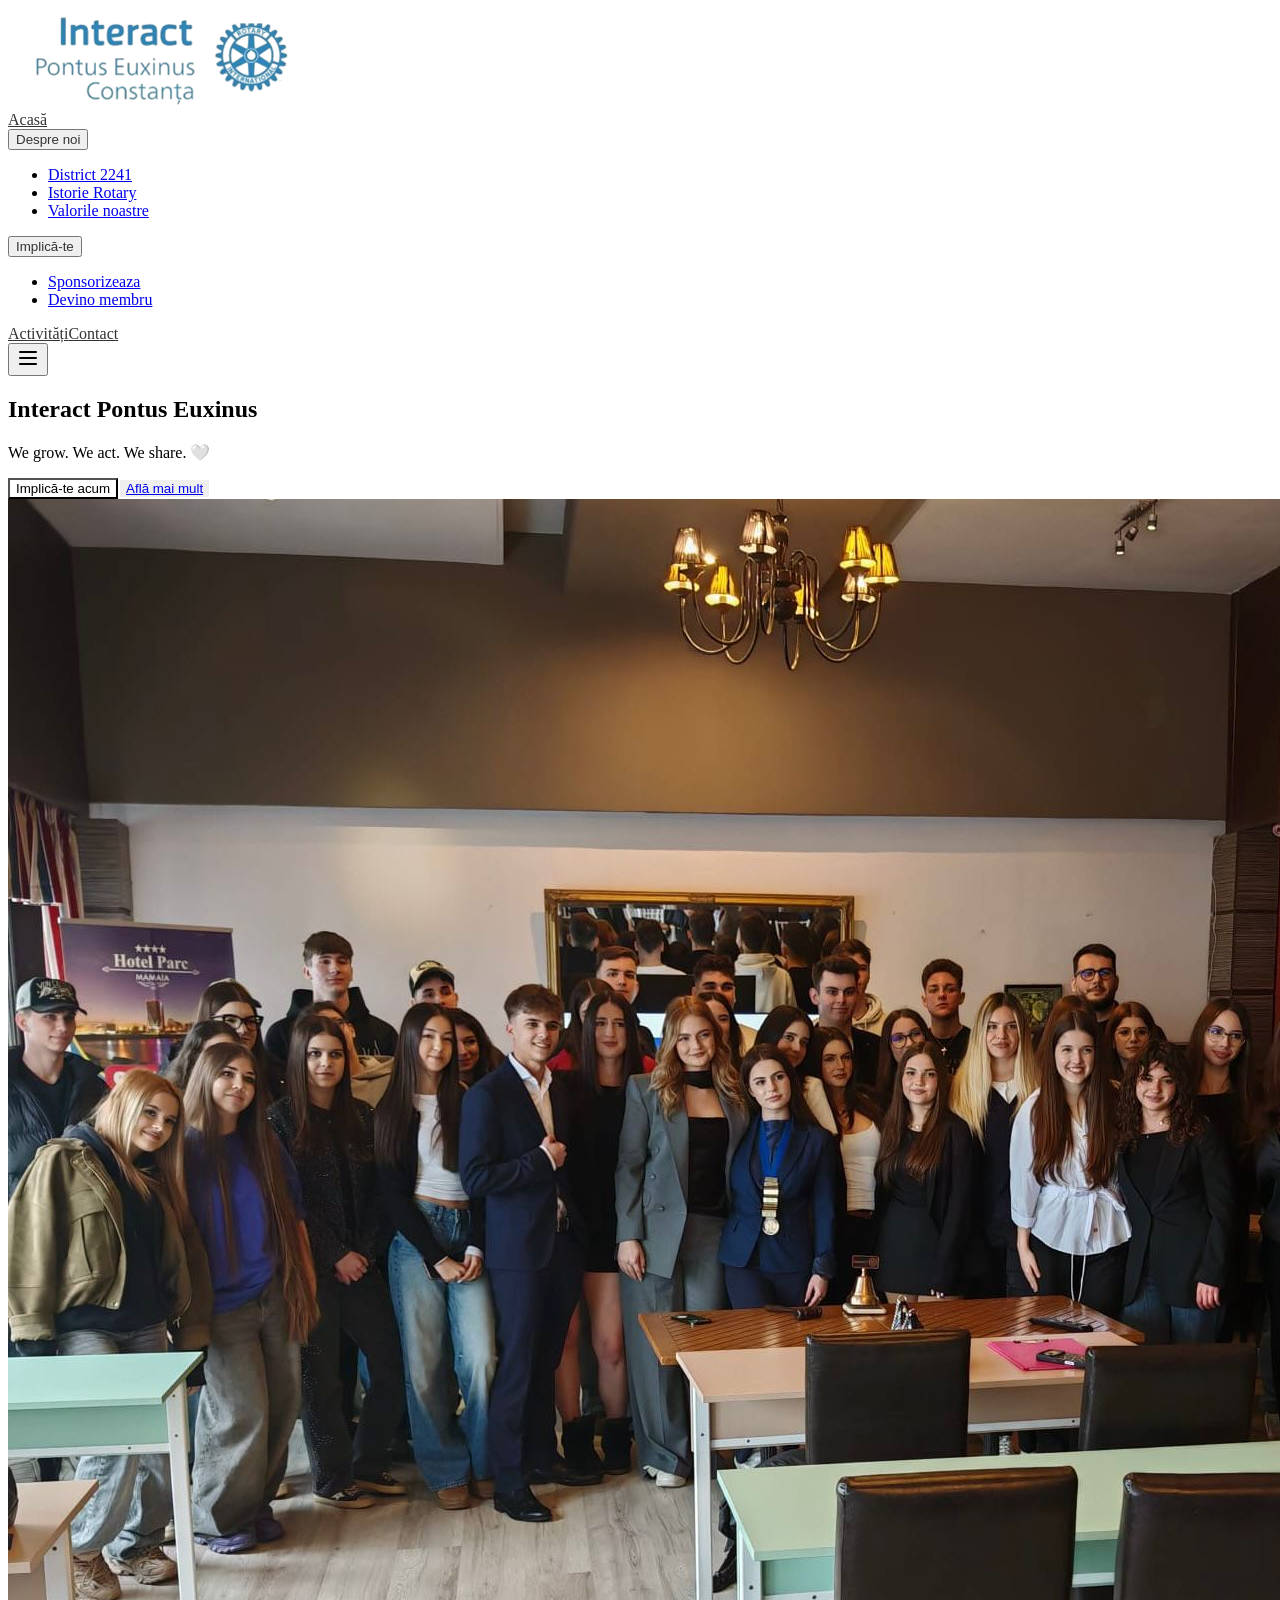
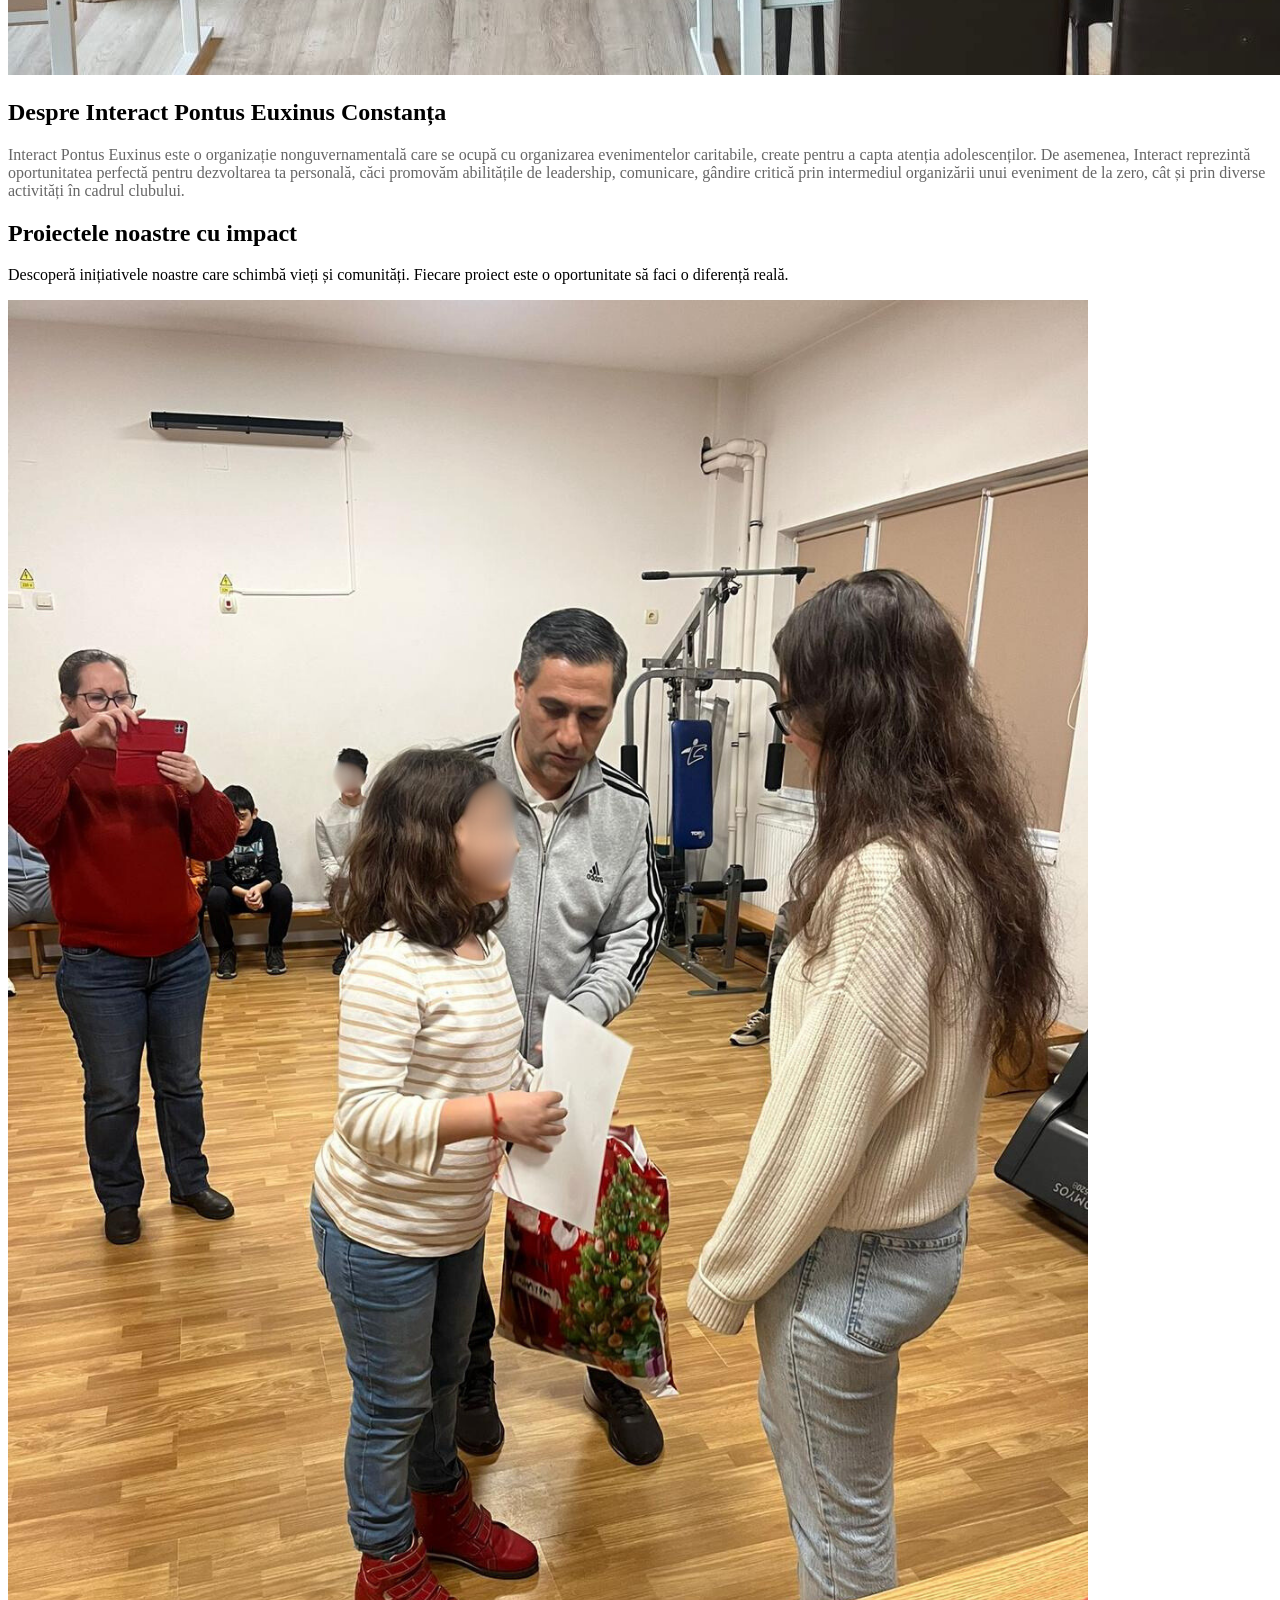
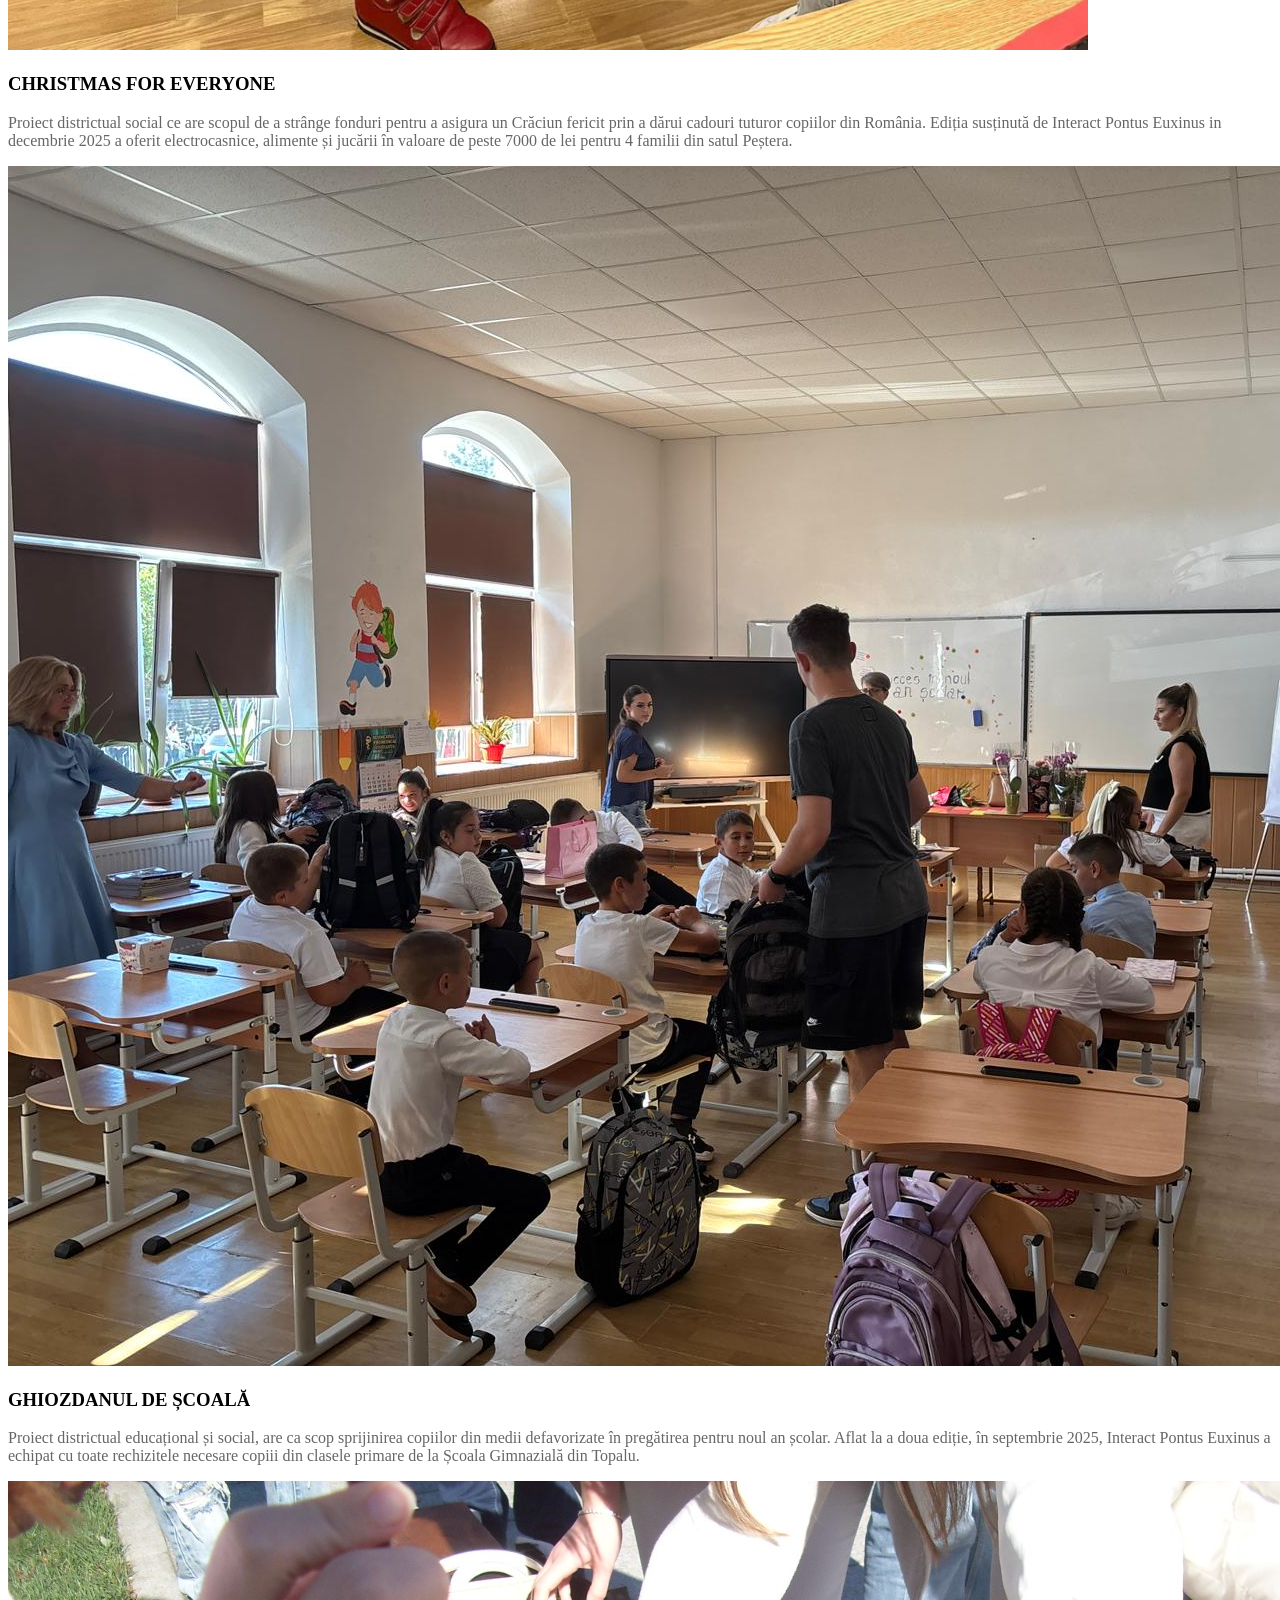
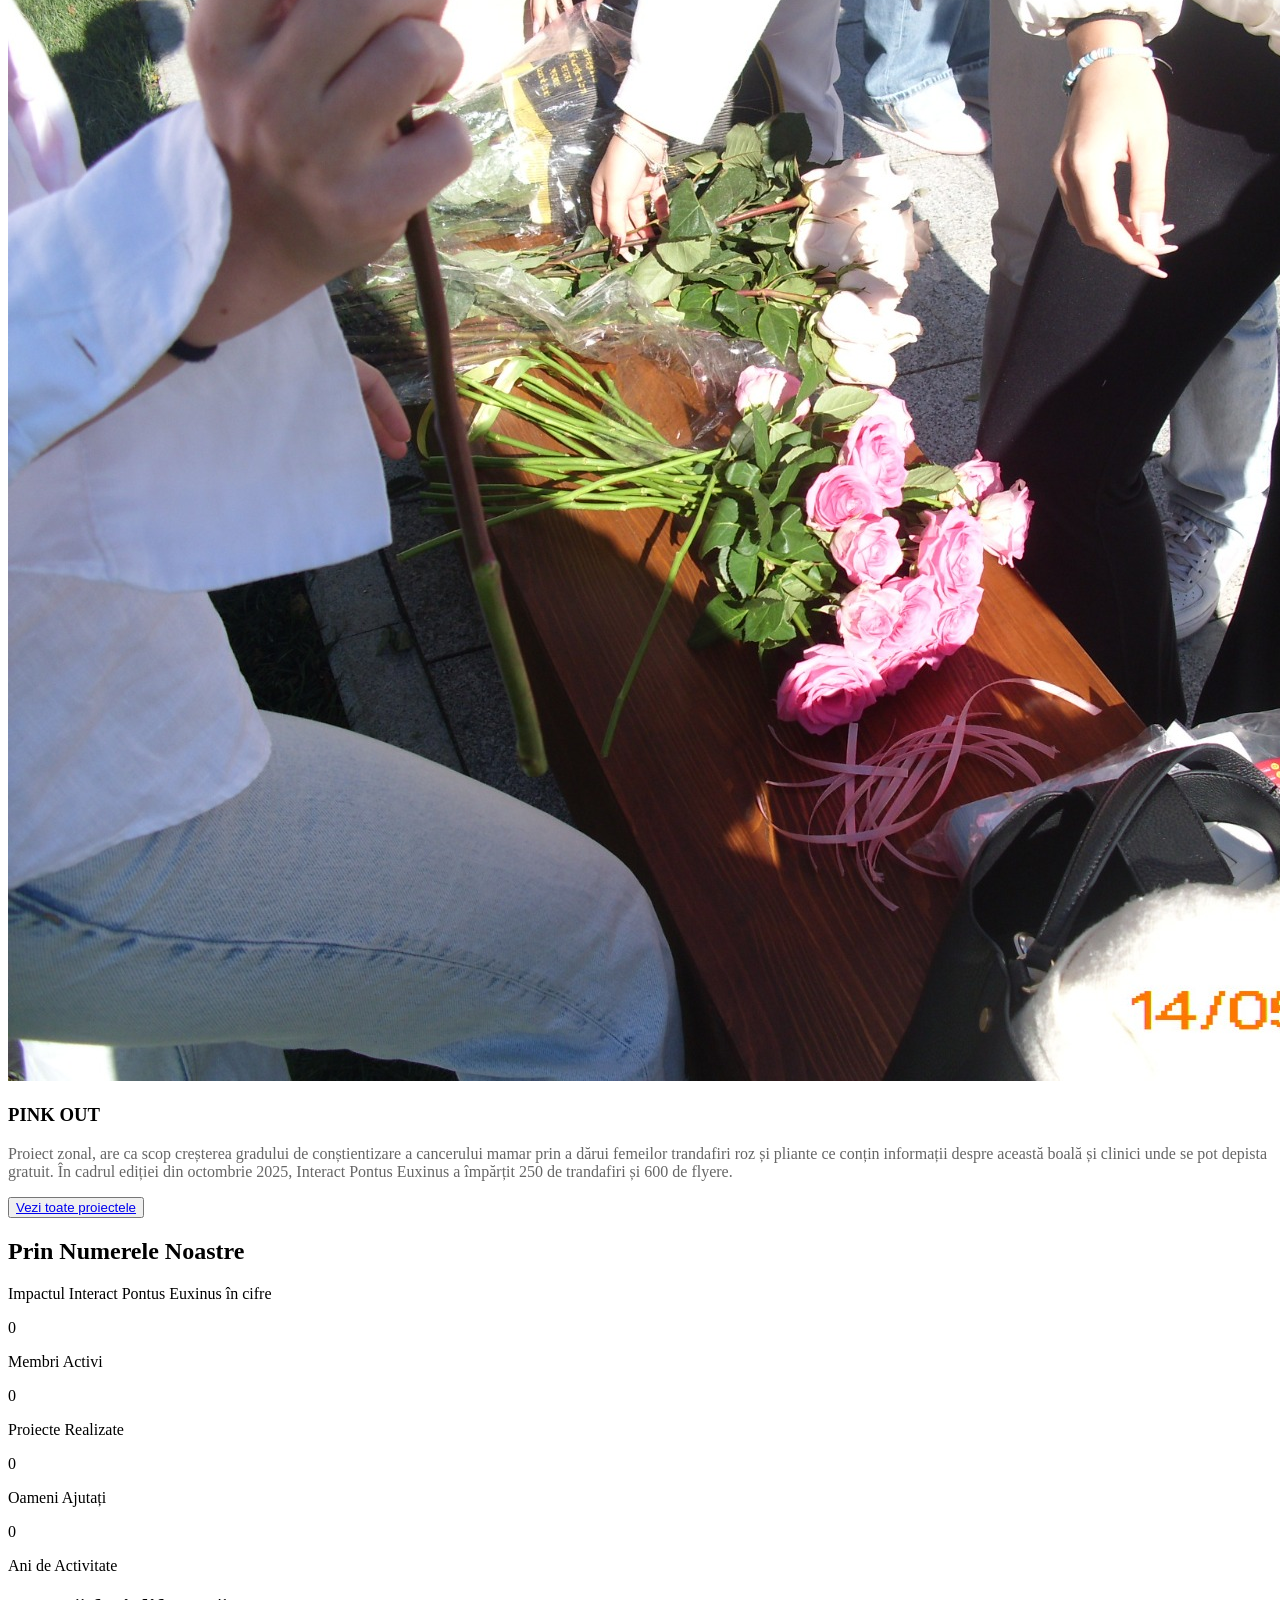
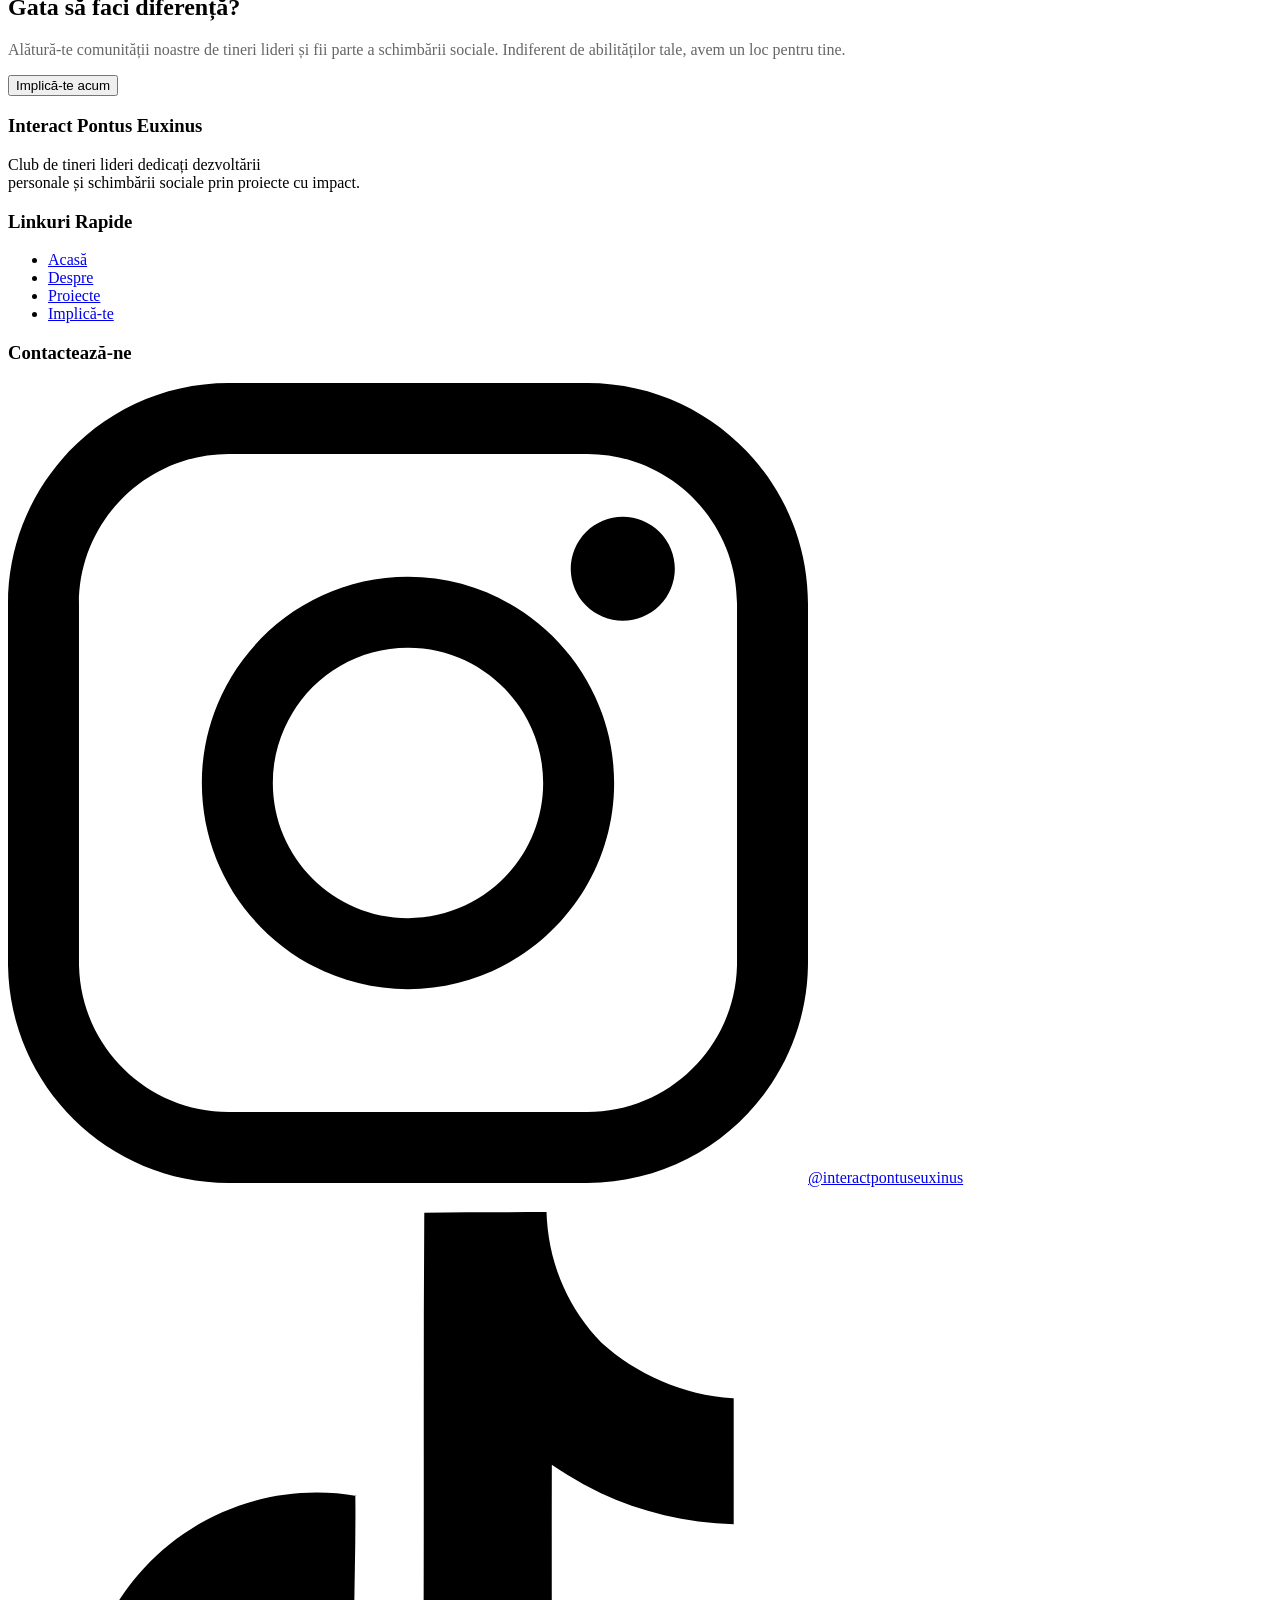
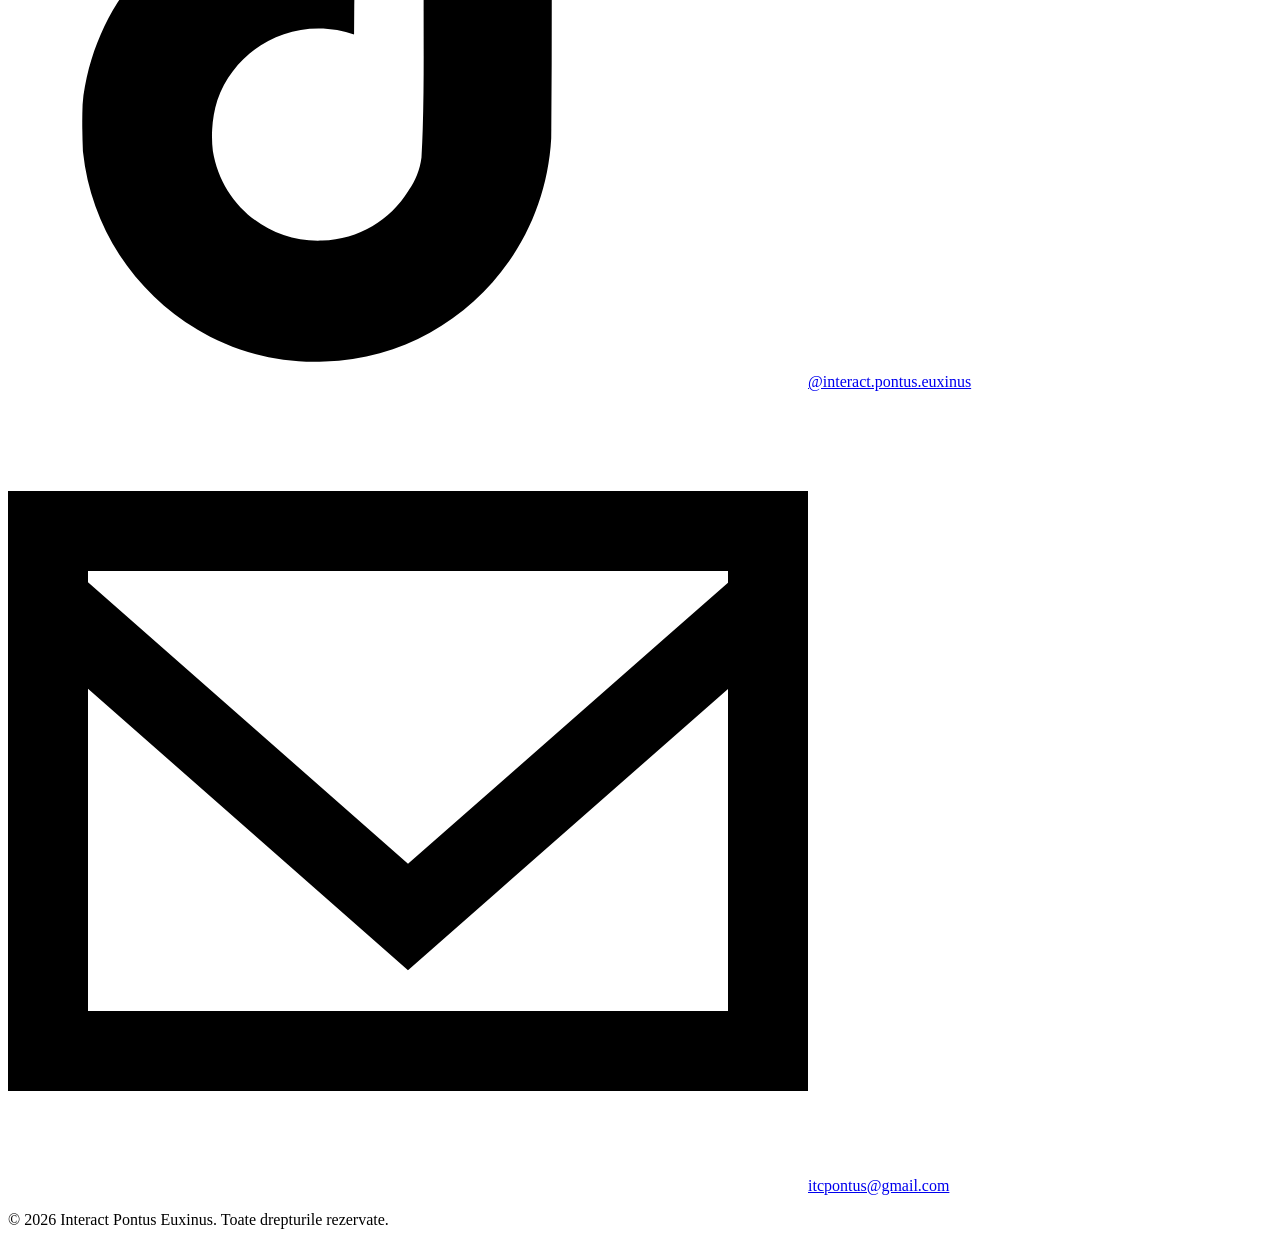
==== commit 0f467e9c: "am uitat sa pun basepath.." ====
--- a/index.html
+++ b/index.html
@@ -1 +1 @@
-<!DOCTYPE html><!--ahD6QPUzlGRWYx786l8vZ--><html lang="ro"><head><meta charSet="utf-8"/><meta name="viewport" content="width=device-width, initial-scale=1"/><link rel="preload" href="/_next/static/media/797e433ab948586e-s.p.dbea232f.woff2" as="font" crossorigin="" type="font/woff2"/><link rel="preload" href="/_next/static/media/caa3a2e1cccd8315-s.p.853070df.woff2" as="font" crossorigin="" type="font/woff2"/><link rel="preload" as="image" href="/itc_logo.png"/><link rel="preload" href="/poze/club/itc_about.jpeg" as="image"/><link rel="preload" as="image" href="/poze/christmas_for_everyone/cfe.png"/><link rel="preload" as="image" href="/poze/ghiozdanul_de_scl/gds.jpg"/><link rel="preload" as="image" href="/poze/pink_out/pinkout.jpeg"/><link rel="preload" href="/instagram.svg" as="image"/><link rel="preload" href="/tiktok.svg" as="image"/><link rel="preload" href="/mail.svg" as="image"/><link rel="stylesheet" href="/_next/static/chunks/8a80e7184ad3a13f.css" data-precedence="next"/><link rel="stylesheet" href="/_next/static/chunks/58cff6b65cba6a71.css" data-precedence="next"/><link rel="preload" as="script" fetchPriority="low" href="/_next/static/chunks/0487dcf119c456b7.js"/><script src="/_next/static/chunks/4a2e6ca9bc162ffe.js" async=""></script><script src="/_next/static/chunks/8296bf97416a5ebf.js" async=""></script><script src="/_next/static/chunks/06525dfb60487280.js" async=""></script><script src="/_next/static/chunks/5d531e7148feb986.js" async=""></script><script src="/_next/static/chunks/turbopack-9ab3e12a472e3cef.js" async=""></script><script src="/_next/static/chunks/ff1a16fafef87110.js" async=""></script><script src="/_next/static/chunks/247eb132b7f7b574.js" async=""></script><script src="/_next/static/chunks/5bab93f39577e409.js" async=""></script><script src="/_next/static/chunks/ab4a19e8e624cec0.js" async=""></script><meta name="next-size-adjust" content=""/><title>Interact Pontus Euxinus - Clubul Tinerilor Lideri</title><meta name="description" content="Interact Pontus Euxinus: Dezvoltă-te ca lider, angajează-te în comunitate, și fă o diferență prin voluntariat și proiecte cu impact."/><meta name="generator" content="v0.app"/><link rel="icon" href="/favicon.ico?favicon.9fdfeaf8.ico" sizes="32x32" type="image/x-icon"/><script src="/_next/static/chunks/a6dad97d9634a72d.js" noModule=""></script></head><body class="geist_a7695b8e-module__Entzca__className antialiased"><div hidden=""><!--$--><!--/$--></div><main class="bg-white"><header class="fixed top-0 w-full z-50 transition-all duration-500 bg-white shadow-md"><div class="container-interact"><div class="flex justify-between items-center h-16 md:h-20"><a class="flex items-center gap-2" href="/"><img src="/itc_logo.png" class="h-12 md:h-15"/></a><nav class="hidden md:flex gap-8"><a class="font-medium transition-colors duration-300 hover:text-[var(--interact-blue)]" style="color:#333333" href="/">Acasă</a><div class="relative group"><button class="font-medium transition-colors duration-300 hover:text-[var(--interact-blue)]" style="color:#333333">Despre noi</button><div class=" absolute left-0 mt-1 w-48 bg-white shadow-lg rounded-md  opacity-0 invisible  group-hover:opacity-100 group-hover:visible  transition-all duration-200 "><ul class="flex flex-col"><li><a class="block px-4 py-2 text-md text-gray-700" href="/despre/district-2241">District 2241</a></li><li><a class="block px-4 py-2 text-md text-gray-700" href="/despre/istorie-rotary">Istorie Rotary</a></li><li><a class="block px-4 py-2 text-md text-gray-700" href="/despre/valorile-noastre">Valorile noastre</a></li></ul></div></div><div class="relative group"><button class="font-medium transition-colors duration-300 hover:text-[var(--interact-blue)]" style="color:#333333">Implică-te</button><div class=" absolute left-0 mt-1 w-48 bg-white shadow-lg rounded-md  opacity-0 invisible  group-hover:opacity-100 group-hover:visible  transition-all duration-200 "><ul class="flex flex-col"><li><a class="block px-4 py-2 text-md text-gray-700" href="/implica-te/sponsorizeaza">Sponsorizeaza</a></li><li><a class="block px-4 py-2 text-md text-gray-700" href="/implica-te/devino-membru">Devino membru</a></li></ul></div></div><a class="font-medium transition-colors duration-300 hover:text-[var(--interact-blue)]" style="color:#333333" href="/activitati">Activități</a><a class="font-medium transition-colors duration-300 hover:text-[var(--interact-blue)]" style="color:#333333" href="#contact">Contact</a></nav><button class="md:hidden p-2" aria-label="Toggle menu"><svg xmlns="http://www.w3.org/2000/svg" width="24" height="24" viewBox="0 0 24 24" fill="none" stroke="currentColor" stroke-width="2" stroke-linecap="round" stroke-linejoin="round" class="lucide lucide-menu w-6 h-6" style="color:var(--interact-blue)"><line x1="4" x2="20" y1="12" y2="12"></line><line x1="4" x2="20" y1="6" y2="6"></line><line x1="4" x2="20" y1="18" y2="18"></line></svg></button></div></div></header><section id="home" class="min-h-screen flex items-center justify-center pt-16 relative overflow-hidden"><div class="absolute inset-0 bg-center bg-cover bg-no-repeat opacity-80" style="background-image:url(&#x27;poze/banner/banner.jpeg&#x27;)"></div><div class="absolute inset-0 opacity-90 bg-gradient-to-br from-[var(--interact-blue)]/60 via-[var(--interact-cyan)]/50 to-[var(--interact-light-cyan)]/40" style="background:linear-gradient(rgba(0, 0, 0, 0.7), rgba(0, 0, 0, 0.5))"></div><div class="relative z-10"><div class="absolute top-20 left-10 w-72 h-72 bg-white/10 rounded-full blur-3xl"></div><div class="absolute bottom-0 right-10 w-96 h-96 bg-white/10 rounded-full blur-3xl"></div><div class="container-interact relative z-10 text-center"><h1 class="text-4xl md:text-6xl font-bold text-white mb-4 leading-tight">Interact Pontus Euxinus</h1><p class="text-lg md:text-3xl font-bold text-white mb-10 max-w-2xl mx-auto">We grow. We act. We share. 🤍</p><div class="flex flex-col sm:flex-row gap-4 justify-center mb-12"><button class="btn-primary px-6 py-3 rounded-lg font-semibold shadow-md hover:shadow-lg transition-colors duration-300" style="background-color:white;color:var(--interact-blue)">Implică-te acum</button><button class="btn-ghost px-6 py-3 rounded-lg font-semibold transition-all duration-300" style="border:2px solid white;color:white"><a href="#about">Află mai mult</a></button></div></div></div></section><section id="about" class="py-20 md:py-28 gradient-section"><div class="container-interact"><div class="grid md:grid-cols-2 gap-12 items-center"><div class="order-2 md:order-1"><div class="rounded-2xl overflow-hidden shadow-2xl h-80 md:h-96 flex items-center justify-center" style="background:linear-gradient(to bottom right, var(--interact-blue), var(--interact-cyan))"><img src="/poze/club/itc_about.jpeg" alt="Echipa Interact" class="w-full h-full object-cover"/></div></div><div class="order-1 md:order-2"><h2 class="section-title text-left">Despre Interact Pontus Euxinus Constanța</h2><p class="text-lg leading-relaxed mb-6" style="color:#666666">Interact Pontus Euxinus este o organizație nonguvernamentală care se ocupă cu organizarea evenimentelor caritabile, create pentru a capta atenția adolescenților. De asemenea, Interact reprezintă oportunitatea perfectă pentru dezvoltarea ta personală, căci promovăm abilitățile de leadership, comunicare, gândire critică prin intermediul organizării unui eveniment de la zero, cât și prin diverse activități în cadrul clubului.</p></div></div></div></section><section id="projects" class="py-20 md:py-28 bg-white"><div class="container-interact"><h2 class="section-title">Proiectele noastre cu impact</h2><p class="section-subtitle max-w-2xl mx-auto">Descoperă inițiativele noastre care schimbă vieți și comunități. Fiecare proiect este o oportunitate să faci o diferență reală.</p><div class="grid md:grid-cols-2 lg:grid-cols-3 gap-8 mb-12"><div class="card-project"><div class="h-48 overflow-hidden" style="background:linear-gradient(to bottom right, var(--interact-light-cyan), var(--interact-cyan))"><img src="/poze/christmas_for_everyone/cfe.png" alt="CHRISTMAS FOR EVERYONE" class="w-full h-full object-cover hover:scale-110 transition-transform duration-500"/></div><div class="p-6"><h3 class="text-xl font-bold mb-3" style="color:var(--interact-blue)">CHRISTMAS FOR EVERYONE</h3><p class="text-sm leading-relaxed mb-6" style="color:#666666">Proiect districtual social ce are scopul de a strânge fonduri pentru a asigura un Crăciun fericit prin a dărui cadouri tuturor copiilor din România. Ediția susținută de Interact Pontus Euxinus in decembrie 2025 a oferit electrocasnice, alimente și jucării în valoare de peste 7000 de lei pentru 4 familii din satul Peștera.</p></div></div><div class="card-project"><div class="h-48 overflow-hidden" style="background:linear-gradient(to bottom right, var(--interact-light-cyan), var(--interact-cyan))"><img src="/poze/ghiozdanul_de_scl/gds.jpg" alt="GHIOZDANUL DE ȘCOALĂ" class="w-full h-full object-cover hover:scale-110 transition-transform duration-500"/></div><div class="p-6"><h3 class="text-xl font-bold mb-3" style="color:var(--interact-blue)">GHIOZDANUL DE ȘCOALĂ</h3><p class="text-sm leading-relaxed mb-6" style="color:#666666">Proiect districtual educațional și social, are ca scop sprijinirea copiilor din medii defavorizate în pregătirea pentru noul an școlar. Aflat la a doua ediție, în septembrie 2025, Interact Pontus Euxinus a echipat cu toate rechizitele necesare copiii din clasele primare de la Școala Gimnazială din Topalu.</p></div></div><div class="card-project"><div class="h-48 overflow-hidden" style="background:linear-gradient(to bottom right, var(--interact-light-cyan), var(--interact-cyan))"><img src="/poze/pink_out/pinkout.jpeg" alt="PINK OUT" class="w-full h-full object-cover hover:scale-110 transition-transform duration-500"/></div><div class="p-6"><h3 class="text-xl font-bold mb-3" style="color:var(--interact-blue)">PINK OUT</h3><p class="text-sm leading-relaxed mb-6" style="color:#666666">Proiect zonal, are ca scop creșterea gradului de conștientizare a cancerului mamar prin a dărui femeilor trandafiri roz și pliante ce conțin informații despre această boală și clinici unde se pot depista gratuit. În cadrul ediției din octombrie 2025, Interact Pontus Euxinus a împărțit 250 de trandafiri și 600 de flyere.</p></div></div></div><div class="flex justify-center"><button class="btn-primary"><a href="/activitati">Vezi toate proiectele</a></button></div></div></section><section id="stats" class="py-20 md:py-28" style="background:linear-gradient(to bottom right, var(--interact-blue), var(--interact-cyan))"><div class="container-interact"><h2 class="text-3xl md:text-4xl font-bold text-white text-center mb-4">Prin Numerele Noastre</h2><p class="text-lg text-white/80 text-center mb-12 md:mb-16">Impactul Interact Pontus Euxinus în cifre</p><div class="grid md:grid-cols-2 lg:grid-cols-4 gap-6"><div class="stat-card"><p class="text-4xl md:text-5xl font-bold mb-2">0</p><p class="text-sm md:text-base opacity-90">Membri Activi</p></div><div class="stat-card"><p class="text-4xl md:text-5xl font-bold mb-2">0</p><p class="text-sm md:text-base opacity-90">Proiecte Realizate</p></div><div class="stat-card"><p class="text-4xl md:text-5xl font-bold mb-2">0</p><p class="text-sm md:text-base opacity-90">Oameni Ajutați</p></div><div class="stat-card"><p class="text-4xl md:text-5xl font-bold mb-2">0</p><p class="text-sm md:text-base opacity-90">Ani de Activitate</p></div></div></div></section><section class="py-20 md:py-28" style="background:linear-gradient(to right, var(--interact-light-bg), white, var(--interact-light-bg))"><div class="container-interact text-center"><h2 class="text-3xl md:text-4xl font-bold mb-6" style="color:var(--interact-blue)">Gata să faci diferență?</h2><p class="text-lg mb-8 max-w-2xl mx-auto" style="color:#666666">Alătură-te comunității noastre de tineri lideri și fii parte a schimbării sociale. Indiferent de abilităților tale, avem un loc pentru tine.</p><div class="flex flex-col sm:flex-row gap-4 justify-center"><button class="btn-primary">Implică-te acum</button></div></div></section><footer id="contact" class="text-white py-16 md:py-16" style="background-color:var(--interact-blue)"><div class="container-interact"><div class="grid md:grid-cols-[auto_auto_auto] gap-8 mb-12"><div><h3 class="font-bold text-lg mb-4" style="color:var(--interact-light-bg)">Interact Pontus Euxinus</h3><p class="text-white/70 text-sm leading-relaxed">Club de tineri lideri dedicați dezvoltării<br/>personale și schimbării sociale prin proiecte cu impact.</p></div><div><h3 class="font-bold text-lg mb-4" style="color:var(--interact-light-bg)">Linkuri Rapide</h3><ul class="space-y-2 text-sm"><li><a class="text-white/70 hover:text-white transition-colors" href="/">Acasă</a></li><li><a class="text-white/70 hover:text-white transition-colors" href="/despre/district-2241">Despre</a></li><li><a class="text-white/70 hover:text-white transition-colors" href="/activitati">Proiecte</a></li><li><a class="text-white/70 hover:text-white transition-colors" href="/implica-te/devino-membru">Implică-te</a></li></ul></div><div><h3 class="font-bold text-lg mb-4" style="color:var(--interact-light-bg)">Contactează-ne</h3><div><div class="flex gap-4"><img src="/instagram.svg" class="w-5 h-5 invert"/><a href="https://www.instagram.com/interactpontuseuxinus/" target="_blank" aria-label="Instagram" class="h-5 rounded-lg flex items-center justify-center hover:transition-colors">@interactpontuseuxinus</a></div><div class="flex gap-4 mt-5"><img src="/tiktok.svg" class="w-5 h-5 invert"/><a href="https://www.tiktok.com/@interact.pontus.euxinus" target="_blank" aria-label="Facebook" class="h-5 rounded-lg flex items-center justify-center hover:transition-colors">@interact.pontus.euxinus</a></div><div class="flex gap-4 mt-5"><img src="/mail.svg" class="w-5 h-5 invert"/><a href="mailto:itcpontus@gmail.com" aria-label="Mail" class="h-5 rounded-lg flex items-center justify-center hover:transition-colors">itcpontus@gmail.com</a></div></div></div></div><div class="border-t border-white/20 pt-8"><div class="text-center text-white/60 text-sm"><p>© <!-- -->2026<!-- --> Interact Pontus Euxinus. Toate drepturile rezervate.</p></div></div></div></footer></main><!--$--><!--/$--><!--$!--><template data-dgst="BAILOUT_TO_CLIENT_SIDE_RENDERING"></template><!--/$--><script src="/_next/static/chunks/0487dcf119c456b7.js" id="_R_" async=""></script><script>(self.__next_f=self.__next_f||[]).push([0])</script><script>self.__next_f.push([1,"1:\"$Sreact.fragment\"\n2:I[39756,[\"/_next/static/chunks/ff1a16fafef87110.js\",\"/_next/static/chunks/247eb132b7f7b574.js\"],\"default\"]\n3:I[37457,[\"/_next/static/chunks/ff1a16fafef87110.js\",\"/_next/static/chunks/247eb132b7f7b574.js\"],\"default\"]\n4:I[70119,[\"/_next/static/chunks/5bab93f39577e409.js\",\"/_next/static/chunks/ab4a19e8e624cec0.js\"],\"default\"]\n5:I[22016,[\"/_next/static/chunks/5bab93f39577e409.js\",\"/_next/static/chunks/ab4a19e8e624cec0.js\"],\"\"]\nc:I[68027,[],\"default\"]\n:HL[\"/_next/static/chunks/8a80e7184ad3a13f.css\",\"style\"]\n:HL[\"/_next/static/chunks/58cff6b65cba6a71.css\",\"style\"]\n:HL[\"/_next/static/media/797e433ab948586e-s.p.dbea232f.woff2\",\"font\",{\"crossOrigin\":\"\",\"type\":\"font/woff2\"}]\n:HL[\"/_next/static/media/caa3a2e1cccd8315-s.p.853070df.woff2\",\"font\",{\"crossOrigin\":\"\",\"type\":\"font/woff2\"}]\n"])</script><script>self.__next_f.push([1,"0:{\"P\":null,\"b\":\"ahD6QPUzlGRWYx786l8vZ\",\"c\":[\"\",\"\"],\"q\":\"\",\"i\":false,\"f\":[[[\"\",{\"children\":[\"__PAGE__\",{}]},\"$undefined\",\"$undefined\",true],[[\"$\",\"$1\",\"c\",{\"children\":[[[\"$\",\"link\",\"0\",{\"rel\":\"stylesheet\",\"href\":\"/_next/static/chunks/8a80e7184ad3a13f.css\",\"precedence\":\"next\",\"crossOrigin\":\"$undefined\",\"nonce\":\"$undefined\"}],[\"$\",\"link\",\"1\",{\"rel\":\"stylesheet\",\"href\":\"/_next/static/chunks/58cff6b65cba6a71.css\",\"precedence\":\"next\",\"crossOrigin\":\"$undefined\",\"nonce\":\"$undefined\"}],[\"$\",\"script\",\"script-0\",{\"src\":\"/_next/static/chunks/5bab93f39577e409.js\",\"async\":true,\"nonce\":\"$undefined\"}]],[\"$\",\"html\",null,{\"lang\":\"ro\",\"children\":[\"$\",\"body\",null,{\"className\":\"geist_a7695b8e-module__Entzca__className antialiased\",\"children\":[[\"$\",\"$L2\",null,{\"parallelRouterKey\":\"children\",\"error\":\"$undefined\",\"errorStyles\":\"$undefined\",\"errorScripts\":\"$undefined\",\"template\":[\"$\",\"$L3\",null,{}],\"templateStyles\":\"$undefined\",\"templateScripts\":\"$undefined\",\"notFound\":[[\"$\",\"div\",null,{\"className\":\"min-h-screen flex flex-col\",\"children\":[[\"$\",\"$L4\",null,{}],[\"$\",\"main\",null,{\"className\":\"flex-1 flex items-center justify-center gradient-section px-4 pt-20\",\"children\":[\"$\",\"div\",null,{\"className\":\"container-interact py-16 md:py-24\",\"children\":[\"$\",\"div\",null,{\"className\":\"max-w-2xl mx-auto text-center\",\"children\":[[\"$\",\"div\",null,{\"className\":\"text-8xl md:text-9xl font-bold mb-6 bg-clip-text text-transparent\",\"style\":{\"backgroundImage\":\"linear-gradient(to right, var(--interact-blue), var(--interact-cyan))\"},\"children\":\"404\"}],[\"$\",\"div\",null,{\"className\":\"w-20 h-20 mx-auto mb-8 rounded-full flex items-center justify-center\",\"style\":{\"backgroundColor\":\"var(--interact-light-bg)\"},\"children\":[\"$\",\"svg\",null,{\"ref\":\"$undefined\",\"xmlns\":\"http://www.w3.org/2000/svg\",\"width\":24,\"height\":24,\"viewBox\":\"0 0 24 24\",\"fill\":\"none\",\"stroke\":\"currentColor\",\"strokeWidth\":2,\"strokeLinecap\":\"round\",\"strokeLinejoin\":\"round\",\"className\":\"lucide lucide-search w-10 h-10\",\"style\":{\"color\":\"var(--interact-blue)\"},\"children\":[[\"$\",\"circle\",\"4ej97u\",{\"cx\":\"11\",\"cy\":\"11\",\"r\":\"8\"}],[\"$\",\"path\",\"1qie3q\",{\"d\":\"m21 21-4.3-4.3\"}],\"$undefined\"]}]}],[\"$\",\"h1\",null,{\"className\":\"text-2xl md:text-4xl font-bold mb-4\",\"style\":{\"color\":\"var(--interact-blue)\"},\"children\":\"Pagina nu a fost găsită\"}],[\"$\",\"p\",null,{\"className\":\"text-base md:text-lg text-gray-600 mb-8 leading-relaxed max-w-md mx-auto\",\"children\":\"Ne pare rău, dar pagina pe care o cauți nu există sau a fost mutată.\"}],[\"$\",\"div\",null,{\"className\":\"flex sm:flex-row justify-center items-center\",\"children\":[\"$\",\"$L5\",null,{\"href\":\"/\",\"className\":\"btn-primary flex items-center gap-2 w-full sm:w-auto justify-center\",\"children\":[[\"$\",\"svg\",null,{\"ref\":\"$undefined\",\"xmlns\":\"http://www.w3.org/2000/svg\",\"width\":24,\"height\":24,\"viewBox\":\"0 0 24 24\",\"fill\":\"none\",\"stroke\":\"currentColor\",\"strokeWidth\":2,\"strokeLinecap\":\"round\",\"strokeLinejoin\":\"round\",\"className\":\"lucide lucide-house w-10 h-5\",\"children\":[[\"$\",\"path\",\"5wwlr5\",{\"d\":\"M15 21v-8a1 1 0 0 0-1-1h-4a1 1 0 0 0-1 1v8\"}],[\"$\",\"path\",\"1d0kgt\",{\"d\":\"M3 10a2 2 0 0 1 .709-1.528l7-5.999a2 2 0 0 1 2.582 0l7 5.999A2 2 0 0 1 21 10v9a2 2 0 0 1-2 2H5a2 2 0 0 1-2-2z\"}],\"$undefined\"]}],\"Înapoi acasă\"]}]}]]}]}]}],[\"$\",\"footer\",null,{\"id\":\"contact\",\"className\":\"text-white py-16 md:py-16\",\"style\":{\"backgroundColor\":\"var(--interact-blue)\"},\"children\":[\"$\",\"div\",null,{\"className\":\"container-interact\",\"children\":[[\"$\",\"div\",null,{\"className\":\"grid md:grid-cols-[auto_auto_auto] gap-8 mb-12\",\"children\":[[\"$\",\"div\",null,{\"children\":[[\"$\",\"h3\",null,{\"className\":\"font-bold text-lg mb-4\",\"style\":{\"color\":\"var(--interact-light-bg)\"},\"children\":\"Interact Pontus Euxinus\"}],[\"$\",\"p\",null,{\"className\":\"text-white/70 text-sm leading-relaxed\",\"children\":[\"Club de tineri lideri dedicați dezvoltării\",[\"$\",\"br\",null,{}],\"personale și schimbării sociale prin proiecte cu impact.\"]}]]}],[\"$\",\"div\",null,{\"children\":[[\"$\",\"h3\",null,{\"className\":\"font-bold text-lg mb-4\",\"style\":{\"color\":\"var(--interact-light-bg)\"},\"children\":\"Linkuri Rapide\"}],[\"$\",\"ul\",null,{\"className\":\"space-y-2 text-sm\",\"children\":[[\"$\",\"li\",null,{\"children\":[\"$\",\"$L5\",null,{\"href\":\"/\",\"className\":\"text-white/70 hover:text-white transition-colors\",\"children\":\"Acasă\"}]}],[\"$\",\"li\",null,{\"children\":[\"$\",\"$L5\",null,{\"href\":\"/despre/district-2241\",\"className\":\"text-white/70 hover:text-white transition-colors\",\"children\":\"Despre\"}]}],[\"$\",\"li\",null,{\"children\":[\"$\",\"$L5\",null,{\"href\":\"/activitati\",\"className\":\"text-white/70 hover:text-white transition-colors\",\"children\":\"Proiecte\"}]}],[\"$\",\"li\",null,{\"children\":\"$L6\"}]]}]]}],\"$L7\"]}],\"$L8\"]}]}]]}],[]],\"forbidden\":\"$undefined\",\"unauthorized\":\"$undefined\"}],\"$L9\"]}]}]]}],{\"children\":[\"$La\",{},null,false,false]},null,false,false],\"$Lb\",false]],\"m\":\"$undefined\",\"G\":[\"$c\",[]],\"S\":true}\n"])</script><script>self.__next_f.push([1,"d:I[2355,[\"/_next/static/chunks/5bab93f39577e409.js\"],\"Analytics\"]\ne:I[92349,[\"/_next/static/chunks/5bab93f39577e409.js\",\"/_next/static/chunks/ab4a19e8e624cec0.js\"],\"default\"]\nf:I[64109,[\"/_next/static/chunks/5bab93f39577e409.js\",\"/_next/static/chunks/ab4a19e8e624cec0.js\"],\"default\"]\n10:I[99648,[\"/_next/static/chunks/5bab93f39577e409.js\",\"/_next/static/chunks/ab4a19e8e624cec0.js\"],\"default\"]\n11:I[86929,[\"/_next/static/chunks/5bab93f39577e409.js\",\"/_next/static/chunks/ab4a19e8e624cec0.js\"],\"default\"]\n15:I[97367,[\"/_next/static/chunks/ff1a16fafef87110.js\",\"/_next/static/chunks/247eb132b7f7b574.js\"],\"ViewportBoundary\"]\n17:I[97367,[\"/_next/static/chunks/ff1a16fafef87110.js\",\"/_next/static/chunks/247eb132b7f7b574.js\"],\"MetadataBoundary\"]\n18:\"$Sreact.suspense\"\n:HL[\"/instagram.svg\",\"image\"]\n:HL[\"/tiktok.svg\",\"image\"]\n:HL[\"/mail.svg\",\"image\"]\n:HL[\"/poze/club/itc_about.jpeg\",\"image\"]\n6:[\"$\",\"$L5\",null,{\"href\":\"/implica-te/devino-membru\",\"className\":\"text-white/70 hover:text-white transition-colors\",\"children\":\"Implică-te\"}]\n7:[\"$\",\"div\",null,{\"children\":[[\"$\",\"h3\",null,{\"className\":\"font-bold text-lg mb-4\",\"style\":{\"color\":\"var(--interact-light-bg)\"},\"children\":\"Contactează-ne\"}],[\"$\",\"div\",null,{\"children\":[[\"$\",\"div\",null,{\"className\":\"flex gap-4\",\"children\":[[\"$\",\"img\",null,{\"src\":\"/instagram.svg\",\"className\":\"w-5 h-5 invert\"}],[\"$\",\"a\",null,{\"href\":\"https://www.instagram.com/interactpontuseuxinus/\",\"target\":\"_blank\",\"aria-label\":\"Instagram\",\"className\":\"h-5 rounded-lg flex items-center justify-center hover:transition-colors\",\"children\":\"@interactpontuseuxinus\"}]]}],[\"$\",\"div\",null,{\"className\":\"flex gap-4 mt-5\",\"children\":[[\"$\",\"img\",null,{\"src\":\"/tiktok.svg\",\"className\":\"w-5 h-5 invert\"}],[\"$\",\"a\",null,{\"href\":\"https://www.tiktok.com/@interact.pontus.euxinus\",\"target\":\"_blank\",\"aria-label\":\"Facebook\",\"className\":\"h-5 rounded-lg flex items-center justify-center hover:transition-colors\",\"children\":\"@interact.pontus.euxinus\"}]]}],[\"$\",\"div\",null,{\"className\":\"flex gap-4 mt-5\",\"children\":[[\"$\",\"img\",null,{\"src\":\"/mail.svg\",\"className\":\"w-5 h-5 invert\"}],[\"$\",\"a\",null,{\"href\":\"mailto:itcpontus@gmail.com\",\"aria-label\":\"Mail\",\"className\":\"h-5 rounded-lg flex items-center justify-center hover:transition-colors\",\"children\":\"itcpontus@gmail.com\"}]]}]]}]]}]\n8:[\"$\",\"div\",null,{\"className\":\"border-t border-white/20 pt-8\",\"children\":[\"$\",\"div\",null,{\"className\":\"text-center text-white/60 text-sm\",\"children\":[\"$\",\"p\",null,{\"children\":[\"© \",2026,\" Interact Pontus Euxinus. Toate drepturile rezervate.\"]}]}]}]\n9:[\"$\",\"$Ld\",null,{}]\n"])</script><script>self.__next_f.push([1,"a:[\"$\",\"$1\",\"c\",{\"children\":[[\"$\",\"main\",null,{\"className\":\"bg-white\",\"children\":[[\"$\",\"$L4\",null,{}],[\"$\",\"$Le\",null,{}],[\"$\",\"section\",null,{\"id\":\"about\",\"className\":\"py-20 md:py-28 gradient-section\",\"children\":[\"$\",\"div\",null,{\"className\":\"container-interact\",\"children\":[\"$\",\"div\",null,{\"className\":\"grid md:grid-cols-2 gap-12 items-center\",\"children\":[[\"$\",\"div\",null,{\"className\":\"order-2 md:order-1\",\"children\":[\"$\",\"div\",null,{\"className\":\"rounded-2xl overflow-hidden shadow-2xl h-80 md:h-96 flex items-center justify-center\",\"style\":{\"background\":\"linear-gradient(to bottom right, var(--interact-blue), var(--interact-cyan))\"},\"children\":[\"$\",\"img\",null,{\"src\":\"/poze/club/itc_about.jpeg\",\"alt\":\"Echipa Interact\",\"className\":\"w-full h-full object-cover\"}]}]}],[\"$\",\"div\",null,{\"className\":\"order-1 md:order-2\",\"children\":[[\"$\",\"h2\",null,{\"className\":\"section-title text-left\",\"children\":\"Despre Interact Pontus Euxinus Constanța\"}],[\"$\",\"p\",null,{\"className\":\"text-lg leading-relaxed mb-6\",\"style\":{\"color\":\"#666666\"},\"children\":\"Interact Pontus Euxinus este o organizație nonguvernamentală care se ocupă cu organizarea evenimentelor caritabile, create pentru a capta atenția adolescenților. De asemenea, Interact reprezintă oportunitatea perfectă pentru dezvoltarea ta personală, căci promovăm abilitățile de leadership, comunicare, gândire critică prin intermediul organizării unui eveniment de la zero, cât și prin diverse activități în cadrul clubului.\"}]]}]]}]}]}],[\"$\",\"$Lf\",null,{}],[\"$\",\"$L10\",null,{}],[\"$\",\"$L11\",null,{}],[\"$\",\"footer\",null,{\"id\":\"contact\",\"className\":\"text-white py-16 md:py-16\",\"style\":{\"backgroundColor\":\"var(--interact-blue)\"},\"children\":[\"$\",\"div\",null,{\"className\":\"container-interact\",\"children\":[[\"$\",\"div\",null,{\"className\":\"grid md:grid-cols-[auto_auto_auto] gap-8 mb-12\",\"children\":[[\"$\",\"div\",null,{\"children\":[[\"$\",\"h3\",null,{\"className\":\"font-bold text-lg mb-4\",\"style\":{\"color\":\"var(--interact-light-bg)\"},\"children\":\"Interact Pontus Euxinus\"}],[\"$\",\"p\",null,{\"className\":\"text-white/70 text-sm leading-relaxed\",\"children\":[\"Club de tineri lideri dedicați dezvoltării\",[\"$\",\"br\",null,{}],\"personale și schimbării sociale prin proiecte cu impact.\"]}]]}],[\"$\",\"div\",null,{\"children\":[[\"$\",\"h3\",null,{\"className\":\"font-bold text-lg mb-4\",\"style\":{\"color\":\"var(--interact-light-bg)\"},\"children\":\"Linkuri Rapide\"}],[\"$\",\"ul\",null,{\"className\":\"space-y-2 text-sm\",\"children\":[[\"$\",\"li\",null,{\"children\":[\"$\",\"$L5\",null,{\"href\":\"/\",\"className\":\"text-white/70 hover:text-white transition-colors\",\"children\":\"Acasă\"}]}],[\"$\",\"li\",null,{\"children\":[\"$\",\"$L5\",null,{\"href\":\"/despre/district-2241\",\"className\":\"text-white/70 hover:text-white transition-colors\",\"children\":\"Despre\"}]}],[\"$\",\"li\",null,{\"children\":[\"$\",\"$L5\",null,{\"href\":\"/activitati\",\"className\":\"text-white/70 hover:text-white transition-colors\",\"children\":\"Proiecte\"}]}],[\"$\",\"li\",null,{\"children\":[\"$\",\"$L5\",null,{\"href\":\"/implica-te/devino-membru\",\"className\":\"text-white/70 hover:text-white transition-colors\",\"children\":\"Implică-te\"}]}]]}]]}],[\"$\",\"div\",null,{\"children\":[[\"$\",\"h3\",null,{\"className\":\"font-bold text-lg mb-4\",\"style\":{\"color\":\"var(--interact-light-bg)\"},\"children\":\"Contactează-ne\"}],[\"$\",\"div\",null,{\"children\":[[\"$\",\"div\",null,{\"className\":\"flex gap-4\",\"children\":[[\"$\",\"img\",null,{\"src\":\"/instagram.svg\",\"className\":\"w-5 h-5 invert\"}],[\"$\",\"a\",null,{\"href\":\"https://www.instagram.com/interactpontuseuxinus/\",\"target\":\"_blank\",\"aria-label\":\"Instagram\",\"className\":\"h-5 rounded-lg flex items-center justify-center hover:transition-colors\",\"children\":\"@interactpontuseuxinus\"}]]}],[\"$\",\"div\",null,{\"className\":\"flex gap-4 mt-5\",\"children\":[[\"$\",\"img\",null,{\"src\":\"/tiktok.svg\",\"className\":\"w-5 h-5 invert\"}],[\"$\",\"a\",null,{\"href\":\"https://www.tiktok.com/@interact.pontus.euxinus\",\"target\":\"_blank\",\"aria-label\":\"Facebook\",\"className\":\"h-5 rounded-lg flex items-center justify-center hover:transition-colors\",\"children\":\"@interact.pontus.euxinus\"}]]}],[\"$\",\"div\",null,{\"className\":\"flex gap-4 mt-5\",\"children\":[[\"$\",\"img\",null,{\"src\":\"/mail.svg\",\"className\":\"w-5 h-5 invert\"}],[\"$\",\"a\",null,{\"href\":\"mailto:itcpontus@gmail.com\",\"aria-label\":\"Mail\",\"className\":\"h-5 rounded-lg flex items-center justify-center hover:transition-colors\",\"children\":\"itcpontus@gmail.com\"}]]}]]}]]}]]}],\"$L12\"]}]}]]}],[\"$L13\"],\"$L14\"]}]\n"])</script><script>self.__next_f.push([1,"b:[\"$\",\"$1\",\"h\",{\"children\":[null,[\"$\",\"$L15\",null,{\"children\":\"$@16\"}],[\"$\",\"div\",null,{\"hidden\":true,\"children\":[\"$\",\"$L17\",null,{\"children\":[\"$\",\"$18\",null,{\"name\":\"Next.Metadata\",\"children\":\"$@19\"}]}]}],[\"$\",\"meta\",null,{\"name\":\"next-size-adjust\",\"content\":\"\"}]]}]\n"])</script><script>self.__next_f.push([1,"1a:I[97367,[\"/_next/static/chunks/ff1a16fafef87110.js\",\"/_next/static/chunks/247eb132b7f7b574.js\"],\"OutletBoundary\"]\n12:[\"$\",\"div\",null,{\"className\":\"border-t border-white/20 pt-8\",\"children\":[\"$\",\"div\",null,{\"className\":\"text-center text-white/60 text-sm\",\"children\":[\"$\",\"p\",null,{\"children\":[\"© \",2026,\" Interact Pontus Euxinus. Toate drepturile rezervate.\"]}]}]}]\n13:[\"$\",\"script\",\"script-0\",{\"src\":\"/_next/static/chunks/ab4a19e8e624cec0.js\",\"async\":true,\"nonce\":\"$undefined\"}]\n14:[\"$\",\"$L1a\",null,{\"children\":[\"$\",\"$18\",null,{\"name\":\"Next.MetadataOutlet\",\"children\":\"$@1b\"}]}]\n"])</script><script>self.__next_f.push([1,"16:[[\"$\",\"meta\",\"0\",{\"charSet\":\"utf-8\"}],[\"$\",\"meta\",\"1\",{\"name\":\"viewport\",\"content\":\"width=device-width, initial-scale=1\"}]]\n"])</script><script>self.__next_f.push([1,"1c:I[27201,[\"/_next/static/chunks/ff1a16fafef87110.js\",\"/_next/static/chunks/247eb132b7f7b574.js\"],\"IconMark\"]\n19:[[\"$\",\"title\",\"0\",{\"children\":\"Interact Pontus Euxinus - Clubul Tinerilor Lideri\"}],[\"$\",\"meta\",\"1\",{\"name\":\"description\",\"content\":\"Interact Pontus Euxinus: Dezvoltă-te ca lider, angajează-te în comunitate, și fă o diferență prin voluntariat și proiecte cu impact.\"}],[\"$\",\"meta\",\"2\",{\"name\":\"generator\",\"content\":\"v0.app\"}],[\"$\",\"link\",\"3\",{\"rel\":\"icon\",\"href\":\"/favicon.ico?favicon.9fdfeaf8.ico\",\"sizes\":\"32x32\",\"type\":\"image/x-icon\"}],[\"$\",\"$L1c\",\"4\",{}]]\n"])</script><script>self.__next_f.push([1,"1b:null\n"])</script></body></html>+<!DOCTYPE html><!--mKa6pIg6cJh1ratCkamYG--><html lang="ro"><head><meta charSet="utf-8"/><meta name="viewport" content="width=device-width, initial-scale=1"/><link rel="preload" href="/interactpontus.github.io/_next/static/media/797e433ab948586e-s.p.dbea232f.woff2" as="font" crossorigin="" type="font/woff2"/><link rel="preload" href="/interactpontus.github.io/_next/static/media/caa3a2e1cccd8315-s.p.853070df.woff2" as="font" crossorigin="" type="font/woff2"/><link rel="preload" as="image" href="/itc_logo.png"/><link rel="preload" href="/poze/club/itc_about.jpeg" as="image"/><link rel="preload" as="image" href="/poze/christmas_for_everyone/cfe.png"/><link rel="preload" as="image" href="/poze/ghiozdanul_de_scl/gds.jpg"/><link rel="preload" as="image" href="/poze/pink_out/pinkout.jpeg"/><link rel="preload" href="/instagram.svg" as="image"/><link rel="preload" href="/tiktok.svg" as="image"/><link rel="preload" href="/mail.svg" as="image"/><link rel="stylesheet" href="/interactpontus.github.io/_next/static/chunks/8a80e7184ad3a13f.css" data-precedence="next"/><link rel="stylesheet" href="/interactpontus.github.io/_next/static/chunks/58cff6b65cba6a71.css" data-precedence="next"/><link rel="preload" as="script" fetchPriority="low" href="/interactpontus.github.io/_next/static/chunks/0487dcf119c456b7.js"/><script src="/interactpontus.github.io/_next/static/chunks/4a2e6ca9bc162ffe.js" async=""></script><script src="/interactpontus.github.io/_next/static/chunks/28202c94d3d3bb23.js" async=""></script><script src="/interactpontus.github.io/_next/static/chunks/06525dfb60487280.js" async=""></script><script src="/interactpontus.github.io/_next/static/chunks/5d531e7148feb986.js" async=""></script><script src="/interactpontus.github.io/_next/static/chunks/turbopack-d17d509e279469b6.js" async=""></script><script src="/interactpontus.github.io/_next/static/chunks/ff1a16fafef87110.js" async=""></script><script src="/interactpontus.github.io/_next/static/chunks/247eb132b7f7b574.js" async=""></script><script src="/interactpontus.github.io/_next/static/chunks/5bab93f39577e409.js" async=""></script><script src="/interactpontus.github.io/_next/static/chunks/ab4a19e8e624cec0.js" async=""></script><meta name="next-size-adjust" content=""/><title>Interact Pontus Euxinus - Clubul Tinerilor Lideri</title><meta name="description" content="Interact Pontus Euxinus: Dezvoltă-te ca lider, angajează-te în comunitate, și fă o diferență prin voluntariat și proiecte cu impact."/><meta name="generator" content="v0.app"/><link rel="icon" href="/interactpontus.github.io/favicon.ico?favicon.9fdfeaf8.ico" sizes="32x32" type="image/x-icon"/><script src="/interactpontus.github.io/_next/static/chunks/a6dad97d9634a72d.js" noModule=""></script></head><body class="geist_a7695b8e-module__Entzca__className antialiased"><div hidden=""><!--$--><!--/$--></div><main class="bg-white"><header class="fixed top-0 w-full z-50 transition-all duration-500 bg-white shadow-md"><div class="container-interact"><div class="flex justify-between items-center h-16 md:h-20"><a class="flex items-center gap-2" href="/interactpontus.github.io"><img src="/itc_logo.png" class="h-12 md:h-15"/></a><nav class="hidden md:flex gap-8"><a class="font-medium transition-colors duration-300 hover:text-[var(--interact-blue)]" style="color:#333333" href="/interactpontus.github.io">Acasă</a><div class="relative group"><button class="font-medium transition-colors duration-300 hover:text-[var(--interact-blue)]" style="color:#333333">Despre noi</button><div class=" absolute left-0 mt-1 w-48 bg-white shadow-lg rounded-md  opacity-0 invisible  group-hover:opacity-100 group-hover:visible  transition-all duration-200 "><ul class="flex flex-col"><li><a class="block px-4 py-2 text-md text-gray-700" href="/interactpontus.github.io/despre/district-2241">District 2241</a></li><li><a class="block px-4 py-2 text-md text-gray-700" href="/interactpontus.github.io/despre/istorie-rotary">Istorie Rotary</a></li><li><a class="block px-4 py-2 text-md text-gray-700" href="/interactpontus.github.io/despre/valorile-noastre">Valorile noastre</a></li></ul></div></div><div class="relative group"><button class="font-medium transition-colors duration-300 hover:text-[var(--interact-blue)]" style="color:#333333">Implică-te</button><div class=" absolute left-0 mt-1 w-48 bg-white shadow-lg rounded-md  opacity-0 invisible  group-hover:opacity-100 group-hover:visible  transition-all duration-200 "><ul class="flex flex-col"><li><a class="block px-4 py-2 text-md text-gray-700" href="/interactpontus.github.io/implica-te/sponsorizeaza">Sponsorizeaza</a></li><li><a class="block px-4 py-2 text-md text-gray-700" href="/interactpontus.github.io/implica-te/devino-membru">Devino membru</a></li></ul></div></div><a class="font-medium transition-colors duration-300 hover:text-[var(--interact-blue)]" style="color:#333333" href="/interactpontus.github.io/activitati">Activități</a><a class="font-medium transition-colors duration-300 hover:text-[var(--interact-blue)]" style="color:#333333" href="#contact">Contact</a></nav><button class="md:hidden p-2" aria-label="Toggle menu"><svg xmlns="http://www.w3.org/2000/svg" width="24" height="24" viewBox="0 0 24 24" fill="none" stroke="currentColor" stroke-width="2" stroke-linecap="round" stroke-linejoin="round" class="lucide lucide-menu w-6 h-6" style="color:var(--interact-blue)"><line x1="4" x2="20" y1="12" y2="12"></line><line x1="4" x2="20" y1="6" y2="6"></line><line x1="4" x2="20" y1="18" y2="18"></line></svg></button></div></div></header><section id="home" class="min-h-screen flex items-center justify-center pt-16 relative overflow-hidden"><div class="absolute inset-0 bg-center bg-cover bg-no-repeat opacity-80" style="background-image:url(&#x27;poze/banner/banner.jpeg&#x27;)"></div><div class="absolute inset-0 opacity-90 bg-gradient-to-br from-[var(--interact-blue)]/60 via-[var(--interact-cyan)]/50 to-[var(--interact-light-cyan)]/40" style="background:linear-gradient(rgba(0, 0, 0, 0.7), rgba(0, 0, 0, 0.5))"></div><div class="relative z-10"><div class="absolute top-20 left-10 w-72 h-72 bg-white/10 rounded-full blur-3xl"></div><div class="absolute bottom-0 right-10 w-96 h-96 bg-white/10 rounded-full blur-3xl"></div><div class="container-interact relative z-10 text-center"><h1 class="text-4xl md:text-6xl font-bold text-white mb-4 leading-tight">Interact Pontus Euxinus</h1><p class="text-lg md:text-3xl font-bold text-white mb-10 max-w-2xl mx-auto">We grow. We act. We share. 🤍</p><div class="flex flex-col sm:flex-row gap-4 justify-center mb-12"><button class="btn-primary px-6 py-3 rounded-lg font-semibold shadow-md hover:shadow-lg transition-colors duration-300" style="background-color:white;color:var(--interact-blue)">Implică-te acum</button><button class="btn-ghost px-6 py-3 rounded-lg font-semibold transition-all duration-300" style="border:2px solid white;color:white"><a href="#about">Află mai mult</a></button></div></div></div></section><section id="about" class="py-20 md:py-28 gradient-section"><div class="container-interact"><div class="grid md:grid-cols-2 gap-12 items-center"><div class="order-2 md:order-1"><div class="rounded-2xl overflow-hidden shadow-2xl h-80 md:h-96 flex items-center justify-center" style="background:linear-gradient(to bottom right, var(--interact-blue), var(--interact-cyan))"><img src="/poze/club/itc_about.jpeg" alt="Echipa Interact" class="w-full h-full object-cover"/></div></div><div class="order-1 md:order-2"><h2 class="section-title text-left">Despre Interact Pontus Euxinus Constanța</h2><p class="text-lg leading-relaxed mb-6" style="color:#666666">Interact Pontus Euxinus este o organizație nonguvernamentală care se ocupă cu organizarea evenimentelor caritabile, create pentru a capta atenția adolescenților. De asemenea, Interact reprezintă oportunitatea perfectă pentru dezvoltarea ta personală, căci promovăm abilitățile de leadership, comunicare, gândire critică prin intermediul organizării unui eveniment de la zero, cât și prin diverse activități în cadrul clubului.</p></div></div></div></section><section id="projects" class="py-20 md:py-28 bg-white"><div class="container-interact"><h2 class="section-title">Proiectele noastre cu impact</h2><p class="section-subtitle max-w-2xl mx-auto">Descoperă inițiativele noastre care schimbă vieți și comunități. Fiecare proiect este o oportunitate să faci o diferență reală.</p><div class="grid md:grid-cols-2 lg:grid-cols-3 gap-8 mb-12"><div class="card-project"><div class="h-48 overflow-hidden" style="background:linear-gradient(to bottom right, var(--interact-light-cyan), var(--interact-cyan))"><img src="/poze/christmas_for_everyone/cfe.png" alt="CHRISTMAS FOR EVERYONE" class="w-full h-full object-cover hover:scale-110 transition-transform duration-500"/></div><div class="p-6"><h3 class="text-xl font-bold mb-3" style="color:var(--interact-blue)">CHRISTMAS FOR EVERYONE</h3><p class="text-sm leading-relaxed mb-6" style="color:#666666">Proiect districtual social ce are scopul de a strânge fonduri pentru a asigura un Crăciun fericit prin a dărui cadouri tuturor copiilor din România. Ediția susținută de Interact Pontus Euxinus in decembrie 2025 a oferit electrocasnice, alimente și jucării în valoare de peste 7000 de lei pentru 4 familii din satul Peștera.</p></div></div><div class="card-project"><div class="h-48 overflow-hidden" style="background:linear-gradient(to bottom right, var(--interact-light-cyan), var(--interact-cyan))"><img src="/poze/ghiozdanul_de_scl/gds.jpg" alt="GHIOZDANUL DE ȘCOALĂ" class="w-full h-full object-cover hover:scale-110 transition-transform duration-500"/></div><div class="p-6"><h3 class="text-xl font-bold mb-3" style="color:var(--interact-blue)">GHIOZDANUL DE ȘCOALĂ</h3><p class="text-sm leading-relaxed mb-6" style="color:#666666">Proiect districtual educațional și social, are ca scop sprijinirea copiilor din medii defavorizate în pregătirea pentru noul an școlar. Aflat la a doua ediție, în septembrie 2025, Interact Pontus Euxinus a echipat cu toate rechizitele necesare copiii din clasele primare de la Școala Gimnazială din Topalu.</p></div></div><div class="card-project"><div class="h-48 overflow-hidden" style="background:linear-gradient(to bottom right, var(--interact-light-cyan), var(--interact-cyan))"><img src="/poze/pink_out/pinkout.jpeg" alt="PINK OUT" class="w-full h-full object-cover hover:scale-110 transition-transform duration-500"/></div><div class="p-6"><h3 class="text-xl font-bold mb-3" style="color:var(--interact-blue)">PINK OUT</h3><p class="text-sm leading-relaxed mb-6" style="color:#666666">Proiect zonal, are ca scop creșterea gradului de conștientizare a cancerului mamar prin a dărui femeilor trandafiri roz și pliante ce conțin informații despre această boală și clinici unde se pot depista gratuit. În cadrul ediției din octombrie 2025, Interact Pontus Euxinus a împărțit 250 de trandafiri și 600 de flyere.</p></div></div></div><div class="flex justify-center"><button class="btn-primary"><a href="/interactpontus.github.io/activitati">Vezi toate proiectele</a></button></div></div></section><section id="stats" class="py-20 md:py-28" style="background:linear-gradient(to bottom right, var(--interact-blue), var(--interact-cyan))"><div class="container-interact"><h2 class="text-3xl md:text-4xl font-bold text-white text-center mb-4">Prin Numerele Noastre</h2><p class="text-lg text-white/80 text-center mb-12 md:mb-16">Impactul Interact Pontus Euxinus în cifre</p><div class="grid md:grid-cols-2 lg:grid-cols-4 gap-6"><div class="stat-card"><p class="text-4xl md:text-5xl font-bold mb-2">0</p><p class="text-sm md:text-base opacity-90">Membri Activi</p></div><div class="stat-card"><p class="text-4xl md:text-5xl font-bold mb-2">0</p><p class="text-sm md:text-base opacity-90">Proiecte Realizate</p></div><div class="stat-card"><p class="text-4xl md:text-5xl font-bold mb-2">0</p><p class="text-sm md:text-base opacity-90">Oameni Ajutați</p></div><div class="stat-card"><p class="text-4xl md:text-5xl font-bold mb-2">0</p><p class="text-sm md:text-base opacity-90">Ani de Activitate</p></div></div></div></section><section class="py-20 md:py-28" style="background:linear-gradient(to right, var(--interact-light-bg), white, var(--interact-light-bg))"><div class="container-interact text-center"><h2 class="text-3xl md:text-4xl font-bold mb-6" style="color:var(--interact-blue)">Gata să faci diferență?</h2><p class="text-lg mb-8 max-w-2xl mx-auto" style="color:#666666">Alătură-te comunității noastre de tineri lideri și fii parte a schimbării sociale. Indiferent de abilităților tale, avem un loc pentru tine.</p><div class="flex flex-col sm:flex-row gap-4 justify-center"><button class="btn-primary">Implică-te acum</button></div></div></section><footer id="contact" class="text-white py-16 md:py-16" style="background-color:var(--interact-blue)"><div class="container-interact"><div class="grid md:grid-cols-[auto_auto_auto] gap-8 mb-12"><div><h3 class="font-bold text-lg mb-4" style="color:var(--interact-light-bg)">Interact Pontus Euxinus</h3><p class="text-white/70 text-sm leading-relaxed">Club de tineri lideri dedicați dezvoltării<br/>personale și schimbării sociale prin proiecte cu impact.</p></div><div><h3 class="font-bold text-lg mb-4" style="color:var(--interact-light-bg)">Linkuri Rapide</h3><ul class="space-y-2 text-sm"><li><a class="text-white/70 hover:text-white transition-colors" href="/interactpontus.github.io">Acasă</a></li><li><a class="text-white/70 hover:text-white transition-colors" href="/interactpontus.github.io/despre/district-2241">Despre</a></li><li><a class="text-white/70 hover:text-white transition-colors" href="/interactpontus.github.io/activitati">Proiecte</a></li><li><a class="text-white/70 hover:text-white transition-colors" href="/interactpontus.github.io/implica-te/devino-membru">Implică-te</a></li></ul></div><div><h3 class="font-bold text-lg mb-4" style="color:var(--interact-light-bg)">Contactează-ne</h3><div><div class="flex gap-4"><img src="/instagram.svg" class="w-5 h-5 invert"/><a href="https://www.instagram.com/interactpontuseuxinus/" target="_blank" aria-label="Instagram" class="h-5 rounded-lg flex items-center justify-center hover:transition-colors">@interactpontuseuxinus</a></div><div class="flex gap-4 mt-5"><img src="/tiktok.svg" class="w-5 h-5 invert"/><a href="https://www.tiktok.com/@interact.pontus.euxinus" target="_blank" aria-label="Facebook" class="h-5 rounded-lg flex items-center justify-center hover:transition-colors">@interact.pontus.euxinus</a></div><div class="flex gap-4 mt-5"><img src="/mail.svg" class="w-5 h-5 invert"/><a href="mailto:itcpontus@gmail.com" aria-label="Mail" class="h-5 rounded-lg flex items-center justify-center hover:transition-colors">itcpontus@gmail.com</a></div></div></div></div><div class="border-t border-white/20 pt-8"><div class="text-center text-white/60 text-sm"><p>© <!-- -->2026<!-- --> Interact Pontus Euxinus. Toate drepturile rezervate.</p></div></div></div></footer></main><!--$--><!--/$--><!--$!--><template data-dgst="BAILOUT_TO_CLIENT_SIDE_RENDERING"></template><!--/$--><script src="/interactpontus.github.io/_next/static/chunks/0487dcf119c456b7.js" id="_R_" async=""></script><script>(self.__next_f=self.__next_f||[]).push([0])</script><script>self.__next_f.push([1,"1:\"$Sreact.fragment\"\n2:I[39756,[\"/interactpontus.github.io/_next/static/chunks/ff1a16fafef87110.js\",\"/interactpontus.github.io/_next/static/chunks/247eb132b7f7b574.js\"],\"default\"]\n3:I[37457,[\"/interactpontus.github.io/_next/static/chunks/ff1a16fafef87110.js\",\"/interactpontus.github.io/_next/static/chunks/247eb132b7f7b574.js\"],\"default\"]\n4:I[70119,[\"/interactpontus.github.io/_next/static/chunks/5bab93f39577e409.js\",\"/interactpontus.github.io/_next/static/chunks/ab4a19e8e624cec0.js\"],\"default\"]\n5:I[22016,[\"/interactpontus.github.io/_next/static/chunks/5bab93f39577e409.js\",\"/interactpontus.github.io/_next/static/chunks/ab4a19e8e624cec0.js\"],\"\"]\nc:I[68027,[],\"default\"]\n:HL[\"/interactpontus.github.io/_next/static/chunks/8a80e7184ad3a13f.css\",\"style\"]\n:HL[\"/interactpontus.github.io/_next/static/chunks/58cff6b65cba6a71.css\",\"style\"]\n:HL[\"/interactpontus.github.io/_next/static/media/797e433ab948586e-s.p.dbea232f.woff2\",\"font\",{\"crossOrigin\":\"\",\"type\":\"font/woff2\"}]\n:HL[\"/interactpontus.github.io/_next/static/media/caa3a2e1cccd8315-s.p.853070df.woff2\",\"font\",{\"crossOrigin\":\"\",\"type\":\"font/woff2\"}]\n"])</script><script>self.__next_f.push([1,"0:{\"P\":null,\"b\":\"mKa6pIg6cJh1ratCkamYG\",\"c\":[\"\",\"\"],\"q\":\"\",\"i\":false,\"f\":[[[\"\",{\"children\":[\"__PAGE__\",{}]},\"$undefined\",\"$undefined\",true],[[\"$\",\"$1\",\"c\",{\"children\":[[[\"$\",\"link\",\"0\",{\"rel\":\"stylesheet\",\"href\":\"/interactpontus.github.io/_next/static/chunks/8a80e7184ad3a13f.css\",\"precedence\":\"next\",\"crossOrigin\":\"$undefined\",\"nonce\":\"$undefined\"}],[\"$\",\"link\",\"1\",{\"rel\":\"stylesheet\",\"href\":\"/interactpontus.github.io/_next/static/chunks/58cff6b65cba6a71.css\",\"precedence\":\"next\",\"crossOrigin\":\"$undefined\",\"nonce\":\"$undefined\"}],[\"$\",\"script\",\"script-0\",{\"src\":\"/interactpontus.github.io/_next/static/chunks/5bab93f39577e409.js\",\"async\":true,\"nonce\":\"$undefined\"}]],[\"$\",\"html\",null,{\"lang\":\"ro\",\"children\":[\"$\",\"body\",null,{\"className\":\"geist_a7695b8e-module__Entzca__className antialiased\",\"children\":[[\"$\",\"$L2\",null,{\"parallelRouterKey\":\"children\",\"error\":\"$undefined\",\"errorStyles\":\"$undefined\",\"errorScripts\":\"$undefined\",\"template\":[\"$\",\"$L3\",null,{}],\"templateStyles\":\"$undefined\",\"templateScripts\":\"$undefined\",\"notFound\":[[\"$\",\"div\",null,{\"className\":\"min-h-screen flex flex-col\",\"children\":[[\"$\",\"$L4\",null,{}],[\"$\",\"main\",null,{\"className\":\"flex-1 flex items-center justify-center gradient-section px-4 pt-20\",\"children\":[\"$\",\"div\",null,{\"className\":\"container-interact py-16 md:py-24\",\"children\":[\"$\",\"div\",null,{\"className\":\"max-w-2xl mx-auto text-center\",\"children\":[[\"$\",\"div\",null,{\"className\":\"text-8xl md:text-9xl font-bold mb-6 bg-clip-text text-transparent\",\"style\":{\"backgroundImage\":\"linear-gradient(to right, var(--interact-blue), var(--interact-cyan))\"},\"children\":\"404\"}],[\"$\",\"div\",null,{\"className\":\"w-20 h-20 mx-auto mb-8 rounded-full flex items-center justify-center\",\"style\":{\"backgroundColor\":\"var(--interact-light-bg)\"},\"children\":[\"$\",\"svg\",null,{\"ref\":\"$undefined\",\"xmlns\":\"http://www.w3.org/2000/svg\",\"width\":24,\"height\":24,\"viewBox\":\"0 0 24 24\",\"fill\":\"none\",\"stroke\":\"currentColor\",\"strokeWidth\":2,\"strokeLinecap\":\"round\",\"strokeLinejoin\":\"round\",\"className\":\"lucide lucide-search w-10 h-10\",\"style\":{\"color\":\"var(--interact-blue)\"},\"children\":[[\"$\",\"circle\",\"4ej97u\",{\"cx\":\"11\",\"cy\":\"11\",\"r\":\"8\"}],[\"$\",\"path\",\"1qie3q\",{\"d\":\"m21 21-4.3-4.3\"}],\"$undefined\"]}]}],[\"$\",\"h1\",null,{\"className\":\"text-2xl md:text-4xl font-bold mb-4\",\"style\":{\"color\":\"var(--interact-blue)\"},\"children\":\"Pagina nu a fost găsită\"}],[\"$\",\"p\",null,{\"className\":\"text-base md:text-lg text-gray-600 mb-8 leading-relaxed max-w-md mx-auto\",\"children\":\"Ne pare rău, dar pagina pe care o cauți nu există sau a fost mutată.\"}],[\"$\",\"div\",null,{\"className\":\"flex sm:flex-row justify-center items-center\",\"children\":[\"$\",\"$L5\",null,{\"href\":\"/\",\"className\":\"btn-primary flex items-center gap-2 w-full sm:w-auto justify-center\",\"children\":[[\"$\",\"svg\",null,{\"ref\":\"$undefined\",\"xmlns\":\"http://www.w3.org/2000/svg\",\"width\":24,\"height\":24,\"viewBox\":\"0 0 24 24\",\"fill\":\"none\",\"stroke\":\"currentColor\",\"strokeWidth\":2,\"strokeLinecap\":\"round\",\"strokeLinejoin\":\"round\",\"className\":\"lucide lucide-house w-10 h-5\",\"children\":[[\"$\",\"path\",\"5wwlr5\",{\"d\":\"M15 21v-8a1 1 0 0 0-1-1h-4a1 1 0 0 0-1 1v8\"}],[\"$\",\"path\",\"1d0kgt\",{\"d\":\"M3 10a2 2 0 0 1 .709-1.528l7-5.999a2 2 0 0 1 2.582 0l7 5.999A2 2 0 0 1 21 10v9a2 2 0 0 1-2 2H5a2 2 0 0 1-2-2z\"}],\"$undefined\"]}],\"Înapoi acasă\"]}]}]]}]}]}],[\"$\",\"footer\",null,{\"id\":\"contact\",\"className\":\"text-white py-16 md:py-16\",\"style\":{\"backgroundColor\":\"var(--interact-blue)\"},\"children\":[\"$\",\"div\",null,{\"className\":\"container-interact\",\"children\":[[\"$\",\"div\",null,{\"className\":\"grid md:grid-cols-[auto_auto_auto] gap-8 mb-12\",\"children\":[[\"$\",\"div\",null,{\"children\":[[\"$\",\"h3\",null,{\"className\":\"font-bold text-lg mb-4\",\"style\":{\"color\":\"var(--interact-light-bg)\"},\"children\":\"Interact Pontus Euxinus\"}],[\"$\",\"p\",null,{\"className\":\"text-white/70 text-sm leading-relaxed\",\"children\":[\"Club de tineri lideri dedicați dezvoltării\",[\"$\",\"br\",null,{}],\"personale și schimbării sociale prin proiecte cu impact.\"]}]]}],[\"$\",\"div\",null,{\"children\":[[\"$\",\"h3\",null,{\"className\":\"font-bold text-lg mb-4\",\"style\":{\"color\":\"var(--interact-light-bg)\"},\"children\":\"Linkuri Rapide\"}],[\"$\",\"ul\",null,{\"className\":\"space-y-2 text-sm\",\"children\":[[\"$\",\"li\",null,{\"children\":[\"$\",\"$L5\",null,{\"href\":\"/\",\"className\":\"text-white/70 hover:text-white transition-colors\",\"children\":\"Acasă\"}]}],[\"$\",\"li\",null,{\"children\":[\"$\",\"$L5\",null,{\"href\":\"/despre/district-2241\",\"className\":\"text-white/70 hover:text-white transition-colors\",\"children\":\"Despre\"}]}],[\"$\",\"li\",null,{\"children\":[\"$\",\"$L5\",null,{\"href\":\"/activitati\",\"className\":\"text-white/70 hover:text-white transition-colors\",\"children\":\"Proiecte\"}]}],\"$L6\"]}]]}],\"$L7\"]}],\"$L8\"]}]}]]}],[]],\"forbidden\":\"$undefined\",\"unauthorized\":\"$undefined\"}],\"$L9\"]}]}]]}],{\"children\":[\"$La\",{},null,false,false]},null,false,false],\"$Lb\",false]],\"m\":\"$undefined\",\"G\":[\"$c\",[]],\"S\":true}\n"])</script><script>self.__next_f.push([1,"d:I[2355,[\"/interactpontus.github.io/_next/static/chunks/5bab93f39577e409.js\"],\"Analytics\"]\ne:I[92349,[\"/interactpontus.github.io/_next/static/chunks/5bab93f39577e409.js\",\"/interactpontus.github.io/_next/static/chunks/ab4a19e8e624cec0.js\"],\"default\"]\nf:I[64109,[\"/interactpontus.github.io/_next/static/chunks/5bab93f39577e409.js\",\"/interactpontus.github.io/_next/static/chunks/ab4a19e8e624cec0.js\"],\"default\"]\n10:I[99648,[\"/interactpontus.github.io/_next/static/chunks/5bab93f39577e409.js\",\"/interactpontus.github.io/_next/static/chunks/ab4a19e8e624cec0.js\"],\"default\"]\n11:I[86929,[\"/interactpontus.github.io/_next/static/chunks/5bab93f39577e409.js\",\"/interactpontus.github.io/_next/static/chunks/ab4a19e8e624cec0.js\"],\"default\"]\n15:I[97367,[\"/interactpontus.github.io/_next/static/chunks/ff1a16fafef87110.js\",\"/interactpontus.github.io/_next/static/chunks/247eb132b7f7b574.js\"],\"ViewportBoundary\"]\n17:I[97367,[\"/interactpontus.github.io/_next/static/chunks/ff1a16fafef87110.js\",\"/interactpontus.github.io/_next/static/chunks/247eb132b7f7b574.js\"],\"MetadataBoundary\"]\n18:\"$Sreact.suspense\"\n:HL[\"/instagram.svg\",\"image\"]\n:HL[\"/tiktok.svg\",\"image\"]\n:HL[\"/mail.svg\",\"image\"]\n:HL[\"/poze/club/itc_about.jpeg\",\"image\"]\n6:[\"$\",\"li\",null,{\"children\":[\"$\",\"$L5\",null,{\"href\":\"/implica-te/devino-membru\",\"className\":\"text-white/70 hover:text-white transition-colors\",\"children\":\"Implică-te\"}]}]\n7:[\"$\",\"div\",null,{\"children\":[[\"$\",\"h3\",null,{\"className\":\"font-bold text-lg mb-4\",\"style\":{\"color\":\"var(--interact-light-bg)\"},\"children\":\"Contactează-ne\"}],[\"$\",\"div\",null,{\"children\":[[\"$\",\"div\",null,{\"className\":\"flex gap-4\",\"children\":[[\"$\",\"img\",null,{\"src\":\"/instagram.svg\",\"className\":\"w-5 h-5 invert\"}],[\"$\",\"a\",null,{\"href\":\"https://www.instagram.com/interactpontuseuxinus/\",\"target\":\"_blank\",\"aria-label\":\"Instagram\",\"className\":\"h-5 rounded-lg flex items-center justify-center hover:transition-colors\",\"children\":\"@interactpontuseuxinus\"}]]}],[\"$\",\"div\",null,{\"className\":\"flex gap-4 mt-5\",\"children\":[[\"$\",\"img\",null,{\"src\":\"/tiktok.svg\",\"className\":\"w-5 h-5 invert\"}],[\"$\",\"a\",null,{\"href\":\"https://www.tiktok.com/@interact.pontus.euxinus\",\"target\":\"_blank\",\"aria-label\":\"Facebook\",\"className\":\"h-5 rounded-lg flex items-center justify-center hover:transition-colors\",\"children\":\"@interact.pontus.euxinus\"}]]}],[\"$\",\"div\",null,{\"className\":\"flex gap-4 mt-5\",\"children\":[[\"$\",\"img\",null,{\"src\":\"/mail.svg\",\"className\":\"w-5 h-5 invert\"}],[\"$\",\"a\",null,{\"href\":\"mailto:itcpontus@gmail.com\",\"aria-label\":\"Mail\",\"className\":\"h-5 rounded-lg flex items-center justify-center hover:transition-colors\",\"children\":\"itcpontus@gmail.com\"}]]}]]}]]}]\n8:[\"$\",\"div\",null,{\"className\":\"border-t border-white/20 pt-8\",\"children\":[\"$\",\"div\",null,{\"className\":\"text-center text-white/60 text-sm\",\"children\":[\"$\",\"p\",null,{\"children\":[\"© \",2026,\" Interact Pontus Euxinus. Toate drepturile rezervate.\"]}]}]}]\n9:[\"$\",\"$Ld\",null,{}]\n"])</script><script>self.__next_f.push([1,"a:[\"$\",\"$1\",\"c\",{\"children\":[[\"$\",\"main\",null,{\"className\":\"bg-white\",\"children\":[[\"$\",\"$L4\",null,{}],[\"$\",\"$Le\",null,{}],[\"$\",\"section\",null,{\"id\":\"about\",\"className\":\"py-20 md:py-28 gradient-section\",\"children\":[\"$\",\"div\",null,{\"className\":\"container-interact\",\"children\":[\"$\",\"div\",null,{\"className\":\"grid md:grid-cols-2 gap-12 items-center\",\"children\":[[\"$\",\"div\",null,{\"className\":\"order-2 md:order-1\",\"children\":[\"$\",\"div\",null,{\"className\":\"rounded-2xl overflow-hidden shadow-2xl h-80 md:h-96 flex items-center justify-center\",\"style\":{\"background\":\"linear-gradient(to bottom right, var(--interact-blue), var(--interact-cyan))\"},\"children\":[\"$\",\"img\",null,{\"src\":\"/poze/club/itc_about.jpeg\",\"alt\":\"Echipa Interact\",\"className\":\"w-full h-full object-cover\"}]}]}],[\"$\",\"div\",null,{\"className\":\"order-1 md:order-2\",\"children\":[[\"$\",\"h2\",null,{\"className\":\"section-title text-left\",\"children\":\"Despre Interact Pontus Euxinus Constanța\"}],[\"$\",\"p\",null,{\"className\":\"text-lg leading-relaxed mb-6\",\"style\":{\"color\":\"#666666\"},\"children\":\"Interact Pontus Euxinus este o organizație nonguvernamentală care se ocupă cu organizarea evenimentelor caritabile, create pentru a capta atenția adolescenților. De asemenea, Interact reprezintă oportunitatea perfectă pentru dezvoltarea ta personală, căci promovăm abilitățile de leadership, comunicare, gândire critică prin intermediul organizării unui eveniment de la zero, cât și prin diverse activități în cadrul clubului.\"}]]}]]}]}]}],[\"$\",\"$Lf\",null,{}],[\"$\",\"$L10\",null,{}],[\"$\",\"$L11\",null,{}],[\"$\",\"footer\",null,{\"id\":\"contact\",\"className\":\"text-white py-16 md:py-16\",\"style\":{\"backgroundColor\":\"var(--interact-blue)\"},\"children\":[\"$\",\"div\",null,{\"className\":\"container-interact\",\"children\":[[\"$\",\"div\",null,{\"className\":\"grid md:grid-cols-[auto_auto_auto] gap-8 mb-12\",\"children\":[[\"$\",\"div\",null,{\"children\":[[\"$\",\"h3\",null,{\"className\":\"font-bold text-lg mb-4\",\"style\":{\"color\":\"var(--interact-light-bg)\"},\"children\":\"Interact Pontus Euxinus\"}],[\"$\",\"p\",null,{\"className\":\"text-white/70 text-sm leading-relaxed\",\"children\":[\"Club de tineri lideri dedicați dezvoltării\",[\"$\",\"br\",null,{}],\"personale și schimbării sociale prin proiecte cu impact.\"]}]]}],[\"$\",\"div\",null,{\"children\":[[\"$\",\"h3\",null,{\"className\":\"font-bold text-lg mb-4\",\"style\":{\"color\":\"var(--interact-light-bg)\"},\"children\":\"Linkuri Rapide\"}],[\"$\",\"ul\",null,{\"className\":\"space-y-2 text-sm\",\"children\":[[\"$\",\"li\",null,{\"children\":[\"$\",\"$L5\",null,{\"href\":\"/\",\"className\":\"text-white/70 hover:text-white transition-colors\",\"children\":\"Acasă\"}]}],[\"$\",\"li\",null,{\"children\":[\"$\",\"$L5\",null,{\"href\":\"/despre/district-2241\",\"className\":\"text-white/70 hover:text-white transition-colors\",\"children\":\"Despre\"}]}],[\"$\",\"li\",null,{\"children\":[\"$\",\"$L5\",null,{\"href\":\"/activitati\",\"className\":\"text-white/70 hover:text-white transition-colors\",\"children\":\"Proiecte\"}]}],[\"$\",\"li\",null,{\"children\":[\"$\",\"$L5\",null,{\"href\":\"/implica-te/devino-membru\",\"className\":\"text-white/70 hover:text-white transition-colors\",\"children\":\"Implică-te\"}]}]]}]]}],[\"$\",\"div\",null,{\"children\":[[\"$\",\"h3\",null,{\"className\":\"font-bold text-lg mb-4\",\"style\":{\"color\":\"var(--interact-light-bg)\"},\"children\":\"Contactează-ne\"}],[\"$\",\"div\",null,{\"children\":[[\"$\",\"div\",null,{\"className\":\"flex gap-4\",\"children\":[[\"$\",\"img\",null,{\"src\":\"/instagram.svg\",\"className\":\"w-5 h-5 invert\"}],[\"$\",\"a\",null,{\"href\":\"https://www.instagram.com/interactpontuseuxinus/\",\"target\":\"_blank\",\"aria-label\":\"Instagram\",\"className\":\"h-5 rounded-lg flex items-center justify-center hover:transition-colors\",\"children\":\"@interactpontuseuxinus\"}]]}],[\"$\",\"div\",null,{\"className\":\"flex gap-4 mt-5\",\"children\":[[\"$\",\"img\",null,{\"src\":\"/tiktok.svg\",\"className\":\"w-5 h-5 invert\"}],[\"$\",\"a\",null,{\"href\":\"https://www.tiktok.com/@interact.pontus.euxinus\",\"target\":\"_blank\",\"aria-label\":\"Facebook\",\"className\":\"h-5 rounded-lg flex items-center justify-center hover:transition-colors\",\"children\":\"@interact.pontus.euxinus\"}]]}],[\"$\",\"div\",null,{\"className\":\"flex gap-4 mt-5\",\"children\":[[\"$\",\"img\",null,{\"src\":\"/mail.svg\",\"className\":\"w-5 h-5 invert\"}],[\"$\",\"a\",null,{\"href\":\"mailto:itcpontus@gmail.com\",\"aria-label\":\"Mail\",\"className\":\"h-5 rounded-lg flex items-center justify-center hover:transition-colors\",\"children\":\"itcpontus@gmail.com\"}]]}]]}]]}]]}],\"$L12\"]}]}]]}],[\"$L13\"],\"$L14\"]}]\n"])</script><script>self.__next_f.push([1,"b:[\"$\",\"$1\",\"h\",{\"children\":[null,[\"$\",\"$L15\",null,{\"children\":\"$@16\"}],[\"$\",\"div\",null,{\"hidden\":true,\"children\":[\"$\",\"$L17\",null,{\"children\":[\"$\",\"$18\",null,{\"name\":\"Next.Metadata\",\"children\":\"$@19\"}]}]}],[\"$\",\"meta\",null,{\"name\":\"next-size-adjust\",\"content\":\"\"}]]}]\n"])</script><script>self.__next_f.push([1,"1a:I[97367,[\"/interactpontus.github.io/_next/static/chunks/ff1a16fafef87110.js\",\"/interactpontus.github.io/_next/static/chunks/247eb132b7f7b574.js\"],\"OutletBoundary\"]\n12:[\"$\",\"div\",null,{\"className\":\"border-t border-white/20 pt-8\",\"children\":[\"$\",\"div\",null,{\"className\":\"text-center text-white/60 text-sm\",\"children\":[\"$\",\"p\",null,{\"children\":[\"© \",2026,\" Interact Pontus Euxinus. Toate drepturile rezervate.\"]}]}]}]\n13:[\"$\",\"script\",\"script-0\",{\"src\":\"/interactpontus.github.io/_next/static/chunks/ab4a19e8e624cec0.js\",\"async\":true,\"nonce\":\"$undefined\"}]\n14:[\"$\",\"$L1a\",null,{\"children\":[\"$\",\"$18\",null,{\"name\":\"Next.MetadataOutlet\",\"children\":\"$@1b\"}]}]\n"])</script><script>self.__next_f.push([1,"16:[[\"$\",\"meta\",\"0\",{\"charSet\":\"utf-8\"}],[\"$\",\"meta\",\"1\",{\"name\":\"viewport\",\"content\":\"width=device-width, initial-scale=1\"}]]\n"])</script><script>self.__next_f.push([1,"1c:I[27201,[\"/interactpontus.github.io/_next/static/chunks/ff1a16fafef87110.js\",\"/interactpontus.github.io/_next/static/chunks/247eb132b7f7b574.js\"],\"IconMark\"]\n19:[[\"$\",\"title\",\"0\",{\"children\":\"Interact Pontus Euxinus - Clubul Tinerilor Lideri\"}],[\"$\",\"meta\",\"1\",{\"name\":\"description\",\"content\":\"Interact Pontus Euxinus: Dezvoltă-te ca lider, angajează-te în comunitate, și fă o diferență prin voluntariat și proiecte cu impact.\"}],[\"$\",\"meta\",\"2\",{\"name\":\"generator\",\"content\":\"v0.app\"}],[\"$\",\"link\",\"3\",{\"rel\":\"icon\",\"href\":\"/interactpontus.github.io/favicon.ico?favicon.9fdfeaf8.ico\",\"sizes\":\"32x32\",\"type\":\"image/x-icon\"}],[\"$\",\"$L1c\",\"4\",{}]]\n"])</script><script>self.__next_f.push([1,"1b:null\n"])</script></body></html>
